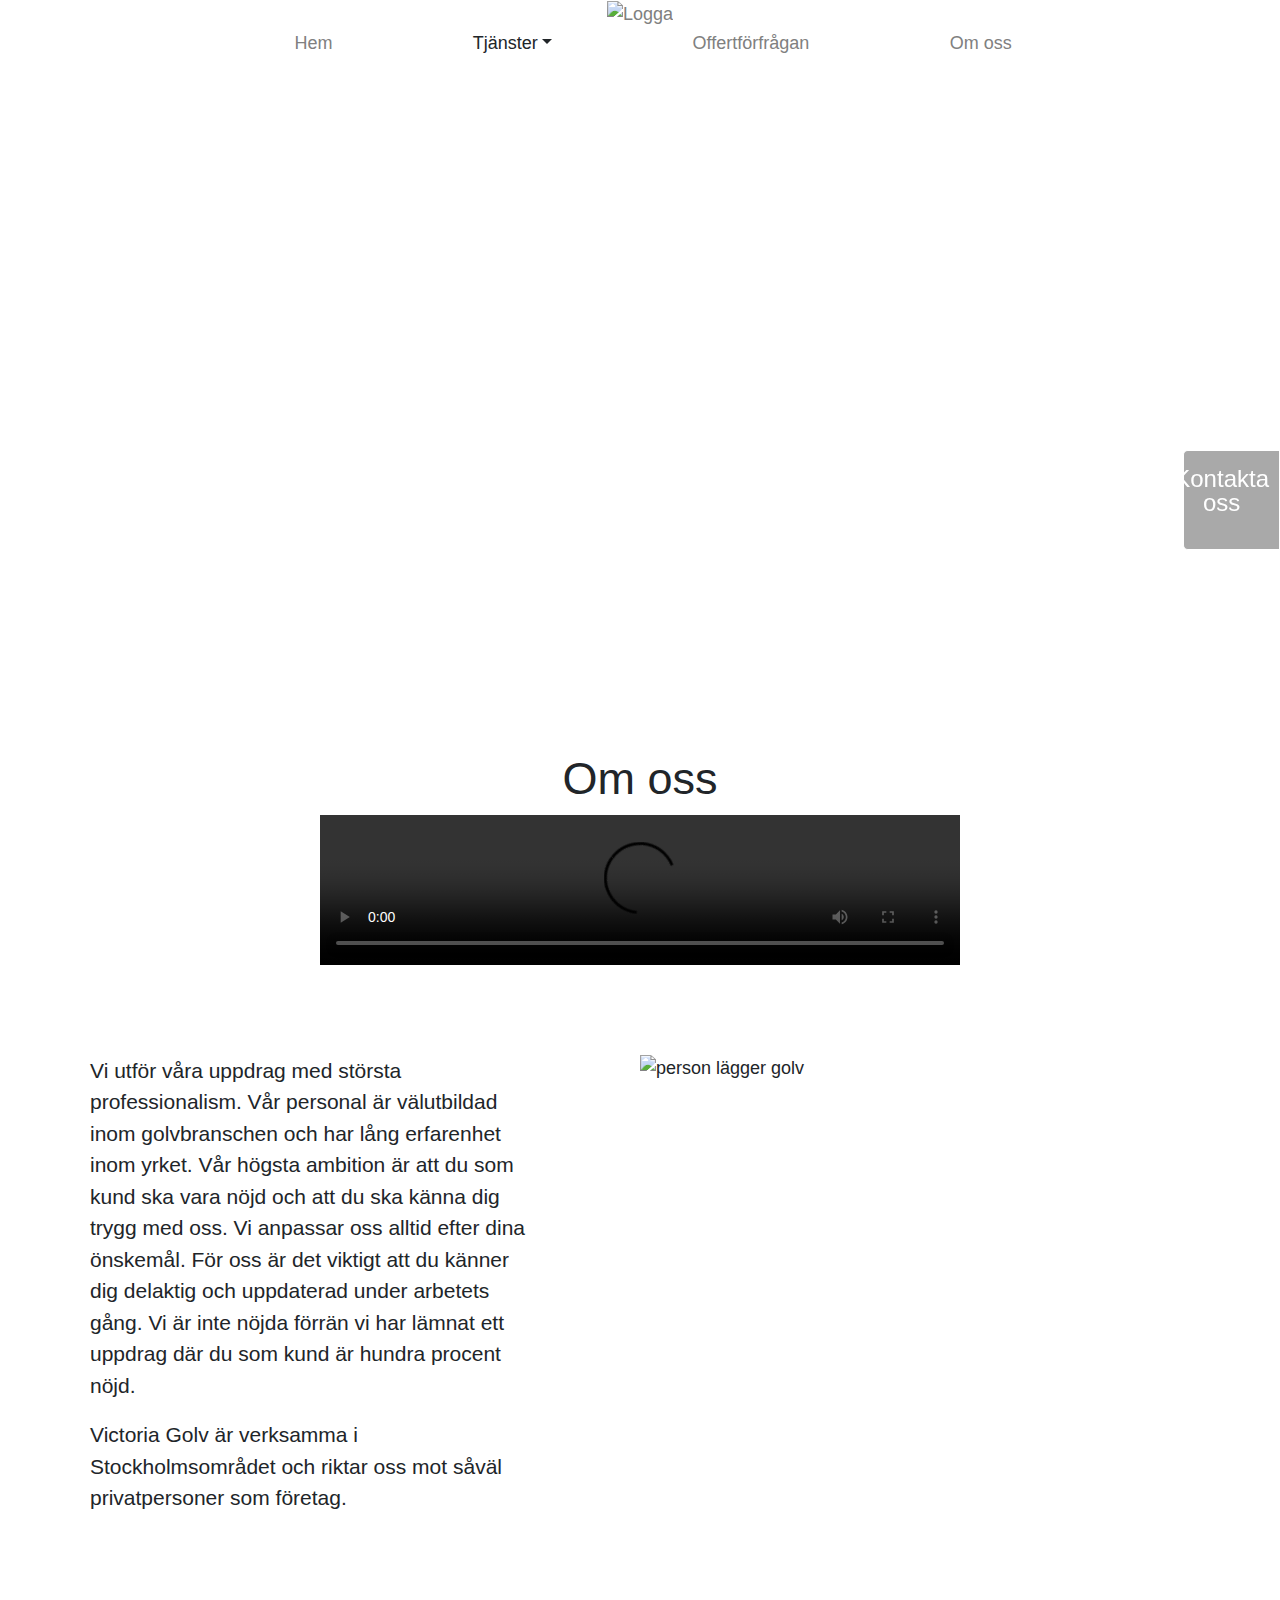
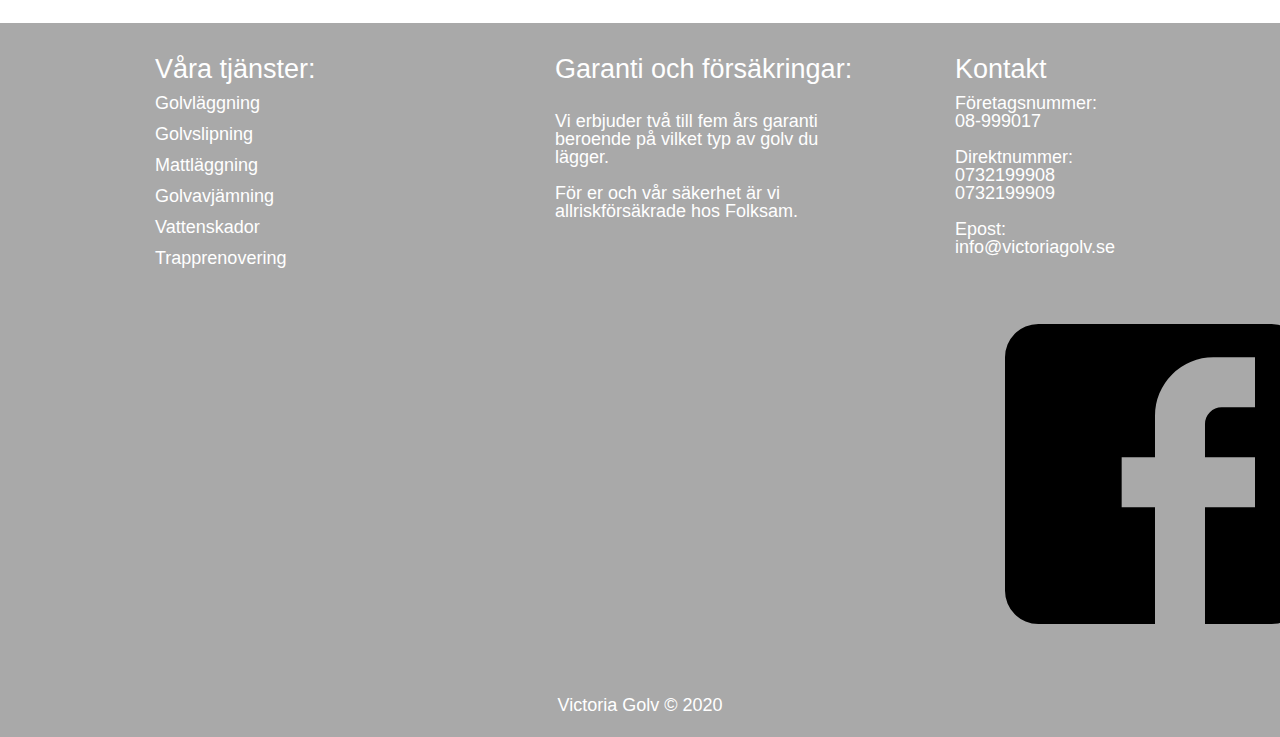
==== index.html @ 4b6d004a "Updates" ====
<!DOCTYPE html><html lang="en"><head><meta charSet="utf-8"/><meta http-equiv="x-ua-compatible" content="ie=edge"/><meta name="viewport" content="width=device-width, initial-scale=1, shrink-to-fit=no"/><style data-href="/styles.80795f7d08a707c10a8a.css">html{-ms-text-size-adjust:100%;font:112.5%/1.45em georgia,serif,sans-serif;box-sizing:border-box;overflow-y:scroll;outline:none!important}.vg-header{background:#fff;display:flex;flex-direction:column;align-items:center}.logo-container{display:flex;justify-content:center}.main-grid{min-height:100vh;display:grid;grid-auto-rows:auto 1fr}main{display:flex;max-width:100%}.desktop-nav{width:80%;height:60px;align-items:flex-end;display:flex}.cntnr{width:100%}.centered-section,.column-flex{display:flex;flex-direction:column}.centered-section{margin-top:5vw;align-items:center}.content-section{padding:5vw 20vw}.ytbehandling-section{width:100%;display:flex;flex-direction:column;align-items:center}.ytbehandling-container{display:flex;width:80%;justify-content:center}.ytbehandling-container article{text-align:left;display:flex;flex-direction:column}.section-header{text-align:center;margin-bottom:2rem}.parallax-heading{z-index:1;color:#fff}.parallax-subheading{z-index:1;color:#fff;font-size:2.5rem}#basic-nav-dropdown{padding:0}.ytbehandling-link{top:26px;left:137px}#offert-form .MuiFormControl-root{width:100%}.slide-section{display:flex;justify-content:center;width:100%;background:#fff;padding-top:1rem;padding-bottom:1rem}.slide-container{max-width:458px}.carousel-control-next .MuiSvgIcon-root,.carousel-control-prev .MuiSvgIcon-root{color:#000}.dopdown-nav{position:absolute;z-index:1000;min-width:10rem;padding-left:1.5rem;padding-right:1.5rem;font-size:1rem;color:#212529;list-style:none;background-color:#fff;background-clip:padding-box;border-radius:.25rem;display:flex;flex-direction:column}.hidden-nav{display:none}.dropdown-nav-link:after{display:inline-block;margin-left:.255em;vertical-align:.255em;content:"";border-top:.3em solid;border-right:.3em solid transparent;border-bottom:0;border-left:.3em solid transparent}.vg-footer{width:100%;background:#a9a9a9;display:flex;padding-top:30px;flex-direction:column;align-items:center;border-top:1px solid #fff}.footer-container{width:90%;display:flex;justify-content:space-between;align-self:flex-end}footer h4{color:#fff;width:400px}footer div{line-height:1;padding-left:1.5rem}.contact-tab{background:#a9a9a9;display:flex;position:fixed;right:0;z-index:10;top:50%;border-radius:5% 0 0 5%;justify-content:space-between;align-items:center;padding:10px 0;height:100px;border:1px solid #fff}.contact-tab p{text-align:center;align-self:center;line-height:1;position:relative;left:-10px;font-size:x-large;color:#fff}.contact-tab p,.contact-tab svg,footer a,footer a:hover,footer nav a:hover,footer p{color:#fff}footer address{color:#fff;display:flex;flex-direction:column}footer ul{width:100%;margin-left:0;justify-content:space-evenly;list-style:none}.footer-services li a{font-weight:700}.warranty-section{margin-right:auto}.warranty-section p{width:300px}.icon-container{display:flex;width:100%;padding:0}.about-us-header{text-align:center;margin-top:2rem}.responsive-section{display:flex;padding:5rem;justify-content:space-between}.about-us-article{text-align:left;width:40%}.ytbehandling-img-container{display:flex;flex-direction:column;align-items:center;justify-content:space-evenly}.ytbehandling-img-container img{width:70%}.stairs-section{display:flex;justify-content:space-evenly;margin-bottom:60px;width:100%}.stairs-img-container{max-width:30%}.contact-section{padding:5vw 20vw}#offert-form,.contact-container{display:flex;align-items:center;flex-direction:column}#offert-form{width:80%}#offert-form .MuiFormControl-root,#offert-form input,#offert-form textarea{width:100%}.form-textarea{margin-top:1.5rem;width:100%}#offert-form button{margin-top:1rem;background:#90ee90}body{-webkit-font-smoothing:antialiased;-moz-osx-font-smoothing:grayscale;color:rgba(0,0,0,.8);font-family:georgia,serif;word-wrap:break-word;-webkit-font-kerning:normal;font-kerning:normal;-ms-font-feature-settings:"kern","liga","clig","calt";font-feature-settings:"kern","liga","clig","calt"}article,aside,details,figcaption,figure,footer,header,main,menu,nav,section,summary{display:block}audio,canvas,progress,video{display:inline-block}audio:not([controls]){display:none;height:0}[hidden],template{display:none}.parallax-banner h1{font-size:4rem}main section p{font-size:21px}nav{z-index:1;background-color:transparent}header a{text-decoration:none;color:grey;font-size:large}nav a:hover{color:#000}a{-webkit-text-decoration-skip:objects}a:active,a:hover{outline-width:0}abbr[title]{border-bottom:1px dotted rgba(0,0,0,.5);cursor:help;text-decoration:none}b,strong{font-weight:inherit}dfn{font-style:italic}.banner{display:flex;justify-content:center;align-items:center;flex-direction:column}.services-mid{text-align:justify}.services-mid article{text-align:center}mark{background-color:#ff0;color:#000}img{max-width:100%;margin-left:0;margin-right:0;margin-top:0;padding:0}svg:not(:root){overflow:hidden}code,kbd,pre,samp{font-family:monospace}figure{padding:0;margin:0 0 1.45rem}hr{padding:0;margin:0 0 calc(1.45rem - 1px);background:rgba(0,0,0,.2);border:none;height:1px}button,input,optgroup,select,textarea{font:inherit}optgroup{font-weight:700}[type=reset],[type=submit],button,html [type=button]{-webkit-appearance:button}[type=button]:-moz-focusring,[type=reset]:-moz-focusring,[type=submit]:-moz-focusring,button:-moz-focusring{outline:1px dotted ButtonText}fieldset{border:1px solid silver;margin:0 0 1.45rem}legend{box-sizing:border-box;display:table}[type=checkbox],[type=radio]{box-sizing:border-box;padding:0}[type=search]{-webkit-appearance:textfield}[type=search]::-webkit-search-cancel-button,[type=search]::-webkit-search-decoration{-webkit-appearance:none}::-webkit-input-placeholder{color:inherit;opacity:.54}*,:after,:before{box-sizing:inherit}h2{font-size:1.62671rem}h2,h3{padding:0;margin:0 0 1.45rem;color:inherit;font-family:-apple-system,BlinkMacSystemFont,Segoe UI,Roboto,Oxygen,Ubuntu,Cantarell,Fira Sans,Droid Sans,Helvetica Neue,sans-serif;font-weight:700;text-rendering:optimizeLegibility;line-height:1.1}h3{font-size:1.38316rem}h4{font-size:1rem}h4,h5{padding:0;margin:0 0 1.45rem;color:inherit;font-family:-apple-system,BlinkMacSystemFont,Segoe UI,Roboto,Oxygen,Ubuntu,Cantarell,Fira Sans,Droid Sans,Helvetica Neue,sans-serif;font-weight:700;text-rendering:optimizeLegibility;line-height:1.1}h5{font-size:.85028rem}h6{color:inherit;font-family:-apple-system,BlinkMacSystemFont,Segoe UI,Roboto,Oxygen,Ubuntu,Cantarell,Fira Sans,Droid Sans,Helvetica Neue,sans-serif;font-weight:700;text-rendering:optimizeLegibility;font-size:.78405rem;line-height:1.1}h6,hgroup{padding:0;margin:0 0 1.45rem}ol,ul{padding:0;margin:0 0 1.45rem 1.45rem;list-style-position:outside;list-style-image:none}dd,dl,p{padding:0}dd,dl,p,pre{margin:0 0 1.45rem}pre{font-size:.85rem;line-height:1.42;background:rgba(0,0,0,.04);border-radius:3px;word-wrap:normal;padding:1.45rem}table{padding:0;margin:0 0 1.45rem;font-size:1rem;line-height:1.45rem;width:100%}blockquote{padding:0;margin:0 1.45rem 1.45rem}address,form,iframe,noscript{padding:0;margin:0 0 1.45rem}b,strong,th{font-weight:700}li{margin-bottom:.725rem}ol li,ul li{padding-left:0}li>ol,li>ul{margin-left:1.45rem;margin-bottom:.725rem;margin-top:.725rem}blockquote :last-child,li :last-child,p :last-child{margin-bottom:0}li>p{margin-bottom:.725rem}code,kbd,samp{font-size:.85rem;line-height:1.45rem}abbr,acronym{border-bottom:1px dotted rgba(0,0,0,.5);cursor:help}td,th,thead{text-align:left}td,th{border-bottom:1px solid rgba(0,0,0,.12);font-feature-settings:"tnum";-moz-font-feature-settings:"tnum";-ms-font-feature-settings:"tnum";-webkit-font-feature-settings:"tnum";padding:.725rem .96667rem calc(.725rem - 1px)}td:first-child,th:first-child{padding-left:0}td:last-child,th:last-child{padding-right:0}code,tt{background-color:rgba(0,0,0,.04);border-radius:3px;font-family:SFMono-Regular,Consolas,Roboto Mono,Droid Sans Mono,Liberation Mono,Menlo,Courier,monospace;padding:.2em 0}pre code{background:none;line-height:1.42}code:after,code:before,tt:after,tt:before{letter-spacing:-.2em;content:" "}pre code:after,pre code:before,pre tt:after,pre tt:before{content:""}@media only screen and (max-width:480px){html{font-size:100%}}@media only screen and (max-width:650px){.footer-container{flex-direction:column}.ytbehandling-container{width:100%}.responsive-section,.ytbehandling-container{flex-direction:column;padding:1rem}.responsive-section *{width:100%}.main-grid{max-width:100%}footer h4{width:-webkit-fit-content;width:-moz-fit-content;width:fit-content}.parallax-banner h1{font-size:3rem;text-align:center}.parallax-heading{z-index:1;color:#fff}.parallax-subheading{z-index:1;color:#fff;font-size:1.5rem}.footer-container section{display:inline;align-self:flex-start}.mobile-nav{display:flex;width:100%;background:#a9a9a9;justify-content:space-between;position:fixed;top:0;z-index:10000}.content-section{padding:1rem}.MuiPaper-root.MuiDrawer-paper.MuiDrawer-paperAnchorTop{top:80px}.MuiPaper-root.MuiDrawer-paper.MuiDrawer-paperAnchorTop a{color:#000}main{margin-top:80px}.ytbehandling-img-container img{width:100%}.stairs-section{flex-direction:column;align-items:center;margin-bottom:60px}.stairs-img-container{max-width:100%}.contact-section{padding:1rem}}

/*!
 * Bootstrap v4.5.2 (https://getbootstrap.com/)
 * Copyright 2011-2020 The Bootstrap Authors
 * Copyright 2011-2020 Twitter, Inc.
 * Licensed under MIT (https://github.com/twbs/bootstrap/blob/main/LICENSE)
 */:root{--blue:#007bff;--indigo:#6610f2;--purple:#6f42c1;--pink:#e83e8c;--red:#dc3545;--orange:#fd7e14;--yellow:#ffc107;--green:#28a745;--teal:#20c997;--cyan:#17a2b8;--white:#fff;--gray:#6c757d;--gray-dark:#343a40;--primary:#007bff;--secondary:#6c757d;--success:#28a745;--info:#17a2b8;--warning:#ffc107;--danger:#dc3545;--light:#f8f9fa;--dark:#343a40;--breakpoint-xs:0;--breakpoint-sm:576px;--breakpoint-md:768px;--breakpoint-lg:992px;--breakpoint-xl:1200px;--font-family-sans-serif:-apple-system,BlinkMacSystemFont,"Segoe UI",Roboto,"Helvetica Neue",Arial,"Noto Sans",sans-serif,"Apple Color Emoji","Segoe UI Emoji","Segoe UI Symbol","Noto Color Emoji";--font-family-monospace:SFMono-Regular,Menlo,Monaco,Consolas,"Liberation Mono","Courier New",monospace}*,:after,:before{box-sizing:border-box}html{font-family:sans-serif;line-height:1.15;-webkit-text-size-adjust:100%;-webkit-tap-highlight-color:transparent}article,aside,figcaption,figure,footer,header,hgroup,main,nav,section{display:block}body{margin:0;font-family:-apple-system,BlinkMacSystemFont,Segoe UI,Roboto,Helvetica Neue,Arial,Noto Sans,sans-serif,Apple Color Emoji,Segoe UI Emoji,Segoe UI Symbol,Noto Color Emoji;font-size:1rem;font-weight:400;line-height:1.5;color:#212529;text-align:left;background-color:#fff}[tabindex="-1"]:focus:not(:focus-visible){outline:0!important}hr{box-sizing:content-box;height:0;overflow:visible}h1,h2,h3,h4,h5,h6{margin-top:0;margin-bottom:.5rem}p{margin-top:0;margin-bottom:1rem}abbr[data-original-title],abbr[title]{text-decoration:underline;-webkit-text-decoration:underline dotted;text-decoration:underline dotted;cursor:help;border-bottom:0;-webkit-text-decoration-skip-ink:none;text-decoration-skip-ink:none}address{font-style:normal;line-height:inherit}address,dl,ol,ul{margin-bottom:1rem}dl,ol,ul{margin-top:0}ol ol,ol ul,ul ol,ul ul{margin-bottom:0}dt{font-weight:700}dd{margin-bottom:.5rem;margin-left:0}blockquote{margin:0 0 1rem}b,strong{font-weight:bolder}small{font-size:80%}sub,sup{position:relative;font-size:75%;line-height:0;vertical-align:baseline}sub{bottom:-.25em}sup{top:-.5em}a{color:#007bff;text-decoration:none;background-color:transparent}a:hover{color:#0056b3;text-decoration:underline}a:not([href]):not([class]),a:not([href]):not([class]):hover{color:inherit;text-decoration:none}code,kbd,pre,samp{font-family:SFMono-Regular,Menlo,Monaco,Consolas,Liberation Mono,Courier New,monospace;font-size:1em}pre{margin-top:0;margin-bottom:1rem;overflow:auto;-ms-overflow-style:scrollbar}figure{margin:0 0 1rem}img{border-style:none}img,svg{vertical-align:middle}svg{overflow:hidden}table{border-collapse:collapse}caption{padding-top:.75rem;padding-bottom:.75rem;color:#6c757d;text-align:left;caption-side:bottom}th{text-align:inherit}label{display:inline-block;margin-bottom:.5rem}button{border-radius:0}button:focus{outline:1px dotted;outline:5px auto -webkit-focus-ring-color}button,input,optgroup,select,textarea{margin:0;font-family:inherit;font-size:inherit;line-height:inherit}button,input{overflow:visible}button,select{text-transform:none}[role=button]{cursor:pointer}select{word-wrap:normal}[type=button],[type=reset],[type=submit],button{-webkit-appearance:button}[type=button]:not(:disabled),[type=reset]:not(:disabled),[type=submit]:not(:disabled),button:not(:disabled){cursor:pointer}[type=button]::-moz-focus-inner,[type=reset]::-moz-focus-inner,[type=submit]::-moz-focus-inner,button::-moz-focus-inner{padding:0;border-style:none}input[type=checkbox],input[type=radio]{box-sizing:border-box;padding:0}textarea{overflow:auto;resize:vertical}fieldset{min-width:0;padding:0;margin:0;border:0}legend{display:block;width:100%;max-width:100%;padding:0;margin-bottom:.5rem;font-size:1.5rem;line-height:inherit;color:inherit;white-space:normal}progress{vertical-align:baseline}[type=number]::-webkit-inner-spin-button,[type=number]::-webkit-outer-spin-button{height:auto}[type=search]{outline-offset:-2px;-webkit-appearance:none}[type=search]::-webkit-search-decoration{-webkit-appearance:none}::-webkit-file-upload-button{font:inherit;-webkit-appearance:button}output{display:inline-block}summary{display:list-item;cursor:pointer}template{display:none}[hidden]{display:none!important}.h1,.h2,.h3,.h4,.h5,.h6,h1,h2,h3,h4,h5,h6{margin-bottom:.5rem;font-weight:500;line-height:1.2}.h1,h1{font-size:2.5rem}.h2,h2{font-size:2rem}.h3,h3{font-size:1.75rem}.h4,h4{font-size:1.5rem}.h5,h5{font-size:1.25rem}.h6,h6{font-size:1rem}.lead{font-size:1.25rem;font-weight:300}.display-1{font-size:6rem}.display-1,.display-2{font-weight:300;line-height:1.2}.display-2{font-size:5.5rem}.display-3{font-size:4.5rem}.display-3,.display-4{font-weight:300;line-height:1.2}.display-4{font-size:3.5rem}hr{margin-top:1rem;margin-bottom:1rem;border:0;border-top:1px solid rgba(0,0,0,.1)}.small,small{font-size:80%;font-weight:400}.mark,mark{padding:.2em;background-color:#fcf8e3}.list-inline,.list-unstyled{padding-left:0;list-style:none}.list-inline-item{display:inline-block}.list-inline-item:not(:last-child){margin-right:.5rem}.initialism{font-size:90%;text-transform:uppercase}.blockquote{margin-bottom:1rem;font-size:1.25rem}.blockquote-footer{display:block;font-size:80%;color:#6c757d}.blockquote-footer:before{content:"\2014\A0"}.img-fluid,.img-thumbnail{max-width:100%;height:auto}.img-thumbnail{padding:.25rem;background-color:#fff;border:1px solid #dee2e6;border-radius:.25rem}.figure{display:inline-block}.figure-img{margin-bottom:.5rem;line-height:1}.figure-caption{font-size:90%;color:#6c757d}code{font-size:87.5%;color:#e83e8c;word-wrap:break-word}a>code{color:inherit}kbd{padding:.2rem .4rem;font-size:87.5%;color:#fff;background-color:#212529;border-radius:.2rem}kbd kbd{padding:0;font-size:100%;font-weight:700}pre{display:block;font-size:87.5%;color:#212529}pre code{font-size:inherit;color:inherit;word-break:normal}.pre-scrollable{max-height:340px;overflow-y:scroll}.container,.container-fluid,.container-lg,.container-md,.container-sm,.container-xl{width:100%;padding-right:15px;padding-left:15px;margin-right:auto;margin-left:auto}@media (min-width:576px){.container,.container-sm{max-width:540px}}@media (min-width:768px){.container,.container-md,.container-sm{max-width:720px}}@media (min-width:992px){.container,.container-lg,.container-md,.container-sm{max-width:960px}}@media (min-width:1200px){.container,.container-lg,.container-md,.container-sm,.container-xl{max-width:1140px}}.row{display:flex;flex-wrap:wrap;margin-right:-15px;margin-left:-15px}.no-gutters{margin-right:0;margin-left:0}.no-gutters>.col,.no-gutters>[class*=col-]{padding-right:0;padding-left:0}.col,.col-1,.col-2,.col-3,.col-4,.col-5,.col-6,.col-7,.col-8,.col-9,.col-10,.col-11,.col-12,.col-auto,.col-lg,.col-lg-1,.col-lg-2,.col-lg-3,.col-lg-4,.col-lg-5,.col-lg-6,.col-lg-7,.col-lg-8,.col-lg-9,.col-lg-10,.col-lg-11,.col-lg-12,.col-lg-auto,.col-md,.col-md-1,.col-md-2,.col-md-3,.col-md-4,.col-md-5,.col-md-6,.col-md-7,.col-md-8,.col-md-9,.col-md-10,.col-md-11,.col-md-12,.col-md-auto,.col-sm,.col-sm-1,.col-sm-2,.col-sm-3,.col-sm-4,.col-sm-5,.col-sm-6,.col-sm-7,.col-sm-8,.col-sm-9,.col-sm-10,.col-sm-11,.col-sm-12,.col-sm-auto,.col-xl,.col-xl-1,.col-xl-2,.col-xl-3,.col-xl-4,.col-xl-5,.col-xl-6,.col-xl-7,.col-xl-8,.col-xl-9,.col-xl-10,.col-xl-11,.col-xl-12,.col-xl-auto{position:relative;width:100%;padding-right:15px;padding-left:15px}.col{flex-basis:0;flex-grow:1;max-width:100%}.row-cols-1>*{flex:0 0 100%;max-width:100%}.row-cols-2>*{flex:0 0 50%;max-width:50%}.row-cols-3>*{flex:0 0 33.333333%;max-width:33.333333%}.row-cols-4>*{flex:0 0 25%;max-width:25%}.row-cols-5>*{flex:0 0 20%;max-width:20%}.row-cols-6>*{flex:0 0 16.666667%;max-width:16.666667%}.col-auto{flex:0 0 auto;width:auto;max-width:100%}.col-1{flex:0 0 8.333333%;max-width:8.333333%}.col-2{flex:0 0 16.666667%;max-width:16.666667%}.col-3{flex:0 0 25%;max-width:25%}.col-4{flex:0 0 33.333333%;max-width:33.333333%}.col-5{flex:0 0 41.666667%;max-width:41.666667%}.col-6{flex:0 0 50%;max-width:50%}.col-7{flex:0 0 58.333333%;max-width:58.333333%}.col-8{flex:0 0 66.666667%;max-width:66.666667%}.col-9{flex:0 0 75%;max-width:75%}.col-10{flex:0 0 83.333333%;max-width:83.333333%}.col-11{flex:0 0 91.666667%;max-width:91.666667%}.col-12{flex:0 0 100%;max-width:100%}.order-first{order:-1}.order-last{order:13}.order-0{order:0}.order-1{order:1}.order-2{order:2}.order-3{order:3}.order-4{order:4}.order-5{order:5}.order-6{order:6}.order-7{order:7}.order-8{order:8}.order-9{order:9}.order-10{order:10}.order-11{order:11}.order-12{order:12}.offset-1{margin-left:8.333333%}.offset-2{margin-left:16.666667%}.offset-3{margin-left:25%}.offset-4{margin-left:33.333333%}.offset-5{margin-left:41.666667%}.offset-6{margin-left:50%}.offset-7{margin-left:58.333333%}.offset-8{margin-left:66.666667%}.offset-9{margin-left:75%}.offset-10{margin-left:83.333333%}.offset-11{margin-left:91.666667%}@media (min-width:576px){.col-sm{flex-basis:0;flex-grow:1;max-width:100%}.row-cols-sm-1>*{flex:0 0 100%;max-width:100%}.row-cols-sm-2>*{flex:0 0 50%;max-width:50%}.row-cols-sm-3>*{flex:0 0 33.333333%;max-width:33.333333%}.row-cols-sm-4>*{flex:0 0 25%;max-width:25%}.row-cols-sm-5>*{flex:0 0 20%;max-width:20%}.row-cols-sm-6>*{flex:0 0 16.666667%;max-width:16.666667%}.col-sm-auto{flex:0 0 auto;width:auto;max-width:100%}.col-sm-1{flex:0 0 8.333333%;max-width:8.333333%}.col-sm-2{flex:0 0 16.666667%;max-width:16.666667%}.col-sm-3{flex:0 0 25%;max-width:25%}.col-sm-4{flex:0 0 33.333333%;max-width:33.333333%}.col-sm-5{flex:0 0 41.666667%;max-width:41.666667%}.col-sm-6{flex:0 0 50%;max-width:50%}.col-sm-7{flex:0 0 58.333333%;max-width:58.333333%}.col-sm-8{flex:0 0 66.666667%;max-width:66.666667%}.col-sm-9{flex:0 0 75%;max-width:75%}.col-sm-10{flex:0 0 83.333333%;max-width:83.333333%}.col-sm-11{flex:0 0 91.666667%;max-width:91.666667%}.col-sm-12{flex:0 0 100%;max-width:100%}.order-sm-first{order:-1}.order-sm-last{order:13}.order-sm-0{order:0}.order-sm-1{order:1}.order-sm-2{order:2}.order-sm-3{order:3}.order-sm-4{order:4}.order-sm-5{order:5}.order-sm-6{order:6}.order-sm-7{order:7}.order-sm-8{order:8}.order-sm-9{order:9}.order-sm-10{order:10}.order-sm-11{order:11}.order-sm-12{order:12}.offset-sm-0{margin-left:0}.offset-sm-1{margin-left:8.333333%}.offset-sm-2{margin-left:16.666667%}.offset-sm-3{margin-left:25%}.offset-sm-4{margin-left:33.333333%}.offset-sm-5{margin-left:41.666667%}.offset-sm-6{margin-left:50%}.offset-sm-7{margin-left:58.333333%}.offset-sm-8{margin-left:66.666667%}.offset-sm-9{margin-left:75%}.offset-sm-10{margin-left:83.333333%}.offset-sm-11{margin-left:91.666667%}}@media (min-width:768px){.col-md{flex-basis:0;flex-grow:1;max-width:100%}.row-cols-md-1>*{flex:0 0 100%;max-width:100%}.row-cols-md-2>*{flex:0 0 50%;max-width:50%}.row-cols-md-3>*{flex:0 0 33.333333%;max-width:33.333333%}.row-cols-md-4>*{flex:0 0 25%;max-width:25%}.row-cols-md-5>*{flex:0 0 20%;max-width:20%}.row-cols-md-6>*{flex:0 0 16.666667%;max-width:16.666667%}.col-md-auto{flex:0 0 auto;width:auto;max-width:100%}.col-md-1{flex:0 0 8.333333%;max-width:8.333333%}.col-md-2{flex:0 0 16.666667%;max-width:16.666667%}.col-md-3{flex:0 0 25%;max-width:25%}.col-md-4{flex:0 0 33.333333%;max-width:33.333333%}.col-md-5{flex:0 0 41.666667%;max-width:41.666667%}.col-md-6{flex:0 0 50%;max-width:50%}.col-md-7{flex:0 0 58.333333%;max-width:58.333333%}.col-md-8{flex:0 0 66.666667%;max-width:66.666667%}.col-md-9{flex:0 0 75%;max-width:75%}.col-md-10{flex:0 0 83.333333%;max-width:83.333333%}.col-md-11{flex:0 0 91.666667%;max-width:91.666667%}.col-md-12{flex:0 0 100%;max-width:100%}.order-md-first{order:-1}.order-md-last{order:13}.order-md-0{order:0}.order-md-1{order:1}.order-md-2{order:2}.order-md-3{order:3}.order-md-4{order:4}.order-md-5{order:5}.order-md-6{order:6}.order-md-7{order:7}.order-md-8{order:8}.order-md-9{order:9}.order-md-10{order:10}.order-md-11{order:11}.order-md-12{order:12}.offset-md-0{margin-left:0}.offset-md-1{margin-left:8.333333%}.offset-md-2{margin-left:16.666667%}.offset-md-3{margin-left:25%}.offset-md-4{margin-left:33.333333%}.offset-md-5{margin-left:41.666667%}.offset-md-6{margin-left:50%}.offset-md-7{margin-left:58.333333%}.offset-md-8{margin-left:66.666667%}.offset-md-9{margin-left:75%}.offset-md-10{margin-left:83.333333%}.offset-md-11{margin-left:91.666667%}}@media (min-width:992px){.col-lg{flex-basis:0;flex-grow:1;max-width:100%}.row-cols-lg-1>*{flex:0 0 100%;max-width:100%}.row-cols-lg-2>*{flex:0 0 50%;max-width:50%}.row-cols-lg-3>*{flex:0 0 33.333333%;max-width:33.333333%}.row-cols-lg-4>*{flex:0 0 25%;max-width:25%}.row-cols-lg-5>*{flex:0 0 20%;max-width:20%}.row-cols-lg-6>*{flex:0 0 16.666667%;max-width:16.666667%}.col-lg-auto{flex:0 0 auto;width:auto;max-width:100%}.col-lg-1{flex:0 0 8.333333%;max-width:8.333333%}.col-lg-2{flex:0 0 16.666667%;max-width:16.666667%}.col-lg-3{flex:0 0 25%;max-width:25%}.col-lg-4{flex:0 0 33.333333%;max-width:33.333333%}.col-lg-5{flex:0 0 41.666667%;max-width:41.666667%}.col-lg-6{flex:0 0 50%;max-width:50%}.col-lg-7{flex:0 0 58.333333%;max-width:58.333333%}.col-lg-8{flex:0 0 66.666667%;max-width:66.666667%}.col-lg-9{flex:0 0 75%;max-width:75%}.col-lg-10{flex:0 0 83.333333%;max-width:83.333333%}.col-lg-11{flex:0 0 91.666667%;max-width:91.666667%}.col-lg-12{flex:0 0 100%;max-width:100%}.order-lg-first{order:-1}.order-lg-last{order:13}.order-lg-0{order:0}.order-lg-1{order:1}.order-lg-2{order:2}.order-lg-3{order:3}.order-lg-4{order:4}.order-lg-5{order:5}.order-lg-6{order:6}.order-lg-7{order:7}.order-lg-8{order:8}.order-lg-9{order:9}.order-lg-10{order:10}.order-lg-11{order:11}.order-lg-12{order:12}.offset-lg-0{margin-left:0}.offset-lg-1{margin-left:8.333333%}.offset-lg-2{margin-left:16.666667%}.offset-lg-3{margin-left:25%}.offset-lg-4{margin-left:33.333333%}.offset-lg-5{margin-left:41.666667%}.offset-lg-6{margin-left:50%}.offset-lg-7{margin-left:58.333333%}.offset-lg-8{margin-left:66.666667%}.offset-lg-9{margin-left:75%}.offset-lg-10{margin-left:83.333333%}.offset-lg-11{margin-left:91.666667%}}@media (min-width:1200px){.col-xl{flex-basis:0;flex-grow:1;max-width:100%}.row-cols-xl-1>*{flex:0 0 100%;max-width:100%}.row-cols-xl-2>*{flex:0 0 50%;max-width:50%}.row-cols-xl-3>*{flex:0 0 33.333333%;max-width:33.333333%}.row-cols-xl-4>*{flex:0 0 25%;max-width:25%}.row-cols-xl-5>*{flex:0 0 20%;max-width:20%}.row-cols-xl-6>*{flex:0 0 16.666667%;max-width:16.666667%}.col-xl-auto{flex:0 0 auto;width:auto;max-width:100%}.col-xl-1{flex:0 0 8.333333%;max-width:8.333333%}.col-xl-2{flex:0 0 16.666667%;max-width:16.666667%}.col-xl-3{flex:0 0 25%;max-width:25%}.col-xl-4{flex:0 0 33.333333%;max-width:33.333333%}.col-xl-5{flex:0 0 41.666667%;max-width:41.666667%}.col-xl-6{flex:0 0 50%;max-width:50%}.col-xl-7{flex:0 0 58.333333%;max-width:58.333333%}.col-xl-8{flex:0 0 66.666667%;max-width:66.666667%}.col-xl-9{flex:0 0 75%;max-width:75%}.col-xl-10{flex:0 0 83.333333%;max-width:83.333333%}.col-xl-11{flex:0 0 91.666667%;max-width:91.666667%}.col-xl-12{flex:0 0 100%;max-width:100%}.order-xl-first{order:-1}.order-xl-last{order:13}.order-xl-0{order:0}.order-xl-1{order:1}.order-xl-2{order:2}.order-xl-3{order:3}.order-xl-4{order:4}.order-xl-5{order:5}.order-xl-6{order:6}.order-xl-7{order:7}.order-xl-8{order:8}.order-xl-9{order:9}.order-xl-10{order:10}.order-xl-11{order:11}.order-xl-12{order:12}.offset-xl-0{margin-left:0}.offset-xl-1{margin-left:8.333333%}.offset-xl-2{margin-left:16.666667%}.offset-xl-3{margin-left:25%}.offset-xl-4{margin-left:33.333333%}.offset-xl-5{margin-left:41.666667%}.offset-xl-6{margin-left:50%}.offset-xl-7{margin-left:58.333333%}.offset-xl-8{margin-left:66.666667%}.offset-xl-9{margin-left:75%}.offset-xl-10{margin-left:83.333333%}.offset-xl-11{margin-left:91.666667%}}.table{width:100%;margin-bottom:1rem;color:#212529}.table td,.table th{padding:.75rem;vertical-align:top;border-top:1px solid #dee2e6}.table thead th{vertical-align:bottom;border-bottom:2px solid #dee2e6}.table tbody+tbody{border-top:2px solid #dee2e6}.table-sm td,.table-sm th{padding:.3rem}.table-bordered,.table-bordered td,.table-bordered th{border:1px solid #dee2e6}.table-bordered thead td,.table-bordered thead th{border-bottom-width:2px}.table-borderless tbody+tbody,.table-borderless td,.table-borderless th,.table-borderless thead th{border:0}.table-striped tbody tr:nth-of-type(odd){background-color:rgba(0,0,0,.05)}.table-hover tbody tr:hover{color:#212529;background-color:rgba(0,0,0,.075)}.table-primary,.table-primary>td,.table-primary>th{background-color:#b8daff}.table-primary tbody+tbody,.table-primary td,.table-primary th,.table-primary thead th{border-color:#7abaff}.table-hover .table-primary:hover,.table-hover .table-primary:hover>td,.table-hover .table-primary:hover>th{background-color:#9fcdff}.table-secondary,.table-secondary>td,.table-secondary>th{background-color:#d6d8db}.table-secondary tbody+tbody,.table-secondary td,.table-secondary th,.table-secondary thead th{border-color:#b3b7bb}.table-hover .table-secondary:hover,.table-hover .table-secondary:hover>td,.table-hover .table-secondary:hover>th{background-color:#c8cbcf}.table-success,.table-success>td,.table-success>th{background-color:#c3e6cb}.table-success tbody+tbody,.table-success td,.table-success th,.table-success thead th{border-color:#8fd19e}.table-hover .table-success:hover,.table-hover .table-success:hover>td,.table-hover .table-success:hover>th{background-color:#b1dfbb}.table-info,.table-info>td,.table-info>th{background-color:#bee5eb}.table-info tbody+tbody,.table-info td,.table-info th,.table-info thead th{border-color:#86cfda}.table-hover .table-info:hover,.table-hover .table-info:hover>td,.table-hover .table-info:hover>th{background-color:#abdde5}.table-warning,.table-warning>td,.table-warning>th{background-color:#ffeeba}.table-warning tbody+tbody,.table-warning td,.table-warning th,.table-warning thead th{border-color:#ffdf7e}.table-hover .table-warning:hover,.table-hover .table-warning:hover>td,.table-hover .table-warning:hover>th{background-color:#ffe8a1}.table-danger,.table-danger>td,.table-danger>th{background-color:#f5c6cb}.table-danger tbody+tbody,.table-danger td,.table-danger th,.table-danger thead th{border-color:#ed969e}.table-hover .table-danger:hover,.table-hover .table-danger:hover>td,.table-hover .table-danger:hover>th{background-color:#f1b0b7}.table-light,.table-light>td,.table-light>th{background-color:#fdfdfe}.table-light tbody+tbody,.table-light td,.table-light th,.table-light thead th{border-color:#fbfcfc}.table-hover .table-light:hover,.table-hover .table-light:hover>td,.table-hover .table-light:hover>th{background-color:#ececf6}.table-dark,.table-dark>td,.table-dark>th{background-color:#c6c8ca}.table-dark tbody+tbody,.table-dark td,.table-dark th,.table-dark thead th{border-color:#95999c}.table-hover .table-dark:hover,.table-hover .table-dark:hover>td,.table-hover .table-dark:hover>th{background-color:#b9bbbe}.table-active,.table-active>td,.table-active>th,.table-hover .table-active:hover,.table-hover .table-active:hover>td,.table-hover .table-active:hover>th{background-color:rgba(0,0,0,.075)}.table .thead-dark th{color:#fff;background-color:#343a40;border-color:#454d55}.table .thead-light th{color:#495057;background-color:#e9ecef;border-color:#dee2e6}.table-dark{color:#fff;background-color:#343a40}.table-dark td,.table-dark th,.table-dark thead th{border-color:#454d55}.table-dark.table-bordered{border:0}.table-dark.table-striped tbody tr:nth-of-type(odd){background-color:hsla(0,0%,100%,.05)}.table-dark.table-hover tbody tr:hover{color:#fff;background-color:hsla(0,0%,100%,.075)}@media (max-width:575.98px){.table-responsive-sm{display:block;width:100%;overflow-x:auto;-webkit-overflow-scrolling:touch}.table-responsive-sm>.table-bordered{border:0}}@media (max-width:767.98px){.table-responsive-md{display:block;width:100%;overflow-x:auto;-webkit-overflow-scrolling:touch}.table-responsive-md>.table-bordered{border:0}}@media (max-width:991.98px){.table-responsive-lg{display:block;width:100%;overflow-x:auto;-webkit-overflow-scrolling:touch}.table-responsive-lg>.table-bordered{border:0}}@media (max-width:1199.98px){.table-responsive-xl{display:block;width:100%;overflow-x:auto;-webkit-overflow-scrolling:touch}.table-responsive-xl>.table-bordered{border:0}}.table-responsive{display:block;width:100%;overflow-x:auto;-webkit-overflow-scrolling:touch}.table-responsive>.table-bordered{border:0}.form-control{display:block;width:100%;height:calc(1.5em + .75rem + 2px);padding:.375rem .75rem;font-size:1rem;font-weight:400;line-height:1.5;color:#495057;background-color:#fff;background-clip:padding-box;border:1px solid #ced4da;border-radius:.25rem;transition:border-color .15s ease-in-out,box-shadow .15s ease-in-out}@media (prefers-reduced-motion:reduce){.form-control{transition:none}}.form-control::-ms-expand{background-color:transparent;border:0}.form-control:-moz-focusring{color:transparent;text-shadow:0 0 0 #495057}.form-control:focus{color:#495057;background-color:#fff;border-color:#80bdff;outline:0;box-shadow:0 0 0 .2rem rgba(0,123,255,.25)}.form-control::-webkit-input-placeholder{color:#6c757d;opacity:1}.form-control:-ms-input-placeholder{color:#6c757d;opacity:1}.form-control::-ms-input-placeholder{color:#6c757d;opacity:1}.form-control::placeholder{color:#6c757d;opacity:1}.form-control:disabled,.form-control[readonly]{background-color:#e9ecef;opacity:1}input[type=date].form-control,input[type=datetime-local].form-control,input[type=month].form-control,input[type=time].form-control{-webkit-appearance:none;-moz-appearance:none;appearance:none}select.form-control:focus::-ms-value{color:#495057;background-color:#fff}.form-control-file,.form-control-range{display:block;width:100%}.col-form-label{padding-top:calc(.375rem + 1px);padding-bottom:calc(.375rem + 1px);margin-bottom:0;font-size:inherit;line-height:1.5}.col-form-label-lg{padding-top:calc(.5rem + 1px);padding-bottom:calc(.5rem + 1px);font-size:1.25rem;line-height:1.5}.col-form-label-sm{padding-top:calc(.25rem + 1px);padding-bottom:calc(.25rem + 1px);font-size:.875rem;line-height:1.5}.form-control-plaintext{display:block;width:100%;padding:.375rem 0;margin-bottom:0;font-size:1rem;line-height:1.5;color:#212529;background-color:transparent;border:solid transparent;border-width:1px 0}.form-control-plaintext.form-control-lg,.form-control-plaintext.form-control-sm{padding-right:0;padding-left:0}.form-control-sm{height:calc(1.5em + .5rem + 2px);padding:.25rem .5rem;font-size:.875rem;line-height:1.5;border-radius:.2rem}.form-control-lg{height:calc(1.5em + 1rem + 2px);padding:.5rem 1rem;font-size:1.25rem;line-height:1.5;border-radius:.3rem}select.form-control[multiple],select.form-control[size],textarea.form-control{height:auto}.form-group{margin-bottom:1rem}.form-text{display:block;margin-top:.25rem}.form-row{display:flex;flex-wrap:wrap;margin-right:-5px;margin-left:-5px}.form-row>.col,.form-row>[class*=col-]{padding-right:5px;padding-left:5px}.form-check{position:relative;display:block;padding-left:1.25rem}.form-check-input{position:absolute;margin-top:.3rem;margin-left:-1.25rem}.form-check-input:disabled~.form-check-label,.form-check-input[disabled]~.form-check-label{color:#6c757d}.form-check-label{margin-bottom:0}.form-check-inline{display:inline-flex;align-items:center;padding-left:0;margin-right:.75rem}.form-check-inline .form-check-input{position:static;margin-top:0;margin-right:.3125rem;margin-left:0}.valid-feedback{display:none;width:100%;margin-top:.25rem;font-size:80%;color:#28a745}.valid-tooltip{position:absolute;top:100%;left:0;z-index:5;display:none;max-width:100%;padding:.25rem .5rem;margin-top:.1rem;font-size:.875rem;line-height:1.5;color:#fff;background-color:rgba(40,167,69,.9);border-radius:.25rem}.is-valid~.valid-feedback,.is-valid~.valid-tooltip,.was-validated :valid~.valid-feedback,.was-validated :valid~.valid-tooltip{display:block}.form-control.is-valid,.was-validated .form-control:valid{border-color:#28a745;padding-right:calc(1.5em + .75rem);background-image:url("data:image/svg+xml;charset=utf-8,%3Csvg xmlns='http://www.w3.org/2000/svg' width='8' height='8' viewBox='0 0 8 8'%3E%3Cpath fill='%2328a745' d='M2.3 6.73L.6 4.53c-.4-1.04.46-1.4 1.1-.8l1.1 1.4 3.4-3.8c.6-.63 1.6-.27 1.2.7l-4 4.6c-.43.5-.8.4-1.1.1z'/%3E%3C/svg%3E");background-repeat:no-repeat;background-position:right calc(.375em + .1875rem) center;background-size:calc(.75em + .375rem) calc(.75em + .375rem)}.form-control.is-valid:focus,.was-validated .form-control:valid:focus{border-color:#28a745;box-shadow:0 0 0 .2rem rgba(40,167,69,.25)}.was-validated textarea.form-control:valid,textarea.form-control.is-valid{padding-right:calc(1.5em + .75rem);background-position:top calc(.375em + .1875rem) right calc(.375em + .1875rem)}.custom-select.is-valid,.was-validated .custom-select:valid{border-color:#28a745;padding-right:calc(.75em + 2.3125rem);background:url("data:image/svg+xml;charset=utf-8,%3Csvg xmlns='http://www.w3.org/2000/svg' width='4' height='5' viewBox='0 0 4 5'%3E%3Cpath fill='%23343a40' d='M2 0L0 2h4zm0 5L0 3h4z'/%3E%3C/svg%3E") no-repeat right .75rem center/8px 10px,url("data:image/svg+xml;charset=utf-8,%3Csvg xmlns='http://www.w3.org/2000/svg' width='8' height='8' viewBox='0 0 8 8'%3E%3Cpath fill='%2328a745' d='M2.3 6.73L.6 4.53c-.4-1.04.46-1.4 1.1-.8l1.1 1.4 3.4-3.8c.6-.63 1.6-.27 1.2.7l-4 4.6c-.43.5-.8.4-1.1.1z'/%3E%3C/svg%3E") #fff no-repeat center right 1.75rem/calc(.75em + .375rem) calc(.75em + .375rem)}.custom-select.is-valid:focus,.was-validated .custom-select:valid:focus{border-color:#28a745;box-shadow:0 0 0 .2rem rgba(40,167,69,.25)}.form-check-input.is-valid~.form-check-label,.was-validated .form-check-input:valid~.form-check-label{color:#28a745}.form-check-input.is-valid~.valid-feedback,.form-check-input.is-valid~.valid-tooltip,.was-validated .form-check-input:valid~.valid-feedback,.was-validated .form-check-input:valid~.valid-tooltip{display:block}.custom-control-input.is-valid~.custom-control-label,.was-validated .custom-control-input:valid~.custom-control-label{color:#28a745}.custom-control-input.is-valid~.custom-control-label:before,.was-validated .custom-control-input:valid~.custom-control-label:before{border-color:#28a745}.custom-control-input.is-valid:checked~.custom-control-label:before,.was-validated .custom-control-input:valid:checked~.custom-control-label:before{border-color:#34ce57;background-color:#34ce57}.custom-control-input.is-valid:focus~.custom-control-label:before,.was-validated .custom-control-input:valid:focus~.custom-control-label:before{box-shadow:0 0 0 .2rem rgba(40,167,69,.25)}.custom-control-input.is-valid:focus:not(:checked)~.custom-control-label:before,.custom-file-input.is-valid~.custom-file-label,.was-validated .custom-control-input:valid:focus:not(:checked)~.custom-control-label:before,.was-validated .custom-file-input:valid~.custom-file-label{border-color:#28a745}.custom-file-input.is-valid:focus~.custom-file-label,.was-validated .custom-file-input:valid:focus~.custom-file-label{border-color:#28a745;box-shadow:0 0 0 .2rem rgba(40,167,69,.25)}.invalid-feedback{display:none;width:100%;margin-top:.25rem;font-size:80%;color:#dc3545}.invalid-tooltip{position:absolute;top:100%;left:0;z-index:5;display:none;max-width:100%;padding:.25rem .5rem;margin-top:.1rem;font-size:.875rem;line-height:1.5;color:#fff;background-color:rgba(220,53,69,.9);border-radius:.25rem}.is-invalid~.invalid-feedback,.is-invalid~.invalid-tooltip,.was-validated :invalid~.invalid-feedback,.was-validated :invalid~.invalid-tooltip{display:block}.form-control.is-invalid,.was-validated .form-control:invalid{border-color:#dc3545;padding-right:calc(1.5em + .75rem);background-image:url("data:image/svg+xml;charset=utf-8,%3Csvg xmlns='http://www.w3.org/2000/svg' width='12' height='12' fill='none' stroke='%23dc3545' viewBox='0 0 12 12'%3E%3Ccircle cx='6' cy='6' r='4.5'/%3E%3Cpath stroke-linejoin='round' d='M5.8 3.6h.4L6 6.5z'/%3E%3Ccircle cx='6' cy='8.2' r='.6' fill='%23dc3545' stroke='none'/%3E%3C/svg%3E");background-repeat:no-repeat;background-position:right calc(.375em + .1875rem) center;background-size:calc(.75em + .375rem) calc(.75em + .375rem)}.form-control.is-invalid:focus,.was-validated .form-control:invalid:focus{border-color:#dc3545;box-shadow:0 0 0 .2rem rgba(220,53,69,.25)}.was-validated textarea.form-control:invalid,textarea.form-control.is-invalid{padding-right:calc(1.5em + .75rem);background-position:top calc(.375em + .1875rem) right calc(.375em + .1875rem)}.custom-select.is-invalid,.was-validated .custom-select:invalid{border-color:#dc3545;padding-right:calc(.75em + 2.3125rem);background:url("data:image/svg+xml;charset=utf-8,%3Csvg xmlns='http://www.w3.org/2000/svg' width='4' height='5' viewBox='0 0 4 5'%3E%3Cpath fill='%23343a40' d='M2 0L0 2h4zm0 5L0 3h4z'/%3E%3C/svg%3E") no-repeat right .75rem center/8px 10px,url("data:image/svg+xml;charset=utf-8,%3Csvg xmlns='http://www.w3.org/2000/svg' width='12' height='12' fill='none' stroke='%23dc3545' viewBox='0 0 12 12'%3E%3Ccircle cx='6' cy='6' r='4.5'/%3E%3Cpath stroke-linejoin='round' d='M5.8 3.6h.4L6 6.5z'/%3E%3Ccircle cx='6' cy='8.2' r='.6' fill='%23dc3545' stroke='none'/%3E%3C/svg%3E") #fff no-repeat center right 1.75rem/calc(.75em + .375rem) calc(.75em + .375rem)}.custom-select.is-invalid:focus,.was-validated .custom-select:invalid:focus{border-color:#dc3545;box-shadow:0 0 0 .2rem rgba(220,53,69,.25)}.form-check-input.is-invalid~.form-check-label,.was-validated .form-check-input:invalid~.form-check-label{color:#dc3545}.form-check-input.is-invalid~.invalid-feedback,.form-check-input.is-invalid~.invalid-tooltip,.was-validated .form-check-input:invalid~.invalid-feedback,.was-validated .form-check-input:invalid~.invalid-tooltip{display:block}.custom-control-input.is-invalid~.custom-control-label,.was-validated .custom-control-input:invalid~.custom-control-label{color:#dc3545}.custom-control-input.is-invalid~.custom-control-label:before,.was-validated .custom-control-input:invalid~.custom-control-label:before{border-color:#dc3545}.custom-control-input.is-invalid:checked~.custom-control-label:before,.was-validated .custom-control-input:invalid:checked~.custom-control-label:before{border-color:#e4606d;background-color:#e4606d}.custom-control-input.is-invalid:focus~.custom-control-label:before,.was-validated .custom-control-input:invalid:focus~.custom-control-label:before{box-shadow:0 0 0 .2rem rgba(220,53,69,.25)}.custom-control-input.is-invalid:focus:not(:checked)~.custom-control-label:before,.custom-file-input.is-invalid~.custom-file-label,.was-validated .custom-control-input:invalid:focus:not(:checked)~.custom-control-label:before,.was-validated .custom-file-input:invalid~.custom-file-label{border-color:#dc3545}.custom-file-input.is-invalid:focus~.custom-file-label,.was-validated .custom-file-input:invalid:focus~.custom-file-label{border-color:#dc3545;box-shadow:0 0 0 .2rem rgba(220,53,69,.25)}.form-inline{display:flex;flex-flow:row wrap;align-items:center}.form-inline .form-check{width:100%}@media (min-width:576px){.form-inline label{justify-content:center}.form-inline .form-group,.form-inline label{display:flex;align-items:center;margin-bottom:0}.form-inline .form-group{flex:0 0 auto;flex-flow:row wrap}.form-inline .form-control{display:inline-block;width:auto;vertical-align:middle}.form-inline .form-control-plaintext{display:inline-block}.form-inline .custom-select,.form-inline .input-group{width:auto}.form-inline .form-check{display:flex;align-items:center;justify-content:center;width:auto;padding-left:0}.form-inline .form-check-input{position:relative;flex-shrink:0;margin-top:0;margin-right:.25rem;margin-left:0}.form-inline .custom-control{align-items:center;justify-content:center}.form-inline .custom-control-label{margin-bottom:0}}.btn{display:inline-block;font-weight:400;color:#212529;text-align:center;vertical-align:middle;-webkit-user-select:none;-ms-user-select:none;user-select:none;background-color:transparent;border:1px solid transparent;padding:.375rem .75rem;font-size:1rem;line-height:1.5;border-radius:.25rem;transition:color .15s ease-in-out,background-color .15s ease-in-out,border-color .15s ease-in-out,box-shadow .15s ease-in-out}@media (prefers-reduced-motion:reduce){.btn{transition:none}}.btn:hover{color:#212529;text-decoration:none}.btn.focus,.btn:focus{outline:0;box-shadow:0 0 0 .2rem rgba(0,123,255,.25)}.btn.disabled,.btn:disabled{opacity:.65}.btn:not(:disabled):not(.disabled){cursor:pointer}a.btn.disabled,fieldset:disabled a.btn{pointer-events:none}.btn-primary{color:#fff;background-color:#007bff;border-color:#007bff}.btn-primary.focus,.btn-primary:focus,.btn-primary:hover{color:#fff;background-color:#0069d9;border-color:#0062cc}.btn-primary.focus,.btn-primary:focus{box-shadow:0 0 0 .2rem rgba(38,143,255,.5)}.btn-primary.disabled,.btn-primary:disabled{color:#fff;background-color:#007bff;border-color:#007bff}.btn-primary:not(:disabled):not(.disabled).active,.btn-primary:not(:disabled):not(.disabled):active,.show>.btn-primary.dropdown-toggle{color:#fff;background-color:#0062cc;border-color:#005cbf}.btn-primary:not(:disabled):not(.disabled).active:focus,.btn-primary:not(:disabled):not(.disabled):active:focus,.show>.btn-primary.dropdown-toggle:focus{box-shadow:0 0 0 .2rem rgba(38,143,255,.5)}.btn-secondary{color:#fff;background-color:#6c757d;border-color:#6c757d}.btn-secondary.focus,.btn-secondary:focus,.btn-secondary:hover{color:#fff;background-color:#5a6268;border-color:#545b62}.btn-secondary.focus,.btn-secondary:focus{box-shadow:0 0 0 .2rem rgba(130,138,145,.5)}.btn-secondary.disabled,.btn-secondary:disabled{color:#fff;background-color:#6c757d;border-color:#6c757d}.btn-secondary:not(:disabled):not(.disabled).active,.btn-secondary:not(:disabled):not(.disabled):active,.show>.btn-secondary.dropdown-toggle{color:#fff;background-color:#545b62;border-color:#4e555b}.btn-secondary:not(:disabled):not(.disabled).active:focus,.btn-secondary:not(:disabled):not(.disabled):active:focus,.show>.btn-secondary.dropdown-toggle:focus{box-shadow:0 0 0 .2rem rgba(130,138,145,.5)}.btn-success{color:#fff;background-color:#28a745;border-color:#28a745}.btn-success.focus,.btn-success:focus,.btn-success:hover{color:#fff;background-color:#218838;border-color:#1e7e34}.btn-success.focus,.btn-success:focus{box-shadow:0 0 0 .2rem rgba(72,180,97,.5)}.btn-success.disabled,.btn-success:disabled{color:#fff;background-color:#28a745;border-color:#28a745}.btn-success:not(:disabled):not(.disabled).active,.btn-success:not(:disabled):not(.disabled):active,.show>.btn-success.dropdown-toggle{color:#fff;background-color:#1e7e34;border-color:#1c7430}.btn-success:not(:disabled):not(.disabled).active:focus,.btn-success:not(:disabled):not(.disabled):active:focus,.show>.btn-success.dropdown-toggle:focus{box-shadow:0 0 0 .2rem rgba(72,180,97,.5)}.btn-info{color:#fff;background-color:#17a2b8;border-color:#17a2b8}.btn-info.focus,.btn-info:focus,.btn-info:hover{color:#fff;background-color:#138496;border-color:#117a8b}.btn-info.focus,.btn-info:focus{box-shadow:0 0 0 .2rem rgba(58,176,195,.5)}.btn-info.disabled,.btn-info:disabled{color:#fff;background-color:#17a2b8;border-color:#17a2b8}.btn-info:not(:disabled):not(.disabled).active,.btn-info:not(:disabled):not(.disabled):active,.show>.btn-info.dropdown-toggle{color:#fff;background-color:#117a8b;border-color:#10707f}.btn-info:not(:disabled):not(.disabled).active:focus,.btn-info:not(:disabled):not(.disabled):active:focus,.show>.btn-info.dropdown-toggle:focus{box-shadow:0 0 0 .2rem rgba(58,176,195,.5)}.btn-warning{color:#212529;background-color:#ffc107;border-color:#ffc107}.btn-warning.focus,.btn-warning:focus,.btn-warning:hover{color:#212529;background-color:#e0a800;border-color:#d39e00}.btn-warning.focus,.btn-warning:focus{box-shadow:0 0 0 .2rem rgba(222,170,12,.5)}.btn-warning.disabled,.btn-warning:disabled{color:#212529;background-color:#ffc107;border-color:#ffc107}.btn-warning:not(:disabled):not(.disabled).active,.btn-warning:not(:disabled):not(.disabled):active,.show>.btn-warning.dropdown-toggle{color:#212529;background-color:#d39e00;border-color:#c69500}.btn-warning:not(:disabled):not(.disabled).active:focus,.btn-warning:not(:disabled):not(.disabled):active:focus,.show>.btn-warning.dropdown-toggle:focus{box-shadow:0 0 0 .2rem rgba(222,170,12,.5)}.btn-danger{color:#fff;background-color:#dc3545;border-color:#dc3545}.btn-danger.focus,.btn-danger:focus,.btn-danger:hover{color:#fff;background-color:#c82333;border-color:#bd2130}.btn-danger.focus,.btn-danger:focus{box-shadow:0 0 0 .2rem rgba(225,83,97,.5)}.btn-danger.disabled,.btn-danger:disabled{color:#fff;background-color:#dc3545;border-color:#dc3545}.btn-danger:not(:disabled):not(.disabled).active,.btn-danger:not(:disabled):not(.disabled):active,.show>.btn-danger.dropdown-toggle{color:#fff;background-color:#bd2130;border-color:#b21f2d}.btn-danger:not(:disabled):not(.disabled).active:focus,.btn-danger:not(:disabled):not(.disabled):active:focus,.show>.btn-danger.dropdown-toggle:focus{box-shadow:0 0 0 .2rem rgba(225,83,97,.5)}.btn-light{color:#212529;background-color:#f8f9fa;border-color:#f8f9fa}.btn-light.focus,.btn-light:focus,.btn-light:hover{color:#212529;background-color:#e2e6ea;border-color:#dae0e5}.btn-light.focus,.btn-light:focus{box-shadow:0 0 0 .2rem rgba(216,217,219,.5)}.btn-light.disabled,.btn-light:disabled{color:#212529;background-color:#f8f9fa;border-color:#f8f9fa}.btn-light:not(:disabled):not(.disabled).active,.btn-light:not(:disabled):not(.disabled):active,.show>.btn-light.dropdown-toggle{color:#212529;background-color:#dae0e5;border-color:#d3d9df}.btn-light:not(:disabled):not(.disabled).active:focus,.btn-light:not(:disabled):not(.disabled):active:focus,.show>.btn-light.dropdown-toggle:focus{box-shadow:0 0 0 .2rem rgba(216,217,219,.5)}.btn-dark{color:#fff;background-color:#343a40;border-color:#343a40}.btn-dark.focus,.btn-dark:focus,.btn-dark:hover{color:#fff;background-color:#23272b;border-color:#1d2124}.btn-dark.focus,.btn-dark:focus{box-shadow:0 0 0 .2rem rgba(82,88,93,.5)}.btn-dark.disabled,.btn-dark:disabled{color:#fff;background-color:#343a40;border-color:#343a40}.btn-dark:not(:disabled):not(.disabled).active,.btn-dark:not(:disabled):not(.disabled):active,.show>.btn-dark.dropdown-toggle{color:#fff;background-color:#1d2124;border-color:#171a1d}.btn-dark:not(:disabled):not(.disabled).active:focus,.btn-dark:not(:disabled):not(.disabled):active:focus,.show>.btn-dark.dropdown-toggle:focus{box-shadow:0 0 0 .2rem rgba(82,88,93,.5)}.btn-outline-primary{color:#007bff;border-color:#007bff}.btn-outline-primary:hover{color:#fff;background-color:#007bff;border-color:#007bff}.btn-outline-primary.focus,.btn-outline-primary:focus{box-shadow:0 0 0 .2rem rgba(0,123,255,.5)}.btn-outline-primary.disabled,.btn-outline-primary:disabled{color:#007bff;background-color:transparent}.btn-outline-primary:not(:disabled):not(.disabled).active,.btn-outline-primary:not(:disabled):not(.disabled):active,.show>.btn-outline-primary.dropdown-toggle{color:#fff;background-color:#007bff;border-color:#007bff}.btn-outline-primary:not(:disabled):not(.disabled).active:focus,.btn-outline-primary:not(:disabled):not(.disabled):active:focus,.show>.btn-outline-primary.dropdown-toggle:focus{box-shadow:0 0 0 .2rem rgba(0,123,255,.5)}.btn-outline-secondary{color:#6c757d;border-color:#6c757d}.btn-outline-secondary:hover{color:#fff;background-color:#6c757d;border-color:#6c757d}.btn-outline-secondary.focus,.btn-outline-secondary:focus{box-shadow:0 0 0 .2rem rgba(108,117,125,.5)}.btn-outline-secondary.disabled,.btn-outline-secondary:disabled{color:#6c757d;background-color:transparent}.btn-outline-secondary:not(:disabled):not(.disabled).active,.btn-outline-secondary:not(:disabled):not(.disabled):active,.show>.btn-outline-secondary.dropdown-toggle{color:#fff;background-color:#6c757d;border-color:#6c757d}.btn-outline-secondary:not(:disabled):not(.disabled).active:focus,.btn-outline-secondary:not(:disabled):not(.disabled):active:focus,.show>.btn-outline-secondary.dropdown-toggle:focus{box-shadow:0 0 0 .2rem rgba(108,117,125,.5)}.btn-outline-success{color:#28a745;border-color:#28a745}.btn-outline-success:hover{color:#fff;background-color:#28a745;border-color:#28a745}.btn-outline-success.focus,.btn-outline-success:focus{box-shadow:0 0 0 .2rem rgba(40,167,69,.5)}.btn-outline-success.disabled,.btn-outline-success:disabled{color:#28a745;background-color:transparent}.btn-outline-success:not(:disabled):not(.disabled).active,.btn-outline-success:not(:disabled):not(.disabled):active,.show>.btn-outline-success.dropdown-toggle{color:#fff;background-color:#28a745;border-color:#28a745}.btn-outline-success:not(:disabled):not(.disabled).active:focus,.btn-outline-success:not(:disabled):not(.disabled):active:focus,.show>.btn-outline-success.dropdown-toggle:focus{box-shadow:0 0 0 .2rem rgba(40,167,69,.5)}.btn-outline-info{color:#17a2b8;border-color:#17a2b8}.btn-outline-info:hover{color:#fff;background-color:#17a2b8;border-color:#17a2b8}.btn-outline-info.focus,.btn-outline-info:focus{box-shadow:0 0 0 .2rem rgba(23,162,184,.5)}.btn-outline-info.disabled,.btn-outline-info:disabled{color:#17a2b8;background-color:transparent}.btn-outline-info:not(:disabled):not(.disabled).active,.btn-outline-info:not(:disabled):not(.disabled):active,.show>.btn-outline-info.dropdown-toggle{color:#fff;background-color:#17a2b8;border-color:#17a2b8}.btn-outline-info:not(:disabled):not(.disabled).active:focus,.btn-outline-info:not(:disabled):not(.disabled):active:focus,.show>.btn-outline-info.dropdown-toggle:focus{box-shadow:0 0 0 .2rem rgba(23,162,184,.5)}.btn-outline-warning{color:#ffc107;border-color:#ffc107}.btn-outline-warning:hover{color:#212529;background-color:#ffc107;border-color:#ffc107}.btn-outline-warning.focus,.btn-outline-warning:focus{box-shadow:0 0 0 .2rem rgba(255,193,7,.5)}.btn-outline-warning.disabled,.btn-outline-warning:disabled{color:#ffc107;background-color:transparent}.btn-outline-warning:not(:disabled):not(.disabled).active,.btn-outline-warning:not(:disabled):not(.disabled):active,.show>.btn-outline-warning.dropdown-toggle{color:#212529;background-color:#ffc107;border-color:#ffc107}.btn-outline-warning:not(:disabled):not(.disabled).active:focus,.btn-outline-warning:not(:disabled):not(.disabled):active:focus,.show>.btn-outline-warning.dropdown-toggle:focus{box-shadow:0 0 0 .2rem rgba(255,193,7,.5)}.btn-outline-danger{color:#dc3545;border-color:#dc3545}.btn-outline-danger:hover{color:#fff;background-color:#dc3545;border-color:#dc3545}.btn-outline-danger.focus,.btn-outline-danger:focus{box-shadow:0 0 0 .2rem rgba(220,53,69,.5)}.btn-outline-danger.disabled,.btn-outline-danger:disabled{color:#dc3545;background-color:transparent}.btn-outline-danger:not(:disabled):not(.disabled).active,.btn-outline-danger:not(:disabled):not(.disabled):active,.show>.btn-outline-danger.dropdown-toggle{color:#fff;background-color:#dc3545;border-color:#dc3545}.btn-outline-danger:not(:disabled):not(.disabled).active:focus,.btn-outline-danger:not(:disabled):not(.disabled):active:focus,.show>.btn-outline-danger.dropdown-toggle:focus{box-shadow:0 0 0 .2rem rgba(220,53,69,.5)}.btn-outline-light{color:#f8f9fa;border-color:#f8f9fa}.btn-outline-light:hover{color:#212529;background-color:#f8f9fa;border-color:#f8f9fa}.btn-outline-light.focus,.btn-outline-light:focus{box-shadow:0 0 0 .2rem rgba(248,249,250,.5)}.btn-outline-light.disabled,.btn-outline-light:disabled{color:#f8f9fa;background-color:transparent}.btn-outline-light:not(:disabled):not(.disabled).active,.btn-outline-light:not(:disabled):not(.disabled):active,.show>.btn-outline-light.dropdown-toggle{color:#212529;background-color:#f8f9fa;border-color:#f8f9fa}.btn-outline-light:not(:disabled):not(.disabled).active:focus,.btn-outline-light:not(:disabled):not(.disabled):active:focus,.show>.btn-outline-light.dropdown-toggle:focus{box-shadow:0 0 0 .2rem rgba(248,249,250,.5)}.btn-outline-dark{color:#343a40;border-color:#343a40}.btn-outline-dark:hover{color:#fff;background-color:#343a40;border-color:#343a40}.btn-outline-dark.focus,.btn-outline-dark:focus{box-shadow:0 0 0 .2rem rgba(52,58,64,.5)}.btn-outline-dark.disabled,.btn-outline-dark:disabled{color:#343a40;background-color:transparent}.btn-outline-dark:not(:disabled):not(.disabled).active,.btn-outline-dark:not(:disabled):not(.disabled):active,.show>.btn-outline-dark.dropdown-toggle{color:#fff;background-color:#343a40;border-color:#343a40}.btn-outline-dark:not(:disabled):not(.disabled).active:focus,.btn-outline-dark:not(:disabled):not(.disabled):active:focus,.show>.btn-outline-dark.dropdown-toggle:focus{box-shadow:0 0 0 .2rem rgba(52,58,64,.5)}.btn-link{font-weight:400;color:#007bff;text-decoration:none}.btn-link:hover{color:#0056b3}.btn-link.focus,.btn-link:focus,.btn-link:hover{text-decoration:underline}.btn-link.disabled,.btn-link:disabled{color:#6c757d;pointer-events:none}.btn-group-lg>.btn,.btn-lg{padding:.5rem 1rem;font-size:1.25rem;line-height:1.5;border-radius:.3rem}.btn-group-sm>.btn,.btn-sm{padding:.25rem .5rem;font-size:.875rem;line-height:1.5;border-radius:.2rem}.btn-block{display:block;width:100%}.btn-block+.btn-block{margin-top:.5rem}input[type=button].btn-block,input[type=reset].btn-block,input[type=submit].btn-block{width:100%}.fade{transition:opacity .15s linear}@media (prefers-reduced-motion:reduce){.fade{transition:none}}.fade:not(.show){opacity:0}.collapse:not(.show){display:none}.collapsing{position:relative;height:0;overflow:hidden;transition:height .35s ease}@media (prefers-reduced-motion:reduce){.collapsing{transition:none}}.dropdown,.dropleft,.dropright,.dropup{position:relative}.dropdown-toggle{white-space:nowrap}.dropdown-toggle:after{display:inline-block;margin-left:.255em;vertical-align:.255em;content:"";border-top:.3em solid;border-right:.3em solid transparent;border-bottom:0;border-left:.3em solid transparent}.dropdown-toggle:empty:after{margin-left:0}.dropdown-menu{position:absolute;top:100%;left:0;z-index:1000;display:none;float:left;min-width:10rem;padding:.5rem 0;margin:.125rem 0 0;font-size:1rem;color:#212529;text-align:left;list-style:none;background-color:#fff;background-clip:padding-box;border:1px solid rgba(0,0,0,.15);border-radius:.25rem}.dropdown-menu-left{right:auto;left:0}.dropdown-menu-right{right:0;left:auto}@media (min-width:576px){.dropdown-menu-sm-left{right:auto;left:0}.dropdown-menu-sm-right{right:0;left:auto}}@media (min-width:768px){.dropdown-menu-md-left{right:auto;left:0}.dropdown-menu-md-right{right:0;left:auto}}@media (min-width:992px){.dropdown-menu-lg-left{right:auto;left:0}.dropdown-menu-lg-right{right:0;left:auto}}@media (min-width:1200px){.dropdown-menu-xl-left{right:auto;left:0}.dropdown-menu-xl-right{right:0;left:auto}}.dropup .dropdown-menu{top:auto;bottom:100%;margin-top:0;margin-bottom:.125rem}.dropup .dropdown-toggle:after{display:inline-block;margin-left:.255em;vertical-align:.255em;content:"";border-top:0;border-right:.3em solid transparent;border-bottom:.3em solid;border-left:.3em solid transparent}.dropup .dropdown-toggle:empty:after{margin-left:0}.dropright .dropdown-menu{top:0;right:auto;left:100%;margin-top:0;margin-left:.125rem}.dropright .dropdown-toggle:after{display:inline-block;margin-left:.255em;vertical-align:.255em;content:"";border-top:.3em solid transparent;border-right:0;border-bottom:.3em solid transparent;border-left:.3em solid}.dropright .dropdown-toggle:empty:after{margin-left:0}.dropright .dropdown-toggle:after{vertical-align:0}.dropleft .dropdown-menu{top:0;right:100%;left:auto;margin-top:0;margin-right:.125rem}.dropleft .dropdown-toggle:after{display:inline-block;margin-left:.255em;vertical-align:.255em;content:"";display:none}.dropleft .dropdown-toggle:before{display:inline-block;margin-right:.255em;vertical-align:.255em;content:"";border-top:.3em solid transparent;border-right:.3em solid;border-bottom:.3em solid transparent}.dropleft .dropdown-toggle:empty:after{margin-left:0}.dropleft .dropdown-toggle:before{vertical-align:0}.dropdown-menu[x-placement^=bottom],.dropdown-menu[x-placement^=left],.dropdown-menu[x-placement^=right],.dropdown-menu[x-placement^=top]{right:auto;bottom:auto}.dropdown-divider{height:0;margin:.5rem 0;overflow:hidden;border-top:1px solid #e9ecef}.dropdown-item{display:block;width:100%;padding:.25rem 1.5rem;clear:both;font-weight:400;color:#212529;text-align:inherit;white-space:nowrap;background-color:transparent;border:0}.dropdown-item:focus,.dropdown-item:hover{color:#16181b;text-decoration:none;background-color:#f8f9fa}.dropdown-item.active,.dropdown-item:active{color:#fff;text-decoration:none;background-color:#007bff}.dropdown-item.disabled,.dropdown-item:disabled{color:#6c757d;pointer-events:none;background-color:transparent}.dropdown-menu.show{display:block}.dropdown-header{display:block;padding:.5rem 1.5rem;margin-bottom:0;font-size:.875rem;color:#6c757d;white-space:nowrap}.dropdown-item-text{display:block;padding:.25rem 1.5rem;color:#212529}.btn-group,.btn-group-vertical{position:relative;display:inline-flex;vertical-align:middle}.btn-group-vertical>.btn,.btn-group>.btn{position:relative;flex:1 1 auto}.btn-group-vertical>.btn.active,.btn-group-vertical>.btn:active,.btn-group-vertical>.btn:focus,.btn-group-vertical>.btn:hover,.btn-group>.btn.active,.btn-group>.btn:active,.btn-group>.btn:focus,.btn-group>.btn:hover{z-index:1}.btn-toolbar{display:flex;flex-wrap:wrap;justify-content:flex-start}.btn-toolbar .input-group{width:auto}.btn-group>.btn-group:not(:first-child),.btn-group>.btn:not(:first-child){margin-left:-1px}.btn-group>.btn-group:not(:last-child)>.btn,.btn-group>.btn:not(:last-child):not(.dropdown-toggle){border-top-right-radius:0;border-bottom-right-radius:0}.btn-group>.btn-group:not(:first-child)>.btn,.btn-group>.btn:not(:first-child){border-top-left-radius:0;border-bottom-left-radius:0}.dropdown-toggle-split{padding-right:.5625rem;padding-left:.5625rem}.dropdown-toggle-split:after,.dropright .dropdown-toggle-split:after,.dropup .dropdown-toggle-split:after{margin-left:0}.dropleft .dropdown-toggle-split:before{margin-right:0}.btn-group-sm>.btn+.dropdown-toggle-split,.btn-sm+.dropdown-toggle-split{padding-right:.375rem;padding-left:.375rem}.btn-group-lg>.btn+.dropdown-toggle-split,.btn-lg+.dropdown-toggle-split{padding-right:.75rem;padding-left:.75rem}.btn-group-vertical{flex-direction:column;align-items:flex-start;justify-content:center}.btn-group-vertical>.btn,.btn-group-vertical>.btn-group{width:100%}.btn-group-vertical>.btn-group:not(:first-child),.btn-group-vertical>.btn:not(:first-child){margin-top:-1px}.btn-group-vertical>.btn-group:not(:last-child)>.btn,.btn-group-vertical>.btn:not(:last-child):not(.dropdown-toggle){border-bottom-right-radius:0;border-bottom-left-radius:0}.btn-group-vertical>.btn-group:not(:first-child)>.btn,.btn-group-vertical>.btn:not(:first-child){border-top-left-radius:0;border-top-right-radius:0}.btn-group-toggle>.btn,.btn-group-toggle>.btn-group>.btn{margin-bottom:0}.btn-group-toggle>.btn-group>.btn input[type=checkbox],.btn-group-toggle>.btn-group>.btn input[type=radio],.btn-group-toggle>.btn input[type=checkbox],.btn-group-toggle>.btn input[type=radio]{position:absolute;clip:rect(0,0,0,0);pointer-events:none}.input-group{position:relative;display:flex;flex-wrap:wrap;align-items:stretch;width:100%}.input-group>.custom-file,.input-group>.custom-select,.input-group>.form-control,.input-group>.form-control-plaintext{position:relative;flex:1 1 auto;width:1%;min-width:0;margin-bottom:0}.input-group>.custom-file+.custom-file,.input-group>.custom-file+.custom-select,.input-group>.custom-file+.form-control,.input-group>.custom-select+.custom-file,.input-group>.custom-select+.custom-select,.input-group>.custom-select+.form-control,.input-group>.form-control+.custom-file,.input-group>.form-control+.custom-select,.input-group>.form-control+.form-control,.input-group>.form-control-plaintext+.custom-file,.input-group>.form-control-plaintext+.custom-select,.input-group>.form-control-plaintext+.form-control{margin-left:-1px}.input-group>.custom-file .custom-file-input:focus~.custom-file-label,.input-group>.custom-select:focus,.input-group>.form-control:focus{z-index:3}.input-group>.custom-file .custom-file-input:focus{z-index:4}.input-group>.custom-select:not(:last-child),.input-group>.form-control:not(:last-child){border-top-right-radius:0;border-bottom-right-radius:0}.input-group>.custom-select:not(:first-child),.input-group>.form-control:not(:first-child){border-top-left-radius:0;border-bottom-left-radius:0}.input-group>.custom-file{display:flex;align-items:center}.input-group>.custom-file:not(:last-child) .custom-file-label,.input-group>.custom-file:not(:last-child) .custom-file-label:after{border-top-right-radius:0;border-bottom-right-radius:0}.input-group>.custom-file:not(:first-child) .custom-file-label{border-top-left-radius:0;border-bottom-left-radius:0}.input-group-append,.input-group-prepend{display:flex}.input-group-append .btn,.input-group-prepend .btn{position:relative;z-index:2}.input-group-append .btn:focus,.input-group-prepend .btn:focus{z-index:3}.input-group-append .btn+.btn,.input-group-append .btn+.input-group-text,.input-group-append .input-group-text+.btn,.input-group-append .input-group-text+.input-group-text,.input-group-prepend .btn+.btn,.input-group-prepend .btn+.input-group-text,.input-group-prepend .input-group-text+.btn,.input-group-prepend .input-group-text+.input-group-text{margin-left:-1px}.input-group-prepend{margin-right:-1px}.input-group-append{margin-left:-1px}.input-group-text{display:flex;align-items:center;padding:.375rem .75rem;margin-bottom:0;font-size:1rem;font-weight:400;line-height:1.5;color:#495057;text-align:center;white-space:nowrap;background-color:#e9ecef;border:1px solid #ced4da;border-radius:.25rem}.input-group-text input[type=checkbox],.input-group-text input[type=radio]{margin-top:0}.input-group-lg>.custom-select,.input-group-lg>.form-control:not(textarea){height:calc(1.5em + 1rem + 2px)}.input-group-lg>.custom-select,.input-group-lg>.form-control,.input-group-lg>.input-group-append>.btn,.input-group-lg>.input-group-append>.input-group-text,.input-group-lg>.input-group-prepend>.btn,.input-group-lg>.input-group-prepend>.input-group-text{padding:.5rem 1rem;font-size:1.25rem;line-height:1.5;border-radius:.3rem}.input-group-sm>.custom-select,.input-group-sm>.form-control:not(textarea){height:calc(1.5em + .5rem + 2px)}.input-group-sm>.custom-select,.input-group-sm>.form-control,.input-group-sm>.input-group-append>.btn,.input-group-sm>.input-group-append>.input-group-text,.input-group-sm>.input-group-prepend>.btn,.input-group-sm>.input-group-prepend>.input-group-text{padding:.25rem .5rem;font-size:.875rem;line-height:1.5;border-radius:.2rem}.input-group-lg>.custom-select,.input-group-sm>.custom-select{padding-right:1.75rem}.input-group>.input-group-append:last-child>.btn:not(:last-child):not(.dropdown-toggle),.input-group>.input-group-append:last-child>.input-group-text:not(:last-child),.input-group>.input-group-append:not(:last-child)>.btn,.input-group>.input-group-append:not(:last-child)>.input-group-text,.input-group>.input-group-prepend>.btn,.input-group>.input-group-prepend>.input-group-text{border-top-right-radius:0;border-bottom-right-radius:0}.input-group>.input-group-append>.btn,.input-group>.input-group-append>.input-group-text,.input-group>.input-group-prepend:first-child>.btn:not(:first-child),.input-group>.input-group-prepend:first-child>.input-group-text:not(:first-child),.input-group>.input-group-prepend:not(:first-child)>.btn,.input-group>.input-group-prepend:not(:first-child)>.input-group-text{border-top-left-radius:0;border-bottom-left-radius:0}.custom-control{position:relative;z-index:1;display:block;min-height:1.5rem;padding-left:1.5rem}.custom-control-inline{display:inline-flex;margin-right:1rem}.custom-control-input{position:absolute;left:0;z-index:-1;width:1rem;height:1.25rem;opacity:0}.custom-control-input:checked~.custom-control-label:before{color:#fff;border-color:#007bff;background-color:#007bff}.custom-control-input:focus~.custom-control-label:before{box-shadow:0 0 0 .2rem rgba(0,123,255,.25)}.custom-control-input:focus:not(:checked)~.custom-control-label:before{border-color:#80bdff}.custom-control-input:not(:disabled):active~.custom-control-label:before{color:#fff;background-color:#b3d7ff;border-color:#b3d7ff}.custom-control-input:disabled~.custom-control-label,.custom-control-input[disabled]~.custom-control-label{color:#6c757d}.custom-control-input:disabled~.custom-control-label:before,.custom-control-input[disabled]~.custom-control-label:before{background-color:#e9ecef}.custom-control-label{position:relative;margin-bottom:0;vertical-align:top}.custom-control-label:before{pointer-events:none;background-color:#fff;border:1px solid #adb5bd}.custom-control-label:after,.custom-control-label:before{position:absolute;top:.25rem;left:-1.5rem;display:block;width:1rem;height:1rem;content:""}.custom-control-label:after{background:no-repeat 50%/50% 50%}.custom-checkbox .custom-control-label:before{border-radius:.25rem}.custom-checkbox .custom-control-input:checked~.custom-control-label:after{background-image:url("data:image/svg+xml;charset=utf-8,%3Csvg xmlns='http://www.w3.org/2000/svg' width='8' height='8' viewBox='0 0 8 8'%3E%3Cpath fill='%23fff' d='M6.564.75l-3.59 3.612-1.538-1.55L0 4.26l2.974 2.99L8 2.193z'/%3E%3C/svg%3E")}.custom-checkbox .custom-control-input:indeterminate~.custom-control-label:before{border-color:#007bff;background-color:#007bff}.custom-checkbox .custom-control-input:indeterminate~.custom-control-label:after{background-image:url("data:image/svg+xml;charset=utf-8,%3Csvg xmlns='http://www.w3.org/2000/svg' width='4' height='4' viewBox='0 0 4 4'%3E%3Cpath stroke='%23fff' d='M0 2h4'/%3E%3C/svg%3E")}.custom-checkbox .custom-control-input:disabled:checked~.custom-control-label:before{background-color:rgba(0,123,255,.5)}.custom-checkbox .custom-control-input:disabled:indeterminate~.custom-control-label:before{background-color:rgba(0,123,255,.5)}.custom-radio .custom-control-label:before{border-radius:50%}.custom-radio .custom-control-input:checked~.custom-control-label:after{background-image:url("data:image/svg+xml;charset=utf-8,%3Csvg xmlns='http://www.w3.org/2000/svg' width='12' height='12' viewBox='-4 -4 8 8'%3E%3Ccircle r='3' fill='%23fff'/%3E%3C/svg%3E")}.custom-radio .custom-control-input:disabled:checked~.custom-control-label:before{background-color:rgba(0,123,255,.5)}.custom-switch{padding-left:2.25rem}.custom-switch .custom-control-label:before{left:-2.25rem;width:1.75rem;pointer-events:all;border-radius:.5rem}.custom-switch .custom-control-label:after{top:calc(.25rem + 2px);left:calc(-2.25rem + 2px);width:calc(1rem - 4px);height:calc(1rem - 4px);background-color:#adb5bd;border-radius:.5rem;transition:transform .15s ease-in-out,background-color .15s ease-in-out,border-color .15s ease-in-out,box-shadow .15s ease-in-out}@media (prefers-reduced-motion:reduce){.custom-switch .custom-control-label:after{transition:none}}.custom-switch .custom-control-input:checked~.custom-control-label:after{background-color:#fff;transform:translateX(.75rem)}.custom-switch .custom-control-input:disabled:checked~.custom-control-label:before{background-color:rgba(0,123,255,.5)}.custom-select{display:inline-block;width:100%;height:calc(1.5em + .75rem + 2px);padding:.375rem 1.75rem .375rem .75rem;font-size:1rem;font-weight:400;line-height:1.5;color:#495057;vertical-align:middle;background:#fff url("data:image/svg+xml;charset=utf-8,%3Csvg xmlns='http://www.w3.org/2000/svg' width='4' height='5' viewBox='0 0 4 5'%3E%3Cpath fill='%23343a40' d='M2 0L0 2h4zm0 5L0 3h4z'/%3E%3C/svg%3E") no-repeat right .75rem center/8px 10px;border:1px solid #ced4da;border-radius:.25rem;-webkit-appearance:none;-moz-appearance:none;appearance:none}.custom-select:focus{border-color:#80bdff;outline:0;box-shadow:0 0 0 .2rem rgba(0,123,255,.25)}.custom-select:focus::-ms-value{color:#495057;background-color:#fff}.custom-select[multiple],.custom-select[size]:not([size="1"]){height:auto;padding-right:.75rem;background-image:none}.custom-select:disabled{color:#6c757d;background-color:#e9ecef}.custom-select::-ms-expand{display:none}.custom-select:-moz-focusring{color:transparent;text-shadow:0 0 0 #495057}.custom-select-sm{height:calc(1.5em + .5rem + 2px);padding-top:.25rem;padding-bottom:.25rem;padding-left:.5rem;font-size:.875rem}.custom-select-lg{height:calc(1.5em + 1rem + 2px);padding-top:.5rem;padding-bottom:.5rem;padding-left:1rem;font-size:1.25rem}.custom-file{display:inline-block;margin-bottom:0}.custom-file,.custom-file-input{position:relative;width:100%;height:calc(1.5em + .75rem + 2px)}.custom-file-input{z-index:2;margin:0;opacity:0}.custom-file-input:focus~.custom-file-label{border-color:#80bdff;box-shadow:0 0 0 .2rem rgba(0,123,255,.25)}.custom-file-input:disabled~.custom-file-label,.custom-file-input[disabled]~.custom-file-label{background-color:#e9ecef}.custom-file-input:lang(en)~.custom-file-label:after{content:"Browse"}.custom-file-input~.custom-file-label[data-browse]:after{content:attr(data-browse)}.custom-file-label{left:0;z-index:1;height:calc(1.5em + .75rem + 2px);font-weight:400;background-color:#fff;border:1px solid #ced4da;border-radius:.25rem}.custom-file-label,.custom-file-label:after{position:absolute;top:0;right:0;padding:.375rem .75rem;line-height:1.5;color:#495057}.custom-file-label:after{bottom:0;z-index:3;display:block;height:calc(1.5em + .75rem);content:"Browse";background-color:#e9ecef;border-left:inherit;border-radius:0 .25rem .25rem 0}.custom-range{width:100%;height:1.4rem;padding:0;background-color:transparent;-webkit-appearance:none;-moz-appearance:none;appearance:none}.custom-range:focus{outline:0}.custom-range:focus::-webkit-slider-thumb{box-shadow:0 0 0 1px #fff,0 0 0 .2rem rgba(0,123,255,.25)}.custom-range:focus::-moz-range-thumb{box-shadow:0 0 0 1px #fff,0 0 0 .2rem rgba(0,123,255,.25)}.custom-range:focus::-ms-thumb{box-shadow:0 0 0 1px #fff,0 0 0 .2rem rgba(0,123,255,.25)}.custom-range::-moz-focus-outer{border:0}.custom-range::-webkit-slider-thumb{width:1rem;height:1rem;margin-top:-.25rem;background-color:#007bff;border:0;border-radius:1rem;-webkit-transition:background-color .15s ease-in-out,border-color .15s ease-in-out,box-shadow .15s ease-in-out;transition:background-color .15s ease-in-out,border-color .15s ease-in-out,box-shadow .15s ease-in-out;-webkit-appearance:none;appearance:none}@media (prefers-reduced-motion:reduce){.custom-range::-webkit-slider-thumb{-webkit-transition:none;transition:none}}.custom-range::-webkit-slider-thumb:active{background-color:#b3d7ff}.custom-range::-webkit-slider-runnable-track{width:100%;height:.5rem;color:transparent;cursor:pointer;background-color:#dee2e6;border-color:transparent;border-radius:1rem}.custom-range::-moz-range-thumb{width:1rem;height:1rem;background-color:#007bff;border:0;border-radius:1rem;-moz-transition:background-color .15s ease-in-out,border-color .15s ease-in-out,box-shadow .15s ease-in-out;transition:background-color .15s ease-in-out,border-color .15s ease-in-out,box-shadow .15s ease-in-out;-moz-appearance:none;appearance:none}@media (prefers-reduced-motion:reduce){.custom-range::-moz-range-thumb{-moz-transition:none;transition:none}}.custom-range::-moz-range-thumb:active{background-color:#b3d7ff}.custom-range::-moz-range-track{width:100%;height:.5rem;color:transparent;cursor:pointer;background-color:#dee2e6;border-color:transparent;border-radius:1rem}.custom-range::-ms-thumb{width:1rem;height:1rem;margin-top:0;margin-right:.2rem;margin-left:.2rem;background-color:#007bff;border:0;border-radius:1rem;-ms-transition:background-color .15s ease-in-out,border-color .15s ease-in-out,box-shadow .15s ease-in-out;transition:background-color .15s ease-in-out,border-color .15s ease-in-out,box-shadow .15s ease-in-out;appearance:none}@media (prefers-reduced-motion:reduce){.custom-range::-ms-thumb{-ms-transition:none;transition:none}}.custom-range::-ms-thumb:active{background-color:#b3d7ff}.custom-range::-ms-track{width:100%;height:.5rem;color:transparent;cursor:pointer;background-color:transparent;border-color:transparent;border-width:.5rem}.custom-range::-ms-fill-lower,.custom-range::-ms-fill-upper{background-color:#dee2e6;border-radius:1rem}.custom-range::-ms-fill-upper{margin-right:15px}.custom-range:disabled::-webkit-slider-thumb{background-color:#adb5bd}.custom-range:disabled::-webkit-slider-runnable-track{cursor:default}.custom-range:disabled::-moz-range-thumb{background-color:#adb5bd}.custom-range:disabled::-moz-range-track{cursor:default}.custom-range:disabled::-ms-thumb{background-color:#adb5bd}.custom-control-label:before,.custom-file-label,.custom-select{transition:background-color .15s ease-in-out,border-color .15s ease-in-out,box-shadow .15s ease-in-out}@media (prefers-reduced-motion:reduce){.custom-control-label:before,.custom-file-label,.custom-select{transition:none}}.nav{display:flex;flex-wrap:wrap;padding-left:0;margin-bottom:0;list-style:none}.nav-link{display:block;padding:.5rem 1rem}.nav-link:focus,.nav-link:hover{text-decoration:none}.nav-link.disabled{color:#6c757d;pointer-events:none;cursor:default}.nav-tabs{border-bottom:1px solid #dee2e6}.nav-tabs .nav-item{margin-bottom:-1px}.nav-tabs .nav-link{border:1px solid transparent;border-top-left-radius:.25rem;border-top-right-radius:.25rem}.nav-tabs .nav-link:focus,.nav-tabs .nav-link:hover{border-color:#e9ecef #e9ecef #dee2e6}.nav-tabs .nav-link.disabled{color:#6c757d;background-color:transparent;border-color:transparent}.nav-tabs .nav-item.show .nav-link,.nav-tabs .nav-link.active{color:#495057;background-color:#fff;border-color:#dee2e6 #dee2e6 #fff}.nav-tabs .dropdown-menu{margin-top:-1px;border-top-left-radius:0;border-top-right-radius:0}.nav-pills .nav-link{border-radius:.25rem}.nav-pills .nav-link.active,.nav-pills .show>.nav-link{color:#fff;background-color:#007bff}.nav-fill .nav-item,.nav-fill>.nav-link{flex:1 1 auto;text-align:center}.nav-justified .nav-item,.nav-justified>.nav-link{flex-basis:0;flex-grow:1;text-align:center}.tab-content>.tab-pane{display:none}.tab-content>.active{display:block}.navbar{position:relative;padding:.5rem 1rem}.navbar,.navbar .container,.navbar .container-fluid,.navbar .container-lg,.navbar .container-md,.navbar .container-sm,.navbar .container-xl{display:flex;flex-wrap:wrap;align-items:center;justify-content:space-between}.navbar-brand{display:inline-block;padding-top:.3125rem;padding-bottom:.3125rem;margin-right:1rem;font-size:1.25rem;line-height:inherit;white-space:nowrap}.navbar-brand:focus,.navbar-brand:hover{text-decoration:none}.navbar-nav{display:flex;flex-direction:column;padding-left:0;margin-bottom:0;list-style:none}.navbar-nav .nav-link{padding-right:0;padding-left:0}.navbar-nav .dropdown-menu{position:static;float:none}.navbar-text{display:inline-block;padding-top:.5rem;padding-bottom:.5rem}.navbar-collapse{flex-basis:100%;flex-grow:1;align-items:center}.navbar-toggler{padding:.25rem .75rem;font-size:1.25rem;line-height:1;background-color:transparent;border:1px solid transparent;border-radius:.25rem}.navbar-toggler:focus,.navbar-toggler:hover{text-decoration:none}.navbar-toggler-icon{display:inline-block;width:1.5em;height:1.5em;vertical-align:middle;content:"";background:no-repeat 50%;background-size:100% 100%}@media (max-width:575.98px){.navbar-expand-sm>.container,.navbar-expand-sm>.container-fluid,.navbar-expand-sm>.container-lg,.navbar-expand-sm>.container-md,.navbar-expand-sm>.container-sm,.navbar-expand-sm>.container-xl{padding-right:0;padding-left:0}}@media (min-width:576px){.navbar-expand-sm{flex-flow:row nowrap;justify-content:flex-start}.navbar-expand-sm .navbar-nav{flex-direction:row}.navbar-expand-sm .navbar-nav .dropdown-menu{position:absolute}.navbar-expand-sm .navbar-nav .nav-link{padding-right:.5rem;padding-left:.5rem}.navbar-expand-sm>.container,.navbar-expand-sm>.container-fluid,.navbar-expand-sm>.container-lg,.navbar-expand-sm>.container-md,.navbar-expand-sm>.container-sm,.navbar-expand-sm>.container-xl{flex-wrap:nowrap}.navbar-expand-sm .navbar-collapse{display:flex!important;flex-basis:auto}.navbar-expand-sm .navbar-toggler{display:none}}@media (max-width:767.98px){.navbar-expand-md>.container,.navbar-expand-md>.container-fluid,.navbar-expand-md>.container-lg,.navbar-expand-md>.container-md,.navbar-expand-md>.container-sm,.navbar-expand-md>.container-xl{padding-right:0;padding-left:0}}@media (min-width:768px){.navbar-expand-md{flex-flow:row nowrap;justify-content:flex-start}.navbar-expand-md .navbar-nav{flex-direction:row}.navbar-expand-md .navbar-nav .dropdown-menu{position:absolute}.navbar-expand-md .navbar-nav .nav-link{padding-right:.5rem;padding-left:.5rem}.navbar-expand-md>.container,.navbar-expand-md>.container-fluid,.navbar-expand-md>.container-lg,.navbar-expand-md>.container-md,.navbar-expand-md>.container-sm,.navbar-expand-md>.container-xl{flex-wrap:nowrap}.navbar-expand-md .navbar-collapse{display:flex!important;flex-basis:auto}.navbar-expand-md .navbar-toggler{display:none}}@media (max-width:991.98px){.navbar-expand-lg>.container,.navbar-expand-lg>.container-fluid,.navbar-expand-lg>.container-lg,.navbar-expand-lg>.container-md,.navbar-expand-lg>.container-sm,.navbar-expand-lg>.container-xl{padding-right:0;padding-left:0}}@media (min-width:992px){.navbar-expand-lg{flex-flow:row nowrap;justify-content:flex-start}.navbar-expand-lg .navbar-nav{flex-direction:row}.navbar-expand-lg .navbar-nav .dropdown-menu{position:absolute}.navbar-expand-lg .navbar-nav .nav-link{padding-right:.5rem;padding-left:.5rem}.navbar-expand-lg>.container,.navbar-expand-lg>.container-fluid,.navbar-expand-lg>.container-lg,.navbar-expand-lg>.container-md,.navbar-expand-lg>.container-sm,.navbar-expand-lg>.container-xl{flex-wrap:nowrap}.navbar-expand-lg .navbar-collapse{display:flex!important;flex-basis:auto}.navbar-expand-lg .navbar-toggler{display:none}}@media (max-width:1199.98px){.navbar-expand-xl>.container,.navbar-expand-xl>.container-fluid,.navbar-expand-xl>.container-lg,.navbar-expand-xl>.container-md,.navbar-expand-xl>.container-sm,.navbar-expand-xl>.container-xl{padding-right:0;padding-left:0}}@media (min-width:1200px){.navbar-expand-xl{flex-flow:row nowrap;justify-content:flex-start}.navbar-expand-xl .navbar-nav{flex-direction:row}.navbar-expand-xl .navbar-nav .dropdown-menu{position:absolute}.navbar-expand-xl .navbar-nav .nav-link{padding-right:.5rem;padding-left:.5rem}.navbar-expand-xl>.container,.navbar-expand-xl>.container-fluid,.navbar-expand-xl>.container-lg,.navbar-expand-xl>.container-md,.navbar-expand-xl>.container-sm,.navbar-expand-xl>.container-xl{flex-wrap:nowrap}.navbar-expand-xl .navbar-collapse{display:flex!important;flex-basis:auto}.navbar-expand-xl .navbar-toggler{display:none}}.navbar-expand{flex-flow:row nowrap;justify-content:flex-start}.navbar-expand>.container,.navbar-expand>.container-fluid,.navbar-expand>.container-lg,.navbar-expand>.container-md,.navbar-expand>.container-sm,.navbar-expand>.container-xl{padding-right:0;padding-left:0}.navbar-expand .navbar-nav{flex-direction:row}.navbar-expand .navbar-nav .dropdown-menu{position:absolute}.navbar-expand .navbar-nav .nav-link{padding-right:.5rem;padding-left:.5rem}.navbar-expand>.container,.navbar-expand>.container-fluid,.navbar-expand>.container-lg,.navbar-expand>.container-md,.navbar-expand>.container-sm,.navbar-expand>.container-xl{flex-wrap:nowrap}.navbar-expand .navbar-collapse{display:flex!important;flex-basis:auto}.navbar-expand .navbar-toggler{display:none}.navbar-light .navbar-brand,.navbar-light .navbar-brand:focus,.navbar-light .navbar-brand:hover{color:rgba(0,0,0,.9)}.navbar-light .navbar-nav .nav-link{color:rgba(0,0,0,.5)}.navbar-light .navbar-nav .nav-link:focus,.navbar-light .navbar-nav .nav-link:hover{color:rgba(0,0,0,.7)}.navbar-light .navbar-nav .nav-link.disabled{color:rgba(0,0,0,.3)}.navbar-light .navbar-nav .active>.nav-link,.navbar-light .navbar-nav .nav-link.active,.navbar-light .navbar-nav .nav-link.show,.navbar-light .navbar-nav .show>.nav-link{color:rgba(0,0,0,.9)}.navbar-light .navbar-toggler{color:rgba(0,0,0,.5);border-color:rgba(0,0,0,.1)}.navbar-light .navbar-toggler-icon{background-image:url("data:image/svg+xml;charset=utf-8,%3Csvg xmlns='http://www.w3.org/2000/svg' width='30' height='30' viewBox='0 0 30 30'%3E%3Cpath stroke='rgba(0, 0, 0, 0.5)' stroke-linecap='round' stroke-miterlimit='10' stroke-width='2' d='M4 7h22M4 15h22M4 23h22'/%3E%3C/svg%3E")}.navbar-light .navbar-text{color:rgba(0,0,0,.5)}.navbar-light .navbar-text a,.navbar-light .navbar-text a:focus,.navbar-light .navbar-text a:hover{color:rgba(0,0,0,.9)}.navbar-dark .navbar-brand,.navbar-dark .navbar-brand:focus,.navbar-dark .navbar-brand:hover{color:#fff}.navbar-dark .navbar-nav .nav-link{color:hsla(0,0%,100%,.5)}.navbar-dark .navbar-nav .nav-link:focus,.navbar-dark .navbar-nav .nav-link:hover{color:hsla(0,0%,100%,.75)}.navbar-dark .navbar-nav .nav-link.disabled{color:hsla(0,0%,100%,.25)}.navbar-dark .navbar-nav .active>.nav-link,.navbar-dark .navbar-nav .nav-link.active,.navbar-dark .navbar-nav .nav-link.show,.navbar-dark .navbar-nav .show>.nav-link{color:#fff}.navbar-dark .navbar-toggler{color:hsla(0,0%,100%,.5);border-color:hsla(0,0%,100%,.1)}.navbar-dark .navbar-toggler-icon{background-image:url("data:image/svg+xml;charset=utf-8,%3Csvg xmlns='http://www.w3.org/2000/svg' width='30' height='30' viewBox='0 0 30 30'%3E%3Cpath stroke='rgba(255, 255, 255, 0.5)' stroke-linecap='round' stroke-miterlimit='10' stroke-width='2' d='M4 7h22M4 15h22M4 23h22'/%3E%3C/svg%3E")}.navbar-dark .navbar-text{color:hsla(0,0%,100%,.5)}.navbar-dark .navbar-text a,.navbar-dark .navbar-text a:focus,.navbar-dark .navbar-text a:hover{color:#fff}.card{position:relative;display:flex;flex-direction:column;min-width:0;word-wrap:break-word;background-color:#fff;background-clip:border-box;border:1px solid rgba(0,0,0,.125);border-radius:.25rem}.card>hr{margin-right:0;margin-left:0}.card>.list-group{border-top:inherit;border-bottom:inherit}.card>.list-group:first-child{border-top-width:0;border-top-left-radius:calc(.25rem - 1px);border-top-right-radius:calc(.25rem - 1px)}.card>.list-group:last-child{border-bottom-width:0;border-bottom-right-radius:calc(.25rem - 1px);border-bottom-left-radius:calc(.25rem - 1px)}.card>.card-header+.list-group,.card>.list-group+.card-footer{border-top:0}.card-body{flex:1 1 auto;min-height:1px;padding:1.25rem}.card-title{margin-bottom:.75rem}.card-subtitle{margin-top:-.375rem}.card-subtitle,.card-text:last-child{margin-bottom:0}.card-link:hover{text-decoration:none}.card-link+.card-link{margin-left:1.25rem}.card-header{padding:.75rem 1.25rem;margin-bottom:0;background-color:rgba(0,0,0,.03);border-bottom:1px solid rgba(0,0,0,.125)}.card-header:first-child{border-radius:calc(.25rem - 1px) calc(.25rem - 1px) 0 0}.card-footer{padding:.75rem 1.25rem;background-color:rgba(0,0,0,.03);border-top:1px solid rgba(0,0,0,.125)}.card-footer:last-child{border-radius:0 0 calc(.25rem - 1px) calc(.25rem - 1px)}.card-header-tabs{margin-bottom:-.75rem;border-bottom:0}.card-header-pills,.card-header-tabs{margin-right:-.625rem;margin-left:-.625rem}.card-img-overlay{position:absolute;top:0;right:0;bottom:0;left:0;padding:1.25rem;border-radius:calc(.25rem - 1px)}.card-img,.card-img-bottom,.card-img-top{flex-shrink:0;width:100%}.card-img,.card-img-top{border-top-left-radius:calc(.25rem - 1px);border-top-right-radius:calc(.25rem - 1px)}.card-img,.card-img-bottom{border-bottom-right-radius:calc(.25rem - 1px);border-bottom-left-radius:calc(.25rem - 1px)}.card-deck .card{margin-bottom:15px}@media (min-width:576px){.card-deck{display:flex;flex-flow:row wrap;margin-right:-15px;margin-left:-15px}.card-deck .card{flex:1 0;margin-right:15px;margin-bottom:0;margin-left:15px}}.card-group>.card{margin-bottom:15px}@media (min-width:576px){.card-group{display:flex;flex-flow:row wrap}.card-group>.card{flex:1 0;margin-bottom:0}.card-group>.card+.card{margin-left:0;border-left:0}.card-group>.card:not(:last-child){border-top-right-radius:0;border-bottom-right-radius:0}.card-group>.card:not(:last-child) .card-header,.card-group>.card:not(:last-child) .card-img-top{border-top-right-radius:0}.card-group>.card:not(:last-child) .card-footer,.card-group>.card:not(:last-child) .card-img-bottom{border-bottom-right-radius:0}.card-group>.card:not(:first-child){border-top-left-radius:0;border-bottom-left-radius:0}.card-group>.card:not(:first-child) .card-header,.card-group>.card:not(:first-child) .card-img-top{border-top-left-radius:0}.card-group>.card:not(:first-child) .card-footer,.card-group>.card:not(:first-child) .card-img-bottom{border-bottom-left-radius:0}}.card-columns .card{margin-bottom:.75rem}@media (min-width:576px){.card-columns{-webkit-column-count:3;column-count:3;-webkit-column-gap:1.25rem;column-gap:1.25rem;orphans:1;widows:1}.card-columns .card{display:inline-block;width:100%}}.accordion{overflow-anchor:none}.accordion>.card{overflow:hidden}.accordion>.card:not(:last-of-type){border-bottom:0;border-bottom-right-radius:0;border-bottom-left-radius:0}.accordion>.card:not(:first-of-type){border-top-left-radius:0;border-top-right-radius:0}.accordion>.card>.card-header{border-radius:0;margin-bottom:-1px}.breadcrumb{flex-wrap:wrap;padding:.75rem 1rem;margin-bottom:1rem;list-style:none;background-color:#e9ecef;border-radius:.25rem}.breadcrumb,.breadcrumb-item{display:flex}.breadcrumb-item+.breadcrumb-item{padding-left:.5rem}.breadcrumb-item+.breadcrumb-item:before{display:inline-block;padding-right:.5rem;color:#6c757d;content:"/"}.breadcrumb-item+.breadcrumb-item:hover:before{text-decoration:underline;text-decoration:none}.breadcrumb-item.active{color:#6c757d}.pagination{display:flex;padding-left:0;list-style:none;border-radius:.25rem}.page-link{position:relative;display:block;padding:.5rem .75rem;margin-left:-1px;line-height:1.25;color:#007bff;background-color:#fff;border:1px solid #dee2e6}.page-link:hover{z-index:2;color:#0056b3;text-decoration:none;background-color:#e9ecef;border-color:#dee2e6}.page-link:focus{z-index:3;outline:0;box-shadow:0 0 0 .2rem rgba(0,123,255,.25)}.page-item:first-child .page-link{margin-left:0;border-top-left-radius:.25rem;border-bottom-left-radius:.25rem}.page-item:last-child .page-link{border-top-right-radius:.25rem;border-bottom-right-radius:.25rem}.page-item.active .page-link{z-index:3;color:#fff;background-color:#007bff;border-color:#007bff}.page-item.disabled .page-link{color:#6c757d;pointer-events:none;cursor:auto;background-color:#fff;border-color:#dee2e6}.pagination-lg .page-link{padding:.75rem 1.5rem;font-size:1.25rem;line-height:1.5}.pagination-lg .page-item:first-child .page-link{border-top-left-radius:.3rem;border-bottom-left-radius:.3rem}.pagination-lg .page-item:last-child .page-link{border-top-right-radius:.3rem;border-bottom-right-radius:.3rem}.pagination-sm .page-link{padding:.25rem .5rem;font-size:.875rem;line-height:1.5}.pagination-sm .page-item:first-child .page-link{border-top-left-radius:.2rem;border-bottom-left-radius:.2rem}.pagination-sm .page-item:last-child .page-link{border-top-right-radius:.2rem;border-bottom-right-radius:.2rem}.badge{display:inline-block;padding:.25em .4em;font-size:75%;font-weight:700;line-height:1;text-align:center;white-space:nowrap;vertical-align:baseline;border-radius:.25rem;transition:color .15s ease-in-out,background-color .15s ease-in-out,border-color .15s ease-in-out,box-shadow .15s ease-in-out}@media (prefers-reduced-motion:reduce){.badge{transition:none}}a.badge:focus,a.badge:hover{text-decoration:none}.badge:empty{display:none}.btn .badge{position:relative;top:-1px}.badge-pill{padding-right:.6em;padding-left:.6em;border-radius:10rem}.badge-primary{color:#fff;background-color:#007bff}a.badge-primary:focus,a.badge-primary:hover{color:#fff;background-color:#0062cc}a.badge-primary.focus,a.badge-primary:focus{outline:0;box-shadow:0 0 0 .2rem rgba(0,123,255,.5)}.badge-secondary{color:#fff;background-color:#6c757d}a.badge-secondary:focus,a.badge-secondary:hover{color:#fff;background-color:#545b62}a.badge-secondary.focus,a.badge-secondary:focus{outline:0;box-shadow:0 0 0 .2rem rgba(108,117,125,.5)}.badge-success{color:#fff;background-color:#28a745}a.badge-success:focus,a.badge-success:hover{color:#fff;background-color:#1e7e34}a.badge-success.focus,a.badge-success:focus{outline:0;box-shadow:0 0 0 .2rem rgba(40,167,69,.5)}.badge-info{color:#fff;background-color:#17a2b8}a.badge-info:focus,a.badge-info:hover{color:#fff;background-color:#117a8b}a.badge-info.focus,a.badge-info:focus{outline:0;box-shadow:0 0 0 .2rem rgba(23,162,184,.5)}.badge-warning{color:#212529;background-color:#ffc107}a.badge-warning:focus,a.badge-warning:hover{color:#212529;background-color:#d39e00}a.badge-warning.focus,a.badge-warning:focus{outline:0;box-shadow:0 0 0 .2rem rgba(255,193,7,.5)}.badge-danger{color:#fff;background-color:#dc3545}a.badge-danger:focus,a.badge-danger:hover{color:#fff;background-color:#bd2130}a.badge-danger.focus,a.badge-danger:focus{outline:0;box-shadow:0 0 0 .2rem rgba(220,53,69,.5)}.badge-light{color:#212529;background-color:#f8f9fa}a.badge-light:focus,a.badge-light:hover{color:#212529;background-color:#dae0e5}a.badge-light.focus,a.badge-light:focus{outline:0;box-shadow:0 0 0 .2rem rgba(248,249,250,.5)}.badge-dark{color:#fff;background-color:#343a40}a.badge-dark:focus,a.badge-dark:hover{color:#fff;background-color:#1d2124}a.badge-dark.focus,a.badge-dark:focus{outline:0;box-shadow:0 0 0 .2rem rgba(52,58,64,.5)}.jumbotron{padding:2rem 1rem;margin-bottom:2rem;background-color:#e9ecef;border-radius:.3rem}@media (min-width:576px){.jumbotron{padding:4rem 2rem}}.jumbotron-fluid{padding-right:0;padding-left:0;border-radius:0}.alert{position:relative;padding:.75rem 1.25rem;margin-bottom:1rem;border:1px solid transparent;border-radius:.25rem}.alert-heading{color:inherit}.alert-link{font-weight:700}.alert-dismissible{padding-right:4rem}.alert-dismissible .close{position:absolute;top:0;right:0;padding:.75rem 1.25rem;color:inherit}.alert-primary{color:#004085;background-color:#cce5ff;border-color:#b8daff}.alert-primary hr{border-top-color:#9fcdff}.alert-primary .alert-link{color:#002752}.alert-secondary{color:#383d41;background-color:#e2e3e5;border-color:#d6d8db}.alert-secondary hr{border-top-color:#c8cbcf}.alert-secondary .alert-link{color:#202326}.alert-success{color:#155724;background-color:#d4edda;border-color:#c3e6cb}.alert-success hr{border-top-color:#b1dfbb}.alert-success .alert-link{color:#0b2e13}.alert-info{color:#0c5460;background-color:#d1ecf1;border-color:#bee5eb}.alert-info hr{border-top-color:#abdde5}.alert-info .alert-link{color:#062c33}.alert-warning{color:#856404;background-color:#fff3cd;border-color:#ffeeba}.alert-warning hr{border-top-color:#ffe8a1}.alert-warning .alert-link{color:#533f03}.alert-danger{color:#721c24;background-color:#f8d7da;border-color:#f5c6cb}.alert-danger hr{border-top-color:#f1b0b7}.alert-danger .alert-link{color:#491217}.alert-light{color:#818182;background-color:#fefefe;border-color:#fdfdfe}.alert-light hr{border-top-color:#ececf6}.alert-light .alert-link{color:#686868}.alert-dark{color:#1b1e21;background-color:#d6d8d9;border-color:#c6c8ca}.alert-dark hr{border-top-color:#b9bbbe}.alert-dark .alert-link{color:#040505}@keyframes progress-bar-stripes{0%{background-position:1rem 0}to{background-position:0 0}}.progress{height:1rem;line-height:0;font-size:.75rem;background-color:#e9ecef;border-radius:.25rem}.progress,.progress-bar{display:flex;overflow:hidden}.progress-bar{flex-direction:column;justify-content:center;color:#fff;text-align:center;white-space:nowrap;background-color:#007bff;transition:width .6s ease}@media (prefers-reduced-motion:reduce){.progress-bar{transition:none}}.progress-bar-striped{background-image:linear-gradient(45deg,hsla(0,0%,100%,.15) 25%,transparent 0,transparent 50%,hsla(0,0%,100%,.15) 0,hsla(0,0%,100%,.15) 75%,transparent 0,transparent);background-size:1rem 1rem}.progress-bar-animated{animation:progress-bar-stripes 1s linear infinite}@media (prefers-reduced-motion:reduce){.progress-bar-animated{animation:none}}.media{display:flex;align-items:flex-start}.media-body{flex:1 1}.list-group{display:flex;flex-direction:column;padding-left:0;margin-bottom:0;border-radius:.25rem}.list-group-item-action{width:100%;color:#495057;text-align:inherit}.list-group-item-action:focus,.list-group-item-action:hover{z-index:1;color:#495057;text-decoration:none;background-color:#f8f9fa}.list-group-item-action:active{color:#212529;background-color:#e9ecef}.list-group-item{position:relative;display:block;padding:.75rem 1.25rem;background-color:#fff;border:1px solid rgba(0,0,0,.125)}.list-group-item:first-child{border-top-left-radius:inherit;border-top-right-radius:inherit}.list-group-item:last-child{border-bottom-right-radius:inherit;border-bottom-left-radius:inherit}.list-group-item.disabled,.list-group-item:disabled{color:#6c757d;pointer-events:none;background-color:#fff}.list-group-item.active{z-index:2;color:#fff;background-color:#007bff;border-color:#007bff}.list-group-item+.list-group-item{border-top-width:0}.list-group-item+.list-group-item.active{margin-top:-1px;border-top-width:1px}.list-group-horizontal{flex-direction:row}.list-group-horizontal>.list-group-item:first-child{border-bottom-left-radius:.25rem;border-top-right-radius:0}.list-group-horizontal>.list-group-item:last-child{border-top-right-radius:.25rem;border-bottom-left-radius:0}.list-group-horizontal>.list-group-item.active{margin-top:0}.list-group-horizontal>.list-group-item+.list-group-item{border-top-width:1px;border-left-width:0}.list-group-horizontal>.list-group-item+.list-group-item.active{margin-left:-1px;border-left-width:1px}@media (min-width:576px){.list-group-horizontal-sm{flex-direction:row}.list-group-horizontal-sm>.list-group-item:first-child{border-bottom-left-radius:.25rem;border-top-right-radius:0}.list-group-horizontal-sm>.list-group-item:last-child{border-top-right-radius:.25rem;border-bottom-left-radius:0}.list-group-horizontal-sm>.list-group-item.active{margin-top:0}.list-group-horizontal-sm>.list-group-item+.list-group-item{border-top-width:1px;border-left-width:0}.list-group-horizontal-sm>.list-group-item+.list-group-item.active{margin-left:-1px;border-left-width:1px}}@media (min-width:768px){.list-group-horizontal-md{flex-direction:row}.list-group-horizontal-md>.list-group-item:first-child{border-bottom-left-radius:.25rem;border-top-right-radius:0}.list-group-horizontal-md>.list-group-item:last-child{border-top-right-radius:.25rem;border-bottom-left-radius:0}.list-group-horizontal-md>.list-group-item.active{margin-top:0}.list-group-horizontal-md>.list-group-item+.list-group-item{border-top-width:1px;border-left-width:0}.list-group-horizontal-md>.list-group-item+.list-group-item.active{margin-left:-1px;border-left-width:1px}}@media (min-width:992px){.list-group-horizontal-lg{flex-direction:row}.list-group-horizontal-lg>.list-group-item:first-child{border-bottom-left-radius:.25rem;border-top-right-radius:0}.list-group-horizontal-lg>.list-group-item:last-child{border-top-right-radius:.25rem;border-bottom-left-radius:0}.list-group-horizontal-lg>.list-group-item.active{margin-top:0}.list-group-horizontal-lg>.list-group-item+.list-group-item{border-top-width:1px;border-left-width:0}.list-group-horizontal-lg>.list-group-item+.list-group-item.active{margin-left:-1px;border-left-width:1px}}@media (min-width:1200px){.list-group-horizontal-xl{flex-direction:row}.list-group-horizontal-xl>.list-group-item:first-child{border-bottom-left-radius:.25rem;border-top-right-radius:0}.list-group-horizontal-xl>.list-group-item:last-child{border-top-right-radius:.25rem;border-bottom-left-radius:0}.list-group-horizontal-xl>.list-group-item.active{margin-top:0}.list-group-horizontal-xl>.list-group-item+.list-group-item{border-top-width:1px;border-left-width:0}.list-group-horizontal-xl>.list-group-item+.list-group-item.active{margin-left:-1px;border-left-width:1px}}.list-group-flush{border-radius:0}.list-group-flush>.list-group-item{border-width:0 0 1px}.list-group-flush>.list-group-item:last-child{border-bottom-width:0}.list-group-item-primary{color:#004085;background-color:#b8daff}.list-group-item-primary.list-group-item-action:focus,.list-group-item-primary.list-group-item-action:hover{color:#004085;background-color:#9fcdff}.list-group-item-primary.list-group-item-action.active{color:#fff;background-color:#004085;border-color:#004085}.list-group-item-secondary{color:#383d41;background-color:#d6d8db}.list-group-item-secondary.list-group-item-action:focus,.list-group-item-secondary.list-group-item-action:hover{color:#383d41;background-color:#c8cbcf}.list-group-item-secondary.list-group-item-action.active{color:#fff;background-color:#383d41;border-color:#383d41}.list-group-item-success{color:#155724;background-color:#c3e6cb}.list-group-item-success.list-group-item-action:focus,.list-group-item-success.list-group-item-action:hover{color:#155724;background-color:#b1dfbb}.list-group-item-success.list-group-item-action.active{color:#fff;background-color:#155724;border-color:#155724}.list-group-item-info{color:#0c5460;background-color:#bee5eb}.list-group-item-info.list-group-item-action:focus,.list-group-item-info.list-group-item-action:hover{color:#0c5460;background-color:#abdde5}.list-group-item-info.list-group-item-action.active{color:#fff;background-color:#0c5460;border-color:#0c5460}.list-group-item-warning{color:#856404;background-color:#ffeeba}.list-group-item-warning.list-group-item-action:focus,.list-group-item-warning.list-group-item-action:hover{color:#856404;background-color:#ffe8a1}.list-group-item-warning.list-group-item-action.active{color:#fff;background-color:#856404;border-color:#856404}.list-group-item-danger{color:#721c24;background-color:#f5c6cb}.list-group-item-danger.list-group-item-action:focus,.list-group-item-danger.list-group-item-action:hover{color:#721c24;background-color:#f1b0b7}.list-group-item-danger.list-group-item-action.active{color:#fff;background-color:#721c24;border-color:#721c24}.list-group-item-light{color:#818182;background-color:#fdfdfe}.list-group-item-light.list-group-item-action:focus,.list-group-item-light.list-group-item-action:hover{color:#818182;background-color:#ececf6}.list-group-item-light.list-group-item-action.active{color:#fff;background-color:#818182;border-color:#818182}.list-group-item-dark{color:#1b1e21;background-color:#c6c8ca}.list-group-item-dark.list-group-item-action:focus,.list-group-item-dark.list-group-item-action:hover{color:#1b1e21;background-color:#b9bbbe}.list-group-item-dark.list-group-item-action.active{color:#fff;background-color:#1b1e21;border-color:#1b1e21}.close{float:right;font-size:1.5rem;font-weight:700;line-height:1;color:#000;text-shadow:0 1px 0 #fff;opacity:.5}.close:hover{color:#000;text-decoration:none}.close:not(:disabled):not(.disabled):focus,.close:not(:disabled):not(.disabled):hover{opacity:.75}button.close{padding:0;background-color:transparent;border:0}a.close.disabled{pointer-events:none}.toast{flex-basis:350px;max-width:350px;font-size:.875rem;background-color:hsla(0,0%,100%,.85);background-clip:padding-box;border:1px solid rgba(0,0,0,.1);box-shadow:0 .25rem .75rem rgba(0,0,0,.1);opacity:0;border-radius:.25rem}.toast:not(:last-child){margin-bottom:.75rem}.toast.showing{opacity:1}.toast.show{display:block;opacity:1}.toast.hide{display:none}.toast-header{display:flex;align-items:center;padding:.25rem .75rem;color:#6c757d;background-color:hsla(0,0%,100%,.85);background-clip:padding-box;border-bottom:1px solid rgba(0,0,0,.05);border-top-left-radius:calc(.25rem - 1px);border-top-right-radius:calc(.25rem - 1px)}.toast-body{padding:.75rem}.modal-open{overflow:hidden}.modal-open .modal{overflow-x:hidden;overflow-y:auto}.modal{position:fixed;top:0;left:0;z-index:1050;display:none;width:100%;height:100%;overflow:hidden;outline:0}.modal-dialog{position:relative;width:auto;margin:.5rem;pointer-events:none}.modal.fade .modal-dialog{transition:transform .3s ease-out;transform:translateY(-50px)}@media (prefers-reduced-motion:reduce){.modal.fade .modal-dialog{transition:none}}.modal.show .modal-dialog{transform:none}.modal.modal-static .modal-dialog{transform:scale(1.02)}.modal-dialog-scrollable{display:flex;max-height:calc(100% - 1rem)}.modal-dialog-scrollable .modal-content{max-height:calc(100vh - 1rem);overflow:hidden}.modal-dialog-scrollable .modal-footer,.modal-dialog-scrollable .modal-header{flex-shrink:0}.modal-dialog-scrollable .modal-body{overflow-y:auto}.modal-dialog-centered{display:flex;align-items:center;min-height:calc(100% - 1rem)}.modal-dialog-centered:before{display:block;height:calc(100vh - 1rem);height:-webkit-min-content;height:-moz-min-content;height:min-content;content:""}.modal-dialog-centered.modal-dialog-scrollable{flex-direction:column;justify-content:center;height:100%}.modal-dialog-centered.modal-dialog-scrollable .modal-content{max-height:none}.modal-dialog-centered.modal-dialog-scrollable:before{content:none}.modal-content{position:relative;display:flex;flex-direction:column;width:100%;pointer-events:auto;background-color:#fff;background-clip:padding-box;border:1px solid rgba(0,0,0,.2);border-radius:.3rem;outline:0}.modal-backdrop{position:fixed;top:0;left:0;z-index:1040;width:100vw;height:100vh;background-color:#000}.modal-backdrop.fade{opacity:0}.modal-backdrop.show{opacity:.5}.modal-header{display:flex;align-items:flex-start;justify-content:space-between;padding:1rem;border-bottom:1px solid #dee2e6;border-top-left-radius:calc(.3rem - 1px);border-top-right-radius:calc(.3rem - 1px)}.modal-header .close{padding:1rem;margin:-1rem -1rem -1rem auto}.modal-title{margin-bottom:0;line-height:1.5}.modal-body{position:relative;flex:1 1 auto;padding:1rem}.modal-footer{display:flex;flex-wrap:wrap;align-items:center;justify-content:flex-end;padding:.75rem;border-top:1px solid #dee2e6;border-bottom-right-radius:calc(.3rem - 1px);border-bottom-left-radius:calc(.3rem - 1px)}.modal-footer>*{margin:.25rem}.modal-scrollbar-measure{position:absolute;top:-9999px;width:50px;height:50px;overflow:scroll}@media (min-width:576px){.modal-dialog{max-width:500px;margin:1.75rem auto}.modal-dialog-scrollable{max-height:calc(100% - 3.5rem)}.modal-dialog-scrollable .modal-content{max-height:calc(100vh - 3.5rem)}.modal-dialog-centered{min-height:calc(100% - 3.5rem)}.modal-dialog-centered:before{height:calc(100vh - 3.5rem);height:-webkit-min-content;height:-moz-min-content;height:min-content}.modal-sm{max-width:300px}}@media (min-width:992px){.modal-lg,.modal-xl{max-width:800px}}@media (min-width:1200px){.modal-xl{max-width:1140px}}.tooltip{position:absolute;z-index:1070;display:block;margin:0;font-family:-apple-system,BlinkMacSystemFont,Segoe UI,Roboto,Helvetica Neue,Arial,Noto Sans,sans-serif,Apple Color Emoji,Segoe UI Emoji,Segoe UI Symbol,Noto Color Emoji;font-style:normal;font-weight:400;line-height:1.5;text-align:left;text-align:start;text-decoration:none;text-shadow:none;text-transform:none;letter-spacing:normal;word-break:normal;word-spacing:normal;white-space:normal;line-break:auto;font-size:.875rem;word-wrap:break-word;opacity:0}.tooltip.show{opacity:.9}.tooltip .arrow{position:absolute;display:block;width:.8rem;height:.4rem}.tooltip .arrow:before{position:absolute;content:"";border-color:transparent;border-style:solid}.bs-tooltip-auto[x-placement^=top],.bs-tooltip-top{padding:.4rem 0}.bs-tooltip-auto[x-placement^=top] .arrow,.bs-tooltip-top .arrow{bottom:0}.bs-tooltip-auto[x-placement^=top] .arrow:before,.bs-tooltip-top .arrow:before{top:0;border-width:.4rem .4rem 0;border-top-color:#000}.bs-tooltip-auto[x-placement^=right],.bs-tooltip-right{padding:0 .4rem}.bs-tooltip-auto[x-placement^=right] .arrow,.bs-tooltip-right .arrow{left:0;width:.4rem;height:.8rem}.bs-tooltip-auto[x-placement^=right] .arrow:before,.bs-tooltip-right .arrow:before{right:0;border-width:.4rem .4rem .4rem 0;border-right-color:#000}.bs-tooltip-auto[x-placement^=bottom],.bs-tooltip-bottom{padding:.4rem 0}.bs-tooltip-auto[x-placement^=bottom] .arrow,.bs-tooltip-bottom .arrow{top:0}.bs-tooltip-auto[x-placement^=bottom] .arrow:before,.bs-tooltip-bottom .arrow:before{bottom:0;border-width:0 .4rem .4rem;border-bottom-color:#000}.bs-tooltip-auto[x-placement^=left],.bs-tooltip-left{padding:0 .4rem}.bs-tooltip-auto[x-placement^=left] .arrow,.bs-tooltip-left .arrow{right:0;width:.4rem;height:.8rem}.bs-tooltip-auto[x-placement^=left] .arrow:before,.bs-tooltip-left .arrow:before{left:0;border-width:.4rem 0 .4rem .4rem;border-left-color:#000}.tooltip-inner{max-width:200px;padding:.25rem .5rem;color:#fff;text-align:center;background-color:#000;border-radius:.25rem}.popover{top:0;left:0;z-index:1060;max-width:276px;font-family:-apple-system,BlinkMacSystemFont,Segoe UI,Roboto,Helvetica Neue,Arial,Noto Sans,sans-serif,Apple Color Emoji,Segoe UI Emoji,Segoe UI Symbol,Noto Color Emoji;font-style:normal;font-weight:400;line-height:1.5;text-align:left;text-align:start;text-decoration:none;text-shadow:none;text-transform:none;letter-spacing:normal;word-break:normal;word-spacing:normal;white-space:normal;line-break:auto;font-size:.875rem;word-wrap:break-word;background-color:#fff;background-clip:padding-box;border:1px solid rgba(0,0,0,.2);border-radius:.3rem}.popover,.popover .arrow{position:absolute;display:block}.popover .arrow{width:1rem;height:.5rem;margin:0 .3rem}.popover .arrow:after,.popover .arrow:before{position:absolute;display:block;content:"";border-color:transparent;border-style:solid}.bs-popover-auto[x-placement^=top],.bs-popover-top{margin-bottom:.5rem}.bs-popover-auto[x-placement^=top]>.arrow,.bs-popover-top>.arrow{bottom:calc(-.5rem - 1px)}.bs-popover-auto[x-placement^=top]>.arrow:before,.bs-popover-top>.arrow:before{bottom:0;border-width:.5rem .5rem 0;border-top-color:rgba(0,0,0,.25)}.bs-popover-auto[x-placement^=top]>.arrow:after,.bs-popover-top>.arrow:after{bottom:1px;border-width:.5rem .5rem 0;border-top-color:#fff}.bs-popover-auto[x-placement^=right],.bs-popover-right{margin-left:.5rem}.bs-popover-auto[x-placement^=right]>.arrow,.bs-popover-right>.arrow{left:calc(-.5rem - 1px);width:.5rem;height:1rem;margin:.3rem 0}.bs-popover-auto[x-placement^=right]>.arrow:before,.bs-popover-right>.arrow:before{left:0;border-width:.5rem .5rem .5rem 0;border-right-color:rgba(0,0,0,.25)}.bs-popover-auto[x-placement^=right]>.arrow:after,.bs-popover-right>.arrow:after{left:1px;border-width:.5rem .5rem .5rem 0;border-right-color:#fff}.bs-popover-auto[x-placement^=bottom],.bs-popover-bottom{margin-top:.5rem}.bs-popover-auto[x-placement^=bottom]>.arrow,.bs-popover-bottom>.arrow{top:calc(-.5rem - 1px)}.bs-popover-auto[x-placement^=bottom]>.arrow:before,.bs-popover-bottom>.arrow:before{top:0;border-width:0 .5rem .5rem;border-bottom-color:rgba(0,0,0,.25)}.bs-popover-auto[x-placement^=bottom]>.arrow:after,.bs-popover-bottom>.arrow:after{top:1px;border-width:0 .5rem .5rem;border-bottom-color:#fff}.bs-popover-auto[x-placement^=bottom] .popover-header:before,.bs-popover-bottom .popover-header:before{position:absolute;top:0;left:50%;display:block;width:1rem;margin-left:-.5rem;content:"";border-bottom:1px solid #f7f7f7}.bs-popover-auto[x-placement^=left],.bs-popover-left{margin-right:.5rem}.bs-popover-auto[x-placement^=left]>.arrow,.bs-popover-left>.arrow{right:calc(-.5rem - 1px);width:.5rem;height:1rem;margin:.3rem 0}.bs-popover-auto[x-placement^=left]>.arrow:before,.bs-popover-left>.arrow:before{right:0;border-width:.5rem 0 .5rem .5rem;border-left-color:rgba(0,0,0,.25)}.bs-popover-auto[x-placement^=left]>.arrow:after,.bs-popover-left>.arrow:after{right:1px;border-width:.5rem 0 .5rem .5rem;border-left-color:#fff}.popover-header{padding:.5rem .75rem;margin-bottom:0;font-size:1rem;background-color:#f7f7f7;border-bottom:1px solid #ebebeb;border-top-left-radius:calc(.3rem - 1px);border-top-right-radius:calc(.3rem - 1px)}.popover-header:empty{display:none}.popover-body{padding:.5rem .75rem;color:#212529}.carousel{position:relative}.carousel.pointer-event{touch-action:pan-y}.carousel-inner{position:relative;width:100%;overflow:hidden}.carousel-inner:after{display:block;clear:both;content:""}.carousel-item{position:relative;display:none;float:left;width:100%;margin-right:-100%;-webkit-backface-visibility:hidden;backface-visibility:hidden;transition:transform .6s ease-in-out}@media (prefers-reduced-motion:reduce){.carousel-item{transition:none}}.carousel-item-next,.carousel-item-prev,.carousel-item.active{display:block}.active.carousel-item-right,.carousel-item-next:not(.carousel-item-left){transform:translateX(100%)}.active.carousel-item-left,.carousel-item-prev:not(.carousel-item-right){transform:translateX(-100%)}.carousel-fade .carousel-item{opacity:0;transition-property:opacity;transform:none}.carousel-fade .carousel-item-next.carousel-item-left,.carousel-fade .carousel-item-prev.carousel-item-right,.carousel-fade .carousel-item.active{z-index:1;opacity:1}.carousel-fade .active.carousel-item-left,.carousel-fade .active.carousel-item-right{z-index:0;opacity:0;transition:opacity 0s .6s}@media (prefers-reduced-motion:reduce){.carousel-fade .active.carousel-item-left,.carousel-fade .active.carousel-item-right{transition:none}}.carousel-control-next,.carousel-control-prev{position:absolute;top:0;bottom:0;z-index:1;display:flex;align-items:center;justify-content:center;width:15%;color:#fff;text-align:center;opacity:.5;transition:opacity .15s ease}@media (prefers-reduced-motion:reduce){.carousel-control-next,.carousel-control-prev{transition:none}}.carousel-control-next:focus,.carousel-control-next:hover,.carousel-control-prev:focus,.carousel-control-prev:hover{color:#fff;text-decoration:none;outline:0;opacity:.9}.carousel-control-prev{left:0}.carousel-control-next{right:0}.carousel-control-next-icon,.carousel-control-prev-icon{display:inline-block;width:20px;height:20px;background:no-repeat 50%/100% 100%}.carousel-control-prev-icon{background-image:url("data:image/svg+xml;charset=utf-8,%3Csvg xmlns='http://www.w3.org/2000/svg' fill='%23fff' width='8' height='8' viewBox='0 0 8 8'%3E%3Cpath d='M5.25 0l-4 4 4 4 1.5-1.5L4.25 4l2.5-2.5L5.25 0z'/%3E%3C/svg%3E")}.carousel-control-next-icon{background-image:url("data:image/svg+xml;charset=utf-8,%3Csvg xmlns='http://www.w3.org/2000/svg' fill='%23fff' width='8' height='8' viewBox='0 0 8 8'%3E%3Cpath d='M2.75 0l-1.5 1.5L3.75 4l-2.5 2.5L2.75 8l4-4-4-4z'/%3E%3C/svg%3E")}.carousel-indicators{position:absolute;right:0;bottom:0;left:0;z-index:15;display:flex;justify-content:center;padding-left:0;margin-right:15%;margin-left:15%;list-style:none}.carousel-indicators li{box-sizing:content-box;flex:0 1 auto;width:30px;height:3px;margin-right:3px;margin-left:3px;text-indent:-999px;cursor:pointer;background-color:#fff;background-clip:padding-box;border-top:10px solid transparent;border-bottom:10px solid transparent;opacity:.5;transition:opacity .6s ease}@media (prefers-reduced-motion:reduce){.carousel-indicators li{transition:none}}.carousel-indicators .active{opacity:1}.carousel-caption{position:absolute;right:15%;bottom:20px;left:15%;z-index:10;padding-top:20px;padding-bottom:20px;color:#fff;text-align:center}@keyframes spinner-border{to{transform:rotate(1turn)}}.spinner-border{display:inline-block;width:2rem;height:2rem;vertical-align:text-bottom;border:.25em solid;border-right:.25em solid transparent;border-radius:50%;animation:spinner-border .75s linear infinite}.spinner-border-sm{width:1rem;height:1rem;border-width:.2em}@keyframes spinner-grow{0%{transform:scale(0)}50%{opacity:1;transform:none}}.spinner-grow{display:inline-block;width:2rem;height:2rem;vertical-align:text-bottom;background-color:currentColor;border-radius:50%;opacity:0;animation:spinner-grow .75s linear infinite}.spinner-grow-sm{width:1rem;height:1rem}.align-baseline{vertical-align:baseline!important}.align-top{vertical-align:top!important}.align-middle{vertical-align:middle!important}.align-bottom{vertical-align:bottom!important}.align-text-bottom{vertical-align:text-bottom!important}.align-text-top{vertical-align:text-top!important}.bg-primary{background-color:#007bff!important}a.bg-primary:focus,a.bg-primary:hover,button.bg-primary:focus,button.bg-primary:hover{background-color:#0062cc!important}.bg-secondary{background-color:#6c757d!important}a.bg-secondary:focus,a.bg-secondary:hover,button.bg-secondary:focus,button.bg-secondary:hover{background-color:#545b62!important}.bg-success{background-color:#28a745!important}a.bg-success:focus,a.bg-success:hover,button.bg-success:focus,button.bg-success:hover{background-color:#1e7e34!important}.bg-info{background-color:#17a2b8!important}a.bg-info:focus,a.bg-info:hover,button.bg-info:focus,button.bg-info:hover{background-color:#117a8b!important}.bg-warning{background-color:#ffc107!important}a.bg-warning:focus,a.bg-warning:hover,button.bg-warning:focus,button.bg-warning:hover{background-color:#d39e00!important}.bg-danger{background-color:#dc3545!important}a.bg-danger:focus,a.bg-danger:hover,button.bg-danger:focus,button.bg-danger:hover{background-color:#bd2130!important}.bg-light{background-color:#f8f9fa!important}a.bg-light:focus,a.bg-light:hover,button.bg-light:focus,button.bg-light:hover{background-color:#dae0e5!important}.bg-dark{background-color:#343a40!important}a.bg-dark:focus,a.bg-dark:hover,button.bg-dark:focus,button.bg-dark:hover{background-color:#1d2124!important}.bg-white{background-color:#fff!important}.bg-transparent{background-color:transparent!important}.border{border:1px solid #dee2e6!important}.border-top{border-top:1px solid #dee2e6!important}.border-right{border-right:1px solid #dee2e6!important}.border-bottom{border-bottom:1px solid #dee2e6!important}.border-left{border-left:1px solid #dee2e6!important}.border-0{border:0!important}.border-top-0{border-top:0!important}.border-right-0{border-right:0!important}.border-bottom-0{border-bottom:0!important}.border-left-0{border-left:0!important}.border-primary{border-color:#007bff!important}.border-secondary{border-color:#6c757d!important}.border-success{border-color:#28a745!important}.border-info{border-color:#17a2b8!important}.border-warning{border-color:#ffc107!important}.border-danger{border-color:#dc3545!important}.border-light{border-color:#f8f9fa!important}.border-dark{border-color:#343a40!important}.border-white{border-color:#fff!important}.rounded-sm{border-radius:.2rem!important}.rounded{border-radius:.25rem!important}.rounded-top{border-top-left-radius:.25rem!important}.rounded-right,.rounded-top{border-top-right-radius:.25rem!important}.rounded-bottom,.rounded-right{border-bottom-right-radius:.25rem!important}.rounded-bottom,.rounded-left{border-bottom-left-radius:.25rem!important}.rounded-left{border-top-left-radius:.25rem!important}.rounded-lg{border-radius:.3rem!important}.rounded-circle{border-radius:50%!important}.rounded-pill{border-radius:50rem!important}.rounded-0{border-radius:0!important}.clearfix:after{display:block;clear:both;content:""}.d-none{display:none!important}.d-inline{display:inline!important}.d-inline-block{display:inline-block!important}.d-block{display:block!important}.d-table{display:table!important}.d-table-row{display:table-row!important}.d-table-cell{display:table-cell!important}.d-flex{display:flex!important}.d-inline-flex{display:inline-flex!important}@media (min-width:576px){.d-sm-none{display:none!important}.d-sm-inline{display:inline!important}.d-sm-inline-block{display:inline-block!important}.d-sm-block{display:block!important}.d-sm-table{display:table!important}.d-sm-table-row{display:table-row!important}.d-sm-table-cell{display:table-cell!important}.d-sm-flex{display:flex!important}.d-sm-inline-flex{display:inline-flex!important}}@media (min-width:768px){.d-md-none{display:none!important}.d-md-inline{display:inline!important}.d-md-inline-block{display:inline-block!important}.d-md-block{display:block!important}.d-md-table{display:table!important}.d-md-table-row{display:table-row!important}.d-md-table-cell{display:table-cell!important}.d-md-flex{display:flex!important}.d-md-inline-flex{display:inline-flex!important}}@media (min-width:992px){.d-lg-none{display:none!important}.d-lg-inline{display:inline!important}.d-lg-inline-block{display:inline-block!important}.d-lg-block{display:block!important}.d-lg-table{display:table!important}.d-lg-table-row{display:table-row!important}.d-lg-table-cell{display:table-cell!important}.d-lg-flex{display:flex!important}.d-lg-inline-flex{display:inline-flex!important}}@media (min-width:1200px){.d-xl-none{display:none!important}.d-xl-inline{display:inline!important}.d-xl-inline-block{display:inline-block!important}.d-xl-block{display:block!important}.d-xl-table{display:table!important}.d-xl-table-row{display:table-row!important}.d-xl-table-cell{display:table-cell!important}.d-xl-flex{display:flex!important}.d-xl-inline-flex{display:inline-flex!important}}@media print{.d-print-none{display:none!important}.d-print-inline{display:inline!important}.d-print-inline-block{display:inline-block!important}.d-print-block{display:block!important}.d-print-table{display:table!important}.d-print-table-row{display:table-row!important}.d-print-table-cell{display:table-cell!important}.d-print-flex{display:flex!important}.d-print-inline-flex{display:inline-flex!important}}.embed-responsive{position:relative;display:block;width:100%;padding:0;overflow:hidden}.embed-responsive:before{display:block;content:""}.embed-responsive .embed-responsive-item,.embed-responsive embed,.embed-responsive iframe,.embed-responsive object,.embed-responsive video{position:absolute;top:0;bottom:0;left:0;width:100%;height:100%;border:0}.embed-responsive-21by9:before{padding-top:42.857143%}.embed-responsive-16by9:before{padding-top:56.25%}.embed-responsive-4by3:before{padding-top:75%}.embed-responsive-1by1:before{padding-top:100%}.flex-row{flex-direction:row!important}.flex-column{flex-direction:column!important}.flex-row-reverse{flex-direction:row-reverse!important}.flex-column-reverse{flex-direction:column-reverse!important}.flex-wrap{flex-wrap:wrap!important}.flex-nowrap{flex-wrap:nowrap!important}.flex-wrap-reverse{flex-wrap:wrap-reverse!important}.flex-fill{flex:1 1 auto!important}.flex-grow-0{flex-grow:0!important}.flex-grow-1{flex-grow:1!important}.flex-shrink-0{flex-shrink:0!important}.flex-shrink-1{flex-shrink:1!important}.justify-content-start{justify-content:flex-start!important}.justify-content-end{justify-content:flex-end!important}.justify-content-center{justify-content:center!important}.justify-content-between{justify-content:space-between!important}.justify-content-around{justify-content:space-around!important}.align-items-start{align-items:flex-start!important}.align-items-end{align-items:flex-end!important}.align-items-center{align-items:center!important}.align-items-baseline{align-items:baseline!important}.align-items-stretch{align-items:stretch!important}.align-content-start{align-content:flex-start!important}.align-content-end{align-content:flex-end!important}.align-content-center{align-content:center!important}.align-content-between{align-content:space-between!important}.align-content-around{align-content:space-around!important}.align-content-stretch{align-content:stretch!important}.align-self-auto{align-self:auto!important}.align-self-start{align-self:flex-start!important}.align-self-end{align-self:flex-end!important}.align-self-center{align-self:center!important}.align-self-baseline{align-self:baseline!important}.align-self-stretch{align-self:stretch!important}@media (min-width:576px){.flex-sm-row{flex-direction:row!important}.flex-sm-column{flex-direction:column!important}.flex-sm-row-reverse{flex-direction:row-reverse!important}.flex-sm-column-reverse{flex-direction:column-reverse!important}.flex-sm-wrap{flex-wrap:wrap!important}.flex-sm-nowrap{flex-wrap:nowrap!important}.flex-sm-wrap-reverse{flex-wrap:wrap-reverse!important}.flex-sm-fill{flex:1 1 auto!important}.flex-sm-grow-0{flex-grow:0!important}.flex-sm-grow-1{flex-grow:1!important}.flex-sm-shrink-0{flex-shrink:0!important}.flex-sm-shrink-1{flex-shrink:1!important}.justify-content-sm-start{justify-content:flex-start!important}.justify-content-sm-end{justify-content:flex-end!important}.justify-content-sm-center{justify-content:center!important}.justify-content-sm-between{justify-content:space-between!important}.justify-content-sm-around{justify-content:space-around!important}.align-items-sm-start{align-items:flex-start!important}.align-items-sm-end{align-items:flex-end!important}.align-items-sm-center{align-items:center!important}.align-items-sm-baseline{align-items:baseline!important}.align-items-sm-stretch{align-items:stretch!important}.align-content-sm-start{align-content:flex-start!important}.align-content-sm-end{align-content:flex-end!important}.align-content-sm-center{align-content:center!important}.align-content-sm-between{align-content:space-between!important}.align-content-sm-around{align-content:space-around!important}.align-content-sm-stretch{align-content:stretch!important}.align-self-sm-auto{align-self:auto!important}.align-self-sm-start{align-self:flex-start!important}.align-self-sm-end{align-self:flex-end!important}.align-self-sm-center{align-self:center!important}.align-self-sm-baseline{align-self:baseline!important}.align-self-sm-stretch{align-self:stretch!important}}@media (min-width:768px){.flex-md-row{flex-direction:row!important}.flex-md-column{flex-direction:column!important}.flex-md-row-reverse{flex-direction:row-reverse!important}.flex-md-column-reverse{flex-direction:column-reverse!important}.flex-md-wrap{flex-wrap:wrap!important}.flex-md-nowrap{flex-wrap:nowrap!important}.flex-md-wrap-reverse{flex-wrap:wrap-reverse!important}.flex-md-fill{flex:1 1 auto!important}.flex-md-grow-0{flex-grow:0!important}.flex-md-grow-1{flex-grow:1!important}.flex-md-shrink-0{flex-shrink:0!important}.flex-md-shrink-1{flex-shrink:1!important}.justify-content-md-start{justify-content:flex-start!important}.justify-content-md-end{justify-content:flex-end!important}.justify-content-md-center{justify-content:center!important}.justify-content-md-between{justify-content:space-between!important}.justify-content-md-around{justify-content:space-around!important}.align-items-md-start{align-items:flex-start!important}.align-items-md-end{align-items:flex-end!important}.align-items-md-center{align-items:center!important}.align-items-md-baseline{align-items:baseline!important}.align-items-md-stretch{align-items:stretch!important}.align-content-md-start{align-content:flex-start!important}.align-content-md-end{align-content:flex-end!important}.align-content-md-center{align-content:center!important}.align-content-md-between{align-content:space-between!important}.align-content-md-around{align-content:space-around!important}.align-content-md-stretch{align-content:stretch!important}.align-self-md-auto{align-self:auto!important}.align-self-md-start{align-self:flex-start!important}.align-self-md-end{align-self:flex-end!important}.align-self-md-center{align-self:center!important}.align-self-md-baseline{align-self:baseline!important}.align-self-md-stretch{align-self:stretch!important}}@media (min-width:992px){.flex-lg-row{flex-direction:row!important}.flex-lg-column{flex-direction:column!important}.flex-lg-row-reverse{flex-direction:row-reverse!important}.flex-lg-column-reverse{flex-direction:column-reverse!important}.flex-lg-wrap{flex-wrap:wrap!important}.flex-lg-nowrap{flex-wrap:nowrap!important}.flex-lg-wrap-reverse{flex-wrap:wrap-reverse!important}.flex-lg-fill{flex:1 1 auto!important}.flex-lg-grow-0{flex-grow:0!important}.flex-lg-grow-1{flex-grow:1!important}.flex-lg-shrink-0{flex-shrink:0!important}.flex-lg-shrink-1{flex-shrink:1!important}.justify-content-lg-start{justify-content:flex-start!important}.justify-content-lg-end{justify-content:flex-end!important}.justify-content-lg-center{justify-content:center!important}.justify-content-lg-between{justify-content:space-between!important}.justify-content-lg-around{justify-content:space-around!important}.align-items-lg-start{align-items:flex-start!important}.align-items-lg-end{align-items:flex-end!important}.align-items-lg-center{align-items:center!important}.align-items-lg-baseline{align-items:baseline!important}.align-items-lg-stretch{align-items:stretch!important}.align-content-lg-start{align-content:flex-start!important}.align-content-lg-end{align-content:flex-end!important}.align-content-lg-center{align-content:center!important}.align-content-lg-between{align-content:space-between!important}.align-content-lg-around{align-content:space-around!important}.align-content-lg-stretch{align-content:stretch!important}.align-self-lg-auto{align-self:auto!important}.align-self-lg-start{align-self:flex-start!important}.align-self-lg-end{align-self:flex-end!important}.align-self-lg-center{align-self:center!important}.align-self-lg-baseline{align-self:baseline!important}.align-self-lg-stretch{align-self:stretch!important}}@media (min-width:1200px){.flex-xl-row{flex-direction:row!important}.flex-xl-column{flex-direction:column!important}.flex-xl-row-reverse{flex-direction:row-reverse!important}.flex-xl-column-reverse{flex-direction:column-reverse!important}.flex-xl-wrap{flex-wrap:wrap!important}.flex-xl-nowrap{flex-wrap:nowrap!important}.flex-xl-wrap-reverse{flex-wrap:wrap-reverse!important}.flex-xl-fill{flex:1 1 auto!important}.flex-xl-grow-0{flex-grow:0!important}.flex-xl-grow-1{flex-grow:1!important}.flex-xl-shrink-0{flex-shrink:0!important}.flex-xl-shrink-1{flex-shrink:1!important}.justify-content-xl-start{justify-content:flex-start!important}.justify-content-xl-end{justify-content:flex-end!important}.justify-content-xl-center{justify-content:center!important}.justify-content-xl-between{justify-content:space-between!important}.justify-content-xl-around{justify-content:space-around!important}.align-items-xl-start{align-items:flex-start!important}.align-items-xl-end{align-items:flex-end!important}.align-items-xl-center{align-items:center!important}.align-items-xl-baseline{align-items:baseline!important}.align-items-xl-stretch{align-items:stretch!important}.align-content-xl-start{align-content:flex-start!important}.align-content-xl-end{align-content:flex-end!important}.align-content-xl-center{align-content:center!important}.align-content-xl-between{align-content:space-between!important}.align-content-xl-around{align-content:space-around!important}.align-content-xl-stretch{align-content:stretch!important}.align-self-xl-auto{align-self:auto!important}.align-self-xl-start{align-self:flex-start!important}.align-self-xl-end{align-self:flex-end!important}.align-self-xl-center{align-self:center!important}.align-self-xl-baseline{align-self:baseline!important}.align-self-xl-stretch{align-self:stretch!important}}.float-left{float:left!important}.float-right{float:right!important}.float-none{float:none!important}@media (min-width:576px){.float-sm-left{float:left!important}.float-sm-right{float:right!important}.float-sm-none{float:none!important}}@media (min-width:768px){.float-md-left{float:left!important}.float-md-right{float:right!important}.float-md-none{float:none!important}}@media (min-width:992px){.float-lg-left{float:left!important}.float-lg-right{float:right!important}.float-lg-none{float:none!important}}@media (min-width:1200px){.float-xl-left{float:left!important}.float-xl-right{float:right!important}.float-xl-none{float:none!important}}.user-select-all{-webkit-user-select:all!important;-ms-user-select:all!important;user-select:all!important}.user-select-auto{-webkit-user-select:auto!important;-ms-user-select:auto!important;user-select:auto!important}.user-select-none{-webkit-user-select:none!important;-ms-user-select:none!important;user-select:none!important}.overflow-auto{overflow:auto!important}.overflow-hidden{overflow:hidden!important}.position-static{position:static!important}.position-relative{position:relative!important}.position-absolute{position:absolute!important}.position-fixed{position:fixed!important}.position-sticky{position:-webkit-sticky!important;position:sticky!important}.fixed-top{top:0}.fixed-bottom,.fixed-top{position:fixed;right:0;left:0;z-index:1030}.fixed-bottom{bottom:0}@supports ((position:-webkit-sticky) or (position:sticky)){.sticky-top{position:-webkit-sticky;position:sticky;top:0;z-index:1020}}.sr-only{position:absolute;width:1px;height:1px;padding:0;margin:-1px;overflow:hidden;clip:rect(0,0,0,0);white-space:nowrap;border:0}.sr-only-focusable:active,.sr-only-focusable:focus{position:static;width:auto;height:auto;overflow:visible;clip:auto;white-space:normal}.shadow-sm{box-shadow:0 .125rem .25rem rgba(0,0,0,.075)!important}.shadow{box-shadow:0 .5rem 1rem rgba(0,0,0,.15)!important}.shadow-lg{box-shadow:0 1rem 3rem rgba(0,0,0,.175)!important}.shadow-none{box-shadow:none!important}.w-25{width:25%!important}.w-50{width:50%!important}.w-75{width:75%!important}.w-100{width:100%!important}.w-auto{width:auto!important}.h-25{height:25%!important}.h-50{height:50%!important}.h-75{height:75%!important}.h-100{height:100%!important}.h-auto{height:auto!important}.mw-100{max-width:100%!important}.mh-100{max-height:100%!important}.min-vw-100{min-width:100vw!important}.min-vh-100{min-height:100vh!important}.vw-100{width:100vw!important}.vh-100{height:100vh!important}.m-0{margin:0!important}.mt-0,.my-0{margin-top:0!important}.mr-0,.mx-0{margin-right:0!important}.mb-0,.my-0{margin-bottom:0!important}.ml-0,.mx-0{margin-left:0!important}.m-1{margin:.25rem!important}.mt-1,.my-1{margin-top:.25rem!important}.mr-1,.mx-1{margin-right:.25rem!important}.mb-1,.my-1{margin-bottom:.25rem!important}.ml-1,.mx-1{margin-left:.25rem!important}.m-2{margin:.5rem!important}.mt-2,.my-2{margin-top:.5rem!important}.mr-2,.mx-2{margin-right:.5rem!important}.mb-2,.my-2{margin-bottom:.5rem!important}.ml-2,.mx-2{margin-left:.5rem!important}.m-3{margin:1rem!important}.mt-3,.my-3{margin-top:1rem!important}.mr-3,.mx-3{margin-right:1rem!important}.mb-3,.my-3{margin-bottom:1rem!important}.ml-3,.mx-3{margin-left:1rem!important}.m-4{margin:1.5rem!important}.mt-4,.my-4{margin-top:1.5rem!important}.mr-4,.mx-4{margin-right:1.5rem!important}.mb-4,.my-4{margin-bottom:1.5rem!important}.ml-4,.mx-4{margin-left:1.5rem!important}.m-5{margin:3rem!important}.mt-5,.my-5{margin-top:3rem!important}.mr-5,.mx-5{margin-right:3rem!important}.mb-5,.my-5{margin-bottom:3rem!important}.ml-5,.mx-5{margin-left:3rem!important}.p-0{padding:0!important}.pt-0,.py-0{padding-top:0!important}.pr-0,.px-0{padding-right:0!important}.pb-0,.py-0{padding-bottom:0!important}.pl-0,.px-0{padding-left:0!important}.p-1{padding:.25rem!important}.pt-1,.py-1{padding-top:.25rem!important}.pr-1,.px-1{padding-right:.25rem!important}.pb-1,.py-1{padding-bottom:.25rem!important}.pl-1,.px-1{padding-left:.25rem!important}.p-2{padding:.5rem!important}.pt-2,.py-2{padding-top:.5rem!important}.pr-2,.px-2{padding-right:.5rem!important}.pb-2,.py-2{padding-bottom:.5rem!important}.pl-2,.px-2{padding-left:.5rem!important}.p-3{padding:1rem!important}.pt-3,.py-3{padding-top:1rem!important}.pr-3,.px-3{padding-right:1rem!important}.pb-3,.py-3{padding-bottom:1rem!important}.pl-3,.px-3{padding-left:1rem!important}.p-4{padding:1.5rem!important}.pt-4,.py-4{padding-top:1.5rem!important}.pr-4,.px-4{padding-right:1.5rem!important}.pb-4,.py-4{padding-bottom:1.5rem!important}.pl-4,.px-4{padding-left:1.5rem!important}.p-5{padding:3rem!important}.pt-5,.py-5{padding-top:3rem!important}.pr-5,.px-5{padding-right:3rem!important}.pb-5,.py-5{padding-bottom:3rem!important}.pl-5,.px-5{padding-left:3rem!important}.m-n1{margin:-.25rem!important}.mt-n1,.my-n1{margin-top:-.25rem!important}.mr-n1,.mx-n1{margin-right:-.25rem!important}.mb-n1,.my-n1{margin-bottom:-.25rem!important}.ml-n1,.mx-n1{margin-left:-.25rem!important}.m-n2{margin:-.5rem!important}.mt-n2,.my-n2{margin-top:-.5rem!important}.mr-n2,.mx-n2{margin-right:-.5rem!important}.mb-n2,.my-n2{margin-bottom:-.5rem!important}.ml-n2,.mx-n2{margin-left:-.5rem!important}.m-n3{margin:-1rem!important}.mt-n3,.my-n3{margin-top:-1rem!important}.mr-n3,.mx-n3{margin-right:-1rem!important}.mb-n3,.my-n3{margin-bottom:-1rem!important}.ml-n3,.mx-n3{margin-left:-1rem!important}.m-n4{margin:-1.5rem!important}.mt-n4,.my-n4{margin-top:-1.5rem!important}.mr-n4,.mx-n4{margin-right:-1.5rem!important}.mb-n4,.my-n4{margin-bottom:-1.5rem!important}.ml-n4,.mx-n4{margin-left:-1.5rem!important}.m-n5{margin:-3rem!important}.mt-n5,.my-n5{margin-top:-3rem!important}.mr-n5,.mx-n5{margin-right:-3rem!important}.mb-n5,.my-n5{margin-bottom:-3rem!important}.ml-n5,.mx-n5{margin-left:-3rem!important}.m-auto{margin:auto!important}.mt-auto,.my-auto{margin-top:auto!important}.mr-auto,.mx-auto{margin-right:auto!important}.mb-auto,.my-auto{margin-bottom:auto!important}.ml-auto,.mx-auto{margin-left:auto!important}@media (min-width:576px){.m-sm-0{margin:0!important}.mt-sm-0,.my-sm-0{margin-top:0!important}.mr-sm-0,.mx-sm-0{margin-right:0!important}.mb-sm-0,.my-sm-0{margin-bottom:0!important}.ml-sm-0,.mx-sm-0{margin-left:0!important}.m-sm-1{margin:.25rem!important}.mt-sm-1,.my-sm-1{margin-top:.25rem!important}.mr-sm-1,.mx-sm-1{margin-right:.25rem!important}.mb-sm-1,.my-sm-1{margin-bottom:.25rem!important}.ml-sm-1,.mx-sm-1{margin-left:.25rem!important}.m-sm-2{margin:.5rem!important}.mt-sm-2,.my-sm-2{margin-top:.5rem!important}.mr-sm-2,.mx-sm-2{margin-right:.5rem!important}.mb-sm-2,.my-sm-2{margin-bottom:.5rem!important}.ml-sm-2,.mx-sm-2{margin-left:.5rem!important}.m-sm-3{margin:1rem!important}.mt-sm-3,.my-sm-3{margin-top:1rem!important}.mr-sm-3,.mx-sm-3{margin-right:1rem!important}.mb-sm-3,.my-sm-3{margin-bottom:1rem!important}.ml-sm-3,.mx-sm-3{margin-left:1rem!important}.m-sm-4{margin:1.5rem!important}.mt-sm-4,.my-sm-4{margin-top:1.5rem!important}.mr-sm-4,.mx-sm-4{margin-right:1.5rem!important}.mb-sm-4,.my-sm-4{margin-bottom:1.5rem!important}.ml-sm-4,.mx-sm-4{margin-left:1.5rem!important}.m-sm-5{margin:3rem!important}.mt-sm-5,.my-sm-5{margin-top:3rem!important}.mr-sm-5,.mx-sm-5{margin-right:3rem!important}.mb-sm-5,.my-sm-5{margin-bottom:3rem!important}.ml-sm-5,.mx-sm-5{margin-left:3rem!important}.p-sm-0{padding:0!important}.pt-sm-0,.py-sm-0{padding-top:0!important}.pr-sm-0,.px-sm-0{padding-right:0!important}.pb-sm-0,.py-sm-0{padding-bottom:0!important}.pl-sm-0,.px-sm-0{padding-left:0!important}.p-sm-1{padding:.25rem!important}.pt-sm-1,.py-sm-1{padding-top:.25rem!important}.pr-sm-1,.px-sm-1{padding-right:.25rem!important}.pb-sm-1,.py-sm-1{padding-bottom:.25rem!important}.pl-sm-1,.px-sm-1{padding-left:.25rem!important}.p-sm-2{padding:.5rem!important}.pt-sm-2,.py-sm-2{padding-top:.5rem!important}.pr-sm-2,.px-sm-2{padding-right:.5rem!important}.pb-sm-2,.py-sm-2{padding-bottom:.5rem!important}.pl-sm-2,.px-sm-2{padding-left:.5rem!important}.p-sm-3{padding:1rem!important}.pt-sm-3,.py-sm-3{padding-top:1rem!important}.pr-sm-3,.px-sm-3{padding-right:1rem!important}.pb-sm-3,.py-sm-3{padding-bottom:1rem!important}.pl-sm-3,.px-sm-3{padding-left:1rem!important}.p-sm-4{padding:1.5rem!important}.pt-sm-4,.py-sm-4{padding-top:1.5rem!important}.pr-sm-4,.px-sm-4{padding-right:1.5rem!important}.pb-sm-4,.py-sm-4{padding-bottom:1.5rem!important}.pl-sm-4,.px-sm-4{padding-left:1.5rem!important}.p-sm-5{padding:3rem!important}.pt-sm-5,.py-sm-5{padding-top:3rem!important}.pr-sm-5,.px-sm-5{padding-right:3rem!important}.pb-sm-5,.py-sm-5{padding-bottom:3rem!important}.pl-sm-5,.px-sm-5{padding-left:3rem!important}.m-sm-n1{margin:-.25rem!important}.mt-sm-n1,.my-sm-n1{margin-top:-.25rem!important}.mr-sm-n1,.mx-sm-n1{margin-right:-.25rem!important}.mb-sm-n1,.my-sm-n1{margin-bottom:-.25rem!important}.ml-sm-n1,.mx-sm-n1{margin-left:-.25rem!important}.m-sm-n2{margin:-.5rem!important}.mt-sm-n2,.my-sm-n2{margin-top:-.5rem!important}.mr-sm-n2,.mx-sm-n2{margin-right:-.5rem!important}.mb-sm-n2,.my-sm-n2{margin-bottom:-.5rem!important}.ml-sm-n2,.mx-sm-n2{margin-left:-.5rem!important}.m-sm-n3{margin:-1rem!important}.mt-sm-n3,.my-sm-n3{margin-top:-1rem!important}.mr-sm-n3,.mx-sm-n3{margin-right:-1rem!important}.mb-sm-n3,.my-sm-n3{margin-bottom:-1rem!important}.ml-sm-n3,.mx-sm-n3{margin-left:-1rem!important}.m-sm-n4{margin:-1.5rem!important}.mt-sm-n4,.my-sm-n4{margin-top:-1.5rem!important}.mr-sm-n4,.mx-sm-n4{margin-right:-1.5rem!important}.mb-sm-n4,.my-sm-n4{margin-bottom:-1.5rem!important}.ml-sm-n4,.mx-sm-n4{margin-left:-1.5rem!important}.m-sm-n5{margin:-3rem!important}.mt-sm-n5,.my-sm-n5{margin-top:-3rem!important}.mr-sm-n5,.mx-sm-n5{margin-right:-3rem!important}.mb-sm-n5,.my-sm-n5{margin-bottom:-3rem!important}.ml-sm-n5,.mx-sm-n5{margin-left:-3rem!important}.m-sm-auto{margin:auto!important}.mt-sm-auto,.my-sm-auto{margin-top:auto!important}.mr-sm-auto,.mx-sm-auto{margin-right:auto!important}.mb-sm-auto,.my-sm-auto{margin-bottom:auto!important}.ml-sm-auto,.mx-sm-auto{margin-left:auto!important}}@media (min-width:768px){.m-md-0{margin:0!important}.mt-md-0,.my-md-0{margin-top:0!important}.mr-md-0,.mx-md-0{margin-right:0!important}.mb-md-0,.my-md-0{margin-bottom:0!important}.ml-md-0,.mx-md-0{margin-left:0!important}.m-md-1{margin:.25rem!important}.mt-md-1,.my-md-1{margin-top:.25rem!important}.mr-md-1,.mx-md-1{margin-right:.25rem!important}.mb-md-1,.my-md-1{margin-bottom:.25rem!important}.ml-md-1,.mx-md-1{margin-left:.25rem!important}.m-md-2{margin:.5rem!important}.mt-md-2,.my-md-2{margin-top:.5rem!important}.mr-md-2,.mx-md-2{margin-right:.5rem!important}.mb-md-2,.my-md-2{margin-bottom:.5rem!important}.ml-md-2,.mx-md-2{margin-left:.5rem!important}.m-md-3{margin:1rem!important}.mt-md-3,.my-md-3{margin-top:1rem!important}.mr-md-3,.mx-md-3{margin-right:1rem!important}.mb-md-3,.my-md-3{margin-bottom:1rem!important}.ml-md-3,.mx-md-3{margin-left:1rem!important}.m-md-4{margin:1.5rem!important}.mt-md-4,.my-md-4{margin-top:1.5rem!important}.mr-md-4,.mx-md-4{margin-right:1.5rem!important}.mb-md-4,.my-md-4{margin-bottom:1.5rem!important}.ml-md-4,.mx-md-4{margin-left:1.5rem!important}.m-md-5{margin:3rem!important}.mt-md-5,.my-md-5{margin-top:3rem!important}.mr-md-5,.mx-md-5{margin-right:3rem!important}.mb-md-5,.my-md-5{margin-bottom:3rem!important}.ml-md-5,.mx-md-5{margin-left:3rem!important}.p-md-0{padding:0!important}.pt-md-0,.py-md-0{padding-top:0!important}.pr-md-0,.px-md-0{padding-right:0!important}.pb-md-0,.py-md-0{padding-bottom:0!important}.pl-md-0,.px-md-0{padding-left:0!important}.p-md-1{padding:.25rem!important}.pt-md-1,.py-md-1{padding-top:.25rem!important}.pr-md-1,.px-md-1{padding-right:.25rem!important}.pb-md-1,.py-md-1{padding-bottom:.25rem!important}.pl-md-1,.px-md-1{padding-left:.25rem!important}.p-md-2{padding:.5rem!important}.pt-md-2,.py-md-2{padding-top:.5rem!important}.pr-md-2,.px-md-2{padding-right:.5rem!important}.pb-md-2,.py-md-2{padding-bottom:.5rem!important}.pl-md-2,.px-md-2{padding-left:.5rem!important}.p-md-3{padding:1rem!important}.pt-md-3,.py-md-3{padding-top:1rem!important}.pr-md-3,.px-md-3{padding-right:1rem!important}.pb-md-3,.py-md-3{padding-bottom:1rem!important}.pl-md-3,.px-md-3{padding-left:1rem!important}.p-md-4{padding:1.5rem!important}.pt-md-4,.py-md-4{padding-top:1.5rem!important}.pr-md-4,.px-md-4{padding-right:1.5rem!important}.pb-md-4,.py-md-4{padding-bottom:1.5rem!important}.pl-md-4,.px-md-4{padding-left:1.5rem!important}.p-md-5{padding:3rem!important}.pt-md-5,.py-md-5{padding-top:3rem!important}.pr-md-5,.px-md-5{padding-right:3rem!important}.pb-md-5,.py-md-5{padding-bottom:3rem!important}.pl-md-5,.px-md-5{padding-left:3rem!important}.m-md-n1{margin:-.25rem!important}.mt-md-n1,.my-md-n1{margin-top:-.25rem!important}.mr-md-n1,.mx-md-n1{margin-right:-.25rem!important}.mb-md-n1,.my-md-n1{margin-bottom:-.25rem!important}.ml-md-n1,.mx-md-n1{margin-left:-.25rem!important}.m-md-n2{margin:-.5rem!important}.mt-md-n2,.my-md-n2{margin-top:-.5rem!important}.mr-md-n2,.mx-md-n2{margin-right:-.5rem!important}.mb-md-n2,.my-md-n2{margin-bottom:-.5rem!important}.ml-md-n2,.mx-md-n2{margin-left:-.5rem!important}.m-md-n3{margin:-1rem!important}.mt-md-n3,.my-md-n3{margin-top:-1rem!important}.mr-md-n3,.mx-md-n3{margin-right:-1rem!important}.mb-md-n3,.my-md-n3{margin-bottom:-1rem!important}.ml-md-n3,.mx-md-n3{margin-left:-1rem!important}.m-md-n4{margin:-1.5rem!important}.mt-md-n4,.my-md-n4{margin-top:-1.5rem!important}.mr-md-n4,.mx-md-n4{margin-right:-1.5rem!important}.mb-md-n4,.my-md-n4{margin-bottom:-1.5rem!important}.ml-md-n4,.mx-md-n4{margin-left:-1.5rem!important}.m-md-n5{margin:-3rem!important}.mt-md-n5,.my-md-n5{margin-top:-3rem!important}.mr-md-n5,.mx-md-n5{margin-right:-3rem!important}.mb-md-n5,.my-md-n5{margin-bottom:-3rem!important}.ml-md-n5,.mx-md-n5{margin-left:-3rem!important}.m-md-auto{margin:auto!important}.mt-md-auto,.my-md-auto{margin-top:auto!important}.mr-md-auto,.mx-md-auto{margin-right:auto!important}.mb-md-auto,.my-md-auto{margin-bottom:auto!important}.ml-md-auto,.mx-md-auto{margin-left:auto!important}}@media (min-width:992px){.m-lg-0{margin:0!important}.mt-lg-0,.my-lg-0{margin-top:0!important}.mr-lg-0,.mx-lg-0{margin-right:0!important}.mb-lg-0,.my-lg-0{margin-bottom:0!important}.ml-lg-0,.mx-lg-0{margin-left:0!important}.m-lg-1{margin:.25rem!important}.mt-lg-1,.my-lg-1{margin-top:.25rem!important}.mr-lg-1,.mx-lg-1{margin-right:.25rem!important}.mb-lg-1,.my-lg-1{margin-bottom:.25rem!important}.ml-lg-1,.mx-lg-1{margin-left:.25rem!important}.m-lg-2{margin:.5rem!important}.mt-lg-2,.my-lg-2{margin-top:.5rem!important}.mr-lg-2,.mx-lg-2{margin-right:.5rem!important}.mb-lg-2,.my-lg-2{margin-bottom:.5rem!important}.ml-lg-2,.mx-lg-2{margin-left:.5rem!important}.m-lg-3{margin:1rem!important}.mt-lg-3,.my-lg-3{margin-top:1rem!important}.mr-lg-3,.mx-lg-3{margin-right:1rem!important}.mb-lg-3,.my-lg-3{margin-bottom:1rem!important}.ml-lg-3,.mx-lg-3{margin-left:1rem!important}.m-lg-4{margin:1.5rem!important}.mt-lg-4,.my-lg-4{margin-top:1.5rem!important}.mr-lg-4,.mx-lg-4{margin-right:1.5rem!important}.mb-lg-4,.my-lg-4{margin-bottom:1.5rem!important}.ml-lg-4,.mx-lg-4{margin-left:1.5rem!important}.m-lg-5{margin:3rem!important}.mt-lg-5,.my-lg-5{margin-top:3rem!important}.mr-lg-5,.mx-lg-5{margin-right:3rem!important}.mb-lg-5,.my-lg-5{margin-bottom:3rem!important}.ml-lg-5,.mx-lg-5{margin-left:3rem!important}.p-lg-0{padding:0!important}.pt-lg-0,.py-lg-0{padding-top:0!important}.pr-lg-0,.px-lg-0{padding-right:0!important}.pb-lg-0,.py-lg-0{padding-bottom:0!important}.pl-lg-0,.px-lg-0{padding-left:0!important}.p-lg-1{padding:.25rem!important}.pt-lg-1,.py-lg-1{padding-top:.25rem!important}.pr-lg-1,.px-lg-1{padding-right:.25rem!important}.pb-lg-1,.py-lg-1{padding-bottom:.25rem!important}.pl-lg-1,.px-lg-1{padding-left:.25rem!important}.p-lg-2{padding:.5rem!important}.pt-lg-2,.py-lg-2{padding-top:.5rem!important}.pr-lg-2,.px-lg-2{padding-right:.5rem!important}.pb-lg-2,.py-lg-2{padding-bottom:.5rem!important}.pl-lg-2,.px-lg-2{padding-left:.5rem!important}.p-lg-3{padding:1rem!important}.pt-lg-3,.py-lg-3{padding-top:1rem!important}.pr-lg-3,.px-lg-3{padding-right:1rem!important}.pb-lg-3,.py-lg-3{padding-bottom:1rem!important}.pl-lg-3,.px-lg-3{padding-left:1rem!important}.p-lg-4{padding:1.5rem!important}.pt-lg-4,.py-lg-4{padding-top:1.5rem!important}.pr-lg-4,.px-lg-4{padding-right:1.5rem!important}.pb-lg-4,.py-lg-4{padding-bottom:1.5rem!important}.pl-lg-4,.px-lg-4{padding-left:1.5rem!important}.p-lg-5{padding:3rem!important}.pt-lg-5,.py-lg-5{padding-top:3rem!important}.pr-lg-5,.px-lg-5{padding-right:3rem!important}.pb-lg-5,.py-lg-5{padding-bottom:3rem!important}.pl-lg-5,.px-lg-5{padding-left:3rem!important}.m-lg-n1{margin:-.25rem!important}.mt-lg-n1,.my-lg-n1{margin-top:-.25rem!important}.mr-lg-n1,.mx-lg-n1{margin-right:-.25rem!important}.mb-lg-n1,.my-lg-n1{margin-bottom:-.25rem!important}.ml-lg-n1,.mx-lg-n1{margin-left:-.25rem!important}.m-lg-n2{margin:-.5rem!important}.mt-lg-n2,.my-lg-n2{margin-top:-.5rem!important}.mr-lg-n2,.mx-lg-n2{margin-right:-.5rem!important}.mb-lg-n2,.my-lg-n2{margin-bottom:-.5rem!important}.ml-lg-n2,.mx-lg-n2{margin-left:-.5rem!important}.m-lg-n3{margin:-1rem!important}.mt-lg-n3,.my-lg-n3{margin-top:-1rem!important}.mr-lg-n3,.mx-lg-n3{margin-right:-1rem!important}.mb-lg-n3,.my-lg-n3{margin-bottom:-1rem!important}.ml-lg-n3,.mx-lg-n3{margin-left:-1rem!important}.m-lg-n4{margin:-1.5rem!important}.mt-lg-n4,.my-lg-n4{margin-top:-1.5rem!important}.mr-lg-n4,.mx-lg-n4{margin-right:-1.5rem!important}.mb-lg-n4,.my-lg-n4{margin-bottom:-1.5rem!important}.ml-lg-n4,.mx-lg-n4{margin-left:-1.5rem!important}.m-lg-n5{margin:-3rem!important}.mt-lg-n5,.my-lg-n5{margin-top:-3rem!important}.mr-lg-n5,.mx-lg-n5{margin-right:-3rem!important}.mb-lg-n5,.my-lg-n5{margin-bottom:-3rem!important}.ml-lg-n5,.mx-lg-n5{margin-left:-3rem!important}.m-lg-auto{margin:auto!important}.mt-lg-auto,.my-lg-auto{margin-top:auto!important}.mr-lg-auto,.mx-lg-auto{margin-right:auto!important}.mb-lg-auto,.my-lg-auto{margin-bottom:auto!important}.ml-lg-auto,.mx-lg-auto{margin-left:auto!important}}@media (min-width:1200px){.m-xl-0{margin:0!important}.mt-xl-0,.my-xl-0{margin-top:0!important}.mr-xl-0,.mx-xl-0{margin-right:0!important}.mb-xl-0,.my-xl-0{margin-bottom:0!important}.ml-xl-0,.mx-xl-0{margin-left:0!important}.m-xl-1{margin:.25rem!important}.mt-xl-1,.my-xl-1{margin-top:.25rem!important}.mr-xl-1,.mx-xl-1{margin-right:.25rem!important}.mb-xl-1,.my-xl-1{margin-bottom:.25rem!important}.ml-xl-1,.mx-xl-1{margin-left:.25rem!important}.m-xl-2{margin:.5rem!important}.mt-xl-2,.my-xl-2{margin-top:.5rem!important}.mr-xl-2,.mx-xl-2{margin-right:.5rem!important}.mb-xl-2,.my-xl-2{margin-bottom:.5rem!important}.ml-xl-2,.mx-xl-2{margin-left:.5rem!important}.m-xl-3{margin:1rem!important}.mt-xl-3,.my-xl-3{margin-top:1rem!important}.mr-xl-3,.mx-xl-3{margin-right:1rem!important}.mb-xl-3,.my-xl-3{margin-bottom:1rem!important}.ml-xl-3,.mx-xl-3{margin-left:1rem!important}.m-xl-4{margin:1.5rem!important}.mt-xl-4,.my-xl-4{margin-top:1.5rem!important}.mr-xl-4,.mx-xl-4{margin-right:1.5rem!important}.mb-xl-4,.my-xl-4{margin-bottom:1.5rem!important}.ml-xl-4,.mx-xl-4{margin-left:1.5rem!important}.m-xl-5{margin:3rem!important}.mt-xl-5,.my-xl-5{margin-top:3rem!important}.mr-xl-5,.mx-xl-5{margin-right:3rem!important}.mb-xl-5,.my-xl-5{margin-bottom:3rem!important}.ml-xl-5,.mx-xl-5{margin-left:3rem!important}.p-xl-0{padding:0!important}.pt-xl-0,.py-xl-0{padding-top:0!important}.pr-xl-0,.px-xl-0{padding-right:0!important}.pb-xl-0,.py-xl-0{padding-bottom:0!important}.pl-xl-0,.px-xl-0{padding-left:0!important}.p-xl-1{padding:.25rem!important}.pt-xl-1,.py-xl-1{padding-top:.25rem!important}.pr-xl-1,.px-xl-1{padding-right:.25rem!important}.pb-xl-1,.py-xl-1{padding-bottom:.25rem!important}.pl-xl-1,.px-xl-1{padding-left:.25rem!important}.p-xl-2{padding:.5rem!important}.pt-xl-2,.py-xl-2{padding-top:.5rem!important}.pr-xl-2,.px-xl-2{padding-right:.5rem!important}.pb-xl-2,.py-xl-2{padding-bottom:.5rem!important}.pl-xl-2,.px-xl-2{padding-left:.5rem!important}.p-xl-3{padding:1rem!important}.pt-xl-3,.py-xl-3{padding-top:1rem!important}.pr-xl-3,.px-xl-3{padding-right:1rem!important}.pb-xl-3,.py-xl-3{padding-bottom:1rem!important}.pl-xl-3,.px-xl-3{padding-left:1rem!important}.p-xl-4{padding:1.5rem!important}.pt-xl-4,.py-xl-4{padding-top:1.5rem!important}.pr-xl-4,.px-xl-4{padding-right:1.5rem!important}.pb-xl-4,.py-xl-4{padding-bottom:1.5rem!important}.pl-xl-4,.px-xl-4{padding-left:1.5rem!important}.p-xl-5{padding:3rem!important}.pt-xl-5,.py-xl-5{padding-top:3rem!important}.pr-xl-5,.px-xl-5{padding-right:3rem!important}.pb-xl-5,.py-xl-5{padding-bottom:3rem!important}.pl-xl-5,.px-xl-5{padding-left:3rem!important}.m-xl-n1{margin:-.25rem!important}.mt-xl-n1,.my-xl-n1{margin-top:-.25rem!important}.mr-xl-n1,.mx-xl-n1{margin-right:-.25rem!important}.mb-xl-n1,.my-xl-n1{margin-bottom:-.25rem!important}.ml-xl-n1,.mx-xl-n1{margin-left:-.25rem!important}.m-xl-n2{margin:-.5rem!important}.mt-xl-n2,.my-xl-n2{margin-top:-.5rem!important}.mr-xl-n2,.mx-xl-n2{margin-right:-.5rem!important}.mb-xl-n2,.my-xl-n2{margin-bottom:-.5rem!important}.ml-xl-n2,.mx-xl-n2{margin-left:-.5rem!important}.m-xl-n3{margin:-1rem!important}.mt-xl-n3,.my-xl-n3{margin-top:-1rem!important}.mr-xl-n3,.mx-xl-n3{margin-right:-1rem!important}.mb-xl-n3,.my-xl-n3{margin-bottom:-1rem!important}.ml-xl-n3,.mx-xl-n3{margin-left:-1rem!important}.m-xl-n4{margin:-1.5rem!important}.mt-xl-n4,.my-xl-n4{margin-top:-1.5rem!important}.mr-xl-n4,.mx-xl-n4{margin-right:-1.5rem!important}.mb-xl-n4,.my-xl-n4{margin-bottom:-1.5rem!important}.ml-xl-n4,.mx-xl-n4{margin-left:-1.5rem!important}.m-xl-n5{margin:-3rem!important}.mt-xl-n5,.my-xl-n5{margin-top:-3rem!important}.mr-xl-n5,.mx-xl-n5{margin-right:-3rem!important}.mb-xl-n5,.my-xl-n5{margin-bottom:-3rem!important}.ml-xl-n5,.mx-xl-n5{margin-left:-3rem!important}.m-xl-auto{margin:auto!important}.mt-xl-auto,.my-xl-auto{margin-top:auto!important}.mr-xl-auto,.mx-xl-auto{margin-right:auto!important}.mb-xl-auto,.my-xl-auto{margin-bottom:auto!important}.ml-xl-auto,.mx-xl-auto{margin-left:auto!important}}.stretched-link:after{position:absolute;top:0;right:0;bottom:0;left:0;z-index:1;pointer-events:auto;content:"";background-color:transparent}.text-monospace{font-family:SFMono-Regular,Menlo,Monaco,Consolas,Liberation Mono,Courier New,monospace!important}.text-justify{text-align:justify!important}.text-wrap{white-space:normal!important}.text-nowrap{white-space:nowrap!important}.text-truncate{overflow:hidden;text-overflow:ellipsis;white-space:nowrap}.text-left{text-align:left!important}.text-right{text-align:right!important}.text-center{text-align:center!important}@media (min-width:576px){.text-sm-left{text-align:left!important}.text-sm-right{text-align:right!important}.text-sm-center{text-align:center!important}}@media (min-width:768px){.text-md-left{text-align:left!important}.text-md-right{text-align:right!important}.text-md-center{text-align:center!important}}@media (min-width:992px){.text-lg-left{text-align:left!important}.text-lg-right{text-align:right!important}.text-lg-center{text-align:center!important}}@media (min-width:1200px){.text-xl-left{text-align:left!important}.text-xl-right{text-align:right!important}.text-xl-center{text-align:center!important}}.text-lowercase{text-transform:lowercase!important}.text-uppercase{text-transform:uppercase!important}.text-capitalize{text-transform:capitalize!important}.font-weight-light{font-weight:300!important}.font-weight-lighter{font-weight:lighter!important}.font-weight-normal{font-weight:400!important}.font-weight-bold{font-weight:700!important}.font-weight-bolder{font-weight:bolder!important}.font-italic{font-style:italic!important}.text-white{color:#fff!important}.text-primary{color:#007bff!important}a.text-primary:focus,a.text-primary:hover{color:#0056b3!important}.text-secondary{color:#6c757d!important}a.text-secondary:focus,a.text-secondary:hover{color:#494f54!important}.text-success{color:#28a745!important}a.text-success:focus,a.text-success:hover{color:#19692c!important}.text-info{color:#17a2b8!important}a.text-info:focus,a.text-info:hover{color:#0f6674!important}.text-warning{color:#ffc107!important}a.text-warning:focus,a.text-warning:hover{color:#ba8b00!important}.text-danger{color:#dc3545!important}a.text-danger:focus,a.text-danger:hover{color:#a71d2a!important}.text-light{color:#f8f9fa!important}a.text-light:focus,a.text-light:hover{color:#cbd3da!important}.text-dark{color:#343a40!important}a.text-dark:focus,a.text-dark:hover{color:#121416!important}.text-body{color:#212529!important}.text-muted{color:#6c757d!important}.text-black-50{color:rgba(0,0,0,.5)!important}.text-white-50{color:hsla(0,0%,100%,.5)!important}.text-hide{font:0/0 a;color:transparent;text-shadow:none;background-color:transparent;border:0}.text-decoration-none{text-decoration:none!important}.text-break{word-break:break-word!important;overflow-wrap:break-word!important}.text-reset{color:inherit!important}.visible{visibility:visible!important}.invisible{visibility:hidden!important}@media print{*,:after,:before{text-shadow:none!important;box-shadow:none!important}a:not(.btn){text-decoration:underline}abbr[title]:after{content:" (" attr(title) ")"}pre{white-space:pre-wrap!important}blockquote,pre{border:1px solid #adb5bd;page-break-inside:avoid}thead{display:table-header-group}img,tr{page-break-inside:avoid}h2,h3,p{orphans:3;widows:3}h2,h3{page-break-after:avoid}@page{size:a3}.container,body{min-width:992px!important}.navbar{display:none}.badge{border:1px solid #000}.table{border-collapse:collapse!important}.table td,.table th{background-color:#fff!important}.table-bordered td,.table-bordered th{border:1px solid #dee2e6!important}.table-dark{color:inherit}.table-dark tbody+tbody,.table-dark td,.table-dark th,.table-dark thead th{border-color:#dee2e6}.table .thead-dark th{color:inherit;border-color:#dee2e6}}</style><meta name="generator" content="Gatsby 2.24.53"/><title data-react-helmet="true">Hem | Victoria Golv</title><meta data-react-helmet="true" name="description" content="Välkommen till Victoria Golv. "/><meta data-react-helmet="true" property="og:title" content="Hem"/><meta data-react-helmet="true" property="og:description" content="Välkommen till Victoria Golv. "/><meta data-react-helmet="true" property="og:type" content="website"/><meta data-react-helmet="true" name="twitter:card" content="summary"/><meta data-react-helmet="true" name="twitter:creator" content="@victoriagolv"/><meta data-react-helmet="true" name="twitter:title" content="Hem"/><meta data-react-helmet="true" name="twitter:description" content="Välkommen till Victoria Golv. "/><link rel="icon" href="/favicon-32x32.png?v=bacda31f558f3eccabf5d07d328e0dd8" type="image/png"/><link rel="manifest" href="/manifest.webmanifest"/><meta name="theme-color" content="#663399"/><link rel="apple-touch-icon" sizes="48x48" href="/icons/icon-48x48.png?v=bacda31f558f3eccabf5d07d328e0dd8"/><link rel="apple-touch-icon" sizes="72x72" href="/icons/icon-72x72.png?v=bacda31f558f3eccabf5d07d328e0dd8"/><link rel="apple-touch-icon" sizes="96x96" href="/icons/icon-96x96.png?v=bacda31f558f3eccabf5d07d328e0dd8"/><link rel="apple-touch-icon" sizes="144x144" href="/icons/icon-144x144.png?v=bacda31f558f3eccabf5d07d328e0dd8"/><link rel="apple-touch-icon" sizes="192x192" href="/icons/icon-192x192.png?v=bacda31f558f3eccabf5d07d328e0dd8"/><link rel="apple-touch-icon" sizes="256x256" href="/icons/icon-256x256.png?v=bacda31f558f3eccabf5d07d328e0dd8"/><link rel="apple-touch-icon" sizes="384x384" href="/icons/icon-384x384.png?v=bacda31f558f3eccabf5d07d328e0dd8"/><link rel="apple-touch-icon" sizes="512x512" href="/icons/icon-512x512.png?v=bacda31f558f3eccabf5d07d328e0dd8"/><link as="script" rel="preload" href="/webpack-runtime-0f77f0a32096f92cc1fc.js"/><link as="script" rel="preload" href="/framework-88141e8bb2fa5a1effff.js"/><link as="script" rel="preload" href="/app-da50f31c6826d9b01dee.js"/><link as="script" rel="preload" href="/styles-c2fe8482057191dca484.js"/><link as="script" rel="preload" href="/commons-d109314bd6f96178888d.js"/><link as="script" rel="preload" href="/d0fbb6c2822fe622b247c1fde63dbfd588d7fc5d-711944f4583d3a7c52a1.js"/><link as="script" rel="preload" href="/component---src-pages-index-js-c8c628cc9fe664d882b1.js"/><link as="fetch" rel="preload" href="/page-data\index\page-data.json" crossorigin="anonymous"/><link as="fetch" rel="preload" href="/page-data/sq/d/2675372354.json" crossorigin="anonymous"/><link as="fetch" rel="preload" href="/page-data/sq/d/274233465.json" crossorigin="anonymous"/><link as="fetch" rel="preload" href="/page-data/sq/d/3542338321.json" crossorigin="anonymous"/><link as="fetch" rel="preload" href="/page-data/sq/d/3601929992.json" crossorigin="anonymous"/><link as="fetch" rel="preload" href="/page-data/sq/d/3649515864.json" crossorigin="anonymous"/><link as="fetch" rel="preload" href="/page-data/sq/d/561677320.json" crossorigin="anonymous"/><link as="fetch" rel="preload" href="/page-data/sq/d/63159454.json" crossorigin="anonymous"/><link as="fetch" rel="preload" href="/page-data\app-data.json" crossorigin="anonymous"/></head><body><div id="___gatsby"><div style="outline:none" tabindex="-1" id="gatsby-focus-wrapper"><div class="main-grid"><header class="vg-header"><aside class="logo-container d-none d-md-flex"><a aria-current="page" class="" href="/"><img height="150px" src="https://media.graphcms.com/HHZAGHUnTnuEDLgXsfh0" alt="Logga"/></a></aside><nav class="d-lg-none d-md-none d-xl-none mobile-nav"><a aria-current="page" class="" href="/"><img height="80px" src="https://media.graphcms.com/HHZAGHUnTnuEDLgXsfh0" alt="Logga"/></a><button class="MuiButtonBase-root MuiIconButton-root" tabindex="0" type="button"><span class="MuiIconButton-label"><svg class="MuiSvgIcon-root" focusable="false" viewBox="0 0 24 24" aria-hidden="true"><path d="M3 18h18v-2H3v2zm0-5h18v-2H3v2zm0-7v2h18V6H3z"></path></svg></span></button></nav><nav class="desktop-nav d-none d-md-flex"><ul style="width:100%;display:flex;justify-content:space-evenly;list-style:none"><li><a aria-current="page" class="" href="/">Hem</a></li><li><div class="dropdown-nav-link"><a>Tjänster</a><div class="dopdown-nav hidden-nav"><a href="/golvlaggning">Golvläggning</a><div><a href="/golvslipning">Golvslipning</a><div class="dopdown-nav ytbehandling-link hidden-nav"><a href="/ytbehandling">Ytbehandling</a></div></div><a href="/mattlaggning">Mattläggning</a><a href="/golvavjamning">Golvavjämning</a><a href="/vattenskador">Vattenskador</a><a href="/trapprenovering">Trapprenovering</a></div></div></li><li><a href="/offertforfragan">Offertförfrågan</a></li><li><a href="/om-oss">Om oss</a></li></ul></nav></header><main><div class="cntnr"><div style="position:relative;overflow:hidden;width:100%;height:600px" class="parallax-banner banner"><div class="parallax-outer" style="position:absolute;top:0;right:0;bottom:0;left:0"><div class="parallax-inner" style="position:absolute;top:0;right:0;bottom:0;left:0"><div class="parallax-banner-layer-0" style="background-image:url(https://media.graphcms.com/R09cSZjRLWAUfaxTk53Q);background-position:center center;background-size:cover;position:absolute;top:-25vh;right:0;bottom:-20%;left:0"></div></div></div><h1 class="parallax-heading">Välkommen till Victoria Golv</h1><h2 class="parallax-subheading">Golvarbete av högsta kvalité</h2></div><section class="centered-section"><h1>Om oss</h1><video width="50%" controls=""><source src="https://media.graphcms.com/OIVAYGivQim0KdA4k9Mv"/></video></section><div><h1 class="about-us-header" style="display:none">Om oss</h1><section class="responsive-section"><article class="about-us-article"><p>Vi utför våra uppdrag med största professionalism. Vår personal är välutbildad inom golvbranschen och har lång erfarenhet inom yrket. Vår högsta ambition är att du som kund ska vara nöjd och att du ska känna dig trygg med oss. Vi anpassar oss alltid efter dina önskemål. För oss är det viktigt att du känner dig delaktig och uppdaterad under arbetets gång. Vi är inte nöjda förrän vi har lämnat ett uppdrag där du som kund är hundra procent nöjd.</p><p>Victoria Golv  är verksamma i Stockholmsområdet och riktar oss mot såväl privatpersoner som företag.</p></article><img width="50%" src="https://media.graphcms.com/Vz6RzbMKS5amZcz4GkGR" alt="person lägger golv"/></section></div></div></main><footer class="vg-footer"><div class="footer-container"><section><h4>Våra tjänster:</h4><nav><ul><li><a href="/golvlaggning">Golvläggning</a></li><li><a href="/golvslipning">Golvslipning</a></li><li><a href="/mattlaggning">Mattläggning</a></li><li><a href="/golvavjamning">Golvavjämning</a></li><li><a href="/vattenskador">Vattenskador</a></li><li><a href="/trapprenovering">Trapprenovering</a></li></ul></nav></section><section class="warranty-section"><h4>Garanti och försäkringar:</h4><br/><p>Vi erbjuder två till fem års garanti beroende på vilket typ av golv du lägger.</p><p>För er och vår säkerhet är vi allriskförsäkrade hos Folksam.</p></section><section><address><h4>Kontakt</h4><p>Företagsnummer:<br/><a href="tel:08-999017">08-999017</a></p><p>Direktnummer:<br/><a href="tel:0732199908">0732199908</a><br/><a href="tel:0732199908">0732199909</a></p><p>Epost:<br/><a href="mailto:kontakt@victoriagolv.se">info@victoriagolv.se</a><br/></p><div class="icon-container"><a href="https://www.instagram.com/victoriagolvab/?hl=sv"><svg class="MuiSvgIcon-root" focusable="false" viewBox="0 0 24 24" aria-hidden="true"><path d="M7.8 2h8.4C19.4 2 22 4.6 22 7.8v8.4a5.8 5.8 0 0 1-5.8 5.8H7.8C4.6 22 2 19.4 2 16.2V7.8A5.8 5.8 0 0 1 7.8 2m-.2 2A3.6 3.6 0 0 0 4 7.6v8.8C4 18.39 5.61 20 7.6 20h8.8a3.6 3.6 0 0 0 3.6-3.6V7.6C20 5.61 18.39 4 16.4 4H7.6m9.65 1.5a1.25 1.25 0 0 1 1.25 1.25A1.25 1.25 0 0 1 17.25 8 1.25 1.25 0 0 1 16 6.75a1.25 1.25 0 0 1 1.25-1.25M12 7a5 5 0 0 1 5 5 5 5 0 0 1-5 5 5 5 0 0 1-5-5 5 5 0 0 1 5-5m0 2a3 3 0 0 0-3 3 3 3 0 0 0 3 3 3 3 0 0 0 3-3 3 3 0 0 0-3-3z"></path></svg></a><svg class="MuiSvgIcon-root" focusable="false" viewBox="0 0 24 24" aria-hidden="true"><path d="M5 3h14a2 2 0 0 1 2 2v14a2 2 0 0 1-2 2H5a2 2 0 0 1-2-2V5a2 2 0 0 1 2-2m13 2h-2.5A3.5 3.5 0 0 0 12 8.5V11h-2v3h2v7h3v-7h3v-3h-3V9a1 1 0 0 1 1-1h2V5z"></path></svg></div></address></section></div><p>Victoria Golv © <!-- -->2020</p></footer></div><aside class="d-none d-lg-flex contact-tab"><svg class="MuiSvgIcon-root" focusable="false" viewBox="0 0 24 24" aria-hidden="true"><path d="M11.67 3.87L9.9 2.1 0 12l9.9 9.9 1.77-1.77L3.54 12z"></path></svg><p>Kontakta<br/>oss</p></aside></div><div id="gatsby-announcer" style="position:absolute;top:0;width:1px;height:1px;padding:0;overflow:hidden;clip:rect(0, 0, 0, 0);white-space:nowrap;border:0" aria-live="assertive" aria-atomic="true"></div></div><script id="gatsby-script-loader">/*<![CDATA[*/window.pagePath="/";/*]]>*/</script><script id="gatsby-chunk-mapping">/*<![CDATA[*/window.___chunkMapping={"polyfill":["/polyfill-5b54fd00827b6f8a423d.js"],"app":["/app-da50f31c6826d9b01dee.js"],"component---src-pages-404-js":["/component---src-pages-404-js-87cd0fa8da10bf115fc5.js"],"component---src-pages-golvavjamning-js":["/component---src-pages-golvavjamning-js-318c811ed7888fd438c1.js"],"component---src-pages-golvlaggning-js":["/component---src-pages-golvlaggning-js-a8ecfe111793b9f7a8ea.js"],"component---src-pages-golvslipning-js":["/component---src-pages-golvslipning-js-75c412df3fc63778f0e0.js"],"component---src-pages-index-js":["/component---src-pages-index-js-c8c628cc9fe664d882b1.js"],"component---src-pages-mattlaggning-js":["/component---src-pages-mattlaggning-js-023dc4b417f5ebd6784e.js"],"component---src-pages-offertforfragan-js":["/component---src-pages-offertforfragan-js-a9d25e22ff19de83a356.js"],"component---src-pages-om-oss-js":["/component---src-pages-om-oss-js-c2c7c091e05f800058b0.js"],"component---src-pages-trapprenovering-js":["/component---src-pages-trapprenovering-js-26746a266ad25bdcbdc3.js"],"component---src-pages-vattenskador-js":["/component---src-pages-vattenskador-js-5aff3ea93acef409dbf0.js"],"component---src-pages-ytbehandling-js":["/component---src-pages-ytbehandling-js-355ed6e7fe919c6b1454.js"]};/*]]>*/</script><script src="/polyfill-5b54fd00827b6f8a423d.js" nomodule=""></script><script src="/component---src-pages-index-js-c8c628cc9fe664d882b1.js" async=""></script><script src="/d0fbb6c2822fe622b247c1fde63dbfd588d7fc5d-711944f4583d3a7c52a1.js" async=""></script><script src="/commons-d109314bd6f96178888d.js" async=""></script><script src="/styles-c2fe8482057191dca484.js" async=""></script><script src="/app-da50f31c6826d9b01dee.js" async=""></script><script src="/framework-88141e8bb2fa5a1effff.js" async=""></script><script src="/webpack-runtime-0f77f0a32096f92cc1fc.js" async=""></script></body></html>
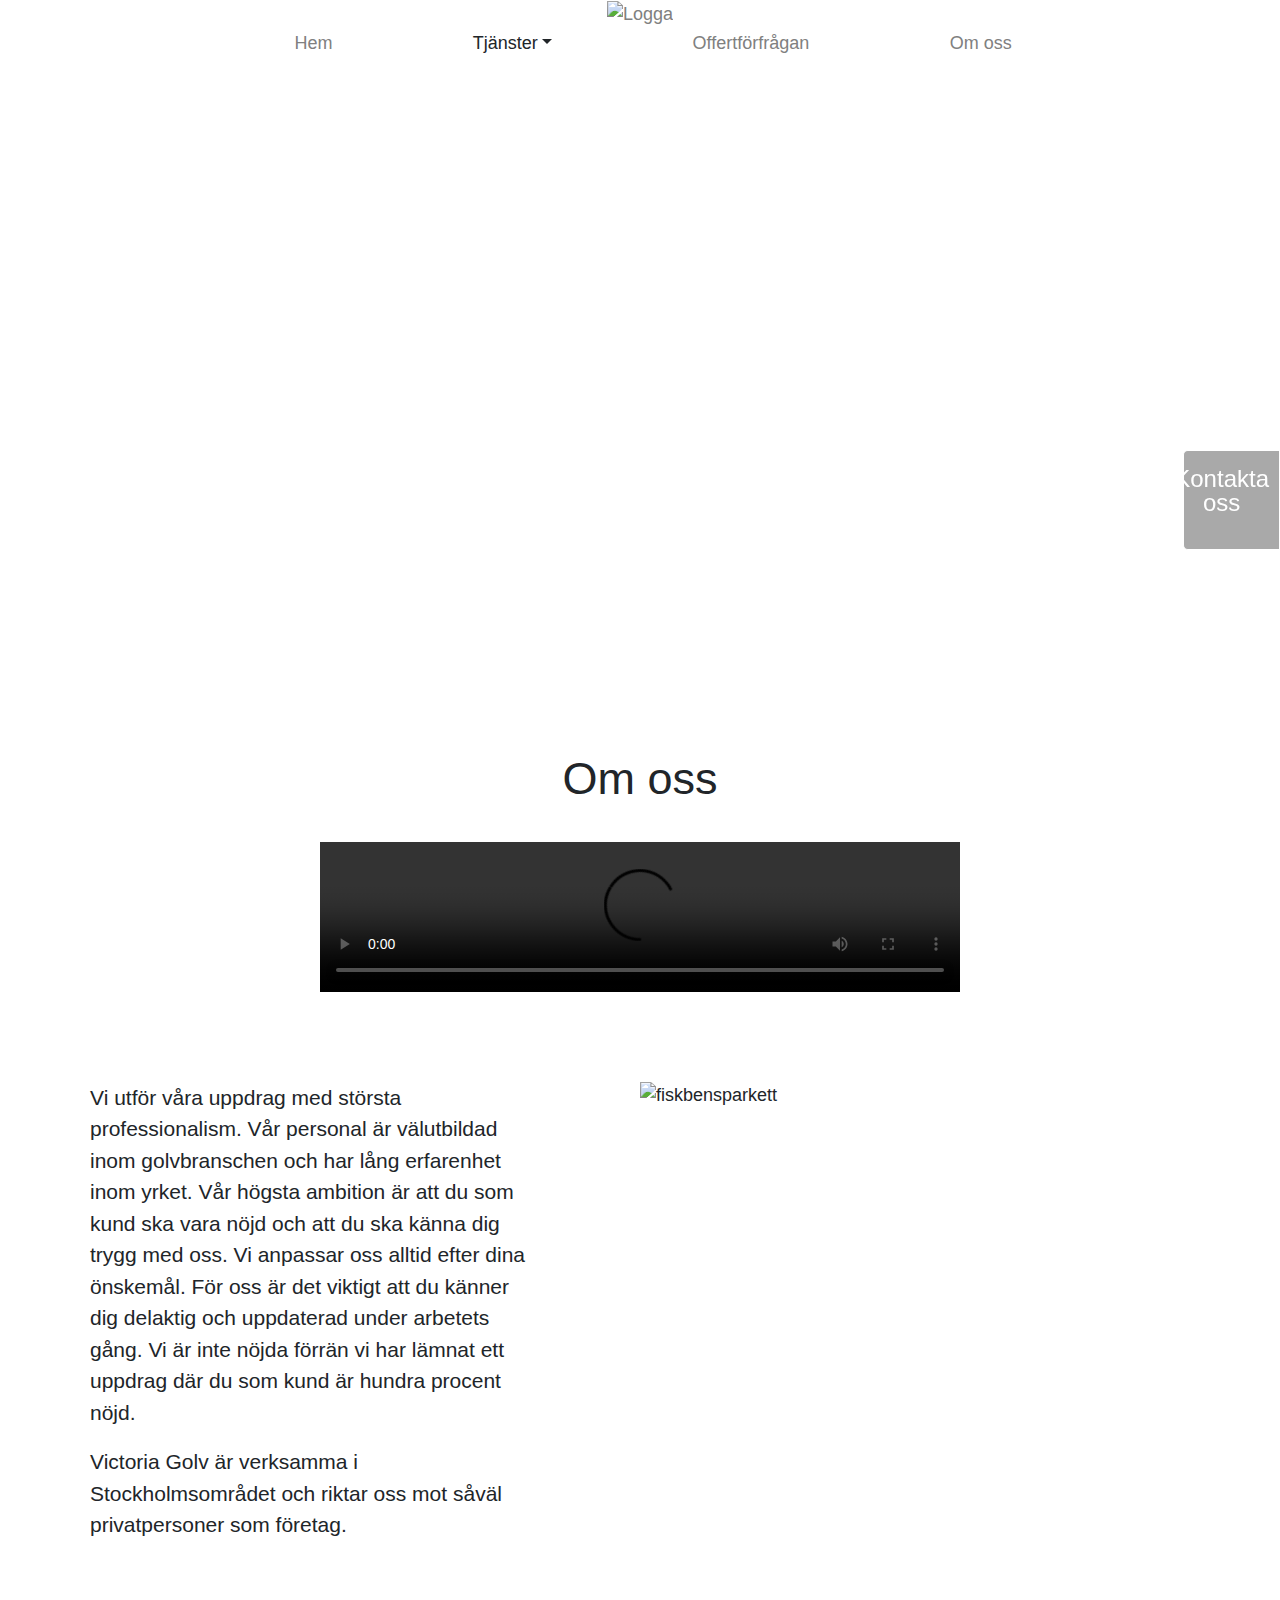
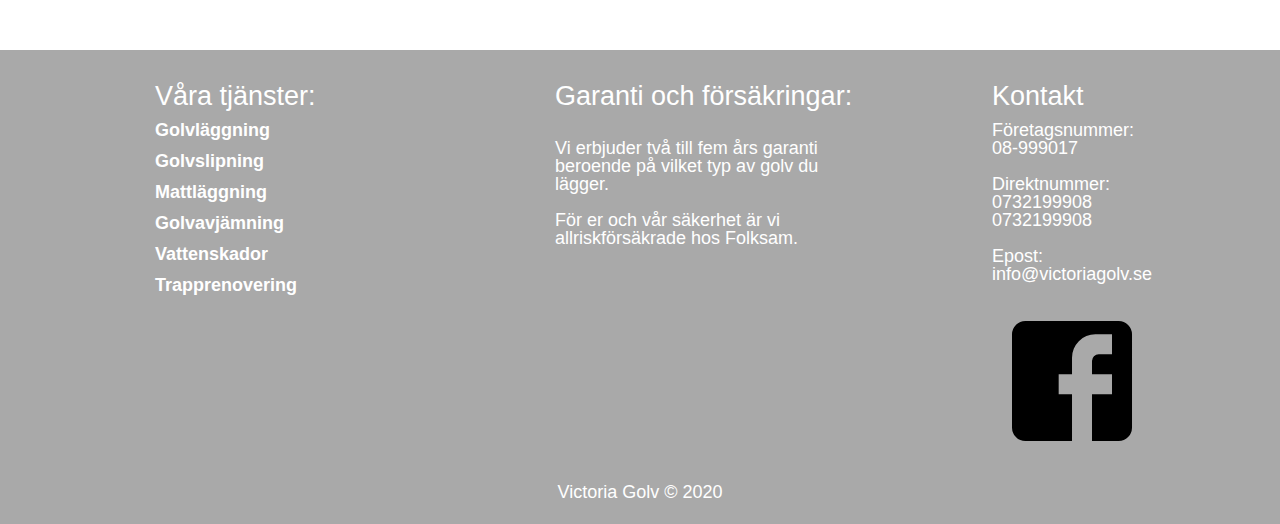
==== commit c9656d7a: "Changed to info mail" ====
--- a/index.html
+++ b/index.html
@@ -1,8 +1,8 @@
-<!DOCTYPE html><html lang="en"><head><meta charSet="utf-8"/><meta http-equiv="x-ua-compatible" content="ie=edge"/><meta name="viewport" content="width=device-width, initial-scale=1, shrink-to-fit=no"/><style data-href="/styles.80795f7d08a707c10a8a.css">html{-ms-text-size-adjust:100%;font:112.5%/1.45em georgia,serif,sans-serif;box-sizing:border-box;overflow-y:scroll;outline:none!important}.vg-header{background:#fff;display:flex;flex-direction:column;align-items:center}.logo-container{display:flex;justify-content:center}.main-grid{min-height:100vh;display:grid;grid-auto-rows:auto 1fr}main{display:flex;max-width:100%}.desktop-nav{width:80%;height:60px;align-items:flex-end;display:flex}.cntnr{width:100%}.centered-section,.column-flex{display:flex;flex-direction:column}.centered-section{margin-top:5vw;align-items:center}.content-section{padding:5vw 20vw}.ytbehandling-section{width:100%;display:flex;flex-direction:column;align-items:center}.ytbehandling-container{display:flex;width:80%;justify-content:center}.ytbehandling-container article{text-align:left;display:flex;flex-direction:column}.section-header{text-align:center;margin-bottom:2rem}.parallax-heading{z-index:1;color:#fff}.parallax-subheading{z-index:1;color:#fff;font-size:2.5rem}#basic-nav-dropdown{padding:0}.ytbehandling-link{top:26px;left:137px}#offert-form .MuiFormControl-root{width:100%}.slide-section{display:flex;justify-content:center;width:100%;background:#fff;padding-top:1rem;padding-bottom:1rem}.slide-container{max-width:458px}.carousel-control-next .MuiSvgIcon-root,.carousel-control-prev .MuiSvgIcon-root{color:#000}.dopdown-nav{position:absolute;z-index:1000;min-width:10rem;padding-left:1.5rem;padding-right:1.5rem;font-size:1rem;color:#212529;list-style:none;background-color:#fff;background-clip:padding-box;border-radius:.25rem;display:flex;flex-direction:column}.hidden-nav{display:none}.dropdown-nav-link:after{display:inline-block;margin-left:.255em;vertical-align:.255em;content:"";border-top:.3em solid;border-right:.3em solid transparent;border-bottom:0;border-left:.3em solid transparent}.vg-footer{width:100%;background:#a9a9a9;display:flex;padding-top:30px;flex-direction:column;align-items:center;border-top:1px solid #fff}.footer-container{width:90%;display:flex;justify-content:space-between;align-self:flex-end}footer h4{color:#fff;width:400px}footer div{line-height:1;padding-left:1.5rem}.contact-tab{background:#a9a9a9;display:flex;position:fixed;right:0;z-index:10;top:50%;border-radius:5% 0 0 5%;justify-content:space-between;align-items:center;padding:10px 0;height:100px;border:1px solid #fff}.contact-tab p{text-align:center;align-self:center;line-height:1;position:relative;left:-10px;font-size:x-large;color:#fff}.contact-tab p,.contact-tab svg,footer a,footer a:hover,footer nav a:hover,footer p{color:#fff}footer address{color:#fff;display:flex;flex-direction:column}footer ul{width:100%;margin-left:0;justify-content:space-evenly;list-style:none}.footer-services li a{font-weight:700}.warranty-section{margin-right:auto}.warranty-section p{width:300px}.icon-container{display:flex;width:100%;padding:0}.about-us-header{text-align:center;margin-top:2rem}.responsive-section{display:flex;padding:5rem;justify-content:space-between}.about-us-article{text-align:left;width:40%}.ytbehandling-img-container{display:flex;flex-direction:column;align-items:center;justify-content:space-evenly}.ytbehandling-img-container img{width:70%}.stairs-section{display:flex;justify-content:space-evenly;margin-bottom:60px;width:100%}.stairs-img-container{max-width:30%}.contact-section{padding:5vw 20vw}#offert-form,.contact-container{display:flex;align-items:center;flex-direction:column}#offert-form{width:80%}#offert-form .MuiFormControl-root,#offert-form input,#offert-form textarea{width:100%}.form-textarea{margin-top:1.5rem;width:100%}#offert-form button{margin-top:1rem;background:#90ee90}body{-webkit-font-smoothing:antialiased;-moz-osx-font-smoothing:grayscale;color:rgba(0,0,0,.8);font-family:georgia,serif;word-wrap:break-word;-webkit-font-kerning:normal;font-kerning:normal;-ms-font-feature-settings:"kern","liga","clig","calt";font-feature-settings:"kern","liga","clig","calt"}article,aside,details,figcaption,figure,footer,header,main,menu,nav,section,summary{display:block}audio,canvas,progress,video{display:inline-block}audio:not([controls]){display:none;height:0}[hidden],template{display:none}.parallax-banner h1{font-size:4rem}main section p{font-size:21px}nav{z-index:1;background-color:transparent}header a{text-decoration:none;color:grey;font-size:large}nav a:hover{color:#000}a{-webkit-text-decoration-skip:objects}a:active,a:hover{outline-width:0}abbr[title]{border-bottom:1px dotted rgba(0,0,0,.5);cursor:help;text-decoration:none}b,strong{font-weight:inherit}dfn{font-style:italic}.banner{display:flex;justify-content:center;align-items:center;flex-direction:column}.services-mid{text-align:justify}.services-mid article{text-align:center}mark{background-color:#ff0;color:#000}img{max-width:100%;margin-left:0;margin-right:0;margin-top:0;padding:0}svg:not(:root){overflow:hidden}code,kbd,pre,samp{font-family:monospace}figure{padding:0;margin:0 0 1.45rem}hr{padding:0;margin:0 0 calc(1.45rem - 1px);background:rgba(0,0,0,.2);border:none;height:1px}button,input,optgroup,select,textarea{font:inherit}optgroup{font-weight:700}[type=reset],[type=submit],button,html [type=button]{-webkit-appearance:button}[type=button]:-moz-focusring,[type=reset]:-moz-focusring,[type=submit]:-moz-focusring,button:-moz-focusring{outline:1px dotted ButtonText}fieldset{border:1px solid silver;margin:0 0 1.45rem}legend{box-sizing:border-box;display:table}[type=checkbox],[type=radio]{box-sizing:border-box;padding:0}[type=search]{-webkit-appearance:textfield}[type=search]::-webkit-search-cancel-button,[type=search]::-webkit-search-decoration{-webkit-appearance:none}::-webkit-input-placeholder{color:inherit;opacity:.54}*,:after,:before{box-sizing:inherit}h2{font-size:1.62671rem}h2,h3{padding:0;margin:0 0 1.45rem;color:inherit;font-family:-apple-system,BlinkMacSystemFont,Segoe UI,Roboto,Oxygen,Ubuntu,Cantarell,Fira Sans,Droid Sans,Helvetica Neue,sans-serif;font-weight:700;text-rendering:optimizeLegibility;line-height:1.1}h3{font-size:1.38316rem}h4{font-size:1rem}h4,h5{padding:0;margin:0 0 1.45rem;color:inherit;font-family:-apple-system,BlinkMacSystemFont,Segoe UI,Roboto,Oxygen,Ubuntu,Cantarell,Fira Sans,Droid Sans,Helvetica Neue,sans-serif;font-weight:700;text-rendering:optimizeLegibility;line-height:1.1}h5{font-size:.85028rem}h6{color:inherit;font-family:-apple-system,BlinkMacSystemFont,Segoe UI,Roboto,Oxygen,Ubuntu,Cantarell,Fira Sans,Droid Sans,Helvetica Neue,sans-serif;font-weight:700;text-rendering:optimizeLegibility;font-size:.78405rem;line-height:1.1}h6,hgroup{padding:0;margin:0 0 1.45rem}ol,ul{padding:0;margin:0 0 1.45rem 1.45rem;list-style-position:outside;list-style-image:none}dd,dl,p{padding:0}dd,dl,p,pre{margin:0 0 1.45rem}pre{font-size:.85rem;line-height:1.42;background:rgba(0,0,0,.04);border-radius:3px;word-wrap:normal;padding:1.45rem}table{padding:0;margin:0 0 1.45rem;font-size:1rem;line-height:1.45rem;width:100%}blockquote{padding:0;margin:0 1.45rem 1.45rem}address,form,iframe,noscript{padding:0;margin:0 0 1.45rem}b,strong,th{font-weight:700}li{margin-bottom:.725rem}ol li,ul li{padding-left:0}li>ol,li>ul{margin-left:1.45rem;margin-bottom:.725rem;margin-top:.725rem}blockquote :last-child,li :last-child,p :last-child{margin-bottom:0}li>p{margin-bottom:.725rem}code,kbd,samp{font-size:.85rem;line-height:1.45rem}abbr,acronym{border-bottom:1px dotted rgba(0,0,0,.5);cursor:help}td,th,thead{text-align:left}td,th{border-bottom:1px solid rgba(0,0,0,.12);font-feature-settings:"tnum";-moz-font-feature-settings:"tnum";-ms-font-feature-settings:"tnum";-webkit-font-feature-settings:"tnum";padding:.725rem .96667rem calc(.725rem - 1px)}td:first-child,th:first-child{padding-left:0}td:last-child,th:last-child{padding-right:0}code,tt{background-color:rgba(0,0,0,.04);border-radius:3px;font-family:SFMono-Regular,Consolas,Roboto Mono,Droid Sans Mono,Liberation Mono,Menlo,Courier,monospace;padding:.2em 0}pre code{background:none;line-height:1.42}code:after,code:before,tt:after,tt:before{letter-spacing:-.2em;content:" "}pre code:after,pre code:before,pre tt:after,pre tt:before{content:""}@media only screen and (max-width:480px){html{font-size:100%}}@media only screen and (max-width:650px){.footer-container{flex-direction:column}.ytbehandling-container{width:100%}.responsive-section,.ytbehandling-container{flex-direction:column;padding:1rem}.responsive-section *{width:100%}.main-grid{max-width:100%}footer h4{width:-webkit-fit-content;width:-moz-fit-content;width:fit-content}.parallax-banner h1{font-size:3rem;text-align:center}.parallax-heading{z-index:1;color:#fff}.parallax-subheading{z-index:1;color:#fff;font-size:1.5rem}.footer-container section{display:inline;align-self:flex-start}.mobile-nav{display:flex;width:100%;background:#a9a9a9;justify-content:space-between;position:fixed;top:0;z-index:10000}.content-section{padding:1rem}.MuiPaper-root.MuiDrawer-paper.MuiDrawer-paperAnchorTop{top:80px}.MuiPaper-root.MuiDrawer-paper.MuiDrawer-paperAnchorTop a{color:#000}main{margin-top:80px}.ytbehandling-img-container img{width:100%}.stairs-section{flex-direction:column;align-items:center;margin-bottom:60px}.stairs-img-container{max-width:100%}.contact-section{padding:1rem}}
+<!DOCTYPE html><html lang="en"><head><meta charSet="utf-8"/><meta http-equiv="x-ua-compatible" content="ie=edge"/><meta name="viewport" content="width=device-width, initial-scale=1, shrink-to-fit=no"/><style data-href="/styles.8473e179a8ce7ccf9d46.css">html{-ms-text-size-adjust:100%;font:112.5%/1.45em georgia,serif,sans-serif;box-sizing:border-box;overflow-y:scroll}#basic-nav-dropdown{padding:0}.ytbehandling-link{top:26px;left:137px}#offert-form .MuiFormControl-root{width:100%}.dopdown-nav{position:absolute;z-index:1000;min-width:10rem;padding-left:1.5rem;padding-right:1.5rem;font-size:1rem;color:#212529;list-style:none;background-color:#fff;background-clip:padding-box;border-radius:.25rem;display:flex;flex-direction:column}.hidden-nav{display:none}.dropdown-nav-link:after{display:inline-block;margin-left:.255em;vertical-align:.255em;content:"";border-top:.3em solid;border-right:.3em solid transparent;border-bottom:0;border-left:.3em solid transparent}footer div{line-height:1;padding-left:1.5rem}footer p{color:#000}body{-webkit-font-smoothing:antialiased;-moz-osx-font-smoothing:grayscale;color:rgba(0,0,0,.8);font-family:georgia,serif;word-wrap:break-word;-webkit-font-kerning:normal;font-kerning:normal;-ms-font-feature-settings:"kern","liga","clig","calt";font-feature-settings:"kern","liga","clig","calt"}article,aside,details,figcaption,figure,footer,header,main,menu,nav,section,summary{display:block}audio,canvas,progress,video{display:inline-block}audio:not([controls]){display:none;height:0}[hidden],template{display:none}.parallax-banner h1{font-size:4rem}main section p{font-size:21px}nav{z-index:1;background-color:transparent}header a{text-decoration:none;color:grey;font-size:large}nav a:hover{color:#000}a{-webkit-text-decoration-skip:objects}a:active,a:hover{outline-width:0}abbr[title]{border-bottom:1px dotted rgba(0,0,0,.5);cursor:help;text-decoration:none}b,strong{font-weight:inherit}dfn{font-style:italic}.banner{display:flex;justify-content:center;align-items:center;flex-direction:column}.services-mid{text-align:justify}.services-mid article{text-align:center}mark{background-color:#ff0;color:#000}img{max-width:100%;margin-left:0;margin-right:0;margin-top:0;padding:0}svg:not(:root){overflow:hidden}code,kbd,pre,samp{font-family:monospace}figure{padding:0;margin:0 0 1.45rem}hr{padding:0;margin:0 0 calc(1.45rem - 1px);background:rgba(0,0,0,.2);border:none;height:1px}button,input,optgroup,select,textarea{font:inherit}optgroup{font-weight:700}[type=reset],[type=submit],button,html [type=button]{-webkit-appearance:button}[type=button]:-moz-focusring,[type=reset]:-moz-focusring,[type=submit]:-moz-focusring,button:-moz-focusring{outline:1px dotted ButtonText}fieldset{border:1px solid silver;margin:0 0 1.45rem}legend{box-sizing:border-box;display:table}[type=checkbox],[type=radio]{box-sizing:border-box;padding:0}[type=search]{-webkit-appearance:textfield}[type=search]::-webkit-search-cancel-button,[type=search]::-webkit-search-decoration{-webkit-appearance:none}::-webkit-input-placeholder{color:inherit;opacity:.54}*,:after,:before{box-sizing:inherit}h2{font-size:1.62671rem}h2,h3{padding:0;margin:0 0 1.45rem;color:inherit;font-family:-apple-system,BlinkMacSystemFont,Segoe UI,Roboto,Oxygen,Ubuntu,Cantarell,Fira Sans,Droid Sans,Helvetica Neue,sans-serif;font-weight:700;text-rendering:optimizeLegibility;line-height:1.1}h3{font-size:1.38316rem}h4{font-size:1rem}h4,h5{padding:0;margin:0 0 1.45rem;color:inherit;font-family:-apple-system,BlinkMacSystemFont,Segoe UI,Roboto,Oxygen,Ubuntu,Cantarell,Fira Sans,Droid Sans,Helvetica Neue,sans-serif;font-weight:700;text-rendering:optimizeLegibility;line-height:1.1}h5{font-size:.85028rem}h6{color:inherit;font-family:-apple-system,BlinkMacSystemFont,Segoe UI,Roboto,Oxygen,Ubuntu,Cantarell,Fira Sans,Droid Sans,Helvetica Neue,sans-serif;font-weight:700;text-rendering:optimizeLegibility;font-size:.78405rem;line-height:1.1}h6,hgroup{padding:0;margin:0 0 1.45rem}ol,ul{padding:0;margin:0 0 1.45rem 1.45rem;list-style-position:outside;list-style-image:none}dd,dl,p{padding:0}dd,dl,p,pre{margin:0 0 1.45rem}pre{font-size:.85rem;line-height:1.42;background:rgba(0,0,0,.04);border-radius:3px;word-wrap:normal;padding:1.45rem}table{padding:0;margin:0 0 1.45rem;font-size:1rem;line-height:1.45rem;width:100%}blockquote{padding:0;margin:0 1.45rem 1.45rem}address,form,iframe,noscript{padding:0;margin:0 0 1.45rem}b,strong,th{font-weight:700}li{margin-bottom:.725rem}ol li,ul li{padding-left:0}li>ol,li>ul{margin-left:1.45rem;margin-bottom:.725rem;margin-top:.725rem}blockquote :last-child,li :last-child,p :last-child{margin-bottom:0}li>p{margin-bottom:.725rem}code,kbd,samp{font-size:.85rem;line-height:1.45rem}abbr,acronym{border-bottom:1px dotted rgba(0,0,0,.5);cursor:help}td,th,thead{text-align:left}td,th{border-bottom:1px solid rgba(0,0,0,.12);font-feature-settings:"tnum";-moz-font-feature-settings:"tnum";-ms-font-feature-settings:"tnum";-webkit-font-feature-settings:"tnum";padding:.725rem .96667rem calc(.725rem - 1px)}td:first-child,th:first-child{padding-left:0}td:last-child,th:last-child{padding-right:0}code,tt{background-color:rgba(0,0,0,.04);border-radius:3px;font-family:SFMono-Regular,Consolas,Roboto Mono,Droid Sans Mono,Liberation Mono,Menlo,Courier,monospace;padding:.2em 0}pre code{background:none;line-height:1.42}code:after,code:before,tt:after,tt:before{letter-spacing:-.2em;content:" "}pre code:after,pre code:before,pre tt:after,pre tt:before{content:""}@media only screen and (max-width:480px){html{font-size:100%}}
 
 /*!
  * Bootstrap v4.5.2 (https://getbootstrap.com/)
  * Copyright 2011-2020 The Bootstrap Authors
  * Copyright 2011-2020 Twitter, Inc.
  * Licensed under MIT (https://github.com/twbs/bootstrap/blob/main/LICENSE)
- */:root{--blue:#007bff;--indigo:#6610f2;--purple:#6f42c1;--pink:#e83e8c;--red:#dc3545;--orange:#fd7e14;--yellow:#ffc107;--green:#28a745;--teal:#20c997;--cyan:#17a2b8;--white:#fff;--gray:#6c757d;--gray-dark:#343a40;--primary:#007bff;--secondary:#6c757d;--success:#28a745;--info:#17a2b8;--warning:#ffc107;--danger:#dc3545;--light:#f8f9fa;--dark:#343a40;--breakpoint-xs:0;--breakpoint-sm:576px;--breakpoint-md:768px;--breakpoint-lg:992px;--breakpoint-xl:1200px;--font-family-sans-serif:-apple-system,BlinkMacSystemFont,"Segoe UI",Roboto,"Helvetica Neue",Arial,"Noto Sans",sans-serif,"Apple Color Emoji","Segoe UI Emoji","Segoe UI Symbol","Noto Color Emoji";--font-family-monospace:SFMono-Regular,Menlo,Monaco,Consolas,"Liberation Mono","Courier New",monospace}*,:after,:before{box-sizing:border-box}html{font-family:sans-serif;line-height:1.15;-webkit-text-size-adjust:100%;-webkit-tap-highlight-color:transparent}article,aside,figcaption,figure,footer,header,hgroup,main,nav,section{display:block}body{margin:0;font-family:-apple-system,BlinkMacSystemFont,Segoe UI,Roboto,Helvetica Neue,Arial,Noto Sans,sans-serif,Apple Color Emoji,Segoe UI Emoji,Segoe UI Symbol,Noto Color Emoji;font-size:1rem;font-weight:400;line-height:1.5;color:#212529;text-align:left;background-color:#fff}[tabindex="-1"]:focus:not(:focus-visible){outline:0!important}hr{box-sizing:content-box;height:0;overflow:visible}h1,h2,h3,h4,h5,h6{margin-top:0;margin-bottom:.5rem}p{margin-top:0;margin-bottom:1rem}abbr[data-original-title],abbr[title]{text-decoration:underline;-webkit-text-decoration:underline dotted;text-decoration:underline dotted;cursor:help;border-bottom:0;-webkit-text-decoration-skip-ink:none;text-decoration-skip-ink:none}address{font-style:normal;line-height:inherit}address,dl,ol,ul{margin-bottom:1rem}dl,ol,ul{margin-top:0}ol ol,ol ul,ul ol,ul ul{margin-bottom:0}dt{font-weight:700}dd{margin-bottom:.5rem;margin-left:0}blockquote{margin:0 0 1rem}b,strong{font-weight:bolder}small{font-size:80%}sub,sup{position:relative;font-size:75%;line-height:0;vertical-align:baseline}sub{bottom:-.25em}sup{top:-.5em}a{color:#007bff;text-decoration:none;background-color:transparent}a:hover{color:#0056b3;text-decoration:underline}a:not([href]):not([class]),a:not([href]):not([class]):hover{color:inherit;text-decoration:none}code,kbd,pre,samp{font-family:SFMono-Regular,Menlo,Monaco,Consolas,Liberation Mono,Courier New,monospace;font-size:1em}pre{margin-top:0;margin-bottom:1rem;overflow:auto;-ms-overflow-style:scrollbar}figure{margin:0 0 1rem}img{border-style:none}img,svg{vertical-align:middle}svg{overflow:hidden}table{border-collapse:collapse}caption{padding-top:.75rem;padding-bottom:.75rem;color:#6c757d;text-align:left;caption-side:bottom}th{text-align:inherit}label{display:inline-block;margin-bottom:.5rem}button{border-radius:0}button:focus{outline:1px dotted;outline:5px auto -webkit-focus-ring-color}button,input,optgroup,select,textarea{margin:0;font-family:inherit;font-size:inherit;line-height:inherit}button,input{overflow:visible}button,select{text-transform:none}[role=button]{cursor:pointer}select{word-wrap:normal}[type=button],[type=reset],[type=submit],button{-webkit-appearance:button}[type=button]:not(:disabled),[type=reset]:not(:disabled),[type=submit]:not(:disabled),button:not(:disabled){cursor:pointer}[type=button]::-moz-focus-inner,[type=reset]::-moz-focus-inner,[type=submit]::-moz-focus-inner,button::-moz-focus-inner{padding:0;border-style:none}input[type=checkbox],input[type=radio]{box-sizing:border-box;padding:0}textarea{overflow:auto;resize:vertical}fieldset{min-width:0;padding:0;margin:0;border:0}legend{display:block;width:100%;max-width:100%;padding:0;margin-bottom:.5rem;font-size:1.5rem;line-height:inherit;color:inherit;white-space:normal}progress{vertical-align:baseline}[type=number]::-webkit-inner-spin-button,[type=number]::-webkit-outer-spin-button{height:auto}[type=search]{outline-offset:-2px;-webkit-appearance:none}[type=search]::-webkit-search-decoration{-webkit-appearance:none}::-webkit-file-upload-button{font:inherit;-webkit-appearance:button}output{display:inline-block}summary{display:list-item;cursor:pointer}template{display:none}[hidden]{display:none!important}.h1,.h2,.h3,.h4,.h5,.h6,h1,h2,h3,h4,h5,h6{margin-bottom:.5rem;font-weight:500;line-height:1.2}.h1,h1{font-size:2.5rem}.h2,h2{font-size:2rem}.h3,h3{font-size:1.75rem}.h4,h4{font-size:1.5rem}.h5,h5{font-size:1.25rem}.h6,h6{font-size:1rem}.lead{font-size:1.25rem;font-weight:300}.display-1{font-size:6rem}.display-1,.display-2{font-weight:300;line-height:1.2}.display-2{font-size:5.5rem}.display-3{font-size:4.5rem}.display-3,.display-4{font-weight:300;line-height:1.2}.display-4{font-size:3.5rem}hr{margin-top:1rem;margin-bottom:1rem;border:0;border-top:1px solid rgba(0,0,0,.1)}.small,small{font-size:80%;font-weight:400}.mark,mark{padding:.2em;background-color:#fcf8e3}.list-inline,.list-unstyled{padding-left:0;list-style:none}.list-inline-item{display:inline-block}.list-inline-item:not(:last-child){margin-right:.5rem}.initialism{font-size:90%;text-transform:uppercase}.blockquote{margin-bottom:1rem;font-size:1.25rem}.blockquote-footer{display:block;font-size:80%;color:#6c757d}.blockquote-footer:before{content:"\2014\A0"}.img-fluid,.img-thumbnail{max-width:100%;height:auto}.img-thumbnail{padding:.25rem;background-color:#fff;border:1px solid #dee2e6;border-radius:.25rem}.figure{display:inline-block}.figure-img{margin-bottom:.5rem;line-height:1}.figure-caption{font-size:90%;color:#6c757d}code{font-size:87.5%;color:#e83e8c;word-wrap:break-word}a>code{color:inherit}kbd{padding:.2rem .4rem;font-size:87.5%;color:#fff;background-color:#212529;border-radius:.2rem}kbd kbd{padding:0;font-size:100%;font-weight:700}pre{display:block;font-size:87.5%;color:#212529}pre code{font-size:inherit;color:inherit;word-break:normal}.pre-scrollable{max-height:340px;overflow-y:scroll}.container,.container-fluid,.container-lg,.container-md,.container-sm,.container-xl{width:100%;padding-right:15px;padding-left:15px;margin-right:auto;margin-left:auto}@media (min-width:576px){.container,.container-sm{max-width:540px}}@media (min-width:768px){.container,.container-md,.container-sm{max-width:720px}}@media (min-width:992px){.container,.container-lg,.container-md,.container-sm{max-width:960px}}@media (min-width:1200px){.container,.container-lg,.container-md,.container-sm,.container-xl{max-width:1140px}}.row{display:flex;flex-wrap:wrap;margin-right:-15px;margin-left:-15px}.no-gutters{margin-right:0;margin-left:0}.no-gutters>.col,.no-gutters>[class*=col-]{padding-right:0;padding-left:0}.col,.col-1,.col-2,.col-3,.col-4,.col-5,.col-6,.col-7,.col-8,.col-9,.col-10,.col-11,.col-12,.col-auto,.col-lg,.col-lg-1,.col-lg-2,.col-lg-3,.col-lg-4,.col-lg-5,.col-lg-6,.col-lg-7,.col-lg-8,.col-lg-9,.col-lg-10,.col-lg-11,.col-lg-12,.col-lg-auto,.col-md,.col-md-1,.col-md-2,.col-md-3,.col-md-4,.col-md-5,.col-md-6,.col-md-7,.col-md-8,.col-md-9,.col-md-10,.col-md-11,.col-md-12,.col-md-auto,.col-sm,.col-sm-1,.col-sm-2,.col-sm-3,.col-sm-4,.col-sm-5,.col-sm-6,.col-sm-7,.col-sm-8,.col-sm-9,.col-sm-10,.col-sm-11,.col-sm-12,.col-sm-auto,.col-xl,.col-xl-1,.col-xl-2,.col-xl-3,.col-xl-4,.col-xl-5,.col-xl-6,.col-xl-7,.col-xl-8,.col-xl-9,.col-xl-10,.col-xl-11,.col-xl-12,.col-xl-auto{position:relative;width:100%;padding-right:15px;padding-left:15px}.col{flex-basis:0;flex-grow:1;max-width:100%}.row-cols-1>*{flex:0 0 100%;max-width:100%}.row-cols-2>*{flex:0 0 50%;max-width:50%}.row-cols-3>*{flex:0 0 33.333333%;max-width:33.333333%}.row-cols-4>*{flex:0 0 25%;max-width:25%}.row-cols-5>*{flex:0 0 20%;max-width:20%}.row-cols-6>*{flex:0 0 16.666667%;max-width:16.666667%}.col-auto{flex:0 0 auto;width:auto;max-width:100%}.col-1{flex:0 0 8.333333%;max-width:8.333333%}.col-2{flex:0 0 16.666667%;max-width:16.666667%}.col-3{flex:0 0 25%;max-width:25%}.col-4{flex:0 0 33.333333%;max-width:33.333333%}.col-5{flex:0 0 41.666667%;max-width:41.666667%}.col-6{flex:0 0 50%;max-width:50%}.col-7{flex:0 0 58.333333%;max-width:58.333333%}.col-8{flex:0 0 66.666667%;max-width:66.666667%}.col-9{flex:0 0 75%;max-width:75%}.col-10{flex:0 0 83.333333%;max-width:83.333333%}.col-11{flex:0 0 91.666667%;max-width:91.666667%}.col-12{flex:0 0 100%;max-width:100%}.order-first{order:-1}.order-last{order:13}.order-0{order:0}.order-1{order:1}.order-2{order:2}.order-3{order:3}.order-4{order:4}.order-5{order:5}.order-6{order:6}.order-7{order:7}.order-8{order:8}.order-9{order:9}.order-10{order:10}.order-11{order:11}.order-12{order:12}.offset-1{margin-left:8.333333%}.offset-2{margin-left:16.666667%}.offset-3{margin-left:25%}.offset-4{margin-left:33.333333%}.offset-5{margin-left:41.666667%}.offset-6{margin-left:50%}.offset-7{margin-left:58.333333%}.offset-8{margin-left:66.666667%}.offset-9{margin-left:75%}.offset-10{margin-left:83.333333%}.offset-11{margin-left:91.666667%}@media (min-width:576px){.col-sm{flex-basis:0;flex-grow:1;max-width:100%}.row-cols-sm-1>*{flex:0 0 100%;max-width:100%}.row-cols-sm-2>*{flex:0 0 50%;max-width:50%}.row-cols-sm-3>*{flex:0 0 33.333333%;max-width:33.333333%}.row-cols-sm-4>*{flex:0 0 25%;max-width:25%}.row-cols-sm-5>*{flex:0 0 20%;max-width:20%}.row-cols-sm-6>*{flex:0 0 16.666667%;max-width:16.666667%}.col-sm-auto{flex:0 0 auto;width:auto;max-width:100%}.col-sm-1{flex:0 0 8.333333%;max-width:8.333333%}.col-sm-2{flex:0 0 16.666667%;max-width:16.666667%}.col-sm-3{flex:0 0 25%;max-width:25%}.col-sm-4{flex:0 0 33.333333%;max-width:33.333333%}.col-sm-5{flex:0 0 41.666667%;max-width:41.666667%}.col-sm-6{flex:0 0 50%;max-width:50%}.col-sm-7{flex:0 0 58.333333%;max-width:58.333333%}.col-sm-8{flex:0 0 66.666667%;max-width:66.666667%}.col-sm-9{flex:0 0 75%;max-width:75%}.col-sm-10{flex:0 0 83.333333%;max-width:83.333333%}.col-sm-11{flex:0 0 91.666667%;max-width:91.666667%}.col-sm-12{flex:0 0 100%;max-width:100%}.order-sm-first{order:-1}.order-sm-last{order:13}.order-sm-0{order:0}.order-sm-1{order:1}.order-sm-2{order:2}.order-sm-3{order:3}.order-sm-4{order:4}.order-sm-5{order:5}.order-sm-6{order:6}.order-sm-7{order:7}.order-sm-8{order:8}.order-sm-9{order:9}.order-sm-10{order:10}.order-sm-11{order:11}.order-sm-12{order:12}.offset-sm-0{margin-left:0}.offset-sm-1{margin-left:8.333333%}.offset-sm-2{margin-left:16.666667%}.offset-sm-3{margin-left:25%}.offset-sm-4{margin-left:33.333333%}.offset-sm-5{margin-left:41.666667%}.offset-sm-6{margin-left:50%}.offset-sm-7{margin-left:58.333333%}.offset-sm-8{margin-left:66.666667%}.offset-sm-9{margin-left:75%}.offset-sm-10{margin-left:83.333333%}.offset-sm-11{margin-left:91.666667%}}@media (min-width:768px){.col-md{flex-basis:0;flex-grow:1;max-width:100%}.row-cols-md-1>*{flex:0 0 100%;max-width:100%}.row-cols-md-2>*{flex:0 0 50%;max-width:50%}.row-cols-md-3>*{flex:0 0 33.333333%;max-width:33.333333%}.row-cols-md-4>*{flex:0 0 25%;max-width:25%}.row-cols-md-5>*{flex:0 0 20%;max-width:20%}.row-cols-md-6>*{flex:0 0 16.666667%;max-width:16.666667%}.col-md-auto{flex:0 0 auto;width:auto;max-width:100%}.col-md-1{flex:0 0 8.333333%;max-width:8.333333%}.col-md-2{flex:0 0 16.666667%;max-width:16.666667%}.col-md-3{flex:0 0 25%;max-width:25%}.col-md-4{flex:0 0 33.333333%;max-width:33.333333%}.col-md-5{flex:0 0 41.666667%;max-width:41.666667%}.col-md-6{flex:0 0 50%;max-width:50%}.col-md-7{flex:0 0 58.333333%;max-width:58.333333%}.col-md-8{flex:0 0 66.666667%;max-width:66.666667%}.col-md-9{flex:0 0 75%;max-width:75%}.col-md-10{flex:0 0 83.333333%;max-width:83.333333%}.col-md-11{flex:0 0 91.666667%;max-width:91.666667%}.col-md-12{flex:0 0 100%;max-width:100%}.order-md-first{order:-1}.order-md-last{order:13}.order-md-0{order:0}.order-md-1{order:1}.order-md-2{order:2}.order-md-3{order:3}.order-md-4{order:4}.order-md-5{order:5}.order-md-6{order:6}.order-md-7{order:7}.order-md-8{order:8}.order-md-9{order:9}.order-md-10{order:10}.order-md-11{order:11}.order-md-12{order:12}.offset-md-0{margin-left:0}.offset-md-1{margin-left:8.333333%}.offset-md-2{margin-left:16.666667%}.offset-md-3{margin-left:25%}.offset-md-4{margin-left:33.333333%}.offset-md-5{margin-left:41.666667%}.offset-md-6{margin-left:50%}.offset-md-7{margin-left:58.333333%}.offset-md-8{margin-left:66.666667%}.offset-md-9{margin-left:75%}.offset-md-10{margin-left:83.333333%}.offset-md-11{margin-left:91.666667%}}@media (min-width:992px){.col-lg{flex-basis:0;flex-grow:1;max-width:100%}.row-cols-lg-1>*{flex:0 0 100%;max-width:100%}.row-cols-lg-2>*{flex:0 0 50%;max-width:50%}.row-cols-lg-3>*{flex:0 0 33.333333%;max-width:33.333333%}.row-cols-lg-4>*{flex:0 0 25%;max-width:25%}.row-cols-lg-5>*{flex:0 0 20%;max-width:20%}.row-cols-lg-6>*{flex:0 0 16.666667%;max-width:16.666667%}.col-lg-auto{flex:0 0 auto;width:auto;max-width:100%}.col-lg-1{flex:0 0 8.333333%;max-width:8.333333%}.col-lg-2{flex:0 0 16.666667%;max-width:16.666667%}.col-lg-3{flex:0 0 25%;max-width:25%}.col-lg-4{flex:0 0 33.333333%;max-width:33.333333%}.col-lg-5{flex:0 0 41.666667%;max-width:41.666667%}.col-lg-6{flex:0 0 50%;max-width:50%}.col-lg-7{flex:0 0 58.333333%;max-width:58.333333%}.col-lg-8{flex:0 0 66.666667%;max-width:66.666667%}.col-lg-9{flex:0 0 75%;max-width:75%}.col-lg-10{flex:0 0 83.333333%;max-width:83.333333%}.col-lg-11{flex:0 0 91.666667%;max-width:91.666667%}.col-lg-12{flex:0 0 100%;max-width:100%}.order-lg-first{order:-1}.order-lg-last{order:13}.order-lg-0{order:0}.order-lg-1{order:1}.order-lg-2{order:2}.order-lg-3{order:3}.order-lg-4{order:4}.order-lg-5{order:5}.order-lg-6{order:6}.order-lg-7{order:7}.order-lg-8{order:8}.order-lg-9{order:9}.order-lg-10{order:10}.order-lg-11{order:11}.order-lg-12{order:12}.offset-lg-0{margin-left:0}.offset-lg-1{margin-left:8.333333%}.offset-lg-2{margin-left:16.666667%}.offset-lg-3{margin-left:25%}.offset-lg-4{margin-left:33.333333%}.offset-lg-5{margin-left:41.666667%}.offset-lg-6{margin-left:50%}.offset-lg-7{margin-left:58.333333%}.offset-lg-8{margin-left:66.666667%}.offset-lg-9{margin-left:75%}.offset-lg-10{margin-left:83.333333%}.offset-lg-11{margin-left:91.666667%}}@media (min-width:1200px){.col-xl{flex-basis:0;flex-grow:1;max-width:100%}.row-cols-xl-1>*{flex:0 0 100%;max-width:100%}.row-cols-xl-2>*{flex:0 0 50%;max-width:50%}.row-cols-xl-3>*{flex:0 0 33.333333%;max-width:33.333333%}.row-cols-xl-4>*{flex:0 0 25%;max-width:25%}.row-cols-xl-5>*{flex:0 0 20%;max-width:20%}.row-cols-xl-6>*{flex:0 0 16.666667%;max-width:16.666667%}.col-xl-auto{flex:0 0 auto;width:auto;max-width:100%}.col-xl-1{flex:0 0 8.333333%;max-width:8.333333%}.col-xl-2{flex:0 0 16.666667%;max-width:16.666667%}.col-xl-3{flex:0 0 25%;max-width:25%}.col-xl-4{flex:0 0 33.333333%;max-width:33.333333%}.col-xl-5{flex:0 0 41.666667%;max-width:41.666667%}.col-xl-6{flex:0 0 50%;max-width:50%}.col-xl-7{flex:0 0 58.333333%;max-width:58.333333%}.col-xl-8{flex:0 0 66.666667%;max-width:66.666667%}.col-xl-9{flex:0 0 75%;max-width:75%}.col-xl-10{flex:0 0 83.333333%;max-width:83.333333%}.col-xl-11{flex:0 0 91.666667%;max-width:91.666667%}.col-xl-12{flex:0 0 100%;max-width:100%}.order-xl-first{order:-1}.order-xl-last{order:13}.order-xl-0{order:0}.order-xl-1{order:1}.order-xl-2{order:2}.order-xl-3{order:3}.order-xl-4{order:4}.order-xl-5{order:5}.order-xl-6{order:6}.order-xl-7{order:7}.order-xl-8{order:8}.order-xl-9{order:9}.order-xl-10{order:10}.order-xl-11{order:11}.order-xl-12{order:12}.offset-xl-0{margin-left:0}.offset-xl-1{margin-left:8.333333%}.offset-xl-2{margin-left:16.666667%}.offset-xl-3{margin-left:25%}.offset-xl-4{margin-left:33.333333%}.offset-xl-5{margin-left:41.666667%}.offset-xl-6{margin-left:50%}.offset-xl-7{margin-left:58.333333%}.offset-xl-8{margin-left:66.666667%}.offset-xl-9{margin-left:75%}.offset-xl-10{margin-left:83.333333%}.offset-xl-11{margin-left:91.666667%}}.table{width:100%;margin-bottom:1rem;color:#212529}.table td,.table th{padding:.75rem;vertical-align:top;border-top:1px solid #dee2e6}.table thead th{vertical-align:bottom;border-bottom:2px solid #dee2e6}.table tbody+tbody{border-top:2px solid #dee2e6}.table-sm td,.table-sm th{padding:.3rem}.table-bordered,.table-bordered td,.table-bordered th{border:1px solid #dee2e6}.table-bordered thead td,.table-bordered thead th{border-bottom-width:2px}.table-borderless tbody+tbody,.table-borderless td,.table-borderless th,.table-borderless thead th{border:0}.table-striped tbody tr:nth-of-type(odd){background-color:rgba(0,0,0,.05)}.table-hover tbody tr:hover{color:#212529;background-color:rgba(0,0,0,.075)}.table-primary,.table-primary>td,.table-primary>th{background-color:#b8daff}.table-primary tbody+tbody,.table-primary td,.table-primary th,.table-primary thead th{border-color:#7abaff}.table-hover .table-primary:hover,.table-hover .table-primary:hover>td,.table-hover .table-primary:hover>th{background-color:#9fcdff}.table-secondary,.table-secondary>td,.table-secondary>th{background-color:#d6d8db}.table-secondary tbody+tbody,.table-secondary td,.table-secondary th,.table-secondary thead th{border-color:#b3b7bb}.table-hover .table-secondary:hover,.table-hover .table-secondary:hover>td,.table-hover .table-secondary:hover>th{background-color:#c8cbcf}.table-success,.table-success>td,.table-success>th{background-color:#c3e6cb}.table-success tbody+tbody,.table-success td,.table-success th,.table-success thead th{border-color:#8fd19e}.table-hover .table-success:hover,.table-hover .table-success:hover>td,.table-hover .table-success:hover>th{background-color:#b1dfbb}.table-info,.table-info>td,.table-info>th{background-color:#bee5eb}.table-info tbody+tbody,.table-info td,.table-info th,.table-info thead th{border-color:#86cfda}.table-hover .table-info:hover,.table-hover .table-info:hover>td,.table-hover .table-info:hover>th{background-color:#abdde5}.table-warning,.table-warning>td,.table-warning>th{background-color:#ffeeba}.table-warning tbody+tbody,.table-warning td,.table-warning th,.table-warning thead th{border-color:#ffdf7e}.table-hover .table-warning:hover,.table-hover .table-warning:hover>td,.table-hover .table-warning:hover>th{background-color:#ffe8a1}.table-danger,.table-danger>td,.table-danger>th{background-color:#f5c6cb}.table-danger tbody+tbody,.table-danger td,.table-danger th,.table-danger thead th{border-color:#ed969e}.table-hover .table-danger:hover,.table-hover .table-danger:hover>td,.table-hover .table-danger:hover>th{background-color:#f1b0b7}.table-light,.table-light>td,.table-light>th{background-color:#fdfdfe}.table-light tbody+tbody,.table-light td,.table-light th,.table-light thead th{border-color:#fbfcfc}.table-hover .table-light:hover,.table-hover .table-light:hover>td,.table-hover .table-light:hover>th{background-color:#ececf6}.table-dark,.table-dark>td,.table-dark>th{background-color:#c6c8ca}.table-dark tbody+tbody,.table-dark td,.table-dark th,.table-dark thead th{border-color:#95999c}.table-hover .table-dark:hover,.table-hover .table-dark:hover>td,.table-hover .table-dark:hover>th{background-color:#b9bbbe}.table-active,.table-active>td,.table-active>th,.table-hover .table-active:hover,.table-hover .table-active:hover>td,.table-hover .table-active:hover>th{background-color:rgba(0,0,0,.075)}.table .thead-dark th{color:#fff;background-color:#343a40;border-color:#454d55}.table .thead-light th{color:#495057;background-color:#e9ecef;border-color:#dee2e6}.table-dark{color:#fff;background-color:#343a40}.table-dark td,.table-dark th,.table-dark thead th{border-color:#454d55}.table-dark.table-bordered{border:0}.table-dark.table-striped tbody tr:nth-of-type(odd){background-color:hsla(0,0%,100%,.05)}.table-dark.table-hover tbody tr:hover{color:#fff;background-color:hsla(0,0%,100%,.075)}@media (max-width:575.98px){.table-responsive-sm{display:block;width:100%;overflow-x:auto;-webkit-overflow-scrolling:touch}.table-responsive-sm>.table-bordered{border:0}}@media (max-width:767.98px){.table-responsive-md{display:block;width:100%;overflow-x:auto;-webkit-overflow-scrolling:touch}.table-responsive-md>.table-bordered{border:0}}@media (max-width:991.98px){.table-responsive-lg{display:block;width:100%;overflow-x:auto;-webkit-overflow-scrolling:touch}.table-responsive-lg>.table-bordered{border:0}}@media (max-width:1199.98px){.table-responsive-xl{display:block;width:100%;overflow-x:auto;-webkit-overflow-scrolling:touch}.table-responsive-xl>.table-bordered{border:0}}.table-responsive{display:block;width:100%;overflow-x:auto;-webkit-overflow-scrolling:touch}.table-responsive>.table-bordered{border:0}.form-control{display:block;width:100%;height:calc(1.5em + .75rem + 2px);padding:.375rem .75rem;font-size:1rem;font-weight:400;line-height:1.5;color:#495057;background-color:#fff;background-clip:padding-box;border:1px solid #ced4da;border-radius:.25rem;transition:border-color .15s ease-in-out,box-shadow .15s ease-in-out}@media (prefers-reduced-motion:reduce){.form-control{transition:none}}.form-control::-ms-expand{background-color:transparent;border:0}.form-control:-moz-focusring{color:transparent;text-shadow:0 0 0 #495057}.form-control:focus{color:#495057;background-color:#fff;border-color:#80bdff;outline:0;box-shadow:0 0 0 .2rem rgba(0,123,255,.25)}.form-control::-webkit-input-placeholder{color:#6c757d;opacity:1}.form-control:-ms-input-placeholder{color:#6c757d;opacity:1}.form-control::-ms-input-placeholder{color:#6c757d;opacity:1}.form-control::placeholder{color:#6c757d;opacity:1}.form-control:disabled,.form-control[readonly]{background-color:#e9ecef;opacity:1}input[type=date].form-control,input[type=datetime-local].form-control,input[type=month].form-control,input[type=time].form-control{-webkit-appearance:none;-moz-appearance:none;appearance:none}select.form-control:focus::-ms-value{color:#495057;background-color:#fff}.form-control-file,.form-control-range{display:block;width:100%}.col-form-label{padding-top:calc(.375rem + 1px);padding-bottom:calc(.375rem + 1px);margin-bottom:0;font-size:inherit;line-height:1.5}.col-form-label-lg{padding-top:calc(.5rem + 1px);padding-bottom:calc(.5rem + 1px);font-size:1.25rem;line-height:1.5}.col-form-label-sm{padding-top:calc(.25rem + 1px);padding-bottom:calc(.25rem + 1px);font-size:.875rem;line-height:1.5}.form-control-plaintext{display:block;width:100%;padding:.375rem 0;margin-bottom:0;font-size:1rem;line-height:1.5;color:#212529;background-color:transparent;border:solid transparent;border-width:1px 0}.form-control-plaintext.form-control-lg,.form-control-plaintext.form-control-sm{padding-right:0;padding-left:0}.form-control-sm{height:calc(1.5em + .5rem + 2px);padding:.25rem .5rem;font-size:.875rem;line-height:1.5;border-radius:.2rem}.form-control-lg{height:calc(1.5em + 1rem + 2px);padding:.5rem 1rem;font-size:1.25rem;line-height:1.5;border-radius:.3rem}select.form-control[multiple],select.form-control[size],textarea.form-control{height:auto}.form-group{margin-bottom:1rem}.form-text{display:block;margin-top:.25rem}.form-row{display:flex;flex-wrap:wrap;margin-right:-5px;margin-left:-5px}.form-row>.col,.form-row>[class*=col-]{padding-right:5px;padding-left:5px}.form-check{position:relative;display:block;padding-left:1.25rem}.form-check-input{position:absolute;margin-top:.3rem;margin-left:-1.25rem}.form-check-input:disabled~.form-check-label,.form-check-input[disabled]~.form-check-label{color:#6c757d}.form-check-label{margin-bottom:0}.form-check-inline{display:inline-flex;align-items:center;padding-left:0;margin-right:.75rem}.form-check-inline .form-check-input{position:static;margin-top:0;margin-right:.3125rem;margin-left:0}.valid-feedback{display:none;width:100%;margin-top:.25rem;font-size:80%;color:#28a745}.valid-tooltip{position:absolute;top:100%;left:0;z-index:5;display:none;max-width:100%;padding:.25rem .5rem;margin-top:.1rem;font-size:.875rem;line-height:1.5;color:#fff;background-color:rgba(40,167,69,.9);border-radius:.25rem}.is-valid~.valid-feedback,.is-valid~.valid-tooltip,.was-validated :valid~.valid-feedback,.was-validated :valid~.valid-tooltip{display:block}.form-control.is-valid,.was-validated .form-control:valid{border-color:#28a745;padding-right:calc(1.5em + .75rem);background-image:url("data:image/svg+xml;charset=utf-8,%3Csvg xmlns='http://www.w3.org/2000/svg' width='8' height='8' viewBox='0 0 8 8'%3E%3Cpath fill='%2328a745' d='M2.3 6.73L.6 4.53c-.4-1.04.46-1.4 1.1-.8l1.1 1.4 3.4-3.8c.6-.63 1.6-.27 1.2.7l-4 4.6c-.43.5-.8.4-1.1.1z'/%3E%3C/svg%3E");background-repeat:no-repeat;background-position:right calc(.375em + .1875rem) center;background-size:calc(.75em + .375rem) calc(.75em + .375rem)}.form-control.is-valid:focus,.was-validated .form-control:valid:focus{border-color:#28a745;box-shadow:0 0 0 .2rem rgba(40,167,69,.25)}.was-validated textarea.form-control:valid,textarea.form-control.is-valid{padding-right:calc(1.5em + .75rem);background-position:top calc(.375em + .1875rem) right calc(.375em + .1875rem)}.custom-select.is-valid,.was-validated .custom-select:valid{border-color:#28a745;padding-right:calc(.75em + 2.3125rem);background:url("data:image/svg+xml;charset=utf-8,%3Csvg xmlns='http://www.w3.org/2000/svg' width='4' height='5' viewBox='0 0 4 5'%3E%3Cpath fill='%23343a40' d='M2 0L0 2h4zm0 5L0 3h4z'/%3E%3C/svg%3E") no-repeat right .75rem center/8px 10px,url("data:image/svg+xml;charset=utf-8,%3Csvg xmlns='http://www.w3.org/2000/svg' width='8' height='8' viewBox='0 0 8 8'%3E%3Cpath fill='%2328a745' d='M2.3 6.73L.6 4.53c-.4-1.04.46-1.4 1.1-.8l1.1 1.4 3.4-3.8c.6-.63 1.6-.27 1.2.7l-4 4.6c-.43.5-.8.4-1.1.1z'/%3E%3C/svg%3E") #fff no-repeat center right 1.75rem/calc(.75em + .375rem) calc(.75em + .375rem)}.custom-select.is-valid:focus,.was-validated .custom-select:valid:focus{border-color:#28a745;box-shadow:0 0 0 .2rem rgba(40,167,69,.25)}.form-check-input.is-valid~.form-check-label,.was-validated .form-check-input:valid~.form-check-label{color:#28a745}.form-check-input.is-valid~.valid-feedback,.form-check-input.is-valid~.valid-tooltip,.was-validated .form-check-input:valid~.valid-feedback,.was-validated .form-check-input:valid~.valid-tooltip{display:block}.custom-control-input.is-valid~.custom-control-label,.was-validated .custom-control-input:valid~.custom-control-label{color:#28a745}.custom-control-input.is-valid~.custom-control-label:before,.was-validated .custom-control-input:valid~.custom-control-label:before{border-color:#28a745}.custom-control-input.is-valid:checked~.custom-control-label:before,.was-validated .custom-control-input:valid:checked~.custom-control-label:before{border-color:#34ce57;background-color:#34ce57}.custom-control-input.is-valid:focus~.custom-control-label:before,.was-validated .custom-control-input:valid:focus~.custom-control-label:before{box-shadow:0 0 0 .2rem rgba(40,167,69,.25)}.custom-control-input.is-valid:focus:not(:checked)~.custom-control-label:before,.custom-file-input.is-valid~.custom-file-label,.was-validated .custom-control-input:valid:focus:not(:checked)~.custom-control-label:before,.was-validated .custom-file-input:valid~.custom-file-label{border-color:#28a745}.custom-file-input.is-valid:focus~.custom-file-label,.was-validated .custom-file-input:valid:focus~.custom-file-label{border-color:#28a745;box-shadow:0 0 0 .2rem rgba(40,167,69,.25)}.invalid-feedback{display:none;width:100%;margin-top:.25rem;font-size:80%;color:#dc3545}.invalid-tooltip{position:absolute;top:100%;left:0;z-index:5;display:none;max-width:100%;padding:.25rem .5rem;margin-top:.1rem;font-size:.875rem;line-height:1.5;color:#fff;background-color:rgba(220,53,69,.9);border-radius:.25rem}.is-invalid~.invalid-feedback,.is-invalid~.invalid-tooltip,.was-validated :invalid~.invalid-feedback,.was-validated :invalid~.invalid-tooltip{display:block}.form-control.is-invalid,.was-validated .form-control:invalid{border-color:#dc3545;padding-right:calc(1.5em + .75rem);background-image:url("data:image/svg+xml;charset=utf-8,%3Csvg xmlns='http://www.w3.org/2000/svg' width='12' height='12' fill='none' stroke='%23dc3545' viewBox='0 0 12 12'%3E%3Ccircle cx='6' cy='6' r='4.5'/%3E%3Cpath stroke-linejoin='round' d='M5.8 3.6h.4L6 6.5z'/%3E%3Ccircle cx='6' cy='8.2' r='.6' fill='%23dc3545' stroke='none'/%3E%3C/svg%3E");background-repeat:no-repeat;background-position:right calc(.375em + .1875rem) center;background-size:calc(.75em + .375rem) calc(.75em + .375rem)}.form-control.is-invalid:focus,.was-validated .form-control:invalid:focus{border-color:#dc3545;box-shadow:0 0 0 .2rem rgba(220,53,69,.25)}.was-validated textarea.form-control:invalid,textarea.form-control.is-invalid{padding-right:calc(1.5em + .75rem);background-position:top calc(.375em + .1875rem) right calc(.375em + .1875rem)}.custom-select.is-invalid,.was-validated .custom-select:invalid{border-color:#dc3545;padding-right:calc(.75em + 2.3125rem);background:url("data:image/svg+xml;charset=utf-8,%3Csvg xmlns='http://www.w3.org/2000/svg' width='4' height='5' viewBox='0 0 4 5'%3E%3Cpath fill='%23343a40' d='M2 0L0 2h4zm0 5L0 3h4z'/%3E%3C/svg%3E") no-repeat right .75rem center/8px 10px,url("data:image/svg+xml;charset=utf-8,%3Csvg xmlns='http://www.w3.org/2000/svg' width='12' height='12' fill='none' stroke='%23dc3545' viewBox='0 0 12 12'%3E%3Ccircle cx='6' cy='6' r='4.5'/%3E%3Cpath stroke-linejoin='round' d='M5.8 3.6h.4L6 6.5z'/%3E%3Ccircle cx='6' cy='8.2' r='.6' fill='%23dc3545' stroke='none'/%3E%3C/svg%3E") #fff no-repeat center right 1.75rem/calc(.75em + .375rem) calc(.75em + .375rem)}.custom-select.is-invalid:focus,.was-validated .custom-select:invalid:focus{border-color:#dc3545;box-shadow:0 0 0 .2rem rgba(220,53,69,.25)}.form-check-input.is-invalid~.form-check-label,.was-validated .form-check-input:invalid~.form-check-label{color:#dc3545}.form-check-input.is-invalid~.invalid-feedback,.form-check-input.is-invalid~.invalid-tooltip,.was-validated .form-check-input:invalid~.invalid-feedback,.was-validated .form-check-input:invalid~.invalid-tooltip{display:block}.custom-control-input.is-invalid~.custom-control-label,.was-validated .custom-control-input:invalid~.custom-control-label{color:#dc3545}.custom-control-input.is-invalid~.custom-control-label:before,.was-validated .custom-control-input:invalid~.custom-control-label:before{border-color:#dc3545}.custom-control-input.is-invalid:checked~.custom-control-label:before,.was-validated .custom-control-input:invalid:checked~.custom-control-label:before{border-color:#e4606d;background-color:#e4606d}.custom-control-input.is-invalid:focus~.custom-control-label:before,.was-validated .custom-control-input:invalid:focus~.custom-control-label:before{box-shadow:0 0 0 .2rem rgba(220,53,69,.25)}.custom-control-input.is-invalid:focus:not(:checked)~.custom-control-label:before,.custom-file-input.is-invalid~.custom-file-label,.was-validated .custom-control-input:invalid:focus:not(:checked)~.custom-control-label:before,.was-validated .custom-file-input:invalid~.custom-file-label{border-color:#dc3545}.custom-file-input.is-invalid:focus~.custom-file-label,.was-validated .custom-file-input:invalid:focus~.custom-file-label{border-color:#dc3545;box-shadow:0 0 0 .2rem rgba(220,53,69,.25)}.form-inline{display:flex;flex-flow:row wrap;align-items:center}.form-inline .form-check{width:100%}@media (min-width:576px){.form-inline label{justify-content:center}.form-inline .form-group,.form-inline label{display:flex;align-items:center;margin-bottom:0}.form-inline .form-group{flex:0 0 auto;flex-flow:row wrap}.form-inline .form-control{display:inline-block;width:auto;vertical-align:middle}.form-inline .form-control-plaintext{display:inline-block}.form-inline .custom-select,.form-inline .input-group{width:auto}.form-inline .form-check{display:flex;align-items:center;justify-content:center;width:auto;padding-left:0}.form-inline .form-check-input{position:relative;flex-shrink:0;margin-top:0;margin-right:.25rem;margin-left:0}.form-inline .custom-control{align-items:center;justify-content:center}.form-inline .custom-control-label{margin-bottom:0}}.btn{display:inline-block;font-weight:400;color:#212529;text-align:center;vertical-align:middle;-webkit-user-select:none;-ms-user-select:none;user-select:none;background-color:transparent;border:1px solid transparent;padding:.375rem .75rem;font-size:1rem;line-height:1.5;border-radius:.25rem;transition:color .15s ease-in-out,background-color .15s ease-in-out,border-color .15s ease-in-out,box-shadow .15s ease-in-out}@media (prefers-reduced-motion:reduce){.btn{transition:none}}.btn:hover{color:#212529;text-decoration:none}.btn.focus,.btn:focus{outline:0;box-shadow:0 0 0 .2rem rgba(0,123,255,.25)}.btn.disabled,.btn:disabled{opacity:.65}.btn:not(:disabled):not(.disabled){cursor:pointer}a.btn.disabled,fieldset:disabled a.btn{pointer-events:none}.btn-primary{color:#fff;background-color:#007bff;border-color:#007bff}.btn-primary.focus,.btn-primary:focus,.btn-primary:hover{color:#fff;background-color:#0069d9;border-color:#0062cc}.btn-primary.focus,.btn-primary:focus{box-shadow:0 0 0 .2rem rgba(38,143,255,.5)}.btn-primary.disabled,.btn-primary:disabled{color:#fff;background-color:#007bff;border-color:#007bff}.btn-primary:not(:disabled):not(.disabled).active,.btn-primary:not(:disabled):not(.disabled):active,.show>.btn-primary.dropdown-toggle{color:#fff;background-color:#0062cc;border-color:#005cbf}.btn-primary:not(:disabled):not(.disabled).active:focus,.btn-primary:not(:disabled):not(.disabled):active:focus,.show>.btn-primary.dropdown-toggle:focus{box-shadow:0 0 0 .2rem rgba(38,143,255,.5)}.btn-secondary{color:#fff;background-color:#6c757d;border-color:#6c757d}.btn-secondary.focus,.btn-secondary:focus,.btn-secondary:hover{color:#fff;background-color:#5a6268;border-color:#545b62}.btn-secondary.focus,.btn-secondary:focus{box-shadow:0 0 0 .2rem rgba(130,138,145,.5)}.btn-secondary.disabled,.btn-secondary:disabled{color:#fff;background-color:#6c757d;border-color:#6c757d}.btn-secondary:not(:disabled):not(.disabled).active,.btn-secondary:not(:disabled):not(.disabled):active,.show>.btn-secondary.dropdown-toggle{color:#fff;background-color:#545b62;border-color:#4e555b}.btn-secondary:not(:disabled):not(.disabled).active:focus,.btn-secondary:not(:disabled):not(.disabled):active:focus,.show>.btn-secondary.dropdown-toggle:focus{box-shadow:0 0 0 .2rem rgba(130,138,145,.5)}.btn-success{color:#fff;background-color:#28a745;border-color:#28a745}.btn-success.focus,.btn-success:focus,.btn-success:hover{color:#fff;background-color:#218838;border-color:#1e7e34}.btn-success.focus,.btn-success:focus{box-shadow:0 0 0 .2rem rgba(72,180,97,.5)}.btn-success.disabled,.btn-success:disabled{color:#fff;background-color:#28a745;border-color:#28a745}.btn-success:not(:disabled):not(.disabled).active,.btn-success:not(:disabled):not(.disabled):active,.show>.btn-success.dropdown-toggle{color:#fff;background-color:#1e7e34;border-color:#1c7430}.btn-success:not(:disabled):not(.disabled).active:focus,.btn-success:not(:disabled):not(.disabled):active:focus,.show>.btn-success.dropdown-toggle:focus{box-shadow:0 0 0 .2rem rgba(72,180,97,.5)}.btn-info{color:#fff;background-color:#17a2b8;border-color:#17a2b8}.btn-info.focus,.btn-info:focus,.btn-info:hover{color:#fff;background-color:#138496;border-color:#117a8b}.btn-info.focus,.btn-info:focus{box-shadow:0 0 0 .2rem rgba(58,176,195,.5)}.btn-info.disabled,.btn-info:disabled{color:#fff;background-color:#17a2b8;border-color:#17a2b8}.btn-info:not(:disabled):not(.disabled).active,.btn-info:not(:disabled):not(.disabled):active,.show>.btn-info.dropdown-toggle{color:#fff;background-color:#117a8b;border-color:#10707f}.btn-info:not(:disabled):not(.disabled).active:focus,.btn-info:not(:disabled):not(.disabled):active:focus,.show>.btn-info.dropdown-toggle:focus{box-shadow:0 0 0 .2rem rgba(58,176,195,.5)}.btn-warning{color:#212529;background-color:#ffc107;border-color:#ffc107}.btn-warning.focus,.btn-warning:focus,.btn-warning:hover{color:#212529;background-color:#e0a800;border-color:#d39e00}.btn-warning.focus,.btn-warning:focus{box-shadow:0 0 0 .2rem rgba(222,170,12,.5)}.btn-warning.disabled,.btn-warning:disabled{color:#212529;background-color:#ffc107;border-color:#ffc107}.btn-warning:not(:disabled):not(.disabled).active,.btn-warning:not(:disabled):not(.disabled):active,.show>.btn-warning.dropdown-toggle{color:#212529;background-color:#d39e00;border-color:#c69500}.btn-warning:not(:disabled):not(.disabled).active:focus,.btn-warning:not(:disabled):not(.disabled):active:focus,.show>.btn-warning.dropdown-toggle:focus{box-shadow:0 0 0 .2rem rgba(222,170,12,.5)}.btn-danger{color:#fff;background-color:#dc3545;border-color:#dc3545}.btn-danger.focus,.btn-danger:focus,.btn-danger:hover{color:#fff;background-color:#c82333;border-color:#bd2130}.btn-danger.focus,.btn-danger:focus{box-shadow:0 0 0 .2rem rgba(225,83,97,.5)}.btn-danger.disabled,.btn-danger:disabled{color:#fff;background-color:#dc3545;border-color:#dc3545}.btn-danger:not(:disabled):not(.disabled).active,.btn-danger:not(:disabled):not(.disabled):active,.show>.btn-danger.dropdown-toggle{color:#fff;background-color:#bd2130;border-color:#b21f2d}.btn-danger:not(:disabled):not(.disabled).active:focus,.btn-danger:not(:disabled):not(.disabled):active:focus,.show>.btn-danger.dropdown-toggle:focus{box-shadow:0 0 0 .2rem rgba(225,83,97,.5)}.btn-light{color:#212529;background-color:#f8f9fa;border-color:#f8f9fa}.btn-light.focus,.btn-light:focus,.btn-light:hover{color:#212529;background-color:#e2e6ea;border-color:#dae0e5}.btn-light.focus,.btn-light:focus{box-shadow:0 0 0 .2rem rgba(216,217,219,.5)}.btn-light.disabled,.btn-light:disabled{color:#212529;background-color:#f8f9fa;border-color:#f8f9fa}.btn-light:not(:disabled):not(.disabled).active,.btn-light:not(:disabled):not(.disabled):active,.show>.btn-light.dropdown-toggle{color:#212529;background-color:#dae0e5;border-color:#d3d9df}.btn-light:not(:disabled):not(.disabled).active:focus,.btn-light:not(:disabled):not(.disabled):active:focus,.show>.btn-light.dropdown-toggle:focus{box-shadow:0 0 0 .2rem rgba(216,217,219,.5)}.btn-dark{color:#fff;background-color:#343a40;border-color:#343a40}.btn-dark.focus,.btn-dark:focus,.btn-dark:hover{color:#fff;background-color:#23272b;border-color:#1d2124}.btn-dark.focus,.btn-dark:focus{box-shadow:0 0 0 .2rem rgba(82,88,93,.5)}.btn-dark.disabled,.btn-dark:disabled{color:#fff;background-color:#343a40;border-color:#343a40}.btn-dark:not(:disabled):not(.disabled).active,.btn-dark:not(:disabled):not(.disabled):active,.show>.btn-dark.dropdown-toggle{color:#fff;background-color:#1d2124;border-color:#171a1d}.btn-dark:not(:disabled):not(.disabled).active:focus,.btn-dark:not(:disabled):not(.disabled):active:focus,.show>.btn-dark.dropdown-toggle:focus{box-shadow:0 0 0 .2rem rgba(82,88,93,.5)}.btn-outline-primary{color:#007bff;border-color:#007bff}.btn-outline-primary:hover{color:#fff;background-color:#007bff;border-color:#007bff}.btn-outline-primary.focus,.btn-outline-primary:focus{box-shadow:0 0 0 .2rem rgba(0,123,255,.5)}.btn-outline-primary.disabled,.btn-outline-primary:disabled{color:#007bff;background-color:transparent}.btn-outline-primary:not(:disabled):not(.disabled).active,.btn-outline-primary:not(:disabled):not(.disabled):active,.show>.btn-outline-primary.dropdown-toggle{color:#fff;background-color:#007bff;border-color:#007bff}.btn-outline-primary:not(:disabled):not(.disabled).active:focus,.btn-outline-primary:not(:disabled):not(.disabled):active:focus,.show>.btn-outline-primary.dropdown-toggle:focus{box-shadow:0 0 0 .2rem rgba(0,123,255,.5)}.btn-outline-secondary{color:#6c757d;border-color:#6c757d}.btn-outline-secondary:hover{color:#fff;background-color:#6c757d;border-color:#6c757d}.btn-outline-secondary.focus,.btn-outline-secondary:focus{box-shadow:0 0 0 .2rem rgba(108,117,125,.5)}.btn-outline-secondary.disabled,.btn-outline-secondary:disabled{color:#6c757d;background-color:transparent}.btn-outline-secondary:not(:disabled):not(.disabled).active,.btn-outline-secondary:not(:disabled):not(.disabled):active,.show>.btn-outline-secondary.dropdown-toggle{color:#fff;background-color:#6c757d;border-color:#6c757d}.btn-outline-secondary:not(:disabled):not(.disabled).active:focus,.btn-outline-secondary:not(:disabled):not(.disabled):active:focus,.show>.btn-outline-secondary.dropdown-toggle:focus{box-shadow:0 0 0 .2rem rgba(108,117,125,.5)}.btn-outline-success{color:#28a745;border-color:#28a745}.btn-outline-success:hover{color:#fff;background-color:#28a745;border-color:#28a745}.btn-outline-success.focus,.btn-outline-success:focus{box-shadow:0 0 0 .2rem rgba(40,167,69,.5)}.btn-outline-success.disabled,.btn-outline-success:disabled{color:#28a745;background-color:transparent}.btn-outline-success:not(:disabled):not(.disabled).active,.btn-outline-success:not(:disabled):not(.disabled):active,.show>.btn-outline-success.dropdown-toggle{color:#fff;background-color:#28a745;border-color:#28a745}.btn-outline-success:not(:disabled):not(.disabled).active:focus,.btn-outline-success:not(:disabled):not(.disabled):active:focus,.show>.btn-outline-success.dropdown-toggle:focus{box-shadow:0 0 0 .2rem rgba(40,167,69,.5)}.btn-outline-info{color:#17a2b8;border-color:#17a2b8}.btn-outline-info:hover{color:#fff;background-color:#17a2b8;border-color:#17a2b8}.btn-outline-info.focus,.btn-outline-info:focus{box-shadow:0 0 0 .2rem rgba(23,162,184,.5)}.btn-outline-info.disabled,.btn-outline-info:disabled{color:#17a2b8;background-color:transparent}.btn-outline-info:not(:disabled):not(.disabled).active,.btn-outline-info:not(:disabled):not(.disabled):active,.show>.btn-outline-info.dropdown-toggle{color:#fff;background-color:#17a2b8;border-color:#17a2b8}.btn-outline-info:not(:disabled):not(.disabled).active:focus,.btn-outline-info:not(:disabled):not(.disabled):active:focus,.show>.btn-outline-info.dropdown-toggle:focus{box-shadow:0 0 0 .2rem rgba(23,162,184,.5)}.btn-outline-warning{color:#ffc107;border-color:#ffc107}.btn-outline-warning:hover{color:#212529;background-color:#ffc107;border-color:#ffc107}.btn-outline-warning.focus,.btn-outline-warning:focus{box-shadow:0 0 0 .2rem rgba(255,193,7,.5)}.btn-outline-warning.disabled,.btn-outline-warning:disabled{color:#ffc107;background-color:transparent}.btn-outline-warning:not(:disabled):not(.disabled).active,.btn-outline-warning:not(:disabled):not(.disabled):active,.show>.btn-outline-warning.dropdown-toggle{color:#212529;background-color:#ffc107;border-color:#ffc107}.btn-outline-warning:not(:disabled):not(.disabled).active:focus,.btn-outline-warning:not(:disabled):not(.disabled):active:focus,.show>.btn-outline-warning.dropdown-toggle:focus{box-shadow:0 0 0 .2rem rgba(255,193,7,.5)}.btn-outline-danger{color:#dc3545;border-color:#dc3545}.btn-outline-danger:hover{color:#fff;background-color:#dc3545;border-color:#dc3545}.btn-outline-danger.focus,.btn-outline-danger:focus{box-shadow:0 0 0 .2rem rgba(220,53,69,.5)}.btn-outline-danger.disabled,.btn-outline-danger:disabled{color:#dc3545;background-color:transparent}.btn-outline-danger:not(:disabled):not(.disabled).active,.btn-outline-danger:not(:disabled):not(.disabled):active,.show>.btn-outline-danger.dropdown-toggle{color:#fff;background-color:#dc3545;border-color:#dc3545}.btn-outline-danger:not(:disabled):not(.disabled).active:focus,.btn-outline-danger:not(:disabled):not(.disabled):active:focus,.show>.btn-outline-danger.dropdown-toggle:focus{box-shadow:0 0 0 .2rem rgba(220,53,69,.5)}.btn-outline-light{color:#f8f9fa;border-color:#f8f9fa}.btn-outline-light:hover{color:#212529;background-color:#f8f9fa;border-color:#f8f9fa}.btn-outline-light.focus,.btn-outline-light:focus{box-shadow:0 0 0 .2rem rgba(248,249,250,.5)}.btn-outline-light.disabled,.btn-outline-light:disabled{color:#f8f9fa;background-color:transparent}.btn-outline-light:not(:disabled):not(.disabled).active,.btn-outline-light:not(:disabled):not(.disabled):active,.show>.btn-outline-light.dropdown-toggle{color:#212529;background-color:#f8f9fa;border-color:#f8f9fa}.btn-outline-light:not(:disabled):not(.disabled).active:focus,.btn-outline-light:not(:disabled):not(.disabled):active:focus,.show>.btn-outline-light.dropdown-toggle:focus{box-shadow:0 0 0 .2rem rgba(248,249,250,.5)}.btn-outline-dark{color:#343a40;border-color:#343a40}.btn-outline-dark:hover{color:#fff;background-color:#343a40;border-color:#343a40}.btn-outline-dark.focus,.btn-outline-dark:focus{box-shadow:0 0 0 .2rem rgba(52,58,64,.5)}.btn-outline-dark.disabled,.btn-outline-dark:disabled{color:#343a40;background-color:transparent}.btn-outline-dark:not(:disabled):not(.disabled).active,.btn-outline-dark:not(:disabled):not(.disabled):active,.show>.btn-outline-dark.dropdown-toggle{color:#fff;background-color:#343a40;border-color:#343a40}.btn-outline-dark:not(:disabled):not(.disabled).active:focus,.btn-outline-dark:not(:disabled):not(.disabled):active:focus,.show>.btn-outline-dark.dropdown-toggle:focus{box-shadow:0 0 0 .2rem rgba(52,58,64,.5)}.btn-link{font-weight:400;color:#007bff;text-decoration:none}.btn-link:hover{color:#0056b3}.btn-link.focus,.btn-link:focus,.btn-link:hover{text-decoration:underline}.btn-link.disabled,.btn-link:disabled{color:#6c757d;pointer-events:none}.btn-group-lg>.btn,.btn-lg{padding:.5rem 1rem;font-size:1.25rem;line-height:1.5;border-radius:.3rem}.btn-group-sm>.btn,.btn-sm{padding:.25rem .5rem;font-size:.875rem;line-height:1.5;border-radius:.2rem}.btn-block{display:block;width:100%}.btn-block+.btn-block{margin-top:.5rem}input[type=button].btn-block,input[type=reset].btn-block,input[type=submit].btn-block{width:100%}.fade{transition:opacity .15s linear}@media (prefers-reduced-motion:reduce){.fade{transition:none}}.fade:not(.show){opacity:0}.collapse:not(.show){display:none}.collapsing{position:relative;height:0;overflow:hidden;transition:height .35s ease}@media (prefers-reduced-motion:reduce){.collapsing{transition:none}}.dropdown,.dropleft,.dropright,.dropup{position:relative}.dropdown-toggle{white-space:nowrap}.dropdown-toggle:after{display:inline-block;margin-left:.255em;vertical-align:.255em;content:"";border-top:.3em solid;border-right:.3em solid transparent;border-bottom:0;border-left:.3em solid transparent}.dropdown-toggle:empty:after{margin-left:0}.dropdown-menu{position:absolute;top:100%;left:0;z-index:1000;display:none;float:left;min-width:10rem;padding:.5rem 0;margin:.125rem 0 0;font-size:1rem;color:#212529;text-align:left;list-style:none;background-color:#fff;background-clip:padding-box;border:1px solid rgba(0,0,0,.15);border-radius:.25rem}.dropdown-menu-left{right:auto;left:0}.dropdown-menu-right{right:0;left:auto}@media (min-width:576px){.dropdown-menu-sm-left{right:auto;left:0}.dropdown-menu-sm-right{right:0;left:auto}}@media (min-width:768px){.dropdown-menu-md-left{right:auto;left:0}.dropdown-menu-md-right{right:0;left:auto}}@media (min-width:992px){.dropdown-menu-lg-left{right:auto;left:0}.dropdown-menu-lg-right{right:0;left:auto}}@media (min-width:1200px){.dropdown-menu-xl-left{right:auto;left:0}.dropdown-menu-xl-right{right:0;left:auto}}.dropup .dropdown-menu{top:auto;bottom:100%;margin-top:0;margin-bottom:.125rem}.dropup .dropdown-toggle:after{display:inline-block;margin-left:.255em;vertical-align:.255em;content:"";border-top:0;border-right:.3em solid transparent;border-bottom:.3em solid;border-left:.3em solid transparent}.dropup .dropdown-toggle:empty:after{margin-left:0}.dropright .dropdown-menu{top:0;right:auto;left:100%;margin-top:0;margin-left:.125rem}.dropright .dropdown-toggle:after{display:inline-block;margin-left:.255em;vertical-align:.255em;content:"";border-top:.3em solid transparent;border-right:0;border-bottom:.3em solid transparent;border-left:.3em solid}.dropright .dropdown-toggle:empty:after{margin-left:0}.dropright .dropdown-toggle:after{vertical-align:0}.dropleft .dropdown-menu{top:0;right:100%;left:auto;margin-top:0;margin-right:.125rem}.dropleft .dropdown-toggle:after{display:inline-block;margin-left:.255em;vertical-align:.255em;content:"";display:none}.dropleft .dropdown-toggle:before{display:inline-block;margin-right:.255em;vertical-align:.255em;content:"";border-top:.3em solid transparent;border-right:.3em solid;border-bottom:.3em solid transparent}.dropleft .dropdown-toggle:empty:after{margin-left:0}.dropleft .dropdown-toggle:before{vertical-align:0}.dropdown-menu[x-placement^=bottom],.dropdown-menu[x-placement^=left],.dropdown-menu[x-placement^=right],.dropdown-menu[x-placement^=top]{right:auto;bottom:auto}.dropdown-divider{height:0;margin:.5rem 0;overflow:hidden;border-top:1px solid #e9ecef}.dropdown-item{display:block;width:100%;padding:.25rem 1.5rem;clear:both;font-weight:400;color:#212529;text-align:inherit;white-space:nowrap;background-color:transparent;border:0}.dropdown-item:focus,.dropdown-item:hover{color:#16181b;text-decoration:none;background-color:#f8f9fa}.dropdown-item.active,.dropdown-item:active{color:#fff;text-decoration:none;background-color:#007bff}.dropdown-item.disabled,.dropdown-item:disabled{color:#6c757d;pointer-events:none;background-color:transparent}.dropdown-menu.show{display:block}.dropdown-header{display:block;padding:.5rem 1.5rem;margin-bottom:0;font-size:.875rem;color:#6c757d;white-space:nowrap}.dropdown-item-text{display:block;padding:.25rem 1.5rem;color:#212529}.btn-group,.btn-group-vertical{position:relative;display:inline-flex;vertical-align:middle}.btn-group-vertical>.btn,.btn-group>.btn{position:relative;flex:1 1 auto}.btn-group-vertical>.btn.active,.btn-group-vertical>.btn:active,.btn-group-vertical>.btn:focus,.btn-group-vertical>.btn:hover,.btn-group>.btn.active,.btn-group>.btn:active,.btn-group>.btn:focus,.btn-group>.btn:hover{z-index:1}.btn-toolbar{display:flex;flex-wrap:wrap;justify-content:flex-start}.btn-toolbar .input-group{width:auto}.btn-group>.btn-group:not(:first-child),.btn-group>.btn:not(:first-child){margin-left:-1px}.btn-group>.btn-group:not(:last-child)>.btn,.btn-group>.btn:not(:last-child):not(.dropdown-toggle){border-top-right-radius:0;border-bottom-right-radius:0}.btn-group>.btn-group:not(:first-child)>.btn,.btn-group>.btn:not(:first-child){border-top-left-radius:0;border-bottom-left-radius:0}.dropdown-toggle-split{padding-right:.5625rem;padding-left:.5625rem}.dropdown-toggle-split:after,.dropright .dropdown-toggle-split:after,.dropup .dropdown-toggle-split:after{margin-left:0}.dropleft .dropdown-toggle-split:before{margin-right:0}.btn-group-sm>.btn+.dropdown-toggle-split,.btn-sm+.dropdown-toggle-split{padding-right:.375rem;padding-left:.375rem}.btn-group-lg>.btn+.dropdown-toggle-split,.btn-lg+.dropdown-toggle-split{padding-right:.75rem;padding-left:.75rem}.btn-group-vertical{flex-direction:column;align-items:flex-start;justify-content:center}.btn-group-vertical>.btn,.btn-group-vertical>.btn-group{width:100%}.btn-group-vertical>.btn-group:not(:first-child),.btn-group-vertical>.btn:not(:first-child){margin-top:-1px}.btn-group-vertical>.btn-group:not(:last-child)>.btn,.btn-group-vertical>.btn:not(:last-child):not(.dropdown-toggle){border-bottom-right-radius:0;border-bottom-left-radius:0}.btn-group-vertical>.btn-group:not(:first-child)>.btn,.btn-group-vertical>.btn:not(:first-child){border-top-left-radius:0;border-top-right-radius:0}.btn-group-toggle>.btn,.btn-group-toggle>.btn-group>.btn{margin-bottom:0}.btn-group-toggle>.btn-group>.btn input[type=checkbox],.btn-group-toggle>.btn-group>.btn input[type=radio],.btn-group-toggle>.btn input[type=checkbox],.btn-group-toggle>.btn input[type=radio]{position:absolute;clip:rect(0,0,0,0);pointer-events:none}.input-group{position:relative;display:flex;flex-wrap:wrap;align-items:stretch;width:100%}.input-group>.custom-file,.input-group>.custom-select,.input-group>.form-control,.input-group>.form-control-plaintext{position:relative;flex:1 1 auto;width:1%;min-width:0;margin-bottom:0}.input-group>.custom-file+.custom-file,.input-group>.custom-file+.custom-select,.input-group>.custom-file+.form-control,.input-group>.custom-select+.custom-file,.input-group>.custom-select+.custom-select,.input-group>.custom-select+.form-control,.input-group>.form-control+.custom-file,.input-group>.form-control+.custom-select,.input-group>.form-control+.form-control,.input-group>.form-control-plaintext+.custom-file,.input-group>.form-control-plaintext+.custom-select,.input-group>.form-control-plaintext+.form-control{margin-left:-1px}.input-group>.custom-file .custom-file-input:focus~.custom-file-label,.input-group>.custom-select:focus,.input-group>.form-control:focus{z-index:3}.input-group>.custom-file .custom-file-input:focus{z-index:4}.input-group>.custom-select:not(:last-child),.input-group>.form-control:not(:last-child){border-top-right-radius:0;border-bottom-right-radius:0}.input-group>.custom-select:not(:first-child),.input-group>.form-control:not(:first-child){border-top-left-radius:0;border-bottom-left-radius:0}.input-group>.custom-file{display:flex;align-items:center}.input-group>.custom-file:not(:last-child) .custom-file-label,.input-group>.custom-file:not(:last-child) .custom-file-label:after{border-top-right-radius:0;border-bottom-right-radius:0}.input-group>.custom-file:not(:first-child) .custom-file-label{border-top-left-radius:0;border-bottom-left-radius:0}.input-group-append,.input-group-prepend{display:flex}.input-group-append .btn,.input-group-prepend .btn{position:relative;z-index:2}.input-group-append .btn:focus,.input-group-prepend .btn:focus{z-index:3}.input-group-append .btn+.btn,.input-group-append .btn+.input-group-text,.input-group-append .input-group-text+.btn,.input-group-append .input-group-text+.input-group-text,.input-group-prepend .btn+.btn,.input-group-prepend .btn+.input-group-text,.input-group-prepend .input-group-text+.btn,.input-group-prepend .input-group-text+.input-group-text{margin-left:-1px}.input-group-prepend{margin-right:-1px}.input-group-append{margin-left:-1px}.input-group-text{display:flex;align-items:center;padding:.375rem .75rem;margin-bottom:0;font-size:1rem;font-weight:400;line-height:1.5;color:#495057;text-align:center;white-space:nowrap;background-color:#e9ecef;border:1px solid #ced4da;border-radius:.25rem}.input-group-text input[type=checkbox],.input-group-text input[type=radio]{margin-top:0}.input-group-lg>.custom-select,.input-group-lg>.form-control:not(textarea){height:calc(1.5em + 1rem + 2px)}.input-group-lg>.custom-select,.input-group-lg>.form-control,.input-group-lg>.input-group-append>.btn,.input-group-lg>.input-group-append>.input-group-text,.input-group-lg>.input-group-prepend>.btn,.input-group-lg>.input-group-prepend>.input-group-text{padding:.5rem 1rem;font-size:1.25rem;line-height:1.5;border-radius:.3rem}.input-group-sm>.custom-select,.input-group-sm>.form-control:not(textarea){height:calc(1.5em + .5rem + 2px)}.input-group-sm>.custom-select,.input-group-sm>.form-control,.input-group-sm>.input-group-append>.btn,.input-group-sm>.input-group-append>.input-group-text,.input-group-sm>.input-group-prepend>.btn,.input-group-sm>.input-group-prepend>.input-group-text{padding:.25rem .5rem;font-size:.875rem;line-height:1.5;border-radius:.2rem}.input-group-lg>.custom-select,.input-group-sm>.custom-select{padding-right:1.75rem}.input-group>.input-group-append:last-child>.btn:not(:last-child):not(.dropdown-toggle),.input-group>.input-group-append:last-child>.input-group-text:not(:last-child),.input-group>.input-group-append:not(:last-child)>.btn,.input-group>.input-group-append:not(:last-child)>.input-group-text,.input-group>.input-group-prepend>.btn,.input-group>.input-group-prepend>.input-group-text{border-top-right-radius:0;border-bottom-right-radius:0}.input-group>.input-group-append>.btn,.input-group>.input-group-append>.input-group-text,.input-group>.input-group-prepend:first-child>.btn:not(:first-child),.input-group>.input-group-prepend:first-child>.input-group-text:not(:first-child),.input-group>.input-group-prepend:not(:first-child)>.btn,.input-group>.input-group-prepend:not(:first-child)>.input-group-text{border-top-left-radius:0;border-bottom-left-radius:0}.custom-control{position:relative;z-index:1;display:block;min-height:1.5rem;padding-left:1.5rem}.custom-control-inline{display:inline-flex;margin-right:1rem}.custom-control-input{position:absolute;left:0;z-index:-1;width:1rem;height:1.25rem;opacity:0}.custom-control-input:checked~.custom-control-label:before{color:#fff;border-color:#007bff;background-color:#007bff}.custom-control-input:focus~.custom-control-label:before{box-shadow:0 0 0 .2rem rgba(0,123,255,.25)}.custom-control-input:focus:not(:checked)~.custom-control-label:before{border-color:#80bdff}.custom-control-input:not(:disabled):active~.custom-control-label:before{color:#fff;background-color:#b3d7ff;border-color:#b3d7ff}.custom-control-input:disabled~.custom-control-label,.custom-control-input[disabled]~.custom-control-label{color:#6c757d}.custom-control-input:disabled~.custom-control-label:before,.custom-control-input[disabled]~.custom-control-label:before{background-color:#e9ecef}.custom-control-label{position:relative;margin-bottom:0;vertical-align:top}.custom-control-label:before{pointer-events:none;background-color:#fff;border:1px solid #adb5bd}.custom-control-label:after,.custom-control-label:before{position:absolute;top:.25rem;left:-1.5rem;display:block;width:1rem;height:1rem;content:""}.custom-control-label:after{background:no-repeat 50%/50% 50%}.custom-checkbox .custom-control-label:before{border-radius:.25rem}.custom-checkbox .custom-control-input:checked~.custom-control-label:after{background-image:url("data:image/svg+xml;charset=utf-8,%3Csvg xmlns='http://www.w3.org/2000/svg' width='8' height='8' viewBox='0 0 8 8'%3E%3Cpath fill='%23fff' d='M6.564.75l-3.59 3.612-1.538-1.55L0 4.26l2.974 2.99L8 2.193z'/%3E%3C/svg%3E")}.custom-checkbox .custom-control-input:indeterminate~.custom-control-label:before{border-color:#007bff;background-color:#007bff}.custom-checkbox .custom-control-input:indeterminate~.custom-control-label:after{background-image:url("data:image/svg+xml;charset=utf-8,%3Csvg xmlns='http://www.w3.org/2000/svg' width='4' height='4' viewBox='0 0 4 4'%3E%3Cpath stroke='%23fff' d='M0 2h4'/%3E%3C/svg%3E")}.custom-checkbox .custom-control-input:disabled:checked~.custom-control-label:before{background-color:rgba(0,123,255,.5)}.custom-checkbox .custom-control-input:disabled:indeterminate~.custom-control-label:before{background-color:rgba(0,123,255,.5)}.custom-radio .custom-control-label:before{border-radius:50%}.custom-radio .custom-control-input:checked~.custom-control-label:after{background-image:url("data:image/svg+xml;charset=utf-8,%3Csvg xmlns='http://www.w3.org/2000/svg' width='12' height='12' viewBox='-4 -4 8 8'%3E%3Ccircle r='3' fill='%23fff'/%3E%3C/svg%3E")}.custom-radio .custom-control-input:disabled:checked~.custom-control-label:before{background-color:rgba(0,123,255,.5)}.custom-switch{padding-left:2.25rem}.custom-switch .custom-control-label:before{left:-2.25rem;width:1.75rem;pointer-events:all;border-radius:.5rem}.custom-switch .custom-control-label:after{top:calc(.25rem + 2px);left:calc(-2.25rem + 2px);width:calc(1rem - 4px);height:calc(1rem - 4px);background-color:#adb5bd;border-radius:.5rem;transition:transform .15s ease-in-out,background-color .15s ease-in-out,border-color .15s ease-in-out,box-shadow .15s ease-in-out}@media (prefers-reduced-motion:reduce){.custom-switch .custom-control-label:after{transition:none}}.custom-switch .custom-control-input:checked~.custom-control-label:after{background-color:#fff;transform:translateX(.75rem)}.custom-switch .custom-control-input:disabled:checked~.custom-control-label:before{background-color:rgba(0,123,255,.5)}.custom-select{display:inline-block;width:100%;height:calc(1.5em + .75rem + 2px);padding:.375rem 1.75rem .375rem .75rem;font-size:1rem;font-weight:400;line-height:1.5;color:#495057;vertical-align:middle;background:#fff url("data:image/svg+xml;charset=utf-8,%3Csvg xmlns='http://www.w3.org/2000/svg' width='4' height='5' viewBox='0 0 4 5'%3E%3Cpath fill='%23343a40' d='M2 0L0 2h4zm0 5L0 3h4z'/%3E%3C/svg%3E") no-repeat right .75rem center/8px 10px;border:1px solid #ced4da;border-radius:.25rem;-webkit-appearance:none;-moz-appearance:none;appearance:none}.custom-select:focus{border-color:#80bdff;outline:0;box-shadow:0 0 0 .2rem rgba(0,123,255,.25)}.custom-select:focus::-ms-value{color:#495057;background-color:#fff}.custom-select[multiple],.custom-select[size]:not([size="1"]){height:auto;padding-right:.75rem;background-image:none}.custom-select:disabled{color:#6c757d;background-color:#e9ecef}.custom-select::-ms-expand{display:none}.custom-select:-moz-focusring{color:transparent;text-shadow:0 0 0 #495057}.custom-select-sm{height:calc(1.5em + .5rem + 2px);padding-top:.25rem;padding-bottom:.25rem;padding-left:.5rem;font-size:.875rem}.custom-select-lg{height:calc(1.5em + 1rem + 2px);padding-top:.5rem;padding-bottom:.5rem;padding-left:1rem;font-size:1.25rem}.custom-file{display:inline-block;margin-bottom:0}.custom-file,.custom-file-input{position:relative;width:100%;height:calc(1.5em + .75rem + 2px)}.custom-file-input{z-index:2;margin:0;opacity:0}.custom-file-input:focus~.custom-file-label{border-color:#80bdff;box-shadow:0 0 0 .2rem rgba(0,123,255,.25)}.custom-file-input:disabled~.custom-file-label,.custom-file-input[disabled]~.custom-file-label{background-color:#e9ecef}.custom-file-input:lang(en)~.custom-file-label:after{content:"Browse"}.custom-file-input~.custom-file-label[data-browse]:after{content:attr(data-browse)}.custom-file-label{left:0;z-index:1;height:calc(1.5em + .75rem + 2px);font-weight:400;background-color:#fff;border:1px solid #ced4da;border-radius:.25rem}.custom-file-label,.custom-file-label:after{position:absolute;top:0;right:0;padding:.375rem .75rem;line-height:1.5;color:#495057}.custom-file-label:after{bottom:0;z-index:3;display:block;height:calc(1.5em + .75rem);content:"Browse";background-color:#e9ecef;border-left:inherit;border-radius:0 .25rem .25rem 0}.custom-range{width:100%;height:1.4rem;padding:0;background-color:transparent;-webkit-appearance:none;-moz-appearance:none;appearance:none}.custom-range:focus{outline:0}.custom-range:focus::-webkit-slider-thumb{box-shadow:0 0 0 1px #fff,0 0 0 .2rem rgba(0,123,255,.25)}.custom-range:focus::-moz-range-thumb{box-shadow:0 0 0 1px #fff,0 0 0 .2rem rgba(0,123,255,.25)}.custom-range:focus::-ms-thumb{box-shadow:0 0 0 1px #fff,0 0 0 .2rem rgba(0,123,255,.25)}.custom-range::-moz-focus-outer{border:0}.custom-range::-webkit-slider-thumb{width:1rem;height:1rem;margin-top:-.25rem;background-color:#007bff;border:0;border-radius:1rem;-webkit-transition:background-color .15s ease-in-out,border-color .15s ease-in-out,box-shadow .15s ease-in-out;transition:background-color .15s ease-in-out,border-color .15s ease-in-out,box-shadow .15s ease-in-out;-webkit-appearance:none;appearance:none}@media (prefers-reduced-motion:reduce){.custom-range::-webkit-slider-thumb{-webkit-transition:none;transition:none}}.custom-range::-webkit-slider-thumb:active{background-color:#b3d7ff}.custom-range::-webkit-slider-runnable-track{width:100%;height:.5rem;color:transparent;cursor:pointer;background-color:#dee2e6;border-color:transparent;border-radius:1rem}.custom-range::-moz-range-thumb{width:1rem;height:1rem;background-color:#007bff;border:0;border-radius:1rem;-moz-transition:background-color .15s ease-in-out,border-color .15s ease-in-out,box-shadow .15s ease-in-out;transition:background-color .15s ease-in-out,border-color .15s ease-in-out,box-shadow .15s ease-in-out;-moz-appearance:none;appearance:none}@media (prefers-reduced-motion:reduce){.custom-range::-moz-range-thumb{-moz-transition:none;transition:none}}.custom-range::-moz-range-thumb:active{background-color:#b3d7ff}.custom-range::-moz-range-track{width:100%;height:.5rem;color:transparent;cursor:pointer;background-color:#dee2e6;border-color:transparent;border-radius:1rem}.custom-range::-ms-thumb{width:1rem;height:1rem;margin-top:0;margin-right:.2rem;margin-left:.2rem;background-color:#007bff;border:0;border-radius:1rem;-ms-transition:background-color .15s ease-in-out,border-color .15s ease-in-out,box-shadow .15s ease-in-out;transition:background-color .15s ease-in-out,border-color .15s ease-in-out,box-shadow .15s ease-in-out;appearance:none}@media (prefers-reduced-motion:reduce){.custom-range::-ms-thumb{-ms-transition:none;transition:none}}.custom-range::-ms-thumb:active{background-color:#b3d7ff}.custom-range::-ms-track{width:100%;height:.5rem;color:transparent;cursor:pointer;background-color:transparent;border-color:transparent;border-width:.5rem}.custom-range::-ms-fill-lower,.custom-range::-ms-fill-upper{background-color:#dee2e6;border-radius:1rem}.custom-range::-ms-fill-upper{margin-right:15px}.custom-range:disabled::-webkit-slider-thumb{background-color:#adb5bd}.custom-range:disabled::-webkit-slider-runnable-track{cursor:default}.custom-range:disabled::-moz-range-thumb{background-color:#adb5bd}.custom-range:disabled::-moz-range-track{cursor:default}.custom-range:disabled::-ms-thumb{background-color:#adb5bd}.custom-control-label:before,.custom-file-label,.custom-select{transition:background-color .15s ease-in-out,border-color .15s ease-in-out,box-shadow .15s ease-in-out}@media (prefers-reduced-motion:reduce){.custom-control-label:before,.custom-file-label,.custom-select{transition:none}}.nav{display:flex;flex-wrap:wrap;padding-left:0;margin-bottom:0;list-style:none}.nav-link{display:block;padding:.5rem 1rem}.nav-link:focus,.nav-link:hover{text-decoration:none}.nav-link.disabled{color:#6c757d;pointer-events:none;cursor:default}.nav-tabs{border-bottom:1px solid #dee2e6}.nav-tabs .nav-item{margin-bottom:-1px}.nav-tabs .nav-link{border:1px solid transparent;border-top-left-radius:.25rem;border-top-right-radius:.25rem}.nav-tabs .nav-link:focus,.nav-tabs .nav-link:hover{border-color:#e9ecef #e9ecef #dee2e6}.nav-tabs .nav-link.disabled{color:#6c757d;background-color:transparent;border-color:transparent}.nav-tabs .nav-item.show .nav-link,.nav-tabs .nav-link.active{color:#495057;background-color:#fff;border-color:#dee2e6 #dee2e6 #fff}.nav-tabs .dropdown-menu{margin-top:-1px;border-top-left-radius:0;border-top-right-radius:0}.nav-pills .nav-link{border-radius:.25rem}.nav-pills .nav-link.active,.nav-pills .show>.nav-link{color:#fff;background-color:#007bff}.nav-fill .nav-item,.nav-fill>.nav-link{flex:1 1 auto;text-align:center}.nav-justified .nav-item,.nav-justified>.nav-link{flex-basis:0;flex-grow:1;text-align:center}.tab-content>.tab-pane{display:none}.tab-content>.active{display:block}.navbar{position:relative;padding:.5rem 1rem}.navbar,.navbar .container,.navbar .container-fluid,.navbar .container-lg,.navbar .container-md,.navbar .container-sm,.navbar .container-xl{display:flex;flex-wrap:wrap;align-items:center;justify-content:space-between}.navbar-brand{display:inline-block;padding-top:.3125rem;padding-bottom:.3125rem;margin-right:1rem;font-size:1.25rem;line-height:inherit;white-space:nowrap}.navbar-brand:focus,.navbar-brand:hover{text-decoration:none}.navbar-nav{display:flex;flex-direction:column;padding-left:0;margin-bottom:0;list-style:none}.navbar-nav .nav-link{padding-right:0;padding-left:0}.navbar-nav .dropdown-menu{position:static;float:none}.navbar-text{display:inline-block;padding-top:.5rem;padding-bottom:.5rem}.navbar-collapse{flex-basis:100%;flex-grow:1;align-items:center}.navbar-toggler{padding:.25rem .75rem;font-size:1.25rem;line-height:1;background-color:transparent;border:1px solid transparent;border-radius:.25rem}.navbar-toggler:focus,.navbar-toggler:hover{text-decoration:none}.navbar-toggler-icon{display:inline-block;width:1.5em;height:1.5em;vertical-align:middle;content:"";background:no-repeat 50%;background-size:100% 100%}@media (max-width:575.98px){.navbar-expand-sm>.container,.navbar-expand-sm>.container-fluid,.navbar-expand-sm>.container-lg,.navbar-expand-sm>.container-md,.navbar-expand-sm>.container-sm,.navbar-expand-sm>.container-xl{padding-right:0;padding-left:0}}@media (min-width:576px){.navbar-expand-sm{flex-flow:row nowrap;justify-content:flex-start}.navbar-expand-sm .navbar-nav{flex-direction:row}.navbar-expand-sm .navbar-nav .dropdown-menu{position:absolute}.navbar-expand-sm .navbar-nav .nav-link{padding-right:.5rem;padding-left:.5rem}.navbar-expand-sm>.container,.navbar-expand-sm>.container-fluid,.navbar-expand-sm>.container-lg,.navbar-expand-sm>.container-md,.navbar-expand-sm>.container-sm,.navbar-expand-sm>.container-xl{flex-wrap:nowrap}.navbar-expand-sm .navbar-collapse{display:flex!important;flex-basis:auto}.navbar-expand-sm .navbar-toggler{display:none}}@media (max-width:767.98px){.navbar-expand-md>.container,.navbar-expand-md>.container-fluid,.navbar-expand-md>.container-lg,.navbar-expand-md>.container-md,.navbar-expand-md>.container-sm,.navbar-expand-md>.container-xl{padding-right:0;padding-left:0}}@media (min-width:768px){.navbar-expand-md{flex-flow:row nowrap;justify-content:flex-start}.navbar-expand-md .navbar-nav{flex-direction:row}.navbar-expand-md .navbar-nav .dropdown-menu{position:absolute}.navbar-expand-md .navbar-nav .nav-link{padding-right:.5rem;padding-left:.5rem}.navbar-expand-md>.container,.navbar-expand-md>.container-fluid,.navbar-expand-md>.container-lg,.navbar-expand-md>.container-md,.navbar-expand-md>.container-sm,.navbar-expand-md>.container-xl{flex-wrap:nowrap}.navbar-expand-md .navbar-collapse{display:flex!important;flex-basis:auto}.navbar-expand-md .navbar-toggler{display:none}}@media (max-width:991.98px){.navbar-expand-lg>.container,.navbar-expand-lg>.container-fluid,.navbar-expand-lg>.container-lg,.navbar-expand-lg>.container-md,.navbar-expand-lg>.container-sm,.navbar-expand-lg>.container-xl{padding-right:0;padding-left:0}}@media (min-width:992px){.navbar-expand-lg{flex-flow:row nowrap;justify-content:flex-start}.navbar-expand-lg .navbar-nav{flex-direction:row}.navbar-expand-lg .navbar-nav .dropdown-menu{position:absolute}.navbar-expand-lg .navbar-nav .nav-link{padding-right:.5rem;padding-left:.5rem}.navbar-expand-lg>.container,.navbar-expand-lg>.container-fluid,.navbar-expand-lg>.container-lg,.navbar-expand-lg>.container-md,.navbar-expand-lg>.container-sm,.navbar-expand-lg>.container-xl{flex-wrap:nowrap}.navbar-expand-lg .navbar-collapse{display:flex!important;flex-basis:auto}.navbar-expand-lg .navbar-toggler{display:none}}@media (max-width:1199.98px){.navbar-expand-xl>.container,.navbar-expand-xl>.container-fluid,.navbar-expand-xl>.container-lg,.navbar-expand-xl>.container-md,.navbar-expand-xl>.container-sm,.navbar-expand-xl>.container-xl{padding-right:0;padding-left:0}}@media (min-width:1200px){.navbar-expand-xl{flex-flow:row nowrap;justify-content:flex-start}.navbar-expand-xl .navbar-nav{flex-direction:row}.navbar-expand-xl .navbar-nav .dropdown-menu{position:absolute}.navbar-expand-xl .navbar-nav .nav-link{padding-right:.5rem;padding-left:.5rem}.navbar-expand-xl>.container,.navbar-expand-xl>.container-fluid,.navbar-expand-xl>.container-lg,.navbar-expand-xl>.container-md,.navbar-expand-xl>.container-sm,.navbar-expand-xl>.container-xl{flex-wrap:nowrap}.navbar-expand-xl .navbar-collapse{display:flex!important;flex-basis:auto}.navbar-expand-xl .navbar-toggler{display:none}}.navbar-expand{flex-flow:row nowrap;justify-content:flex-start}.navbar-expand>.container,.navbar-expand>.container-fluid,.navbar-expand>.container-lg,.navbar-expand>.container-md,.navbar-expand>.container-sm,.navbar-expand>.container-xl{padding-right:0;padding-left:0}.navbar-expand .navbar-nav{flex-direction:row}.navbar-expand .navbar-nav .dropdown-menu{position:absolute}.navbar-expand .navbar-nav .nav-link{padding-right:.5rem;padding-left:.5rem}.navbar-expand>.container,.navbar-expand>.container-fluid,.navbar-expand>.container-lg,.navbar-expand>.container-md,.navbar-expand>.container-sm,.navbar-expand>.container-xl{flex-wrap:nowrap}.navbar-expand .navbar-collapse{display:flex!important;flex-basis:auto}.navbar-expand .navbar-toggler{display:none}.navbar-light .navbar-brand,.navbar-light .navbar-brand:focus,.navbar-light .navbar-brand:hover{color:rgba(0,0,0,.9)}.navbar-light .navbar-nav .nav-link{color:rgba(0,0,0,.5)}.navbar-light .navbar-nav .nav-link:focus,.navbar-light .navbar-nav .nav-link:hover{color:rgba(0,0,0,.7)}.navbar-light .navbar-nav .nav-link.disabled{color:rgba(0,0,0,.3)}.navbar-light .navbar-nav .active>.nav-link,.navbar-light .navbar-nav .nav-link.active,.navbar-light .navbar-nav .nav-link.show,.navbar-light .navbar-nav .show>.nav-link{color:rgba(0,0,0,.9)}.navbar-light .navbar-toggler{color:rgba(0,0,0,.5);border-color:rgba(0,0,0,.1)}.navbar-light .navbar-toggler-icon{background-image:url("data:image/svg+xml;charset=utf-8,%3Csvg xmlns='http://www.w3.org/2000/svg' width='30' height='30' viewBox='0 0 30 30'%3E%3Cpath stroke='rgba(0, 0, 0, 0.5)' stroke-linecap='round' stroke-miterlimit='10' stroke-width='2' d='M4 7h22M4 15h22M4 23h22'/%3E%3C/svg%3E")}.navbar-light .navbar-text{color:rgba(0,0,0,.5)}.navbar-light .navbar-text a,.navbar-light .navbar-text a:focus,.navbar-light .navbar-text a:hover{color:rgba(0,0,0,.9)}.navbar-dark .navbar-brand,.navbar-dark .navbar-brand:focus,.navbar-dark .navbar-brand:hover{color:#fff}.navbar-dark .navbar-nav .nav-link{color:hsla(0,0%,100%,.5)}.navbar-dark .navbar-nav .nav-link:focus,.navbar-dark .navbar-nav .nav-link:hover{color:hsla(0,0%,100%,.75)}.navbar-dark .navbar-nav .nav-link.disabled{color:hsla(0,0%,100%,.25)}.navbar-dark .navbar-nav .active>.nav-link,.navbar-dark .navbar-nav .nav-link.active,.navbar-dark .navbar-nav .nav-link.show,.navbar-dark .navbar-nav .show>.nav-link{color:#fff}.navbar-dark .navbar-toggler{color:hsla(0,0%,100%,.5);border-color:hsla(0,0%,100%,.1)}.navbar-dark .navbar-toggler-icon{background-image:url("data:image/svg+xml;charset=utf-8,%3Csvg xmlns='http://www.w3.org/2000/svg' width='30' height='30' viewBox='0 0 30 30'%3E%3Cpath stroke='rgba(255, 255, 255, 0.5)' stroke-linecap='round' stroke-miterlimit='10' stroke-width='2' d='M4 7h22M4 15h22M4 23h22'/%3E%3C/svg%3E")}.navbar-dark .navbar-text{color:hsla(0,0%,100%,.5)}.navbar-dark .navbar-text a,.navbar-dark .navbar-text a:focus,.navbar-dark .navbar-text a:hover{color:#fff}.card{position:relative;display:flex;flex-direction:column;min-width:0;word-wrap:break-word;background-color:#fff;background-clip:border-box;border:1px solid rgba(0,0,0,.125);border-radius:.25rem}.card>hr{margin-right:0;margin-left:0}.card>.list-group{border-top:inherit;border-bottom:inherit}.card>.list-group:first-child{border-top-width:0;border-top-left-radius:calc(.25rem - 1px);border-top-right-radius:calc(.25rem - 1px)}.card>.list-group:last-child{border-bottom-width:0;border-bottom-right-radius:calc(.25rem - 1px);border-bottom-left-radius:calc(.25rem - 1px)}.card>.card-header+.list-group,.card>.list-group+.card-footer{border-top:0}.card-body{flex:1 1 auto;min-height:1px;padding:1.25rem}.card-title{margin-bottom:.75rem}.card-subtitle{margin-top:-.375rem}.card-subtitle,.card-text:last-child{margin-bottom:0}.card-link:hover{text-decoration:none}.card-link+.card-link{margin-left:1.25rem}.card-header{padding:.75rem 1.25rem;margin-bottom:0;background-color:rgba(0,0,0,.03);border-bottom:1px solid rgba(0,0,0,.125)}.card-header:first-child{border-radius:calc(.25rem - 1px) calc(.25rem - 1px) 0 0}.card-footer{padding:.75rem 1.25rem;background-color:rgba(0,0,0,.03);border-top:1px solid rgba(0,0,0,.125)}.card-footer:last-child{border-radius:0 0 calc(.25rem - 1px) calc(.25rem - 1px)}.card-header-tabs{margin-bottom:-.75rem;border-bottom:0}.card-header-pills,.card-header-tabs{margin-right:-.625rem;margin-left:-.625rem}.card-img-overlay{position:absolute;top:0;right:0;bottom:0;left:0;padding:1.25rem;border-radius:calc(.25rem - 1px)}.card-img,.card-img-bottom,.card-img-top{flex-shrink:0;width:100%}.card-img,.card-img-top{border-top-left-radius:calc(.25rem - 1px);border-top-right-radius:calc(.25rem - 1px)}.card-img,.card-img-bottom{border-bottom-right-radius:calc(.25rem - 1px);border-bottom-left-radius:calc(.25rem - 1px)}.card-deck .card{margin-bottom:15px}@media (min-width:576px){.card-deck{display:flex;flex-flow:row wrap;margin-right:-15px;margin-left:-15px}.card-deck .card{flex:1 0;margin-right:15px;margin-bottom:0;margin-left:15px}}.card-group>.card{margin-bottom:15px}@media (min-width:576px){.card-group{display:flex;flex-flow:row wrap}.card-group>.card{flex:1 0;margin-bottom:0}.card-group>.card+.card{margin-left:0;border-left:0}.card-group>.card:not(:last-child){border-top-right-radius:0;border-bottom-right-radius:0}.card-group>.card:not(:last-child) .card-header,.card-group>.card:not(:last-child) .card-img-top{border-top-right-radius:0}.card-group>.card:not(:last-child) .card-footer,.card-group>.card:not(:last-child) .card-img-bottom{border-bottom-right-radius:0}.card-group>.card:not(:first-child){border-top-left-radius:0;border-bottom-left-radius:0}.card-group>.card:not(:first-child) .card-header,.card-group>.card:not(:first-child) .card-img-top{border-top-left-radius:0}.card-group>.card:not(:first-child) .card-footer,.card-group>.card:not(:first-child) .card-img-bottom{border-bottom-left-radius:0}}.card-columns .card{margin-bottom:.75rem}@media (min-width:576px){.card-columns{-webkit-column-count:3;column-count:3;-webkit-column-gap:1.25rem;column-gap:1.25rem;orphans:1;widows:1}.card-columns .card{display:inline-block;width:100%}}.accordion{overflow-anchor:none}.accordion>.card{overflow:hidden}.accordion>.card:not(:last-of-type){border-bottom:0;border-bottom-right-radius:0;border-bottom-left-radius:0}.accordion>.card:not(:first-of-type){border-top-left-radius:0;border-top-right-radius:0}.accordion>.card>.card-header{border-radius:0;margin-bottom:-1px}.breadcrumb{flex-wrap:wrap;padding:.75rem 1rem;margin-bottom:1rem;list-style:none;background-color:#e9ecef;border-radius:.25rem}.breadcrumb,.breadcrumb-item{display:flex}.breadcrumb-item+.breadcrumb-item{padding-left:.5rem}.breadcrumb-item+.breadcrumb-item:before{display:inline-block;padding-right:.5rem;color:#6c757d;content:"/"}.breadcrumb-item+.breadcrumb-item:hover:before{text-decoration:underline;text-decoration:none}.breadcrumb-item.active{color:#6c757d}.pagination{display:flex;padding-left:0;list-style:none;border-radius:.25rem}.page-link{position:relative;display:block;padding:.5rem .75rem;margin-left:-1px;line-height:1.25;color:#007bff;background-color:#fff;border:1px solid #dee2e6}.page-link:hover{z-index:2;color:#0056b3;text-decoration:none;background-color:#e9ecef;border-color:#dee2e6}.page-link:focus{z-index:3;outline:0;box-shadow:0 0 0 .2rem rgba(0,123,255,.25)}.page-item:first-child .page-link{margin-left:0;border-top-left-radius:.25rem;border-bottom-left-radius:.25rem}.page-item:last-child .page-link{border-top-right-radius:.25rem;border-bottom-right-radius:.25rem}.page-item.active .page-link{z-index:3;color:#fff;background-color:#007bff;border-color:#007bff}.page-item.disabled .page-link{color:#6c757d;pointer-events:none;cursor:auto;background-color:#fff;border-color:#dee2e6}.pagination-lg .page-link{padding:.75rem 1.5rem;font-size:1.25rem;line-height:1.5}.pagination-lg .page-item:first-child .page-link{border-top-left-radius:.3rem;border-bottom-left-radius:.3rem}.pagination-lg .page-item:last-child .page-link{border-top-right-radius:.3rem;border-bottom-right-radius:.3rem}.pagination-sm .page-link{padding:.25rem .5rem;font-size:.875rem;line-height:1.5}.pagination-sm .page-item:first-child .page-link{border-top-left-radius:.2rem;border-bottom-left-radius:.2rem}.pagination-sm .page-item:last-child .page-link{border-top-right-radius:.2rem;border-bottom-right-radius:.2rem}.badge{display:inline-block;padding:.25em .4em;font-size:75%;font-weight:700;line-height:1;text-align:center;white-space:nowrap;vertical-align:baseline;border-radius:.25rem;transition:color .15s ease-in-out,background-color .15s ease-in-out,border-color .15s ease-in-out,box-shadow .15s ease-in-out}@media (prefers-reduced-motion:reduce){.badge{transition:none}}a.badge:focus,a.badge:hover{text-decoration:none}.badge:empty{display:none}.btn .badge{position:relative;top:-1px}.badge-pill{padding-right:.6em;padding-left:.6em;border-radius:10rem}.badge-primary{color:#fff;background-color:#007bff}a.badge-primary:focus,a.badge-primary:hover{color:#fff;background-color:#0062cc}a.badge-primary.focus,a.badge-primary:focus{outline:0;box-shadow:0 0 0 .2rem rgba(0,123,255,.5)}.badge-secondary{color:#fff;background-color:#6c757d}a.badge-secondary:focus,a.badge-secondary:hover{color:#fff;background-color:#545b62}a.badge-secondary.focus,a.badge-secondary:focus{outline:0;box-shadow:0 0 0 .2rem rgba(108,117,125,.5)}.badge-success{color:#fff;background-color:#28a745}a.badge-success:focus,a.badge-success:hover{color:#fff;background-color:#1e7e34}a.badge-success.focus,a.badge-success:focus{outline:0;box-shadow:0 0 0 .2rem rgba(40,167,69,.5)}.badge-info{color:#fff;background-color:#17a2b8}a.badge-info:focus,a.badge-info:hover{color:#fff;background-color:#117a8b}a.badge-info.focus,a.badge-info:focus{outline:0;box-shadow:0 0 0 .2rem rgba(23,162,184,.5)}.badge-warning{color:#212529;background-color:#ffc107}a.badge-warning:focus,a.badge-warning:hover{color:#212529;background-color:#d39e00}a.badge-warning.focus,a.badge-warning:focus{outline:0;box-shadow:0 0 0 .2rem rgba(255,193,7,.5)}.badge-danger{color:#fff;background-color:#dc3545}a.badge-danger:focus,a.badge-danger:hover{color:#fff;background-color:#bd2130}a.badge-danger.focus,a.badge-danger:focus{outline:0;box-shadow:0 0 0 .2rem rgba(220,53,69,.5)}.badge-light{color:#212529;background-color:#f8f9fa}a.badge-light:focus,a.badge-light:hover{color:#212529;background-color:#dae0e5}a.badge-light.focus,a.badge-light:focus{outline:0;box-shadow:0 0 0 .2rem rgba(248,249,250,.5)}.badge-dark{color:#fff;background-color:#343a40}a.badge-dark:focus,a.badge-dark:hover{color:#fff;background-color:#1d2124}a.badge-dark.focus,a.badge-dark:focus{outline:0;box-shadow:0 0 0 .2rem rgba(52,58,64,.5)}.jumbotron{padding:2rem 1rem;margin-bottom:2rem;background-color:#e9ecef;border-radius:.3rem}@media (min-width:576px){.jumbotron{padding:4rem 2rem}}.jumbotron-fluid{padding-right:0;padding-left:0;border-radius:0}.alert{position:relative;padding:.75rem 1.25rem;margin-bottom:1rem;border:1px solid transparent;border-radius:.25rem}.alert-heading{color:inherit}.alert-link{font-weight:700}.alert-dismissible{padding-right:4rem}.alert-dismissible .close{position:absolute;top:0;right:0;padding:.75rem 1.25rem;color:inherit}.alert-primary{color:#004085;background-color:#cce5ff;border-color:#b8daff}.alert-primary hr{border-top-color:#9fcdff}.alert-primary .alert-link{color:#002752}.alert-secondary{color:#383d41;background-color:#e2e3e5;border-color:#d6d8db}.alert-secondary hr{border-top-color:#c8cbcf}.alert-secondary .alert-link{color:#202326}.alert-success{color:#155724;background-color:#d4edda;border-color:#c3e6cb}.alert-success hr{border-top-color:#b1dfbb}.alert-success .alert-link{color:#0b2e13}.alert-info{color:#0c5460;background-color:#d1ecf1;border-color:#bee5eb}.alert-info hr{border-top-color:#abdde5}.alert-info .alert-link{color:#062c33}.alert-warning{color:#856404;background-color:#fff3cd;border-color:#ffeeba}.alert-warning hr{border-top-color:#ffe8a1}.alert-warning .alert-link{color:#533f03}.alert-danger{color:#721c24;background-color:#f8d7da;border-color:#f5c6cb}.alert-danger hr{border-top-color:#f1b0b7}.alert-danger .alert-link{color:#491217}.alert-light{color:#818182;background-color:#fefefe;border-color:#fdfdfe}.alert-light hr{border-top-color:#ececf6}.alert-light .alert-link{color:#686868}.alert-dark{color:#1b1e21;background-color:#d6d8d9;border-color:#c6c8ca}.alert-dark hr{border-top-color:#b9bbbe}.alert-dark .alert-link{color:#040505}@keyframes progress-bar-stripes{0%{background-position:1rem 0}to{background-position:0 0}}.progress{height:1rem;line-height:0;font-size:.75rem;background-color:#e9ecef;border-radius:.25rem}.progress,.progress-bar{display:flex;overflow:hidden}.progress-bar{flex-direction:column;justify-content:center;color:#fff;text-align:center;white-space:nowrap;background-color:#007bff;transition:width .6s ease}@media (prefers-reduced-motion:reduce){.progress-bar{transition:none}}.progress-bar-striped{background-image:linear-gradient(45deg,hsla(0,0%,100%,.15) 25%,transparent 0,transparent 50%,hsla(0,0%,100%,.15) 0,hsla(0,0%,100%,.15) 75%,transparent 0,transparent);background-size:1rem 1rem}.progress-bar-animated{animation:progress-bar-stripes 1s linear infinite}@media (prefers-reduced-motion:reduce){.progress-bar-animated{animation:none}}.media{display:flex;align-items:flex-start}.media-body{flex:1 1}.list-group{display:flex;flex-direction:column;padding-left:0;margin-bottom:0;border-radius:.25rem}.list-group-item-action{width:100%;color:#495057;text-align:inherit}.list-group-item-action:focus,.list-group-item-action:hover{z-index:1;color:#495057;text-decoration:none;background-color:#f8f9fa}.list-group-item-action:active{color:#212529;background-color:#e9ecef}.list-group-item{position:relative;display:block;padding:.75rem 1.25rem;background-color:#fff;border:1px solid rgba(0,0,0,.125)}.list-group-item:first-child{border-top-left-radius:inherit;border-top-right-radius:inherit}.list-group-item:last-child{border-bottom-right-radius:inherit;border-bottom-left-radius:inherit}.list-group-item.disabled,.list-group-item:disabled{color:#6c757d;pointer-events:none;background-color:#fff}.list-group-item.active{z-index:2;color:#fff;background-color:#007bff;border-color:#007bff}.list-group-item+.list-group-item{border-top-width:0}.list-group-item+.list-group-item.active{margin-top:-1px;border-top-width:1px}.list-group-horizontal{flex-direction:row}.list-group-horizontal>.list-group-item:first-child{border-bottom-left-radius:.25rem;border-top-right-radius:0}.list-group-horizontal>.list-group-item:last-child{border-top-right-radius:.25rem;border-bottom-left-radius:0}.list-group-horizontal>.list-group-item.active{margin-top:0}.list-group-horizontal>.list-group-item+.list-group-item{border-top-width:1px;border-left-width:0}.list-group-horizontal>.list-group-item+.list-group-item.active{margin-left:-1px;border-left-width:1px}@media (min-width:576px){.list-group-horizontal-sm{flex-direction:row}.list-group-horizontal-sm>.list-group-item:first-child{border-bottom-left-radius:.25rem;border-top-right-radius:0}.list-group-horizontal-sm>.list-group-item:last-child{border-top-right-radius:.25rem;border-bottom-left-radius:0}.list-group-horizontal-sm>.list-group-item.active{margin-top:0}.list-group-horizontal-sm>.list-group-item+.list-group-item{border-top-width:1px;border-left-width:0}.list-group-horizontal-sm>.list-group-item+.list-group-item.active{margin-left:-1px;border-left-width:1px}}@media (min-width:768px){.list-group-horizontal-md{flex-direction:row}.list-group-horizontal-md>.list-group-item:first-child{border-bottom-left-radius:.25rem;border-top-right-radius:0}.list-group-horizontal-md>.list-group-item:last-child{border-top-right-radius:.25rem;border-bottom-left-radius:0}.list-group-horizontal-md>.list-group-item.active{margin-top:0}.list-group-horizontal-md>.list-group-item+.list-group-item{border-top-width:1px;border-left-width:0}.list-group-horizontal-md>.list-group-item+.list-group-item.active{margin-left:-1px;border-left-width:1px}}@media (min-width:992px){.list-group-horizontal-lg{flex-direction:row}.list-group-horizontal-lg>.list-group-item:first-child{border-bottom-left-radius:.25rem;border-top-right-radius:0}.list-group-horizontal-lg>.list-group-item:last-child{border-top-right-radius:.25rem;border-bottom-left-radius:0}.list-group-horizontal-lg>.list-group-item.active{margin-top:0}.list-group-horizontal-lg>.list-group-item+.list-group-item{border-top-width:1px;border-left-width:0}.list-group-horizontal-lg>.list-group-item+.list-group-item.active{margin-left:-1px;border-left-width:1px}}@media (min-width:1200px){.list-group-horizontal-xl{flex-direction:row}.list-group-horizontal-xl>.list-group-item:first-child{border-bottom-left-radius:.25rem;border-top-right-radius:0}.list-group-horizontal-xl>.list-group-item:last-child{border-top-right-radius:.25rem;border-bottom-left-radius:0}.list-group-horizontal-xl>.list-group-item.active{margin-top:0}.list-group-horizontal-xl>.list-group-item+.list-group-item{border-top-width:1px;border-left-width:0}.list-group-horizontal-xl>.list-group-item+.list-group-item.active{margin-left:-1px;border-left-width:1px}}.list-group-flush{border-radius:0}.list-group-flush>.list-group-item{border-width:0 0 1px}.list-group-flush>.list-group-item:last-child{border-bottom-width:0}.list-group-item-primary{color:#004085;background-color:#b8daff}.list-group-item-primary.list-group-item-action:focus,.list-group-item-primary.list-group-item-action:hover{color:#004085;background-color:#9fcdff}.list-group-item-primary.list-group-item-action.active{color:#fff;background-color:#004085;border-color:#004085}.list-group-item-secondary{color:#383d41;background-color:#d6d8db}.list-group-item-secondary.list-group-item-action:focus,.list-group-item-secondary.list-group-item-action:hover{color:#383d41;background-color:#c8cbcf}.list-group-item-secondary.list-group-item-action.active{color:#fff;background-color:#383d41;border-color:#383d41}.list-group-item-success{color:#155724;background-color:#c3e6cb}.list-group-item-success.list-group-item-action:focus,.list-group-item-success.list-group-item-action:hover{color:#155724;background-color:#b1dfbb}.list-group-item-success.list-group-item-action.active{color:#fff;background-color:#155724;border-color:#155724}.list-group-item-info{color:#0c5460;background-color:#bee5eb}.list-group-item-info.list-group-item-action:focus,.list-group-item-info.list-group-item-action:hover{color:#0c5460;background-color:#abdde5}.list-group-item-info.list-group-item-action.active{color:#fff;background-color:#0c5460;border-color:#0c5460}.list-group-item-warning{color:#856404;background-color:#ffeeba}.list-group-item-warning.list-group-item-action:focus,.list-group-item-warning.list-group-item-action:hover{color:#856404;background-color:#ffe8a1}.list-group-item-warning.list-group-item-action.active{color:#fff;background-color:#856404;border-color:#856404}.list-group-item-danger{color:#721c24;background-color:#f5c6cb}.list-group-item-danger.list-group-item-action:focus,.list-group-item-danger.list-group-item-action:hover{color:#721c24;background-color:#f1b0b7}.list-group-item-danger.list-group-item-action.active{color:#fff;background-color:#721c24;border-color:#721c24}.list-group-item-light{color:#818182;background-color:#fdfdfe}.list-group-item-light.list-group-item-action:focus,.list-group-item-light.list-group-item-action:hover{color:#818182;background-color:#ececf6}.list-group-item-light.list-group-item-action.active{color:#fff;background-color:#818182;border-color:#818182}.list-group-item-dark{color:#1b1e21;background-color:#c6c8ca}.list-group-item-dark.list-group-item-action:focus,.list-group-item-dark.list-group-item-action:hover{color:#1b1e21;background-color:#b9bbbe}.list-group-item-dark.list-group-item-action.active{color:#fff;background-color:#1b1e21;border-color:#1b1e21}.close{float:right;font-size:1.5rem;font-weight:700;line-height:1;color:#000;text-shadow:0 1px 0 #fff;opacity:.5}.close:hover{color:#000;text-decoration:none}.close:not(:disabled):not(.disabled):focus,.close:not(:disabled):not(.disabled):hover{opacity:.75}button.close{padding:0;background-color:transparent;border:0}a.close.disabled{pointer-events:none}.toast{flex-basis:350px;max-width:350px;font-size:.875rem;background-color:hsla(0,0%,100%,.85);background-clip:padding-box;border:1px solid rgba(0,0,0,.1);box-shadow:0 .25rem .75rem rgba(0,0,0,.1);opacity:0;border-radius:.25rem}.toast:not(:last-child){margin-bottom:.75rem}.toast.showing{opacity:1}.toast.show{display:block;opacity:1}.toast.hide{display:none}.toast-header{display:flex;align-items:center;padding:.25rem .75rem;color:#6c757d;background-color:hsla(0,0%,100%,.85);background-clip:padding-box;border-bottom:1px solid rgba(0,0,0,.05);border-top-left-radius:calc(.25rem - 1px);border-top-right-radius:calc(.25rem - 1px)}.toast-body{padding:.75rem}.modal-open{overflow:hidden}.modal-open .modal{overflow-x:hidden;overflow-y:auto}.modal{position:fixed;top:0;left:0;z-index:1050;display:none;width:100%;height:100%;overflow:hidden;outline:0}.modal-dialog{position:relative;width:auto;margin:.5rem;pointer-events:none}.modal.fade .modal-dialog{transition:transform .3s ease-out;transform:translateY(-50px)}@media (prefers-reduced-motion:reduce){.modal.fade .modal-dialog{transition:none}}.modal.show .modal-dialog{transform:none}.modal.modal-static .modal-dialog{transform:scale(1.02)}.modal-dialog-scrollable{display:flex;max-height:calc(100% - 1rem)}.modal-dialog-scrollable .modal-content{max-height:calc(100vh - 1rem);overflow:hidden}.modal-dialog-scrollable .modal-footer,.modal-dialog-scrollable .modal-header{flex-shrink:0}.modal-dialog-scrollable .modal-body{overflow-y:auto}.modal-dialog-centered{display:flex;align-items:center;min-height:calc(100% - 1rem)}.modal-dialog-centered:before{display:block;height:calc(100vh - 1rem);height:-webkit-min-content;height:-moz-min-content;height:min-content;content:""}.modal-dialog-centered.modal-dialog-scrollable{flex-direction:column;justify-content:center;height:100%}.modal-dialog-centered.modal-dialog-scrollable .modal-content{max-height:none}.modal-dialog-centered.modal-dialog-scrollable:before{content:none}.modal-content{position:relative;display:flex;flex-direction:column;width:100%;pointer-events:auto;background-color:#fff;background-clip:padding-box;border:1px solid rgba(0,0,0,.2);border-radius:.3rem;outline:0}.modal-backdrop{position:fixed;top:0;left:0;z-index:1040;width:100vw;height:100vh;background-color:#000}.modal-backdrop.fade{opacity:0}.modal-backdrop.show{opacity:.5}.modal-header{display:flex;align-items:flex-start;justify-content:space-between;padding:1rem;border-bottom:1px solid #dee2e6;border-top-left-radius:calc(.3rem - 1px);border-top-right-radius:calc(.3rem - 1px)}.modal-header .close{padding:1rem;margin:-1rem -1rem -1rem auto}.modal-title{margin-bottom:0;line-height:1.5}.modal-body{position:relative;flex:1 1 auto;padding:1rem}.modal-footer{display:flex;flex-wrap:wrap;align-items:center;justify-content:flex-end;padding:.75rem;border-top:1px solid #dee2e6;border-bottom-right-radius:calc(.3rem - 1px);border-bottom-left-radius:calc(.3rem - 1px)}.modal-footer>*{margin:.25rem}.modal-scrollbar-measure{position:absolute;top:-9999px;width:50px;height:50px;overflow:scroll}@media (min-width:576px){.modal-dialog{max-width:500px;margin:1.75rem auto}.modal-dialog-scrollable{max-height:calc(100% - 3.5rem)}.modal-dialog-scrollable .modal-content{max-height:calc(100vh - 3.5rem)}.modal-dialog-centered{min-height:calc(100% - 3.5rem)}.modal-dialog-centered:before{height:calc(100vh - 3.5rem);height:-webkit-min-content;height:-moz-min-content;height:min-content}.modal-sm{max-width:300px}}@media (min-width:992px){.modal-lg,.modal-xl{max-width:800px}}@media (min-width:1200px){.modal-xl{max-width:1140px}}.tooltip{position:absolute;z-index:1070;display:block;margin:0;font-family:-apple-system,BlinkMacSystemFont,Segoe UI,Roboto,Helvetica Neue,Arial,Noto Sans,sans-serif,Apple Color Emoji,Segoe UI Emoji,Segoe UI Symbol,Noto Color Emoji;font-style:normal;font-weight:400;line-height:1.5;text-align:left;text-align:start;text-decoration:none;text-shadow:none;text-transform:none;letter-spacing:normal;word-break:normal;word-spacing:normal;white-space:normal;line-break:auto;font-size:.875rem;word-wrap:break-word;opacity:0}.tooltip.show{opacity:.9}.tooltip .arrow{position:absolute;display:block;width:.8rem;height:.4rem}.tooltip .arrow:before{position:absolute;content:"";border-color:transparent;border-style:solid}.bs-tooltip-auto[x-placement^=top],.bs-tooltip-top{padding:.4rem 0}.bs-tooltip-auto[x-placement^=top] .arrow,.bs-tooltip-top .arrow{bottom:0}.bs-tooltip-auto[x-placement^=top] .arrow:before,.bs-tooltip-top .arrow:before{top:0;border-width:.4rem .4rem 0;border-top-color:#000}.bs-tooltip-auto[x-placement^=right],.bs-tooltip-right{padding:0 .4rem}.bs-tooltip-auto[x-placement^=right] .arrow,.bs-tooltip-right .arrow{left:0;width:.4rem;height:.8rem}.bs-tooltip-auto[x-placement^=right] .arrow:before,.bs-tooltip-right .arrow:before{right:0;border-width:.4rem .4rem .4rem 0;border-right-color:#000}.bs-tooltip-auto[x-placement^=bottom],.bs-tooltip-bottom{padding:.4rem 0}.bs-tooltip-auto[x-placement^=bottom] .arrow,.bs-tooltip-bottom .arrow{top:0}.bs-tooltip-auto[x-placement^=bottom] .arrow:before,.bs-tooltip-bottom .arrow:before{bottom:0;border-width:0 .4rem .4rem;border-bottom-color:#000}.bs-tooltip-auto[x-placement^=left],.bs-tooltip-left{padding:0 .4rem}.bs-tooltip-auto[x-placement^=left] .arrow,.bs-tooltip-left .arrow{right:0;width:.4rem;height:.8rem}.bs-tooltip-auto[x-placement^=left] .arrow:before,.bs-tooltip-left .arrow:before{left:0;border-width:.4rem 0 .4rem .4rem;border-left-color:#000}.tooltip-inner{max-width:200px;padding:.25rem .5rem;color:#fff;text-align:center;background-color:#000;border-radius:.25rem}.popover{top:0;left:0;z-index:1060;max-width:276px;font-family:-apple-system,BlinkMacSystemFont,Segoe UI,Roboto,Helvetica Neue,Arial,Noto Sans,sans-serif,Apple Color Emoji,Segoe UI Emoji,Segoe UI Symbol,Noto Color Emoji;font-style:normal;font-weight:400;line-height:1.5;text-align:left;text-align:start;text-decoration:none;text-shadow:none;text-transform:none;letter-spacing:normal;word-break:normal;word-spacing:normal;white-space:normal;line-break:auto;font-size:.875rem;word-wrap:break-word;background-color:#fff;background-clip:padding-box;border:1px solid rgba(0,0,0,.2);border-radius:.3rem}.popover,.popover .arrow{position:absolute;display:block}.popover .arrow{width:1rem;height:.5rem;margin:0 .3rem}.popover .arrow:after,.popover .arrow:before{position:absolute;display:block;content:"";border-color:transparent;border-style:solid}.bs-popover-auto[x-placement^=top],.bs-popover-top{margin-bottom:.5rem}.bs-popover-auto[x-placement^=top]>.arrow,.bs-popover-top>.arrow{bottom:calc(-.5rem - 1px)}.bs-popover-auto[x-placement^=top]>.arrow:before,.bs-popover-top>.arrow:before{bottom:0;border-width:.5rem .5rem 0;border-top-color:rgba(0,0,0,.25)}.bs-popover-auto[x-placement^=top]>.arrow:after,.bs-popover-top>.arrow:after{bottom:1px;border-width:.5rem .5rem 0;border-top-color:#fff}.bs-popover-auto[x-placement^=right],.bs-popover-right{margin-left:.5rem}.bs-popover-auto[x-placement^=right]>.arrow,.bs-popover-right>.arrow{left:calc(-.5rem - 1px);width:.5rem;height:1rem;margin:.3rem 0}.bs-popover-auto[x-placement^=right]>.arrow:before,.bs-popover-right>.arrow:before{left:0;border-width:.5rem .5rem .5rem 0;border-right-color:rgba(0,0,0,.25)}.bs-popover-auto[x-placement^=right]>.arrow:after,.bs-popover-right>.arrow:after{left:1px;border-width:.5rem .5rem .5rem 0;border-right-color:#fff}.bs-popover-auto[x-placement^=bottom],.bs-popover-bottom{margin-top:.5rem}.bs-popover-auto[x-placement^=bottom]>.arrow,.bs-popover-bottom>.arrow{top:calc(-.5rem - 1px)}.bs-popover-auto[x-placement^=bottom]>.arrow:before,.bs-popover-bottom>.arrow:before{top:0;border-width:0 .5rem .5rem;border-bottom-color:rgba(0,0,0,.25)}.bs-popover-auto[x-placement^=bottom]>.arrow:after,.bs-popover-bottom>.arrow:after{top:1px;border-width:0 .5rem .5rem;border-bottom-color:#fff}.bs-popover-auto[x-placement^=bottom] .popover-header:before,.bs-popover-bottom .popover-header:before{position:absolute;top:0;left:50%;display:block;width:1rem;margin-left:-.5rem;content:"";border-bottom:1px solid #f7f7f7}.bs-popover-auto[x-placement^=left],.bs-popover-left{margin-right:.5rem}.bs-popover-auto[x-placement^=left]>.arrow,.bs-popover-left>.arrow{right:calc(-.5rem - 1px);width:.5rem;height:1rem;margin:.3rem 0}.bs-popover-auto[x-placement^=left]>.arrow:before,.bs-popover-left>.arrow:before{right:0;border-width:.5rem 0 .5rem .5rem;border-left-color:rgba(0,0,0,.25)}.bs-popover-auto[x-placement^=left]>.arrow:after,.bs-popover-left>.arrow:after{right:1px;border-width:.5rem 0 .5rem .5rem;border-left-color:#fff}.popover-header{padding:.5rem .75rem;margin-bottom:0;font-size:1rem;background-color:#f7f7f7;border-bottom:1px solid #ebebeb;border-top-left-radius:calc(.3rem - 1px);border-top-right-radius:calc(.3rem - 1px)}.popover-header:empty{display:none}.popover-body{padding:.5rem .75rem;color:#212529}.carousel{position:relative}.carousel.pointer-event{touch-action:pan-y}.carousel-inner{position:relative;width:100%;overflow:hidden}.carousel-inner:after{display:block;clear:both;content:""}.carousel-item{position:relative;display:none;float:left;width:100%;margin-right:-100%;-webkit-backface-visibility:hidden;backface-visibility:hidden;transition:transform .6s ease-in-out}@media (prefers-reduced-motion:reduce){.carousel-item{transition:none}}.carousel-item-next,.carousel-item-prev,.carousel-item.active{display:block}.active.carousel-item-right,.carousel-item-next:not(.carousel-item-left){transform:translateX(100%)}.active.carousel-item-left,.carousel-item-prev:not(.carousel-item-right){transform:translateX(-100%)}.carousel-fade .carousel-item{opacity:0;transition-property:opacity;transform:none}.carousel-fade .carousel-item-next.carousel-item-left,.carousel-fade .carousel-item-prev.carousel-item-right,.carousel-fade .carousel-item.active{z-index:1;opacity:1}.carousel-fade .active.carousel-item-left,.carousel-fade .active.carousel-item-right{z-index:0;opacity:0;transition:opacity 0s .6s}@media (prefers-reduced-motion:reduce){.carousel-fade .active.carousel-item-left,.carousel-fade .active.carousel-item-right{transition:none}}.carousel-control-next,.carousel-control-prev{position:absolute;top:0;bottom:0;z-index:1;display:flex;align-items:center;justify-content:center;width:15%;color:#fff;text-align:center;opacity:.5;transition:opacity .15s ease}@media (prefers-reduced-motion:reduce){.carousel-control-next,.carousel-control-prev{transition:none}}.carousel-control-next:focus,.carousel-control-next:hover,.carousel-control-prev:focus,.carousel-control-prev:hover{color:#fff;text-decoration:none;outline:0;opacity:.9}.carousel-control-prev{left:0}.carousel-control-next{right:0}.carousel-control-next-icon,.carousel-control-prev-icon{display:inline-block;width:20px;height:20px;background:no-repeat 50%/100% 100%}.carousel-control-prev-icon{background-image:url("data:image/svg+xml;charset=utf-8,%3Csvg xmlns='http://www.w3.org/2000/svg' fill='%23fff' width='8' height='8' viewBox='0 0 8 8'%3E%3Cpath d='M5.25 0l-4 4 4 4 1.5-1.5L4.25 4l2.5-2.5L5.25 0z'/%3E%3C/svg%3E")}.carousel-control-next-icon{background-image:url("data:image/svg+xml;charset=utf-8,%3Csvg xmlns='http://www.w3.org/2000/svg' fill='%23fff' width='8' height='8' viewBox='0 0 8 8'%3E%3Cpath d='M2.75 0l-1.5 1.5L3.75 4l-2.5 2.5L2.75 8l4-4-4-4z'/%3E%3C/svg%3E")}.carousel-indicators{position:absolute;right:0;bottom:0;left:0;z-index:15;display:flex;justify-content:center;padding-left:0;margin-right:15%;margin-left:15%;list-style:none}.carousel-indicators li{box-sizing:content-box;flex:0 1 auto;width:30px;height:3px;margin-right:3px;margin-left:3px;text-indent:-999px;cursor:pointer;background-color:#fff;background-clip:padding-box;border-top:10px solid transparent;border-bottom:10px solid transparent;opacity:.5;transition:opacity .6s ease}@media (prefers-reduced-motion:reduce){.carousel-indicators li{transition:none}}.carousel-indicators .active{opacity:1}.carousel-caption{position:absolute;right:15%;bottom:20px;left:15%;z-index:10;padding-top:20px;padding-bottom:20px;color:#fff;text-align:center}@keyframes spinner-border{to{transform:rotate(1turn)}}.spinner-border{display:inline-block;width:2rem;height:2rem;vertical-align:text-bottom;border:.25em solid;border-right:.25em solid transparent;border-radius:50%;animation:spinner-border .75s linear infinite}.spinner-border-sm{width:1rem;height:1rem;border-width:.2em}@keyframes spinner-grow{0%{transform:scale(0)}50%{opacity:1;transform:none}}.spinner-grow{display:inline-block;width:2rem;height:2rem;vertical-align:text-bottom;background-color:currentColor;border-radius:50%;opacity:0;animation:spinner-grow .75s linear infinite}.spinner-grow-sm{width:1rem;height:1rem}.align-baseline{vertical-align:baseline!important}.align-top{vertical-align:top!important}.align-middle{vertical-align:middle!important}.align-bottom{vertical-align:bottom!important}.align-text-bottom{vertical-align:text-bottom!important}.align-text-top{vertical-align:text-top!important}.bg-primary{background-color:#007bff!important}a.bg-primary:focus,a.bg-primary:hover,button.bg-primary:focus,button.bg-primary:hover{background-color:#0062cc!important}.bg-secondary{background-color:#6c757d!important}a.bg-secondary:focus,a.bg-secondary:hover,button.bg-secondary:focus,button.bg-secondary:hover{background-color:#545b62!important}.bg-success{background-color:#28a745!important}a.bg-success:focus,a.bg-success:hover,button.bg-success:focus,button.bg-success:hover{background-color:#1e7e34!important}.bg-info{background-color:#17a2b8!important}a.bg-info:focus,a.bg-info:hover,button.bg-info:focus,button.bg-info:hover{background-color:#117a8b!important}.bg-warning{background-color:#ffc107!important}a.bg-warning:focus,a.bg-warning:hover,button.bg-warning:focus,button.bg-warning:hover{background-color:#d39e00!important}.bg-danger{background-color:#dc3545!important}a.bg-danger:focus,a.bg-danger:hover,button.bg-danger:focus,button.bg-danger:hover{background-color:#bd2130!important}.bg-light{background-color:#f8f9fa!important}a.bg-light:focus,a.bg-light:hover,button.bg-light:focus,button.bg-light:hover{background-color:#dae0e5!important}.bg-dark{background-color:#343a40!important}a.bg-dark:focus,a.bg-dark:hover,button.bg-dark:focus,button.bg-dark:hover{background-color:#1d2124!important}.bg-white{background-color:#fff!important}.bg-transparent{background-color:transparent!important}.border{border:1px solid #dee2e6!important}.border-top{border-top:1px solid #dee2e6!important}.border-right{border-right:1px solid #dee2e6!important}.border-bottom{border-bottom:1px solid #dee2e6!important}.border-left{border-left:1px solid #dee2e6!important}.border-0{border:0!important}.border-top-0{border-top:0!important}.border-right-0{border-right:0!important}.border-bottom-0{border-bottom:0!important}.border-left-0{border-left:0!important}.border-primary{border-color:#007bff!important}.border-secondary{border-color:#6c757d!important}.border-success{border-color:#28a745!important}.border-info{border-color:#17a2b8!important}.border-warning{border-color:#ffc107!important}.border-danger{border-color:#dc3545!important}.border-light{border-color:#f8f9fa!important}.border-dark{border-color:#343a40!important}.border-white{border-color:#fff!important}.rounded-sm{border-radius:.2rem!important}.rounded{border-radius:.25rem!important}.rounded-top{border-top-left-radius:.25rem!important}.rounded-right,.rounded-top{border-top-right-radius:.25rem!important}.rounded-bottom,.rounded-right{border-bottom-right-radius:.25rem!important}.rounded-bottom,.rounded-left{border-bottom-left-radius:.25rem!important}.rounded-left{border-top-left-radius:.25rem!important}.rounded-lg{border-radius:.3rem!important}.rounded-circle{border-radius:50%!important}.rounded-pill{border-radius:50rem!important}.rounded-0{border-radius:0!important}.clearfix:after{display:block;clear:both;content:""}.d-none{display:none!important}.d-inline{display:inline!important}.d-inline-block{display:inline-block!important}.d-block{display:block!important}.d-table{display:table!important}.d-table-row{display:table-row!important}.d-table-cell{display:table-cell!important}.d-flex{display:flex!important}.d-inline-flex{display:inline-flex!important}@media (min-width:576px){.d-sm-none{display:none!important}.d-sm-inline{display:inline!important}.d-sm-inline-block{display:inline-block!important}.d-sm-block{display:block!important}.d-sm-table{display:table!important}.d-sm-table-row{display:table-row!important}.d-sm-table-cell{display:table-cell!important}.d-sm-flex{display:flex!important}.d-sm-inline-flex{display:inline-flex!important}}@media (min-width:768px){.d-md-none{display:none!important}.d-md-inline{display:inline!important}.d-md-inline-block{display:inline-block!important}.d-md-block{display:block!important}.d-md-table{display:table!important}.d-md-table-row{display:table-row!important}.d-md-table-cell{display:table-cell!important}.d-md-flex{display:flex!important}.d-md-inline-flex{display:inline-flex!important}}@media (min-width:992px){.d-lg-none{display:none!important}.d-lg-inline{display:inline!important}.d-lg-inline-block{display:inline-block!important}.d-lg-block{display:block!important}.d-lg-table{display:table!important}.d-lg-table-row{display:table-row!important}.d-lg-table-cell{display:table-cell!important}.d-lg-flex{display:flex!important}.d-lg-inline-flex{display:inline-flex!important}}@media (min-width:1200px){.d-xl-none{display:none!important}.d-xl-inline{display:inline!important}.d-xl-inline-block{display:inline-block!important}.d-xl-block{display:block!important}.d-xl-table{display:table!important}.d-xl-table-row{display:table-row!important}.d-xl-table-cell{display:table-cell!important}.d-xl-flex{display:flex!important}.d-xl-inline-flex{display:inline-flex!important}}@media print{.d-print-none{display:none!important}.d-print-inline{display:inline!important}.d-print-inline-block{display:inline-block!important}.d-print-block{display:block!important}.d-print-table{display:table!important}.d-print-table-row{display:table-row!important}.d-print-table-cell{display:table-cell!important}.d-print-flex{display:flex!important}.d-print-inline-flex{display:inline-flex!important}}.embed-responsive{position:relative;display:block;width:100%;padding:0;overflow:hidden}.embed-responsive:before{display:block;content:""}.embed-responsive .embed-responsive-item,.embed-responsive embed,.embed-responsive iframe,.embed-responsive object,.embed-responsive video{position:absolute;top:0;bottom:0;left:0;width:100%;height:100%;border:0}.embed-responsive-21by9:before{padding-top:42.857143%}.embed-responsive-16by9:before{padding-top:56.25%}.embed-responsive-4by3:before{padding-top:75%}.embed-responsive-1by1:before{padding-top:100%}.flex-row{flex-direction:row!important}.flex-column{flex-direction:column!important}.flex-row-reverse{flex-direction:row-reverse!important}.flex-column-reverse{flex-direction:column-reverse!important}.flex-wrap{flex-wrap:wrap!important}.flex-nowrap{flex-wrap:nowrap!important}.flex-wrap-reverse{flex-wrap:wrap-reverse!important}.flex-fill{flex:1 1 auto!important}.flex-grow-0{flex-grow:0!important}.flex-grow-1{flex-grow:1!important}.flex-shrink-0{flex-shrink:0!important}.flex-shrink-1{flex-shrink:1!important}.justify-content-start{justify-content:flex-start!important}.justify-content-end{justify-content:flex-end!important}.justify-content-center{justify-content:center!important}.justify-content-between{justify-content:space-between!important}.justify-content-around{justify-content:space-around!important}.align-items-start{align-items:flex-start!important}.align-items-end{align-items:flex-end!important}.align-items-center{align-items:center!important}.align-items-baseline{align-items:baseline!important}.align-items-stretch{align-items:stretch!important}.align-content-start{align-content:flex-start!important}.align-content-end{align-content:flex-end!important}.align-content-center{align-content:center!important}.align-content-between{align-content:space-between!important}.align-content-around{align-content:space-around!important}.align-content-stretch{align-content:stretch!important}.align-self-auto{align-self:auto!important}.align-self-start{align-self:flex-start!important}.align-self-end{align-self:flex-end!important}.align-self-center{align-self:center!important}.align-self-baseline{align-self:baseline!important}.align-self-stretch{align-self:stretch!important}@media (min-width:576px){.flex-sm-row{flex-direction:row!important}.flex-sm-column{flex-direction:column!important}.flex-sm-row-reverse{flex-direction:row-reverse!important}.flex-sm-column-reverse{flex-direction:column-reverse!important}.flex-sm-wrap{flex-wrap:wrap!important}.flex-sm-nowrap{flex-wrap:nowrap!important}.flex-sm-wrap-reverse{flex-wrap:wrap-reverse!important}.flex-sm-fill{flex:1 1 auto!important}.flex-sm-grow-0{flex-grow:0!important}.flex-sm-grow-1{flex-grow:1!important}.flex-sm-shrink-0{flex-shrink:0!important}.flex-sm-shrink-1{flex-shrink:1!important}.justify-content-sm-start{justify-content:flex-start!important}.justify-content-sm-end{justify-content:flex-end!important}.justify-content-sm-center{justify-content:center!important}.justify-content-sm-between{justify-content:space-between!important}.justify-content-sm-around{justify-content:space-around!important}.align-items-sm-start{align-items:flex-start!important}.align-items-sm-end{align-items:flex-end!important}.align-items-sm-center{align-items:center!important}.align-items-sm-baseline{align-items:baseline!important}.align-items-sm-stretch{align-items:stretch!important}.align-content-sm-start{align-content:flex-start!important}.align-content-sm-end{align-content:flex-end!important}.align-content-sm-center{align-content:center!important}.align-content-sm-between{align-content:space-between!important}.align-content-sm-around{align-content:space-around!important}.align-content-sm-stretch{align-content:stretch!important}.align-self-sm-auto{align-self:auto!important}.align-self-sm-start{align-self:flex-start!important}.align-self-sm-end{align-self:flex-end!important}.align-self-sm-center{align-self:center!important}.align-self-sm-baseline{align-self:baseline!important}.align-self-sm-stretch{align-self:stretch!important}}@media (min-width:768px){.flex-md-row{flex-direction:row!important}.flex-md-column{flex-direction:column!important}.flex-md-row-reverse{flex-direction:row-reverse!important}.flex-md-column-reverse{flex-direction:column-reverse!important}.flex-md-wrap{flex-wrap:wrap!important}.flex-md-nowrap{flex-wrap:nowrap!important}.flex-md-wrap-reverse{flex-wrap:wrap-reverse!important}.flex-md-fill{flex:1 1 auto!important}.flex-md-grow-0{flex-grow:0!important}.flex-md-grow-1{flex-grow:1!important}.flex-md-shrink-0{flex-shrink:0!important}.flex-md-shrink-1{flex-shrink:1!important}.justify-content-md-start{justify-content:flex-start!important}.justify-content-md-end{justify-content:flex-end!important}.justify-content-md-center{justify-content:center!important}.justify-content-md-between{justify-content:space-between!important}.justify-content-md-around{justify-content:space-around!important}.align-items-md-start{align-items:flex-start!important}.align-items-md-end{align-items:flex-end!important}.align-items-md-center{align-items:center!important}.align-items-md-baseline{align-items:baseline!important}.align-items-md-stretch{align-items:stretch!important}.align-content-md-start{align-content:flex-start!important}.align-content-md-end{align-content:flex-end!important}.align-content-md-center{align-content:center!important}.align-content-md-between{align-content:space-between!important}.align-content-md-around{align-content:space-around!important}.align-content-md-stretch{align-content:stretch!important}.align-self-md-auto{align-self:auto!important}.align-self-md-start{align-self:flex-start!important}.align-self-md-end{align-self:flex-end!important}.align-self-md-center{align-self:center!important}.align-self-md-baseline{align-self:baseline!important}.align-self-md-stretch{align-self:stretch!important}}@media (min-width:992px){.flex-lg-row{flex-direction:row!important}.flex-lg-column{flex-direction:column!important}.flex-lg-row-reverse{flex-direction:row-reverse!important}.flex-lg-column-reverse{flex-direction:column-reverse!important}.flex-lg-wrap{flex-wrap:wrap!important}.flex-lg-nowrap{flex-wrap:nowrap!important}.flex-lg-wrap-reverse{flex-wrap:wrap-reverse!important}.flex-lg-fill{flex:1 1 auto!important}.flex-lg-grow-0{flex-grow:0!important}.flex-lg-grow-1{flex-grow:1!important}.flex-lg-shrink-0{flex-shrink:0!important}.flex-lg-shrink-1{flex-shrink:1!important}.justify-content-lg-start{justify-content:flex-start!important}.justify-content-lg-end{justify-content:flex-end!important}.justify-content-lg-center{justify-content:center!important}.justify-content-lg-between{justify-content:space-between!important}.justify-content-lg-around{justify-content:space-around!important}.align-items-lg-start{align-items:flex-start!important}.align-items-lg-end{align-items:flex-end!important}.align-items-lg-center{align-items:center!important}.align-items-lg-baseline{align-items:baseline!important}.align-items-lg-stretch{align-items:stretch!important}.align-content-lg-start{align-content:flex-start!important}.align-content-lg-end{align-content:flex-end!important}.align-content-lg-center{align-content:center!important}.align-content-lg-between{align-content:space-between!important}.align-content-lg-around{align-content:space-around!important}.align-content-lg-stretch{align-content:stretch!important}.align-self-lg-auto{align-self:auto!important}.align-self-lg-start{align-self:flex-start!important}.align-self-lg-end{align-self:flex-end!important}.align-self-lg-center{align-self:center!important}.align-self-lg-baseline{align-self:baseline!important}.align-self-lg-stretch{align-self:stretch!important}}@media (min-width:1200px){.flex-xl-row{flex-direction:row!important}.flex-xl-column{flex-direction:column!important}.flex-xl-row-reverse{flex-direction:row-reverse!important}.flex-xl-column-reverse{flex-direction:column-reverse!important}.flex-xl-wrap{flex-wrap:wrap!important}.flex-xl-nowrap{flex-wrap:nowrap!important}.flex-xl-wrap-reverse{flex-wrap:wrap-reverse!important}.flex-xl-fill{flex:1 1 auto!important}.flex-xl-grow-0{flex-grow:0!important}.flex-xl-grow-1{flex-grow:1!important}.flex-xl-shrink-0{flex-shrink:0!important}.flex-xl-shrink-1{flex-shrink:1!important}.justify-content-xl-start{justify-content:flex-start!important}.justify-content-xl-end{justify-content:flex-end!important}.justify-content-xl-center{justify-content:center!important}.justify-content-xl-between{justify-content:space-between!important}.justify-content-xl-around{justify-content:space-around!important}.align-items-xl-start{align-items:flex-start!important}.align-items-xl-end{align-items:flex-end!important}.align-items-xl-center{align-items:center!important}.align-items-xl-baseline{align-items:baseline!important}.align-items-xl-stretch{align-items:stretch!important}.align-content-xl-start{align-content:flex-start!important}.align-content-xl-end{align-content:flex-end!important}.align-content-xl-center{align-content:center!important}.align-content-xl-between{align-content:space-between!important}.align-content-xl-around{align-content:space-around!important}.align-content-xl-stretch{align-content:stretch!important}.align-self-xl-auto{align-self:auto!important}.align-self-xl-start{align-self:flex-start!important}.align-self-xl-end{align-self:flex-end!important}.align-self-xl-center{align-self:center!important}.align-self-xl-baseline{align-self:baseline!important}.align-self-xl-stretch{align-self:stretch!important}}.float-left{float:left!important}.float-right{float:right!important}.float-none{float:none!important}@media (min-width:576px){.float-sm-left{float:left!important}.float-sm-right{float:right!important}.float-sm-none{float:none!important}}@media (min-width:768px){.float-md-left{float:left!important}.float-md-right{float:right!important}.float-md-none{float:none!important}}@media (min-width:992px){.float-lg-left{float:left!important}.float-lg-right{float:right!important}.float-lg-none{float:none!important}}@media (min-width:1200px){.float-xl-left{float:left!important}.float-xl-right{float:right!important}.float-xl-none{float:none!important}}.user-select-all{-webkit-user-select:all!important;-ms-user-select:all!important;user-select:all!important}.user-select-auto{-webkit-user-select:auto!important;-ms-user-select:auto!important;user-select:auto!important}.user-select-none{-webkit-user-select:none!important;-ms-user-select:none!important;user-select:none!important}.overflow-auto{overflow:auto!important}.overflow-hidden{overflow:hidden!important}.position-static{position:static!important}.position-relative{position:relative!important}.position-absolute{position:absolute!important}.position-fixed{position:fixed!important}.position-sticky{position:-webkit-sticky!important;position:sticky!important}.fixed-top{top:0}.fixed-bottom,.fixed-top{position:fixed;right:0;left:0;z-index:1030}.fixed-bottom{bottom:0}@supports ((position:-webkit-sticky) or (position:sticky)){.sticky-top{position:-webkit-sticky;position:sticky;top:0;z-index:1020}}.sr-only{position:absolute;width:1px;height:1px;padding:0;margin:-1px;overflow:hidden;clip:rect(0,0,0,0);white-space:nowrap;border:0}.sr-only-focusable:active,.sr-only-focusable:focus{position:static;width:auto;height:auto;overflow:visible;clip:auto;white-space:normal}.shadow-sm{box-shadow:0 .125rem .25rem rgba(0,0,0,.075)!important}.shadow{box-shadow:0 .5rem 1rem rgba(0,0,0,.15)!important}.shadow-lg{box-shadow:0 1rem 3rem rgba(0,0,0,.175)!important}.shadow-none{box-shadow:none!important}.w-25{width:25%!important}.w-50{width:50%!important}.w-75{width:75%!important}.w-100{width:100%!important}.w-auto{width:auto!important}.h-25{height:25%!important}.h-50{height:50%!important}.h-75{height:75%!important}.h-100{height:100%!important}.h-auto{height:auto!important}.mw-100{max-width:100%!important}.mh-100{max-height:100%!important}.min-vw-100{min-width:100vw!important}.min-vh-100{min-height:100vh!important}.vw-100{width:100vw!important}.vh-100{height:100vh!important}.m-0{margin:0!important}.mt-0,.my-0{margin-top:0!important}.mr-0,.mx-0{margin-right:0!important}.mb-0,.my-0{margin-bottom:0!important}.ml-0,.mx-0{margin-left:0!important}.m-1{margin:.25rem!important}.mt-1,.my-1{margin-top:.25rem!important}.mr-1,.mx-1{margin-right:.25rem!important}.mb-1,.my-1{margin-bottom:.25rem!important}.ml-1,.mx-1{margin-left:.25rem!important}.m-2{margin:.5rem!important}.mt-2,.my-2{margin-top:.5rem!important}.mr-2,.mx-2{margin-right:.5rem!important}.mb-2,.my-2{margin-bottom:.5rem!important}.ml-2,.mx-2{margin-left:.5rem!important}.m-3{margin:1rem!important}.mt-3,.my-3{margin-top:1rem!important}.mr-3,.mx-3{margin-right:1rem!important}.mb-3,.my-3{margin-bottom:1rem!important}.ml-3,.mx-3{margin-left:1rem!important}.m-4{margin:1.5rem!important}.mt-4,.my-4{margin-top:1.5rem!important}.mr-4,.mx-4{margin-right:1.5rem!important}.mb-4,.my-4{margin-bottom:1.5rem!important}.ml-4,.mx-4{margin-left:1.5rem!important}.m-5{margin:3rem!important}.mt-5,.my-5{margin-top:3rem!important}.mr-5,.mx-5{margin-right:3rem!important}.mb-5,.my-5{margin-bottom:3rem!important}.ml-5,.mx-5{margin-left:3rem!important}.p-0{padding:0!important}.pt-0,.py-0{padding-top:0!important}.pr-0,.px-0{padding-right:0!important}.pb-0,.py-0{padding-bottom:0!important}.pl-0,.px-0{padding-left:0!important}.p-1{padding:.25rem!important}.pt-1,.py-1{padding-top:.25rem!important}.pr-1,.px-1{padding-right:.25rem!important}.pb-1,.py-1{padding-bottom:.25rem!important}.pl-1,.px-1{padding-left:.25rem!important}.p-2{padding:.5rem!important}.pt-2,.py-2{padding-top:.5rem!important}.pr-2,.px-2{padding-right:.5rem!important}.pb-2,.py-2{padding-bottom:.5rem!important}.pl-2,.px-2{padding-left:.5rem!important}.p-3{padding:1rem!important}.pt-3,.py-3{padding-top:1rem!important}.pr-3,.px-3{padding-right:1rem!important}.pb-3,.py-3{padding-bottom:1rem!important}.pl-3,.px-3{padding-left:1rem!important}.p-4{padding:1.5rem!important}.pt-4,.py-4{padding-top:1.5rem!important}.pr-4,.px-4{padding-right:1.5rem!important}.pb-4,.py-4{padding-bottom:1.5rem!important}.pl-4,.px-4{padding-left:1.5rem!important}.p-5{padding:3rem!important}.pt-5,.py-5{padding-top:3rem!important}.pr-5,.px-5{padding-right:3rem!important}.pb-5,.py-5{padding-bottom:3rem!important}.pl-5,.px-5{padding-left:3rem!important}.m-n1{margin:-.25rem!important}.mt-n1,.my-n1{margin-top:-.25rem!important}.mr-n1,.mx-n1{margin-right:-.25rem!important}.mb-n1,.my-n1{margin-bottom:-.25rem!important}.ml-n1,.mx-n1{margin-left:-.25rem!important}.m-n2{margin:-.5rem!important}.mt-n2,.my-n2{margin-top:-.5rem!important}.mr-n2,.mx-n2{margin-right:-.5rem!important}.mb-n2,.my-n2{margin-bottom:-.5rem!important}.ml-n2,.mx-n2{margin-left:-.5rem!important}.m-n3{margin:-1rem!important}.mt-n3,.my-n3{margin-top:-1rem!important}.mr-n3,.mx-n3{margin-right:-1rem!important}.mb-n3,.my-n3{margin-bottom:-1rem!important}.ml-n3,.mx-n3{margin-left:-1rem!important}.m-n4{margin:-1.5rem!important}.mt-n4,.my-n4{margin-top:-1.5rem!important}.mr-n4,.mx-n4{margin-right:-1.5rem!important}.mb-n4,.my-n4{margin-bottom:-1.5rem!important}.ml-n4,.mx-n4{margin-left:-1.5rem!important}.m-n5{margin:-3rem!important}.mt-n5,.my-n5{margin-top:-3rem!important}.mr-n5,.mx-n5{margin-right:-3rem!important}.mb-n5,.my-n5{margin-bottom:-3rem!important}.ml-n5,.mx-n5{margin-left:-3rem!important}.m-auto{margin:auto!important}.mt-auto,.my-auto{margin-top:auto!important}.mr-auto,.mx-auto{margin-right:auto!important}.mb-auto,.my-auto{margin-bottom:auto!important}.ml-auto,.mx-auto{margin-left:auto!important}@media (min-width:576px){.m-sm-0{margin:0!important}.mt-sm-0,.my-sm-0{margin-top:0!important}.mr-sm-0,.mx-sm-0{margin-right:0!important}.mb-sm-0,.my-sm-0{margin-bottom:0!important}.ml-sm-0,.mx-sm-0{margin-left:0!important}.m-sm-1{margin:.25rem!important}.mt-sm-1,.my-sm-1{margin-top:.25rem!important}.mr-sm-1,.mx-sm-1{margin-right:.25rem!important}.mb-sm-1,.my-sm-1{margin-bottom:.25rem!important}.ml-sm-1,.mx-sm-1{margin-left:.25rem!important}.m-sm-2{margin:.5rem!important}.mt-sm-2,.my-sm-2{margin-top:.5rem!important}.mr-sm-2,.mx-sm-2{margin-right:.5rem!important}.mb-sm-2,.my-sm-2{margin-bottom:.5rem!important}.ml-sm-2,.mx-sm-2{margin-left:.5rem!important}.m-sm-3{margin:1rem!important}.mt-sm-3,.my-sm-3{margin-top:1rem!important}.mr-sm-3,.mx-sm-3{margin-right:1rem!important}.mb-sm-3,.my-sm-3{margin-bottom:1rem!important}.ml-sm-3,.mx-sm-3{margin-left:1rem!important}.m-sm-4{margin:1.5rem!important}.mt-sm-4,.my-sm-4{margin-top:1.5rem!important}.mr-sm-4,.mx-sm-4{margin-right:1.5rem!important}.mb-sm-4,.my-sm-4{margin-bottom:1.5rem!important}.ml-sm-4,.mx-sm-4{margin-left:1.5rem!important}.m-sm-5{margin:3rem!important}.mt-sm-5,.my-sm-5{margin-top:3rem!important}.mr-sm-5,.mx-sm-5{margin-right:3rem!important}.mb-sm-5,.my-sm-5{margin-bottom:3rem!important}.ml-sm-5,.mx-sm-5{margin-left:3rem!important}.p-sm-0{padding:0!important}.pt-sm-0,.py-sm-0{padding-top:0!important}.pr-sm-0,.px-sm-0{padding-right:0!important}.pb-sm-0,.py-sm-0{padding-bottom:0!important}.pl-sm-0,.px-sm-0{padding-left:0!important}.p-sm-1{padding:.25rem!important}.pt-sm-1,.py-sm-1{padding-top:.25rem!important}.pr-sm-1,.px-sm-1{padding-right:.25rem!important}.pb-sm-1,.py-sm-1{padding-bottom:.25rem!important}.pl-sm-1,.px-sm-1{padding-left:.25rem!important}.p-sm-2{padding:.5rem!important}.pt-sm-2,.py-sm-2{padding-top:.5rem!important}.pr-sm-2,.px-sm-2{padding-right:.5rem!important}.pb-sm-2,.py-sm-2{padding-bottom:.5rem!important}.pl-sm-2,.px-sm-2{padding-left:.5rem!important}.p-sm-3{padding:1rem!important}.pt-sm-3,.py-sm-3{padding-top:1rem!important}.pr-sm-3,.px-sm-3{padding-right:1rem!important}.pb-sm-3,.py-sm-3{padding-bottom:1rem!important}.pl-sm-3,.px-sm-3{padding-left:1rem!important}.p-sm-4{padding:1.5rem!important}.pt-sm-4,.py-sm-4{padding-top:1.5rem!important}.pr-sm-4,.px-sm-4{padding-right:1.5rem!important}.pb-sm-4,.py-sm-4{padding-bottom:1.5rem!important}.pl-sm-4,.px-sm-4{padding-left:1.5rem!important}.p-sm-5{padding:3rem!important}.pt-sm-5,.py-sm-5{padding-top:3rem!important}.pr-sm-5,.px-sm-5{padding-right:3rem!important}.pb-sm-5,.py-sm-5{padding-bottom:3rem!important}.pl-sm-5,.px-sm-5{padding-left:3rem!important}.m-sm-n1{margin:-.25rem!important}.mt-sm-n1,.my-sm-n1{margin-top:-.25rem!important}.mr-sm-n1,.mx-sm-n1{margin-right:-.25rem!important}.mb-sm-n1,.my-sm-n1{margin-bottom:-.25rem!important}.ml-sm-n1,.mx-sm-n1{margin-left:-.25rem!important}.m-sm-n2{margin:-.5rem!important}.mt-sm-n2,.my-sm-n2{margin-top:-.5rem!important}.mr-sm-n2,.mx-sm-n2{margin-right:-.5rem!important}.mb-sm-n2,.my-sm-n2{margin-bottom:-.5rem!important}.ml-sm-n2,.mx-sm-n2{margin-left:-.5rem!important}.m-sm-n3{margin:-1rem!important}.mt-sm-n3,.my-sm-n3{margin-top:-1rem!important}.mr-sm-n3,.mx-sm-n3{margin-right:-1rem!important}.mb-sm-n3,.my-sm-n3{margin-bottom:-1rem!important}.ml-sm-n3,.mx-sm-n3{margin-left:-1rem!important}.m-sm-n4{margin:-1.5rem!important}.mt-sm-n4,.my-sm-n4{margin-top:-1.5rem!important}.mr-sm-n4,.mx-sm-n4{margin-right:-1.5rem!important}.mb-sm-n4,.my-sm-n4{margin-bottom:-1.5rem!important}.ml-sm-n4,.mx-sm-n4{margin-left:-1.5rem!important}.m-sm-n5{margin:-3rem!important}.mt-sm-n5,.my-sm-n5{margin-top:-3rem!important}.mr-sm-n5,.mx-sm-n5{margin-right:-3rem!important}.mb-sm-n5,.my-sm-n5{margin-bottom:-3rem!important}.ml-sm-n5,.mx-sm-n5{margin-left:-3rem!important}.m-sm-auto{margin:auto!important}.mt-sm-auto,.my-sm-auto{margin-top:auto!important}.mr-sm-auto,.mx-sm-auto{margin-right:auto!important}.mb-sm-auto,.my-sm-auto{margin-bottom:auto!important}.ml-sm-auto,.mx-sm-auto{margin-left:auto!important}}@media (min-width:768px){.m-md-0{margin:0!important}.mt-md-0,.my-md-0{margin-top:0!important}.mr-md-0,.mx-md-0{margin-right:0!important}.mb-md-0,.my-md-0{margin-bottom:0!important}.ml-md-0,.mx-md-0{margin-left:0!important}.m-md-1{margin:.25rem!important}.mt-md-1,.my-md-1{margin-top:.25rem!important}.mr-md-1,.mx-md-1{margin-right:.25rem!important}.mb-md-1,.my-md-1{margin-bottom:.25rem!important}.ml-md-1,.mx-md-1{margin-left:.25rem!important}.m-md-2{margin:.5rem!important}.mt-md-2,.my-md-2{margin-top:.5rem!important}.mr-md-2,.mx-md-2{margin-right:.5rem!important}.mb-md-2,.my-md-2{margin-bottom:.5rem!important}.ml-md-2,.mx-md-2{margin-left:.5rem!important}.m-md-3{margin:1rem!important}.mt-md-3,.my-md-3{margin-top:1rem!important}.mr-md-3,.mx-md-3{margin-right:1rem!important}.mb-md-3,.my-md-3{margin-bottom:1rem!important}.ml-md-3,.mx-md-3{margin-left:1rem!important}.m-md-4{margin:1.5rem!important}.mt-md-4,.my-md-4{margin-top:1.5rem!important}.mr-md-4,.mx-md-4{margin-right:1.5rem!important}.mb-md-4,.my-md-4{margin-bottom:1.5rem!important}.ml-md-4,.mx-md-4{margin-left:1.5rem!important}.m-md-5{margin:3rem!important}.mt-md-5,.my-md-5{margin-top:3rem!important}.mr-md-5,.mx-md-5{margin-right:3rem!important}.mb-md-5,.my-md-5{margin-bottom:3rem!important}.ml-md-5,.mx-md-5{margin-left:3rem!important}.p-md-0{padding:0!important}.pt-md-0,.py-md-0{padding-top:0!important}.pr-md-0,.px-md-0{padding-right:0!important}.pb-md-0,.py-md-0{padding-bottom:0!important}.pl-md-0,.px-md-0{padding-left:0!important}.p-md-1{padding:.25rem!important}.pt-md-1,.py-md-1{padding-top:.25rem!important}.pr-md-1,.px-md-1{padding-right:.25rem!important}.pb-md-1,.py-md-1{padding-bottom:.25rem!important}.pl-md-1,.px-md-1{padding-left:.25rem!important}.p-md-2{padding:.5rem!important}.pt-md-2,.py-md-2{padding-top:.5rem!important}.pr-md-2,.px-md-2{padding-right:.5rem!important}.pb-md-2,.py-md-2{padding-bottom:.5rem!important}.pl-md-2,.px-md-2{padding-left:.5rem!important}.p-md-3{padding:1rem!important}.pt-md-3,.py-md-3{padding-top:1rem!important}.pr-md-3,.px-md-3{padding-right:1rem!important}.pb-md-3,.py-md-3{padding-bottom:1rem!important}.pl-md-3,.px-md-3{padding-left:1rem!important}.p-md-4{padding:1.5rem!important}.pt-md-4,.py-md-4{padding-top:1.5rem!important}.pr-md-4,.px-md-4{padding-right:1.5rem!important}.pb-md-4,.py-md-4{padding-bottom:1.5rem!important}.pl-md-4,.px-md-4{padding-left:1.5rem!important}.p-md-5{padding:3rem!important}.pt-md-5,.py-md-5{padding-top:3rem!important}.pr-md-5,.px-md-5{padding-right:3rem!important}.pb-md-5,.py-md-5{padding-bottom:3rem!important}.pl-md-5,.px-md-5{padding-left:3rem!important}.m-md-n1{margin:-.25rem!important}.mt-md-n1,.my-md-n1{margin-top:-.25rem!important}.mr-md-n1,.mx-md-n1{margin-right:-.25rem!important}.mb-md-n1,.my-md-n1{margin-bottom:-.25rem!important}.ml-md-n1,.mx-md-n1{margin-left:-.25rem!important}.m-md-n2{margin:-.5rem!important}.mt-md-n2,.my-md-n2{margin-top:-.5rem!important}.mr-md-n2,.mx-md-n2{margin-right:-.5rem!important}.mb-md-n2,.my-md-n2{margin-bottom:-.5rem!important}.ml-md-n2,.mx-md-n2{margin-left:-.5rem!important}.m-md-n3{margin:-1rem!important}.mt-md-n3,.my-md-n3{margin-top:-1rem!important}.mr-md-n3,.mx-md-n3{margin-right:-1rem!important}.mb-md-n3,.my-md-n3{margin-bottom:-1rem!important}.ml-md-n3,.mx-md-n3{margin-left:-1rem!important}.m-md-n4{margin:-1.5rem!important}.mt-md-n4,.my-md-n4{margin-top:-1.5rem!important}.mr-md-n4,.mx-md-n4{margin-right:-1.5rem!important}.mb-md-n4,.my-md-n4{margin-bottom:-1.5rem!important}.ml-md-n4,.mx-md-n4{margin-left:-1.5rem!important}.m-md-n5{margin:-3rem!important}.mt-md-n5,.my-md-n5{margin-top:-3rem!important}.mr-md-n5,.mx-md-n5{margin-right:-3rem!important}.mb-md-n5,.my-md-n5{margin-bottom:-3rem!important}.ml-md-n5,.mx-md-n5{margin-left:-3rem!important}.m-md-auto{margin:auto!important}.mt-md-auto,.my-md-auto{margin-top:auto!important}.mr-md-auto,.mx-md-auto{margin-right:auto!important}.mb-md-auto,.my-md-auto{margin-bottom:auto!important}.ml-md-auto,.mx-md-auto{margin-left:auto!important}}@media (min-width:992px){.m-lg-0{margin:0!important}.mt-lg-0,.my-lg-0{margin-top:0!important}.mr-lg-0,.mx-lg-0{margin-right:0!important}.mb-lg-0,.my-lg-0{margin-bottom:0!important}.ml-lg-0,.mx-lg-0{margin-left:0!important}.m-lg-1{margin:.25rem!important}.mt-lg-1,.my-lg-1{margin-top:.25rem!important}.mr-lg-1,.mx-lg-1{margin-right:.25rem!important}.mb-lg-1,.my-lg-1{margin-bottom:.25rem!important}.ml-lg-1,.mx-lg-1{margin-left:.25rem!important}.m-lg-2{margin:.5rem!important}.mt-lg-2,.my-lg-2{margin-top:.5rem!important}.mr-lg-2,.mx-lg-2{margin-right:.5rem!important}.mb-lg-2,.my-lg-2{margin-bottom:.5rem!important}.ml-lg-2,.mx-lg-2{margin-left:.5rem!important}.m-lg-3{margin:1rem!important}.mt-lg-3,.my-lg-3{margin-top:1rem!important}.mr-lg-3,.mx-lg-3{margin-right:1rem!important}.mb-lg-3,.my-lg-3{margin-bottom:1rem!important}.ml-lg-3,.mx-lg-3{margin-left:1rem!important}.m-lg-4{margin:1.5rem!important}.mt-lg-4,.my-lg-4{margin-top:1.5rem!important}.mr-lg-4,.mx-lg-4{margin-right:1.5rem!important}.mb-lg-4,.my-lg-4{margin-bottom:1.5rem!important}.ml-lg-4,.mx-lg-4{margin-left:1.5rem!important}.m-lg-5{margin:3rem!important}.mt-lg-5,.my-lg-5{margin-top:3rem!important}.mr-lg-5,.mx-lg-5{margin-right:3rem!important}.mb-lg-5,.my-lg-5{margin-bottom:3rem!important}.ml-lg-5,.mx-lg-5{margin-left:3rem!important}.p-lg-0{padding:0!important}.pt-lg-0,.py-lg-0{padding-top:0!important}.pr-lg-0,.px-lg-0{padding-right:0!important}.pb-lg-0,.py-lg-0{padding-bottom:0!important}.pl-lg-0,.px-lg-0{padding-left:0!important}.p-lg-1{padding:.25rem!important}.pt-lg-1,.py-lg-1{padding-top:.25rem!important}.pr-lg-1,.px-lg-1{padding-right:.25rem!important}.pb-lg-1,.py-lg-1{padding-bottom:.25rem!important}.pl-lg-1,.px-lg-1{padding-left:.25rem!important}.p-lg-2{padding:.5rem!important}.pt-lg-2,.py-lg-2{padding-top:.5rem!important}.pr-lg-2,.px-lg-2{padding-right:.5rem!important}.pb-lg-2,.py-lg-2{padding-bottom:.5rem!important}.pl-lg-2,.px-lg-2{padding-left:.5rem!important}.p-lg-3{padding:1rem!important}.pt-lg-3,.py-lg-3{padding-top:1rem!important}.pr-lg-3,.px-lg-3{padding-right:1rem!important}.pb-lg-3,.py-lg-3{padding-bottom:1rem!important}.pl-lg-3,.px-lg-3{padding-left:1rem!important}.p-lg-4{padding:1.5rem!important}.pt-lg-4,.py-lg-4{padding-top:1.5rem!important}.pr-lg-4,.px-lg-4{padding-right:1.5rem!important}.pb-lg-4,.py-lg-4{padding-bottom:1.5rem!important}.pl-lg-4,.px-lg-4{padding-left:1.5rem!important}.p-lg-5{padding:3rem!important}.pt-lg-5,.py-lg-5{padding-top:3rem!important}.pr-lg-5,.px-lg-5{padding-right:3rem!important}.pb-lg-5,.py-lg-5{padding-bottom:3rem!important}.pl-lg-5,.px-lg-5{padding-left:3rem!important}.m-lg-n1{margin:-.25rem!important}.mt-lg-n1,.my-lg-n1{margin-top:-.25rem!important}.mr-lg-n1,.mx-lg-n1{margin-right:-.25rem!important}.mb-lg-n1,.my-lg-n1{margin-bottom:-.25rem!important}.ml-lg-n1,.mx-lg-n1{margin-left:-.25rem!important}.m-lg-n2{margin:-.5rem!important}.mt-lg-n2,.my-lg-n2{margin-top:-.5rem!important}.mr-lg-n2,.mx-lg-n2{margin-right:-.5rem!important}.mb-lg-n2,.my-lg-n2{margin-bottom:-.5rem!important}.ml-lg-n2,.mx-lg-n2{margin-left:-.5rem!important}.m-lg-n3{margin:-1rem!important}.mt-lg-n3,.my-lg-n3{margin-top:-1rem!important}.mr-lg-n3,.mx-lg-n3{margin-right:-1rem!important}.mb-lg-n3,.my-lg-n3{margin-bottom:-1rem!important}.ml-lg-n3,.mx-lg-n3{margin-left:-1rem!important}.m-lg-n4{margin:-1.5rem!important}.mt-lg-n4,.my-lg-n4{margin-top:-1.5rem!important}.mr-lg-n4,.mx-lg-n4{margin-right:-1.5rem!important}.mb-lg-n4,.my-lg-n4{margin-bottom:-1.5rem!important}.ml-lg-n4,.mx-lg-n4{margin-left:-1.5rem!important}.m-lg-n5{margin:-3rem!important}.mt-lg-n5,.my-lg-n5{margin-top:-3rem!important}.mr-lg-n5,.mx-lg-n5{margin-right:-3rem!important}.mb-lg-n5,.my-lg-n5{margin-bottom:-3rem!important}.ml-lg-n5,.mx-lg-n5{margin-left:-3rem!important}.m-lg-auto{margin:auto!important}.mt-lg-auto,.my-lg-auto{margin-top:auto!important}.mr-lg-auto,.mx-lg-auto{margin-right:auto!important}.mb-lg-auto,.my-lg-auto{margin-bottom:auto!important}.ml-lg-auto,.mx-lg-auto{margin-left:auto!important}}@media (min-width:1200px){.m-xl-0{margin:0!important}.mt-xl-0,.my-xl-0{margin-top:0!important}.mr-xl-0,.mx-xl-0{margin-right:0!important}.mb-xl-0,.my-xl-0{margin-bottom:0!important}.ml-xl-0,.mx-xl-0{margin-left:0!important}.m-xl-1{margin:.25rem!important}.mt-xl-1,.my-xl-1{margin-top:.25rem!important}.mr-xl-1,.mx-xl-1{margin-right:.25rem!important}.mb-xl-1,.my-xl-1{margin-bottom:.25rem!important}.ml-xl-1,.mx-xl-1{margin-left:.25rem!important}.m-xl-2{margin:.5rem!important}.mt-xl-2,.my-xl-2{margin-top:.5rem!important}.mr-xl-2,.mx-xl-2{margin-right:.5rem!important}.mb-xl-2,.my-xl-2{margin-bottom:.5rem!important}.ml-xl-2,.mx-xl-2{margin-left:.5rem!important}.m-xl-3{margin:1rem!important}.mt-xl-3,.my-xl-3{margin-top:1rem!important}.mr-xl-3,.mx-xl-3{margin-right:1rem!important}.mb-xl-3,.my-xl-3{margin-bottom:1rem!important}.ml-xl-3,.mx-xl-3{margin-left:1rem!important}.m-xl-4{margin:1.5rem!important}.mt-xl-4,.my-xl-4{margin-top:1.5rem!important}.mr-xl-4,.mx-xl-4{margin-right:1.5rem!important}.mb-xl-4,.my-xl-4{margin-bottom:1.5rem!important}.ml-xl-4,.mx-xl-4{margin-left:1.5rem!important}.m-xl-5{margin:3rem!important}.mt-xl-5,.my-xl-5{margin-top:3rem!important}.mr-xl-5,.mx-xl-5{margin-right:3rem!important}.mb-xl-5,.my-xl-5{margin-bottom:3rem!important}.ml-xl-5,.mx-xl-5{margin-left:3rem!important}.p-xl-0{padding:0!important}.pt-xl-0,.py-xl-0{padding-top:0!important}.pr-xl-0,.px-xl-0{padding-right:0!important}.pb-xl-0,.py-xl-0{padding-bottom:0!important}.pl-xl-0,.px-xl-0{padding-left:0!important}.p-xl-1{padding:.25rem!important}.pt-xl-1,.py-xl-1{padding-top:.25rem!important}.pr-xl-1,.px-xl-1{padding-right:.25rem!important}.pb-xl-1,.py-xl-1{padding-bottom:.25rem!important}.pl-xl-1,.px-xl-1{padding-left:.25rem!important}.p-xl-2{padding:.5rem!important}.pt-xl-2,.py-xl-2{padding-top:.5rem!important}.pr-xl-2,.px-xl-2{padding-right:.5rem!important}.pb-xl-2,.py-xl-2{padding-bottom:.5rem!important}.pl-xl-2,.px-xl-2{padding-left:.5rem!important}.p-xl-3{padding:1rem!important}.pt-xl-3,.py-xl-3{padding-top:1rem!important}.pr-xl-3,.px-xl-3{padding-right:1rem!important}.pb-xl-3,.py-xl-3{padding-bottom:1rem!important}.pl-xl-3,.px-xl-3{padding-left:1rem!important}.p-xl-4{padding:1.5rem!important}.pt-xl-4,.py-xl-4{padding-top:1.5rem!important}.pr-xl-4,.px-xl-4{padding-right:1.5rem!important}.pb-xl-4,.py-xl-4{padding-bottom:1.5rem!important}.pl-xl-4,.px-xl-4{padding-left:1.5rem!important}.p-xl-5{padding:3rem!important}.pt-xl-5,.py-xl-5{padding-top:3rem!important}.pr-xl-5,.px-xl-5{padding-right:3rem!important}.pb-xl-5,.py-xl-5{padding-bottom:3rem!important}.pl-xl-5,.px-xl-5{padding-left:3rem!important}.m-xl-n1{margin:-.25rem!important}.mt-xl-n1,.my-xl-n1{margin-top:-.25rem!important}.mr-xl-n1,.mx-xl-n1{margin-right:-.25rem!important}.mb-xl-n1,.my-xl-n1{margin-bottom:-.25rem!important}.ml-xl-n1,.mx-xl-n1{margin-left:-.25rem!important}.m-xl-n2{margin:-.5rem!important}.mt-xl-n2,.my-xl-n2{margin-top:-.5rem!important}.mr-xl-n2,.mx-xl-n2{margin-right:-.5rem!important}.mb-xl-n2,.my-xl-n2{margin-bottom:-.5rem!important}.ml-xl-n2,.mx-xl-n2{margin-left:-.5rem!important}.m-xl-n3{margin:-1rem!important}.mt-xl-n3,.my-xl-n3{margin-top:-1rem!important}.mr-xl-n3,.mx-xl-n3{margin-right:-1rem!important}.mb-xl-n3,.my-xl-n3{margin-bottom:-1rem!important}.ml-xl-n3,.mx-xl-n3{margin-left:-1rem!important}.m-xl-n4{margin:-1.5rem!important}.mt-xl-n4,.my-xl-n4{margin-top:-1.5rem!important}.mr-xl-n4,.mx-xl-n4{margin-right:-1.5rem!important}.mb-xl-n4,.my-xl-n4{margin-bottom:-1.5rem!important}.ml-xl-n4,.mx-xl-n4{margin-left:-1.5rem!important}.m-xl-n5{margin:-3rem!important}.mt-xl-n5,.my-xl-n5{margin-top:-3rem!important}.mr-xl-n5,.mx-xl-n5{margin-right:-3rem!important}.mb-xl-n5,.my-xl-n5{margin-bottom:-3rem!important}.ml-xl-n5,.mx-xl-n5{margin-left:-3rem!important}.m-xl-auto{margin:auto!important}.mt-xl-auto,.my-xl-auto{margin-top:auto!important}.mr-xl-auto,.mx-xl-auto{margin-right:auto!important}.mb-xl-auto,.my-xl-auto{margin-bottom:auto!important}.ml-xl-auto,.mx-xl-auto{margin-left:auto!important}}.stretched-link:after{position:absolute;top:0;right:0;bottom:0;left:0;z-index:1;pointer-events:auto;content:"";background-color:transparent}.text-monospace{font-family:SFMono-Regular,Menlo,Monaco,Consolas,Liberation Mono,Courier New,monospace!important}.text-justify{text-align:justify!important}.text-wrap{white-space:normal!important}.text-nowrap{white-space:nowrap!important}.text-truncate{overflow:hidden;text-overflow:ellipsis;white-space:nowrap}.text-left{text-align:left!important}.text-right{text-align:right!important}.text-center{text-align:center!important}@media (min-width:576px){.text-sm-left{text-align:left!important}.text-sm-right{text-align:right!important}.text-sm-center{text-align:center!important}}@media (min-width:768px){.text-md-left{text-align:left!important}.text-md-right{text-align:right!important}.text-md-center{text-align:center!important}}@media (min-width:992px){.text-lg-left{text-align:left!important}.text-lg-right{text-align:right!important}.text-lg-center{text-align:center!important}}@media (min-width:1200px){.text-xl-left{text-align:left!important}.text-xl-right{text-align:right!important}.text-xl-center{text-align:center!important}}.text-lowercase{text-transform:lowercase!important}.text-uppercase{text-transform:uppercase!important}.text-capitalize{text-transform:capitalize!important}.font-weight-light{font-weight:300!important}.font-weight-lighter{font-weight:lighter!important}.font-weight-normal{font-weight:400!important}.font-weight-bold{font-weight:700!important}.font-weight-bolder{font-weight:bolder!important}.font-italic{font-style:italic!important}.text-white{color:#fff!important}.text-primary{color:#007bff!important}a.text-primary:focus,a.text-primary:hover{color:#0056b3!important}.text-secondary{color:#6c757d!important}a.text-secondary:focus,a.text-secondary:hover{color:#494f54!important}.text-success{color:#28a745!important}a.text-success:focus,a.text-success:hover{color:#19692c!important}.text-info{color:#17a2b8!important}a.text-info:focus,a.text-info:hover{color:#0f6674!important}.text-warning{color:#ffc107!important}a.text-warning:focus,a.text-warning:hover{color:#ba8b00!important}.text-danger{color:#dc3545!important}a.text-danger:focus,a.text-danger:hover{color:#a71d2a!important}.text-light{color:#f8f9fa!important}a.text-light:focus,a.text-light:hover{color:#cbd3da!important}.text-dark{color:#343a40!important}a.text-dark:focus,a.text-dark:hover{color:#121416!important}.text-body{color:#212529!important}.text-muted{color:#6c757d!important}.text-black-50{color:rgba(0,0,0,.5)!important}.text-white-50{color:hsla(0,0%,100%,.5)!important}.text-hide{font:0/0 a;color:transparent;text-shadow:none;background-color:transparent;border:0}.text-decoration-none{text-decoration:none!important}.text-break{word-break:break-word!important;overflow-wrap:break-word!important}.text-reset{color:inherit!important}.visible{visibility:visible!important}.invisible{visibility:hidden!important}@media print{*,:after,:before{text-shadow:none!important;box-shadow:none!important}a:not(.btn){text-decoration:underline}abbr[title]:after{content:" (" attr(title) ")"}pre{white-space:pre-wrap!important}blockquote,pre{border:1px solid #adb5bd;page-break-inside:avoid}thead{display:table-header-group}img,tr{page-break-inside:avoid}h2,h3,p{orphans:3;widows:3}h2,h3{page-break-after:avoid}@page{size:a3}.container,body{min-width:992px!important}.navbar{display:none}.badge{border:1px solid #000}.table{border-collapse:collapse!important}.table td,.table th{background-color:#fff!important}.table-bordered td,.table-bordered th{border:1px solid #dee2e6!important}.table-dark{color:inherit}.table-dark tbody+tbody,.table-dark td,.table-dark th,.table-dark thead th{border-color:#dee2e6}.table .thead-dark th{color:inherit;border-color:#dee2e6}}</style><meta name="generator" content="Gatsby 2.24.53"/><title data-react-helmet="true">Hem | Victoria Golv</title><meta data-react-helmet="true" name="description" content="Välkommen till Victoria Golv. "/><meta data-react-helmet="true" property="og:title" content="Hem"/><meta data-react-helmet="true" property="og:description" content="Välkommen till Victoria Golv. "/><meta data-react-helmet="true" property="og:type" content="website"/><meta data-react-helmet="true" name="twitter:card" content="summary"/><meta data-react-helmet="true" name="twitter:creator" content="@victoriagolv"/><meta data-react-helmet="true" name="twitter:title" content="Hem"/><meta data-react-helmet="true" name="twitter:description" content="Välkommen till Victoria Golv. "/><link rel="icon" href="/favicon-32x32.png?v=bacda31f558f3eccabf5d07d328e0dd8" type="image/png"/><link rel="manifest" href="/manifest.webmanifest"/><meta name="theme-color" content="#663399"/><link rel="apple-touch-icon" sizes="48x48" href="/icons/icon-48x48.png?v=bacda31f558f3eccabf5d07d328e0dd8"/><link rel="apple-touch-icon" sizes="72x72" href="/icons/icon-72x72.png?v=bacda31f558f3eccabf5d07d328e0dd8"/><link rel="apple-touch-icon" sizes="96x96" href="/icons/icon-96x96.png?v=bacda31f558f3eccabf5d07d328e0dd8"/><link rel="apple-touch-icon" sizes="144x144" href="/icons/icon-144x144.png?v=bacda31f558f3eccabf5d07d328e0dd8"/><link rel="apple-touch-icon" sizes="192x192" href="/icons/icon-192x192.png?v=bacda31f558f3eccabf5d07d328e0dd8"/><link rel="apple-touch-icon" sizes="256x256" href="/icons/icon-256x256.png?v=bacda31f558f3eccabf5d07d328e0dd8"/><link rel="apple-touch-icon" sizes="384x384" href="/icons/icon-384x384.png?v=bacda31f558f3eccabf5d07d328e0dd8"/><link rel="apple-touch-icon" sizes="512x512" href="/icons/icon-512x512.png?v=bacda31f558f3eccabf5d07d328e0dd8"/><link as="script" rel="preload" href="/webpack-runtime-0f77f0a32096f92cc1fc.js"/><link as="script" rel="preload" href="/framework-88141e8bb2fa5a1effff.js"/><link as="script" rel="preload" href="/app-da50f31c6826d9b01dee.js"/><link as="script" rel="preload" href="/styles-c2fe8482057191dca484.js"/><link as="script" rel="preload" href="/commons-d109314bd6f96178888d.js"/><link as="script" rel="preload" href="/d0fbb6c2822fe622b247c1fde63dbfd588d7fc5d-711944f4583d3a7c52a1.js"/><link as="script" rel="preload" href="/component---src-pages-index-js-c8c628cc9fe664d882b1.js"/><link as="fetch" rel="preload" href="/page-data\index\page-data.json" crossorigin="anonymous"/><link as="fetch" rel="preload" href="/page-data/sq/d/2675372354.json" crossorigin="anonymous"/><link as="fetch" rel="preload" href="/page-data/sq/d/274233465.json" crossorigin="anonymous"/><link as="fetch" rel="preload" href="/page-data/sq/d/3542338321.json" crossorigin="anonymous"/><link as="fetch" rel="preload" href="/page-data/sq/d/3601929992.json" crossorigin="anonymous"/><link as="fetch" rel="preload" href="/page-data/sq/d/3649515864.json" crossorigin="anonymous"/><link as="fetch" rel="preload" href="/page-data/sq/d/561677320.json" crossorigin="anonymous"/><link as="fetch" rel="preload" href="/page-data/sq/d/63159454.json" crossorigin="anonymous"/><link as="fetch" rel="preload" href="/page-data\app-data.json" crossorigin="anonymous"/></head><body><div id="___gatsby"><div style="outline:none" tabindex="-1" id="gatsby-focus-wrapper"><div class="main-grid"><header class="vg-header"><aside class="logo-container d-none d-md-flex"><a aria-current="page" class="" href="/"><img height="150px" src="https://media.graphcms.com/HHZAGHUnTnuEDLgXsfh0" alt="Logga"/></a></aside><nav class="d-lg-none d-md-none d-xl-none mobile-nav"><a aria-current="page" class="" href="/"><img height="80px" src="https://media.graphcms.com/HHZAGHUnTnuEDLgXsfh0" alt="Logga"/></a><button class="MuiButtonBase-root MuiIconButton-root" tabindex="0" type="button"><span class="MuiIconButton-label"><svg class="MuiSvgIcon-root" focusable="false" viewBox="0 0 24 24" aria-hidden="true"><path d="M3 18h18v-2H3v2zm0-5h18v-2H3v2zm0-7v2h18V6H3z"></path></svg></span></button></nav><nav class="desktop-nav d-none d-md-flex"><ul style="width:100%;display:flex;justify-content:space-evenly;list-style:none"><li><a aria-current="page" class="" href="/">Hem</a></li><li><div class="dropdown-nav-link"><a>Tjänster</a><div class="dopdown-nav hidden-nav"><a href="/golvlaggning">Golvläggning</a><div><a href="/golvslipning">Golvslipning</a><div class="dopdown-nav ytbehandling-link hidden-nav"><a href="/ytbehandling">Ytbehandling</a></div></div><a href="/mattlaggning">Mattläggning</a><a href="/golvavjamning">Golvavjämning</a><a href="/vattenskador">Vattenskador</a><a href="/trapprenovering">Trapprenovering</a></div></div></li><li><a href="/offertforfragan">Offertförfrågan</a></li><li><a href="/om-oss">Om oss</a></li></ul></nav></header><main><div class="cntnr"><div style="position:relative;overflow:hidden;width:100%;height:600px" class="parallax-banner banner"><div class="parallax-outer" style="position:absolute;top:0;right:0;bottom:0;left:0"><div class="parallax-inner" style="position:absolute;top:0;right:0;bottom:0;left:0"><div class="parallax-banner-layer-0" style="background-image:url(https://media.graphcms.com/R09cSZjRLWAUfaxTk53Q);background-position:center center;background-size:cover;position:absolute;top:-25vh;right:0;bottom:-20%;left:0"></div></div></div><h1 class="parallax-heading">Välkommen till Victoria Golv</h1><h2 class="parallax-subheading">Golvarbete av högsta kvalité</h2></div><section class="centered-section"><h1>Om oss</h1><video width="50%" controls=""><source src="https://media.graphcms.com/OIVAYGivQim0KdA4k9Mv"/></video></section><div><h1 class="about-us-header" style="display:none">Om oss</h1><section class="responsive-section"><article class="about-us-article"><p>Vi utför våra uppdrag med största professionalism. Vår personal är välutbildad inom golvbranschen och har lång erfarenhet inom yrket. Vår högsta ambition är att du som kund ska vara nöjd och att du ska känna dig trygg med oss. Vi anpassar oss alltid efter dina önskemål. För oss är det viktigt att du känner dig delaktig och uppdaterad under arbetets gång. Vi är inte nöjda förrän vi har lämnat ett uppdrag där du som kund är hundra procent nöjd.</p><p>Victoria Golv  är verksamma i Stockholmsområdet och riktar oss mot såväl privatpersoner som företag.</p></article><img width="50%" src="https://media.graphcms.com/Vz6RzbMKS5amZcz4GkGR" alt="person lägger golv"/></section></div></div></main><footer class="vg-footer"><div class="footer-container"><section><h4>Våra tjänster:</h4><nav><ul><li><a href="/golvlaggning">Golvläggning</a></li><li><a href="/golvslipning">Golvslipning</a></li><li><a href="/mattlaggning">Mattläggning</a></li><li><a href="/golvavjamning">Golvavjämning</a></li><li><a href="/vattenskador">Vattenskador</a></li><li><a href="/trapprenovering">Trapprenovering</a></li></ul></nav></section><section class="warranty-section"><h4>Garanti och försäkringar:</h4><br/><p>Vi erbjuder två till fem års garanti beroende på vilket typ av golv du lägger.</p><p>För er och vår säkerhet är vi allriskförsäkrade hos Folksam.</p></section><section><address><h4>Kontakt</h4><p>Företagsnummer:<br/><a href="tel:08-999017">08-999017</a></p><p>Direktnummer:<br/><a href="tel:0732199908">0732199908</a><br/><a href="tel:0732199908">0732199909</a></p><p>Epost:<br/><a href="mailto:kontakt@victoriagolv.se">info@victoriagolv.se</a><br/></p><div class="icon-container"><a href="https://www.instagram.com/victoriagolvab/?hl=sv"><svg class="MuiSvgIcon-root" focusable="false" viewBox="0 0 24 24" aria-hidden="true"><path d="M7.8 2h8.4C19.4 2 22 4.6 22 7.8v8.4a5.8 5.8 0 0 1-5.8 5.8H7.8C4.6 22 2 19.4 2 16.2V7.8A5.8 5.8 0 0 1 7.8 2m-.2 2A3.6 3.6 0 0 0 4 7.6v8.8C4 18.39 5.61 20 7.6 20h8.8a3.6 3.6 0 0 0 3.6-3.6V7.6C20 5.61 18.39 4 16.4 4H7.6m9.65 1.5a1.25 1.25 0 0 1 1.25 1.25A1.25 1.25 0 0 1 17.25 8 1.25 1.25 0 0 1 16 6.75a1.25 1.25 0 0 1 1.25-1.25M12 7a5 5 0 0 1 5 5 5 5 0 0 1-5 5 5 5 0 0 1-5-5 5 5 0 0 1 5-5m0 2a3 3 0 0 0-3 3 3 3 0 0 0 3 3 3 3 0 0 0 3-3 3 3 0 0 0-3-3z"></path></svg></a><svg class="MuiSvgIcon-root" focusable="false" viewBox="0 0 24 24" aria-hidden="true"><path d="M5 3h14a2 2 0 0 1 2 2v14a2 2 0 0 1-2 2H5a2 2 0 0 1-2-2V5a2 2 0 0 1 2-2m13 2h-2.5A3.5 3.5 0 0 0 12 8.5V11h-2v3h2v7h3v-7h3v-3h-3V9a1 1 0 0 1 1-1h2V5z"></path></svg></div></address></section></div><p>Victoria Golv © <!-- -->2020</p></footer></div><aside class="d-none d-lg-flex contact-tab"><svg class="MuiSvgIcon-root" focusable="false" viewBox="0 0 24 24" aria-hidden="true"><path d="M11.67 3.87L9.9 2.1 0 12l9.9 9.9 1.77-1.77L3.54 12z"></path></svg><p>Kontakta<br/>oss</p></aside></div><div id="gatsby-announcer" style="position:absolute;top:0;width:1px;height:1px;padding:0;overflow:hidden;clip:rect(0, 0, 0, 0);white-space:nowrap;border:0" aria-live="assertive" aria-atomic="true"></div></div><script id="gatsby-script-loader">/*<![CDATA[*/window.pagePath="/";/*]]>*/</script><script id="gatsby-chunk-mapping">/*<![CDATA[*/window.___chunkMapping={"polyfill":["/polyfill-5b54fd00827b6f8a423d.js"],"app":["/app-da50f31c6826d9b01dee.js"],"component---src-pages-404-js":["/component---src-pages-404-js-87cd0fa8da10bf115fc5.js"],"component---src-pages-golvavjamning-js":["/component---src-pages-golvavjamning-js-318c811ed7888fd438c1.js"],"component---src-pages-golvlaggning-js":["/component---src-pages-golvlaggning-js-a8ecfe111793b9f7a8ea.js"],"component---src-pages-golvslipning-js":["/component---src-pages-golvslipning-js-75c412df3fc63778f0e0.js"],"component---src-pages-index-js":["/component---src-pages-index-js-c8c628cc9fe664d882b1.js"],"component---src-pages-mattlaggning-js":["/component---src-pages-mattlaggning-js-023dc4b417f5ebd6784e.js"],"component---src-pages-offertforfragan-js":["/component---src-pages-offertforfragan-js-a9d25e22ff19de83a356.js"],"component---src-pages-om-oss-js":["/component---src-pages-om-oss-js-c2c7c091e05f800058b0.js"],"component---src-pages-trapprenovering-js":["/component---src-pages-trapprenovering-js-26746a266ad25bdcbdc3.js"],"component---src-pages-vattenskador-js":["/component---src-pages-vattenskador-js-5aff3ea93acef409dbf0.js"],"component---src-pages-ytbehandling-js":["/component---src-pages-ytbehandling-js-355ed6e7fe919c6b1454.js"]};/*]]>*/</script><script src="/polyfill-5b54fd00827b6f8a423d.js" nomodule=""></script><script src="/component---src-pages-index-js-c8c628cc9fe664d882b1.js" async=""></script><script src="/d0fbb6c2822fe622b247c1fde63dbfd588d7fc5d-711944f4583d3a7c52a1.js" async=""></script><script src="/commons-d109314bd6f96178888d.js" async=""></script><script src="/styles-c2fe8482057191dca484.js" async=""></script><script src="/app-da50f31c6826d9b01dee.js" async=""></script><script src="/framework-88141e8bb2fa5a1effff.js" async=""></script><script src="/webpack-runtime-0f77f0a32096f92cc1fc.js" async=""></script></body></html>+ */:root{--blue:#007bff;--indigo:#6610f2;--purple:#6f42c1;--pink:#e83e8c;--red:#dc3545;--orange:#fd7e14;--yellow:#ffc107;--green:#28a745;--teal:#20c997;--cyan:#17a2b8;--white:#fff;--gray:#6c757d;--gray-dark:#343a40;--primary:#007bff;--secondary:#6c757d;--success:#28a745;--info:#17a2b8;--warning:#ffc107;--danger:#dc3545;--light:#f8f9fa;--dark:#343a40;--breakpoint-xs:0;--breakpoint-sm:576px;--breakpoint-md:768px;--breakpoint-lg:992px;--breakpoint-xl:1200px;--font-family-sans-serif:-apple-system,BlinkMacSystemFont,"Segoe UI",Roboto,"Helvetica Neue",Arial,"Noto Sans",sans-serif,"Apple Color Emoji","Segoe UI Emoji","Segoe UI Symbol","Noto Color Emoji";--font-family-monospace:SFMono-Regular,Menlo,Monaco,Consolas,"Liberation Mono","Courier New",monospace}*,:after,:before{box-sizing:border-box}html{font-family:sans-serif;line-height:1.15;-webkit-text-size-adjust:100%;-webkit-tap-highlight-color:transparent}article,aside,figcaption,figure,footer,header,hgroup,main,nav,section{display:block}body{margin:0;font-family:-apple-system,BlinkMacSystemFont,Segoe UI,Roboto,Helvetica Neue,Arial,Noto Sans,sans-serif,Apple Color Emoji,Segoe UI Emoji,Segoe UI Symbol,Noto Color Emoji;font-size:1rem;font-weight:400;line-height:1.5;color:#212529;text-align:left;background-color:#fff}[tabindex="-1"]:focus:not(:focus-visible){outline:0!important}hr{box-sizing:content-box;height:0;overflow:visible}h1,h2,h3,h4,h5,h6{margin-top:0;margin-bottom:.5rem}p{margin-top:0;margin-bottom:1rem}abbr[data-original-title],abbr[title]{text-decoration:underline;-webkit-text-decoration:underline dotted;text-decoration:underline dotted;cursor:help;border-bottom:0;-webkit-text-decoration-skip-ink:none;text-decoration-skip-ink:none}address{font-style:normal;line-height:inherit}address,dl,ol,ul{margin-bottom:1rem}dl,ol,ul{margin-top:0}ol ol,ol ul,ul ol,ul ul{margin-bottom:0}dt{font-weight:700}dd{margin-bottom:.5rem;margin-left:0}blockquote{margin:0 0 1rem}b,strong{font-weight:bolder}small{font-size:80%}sub,sup{position:relative;font-size:75%;line-height:0;vertical-align:baseline}sub{bottom:-.25em}sup{top:-.5em}a{color:#007bff;text-decoration:none;background-color:transparent}a:hover{color:#0056b3;text-decoration:underline}a:not([href]):not([class]),a:not([href]):not([class]):hover{color:inherit;text-decoration:none}code,kbd,pre,samp{font-family:SFMono-Regular,Menlo,Monaco,Consolas,Liberation Mono,Courier New,monospace;font-size:1em}pre{margin-top:0;margin-bottom:1rem;overflow:auto;-ms-overflow-style:scrollbar}figure{margin:0 0 1rem}img{border-style:none}img,svg{vertical-align:middle}svg{overflow:hidden}table{border-collapse:collapse}caption{padding-top:.75rem;padding-bottom:.75rem;color:#6c757d;text-align:left;caption-side:bottom}th{text-align:inherit}label{display:inline-block;margin-bottom:.5rem}button{border-radius:0}button:focus{outline:1px dotted;outline:5px auto -webkit-focus-ring-color}button,input,optgroup,select,textarea{margin:0;font-family:inherit;font-size:inherit;line-height:inherit}button,input{overflow:visible}button,select{text-transform:none}[role=button]{cursor:pointer}select{word-wrap:normal}[type=button],[type=reset],[type=submit],button{-webkit-appearance:button}[type=button]:not(:disabled),[type=reset]:not(:disabled),[type=submit]:not(:disabled),button:not(:disabled){cursor:pointer}[type=button]::-moz-focus-inner,[type=reset]::-moz-focus-inner,[type=submit]::-moz-focus-inner,button::-moz-focus-inner{padding:0;border-style:none}input[type=checkbox],input[type=radio]{box-sizing:border-box;padding:0}textarea{overflow:auto;resize:vertical}fieldset{min-width:0;padding:0;margin:0;border:0}legend{display:block;width:100%;max-width:100%;padding:0;margin-bottom:.5rem;font-size:1.5rem;line-height:inherit;color:inherit;white-space:normal}progress{vertical-align:baseline}[type=number]::-webkit-inner-spin-button,[type=number]::-webkit-outer-spin-button{height:auto}[type=search]{outline-offset:-2px;-webkit-appearance:none}[type=search]::-webkit-search-decoration{-webkit-appearance:none}::-webkit-file-upload-button{font:inherit;-webkit-appearance:button}output{display:inline-block}summary{display:list-item;cursor:pointer}template{display:none}[hidden]{display:none!important}.h1,.h2,.h3,.h4,.h5,.h6,h1,h2,h3,h4,h5,h6{margin-bottom:.5rem;font-weight:500;line-height:1.2}.h1,h1{font-size:2.5rem}.h2,h2{font-size:2rem}.h3,h3{font-size:1.75rem}.h4,h4{font-size:1.5rem}.h5,h5{font-size:1.25rem}.h6,h6{font-size:1rem}.lead{font-size:1.25rem;font-weight:300}.display-1{font-size:6rem}.display-1,.display-2{font-weight:300;line-height:1.2}.display-2{font-size:5.5rem}.display-3{font-size:4.5rem}.display-3,.display-4{font-weight:300;line-height:1.2}.display-4{font-size:3.5rem}hr{margin-top:1rem;margin-bottom:1rem;border:0;border-top:1px solid rgba(0,0,0,.1)}.small,small{font-size:80%;font-weight:400}.mark,mark{padding:.2em;background-color:#fcf8e3}.list-inline,.list-unstyled{padding-left:0;list-style:none}.list-inline-item{display:inline-block}.list-inline-item:not(:last-child){margin-right:.5rem}.initialism{font-size:90%;text-transform:uppercase}.blockquote{margin-bottom:1rem;font-size:1.25rem}.blockquote-footer{display:block;font-size:80%;color:#6c757d}.blockquote-footer:before{content:"\2014\A0"}.img-fluid,.img-thumbnail{max-width:100%;height:auto}.img-thumbnail{padding:.25rem;background-color:#fff;border:1px solid #dee2e6;border-radius:.25rem}.figure{display:inline-block}.figure-img{margin-bottom:.5rem;line-height:1}.figure-caption{font-size:90%;color:#6c757d}code{font-size:87.5%;color:#e83e8c;word-wrap:break-word}a>code{color:inherit}kbd{padding:.2rem .4rem;font-size:87.5%;color:#fff;background-color:#212529;border-radius:.2rem}kbd kbd{padding:0;font-size:100%;font-weight:700}pre{display:block;font-size:87.5%;color:#212529}pre code{font-size:inherit;color:inherit;word-break:normal}.pre-scrollable{max-height:340px;overflow-y:scroll}.container,.container-fluid,.container-lg,.container-md,.container-sm,.container-xl{width:100%;padding-right:15px;padding-left:15px;margin-right:auto;margin-left:auto}@media (min-width:576px){.container,.container-sm{max-width:540px}}@media (min-width:768px){.container,.container-md,.container-sm{max-width:720px}}@media (min-width:992px){.container,.container-lg,.container-md,.container-sm{max-width:960px}}@media (min-width:1200px){.container,.container-lg,.container-md,.container-sm,.container-xl{max-width:1140px}}.row{display:flex;flex-wrap:wrap;margin-right:-15px;margin-left:-15px}.no-gutters{margin-right:0;margin-left:0}.no-gutters>.col,.no-gutters>[class*=col-]{padding-right:0;padding-left:0}.col,.col-1,.col-2,.col-3,.col-4,.col-5,.col-6,.col-7,.col-8,.col-9,.col-10,.col-11,.col-12,.col-auto,.col-lg,.col-lg-1,.col-lg-2,.col-lg-3,.col-lg-4,.col-lg-5,.col-lg-6,.col-lg-7,.col-lg-8,.col-lg-9,.col-lg-10,.col-lg-11,.col-lg-12,.col-lg-auto,.col-md,.col-md-1,.col-md-2,.col-md-3,.col-md-4,.col-md-5,.col-md-6,.col-md-7,.col-md-8,.col-md-9,.col-md-10,.col-md-11,.col-md-12,.col-md-auto,.col-sm,.col-sm-1,.col-sm-2,.col-sm-3,.col-sm-4,.col-sm-5,.col-sm-6,.col-sm-7,.col-sm-8,.col-sm-9,.col-sm-10,.col-sm-11,.col-sm-12,.col-sm-auto,.col-xl,.col-xl-1,.col-xl-2,.col-xl-3,.col-xl-4,.col-xl-5,.col-xl-6,.col-xl-7,.col-xl-8,.col-xl-9,.col-xl-10,.col-xl-11,.col-xl-12,.col-xl-auto{position:relative;width:100%;padding-right:15px;padding-left:15px}.col{flex-basis:0;flex-grow:1;max-width:100%}.row-cols-1>*{flex:0 0 100%;max-width:100%}.row-cols-2>*{flex:0 0 50%;max-width:50%}.row-cols-3>*{flex:0 0 33.333333%;max-width:33.333333%}.row-cols-4>*{flex:0 0 25%;max-width:25%}.row-cols-5>*{flex:0 0 20%;max-width:20%}.row-cols-6>*{flex:0 0 16.666667%;max-width:16.666667%}.col-auto{flex:0 0 auto;width:auto;max-width:100%}.col-1{flex:0 0 8.333333%;max-width:8.333333%}.col-2{flex:0 0 16.666667%;max-width:16.666667%}.col-3{flex:0 0 25%;max-width:25%}.col-4{flex:0 0 33.333333%;max-width:33.333333%}.col-5{flex:0 0 41.666667%;max-width:41.666667%}.col-6{flex:0 0 50%;max-width:50%}.col-7{flex:0 0 58.333333%;max-width:58.333333%}.col-8{flex:0 0 66.666667%;max-width:66.666667%}.col-9{flex:0 0 75%;max-width:75%}.col-10{flex:0 0 83.333333%;max-width:83.333333%}.col-11{flex:0 0 91.666667%;max-width:91.666667%}.col-12{flex:0 0 100%;max-width:100%}.order-first{order:-1}.order-last{order:13}.order-0{order:0}.order-1{order:1}.order-2{order:2}.order-3{order:3}.order-4{order:4}.order-5{order:5}.order-6{order:6}.order-7{order:7}.order-8{order:8}.order-9{order:9}.order-10{order:10}.order-11{order:11}.order-12{order:12}.offset-1{margin-left:8.333333%}.offset-2{margin-left:16.666667%}.offset-3{margin-left:25%}.offset-4{margin-left:33.333333%}.offset-5{margin-left:41.666667%}.offset-6{margin-left:50%}.offset-7{margin-left:58.333333%}.offset-8{margin-left:66.666667%}.offset-9{margin-left:75%}.offset-10{margin-left:83.333333%}.offset-11{margin-left:91.666667%}@media (min-width:576px){.col-sm{flex-basis:0;flex-grow:1;max-width:100%}.row-cols-sm-1>*{flex:0 0 100%;max-width:100%}.row-cols-sm-2>*{flex:0 0 50%;max-width:50%}.row-cols-sm-3>*{flex:0 0 33.333333%;max-width:33.333333%}.row-cols-sm-4>*{flex:0 0 25%;max-width:25%}.row-cols-sm-5>*{flex:0 0 20%;max-width:20%}.row-cols-sm-6>*{flex:0 0 16.666667%;max-width:16.666667%}.col-sm-auto{flex:0 0 auto;width:auto;max-width:100%}.col-sm-1{flex:0 0 8.333333%;max-width:8.333333%}.col-sm-2{flex:0 0 16.666667%;max-width:16.666667%}.col-sm-3{flex:0 0 25%;max-width:25%}.col-sm-4{flex:0 0 33.333333%;max-width:33.333333%}.col-sm-5{flex:0 0 41.666667%;max-width:41.666667%}.col-sm-6{flex:0 0 50%;max-width:50%}.col-sm-7{flex:0 0 58.333333%;max-width:58.333333%}.col-sm-8{flex:0 0 66.666667%;max-width:66.666667%}.col-sm-9{flex:0 0 75%;max-width:75%}.col-sm-10{flex:0 0 83.333333%;max-width:83.333333%}.col-sm-11{flex:0 0 91.666667%;max-width:91.666667%}.col-sm-12{flex:0 0 100%;max-width:100%}.order-sm-first{order:-1}.order-sm-last{order:13}.order-sm-0{order:0}.order-sm-1{order:1}.order-sm-2{order:2}.order-sm-3{order:3}.order-sm-4{order:4}.order-sm-5{order:5}.order-sm-6{order:6}.order-sm-7{order:7}.order-sm-8{order:8}.order-sm-9{order:9}.order-sm-10{order:10}.order-sm-11{order:11}.order-sm-12{order:12}.offset-sm-0{margin-left:0}.offset-sm-1{margin-left:8.333333%}.offset-sm-2{margin-left:16.666667%}.offset-sm-3{margin-left:25%}.offset-sm-4{margin-left:33.333333%}.offset-sm-5{margin-left:41.666667%}.offset-sm-6{margin-left:50%}.offset-sm-7{margin-left:58.333333%}.offset-sm-8{margin-left:66.666667%}.offset-sm-9{margin-left:75%}.offset-sm-10{margin-left:83.333333%}.offset-sm-11{margin-left:91.666667%}}@media (min-width:768px){.col-md{flex-basis:0;flex-grow:1;max-width:100%}.row-cols-md-1>*{flex:0 0 100%;max-width:100%}.row-cols-md-2>*{flex:0 0 50%;max-width:50%}.row-cols-md-3>*{flex:0 0 33.333333%;max-width:33.333333%}.row-cols-md-4>*{flex:0 0 25%;max-width:25%}.row-cols-md-5>*{flex:0 0 20%;max-width:20%}.row-cols-md-6>*{flex:0 0 16.666667%;max-width:16.666667%}.col-md-auto{flex:0 0 auto;width:auto;max-width:100%}.col-md-1{flex:0 0 8.333333%;max-width:8.333333%}.col-md-2{flex:0 0 16.666667%;max-width:16.666667%}.col-md-3{flex:0 0 25%;max-width:25%}.col-md-4{flex:0 0 33.333333%;max-width:33.333333%}.col-md-5{flex:0 0 41.666667%;max-width:41.666667%}.col-md-6{flex:0 0 50%;max-width:50%}.col-md-7{flex:0 0 58.333333%;max-width:58.333333%}.col-md-8{flex:0 0 66.666667%;max-width:66.666667%}.col-md-9{flex:0 0 75%;max-width:75%}.col-md-10{flex:0 0 83.333333%;max-width:83.333333%}.col-md-11{flex:0 0 91.666667%;max-width:91.666667%}.col-md-12{flex:0 0 100%;max-width:100%}.order-md-first{order:-1}.order-md-last{order:13}.order-md-0{order:0}.order-md-1{order:1}.order-md-2{order:2}.order-md-3{order:3}.order-md-4{order:4}.order-md-5{order:5}.order-md-6{order:6}.order-md-7{order:7}.order-md-8{order:8}.order-md-9{order:9}.order-md-10{order:10}.order-md-11{order:11}.order-md-12{order:12}.offset-md-0{margin-left:0}.offset-md-1{margin-left:8.333333%}.offset-md-2{margin-left:16.666667%}.offset-md-3{margin-left:25%}.offset-md-4{margin-left:33.333333%}.offset-md-5{margin-left:41.666667%}.offset-md-6{margin-left:50%}.offset-md-7{margin-left:58.333333%}.offset-md-8{margin-left:66.666667%}.offset-md-9{margin-left:75%}.offset-md-10{margin-left:83.333333%}.offset-md-11{margin-left:91.666667%}}@media (min-width:992px){.col-lg{flex-basis:0;flex-grow:1;max-width:100%}.row-cols-lg-1>*{flex:0 0 100%;max-width:100%}.row-cols-lg-2>*{flex:0 0 50%;max-width:50%}.row-cols-lg-3>*{flex:0 0 33.333333%;max-width:33.333333%}.row-cols-lg-4>*{flex:0 0 25%;max-width:25%}.row-cols-lg-5>*{flex:0 0 20%;max-width:20%}.row-cols-lg-6>*{flex:0 0 16.666667%;max-width:16.666667%}.col-lg-auto{flex:0 0 auto;width:auto;max-width:100%}.col-lg-1{flex:0 0 8.333333%;max-width:8.333333%}.col-lg-2{flex:0 0 16.666667%;max-width:16.666667%}.col-lg-3{flex:0 0 25%;max-width:25%}.col-lg-4{flex:0 0 33.333333%;max-width:33.333333%}.col-lg-5{flex:0 0 41.666667%;max-width:41.666667%}.col-lg-6{flex:0 0 50%;max-width:50%}.col-lg-7{flex:0 0 58.333333%;max-width:58.333333%}.col-lg-8{flex:0 0 66.666667%;max-width:66.666667%}.col-lg-9{flex:0 0 75%;max-width:75%}.col-lg-10{flex:0 0 83.333333%;max-width:83.333333%}.col-lg-11{flex:0 0 91.666667%;max-width:91.666667%}.col-lg-12{flex:0 0 100%;max-width:100%}.order-lg-first{order:-1}.order-lg-last{order:13}.order-lg-0{order:0}.order-lg-1{order:1}.order-lg-2{order:2}.order-lg-3{order:3}.order-lg-4{order:4}.order-lg-5{order:5}.order-lg-6{order:6}.order-lg-7{order:7}.order-lg-8{order:8}.order-lg-9{order:9}.order-lg-10{order:10}.order-lg-11{order:11}.order-lg-12{order:12}.offset-lg-0{margin-left:0}.offset-lg-1{margin-left:8.333333%}.offset-lg-2{margin-left:16.666667%}.offset-lg-3{margin-left:25%}.offset-lg-4{margin-left:33.333333%}.offset-lg-5{margin-left:41.666667%}.offset-lg-6{margin-left:50%}.offset-lg-7{margin-left:58.333333%}.offset-lg-8{margin-left:66.666667%}.offset-lg-9{margin-left:75%}.offset-lg-10{margin-left:83.333333%}.offset-lg-11{margin-left:91.666667%}}@media (min-width:1200px){.col-xl{flex-basis:0;flex-grow:1;max-width:100%}.row-cols-xl-1>*{flex:0 0 100%;max-width:100%}.row-cols-xl-2>*{flex:0 0 50%;max-width:50%}.row-cols-xl-3>*{flex:0 0 33.333333%;max-width:33.333333%}.row-cols-xl-4>*{flex:0 0 25%;max-width:25%}.row-cols-xl-5>*{flex:0 0 20%;max-width:20%}.row-cols-xl-6>*{flex:0 0 16.666667%;max-width:16.666667%}.col-xl-auto{flex:0 0 auto;width:auto;max-width:100%}.col-xl-1{flex:0 0 8.333333%;max-width:8.333333%}.col-xl-2{flex:0 0 16.666667%;max-width:16.666667%}.col-xl-3{flex:0 0 25%;max-width:25%}.col-xl-4{flex:0 0 33.333333%;max-width:33.333333%}.col-xl-5{flex:0 0 41.666667%;max-width:41.666667%}.col-xl-6{flex:0 0 50%;max-width:50%}.col-xl-7{flex:0 0 58.333333%;max-width:58.333333%}.col-xl-8{flex:0 0 66.666667%;max-width:66.666667%}.col-xl-9{flex:0 0 75%;max-width:75%}.col-xl-10{flex:0 0 83.333333%;max-width:83.333333%}.col-xl-11{flex:0 0 91.666667%;max-width:91.666667%}.col-xl-12{flex:0 0 100%;max-width:100%}.order-xl-first{order:-1}.order-xl-last{order:13}.order-xl-0{order:0}.order-xl-1{order:1}.order-xl-2{order:2}.order-xl-3{order:3}.order-xl-4{order:4}.order-xl-5{order:5}.order-xl-6{order:6}.order-xl-7{order:7}.order-xl-8{order:8}.order-xl-9{order:9}.order-xl-10{order:10}.order-xl-11{order:11}.order-xl-12{order:12}.offset-xl-0{margin-left:0}.offset-xl-1{margin-left:8.333333%}.offset-xl-2{margin-left:16.666667%}.offset-xl-3{margin-left:25%}.offset-xl-4{margin-left:33.333333%}.offset-xl-5{margin-left:41.666667%}.offset-xl-6{margin-left:50%}.offset-xl-7{margin-left:58.333333%}.offset-xl-8{margin-left:66.666667%}.offset-xl-9{margin-left:75%}.offset-xl-10{margin-left:83.333333%}.offset-xl-11{margin-left:91.666667%}}.table{width:100%;margin-bottom:1rem;color:#212529}.table td,.table th{padding:.75rem;vertical-align:top;border-top:1px solid #dee2e6}.table thead th{vertical-align:bottom;border-bottom:2px solid #dee2e6}.table tbody+tbody{border-top:2px solid #dee2e6}.table-sm td,.table-sm th{padding:.3rem}.table-bordered,.table-bordered td,.table-bordered th{border:1px solid #dee2e6}.table-bordered thead td,.table-bordered thead th{border-bottom-width:2px}.table-borderless tbody+tbody,.table-borderless td,.table-borderless th,.table-borderless thead th{border:0}.table-striped tbody tr:nth-of-type(odd){background-color:rgba(0,0,0,.05)}.table-hover tbody tr:hover{color:#212529;background-color:rgba(0,0,0,.075)}.table-primary,.table-primary>td,.table-primary>th{background-color:#b8daff}.table-primary tbody+tbody,.table-primary td,.table-primary th,.table-primary thead th{border-color:#7abaff}.table-hover .table-primary:hover,.table-hover .table-primary:hover>td,.table-hover .table-primary:hover>th{background-color:#9fcdff}.table-secondary,.table-secondary>td,.table-secondary>th{background-color:#d6d8db}.table-secondary tbody+tbody,.table-secondary td,.table-secondary th,.table-secondary thead th{border-color:#b3b7bb}.table-hover .table-secondary:hover,.table-hover .table-secondary:hover>td,.table-hover .table-secondary:hover>th{background-color:#c8cbcf}.table-success,.table-success>td,.table-success>th{background-color:#c3e6cb}.table-success tbody+tbody,.table-success td,.table-success th,.table-success thead th{border-color:#8fd19e}.table-hover .table-success:hover,.table-hover .table-success:hover>td,.table-hover .table-success:hover>th{background-color:#b1dfbb}.table-info,.table-info>td,.table-info>th{background-color:#bee5eb}.table-info tbody+tbody,.table-info td,.table-info th,.table-info thead th{border-color:#86cfda}.table-hover .table-info:hover,.table-hover .table-info:hover>td,.table-hover .table-info:hover>th{background-color:#abdde5}.table-warning,.table-warning>td,.table-warning>th{background-color:#ffeeba}.table-warning tbody+tbody,.table-warning td,.table-warning th,.table-warning thead th{border-color:#ffdf7e}.table-hover .table-warning:hover,.table-hover .table-warning:hover>td,.table-hover .table-warning:hover>th{background-color:#ffe8a1}.table-danger,.table-danger>td,.table-danger>th{background-color:#f5c6cb}.table-danger tbody+tbody,.table-danger td,.table-danger th,.table-danger thead th{border-color:#ed969e}.table-hover .table-danger:hover,.table-hover .table-danger:hover>td,.table-hover .table-danger:hover>th{background-color:#f1b0b7}.table-light,.table-light>td,.table-light>th{background-color:#fdfdfe}.table-light tbody+tbody,.table-light td,.table-light th,.table-light thead th{border-color:#fbfcfc}.table-hover .table-light:hover,.table-hover .table-light:hover>td,.table-hover .table-light:hover>th{background-color:#ececf6}.table-dark,.table-dark>td,.table-dark>th{background-color:#c6c8ca}.table-dark tbody+tbody,.table-dark td,.table-dark th,.table-dark thead th{border-color:#95999c}.table-hover .table-dark:hover,.table-hover .table-dark:hover>td,.table-hover .table-dark:hover>th{background-color:#b9bbbe}.table-active,.table-active>td,.table-active>th,.table-hover .table-active:hover,.table-hover .table-active:hover>td,.table-hover .table-active:hover>th{background-color:rgba(0,0,0,.075)}.table .thead-dark th{color:#fff;background-color:#343a40;border-color:#454d55}.table .thead-light th{color:#495057;background-color:#e9ecef;border-color:#dee2e6}.table-dark{color:#fff;background-color:#343a40}.table-dark td,.table-dark th,.table-dark thead th{border-color:#454d55}.table-dark.table-bordered{border:0}.table-dark.table-striped tbody tr:nth-of-type(odd){background-color:hsla(0,0%,100%,.05)}.table-dark.table-hover tbody tr:hover{color:#fff;background-color:hsla(0,0%,100%,.075)}@media (max-width:575.98px){.table-responsive-sm{display:block;width:100%;overflow-x:auto;-webkit-overflow-scrolling:touch}.table-responsive-sm>.table-bordered{border:0}}@media (max-width:767.98px){.table-responsive-md{display:block;width:100%;overflow-x:auto;-webkit-overflow-scrolling:touch}.table-responsive-md>.table-bordered{border:0}}@media (max-width:991.98px){.table-responsive-lg{display:block;width:100%;overflow-x:auto;-webkit-overflow-scrolling:touch}.table-responsive-lg>.table-bordered{border:0}}@media (max-width:1199.98px){.table-responsive-xl{display:block;width:100%;overflow-x:auto;-webkit-overflow-scrolling:touch}.table-responsive-xl>.table-bordered{border:0}}.table-responsive{display:block;width:100%;overflow-x:auto;-webkit-overflow-scrolling:touch}.table-responsive>.table-bordered{border:0}.form-control{display:block;width:100%;height:calc(1.5em + .75rem + 2px);padding:.375rem .75rem;font-size:1rem;font-weight:400;line-height:1.5;color:#495057;background-color:#fff;background-clip:padding-box;border:1px solid #ced4da;border-radius:.25rem;transition:border-color .15s ease-in-out,box-shadow .15s ease-in-out}@media (prefers-reduced-motion:reduce){.form-control{transition:none}}.form-control::-ms-expand{background-color:transparent;border:0}.form-control:-moz-focusring{color:transparent;text-shadow:0 0 0 #495057}.form-control:focus{color:#495057;background-color:#fff;border-color:#80bdff;outline:0;box-shadow:0 0 0 .2rem rgba(0,123,255,.25)}.form-control::-webkit-input-placeholder{color:#6c757d;opacity:1}.form-control:-ms-input-placeholder{color:#6c757d;opacity:1}.form-control::-ms-input-placeholder{color:#6c757d;opacity:1}.form-control::placeholder{color:#6c757d;opacity:1}.form-control:disabled,.form-control[readonly]{background-color:#e9ecef;opacity:1}input[type=date].form-control,input[type=datetime-local].form-control,input[type=month].form-control,input[type=time].form-control{-webkit-appearance:none;-moz-appearance:none;appearance:none}select.form-control:focus::-ms-value{color:#495057;background-color:#fff}.form-control-file,.form-control-range{display:block;width:100%}.col-form-label{padding-top:calc(.375rem + 1px);padding-bottom:calc(.375rem + 1px);margin-bottom:0;font-size:inherit;line-height:1.5}.col-form-label-lg{padding-top:calc(.5rem + 1px);padding-bottom:calc(.5rem + 1px);font-size:1.25rem;line-height:1.5}.col-form-label-sm{padding-top:calc(.25rem + 1px);padding-bottom:calc(.25rem + 1px);font-size:.875rem;line-height:1.5}.form-control-plaintext{display:block;width:100%;padding:.375rem 0;margin-bottom:0;font-size:1rem;line-height:1.5;color:#212529;background-color:transparent;border:solid transparent;border-width:1px 0}.form-control-plaintext.form-control-lg,.form-control-plaintext.form-control-sm{padding-right:0;padding-left:0}.form-control-sm{height:calc(1.5em + .5rem + 2px);padding:.25rem .5rem;font-size:.875rem;line-height:1.5;border-radius:.2rem}.form-control-lg{height:calc(1.5em + 1rem + 2px);padding:.5rem 1rem;font-size:1.25rem;line-height:1.5;border-radius:.3rem}select.form-control[multiple],select.form-control[size],textarea.form-control{height:auto}.form-group{margin-bottom:1rem}.form-text{display:block;margin-top:.25rem}.form-row{display:flex;flex-wrap:wrap;margin-right:-5px;margin-left:-5px}.form-row>.col,.form-row>[class*=col-]{padding-right:5px;padding-left:5px}.form-check{position:relative;display:block;padding-left:1.25rem}.form-check-input{position:absolute;margin-top:.3rem;margin-left:-1.25rem}.form-check-input:disabled~.form-check-label,.form-check-input[disabled]~.form-check-label{color:#6c757d}.form-check-label{margin-bottom:0}.form-check-inline{display:inline-flex;align-items:center;padding-left:0;margin-right:.75rem}.form-check-inline .form-check-input{position:static;margin-top:0;margin-right:.3125rem;margin-left:0}.valid-feedback{display:none;width:100%;margin-top:.25rem;font-size:80%;color:#28a745}.valid-tooltip{position:absolute;top:100%;left:0;z-index:5;display:none;max-width:100%;padding:.25rem .5rem;margin-top:.1rem;font-size:.875rem;line-height:1.5;color:#fff;background-color:rgba(40,167,69,.9);border-radius:.25rem}.is-valid~.valid-feedback,.is-valid~.valid-tooltip,.was-validated :valid~.valid-feedback,.was-validated :valid~.valid-tooltip{display:block}.form-control.is-valid,.was-validated .form-control:valid{border-color:#28a745;padding-right:calc(1.5em + .75rem);background-image:url("data:image/svg+xml;charset=utf-8,%3Csvg xmlns='http://www.w3.org/2000/svg' width='8' height='8' viewBox='0 0 8 8'%3E%3Cpath fill='%2328a745' d='M2.3 6.73L.6 4.53c-.4-1.04.46-1.4 1.1-.8l1.1 1.4 3.4-3.8c.6-.63 1.6-.27 1.2.7l-4 4.6c-.43.5-.8.4-1.1.1z'/%3E%3C/svg%3E");background-repeat:no-repeat;background-position:right calc(.375em + .1875rem) center;background-size:calc(.75em + .375rem) calc(.75em + .375rem)}.form-control.is-valid:focus,.was-validated .form-control:valid:focus{border-color:#28a745;box-shadow:0 0 0 .2rem rgba(40,167,69,.25)}.was-validated textarea.form-control:valid,textarea.form-control.is-valid{padding-right:calc(1.5em + .75rem);background-position:top calc(.375em + .1875rem) right calc(.375em + .1875rem)}.custom-select.is-valid,.was-validated .custom-select:valid{border-color:#28a745;padding-right:calc(.75em + 2.3125rem);background:url("data:image/svg+xml;charset=utf-8,%3Csvg xmlns='http://www.w3.org/2000/svg' width='4' height='5' viewBox='0 0 4 5'%3E%3Cpath fill='%23343a40' d='M2 0L0 2h4zm0 5L0 3h4z'/%3E%3C/svg%3E") no-repeat right .75rem center/8px 10px,url("data:image/svg+xml;charset=utf-8,%3Csvg xmlns='http://www.w3.org/2000/svg' width='8' height='8' viewBox='0 0 8 8'%3E%3Cpath fill='%2328a745' d='M2.3 6.73L.6 4.53c-.4-1.04.46-1.4 1.1-.8l1.1 1.4 3.4-3.8c.6-.63 1.6-.27 1.2.7l-4 4.6c-.43.5-.8.4-1.1.1z'/%3E%3C/svg%3E") #fff no-repeat center right 1.75rem/calc(.75em + .375rem) calc(.75em + .375rem)}.custom-select.is-valid:focus,.was-validated .custom-select:valid:focus{border-color:#28a745;box-shadow:0 0 0 .2rem rgba(40,167,69,.25)}.form-check-input.is-valid~.form-check-label,.was-validated .form-check-input:valid~.form-check-label{color:#28a745}.form-check-input.is-valid~.valid-feedback,.form-check-input.is-valid~.valid-tooltip,.was-validated .form-check-input:valid~.valid-feedback,.was-validated .form-check-input:valid~.valid-tooltip{display:block}.custom-control-input.is-valid~.custom-control-label,.was-validated .custom-control-input:valid~.custom-control-label{color:#28a745}.custom-control-input.is-valid~.custom-control-label:before,.was-validated .custom-control-input:valid~.custom-control-label:before{border-color:#28a745}.custom-control-input.is-valid:checked~.custom-control-label:before,.was-validated .custom-control-input:valid:checked~.custom-control-label:before{border-color:#34ce57;background-color:#34ce57}.custom-control-input.is-valid:focus~.custom-control-label:before,.was-validated .custom-control-input:valid:focus~.custom-control-label:before{box-shadow:0 0 0 .2rem rgba(40,167,69,.25)}.custom-control-input.is-valid:focus:not(:checked)~.custom-control-label:before,.custom-file-input.is-valid~.custom-file-label,.was-validated .custom-control-input:valid:focus:not(:checked)~.custom-control-label:before,.was-validated .custom-file-input:valid~.custom-file-label{border-color:#28a745}.custom-file-input.is-valid:focus~.custom-file-label,.was-validated .custom-file-input:valid:focus~.custom-file-label{border-color:#28a745;box-shadow:0 0 0 .2rem rgba(40,167,69,.25)}.invalid-feedback{display:none;width:100%;margin-top:.25rem;font-size:80%;color:#dc3545}.invalid-tooltip{position:absolute;top:100%;left:0;z-index:5;display:none;max-width:100%;padding:.25rem .5rem;margin-top:.1rem;font-size:.875rem;line-height:1.5;color:#fff;background-color:rgba(220,53,69,.9);border-radius:.25rem}.is-invalid~.invalid-feedback,.is-invalid~.invalid-tooltip,.was-validated :invalid~.invalid-feedback,.was-validated :invalid~.invalid-tooltip{display:block}.form-control.is-invalid,.was-validated .form-control:invalid{border-color:#dc3545;padding-right:calc(1.5em + .75rem);background-image:url("data:image/svg+xml;charset=utf-8,%3Csvg xmlns='http://www.w3.org/2000/svg' width='12' height='12' fill='none' stroke='%23dc3545' viewBox='0 0 12 12'%3E%3Ccircle cx='6' cy='6' r='4.5'/%3E%3Cpath stroke-linejoin='round' d='M5.8 3.6h.4L6 6.5z'/%3E%3Ccircle cx='6' cy='8.2' r='.6' fill='%23dc3545' stroke='none'/%3E%3C/svg%3E");background-repeat:no-repeat;background-position:right calc(.375em + .1875rem) center;background-size:calc(.75em + .375rem) calc(.75em + .375rem)}.form-control.is-invalid:focus,.was-validated .form-control:invalid:focus{border-color:#dc3545;box-shadow:0 0 0 .2rem rgba(220,53,69,.25)}.was-validated textarea.form-control:invalid,textarea.form-control.is-invalid{padding-right:calc(1.5em + .75rem);background-position:top calc(.375em + .1875rem) right calc(.375em + .1875rem)}.custom-select.is-invalid,.was-validated .custom-select:invalid{border-color:#dc3545;padding-right:calc(.75em + 2.3125rem);background:url("data:image/svg+xml;charset=utf-8,%3Csvg xmlns='http://www.w3.org/2000/svg' width='4' height='5' viewBox='0 0 4 5'%3E%3Cpath fill='%23343a40' d='M2 0L0 2h4zm0 5L0 3h4z'/%3E%3C/svg%3E") no-repeat right .75rem center/8px 10px,url("data:image/svg+xml;charset=utf-8,%3Csvg xmlns='http://www.w3.org/2000/svg' width='12' height='12' fill='none' stroke='%23dc3545' viewBox='0 0 12 12'%3E%3Ccircle cx='6' cy='6' r='4.5'/%3E%3Cpath stroke-linejoin='round' d='M5.8 3.6h.4L6 6.5z'/%3E%3Ccircle cx='6' cy='8.2' r='.6' fill='%23dc3545' stroke='none'/%3E%3C/svg%3E") #fff no-repeat center right 1.75rem/calc(.75em + .375rem) calc(.75em + .375rem)}.custom-select.is-invalid:focus,.was-validated .custom-select:invalid:focus{border-color:#dc3545;box-shadow:0 0 0 .2rem rgba(220,53,69,.25)}.form-check-input.is-invalid~.form-check-label,.was-validated .form-check-input:invalid~.form-check-label{color:#dc3545}.form-check-input.is-invalid~.invalid-feedback,.form-check-input.is-invalid~.invalid-tooltip,.was-validated .form-check-input:invalid~.invalid-feedback,.was-validated .form-check-input:invalid~.invalid-tooltip{display:block}.custom-control-input.is-invalid~.custom-control-label,.was-validated .custom-control-input:invalid~.custom-control-label{color:#dc3545}.custom-control-input.is-invalid~.custom-control-label:before,.was-validated .custom-control-input:invalid~.custom-control-label:before{border-color:#dc3545}.custom-control-input.is-invalid:checked~.custom-control-label:before,.was-validated .custom-control-input:invalid:checked~.custom-control-label:before{border-color:#e4606d;background-color:#e4606d}.custom-control-input.is-invalid:focus~.custom-control-label:before,.was-validated .custom-control-input:invalid:focus~.custom-control-label:before{box-shadow:0 0 0 .2rem rgba(220,53,69,.25)}.custom-control-input.is-invalid:focus:not(:checked)~.custom-control-label:before,.custom-file-input.is-invalid~.custom-file-label,.was-validated .custom-control-input:invalid:focus:not(:checked)~.custom-control-label:before,.was-validated .custom-file-input:invalid~.custom-file-label{border-color:#dc3545}.custom-file-input.is-invalid:focus~.custom-file-label,.was-validated .custom-file-input:invalid:focus~.custom-file-label{border-color:#dc3545;box-shadow:0 0 0 .2rem rgba(220,53,69,.25)}.form-inline{display:flex;flex-flow:row wrap;align-items:center}.form-inline .form-check{width:100%}@media (min-width:576px){.form-inline label{justify-content:center}.form-inline .form-group,.form-inline label{display:flex;align-items:center;margin-bottom:0}.form-inline .form-group{flex:0 0 auto;flex-flow:row wrap}.form-inline .form-control{display:inline-block;width:auto;vertical-align:middle}.form-inline .form-control-plaintext{display:inline-block}.form-inline .custom-select,.form-inline .input-group{width:auto}.form-inline .form-check{display:flex;align-items:center;justify-content:center;width:auto;padding-left:0}.form-inline .form-check-input{position:relative;flex-shrink:0;margin-top:0;margin-right:.25rem;margin-left:0}.form-inline .custom-control{align-items:center;justify-content:center}.form-inline .custom-control-label{margin-bottom:0}}.btn{display:inline-block;font-weight:400;color:#212529;text-align:center;vertical-align:middle;-webkit-user-select:none;-ms-user-select:none;user-select:none;background-color:transparent;border:1px solid transparent;padding:.375rem .75rem;font-size:1rem;line-height:1.5;border-radius:.25rem;transition:color .15s ease-in-out,background-color .15s ease-in-out,border-color .15s ease-in-out,box-shadow .15s ease-in-out}@media (prefers-reduced-motion:reduce){.btn{transition:none}}.btn:hover{color:#212529;text-decoration:none}.btn.focus,.btn:focus{outline:0;box-shadow:0 0 0 .2rem rgba(0,123,255,.25)}.btn.disabled,.btn:disabled{opacity:.65}.btn:not(:disabled):not(.disabled){cursor:pointer}a.btn.disabled,fieldset:disabled a.btn{pointer-events:none}.btn-primary{color:#fff;background-color:#007bff;border-color:#007bff}.btn-primary.focus,.btn-primary:focus,.btn-primary:hover{color:#fff;background-color:#0069d9;border-color:#0062cc}.btn-primary.focus,.btn-primary:focus{box-shadow:0 0 0 .2rem rgba(38,143,255,.5)}.btn-primary.disabled,.btn-primary:disabled{color:#fff;background-color:#007bff;border-color:#007bff}.btn-primary:not(:disabled):not(.disabled).active,.btn-primary:not(:disabled):not(.disabled):active,.show>.btn-primary.dropdown-toggle{color:#fff;background-color:#0062cc;border-color:#005cbf}.btn-primary:not(:disabled):not(.disabled).active:focus,.btn-primary:not(:disabled):not(.disabled):active:focus,.show>.btn-primary.dropdown-toggle:focus{box-shadow:0 0 0 .2rem rgba(38,143,255,.5)}.btn-secondary{color:#fff;background-color:#6c757d;border-color:#6c757d}.btn-secondary.focus,.btn-secondary:focus,.btn-secondary:hover{color:#fff;background-color:#5a6268;border-color:#545b62}.btn-secondary.focus,.btn-secondary:focus{box-shadow:0 0 0 .2rem rgba(130,138,145,.5)}.btn-secondary.disabled,.btn-secondary:disabled{color:#fff;background-color:#6c757d;border-color:#6c757d}.btn-secondary:not(:disabled):not(.disabled).active,.btn-secondary:not(:disabled):not(.disabled):active,.show>.btn-secondary.dropdown-toggle{color:#fff;background-color:#545b62;border-color:#4e555b}.btn-secondary:not(:disabled):not(.disabled).active:focus,.btn-secondary:not(:disabled):not(.disabled):active:focus,.show>.btn-secondary.dropdown-toggle:focus{box-shadow:0 0 0 .2rem rgba(130,138,145,.5)}.btn-success{color:#fff;background-color:#28a745;border-color:#28a745}.btn-success.focus,.btn-success:focus,.btn-success:hover{color:#fff;background-color:#218838;border-color:#1e7e34}.btn-success.focus,.btn-success:focus{box-shadow:0 0 0 .2rem rgba(72,180,97,.5)}.btn-success.disabled,.btn-success:disabled{color:#fff;background-color:#28a745;border-color:#28a745}.btn-success:not(:disabled):not(.disabled).active,.btn-success:not(:disabled):not(.disabled):active,.show>.btn-success.dropdown-toggle{color:#fff;background-color:#1e7e34;border-color:#1c7430}.btn-success:not(:disabled):not(.disabled).active:focus,.btn-success:not(:disabled):not(.disabled):active:focus,.show>.btn-success.dropdown-toggle:focus{box-shadow:0 0 0 .2rem rgba(72,180,97,.5)}.btn-info{color:#fff;background-color:#17a2b8;border-color:#17a2b8}.btn-info.focus,.btn-info:focus,.btn-info:hover{color:#fff;background-color:#138496;border-color:#117a8b}.btn-info.focus,.btn-info:focus{box-shadow:0 0 0 .2rem rgba(58,176,195,.5)}.btn-info.disabled,.btn-info:disabled{color:#fff;background-color:#17a2b8;border-color:#17a2b8}.btn-info:not(:disabled):not(.disabled).active,.btn-info:not(:disabled):not(.disabled):active,.show>.btn-info.dropdown-toggle{color:#fff;background-color:#117a8b;border-color:#10707f}.btn-info:not(:disabled):not(.disabled).active:focus,.btn-info:not(:disabled):not(.disabled):active:focus,.show>.btn-info.dropdown-toggle:focus{box-shadow:0 0 0 .2rem rgba(58,176,195,.5)}.btn-warning{color:#212529;background-color:#ffc107;border-color:#ffc107}.btn-warning.focus,.btn-warning:focus,.btn-warning:hover{color:#212529;background-color:#e0a800;border-color:#d39e00}.btn-warning.focus,.btn-warning:focus{box-shadow:0 0 0 .2rem rgba(222,170,12,.5)}.btn-warning.disabled,.btn-warning:disabled{color:#212529;background-color:#ffc107;border-color:#ffc107}.btn-warning:not(:disabled):not(.disabled).active,.btn-warning:not(:disabled):not(.disabled):active,.show>.btn-warning.dropdown-toggle{color:#212529;background-color:#d39e00;border-color:#c69500}.btn-warning:not(:disabled):not(.disabled).active:focus,.btn-warning:not(:disabled):not(.disabled):active:focus,.show>.btn-warning.dropdown-toggle:focus{box-shadow:0 0 0 .2rem rgba(222,170,12,.5)}.btn-danger{color:#fff;background-color:#dc3545;border-color:#dc3545}.btn-danger.focus,.btn-danger:focus,.btn-danger:hover{color:#fff;background-color:#c82333;border-color:#bd2130}.btn-danger.focus,.btn-danger:focus{box-shadow:0 0 0 .2rem rgba(225,83,97,.5)}.btn-danger.disabled,.btn-danger:disabled{color:#fff;background-color:#dc3545;border-color:#dc3545}.btn-danger:not(:disabled):not(.disabled).active,.btn-danger:not(:disabled):not(.disabled):active,.show>.btn-danger.dropdown-toggle{color:#fff;background-color:#bd2130;border-color:#b21f2d}.btn-danger:not(:disabled):not(.disabled).active:focus,.btn-danger:not(:disabled):not(.disabled):active:focus,.show>.btn-danger.dropdown-toggle:focus{box-shadow:0 0 0 .2rem rgba(225,83,97,.5)}.btn-light{color:#212529;background-color:#f8f9fa;border-color:#f8f9fa}.btn-light.focus,.btn-light:focus,.btn-light:hover{color:#212529;background-color:#e2e6ea;border-color:#dae0e5}.btn-light.focus,.btn-light:focus{box-shadow:0 0 0 .2rem rgba(216,217,219,.5)}.btn-light.disabled,.btn-light:disabled{color:#212529;background-color:#f8f9fa;border-color:#f8f9fa}.btn-light:not(:disabled):not(.disabled).active,.btn-light:not(:disabled):not(.disabled):active,.show>.btn-light.dropdown-toggle{color:#212529;background-color:#dae0e5;border-color:#d3d9df}.btn-light:not(:disabled):not(.disabled).active:focus,.btn-light:not(:disabled):not(.disabled):active:focus,.show>.btn-light.dropdown-toggle:focus{box-shadow:0 0 0 .2rem rgba(216,217,219,.5)}.btn-dark{color:#fff;background-color:#343a40;border-color:#343a40}.btn-dark.focus,.btn-dark:focus,.btn-dark:hover{color:#fff;background-color:#23272b;border-color:#1d2124}.btn-dark.focus,.btn-dark:focus{box-shadow:0 0 0 .2rem rgba(82,88,93,.5)}.btn-dark.disabled,.btn-dark:disabled{color:#fff;background-color:#343a40;border-color:#343a40}.btn-dark:not(:disabled):not(.disabled).active,.btn-dark:not(:disabled):not(.disabled):active,.show>.btn-dark.dropdown-toggle{color:#fff;background-color:#1d2124;border-color:#171a1d}.btn-dark:not(:disabled):not(.disabled).active:focus,.btn-dark:not(:disabled):not(.disabled):active:focus,.show>.btn-dark.dropdown-toggle:focus{box-shadow:0 0 0 .2rem rgba(82,88,93,.5)}.btn-outline-primary{color:#007bff;border-color:#007bff}.btn-outline-primary:hover{color:#fff;background-color:#007bff;border-color:#007bff}.btn-outline-primary.focus,.btn-outline-primary:focus{box-shadow:0 0 0 .2rem rgba(0,123,255,.5)}.btn-outline-primary.disabled,.btn-outline-primary:disabled{color:#007bff;background-color:transparent}.btn-outline-primary:not(:disabled):not(.disabled).active,.btn-outline-primary:not(:disabled):not(.disabled):active,.show>.btn-outline-primary.dropdown-toggle{color:#fff;background-color:#007bff;border-color:#007bff}.btn-outline-primary:not(:disabled):not(.disabled).active:focus,.btn-outline-primary:not(:disabled):not(.disabled):active:focus,.show>.btn-outline-primary.dropdown-toggle:focus{box-shadow:0 0 0 .2rem rgba(0,123,255,.5)}.btn-outline-secondary{color:#6c757d;border-color:#6c757d}.btn-outline-secondary:hover{color:#fff;background-color:#6c757d;border-color:#6c757d}.btn-outline-secondary.focus,.btn-outline-secondary:focus{box-shadow:0 0 0 .2rem rgba(108,117,125,.5)}.btn-outline-secondary.disabled,.btn-outline-secondary:disabled{color:#6c757d;background-color:transparent}.btn-outline-secondary:not(:disabled):not(.disabled).active,.btn-outline-secondary:not(:disabled):not(.disabled):active,.show>.btn-outline-secondary.dropdown-toggle{color:#fff;background-color:#6c757d;border-color:#6c757d}.btn-outline-secondary:not(:disabled):not(.disabled).active:focus,.btn-outline-secondary:not(:disabled):not(.disabled):active:focus,.show>.btn-outline-secondary.dropdown-toggle:focus{box-shadow:0 0 0 .2rem rgba(108,117,125,.5)}.btn-outline-success{color:#28a745;border-color:#28a745}.btn-outline-success:hover{color:#fff;background-color:#28a745;border-color:#28a745}.btn-outline-success.focus,.btn-outline-success:focus{box-shadow:0 0 0 .2rem rgba(40,167,69,.5)}.btn-outline-success.disabled,.btn-outline-success:disabled{color:#28a745;background-color:transparent}.btn-outline-success:not(:disabled):not(.disabled).active,.btn-outline-success:not(:disabled):not(.disabled):active,.show>.btn-outline-success.dropdown-toggle{color:#fff;background-color:#28a745;border-color:#28a745}.btn-outline-success:not(:disabled):not(.disabled).active:focus,.btn-outline-success:not(:disabled):not(.disabled):active:focus,.show>.btn-outline-success.dropdown-toggle:focus{box-shadow:0 0 0 .2rem rgba(40,167,69,.5)}.btn-outline-info{color:#17a2b8;border-color:#17a2b8}.btn-outline-info:hover{color:#fff;background-color:#17a2b8;border-color:#17a2b8}.btn-outline-info.focus,.btn-outline-info:focus{box-shadow:0 0 0 .2rem rgba(23,162,184,.5)}.btn-outline-info.disabled,.btn-outline-info:disabled{color:#17a2b8;background-color:transparent}.btn-outline-info:not(:disabled):not(.disabled).active,.btn-outline-info:not(:disabled):not(.disabled):active,.show>.btn-outline-info.dropdown-toggle{color:#fff;background-color:#17a2b8;border-color:#17a2b8}.btn-outline-info:not(:disabled):not(.disabled).active:focus,.btn-outline-info:not(:disabled):not(.disabled):active:focus,.show>.btn-outline-info.dropdown-toggle:focus{box-shadow:0 0 0 .2rem rgba(23,162,184,.5)}.btn-outline-warning{color:#ffc107;border-color:#ffc107}.btn-outline-warning:hover{color:#212529;background-color:#ffc107;border-color:#ffc107}.btn-outline-warning.focus,.btn-outline-warning:focus{box-shadow:0 0 0 .2rem rgba(255,193,7,.5)}.btn-outline-warning.disabled,.btn-outline-warning:disabled{color:#ffc107;background-color:transparent}.btn-outline-warning:not(:disabled):not(.disabled).active,.btn-outline-warning:not(:disabled):not(.disabled):active,.show>.btn-outline-warning.dropdown-toggle{color:#212529;background-color:#ffc107;border-color:#ffc107}.btn-outline-warning:not(:disabled):not(.disabled).active:focus,.btn-outline-warning:not(:disabled):not(.disabled):active:focus,.show>.btn-outline-warning.dropdown-toggle:focus{box-shadow:0 0 0 .2rem rgba(255,193,7,.5)}.btn-outline-danger{color:#dc3545;border-color:#dc3545}.btn-outline-danger:hover{color:#fff;background-color:#dc3545;border-color:#dc3545}.btn-outline-danger.focus,.btn-outline-danger:focus{box-shadow:0 0 0 .2rem rgba(220,53,69,.5)}.btn-outline-danger.disabled,.btn-outline-danger:disabled{color:#dc3545;background-color:transparent}.btn-outline-danger:not(:disabled):not(.disabled).active,.btn-outline-danger:not(:disabled):not(.disabled):active,.show>.btn-outline-danger.dropdown-toggle{color:#fff;background-color:#dc3545;border-color:#dc3545}.btn-outline-danger:not(:disabled):not(.disabled).active:focus,.btn-outline-danger:not(:disabled):not(.disabled):active:focus,.show>.btn-outline-danger.dropdown-toggle:focus{box-shadow:0 0 0 .2rem rgba(220,53,69,.5)}.btn-outline-light{color:#f8f9fa;border-color:#f8f9fa}.btn-outline-light:hover{color:#212529;background-color:#f8f9fa;border-color:#f8f9fa}.btn-outline-light.focus,.btn-outline-light:focus{box-shadow:0 0 0 .2rem rgba(248,249,250,.5)}.btn-outline-light.disabled,.btn-outline-light:disabled{color:#f8f9fa;background-color:transparent}.btn-outline-light:not(:disabled):not(.disabled).active,.btn-outline-light:not(:disabled):not(.disabled):active,.show>.btn-outline-light.dropdown-toggle{color:#212529;background-color:#f8f9fa;border-color:#f8f9fa}.btn-outline-light:not(:disabled):not(.disabled).active:focus,.btn-outline-light:not(:disabled):not(.disabled):active:focus,.show>.btn-outline-light.dropdown-toggle:focus{box-shadow:0 0 0 .2rem rgba(248,249,250,.5)}.btn-outline-dark{color:#343a40;border-color:#343a40}.btn-outline-dark:hover{color:#fff;background-color:#343a40;border-color:#343a40}.btn-outline-dark.focus,.btn-outline-dark:focus{box-shadow:0 0 0 .2rem rgba(52,58,64,.5)}.btn-outline-dark.disabled,.btn-outline-dark:disabled{color:#343a40;background-color:transparent}.btn-outline-dark:not(:disabled):not(.disabled).active,.btn-outline-dark:not(:disabled):not(.disabled):active,.show>.btn-outline-dark.dropdown-toggle{color:#fff;background-color:#343a40;border-color:#343a40}.btn-outline-dark:not(:disabled):not(.disabled).active:focus,.btn-outline-dark:not(:disabled):not(.disabled):active:focus,.show>.btn-outline-dark.dropdown-toggle:focus{box-shadow:0 0 0 .2rem rgba(52,58,64,.5)}.btn-link{font-weight:400;color:#007bff;text-decoration:none}.btn-link:hover{color:#0056b3}.btn-link.focus,.btn-link:focus,.btn-link:hover{text-decoration:underline}.btn-link.disabled,.btn-link:disabled{color:#6c757d;pointer-events:none}.btn-group-lg>.btn,.btn-lg{padding:.5rem 1rem;font-size:1.25rem;line-height:1.5;border-radius:.3rem}.btn-group-sm>.btn,.btn-sm{padding:.25rem .5rem;font-size:.875rem;line-height:1.5;border-radius:.2rem}.btn-block{display:block;width:100%}.btn-block+.btn-block{margin-top:.5rem}input[type=button].btn-block,input[type=reset].btn-block,input[type=submit].btn-block{width:100%}.fade{transition:opacity .15s linear}@media (prefers-reduced-motion:reduce){.fade{transition:none}}.fade:not(.show){opacity:0}.collapse:not(.show){display:none}.collapsing{position:relative;height:0;overflow:hidden;transition:height .35s ease}@media (prefers-reduced-motion:reduce){.collapsing{transition:none}}.dropdown,.dropleft,.dropright,.dropup{position:relative}.dropdown-toggle{white-space:nowrap}.dropdown-toggle:after{display:inline-block;margin-left:.255em;vertical-align:.255em;content:"";border-top:.3em solid;border-right:.3em solid transparent;border-bottom:0;border-left:.3em solid transparent}.dropdown-toggle:empty:after{margin-left:0}.dropdown-menu{position:absolute;top:100%;left:0;z-index:1000;display:none;float:left;min-width:10rem;padding:.5rem 0;margin:.125rem 0 0;font-size:1rem;color:#212529;text-align:left;list-style:none;background-color:#fff;background-clip:padding-box;border:1px solid rgba(0,0,0,.15);border-radius:.25rem}.dropdown-menu-left{right:auto;left:0}.dropdown-menu-right{right:0;left:auto}@media (min-width:576px){.dropdown-menu-sm-left{right:auto;left:0}.dropdown-menu-sm-right{right:0;left:auto}}@media (min-width:768px){.dropdown-menu-md-left{right:auto;left:0}.dropdown-menu-md-right{right:0;left:auto}}@media (min-width:992px){.dropdown-menu-lg-left{right:auto;left:0}.dropdown-menu-lg-right{right:0;left:auto}}@media (min-width:1200px){.dropdown-menu-xl-left{right:auto;left:0}.dropdown-menu-xl-right{right:0;left:auto}}.dropup .dropdown-menu{top:auto;bottom:100%;margin-top:0;margin-bottom:.125rem}.dropup .dropdown-toggle:after{display:inline-block;margin-left:.255em;vertical-align:.255em;content:"";border-top:0;border-right:.3em solid transparent;border-bottom:.3em solid;border-left:.3em solid transparent}.dropup .dropdown-toggle:empty:after{margin-left:0}.dropright .dropdown-menu{top:0;right:auto;left:100%;margin-top:0;margin-left:.125rem}.dropright .dropdown-toggle:after{display:inline-block;margin-left:.255em;vertical-align:.255em;content:"";border-top:.3em solid transparent;border-right:0;border-bottom:.3em solid transparent;border-left:.3em solid}.dropright .dropdown-toggle:empty:after{margin-left:0}.dropright .dropdown-toggle:after{vertical-align:0}.dropleft .dropdown-menu{top:0;right:100%;left:auto;margin-top:0;margin-right:.125rem}.dropleft .dropdown-toggle:after{display:inline-block;margin-left:.255em;vertical-align:.255em;content:"";display:none}.dropleft .dropdown-toggle:before{display:inline-block;margin-right:.255em;vertical-align:.255em;content:"";border-top:.3em solid transparent;border-right:.3em solid;border-bottom:.3em solid transparent}.dropleft .dropdown-toggle:empty:after{margin-left:0}.dropleft .dropdown-toggle:before{vertical-align:0}.dropdown-menu[x-placement^=bottom],.dropdown-menu[x-placement^=left],.dropdown-menu[x-placement^=right],.dropdown-menu[x-placement^=top]{right:auto;bottom:auto}.dropdown-divider{height:0;margin:.5rem 0;overflow:hidden;border-top:1px solid #e9ecef}.dropdown-item{display:block;width:100%;padding:.25rem 1.5rem;clear:both;font-weight:400;color:#212529;text-align:inherit;white-space:nowrap;background-color:transparent;border:0}.dropdown-item:focus,.dropdown-item:hover{color:#16181b;text-decoration:none;background-color:#f8f9fa}.dropdown-item.active,.dropdown-item:active{color:#fff;text-decoration:none;background-color:#007bff}.dropdown-item.disabled,.dropdown-item:disabled{color:#6c757d;pointer-events:none;background-color:transparent}.dropdown-menu.show{display:block}.dropdown-header{display:block;padding:.5rem 1.5rem;margin-bottom:0;font-size:.875rem;color:#6c757d;white-space:nowrap}.dropdown-item-text{display:block;padding:.25rem 1.5rem;color:#212529}.btn-group,.btn-group-vertical{position:relative;display:inline-flex;vertical-align:middle}.btn-group-vertical>.btn,.btn-group>.btn{position:relative;flex:1 1 auto}.btn-group-vertical>.btn.active,.btn-group-vertical>.btn:active,.btn-group-vertical>.btn:focus,.btn-group-vertical>.btn:hover,.btn-group>.btn.active,.btn-group>.btn:active,.btn-group>.btn:focus,.btn-group>.btn:hover{z-index:1}.btn-toolbar{display:flex;flex-wrap:wrap;justify-content:flex-start}.btn-toolbar .input-group{width:auto}.btn-group>.btn-group:not(:first-child),.btn-group>.btn:not(:first-child){margin-left:-1px}.btn-group>.btn-group:not(:last-child)>.btn,.btn-group>.btn:not(:last-child):not(.dropdown-toggle){border-top-right-radius:0;border-bottom-right-radius:0}.btn-group>.btn-group:not(:first-child)>.btn,.btn-group>.btn:not(:first-child){border-top-left-radius:0;border-bottom-left-radius:0}.dropdown-toggle-split{padding-right:.5625rem;padding-left:.5625rem}.dropdown-toggle-split:after,.dropright .dropdown-toggle-split:after,.dropup .dropdown-toggle-split:after{margin-left:0}.dropleft .dropdown-toggle-split:before{margin-right:0}.btn-group-sm>.btn+.dropdown-toggle-split,.btn-sm+.dropdown-toggle-split{padding-right:.375rem;padding-left:.375rem}.btn-group-lg>.btn+.dropdown-toggle-split,.btn-lg+.dropdown-toggle-split{padding-right:.75rem;padding-left:.75rem}.btn-group-vertical{flex-direction:column;align-items:flex-start;justify-content:center}.btn-group-vertical>.btn,.btn-group-vertical>.btn-group{width:100%}.btn-group-vertical>.btn-group:not(:first-child),.btn-group-vertical>.btn:not(:first-child){margin-top:-1px}.btn-group-vertical>.btn-group:not(:last-child)>.btn,.btn-group-vertical>.btn:not(:last-child):not(.dropdown-toggle){border-bottom-right-radius:0;border-bottom-left-radius:0}.btn-group-vertical>.btn-group:not(:first-child)>.btn,.btn-group-vertical>.btn:not(:first-child){border-top-left-radius:0;border-top-right-radius:0}.btn-group-toggle>.btn,.btn-group-toggle>.btn-group>.btn{margin-bottom:0}.btn-group-toggle>.btn-group>.btn input[type=checkbox],.btn-group-toggle>.btn-group>.btn input[type=radio],.btn-group-toggle>.btn input[type=checkbox],.btn-group-toggle>.btn input[type=radio]{position:absolute;clip:rect(0,0,0,0);pointer-events:none}.input-group{position:relative;display:flex;flex-wrap:wrap;align-items:stretch;width:100%}.input-group>.custom-file,.input-group>.custom-select,.input-group>.form-control,.input-group>.form-control-plaintext{position:relative;flex:1 1 auto;width:1%;min-width:0;margin-bottom:0}.input-group>.custom-file+.custom-file,.input-group>.custom-file+.custom-select,.input-group>.custom-file+.form-control,.input-group>.custom-select+.custom-file,.input-group>.custom-select+.custom-select,.input-group>.custom-select+.form-control,.input-group>.form-control+.custom-file,.input-group>.form-control+.custom-select,.input-group>.form-control+.form-control,.input-group>.form-control-plaintext+.custom-file,.input-group>.form-control-plaintext+.custom-select,.input-group>.form-control-plaintext+.form-control{margin-left:-1px}.input-group>.custom-file .custom-file-input:focus~.custom-file-label,.input-group>.custom-select:focus,.input-group>.form-control:focus{z-index:3}.input-group>.custom-file .custom-file-input:focus{z-index:4}.input-group>.custom-select:not(:last-child),.input-group>.form-control:not(:last-child){border-top-right-radius:0;border-bottom-right-radius:0}.input-group>.custom-select:not(:first-child),.input-group>.form-control:not(:first-child){border-top-left-radius:0;border-bottom-left-radius:0}.input-group>.custom-file{display:flex;align-items:center}.input-group>.custom-file:not(:last-child) .custom-file-label,.input-group>.custom-file:not(:last-child) .custom-file-label:after{border-top-right-radius:0;border-bottom-right-radius:0}.input-group>.custom-file:not(:first-child) .custom-file-label{border-top-left-radius:0;border-bottom-left-radius:0}.input-group-append,.input-group-prepend{display:flex}.input-group-append .btn,.input-group-prepend .btn{position:relative;z-index:2}.input-group-append .btn:focus,.input-group-prepend .btn:focus{z-index:3}.input-group-append .btn+.btn,.input-group-append .btn+.input-group-text,.input-group-append .input-group-text+.btn,.input-group-append .input-group-text+.input-group-text,.input-group-prepend .btn+.btn,.input-group-prepend .btn+.input-group-text,.input-group-prepend .input-group-text+.btn,.input-group-prepend .input-group-text+.input-group-text{margin-left:-1px}.input-group-prepend{margin-right:-1px}.input-group-append{margin-left:-1px}.input-group-text{display:flex;align-items:center;padding:.375rem .75rem;margin-bottom:0;font-size:1rem;font-weight:400;line-height:1.5;color:#495057;text-align:center;white-space:nowrap;background-color:#e9ecef;border:1px solid #ced4da;border-radius:.25rem}.input-group-text input[type=checkbox],.input-group-text input[type=radio]{margin-top:0}.input-group-lg>.custom-select,.input-group-lg>.form-control:not(textarea){height:calc(1.5em + 1rem + 2px)}.input-group-lg>.custom-select,.input-group-lg>.form-control,.input-group-lg>.input-group-append>.btn,.input-group-lg>.input-group-append>.input-group-text,.input-group-lg>.input-group-prepend>.btn,.input-group-lg>.input-group-prepend>.input-group-text{padding:.5rem 1rem;font-size:1.25rem;line-height:1.5;border-radius:.3rem}.input-group-sm>.custom-select,.input-group-sm>.form-control:not(textarea){height:calc(1.5em + .5rem + 2px)}.input-group-sm>.custom-select,.input-group-sm>.form-control,.input-group-sm>.input-group-append>.btn,.input-group-sm>.input-group-append>.input-group-text,.input-group-sm>.input-group-prepend>.btn,.input-group-sm>.input-group-prepend>.input-group-text{padding:.25rem .5rem;font-size:.875rem;line-height:1.5;border-radius:.2rem}.input-group-lg>.custom-select,.input-group-sm>.custom-select{padding-right:1.75rem}.input-group>.input-group-append:last-child>.btn:not(:last-child):not(.dropdown-toggle),.input-group>.input-group-append:last-child>.input-group-text:not(:last-child),.input-group>.input-group-append:not(:last-child)>.btn,.input-group>.input-group-append:not(:last-child)>.input-group-text,.input-group>.input-group-prepend>.btn,.input-group>.input-group-prepend>.input-group-text{border-top-right-radius:0;border-bottom-right-radius:0}.input-group>.input-group-append>.btn,.input-group>.input-group-append>.input-group-text,.input-group>.input-group-prepend:first-child>.btn:not(:first-child),.input-group>.input-group-prepend:first-child>.input-group-text:not(:first-child),.input-group>.input-group-prepend:not(:first-child)>.btn,.input-group>.input-group-prepend:not(:first-child)>.input-group-text{border-top-left-radius:0;border-bottom-left-radius:0}.custom-control{position:relative;z-index:1;display:block;min-height:1.5rem;padding-left:1.5rem}.custom-control-inline{display:inline-flex;margin-right:1rem}.custom-control-input{position:absolute;left:0;z-index:-1;width:1rem;height:1.25rem;opacity:0}.custom-control-input:checked~.custom-control-label:before{color:#fff;border-color:#007bff;background-color:#007bff}.custom-control-input:focus~.custom-control-label:before{box-shadow:0 0 0 .2rem rgba(0,123,255,.25)}.custom-control-input:focus:not(:checked)~.custom-control-label:before{border-color:#80bdff}.custom-control-input:not(:disabled):active~.custom-control-label:before{color:#fff;background-color:#b3d7ff;border-color:#b3d7ff}.custom-control-input:disabled~.custom-control-label,.custom-control-input[disabled]~.custom-control-label{color:#6c757d}.custom-control-input:disabled~.custom-control-label:before,.custom-control-input[disabled]~.custom-control-label:before{background-color:#e9ecef}.custom-control-label{position:relative;margin-bottom:0;vertical-align:top}.custom-control-label:before{pointer-events:none;background-color:#fff;border:1px solid #adb5bd}.custom-control-label:after,.custom-control-label:before{position:absolute;top:.25rem;left:-1.5rem;display:block;width:1rem;height:1rem;content:""}.custom-control-label:after{background:no-repeat 50%/50% 50%}.custom-checkbox .custom-control-label:before{border-radius:.25rem}.custom-checkbox .custom-control-input:checked~.custom-control-label:after{background-image:url("data:image/svg+xml;charset=utf-8,%3Csvg xmlns='http://www.w3.org/2000/svg' width='8' height='8' viewBox='0 0 8 8'%3E%3Cpath fill='%23fff' d='M6.564.75l-3.59 3.612-1.538-1.55L0 4.26l2.974 2.99L8 2.193z'/%3E%3C/svg%3E")}.custom-checkbox .custom-control-input:indeterminate~.custom-control-label:before{border-color:#007bff;background-color:#007bff}.custom-checkbox .custom-control-input:indeterminate~.custom-control-label:after{background-image:url("data:image/svg+xml;charset=utf-8,%3Csvg xmlns='http://www.w3.org/2000/svg' width='4' height='4' viewBox='0 0 4 4'%3E%3Cpath stroke='%23fff' d='M0 2h4'/%3E%3C/svg%3E")}.custom-checkbox .custom-control-input:disabled:checked~.custom-control-label:before{background-color:rgba(0,123,255,.5)}.custom-checkbox .custom-control-input:disabled:indeterminate~.custom-control-label:before{background-color:rgba(0,123,255,.5)}.custom-radio .custom-control-label:before{border-radius:50%}.custom-radio .custom-control-input:checked~.custom-control-label:after{background-image:url("data:image/svg+xml;charset=utf-8,%3Csvg xmlns='http://www.w3.org/2000/svg' width='12' height='12' viewBox='-4 -4 8 8'%3E%3Ccircle r='3' fill='%23fff'/%3E%3C/svg%3E")}.custom-radio .custom-control-input:disabled:checked~.custom-control-label:before{background-color:rgba(0,123,255,.5)}.custom-switch{padding-left:2.25rem}.custom-switch .custom-control-label:before{left:-2.25rem;width:1.75rem;pointer-events:all;border-radius:.5rem}.custom-switch .custom-control-label:after{top:calc(.25rem + 2px);left:calc(-2.25rem + 2px);width:calc(1rem - 4px);height:calc(1rem - 4px);background-color:#adb5bd;border-radius:.5rem;transition:transform .15s ease-in-out,background-color .15s ease-in-out,border-color .15s ease-in-out,box-shadow .15s ease-in-out}@media (prefers-reduced-motion:reduce){.custom-switch .custom-control-label:after{transition:none}}.custom-switch .custom-control-input:checked~.custom-control-label:after{background-color:#fff;transform:translateX(.75rem)}.custom-switch .custom-control-input:disabled:checked~.custom-control-label:before{background-color:rgba(0,123,255,.5)}.custom-select{display:inline-block;width:100%;height:calc(1.5em + .75rem + 2px);padding:.375rem 1.75rem .375rem .75rem;font-size:1rem;font-weight:400;line-height:1.5;color:#495057;vertical-align:middle;background:#fff url("data:image/svg+xml;charset=utf-8,%3Csvg xmlns='http://www.w3.org/2000/svg' width='4' height='5' viewBox='0 0 4 5'%3E%3Cpath fill='%23343a40' d='M2 0L0 2h4zm0 5L0 3h4z'/%3E%3C/svg%3E") no-repeat right .75rem center/8px 10px;border:1px solid #ced4da;border-radius:.25rem;-webkit-appearance:none;-moz-appearance:none;appearance:none}.custom-select:focus{border-color:#80bdff;outline:0;box-shadow:0 0 0 .2rem rgba(0,123,255,.25)}.custom-select:focus::-ms-value{color:#495057;background-color:#fff}.custom-select[multiple],.custom-select[size]:not([size="1"]){height:auto;padding-right:.75rem;background-image:none}.custom-select:disabled{color:#6c757d;background-color:#e9ecef}.custom-select::-ms-expand{display:none}.custom-select:-moz-focusring{color:transparent;text-shadow:0 0 0 #495057}.custom-select-sm{height:calc(1.5em + .5rem + 2px);padding-top:.25rem;padding-bottom:.25rem;padding-left:.5rem;font-size:.875rem}.custom-select-lg{height:calc(1.5em + 1rem + 2px);padding-top:.5rem;padding-bottom:.5rem;padding-left:1rem;font-size:1.25rem}.custom-file{display:inline-block;margin-bottom:0}.custom-file,.custom-file-input{position:relative;width:100%;height:calc(1.5em + .75rem + 2px)}.custom-file-input{z-index:2;margin:0;opacity:0}.custom-file-input:focus~.custom-file-label{border-color:#80bdff;box-shadow:0 0 0 .2rem rgba(0,123,255,.25)}.custom-file-input:disabled~.custom-file-label,.custom-file-input[disabled]~.custom-file-label{background-color:#e9ecef}.custom-file-input:lang(en)~.custom-file-label:after{content:"Browse"}.custom-file-input~.custom-file-label[data-browse]:after{content:attr(data-browse)}.custom-file-label{left:0;z-index:1;height:calc(1.5em + .75rem + 2px);font-weight:400;background-color:#fff;border:1px solid #ced4da;border-radius:.25rem}.custom-file-label,.custom-file-label:after{position:absolute;top:0;right:0;padding:.375rem .75rem;line-height:1.5;color:#495057}.custom-file-label:after{bottom:0;z-index:3;display:block;height:calc(1.5em + .75rem);content:"Browse";background-color:#e9ecef;border-left:inherit;border-radius:0 .25rem .25rem 0}.custom-range{width:100%;height:1.4rem;padding:0;background-color:transparent;-webkit-appearance:none;-moz-appearance:none;appearance:none}.custom-range:focus{outline:0}.custom-range:focus::-webkit-slider-thumb{box-shadow:0 0 0 1px #fff,0 0 0 .2rem rgba(0,123,255,.25)}.custom-range:focus::-moz-range-thumb{box-shadow:0 0 0 1px #fff,0 0 0 .2rem rgba(0,123,255,.25)}.custom-range:focus::-ms-thumb{box-shadow:0 0 0 1px #fff,0 0 0 .2rem rgba(0,123,255,.25)}.custom-range::-moz-focus-outer{border:0}.custom-range::-webkit-slider-thumb{width:1rem;height:1rem;margin-top:-.25rem;background-color:#007bff;border:0;border-radius:1rem;-webkit-transition:background-color .15s ease-in-out,border-color .15s ease-in-out,box-shadow .15s ease-in-out;transition:background-color .15s ease-in-out,border-color .15s ease-in-out,box-shadow .15s ease-in-out;-webkit-appearance:none;appearance:none}@media (prefers-reduced-motion:reduce){.custom-range::-webkit-slider-thumb{-webkit-transition:none;transition:none}}.custom-range::-webkit-slider-thumb:active{background-color:#b3d7ff}.custom-range::-webkit-slider-runnable-track{width:100%;height:.5rem;color:transparent;cursor:pointer;background-color:#dee2e6;border-color:transparent;border-radius:1rem}.custom-range::-moz-range-thumb{width:1rem;height:1rem;background-color:#007bff;border:0;border-radius:1rem;-moz-transition:background-color .15s ease-in-out,border-color .15s ease-in-out,box-shadow .15s ease-in-out;transition:background-color .15s ease-in-out,border-color .15s ease-in-out,box-shadow .15s ease-in-out;-moz-appearance:none;appearance:none}@media (prefers-reduced-motion:reduce){.custom-range::-moz-range-thumb{-moz-transition:none;transition:none}}.custom-range::-moz-range-thumb:active{background-color:#b3d7ff}.custom-range::-moz-range-track{width:100%;height:.5rem;color:transparent;cursor:pointer;background-color:#dee2e6;border-color:transparent;border-radius:1rem}.custom-range::-ms-thumb{width:1rem;height:1rem;margin-top:0;margin-right:.2rem;margin-left:.2rem;background-color:#007bff;border:0;border-radius:1rem;-ms-transition:background-color .15s ease-in-out,border-color .15s ease-in-out,box-shadow .15s ease-in-out;transition:background-color .15s ease-in-out,border-color .15s ease-in-out,box-shadow .15s ease-in-out;appearance:none}@media (prefers-reduced-motion:reduce){.custom-range::-ms-thumb{-ms-transition:none;transition:none}}.custom-range::-ms-thumb:active{background-color:#b3d7ff}.custom-range::-ms-track{width:100%;height:.5rem;color:transparent;cursor:pointer;background-color:transparent;border-color:transparent;border-width:.5rem}.custom-range::-ms-fill-lower,.custom-range::-ms-fill-upper{background-color:#dee2e6;border-radius:1rem}.custom-range::-ms-fill-upper{margin-right:15px}.custom-range:disabled::-webkit-slider-thumb{background-color:#adb5bd}.custom-range:disabled::-webkit-slider-runnable-track{cursor:default}.custom-range:disabled::-moz-range-thumb{background-color:#adb5bd}.custom-range:disabled::-moz-range-track{cursor:default}.custom-range:disabled::-ms-thumb{background-color:#adb5bd}.custom-control-label:before,.custom-file-label,.custom-select{transition:background-color .15s ease-in-out,border-color .15s ease-in-out,box-shadow .15s ease-in-out}@media (prefers-reduced-motion:reduce){.custom-control-label:before,.custom-file-label,.custom-select{transition:none}}.nav{display:flex;flex-wrap:wrap;padding-left:0;margin-bottom:0;list-style:none}.nav-link{display:block;padding:.5rem 1rem}.nav-link:focus,.nav-link:hover{text-decoration:none}.nav-link.disabled{color:#6c757d;pointer-events:none;cursor:default}.nav-tabs{border-bottom:1px solid #dee2e6}.nav-tabs .nav-item{margin-bottom:-1px}.nav-tabs .nav-link{border:1px solid transparent;border-top-left-radius:.25rem;border-top-right-radius:.25rem}.nav-tabs .nav-link:focus,.nav-tabs .nav-link:hover{border-color:#e9ecef #e9ecef #dee2e6}.nav-tabs .nav-link.disabled{color:#6c757d;background-color:transparent;border-color:transparent}.nav-tabs .nav-item.show .nav-link,.nav-tabs .nav-link.active{color:#495057;background-color:#fff;border-color:#dee2e6 #dee2e6 #fff}.nav-tabs .dropdown-menu{margin-top:-1px;border-top-left-radius:0;border-top-right-radius:0}.nav-pills .nav-link{border-radius:.25rem}.nav-pills .nav-link.active,.nav-pills .show>.nav-link{color:#fff;background-color:#007bff}.nav-fill .nav-item,.nav-fill>.nav-link{flex:1 1 auto;text-align:center}.nav-justified .nav-item,.nav-justified>.nav-link{flex-basis:0;flex-grow:1;text-align:center}.tab-content>.tab-pane{display:none}.tab-content>.active{display:block}.navbar{position:relative;padding:.5rem 1rem}.navbar,.navbar .container,.navbar .container-fluid,.navbar .container-lg,.navbar .container-md,.navbar .container-sm,.navbar .container-xl{display:flex;flex-wrap:wrap;align-items:center;justify-content:space-between}.navbar-brand{display:inline-block;padding-top:.3125rem;padding-bottom:.3125rem;margin-right:1rem;font-size:1.25rem;line-height:inherit;white-space:nowrap}.navbar-brand:focus,.navbar-brand:hover{text-decoration:none}.navbar-nav{display:flex;flex-direction:column;padding-left:0;margin-bottom:0;list-style:none}.navbar-nav .nav-link{padding-right:0;padding-left:0}.navbar-nav .dropdown-menu{position:static;float:none}.navbar-text{display:inline-block;padding-top:.5rem;padding-bottom:.5rem}.navbar-collapse{flex-basis:100%;flex-grow:1;align-items:center}.navbar-toggler{padding:.25rem .75rem;font-size:1.25rem;line-height:1;background-color:transparent;border:1px solid transparent;border-radius:.25rem}.navbar-toggler:focus,.navbar-toggler:hover{text-decoration:none}.navbar-toggler-icon{display:inline-block;width:1.5em;height:1.5em;vertical-align:middle;content:"";background:no-repeat 50%;background-size:100% 100%}@media (max-width:575.98px){.navbar-expand-sm>.container,.navbar-expand-sm>.container-fluid,.navbar-expand-sm>.container-lg,.navbar-expand-sm>.container-md,.navbar-expand-sm>.container-sm,.navbar-expand-sm>.container-xl{padding-right:0;padding-left:0}}@media (min-width:576px){.navbar-expand-sm{flex-flow:row nowrap;justify-content:flex-start}.navbar-expand-sm .navbar-nav{flex-direction:row}.navbar-expand-sm .navbar-nav .dropdown-menu{position:absolute}.navbar-expand-sm .navbar-nav .nav-link{padding-right:.5rem;padding-left:.5rem}.navbar-expand-sm>.container,.navbar-expand-sm>.container-fluid,.navbar-expand-sm>.container-lg,.navbar-expand-sm>.container-md,.navbar-expand-sm>.container-sm,.navbar-expand-sm>.container-xl{flex-wrap:nowrap}.navbar-expand-sm .navbar-collapse{display:flex!important;flex-basis:auto}.navbar-expand-sm .navbar-toggler{display:none}}@media (max-width:767.98px){.navbar-expand-md>.container,.navbar-expand-md>.container-fluid,.navbar-expand-md>.container-lg,.navbar-expand-md>.container-md,.navbar-expand-md>.container-sm,.navbar-expand-md>.container-xl{padding-right:0;padding-left:0}}@media (min-width:768px){.navbar-expand-md{flex-flow:row nowrap;justify-content:flex-start}.navbar-expand-md .navbar-nav{flex-direction:row}.navbar-expand-md .navbar-nav .dropdown-menu{position:absolute}.navbar-expand-md .navbar-nav .nav-link{padding-right:.5rem;padding-left:.5rem}.navbar-expand-md>.container,.navbar-expand-md>.container-fluid,.navbar-expand-md>.container-lg,.navbar-expand-md>.container-md,.navbar-expand-md>.container-sm,.navbar-expand-md>.container-xl{flex-wrap:nowrap}.navbar-expand-md .navbar-collapse{display:flex!important;flex-basis:auto}.navbar-expand-md .navbar-toggler{display:none}}@media (max-width:991.98px){.navbar-expand-lg>.container,.navbar-expand-lg>.container-fluid,.navbar-expand-lg>.container-lg,.navbar-expand-lg>.container-md,.navbar-expand-lg>.container-sm,.navbar-expand-lg>.container-xl{padding-right:0;padding-left:0}}@media (min-width:992px){.navbar-expand-lg{flex-flow:row nowrap;justify-content:flex-start}.navbar-expand-lg .navbar-nav{flex-direction:row}.navbar-expand-lg .navbar-nav .dropdown-menu{position:absolute}.navbar-expand-lg .navbar-nav .nav-link{padding-right:.5rem;padding-left:.5rem}.navbar-expand-lg>.container,.navbar-expand-lg>.container-fluid,.navbar-expand-lg>.container-lg,.navbar-expand-lg>.container-md,.navbar-expand-lg>.container-sm,.navbar-expand-lg>.container-xl{flex-wrap:nowrap}.navbar-expand-lg .navbar-collapse{display:flex!important;flex-basis:auto}.navbar-expand-lg .navbar-toggler{display:none}}@media (max-width:1199.98px){.navbar-expand-xl>.container,.navbar-expand-xl>.container-fluid,.navbar-expand-xl>.container-lg,.navbar-expand-xl>.container-md,.navbar-expand-xl>.container-sm,.navbar-expand-xl>.container-xl{padding-right:0;padding-left:0}}@media (min-width:1200px){.navbar-expand-xl{flex-flow:row nowrap;justify-content:flex-start}.navbar-expand-xl .navbar-nav{flex-direction:row}.navbar-expand-xl .navbar-nav .dropdown-menu{position:absolute}.navbar-expand-xl .navbar-nav .nav-link{padding-right:.5rem;padding-left:.5rem}.navbar-expand-xl>.container,.navbar-expand-xl>.container-fluid,.navbar-expand-xl>.container-lg,.navbar-expand-xl>.container-md,.navbar-expand-xl>.container-sm,.navbar-expand-xl>.container-xl{flex-wrap:nowrap}.navbar-expand-xl .navbar-collapse{display:flex!important;flex-basis:auto}.navbar-expand-xl .navbar-toggler{display:none}}.navbar-expand{flex-flow:row nowrap;justify-content:flex-start}.navbar-expand>.container,.navbar-expand>.container-fluid,.navbar-expand>.container-lg,.navbar-expand>.container-md,.navbar-expand>.container-sm,.navbar-expand>.container-xl{padding-right:0;padding-left:0}.navbar-expand .navbar-nav{flex-direction:row}.navbar-expand .navbar-nav .dropdown-menu{position:absolute}.navbar-expand .navbar-nav .nav-link{padding-right:.5rem;padding-left:.5rem}.navbar-expand>.container,.navbar-expand>.container-fluid,.navbar-expand>.container-lg,.navbar-expand>.container-md,.navbar-expand>.container-sm,.navbar-expand>.container-xl{flex-wrap:nowrap}.navbar-expand .navbar-collapse{display:flex!important;flex-basis:auto}.navbar-expand .navbar-toggler{display:none}.navbar-light .navbar-brand,.navbar-light .navbar-brand:focus,.navbar-light .navbar-brand:hover{color:rgba(0,0,0,.9)}.navbar-light .navbar-nav .nav-link{color:rgba(0,0,0,.5)}.navbar-light .navbar-nav .nav-link:focus,.navbar-light .navbar-nav .nav-link:hover{color:rgba(0,0,0,.7)}.navbar-light .navbar-nav .nav-link.disabled{color:rgba(0,0,0,.3)}.navbar-light .navbar-nav .active>.nav-link,.navbar-light .navbar-nav .nav-link.active,.navbar-light .navbar-nav .nav-link.show,.navbar-light .navbar-nav .show>.nav-link{color:rgba(0,0,0,.9)}.navbar-light .navbar-toggler{color:rgba(0,0,0,.5);border-color:rgba(0,0,0,.1)}.navbar-light .navbar-toggler-icon{background-image:url("data:image/svg+xml;charset=utf-8,%3Csvg xmlns='http://www.w3.org/2000/svg' width='30' height='30' viewBox='0 0 30 30'%3E%3Cpath stroke='rgba(0, 0, 0, 0.5)' stroke-linecap='round' stroke-miterlimit='10' stroke-width='2' d='M4 7h22M4 15h22M4 23h22'/%3E%3C/svg%3E")}.navbar-light .navbar-text{color:rgba(0,0,0,.5)}.navbar-light .navbar-text a,.navbar-light .navbar-text a:focus,.navbar-light .navbar-text a:hover{color:rgba(0,0,0,.9)}.navbar-dark .navbar-brand,.navbar-dark .navbar-brand:focus,.navbar-dark .navbar-brand:hover{color:#fff}.navbar-dark .navbar-nav .nav-link{color:hsla(0,0%,100%,.5)}.navbar-dark .navbar-nav .nav-link:focus,.navbar-dark .navbar-nav .nav-link:hover{color:hsla(0,0%,100%,.75)}.navbar-dark .navbar-nav .nav-link.disabled{color:hsla(0,0%,100%,.25)}.navbar-dark .navbar-nav .active>.nav-link,.navbar-dark .navbar-nav .nav-link.active,.navbar-dark .navbar-nav .nav-link.show,.navbar-dark .navbar-nav .show>.nav-link{color:#fff}.navbar-dark .navbar-toggler{color:hsla(0,0%,100%,.5);border-color:hsla(0,0%,100%,.1)}.navbar-dark .navbar-toggler-icon{background-image:url("data:image/svg+xml;charset=utf-8,%3Csvg xmlns='http://www.w3.org/2000/svg' width='30' height='30' viewBox='0 0 30 30'%3E%3Cpath stroke='rgba(255, 255, 255, 0.5)' stroke-linecap='round' stroke-miterlimit='10' stroke-width='2' d='M4 7h22M4 15h22M4 23h22'/%3E%3C/svg%3E")}.navbar-dark .navbar-text{color:hsla(0,0%,100%,.5)}.navbar-dark .navbar-text a,.navbar-dark .navbar-text a:focus,.navbar-dark .navbar-text a:hover{color:#fff}.card{position:relative;display:flex;flex-direction:column;min-width:0;word-wrap:break-word;background-color:#fff;background-clip:border-box;border:1px solid rgba(0,0,0,.125);border-radius:.25rem}.card>hr{margin-right:0;margin-left:0}.card>.list-group{border-top:inherit;border-bottom:inherit}.card>.list-group:first-child{border-top-width:0;border-top-left-radius:calc(.25rem - 1px);border-top-right-radius:calc(.25rem - 1px)}.card>.list-group:last-child{border-bottom-width:0;border-bottom-right-radius:calc(.25rem - 1px);border-bottom-left-radius:calc(.25rem - 1px)}.card>.card-header+.list-group,.card>.list-group+.card-footer{border-top:0}.card-body{flex:1 1 auto;min-height:1px;padding:1.25rem}.card-title{margin-bottom:.75rem}.card-subtitle{margin-top:-.375rem}.card-subtitle,.card-text:last-child{margin-bottom:0}.card-link:hover{text-decoration:none}.card-link+.card-link{margin-left:1.25rem}.card-header{padding:.75rem 1.25rem;margin-bottom:0;background-color:rgba(0,0,0,.03);border-bottom:1px solid rgba(0,0,0,.125)}.card-header:first-child{border-radius:calc(.25rem - 1px) calc(.25rem - 1px) 0 0}.card-footer{padding:.75rem 1.25rem;background-color:rgba(0,0,0,.03);border-top:1px solid rgba(0,0,0,.125)}.card-footer:last-child{border-radius:0 0 calc(.25rem - 1px) calc(.25rem - 1px)}.card-header-tabs{margin-bottom:-.75rem;border-bottom:0}.card-header-pills,.card-header-tabs{margin-right:-.625rem;margin-left:-.625rem}.card-img-overlay{position:absolute;top:0;right:0;bottom:0;left:0;padding:1.25rem;border-radius:calc(.25rem - 1px)}.card-img,.card-img-bottom,.card-img-top{flex-shrink:0;width:100%}.card-img,.card-img-top{border-top-left-radius:calc(.25rem - 1px);border-top-right-radius:calc(.25rem - 1px)}.card-img,.card-img-bottom{border-bottom-right-radius:calc(.25rem - 1px);border-bottom-left-radius:calc(.25rem - 1px)}.card-deck .card{margin-bottom:15px}@media (min-width:576px){.card-deck{display:flex;flex-flow:row wrap;margin-right:-15px;margin-left:-15px}.card-deck .card{flex:1 0;margin-right:15px;margin-bottom:0;margin-left:15px}}.card-group>.card{margin-bottom:15px}@media (min-width:576px){.card-group{display:flex;flex-flow:row wrap}.card-group>.card{flex:1 0;margin-bottom:0}.card-group>.card+.card{margin-left:0;border-left:0}.card-group>.card:not(:last-child){border-top-right-radius:0;border-bottom-right-radius:0}.card-group>.card:not(:last-child) .card-header,.card-group>.card:not(:last-child) .card-img-top{border-top-right-radius:0}.card-group>.card:not(:last-child) .card-footer,.card-group>.card:not(:last-child) .card-img-bottom{border-bottom-right-radius:0}.card-group>.card:not(:first-child){border-top-left-radius:0;border-bottom-left-radius:0}.card-group>.card:not(:first-child) .card-header,.card-group>.card:not(:first-child) .card-img-top{border-top-left-radius:0}.card-group>.card:not(:first-child) .card-footer,.card-group>.card:not(:first-child) .card-img-bottom{border-bottom-left-radius:0}}.card-columns .card{margin-bottom:.75rem}@media (min-width:576px){.card-columns{-webkit-column-count:3;column-count:3;-webkit-column-gap:1.25rem;column-gap:1.25rem;orphans:1;widows:1}.card-columns .card{display:inline-block;width:100%}}.accordion{overflow-anchor:none}.accordion>.card{overflow:hidden}.accordion>.card:not(:last-of-type){border-bottom:0;border-bottom-right-radius:0;border-bottom-left-radius:0}.accordion>.card:not(:first-of-type){border-top-left-radius:0;border-top-right-radius:0}.accordion>.card>.card-header{border-radius:0;margin-bottom:-1px}.breadcrumb{flex-wrap:wrap;padding:.75rem 1rem;margin-bottom:1rem;list-style:none;background-color:#e9ecef;border-radius:.25rem}.breadcrumb,.breadcrumb-item{display:flex}.breadcrumb-item+.breadcrumb-item{padding-left:.5rem}.breadcrumb-item+.breadcrumb-item:before{display:inline-block;padding-right:.5rem;color:#6c757d;content:"/"}.breadcrumb-item+.breadcrumb-item:hover:before{text-decoration:underline;text-decoration:none}.breadcrumb-item.active{color:#6c757d}.pagination{display:flex;padding-left:0;list-style:none;border-radius:.25rem}.page-link{position:relative;display:block;padding:.5rem .75rem;margin-left:-1px;line-height:1.25;color:#007bff;background-color:#fff;border:1px solid #dee2e6}.page-link:hover{z-index:2;color:#0056b3;text-decoration:none;background-color:#e9ecef;border-color:#dee2e6}.page-link:focus{z-index:3;outline:0;box-shadow:0 0 0 .2rem rgba(0,123,255,.25)}.page-item:first-child .page-link{margin-left:0;border-top-left-radius:.25rem;border-bottom-left-radius:.25rem}.page-item:last-child .page-link{border-top-right-radius:.25rem;border-bottom-right-radius:.25rem}.page-item.active .page-link{z-index:3;color:#fff;background-color:#007bff;border-color:#007bff}.page-item.disabled .page-link{color:#6c757d;pointer-events:none;cursor:auto;background-color:#fff;border-color:#dee2e6}.pagination-lg .page-link{padding:.75rem 1.5rem;font-size:1.25rem;line-height:1.5}.pagination-lg .page-item:first-child .page-link{border-top-left-radius:.3rem;border-bottom-left-radius:.3rem}.pagination-lg .page-item:last-child .page-link{border-top-right-radius:.3rem;border-bottom-right-radius:.3rem}.pagination-sm .page-link{padding:.25rem .5rem;font-size:.875rem;line-height:1.5}.pagination-sm .page-item:first-child .page-link{border-top-left-radius:.2rem;border-bottom-left-radius:.2rem}.pagination-sm .page-item:last-child .page-link{border-top-right-radius:.2rem;border-bottom-right-radius:.2rem}.badge{display:inline-block;padding:.25em .4em;font-size:75%;font-weight:700;line-height:1;text-align:center;white-space:nowrap;vertical-align:baseline;border-radius:.25rem;transition:color .15s ease-in-out,background-color .15s ease-in-out,border-color .15s ease-in-out,box-shadow .15s ease-in-out}@media (prefers-reduced-motion:reduce){.badge{transition:none}}a.badge:focus,a.badge:hover{text-decoration:none}.badge:empty{display:none}.btn .badge{position:relative;top:-1px}.badge-pill{padding-right:.6em;padding-left:.6em;border-radius:10rem}.badge-primary{color:#fff;background-color:#007bff}a.badge-primary:focus,a.badge-primary:hover{color:#fff;background-color:#0062cc}a.badge-primary.focus,a.badge-primary:focus{outline:0;box-shadow:0 0 0 .2rem rgba(0,123,255,.5)}.badge-secondary{color:#fff;background-color:#6c757d}a.badge-secondary:focus,a.badge-secondary:hover{color:#fff;background-color:#545b62}a.badge-secondary.focus,a.badge-secondary:focus{outline:0;box-shadow:0 0 0 .2rem rgba(108,117,125,.5)}.badge-success{color:#fff;background-color:#28a745}a.badge-success:focus,a.badge-success:hover{color:#fff;background-color:#1e7e34}a.badge-success.focus,a.badge-success:focus{outline:0;box-shadow:0 0 0 .2rem rgba(40,167,69,.5)}.badge-info{color:#fff;background-color:#17a2b8}a.badge-info:focus,a.badge-info:hover{color:#fff;background-color:#117a8b}a.badge-info.focus,a.badge-info:focus{outline:0;box-shadow:0 0 0 .2rem rgba(23,162,184,.5)}.badge-warning{color:#212529;background-color:#ffc107}a.badge-warning:focus,a.badge-warning:hover{color:#212529;background-color:#d39e00}a.badge-warning.focus,a.badge-warning:focus{outline:0;box-shadow:0 0 0 .2rem rgba(255,193,7,.5)}.badge-danger{color:#fff;background-color:#dc3545}a.badge-danger:focus,a.badge-danger:hover{color:#fff;background-color:#bd2130}a.badge-danger.focus,a.badge-danger:focus{outline:0;box-shadow:0 0 0 .2rem rgba(220,53,69,.5)}.badge-light{color:#212529;background-color:#f8f9fa}a.badge-light:focus,a.badge-light:hover{color:#212529;background-color:#dae0e5}a.badge-light.focus,a.badge-light:focus{outline:0;box-shadow:0 0 0 .2rem rgba(248,249,250,.5)}.badge-dark{color:#fff;background-color:#343a40}a.badge-dark:focus,a.badge-dark:hover{color:#fff;background-color:#1d2124}a.badge-dark.focus,a.badge-dark:focus{outline:0;box-shadow:0 0 0 .2rem rgba(52,58,64,.5)}.jumbotron{padding:2rem 1rem;margin-bottom:2rem;background-color:#e9ecef;border-radius:.3rem}@media (min-width:576px){.jumbotron{padding:4rem 2rem}}.jumbotron-fluid{padding-right:0;padding-left:0;border-radius:0}.alert{position:relative;padding:.75rem 1.25rem;margin-bottom:1rem;border:1px solid transparent;border-radius:.25rem}.alert-heading{color:inherit}.alert-link{font-weight:700}.alert-dismissible{padding-right:4rem}.alert-dismissible .close{position:absolute;top:0;right:0;padding:.75rem 1.25rem;color:inherit}.alert-primary{color:#004085;background-color:#cce5ff;border-color:#b8daff}.alert-primary hr{border-top-color:#9fcdff}.alert-primary .alert-link{color:#002752}.alert-secondary{color:#383d41;background-color:#e2e3e5;border-color:#d6d8db}.alert-secondary hr{border-top-color:#c8cbcf}.alert-secondary .alert-link{color:#202326}.alert-success{color:#155724;background-color:#d4edda;border-color:#c3e6cb}.alert-success hr{border-top-color:#b1dfbb}.alert-success .alert-link{color:#0b2e13}.alert-info{color:#0c5460;background-color:#d1ecf1;border-color:#bee5eb}.alert-info hr{border-top-color:#abdde5}.alert-info .alert-link{color:#062c33}.alert-warning{color:#856404;background-color:#fff3cd;border-color:#ffeeba}.alert-warning hr{border-top-color:#ffe8a1}.alert-warning .alert-link{color:#533f03}.alert-danger{color:#721c24;background-color:#f8d7da;border-color:#f5c6cb}.alert-danger hr{border-top-color:#f1b0b7}.alert-danger .alert-link{color:#491217}.alert-light{color:#818182;background-color:#fefefe;border-color:#fdfdfe}.alert-light hr{border-top-color:#ececf6}.alert-light .alert-link{color:#686868}.alert-dark{color:#1b1e21;background-color:#d6d8d9;border-color:#c6c8ca}.alert-dark hr{border-top-color:#b9bbbe}.alert-dark .alert-link{color:#040505}@keyframes progress-bar-stripes{0%{background-position:1rem 0}to{background-position:0 0}}.progress{height:1rem;line-height:0;font-size:.75rem;background-color:#e9ecef;border-radius:.25rem}.progress,.progress-bar{display:flex;overflow:hidden}.progress-bar{flex-direction:column;justify-content:center;color:#fff;text-align:center;white-space:nowrap;background-color:#007bff;transition:width .6s ease}@media (prefers-reduced-motion:reduce){.progress-bar{transition:none}}.progress-bar-striped{background-image:linear-gradient(45deg,hsla(0,0%,100%,.15) 25%,transparent 0,transparent 50%,hsla(0,0%,100%,.15) 0,hsla(0,0%,100%,.15) 75%,transparent 0,transparent);background-size:1rem 1rem}.progress-bar-animated{animation:progress-bar-stripes 1s linear infinite}@media (prefers-reduced-motion:reduce){.progress-bar-animated{animation:none}}.media{display:flex;align-items:flex-start}.media-body{flex:1 1}.list-group{display:flex;flex-direction:column;padding-left:0;margin-bottom:0;border-radius:.25rem}.list-group-item-action{width:100%;color:#495057;text-align:inherit}.list-group-item-action:focus,.list-group-item-action:hover{z-index:1;color:#495057;text-decoration:none;background-color:#f8f9fa}.list-group-item-action:active{color:#212529;background-color:#e9ecef}.list-group-item{position:relative;display:block;padding:.75rem 1.25rem;background-color:#fff;border:1px solid rgba(0,0,0,.125)}.list-group-item:first-child{border-top-left-radius:inherit;border-top-right-radius:inherit}.list-group-item:last-child{border-bottom-right-radius:inherit;border-bottom-left-radius:inherit}.list-group-item.disabled,.list-group-item:disabled{color:#6c757d;pointer-events:none;background-color:#fff}.list-group-item.active{z-index:2;color:#fff;background-color:#007bff;border-color:#007bff}.list-group-item+.list-group-item{border-top-width:0}.list-group-item+.list-group-item.active{margin-top:-1px;border-top-width:1px}.list-group-horizontal{flex-direction:row}.list-group-horizontal>.list-group-item:first-child{border-bottom-left-radius:.25rem;border-top-right-radius:0}.list-group-horizontal>.list-group-item:last-child{border-top-right-radius:.25rem;border-bottom-left-radius:0}.list-group-horizontal>.list-group-item.active{margin-top:0}.list-group-horizontal>.list-group-item+.list-group-item{border-top-width:1px;border-left-width:0}.list-group-horizontal>.list-group-item+.list-group-item.active{margin-left:-1px;border-left-width:1px}@media (min-width:576px){.list-group-horizontal-sm{flex-direction:row}.list-group-horizontal-sm>.list-group-item:first-child{border-bottom-left-radius:.25rem;border-top-right-radius:0}.list-group-horizontal-sm>.list-group-item:last-child{border-top-right-radius:.25rem;border-bottom-left-radius:0}.list-group-horizontal-sm>.list-group-item.active{margin-top:0}.list-group-horizontal-sm>.list-group-item+.list-group-item{border-top-width:1px;border-left-width:0}.list-group-horizontal-sm>.list-group-item+.list-group-item.active{margin-left:-1px;border-left-width:1px}}@media (min-width:768px){.list-group-horizontal-md{flex-direction:row}.list-group-horizontal-md>.list-group-item:first-child{border-bottom-left-radius:.25rem;border-top-right-radius:0}.list-group-horizontal-md>.list-group-item:last-child{border-top-right-radius:.25rem;border-bottom-left-radius:0}.list-group-horizontal-md>.list-group-item.active{margin-top:0}.list-group-horizontal-md>.list-group-item+.list-group-item{border-top-width:1px;border-left-width:0}.list-group-horizontal-md>.list-group-item+.list-group-item.active{margin-left:-1px;border-left-width:1px}}@media (min-width:992px){.list-group-horizontal-lg{flex-direction:row}.list-group-horizontal-lg>.list-group-item:first-child{border-bottom-left-radius:.25rem;border-top-right-radius:0}.list-group-horizontal-lg>.list-group-item:last-child{border-top-right-radius:.25rem;border-bottom-left-radius:0}.list-group-horizontal-lg>.list-group-item.active{margin-top:0}.list-group-horizontal-lg>.list-group-item+.list-group-item{border-top-width:1px;border-left-width:0}.list-group-horizontal-lg>.list-group-item+.list-group-item.active{margin-left:-1px;border-left-width:1px}}@media (min-width:1200px){.list-group-horizontal-xl{flex-direction:row}.list-group-horizontal-xl>.list-group-item:first-child{border-bottom-left-radius:.25rem;border-top-right-radius:0}.list-group-horizontal-xl>.list-group-item:last-child{border-top-right-radius:.25rem;border-bottom-left-radius:0}.list-group-horizontal-xl>.list-group-item.active{margin-top:0}.list-group-horizontal-xl>.list-group-item+.list-group-item{border-top-width:1px;border-left-width:0}.list-group-horizontal-xl>.list-group-item+.list-group-item.active{margin-left:-1px;border-left-width:1px}}.list-group-flush{border-radius:0}.list-group-flush>.list-group-item{border-width:0 0 1px}.list-group-flush>.list-group-item:last-child{border-bottom-width:0}.list-group-item-primary{color:#004085;background-color:#b8daff}.list-group-item-primary.list-group-item-action:focus,.list-group-item-primary.list-group-item-action:hover{color:#004085;background-color:#9fcdff}.list-group-item-primary.list-group-item-action.active{color:#fff;background-color:#004085;border-color:#004085}.list-group-item-secondary{color:#383d41;background-color:#d6d8db}.list-group-item-secondary.list-group-item-action:focus,.list-group-item-secondary.list-group-item-action:hover{color:#383d41;background-color:#c8cbcf}.list-group-item-secondary.list-group-item-action.active{color:#fff;background-color:#383d41;border-color:#383d41}.list-group-item-success{color:#155724;background-color:#c3e6cb}.list-group-item-success.list-group-item-action:focus,.list-group-item-success.list-group-item-action:hover{color:#155724;background-color:#b1dfbb}.list-group-item-success.list-group-item-action.active{color:#fff;background-color:#155724;border-color:#155724}.list-group-item-info{color:#0c5460;background-color:#bee5eb}.list-group-item-info.list-group-item-action:focus,.list-group-item-info.list-group-item-action:hover{color:#0c5460;background-color:#abdde5}.list-group-item-info.list-group-item-action.active{color:#fff;background-color:#0c5460;border-color:#0c5460}.list-group-item-warning{color:#856404;background-color:#ffeeba}.list-group-item-warning.list-group-item-action:focus,.list-group-item-warning.list-group-item-action:hover{color:#856404;background-color:#ffe8a1}.list-group-item-warning.list-group-item-action.active{color:#fff;background-color:#856404;border-color:#856404}.list-group-item-danger{color:#721c24;background-color:#f5c6cb}.list-group-item-danger.list-group-item-action:focus,.list-group-item-danger.list-group-item-action:hover{color:#721c24;background-color:#f1b0b7}.list-group-item-danger.list-group-item-action.active{color:#fff;background-color:#721c24;border-color:#721c24}.list-group-item-light{color:#818182;background-color:#fdfdfe}.list-group-item-light.list-group-item-action:focus,.list-group-item-light.list-group-item-action:hover{color:#818182;background-color:#ececf6}.list-group-item-light.list-group-item-action.active{color:#fff;background-color:#818182;border-color:#818182}.list-group-item-dark{color:#1b1e21;background-color:#c6c8ca}.list-group-item-dark.list-group-item-action:focus,.list-group-item-dark.list-group-item-action:hover{color:#1b1e21;background-color:#b9bbbe}.list-group-item-dark.list-group-item-action.active{color:#fff;background-color:#1b1e21;border-color:#1b1e21}.close{float:right;font-size:1.5rem;font-weight:700;line-height:1;color:#000;text-shadow:0 1px 0 #fff;opacity:.5}.close:hover{color:#000;text-decoration:none}.close:not(:disabled):not(.disabled):focus,.close:not(:disabled):not(.disabled):hover{opacity:.75}button.close{padding:0;background-color:transparent;border:0}a.close.disabled{pointer-events:none}.toast{flex-basis:350px;max-width:350px;font-size:.875rem;background-color:hsla(0,0%,100%,.85);background-clip:padding-box;border:1px solid rgba(0,0,0,.1);box-shadow:0 .25rem .75rem rgba(0,0,0,.1);opacity:0;border-radius:.25rem}.toast:not(:last-child){margin-bottom:.75rem}.toast.showing{opacity:1}.toast.show{display:block;opacity:1}.toast.hide{display:none}.toast-header{display:flex;align-items:center;padding:.25rem .75rem;color:#6c757d;background-color:hsla(0,0%,100%,.85);background-clip:padding-box;border-bottom:1px solid rgba(0,0,0,.05);border-top-left-radius:calc(.25rem - 1px);border-top-right-radius:calc(.25rem - 1px)}.toast-body{padding:.75rem}.modal-open{overflow:hidden}.modal-open .modal{overflow-x:hidden;overflow-y:auto}.modal{position:fixed;top:0;left:0;z-index:1050;display:none;width:100%;height:100%;overflow:hidden;outline:0}.modal-dialog{position:relative;width:auto;margin:.5rem;pointer-events:none}.modal.fade .modal-dialog{transition:transform .3s ease-out;transform:translateY(-50px)}@media (prefers-reduced-motion:reduce){.modal.fade .modal-dialog{transition:none}}.modal.show .modal-dialog{transform:none}.modal.modal-static .modal-dialog{transform:scale(1.02)}.modal-dialog-scrollable{display:flex;max-height:calc(100% - 1rem)}.modal-dialog-scrollable .modal-content{max-height:calc(100vh - 1rem);overflow:hidden}.modal-dialog-scrollable .modal-footer,.modal-dialog-scrollable .modal-header{flex-shrink:0}.modal-dialog-scrollable .modal-body{overflow-y:auto}.modal-dialog-centered{display:flex;align-items:center;min-height:calc(100% - 1rem)}.modal-dialog-centered:before{display:block;height:calc(100vh - 1rem);height:-webkit-min-content;height:-moz-min-content;height:min-content;content:""}.modal-dialog-centered.modal-dialog-scrollable{flex-direction:column;justify-content:center;height:100%}.modal-dialog-centered.modal-dialog-scrollable .modal-content{max-height:none}.modal-dialog-centered.modal-dialog-scrollable:before{content:none}.modal-content{position:relative;display:flex;flex-direction:column;width:100%;pointer-events:auto;background-color:#fff;background-clip:padding-box;border:1px solid rgba(0,0,0,.2);border-radius:.3rem;outline:0}.modal-backdrop{position:fixed;top:0;left:0;z-index:1040;width:100vw;height:100vh;background-color:#000}.modal-backdrop.fade{opacity:0}.modal-backdrop.show{opacity:.5}.modal-header{display:flex;align-items:flex-start;justify-content:space-between;padding:1rem;border-bottom:1px solid #dee2e6;border-top-left-radius:calc(.3rem - 1px);border-top-right-radius:calc(.3rem - 1px)}.modal-header .close{padding:1rem;margin:-1rem -1rem -1rem auto}.modal-title{margin-bottom:0;line-height:1.5}.modal-body{position:relative;flex:1 1 auto;padding:1rem}.modal-footer{display:flex;flex-wrap:wrap;align-items:center;justify-content:flex-end;padding:.75rem;border-top:1px solid #dee2e6;border-bottom-right-radius:calc(.3rem - 1px);border-bottom-left-radius:calc(.3rem - 1px)}.modal-footer>*{margin:.25rem}.modal-scrollbar-measure{position:absolute;top:-9999px;width:50px;height:50px;overflow:scroll}@media (min-width:576px){.modal-dialog{max-width:500px;margin:1.75rem auto}.modal-dialog-scrollable{max-height:calc(100% - 3.5rem)}.modal-dialog-scrollable .modal-content{max-height:calc(100vh - 3.5rem)}.modal-dialog-centered{min-height:calc(100% - 3.5rem)}.modal-dialog-centered:before{height:calc(100vh - 3.5rem);height:-webkit-min-content;height:-moz-min-content;height:min-content}.modal-sm{max-width:300px}}@media (min-width:992px){.modal-lg,.modal-xl{max-width:800px}}@media (min-width:1200px){.modal-xl{max-width:1140px}}.tooltip{position:absolute;z-index:1070;display:block;margin:0;font-family:-apple-system,BlinkMacSystemFont,Segoe UI,Roboto,Helvetica Neue,Arial,Noto Sans,sans-serif,Apple Color Emoji,Segoe UI Emoji,Segoe UI Symbol,Noto Color Emoji;font-style:normal;font-weight:400;line-height:1.5;text-align:left;text-align:start;text-decoration:none;text-shadow:none;text-transform:none;letter-spacing:normal;word-break:normal;word-spacing:normal;white-space:normal;line-break:auto;font-size:.875rem;word-wrap:break-word;opacity:0}.tooltip.show{opacity:.9}.tooltip .arrow{position:absolute;display:block;width:.8rem;height:.4rem}.tooltip .arrow:before{position:absolute;content:"";border-color:transparent;border-style:solid}.bs-tooltip-auto[x-placement^=top],.bs-tooltip-top{padding:.4rem 0}.bs-tooltip-auto[x-placement^=top] .arrow,.bs-tooltip-top .arrow{bottom:0}.bs-tooltip-auto[x-placement^=top] .arrow:before,.bs-tooltip-top .arrow:before{top:0;border-width:.4rem .4rem 0;border-top-color:#000}.bs-tooltip-auto[x-placement^=right],.bs-tooltip-right{padding:0 .4rem}.bs-tooltip-auto[x-placement^=right] .arrow,.bs-tooltip-right .arrow{left:0;width:.4rem;height:.8rem}.bs-tooltip-auto[x-placement^=right] .arrow:before,.bs-tooltip-right .arrow:before{right:0;border-width:.4rem .4rem .4rem 0;border-right-color:#000}.bs-tooltip-auto[x-placement^=bottom],.bs-tooltip-bottom{padding:.4rem 0}.bs-tooltip-auto[x-placement^=bottom] .arrow,.bs-tooltip-bottom .arrow{top:0}.bs-tooltip-auto[x-placement^=bottom] .arrow:before,.bs-tooltip-bottom .arrow:before{bottom:0;border-width:0 .4rem .4rem;border-bottom-color:#000}.bs-tooltip-auto[x-placement^=left],.bs-tooltip-left{padding:0 .4rem}.bs-tooltip-auto[x-placement^=left] .arrow,.bs-tooltip-left .arrow{right:0;width:.4rem;height:.8rem}.bs-tooltip-auto[x-placement^=left] .arrow:before,.bs-tooltip-left .arrow:before{left:0;border-width:.4rem 0 .4rem .4rem;border-left-color:#000}.tooltip-inner{max-width:200px;padding:.25rem .5rem;color:#fff;text-align:center;background-color:#000;border-radius:.25rem}.popover{top:0;left:0;z-index:1060;max-width:276px;font-family:-apple-system,BlinkMacSystemFont,Segoe UI,Roboto,Helvetica Neue,Arial,Noto Sans,sans-serif,Apple Color Emoji,Segoe UI Emoji,Segoe UI Symbol,Noto Color Emoji;font-style:normal;font-weight:400;line-height:1.5;text-align:left;text-align:start;text-decoration:none;text-shadow:none;text-transform:none;letter-spacing:normal;word-break:normal;word-spacing:normal;white-space:normal;line-break:auto;font-size:.875rem;word-wrap:break-word;background-color:#fff;background-clip:padding-box;border:1px solid rgba(0,0,0,.2);border-radius:.3rem}.popover,.popover .arrow{position:absolute;display:block}.popover .arrow{width:1rem;height:.5rem;margin:0 .3rem}.popover .arrow:after,.popover .arrow:before{position:absolute;display:block;content:"";border-color:transparent;border-style:solid}.bs-popover-auto[x-placement^=top],.bs-popover-top{margin-bottom:.5rem}.bs-popover-auto[x-placement^=top]>.arrow,.bs-popover-top>.arrow{bottom:calc(-.5rem - 1px)}.bs-popover-auto[x-placement^=top]>.arrow:before,.bs-popover-top>.arrow:before{bottom:0;border-width:.5rem .5rem 0;border-top-color:rgba(0,0,0,.25)}.bs-popover-auto[x-placement^=top]>.arrow:after,.bs-popover-top>.arrow:after{bottom:1px;border-width:.5rem .5rem 0;border-top-color:#fff}.bs-popover-auto[x-placement^=right],.bs-popover-right{margin-left:.5rem}.bs-popover-auto[x-placement^=right]>.arrow,.bs-popover-right>.arrow{left:calc(-.5rem - 1px);width:.5rem;height:1rem;margin:.3rem 0}.bs-popover-auto[x-placement^=right]>.arrow:before,.bs-popover-right>.arrow:before{left:0;border-width:.5rem .5rem .5rem 0;border-right-color:rgba(0,0,0,.25)}.bs-popover-auto[x-placement^=right]>.arrow:after,.bs-popover-right>.arrow:after{left:1px;border-width:.5rem .5rem .5rem 0;border-right-color:#fff}.bs-popover-auto[x-placement^=bottom],.bs-popover-bottom{margin-top:.5rem}.bs-popover-auto[x-placement^=bottom]>.arrow,.bs-popover-bottom>.arrow{top:calc(-.5rem - 1px)}.bs-popover-auto[x-placement^=bottom]>.arrow:before,.bs-popover-bottom>.arrow:before{top:0;border-width:0 .5rem .5rem;border-bottom-color:rgba(0,0,0,.25)}.bs-popover-auto[x-placement^=bottom]>.arrow:after,.bs-popover-bottom>.arrow:after{top:1px;border-width:0 .5rem .5rem;border-bottom-color:#fff}.bs-popover-auto[x-placement^=bottom] .popover-header:before,.bs-popover-bottom .popover-header:before{position:absolute;top:0;left:50%;display:block;width:1rem;margin-left:-.5rem;content:"";border-bottom:1px solid #f7f7f7}.bs-popover-auto[x-placement^=left],.bs-popover-left{margin-right:.5rem}.bs-popover-auto[x-placement^=left]>.arrow,.bs-popover-left>.arrow{right:calc(-.5rem - 1px);width:.5rem;height:1rem;margin:.3rem 0}.bs-popover-auto[x-placement^=left]>.arrow:before,.bs-popover-left>.arrow:before{right:0;border-width:.5rem 0 .5rem .5rem;border-left-color:rgba(0,0,0,.25)}.bs-popover-auto[x-placement^=left]>.arrow:after,.bs-popover-left>.arrow:after{right:1px;border-width:.5rem 0 .5rem .5rem;border-left-color:#fff}.popover-header{padding:.5rem .75rem;margin-bottom:0;font-size:1rem;background-color:#f7f7f7;border-bottom:1px solid #ebebeb;border-top-left-radius:calc(.3rem - 1px);border-top-right-radius:calc(.3rem - 1px)}.popover-header:empty{display:none}.popover-body{padding:.5rem .75rem;color:#212529}.carousel{position:relative}.carousel.pointer-event{touch-action:pan-y}.carousel-inner{position:relative;width:100%;overflow:hidden}.carousel-inner:after{display:block;clear:both;content:""}.carousel-item{position:relative;display:none;float:left;width:100%;margin-right:-100%;-webkit-backface-visibility:hidden;backface-visibility:hidden;transition:transform .6s ease-in-out}@media (prefers-reduced-motion:reduce){.carousel-item{transition:none}}.carousel-item-next,.carousel-item-prev,.carousel-item.active{display:block}.active.carousel-item-right,.carousel-item-next:not(.carousel-item-left){transform:translateX(100%)}.active.carousel-item-left,.carousel-item-prev:not(.carousel-item-right){transform:translateX(-100%)}.carousel-fade .carousel-item{opacity:0;transition-property:opacity;transform:none}.carousel-fade .carousel-item-next.carousel-item-left,.carousel-fade .carousel-item-prev.carousel-item-right,.carousel-fade .carousel-item.active{z-index:1;opacity:1}.carousel-fade .active.carousel-item-left,.carousel-fade .active.carousel-item-right{z-index:0;opacity:0;transition:opacity 0s .6s}@media (prefers-reduced-motion:reduce){.carousel-fade .active.carousel-item-left,.carousel-fade .active.carousel-item-right{transition:none}}.carousel-control-next,.carousel-control-prev{position:absolute;top:0;bottom:0;z-index:1;display:flex;align-items:center;justify-content:center;width:15%;color:#fff;text-align:center;opacity:.5;transition:opacity .15s ease}@media (prefers-reduced-motion:reduce){.carousel-control-next,.carousel-control-prev{transition:none}}.carousel-control-next:focus,.carousel-control-next:hover,.carousel-control-prev:focus,.carousel-control-prev:hover{color:#fff;text-decoration:none;outline:0;opacity:.9}.carousel-control-prev{left:0}.carousel-control-next{right:0}.carousel-control-next-icon,.carousel-control-prev-icon{display:inline-block;width:20px;height:20px;background:no-repeat 50%/100% 100%}.carousel-control-prev-icon{background-image:url("data:image/svg+xml;charset=utf-8,%3Csvg xmlns='http://www.w3.org/2000/svg' fill='%23fff' width='8' height='8' viewBox='0 0 8 8'%3E%3Cpath d='M5.25 0l-4 4 4 4 1.5-1.5L4.25 4l2.5-2.5L5.25 0z'/%3E%3C/svg%3E")}.carousel-control-next-icon{background-image:url("data:image/svg+xml;charset=utf-8,%3Csvg xmlns='http://www.w3.org/2000/svg' fill='%23fff' width='8' height='8' viewBox='0 0 8 8'%3E%3Cpath d='M2.75 0l-1.5 1.5L3.75 4l-2.5 2.5L2.75 8l4-4-4-4z'/%3E%3C/svg%3E")}.carousel-indicators{position:absolute;right:0;bottom:0;left:0;z-index:15;display:flex;justify-content:center;padding-left:0;margin-right:15%;margin-left:15%;list-style:none}.carousel-indicators li{box-sizing:content-box;flex:0 1 auto;width:30px;height:3px;margin-right:3px;margin-left:3px;text-indent:-999px;cursor:pointer;background-color:#fff;background-clip:padding-box;border-top:10px solid transparent;border-bottom:10px solid transparent;opacity:.5;transition:opacity .6s ease}@media (prefers-reduced-motion:reduce){.carousel-indicators li{transition:none}}.carousel-indicators .active{opacity:1}.carousel-caption{position:absolute;right:15%;bottom:20px;left:15%;z-index:10;padding-top:20px;padding-bottom:20px;color:#fff;text-align:center}@keyframes spinner-border{to{transform:rotate(1turn)}}.spinner-border{display:inline-block;width:2rem;height:2rem;vertical-align:text-bottom;border:.25em solid;border-right:.25em solid transparent;border-radius:50%;animation:spinner-border .75s linear infinite}.spinner-border-sm{width:1rem;height:1rem;border-width:.2em}@keyframes spinner-grow{0%{transform:scale(0)}50%{opacity:1;transform:none}}.spinner-grow{display:inline-block;width:2rem;height:2rem;vertical-align:text-bottom;background-color:currentColor;border-radius:50%;opacity:0;animation:spinner-grow .75s linear infinite}.spinner-grow-sm{width:1rem;height:1rem}.align-baseline{vertical-align:baseline!important}.align-top{vertical-align:top!important}.align-middle{vertical-align:middle!important}.align-bottom{vertical-align:bottom!important}.align-text-bottom{vertical-align:text-bottom!important}.align-text-top{vertical-align:text-top!important}.bg-primary{background-color:#007bff!important}a.bg-primary:focus,a.bg-primary:hover,button.bg-primary:focus,button.bg-primary:hover{background-color:#0062cc!important}.bg-secondary{background-color:#6c757d!important}a.bg-secondary:focus,a.bg-secondary:hover,button.bg-secondary:focus,button.bg-secondary:hover{background-color:#545b62!important}.bg-success{background-color:#28a745!important}a.bg-success:focus,a.bg-success:hover,button.bg-success:focus,button.bg-success:hover{background-color:#1e7e34!important}.bg-info{background-color:#17a2b8!important}a.bg-info:focus,a.bg-info:hover,button.bg-info:focus,button.bg-info:hover{background-color:#117a8b!important}.bg-warning{background-color:#ffc107!important}a.bg-warning:focus,a.bg-warning:hover,button.bg-warning:focus,button.bg-warning:hover{background-color:#d39e00!important}.bg-danger{background-color:#dc3545!important}a.bg-danger:focus,a.bg-danger:hover,button.bg-danger:focus,button.bg-danger:hover{background-color:#bd2130!important}.bg-light{background-color:#f8f9fa!important}a.bg-light:focus,a.bg-light:hover,button.bg-light:focus,button.bg-light:hover{background-color:#dae0e5!important}.bg-dark{background-color:#343a40!important}a.bg-dark:focus,a.bg-dark:hover,button.bg-dark:focus,button.bg-dark:hover{background-color:#1d2124!important}.bg-white{background-color:#fff!important}.bg-transparent{background-color:transparent!important}.border{border:1px solid #dee2e6!important}.border-top{border-top:1px solid #dee2e6!important}.border-right{border-right:1px solid #dee2e6!important}.border-bottom{border-bottom:1px solid #dee2e6!important}.border-left{border-left:1px solid #dee2e6!important}.border-0{border:0!important}.border-top-0{border-top:0!important}.border-right-0{border-right:0!important}.border-bottom-0{border-bottom:0!important}.border-left-0{border-left:0!important}.border-primary{border-color:#007bff!important}.border-secondary{border-color:#6c757d!important}.border-success{border-color:#28a745!important}.border-info{border-color:#17a2b8!important}.border-warning{border-color:#ffc107!important}.border-danger{border-color:#dc3545!important}.border-light{border-color:#f8f9fa!important}.border-dark{border-color:#343a40!important}.border-white{border-color:#fff!important}.rounded-sm{border-radius:.2rem!important}.rounded{border-radius:.25rem!important}.rounded-top{border-top-left-radius:.25rem!important}.rounded-right,.rounded-top{border-top-right-radius:.25rem!important}.rounded-bottom,.rounded-right{border-bottom-right-radius:.25rem!important}.rounded-bottom,.rounded-left{border-bottom-left-radius:.25rem!important}.rounded-left{border-top-left-radius:.25rem!important}.rounded-lg{border-radius:.3rem!important}.rounded-circle{border-radius:50%!important}.rounded-pill{border-radius:50rem!important}.rounded-0{border-radius:0!important}.clearfix:after{display:block;clear:both;content:""}.d-none{display:none!important}.d-inline{display:inline!important}.d-inline-block{display:inline-block!important}.d-block{display:block!important}.d-table{display:table!important}.d-table-row{display:table-row!important}.d-table-cell{display:table-cell!important}.d-flex{display:flex!important}.d-inline-flex{display:inline-flex!important}@media (min-width:576px){.d-sm-none{display:none!important}.d-sm-inline{display:inline!important}.d-sm-inline-block{display:inline-block!important}.d-sm-block{display:block!important}.d-sm-table{display:table!important}.d-sm-table-row{display:table-row!important}.d-sm-table-cell{display:table-cell!important}.d-sm-flex{display:flex!important}.d-sm-inline-flex{display:inline-flex!important}}@media (min-width:768px){.d-md-none{display:none!important}.d-md-inline{display:inline!important}.d-md-inline-block{display:inline-block!important}.d-md-block{display:block!important}.d-md-table{display:table!important}.d-md-table-row{display:table-row!important}.d-md-table-cell{display:table-cell!important}.d-md-flex{display:flex!important}.d-md-inline-flex{display:inline-flex!important}}@media (min-width:992px){.d-lg-none{display:none!important}.d-lg-inline{display:inline!important}.d-lg-inline-block{display:inline-block!important}.d-lg-block{display:block!important}.d-lg-table{display:table!important}.d-lg-table-row{display:table-row!important}.d-lg-table-cell{display:table-cell!important}.d-lg-flex{display:flex!important}.d-lg-inline-flex{display:inline-flex!important}}@media (min-width:1200px){.d-xl-none{display:none!important}.d-xl-inline{display:inline!important}.d-xl-inline-block{display:inline-block!important}.d-xl-block{display:block!important}.d-xl-table{display:table!important}.d-xl-table-row{display:table-row!important}.d-xl-table-cell{display:table-cell!important}.d-xl-flex{display:flex!important}.d-xl-inline-flex{display:inline-flex!important}}@media print{.d-print-none{display:none!important}.d-print-inline{display:inline!important}.d-print-inline-block{display:inline-block!important}.d-print-block{display:block!important}.d-print-table{display:table!important}.d-print-table-row{display:table-row!important}.d-print-table-cell{display:table-cell!important}.d-print-flex{display:flex!important}.d-print-inline-flex{display:inline-flex!important}}.embed-responsive{position:relative;display:block;width:100%;padding:0;overflow:hidden}.embed-responsive:before{display:block;content:""}.embed-responsive .embed-responsive-item,.embed-responsive embed,.embed-responsive iframe,.embed-responsive object,.embed-responsive video{position:absolute;top:0;bottom:0;left:0;width:100%;height:100%;border:0}.embed-responsive-21by9:before{padding-top:42.857143%}.embed-responsive-16by9:before{padding-top:56.25%}.embed-responsive-4by3:before{padding-top:75%}.embed-responsive-1by1:before{padding-top:100%}.flex-row{flex-direction:row!important}.flex-column{flex-direction:column!important}.flex-row-reverse{flex-direction:row-reverse!important}.flex-column-reverse{flex-direction:column-reverse!important}.flex-wrap{flex-wrap:wrap!important}.flex-nowrap{flex-wrap:nowrap!important}.flex-wrap-reverse{flex-wrap:wrap-reverse!important}.flex-fill{flex:1 1 auto!important}.flex-grow-0{flex-grow:0!important}.flex-grow-1{flex-grow:1!important}.flex-shrink-0{flex-shrink:0!important}.flex-shrink-1{flex-shrink:1!important}.justify-content-start{justify-content:flex-start!important}.justify-content-end{justify-content:flex-end!important}.justify-content-center{justify-content:center!important}.justify-content-between{justify-content:space-between!important}.justify-content-around{justify-content:space-around!important}.align-items-start{align-items:flex-start!important}.align-items-end{align-items:flex-end!important}.align-items-center{align-items:center!important}.align-items-baseline{align-items:baseline!important}.align-items-stretch{align-items:stretch!important}.align-content-start{align-content:flex-start!important}.align-content-end{align-content:flex-end!important}.align-content-center{align-content:center!important}.align-content-between{align-content:space-between!important}.align-content-around{align-content:space-around!important}.align-content-stretch{align-content:stretch!important}.align-self-auto{align-self:auto!important}.align-self-start{align-self:flex-start!important}.align-self-end{align-self:flex-end!important}.align-self-center{align-self:center!important}.align-self-baseline{align-self:baseline!important}.align-self-stretch{align-self:stretch!important}@media (min-width:576px){.flex-sm-row{flex-direction:row!important}.flex-sm-column{flex-direction:column!important}.flex-sm-row-reverse{flex-direction:row-reverse!important}.flex-sm-column-reverse{flex-direction:column-reverse!important}.flex-sm-wrap{flex-wrap:wrap!important}.flex-sm-nowrap{flex-wrap:nowrap!important}.flex-sm-wrap-reverse{flex-wrap:wrap-reverse!important}.flex-sm-fill{flex:1 1 auto!important}.flex-sm-grow-0{flex-grow:0!important}.flex-sm-grow-1{flex-grow:1!important}.flex-sm-shrink-0{flex-shrink:0!important}.flex-sm-shrink-1{flex-shrink:1!important}.justify-content-sm-start{justify-content:flex-start!important}.justify-content-sm-end{justify-content:flex-end!important}.justify-content-sm-center{justify-content:center!important}.justify-content-sm-between{justify-content:space-between!important}.justify-content-sm-around{justify-content:space-around!important}.align-items-sm-start{align-items:flex-start!important}.align-items-sm-end{align-items:flex-end!important}.align-items-sm-center{align-items:center!important}.align-items-sm-baseline{align-items:baseline!important}.align-items-sm-stretch{align-items:stretch!important}.align-content-sm-start{align-content:flex-start!important}.align-content-sm-end{align-content:flex-end!important}.align-content-sm-center{align-content:center!important}.align-content-sm-between{align-content:space-between!important}.align-content-sm-around{align-content:space-around!important}.align-content-sm-stretch{align-content:stretch!important}.align-self-sm-auto{align-self:auto!important}.align-self-sm-start{align-self:flex-start!important}.align-self-sm-end{align-self:flex-end!important}.align-self-sm-center{align-self:center!important}.align-self-sm-baseline{align-self:baseline!important}.align-self-sm-stretch{align-self:stretch!important}}@media (min-width:768px){.flex-md-row{flex-direction:row!important}.flex-md-column{flex-direction:column!important}.flex-md-row-reverse{flex-direction:row-reverse!important}.flex-md-column-reverse{flex-direction:column-reverse!important}.flex-md-wrap{flex-wrap:wrap!important}.flex-md-nowrap{flex-wrap:nowrap!important}.flex-md-wrap-reverse{flex-wrap:wrap-reverse!important}.flex-md-fill{flex:1 1 auto!important}.flex-md-grow-0{flex-grow:0!important}.flex-md-grow-1{flex-grow:1!important}.flex-md-shrink-0{flex-shrink:0!important}.flex-md-shrink-1{flex-shrink:1!important}.justify-content-md-start{justify-content:flex-start!important}.justify-content-md-end{justify-content:flex-end!important}.justify-content-md-center{justify-content:center!important}.justify-content-md-between{justify-content:space-between!important}.justify-content-md-around{justify-content:space-around!important}.align-items-md-start{align-items:flex-start!important}.align-items-md-end{align-items:flex-end!important}.align-items-md-center{align-items:center!important}.align-items-md-baseline{align-items:baseline!important}.align-items-md-stretch{align-items:stretch!important}.align-content-md-start{align-content:flex-start!important}.align-content-md-end{align-content:flex-end!important}.align-content-md-center{align-content:center!important}.align-content-md-between{align-content:space-between!important}.align-content-md-around{align-content:space-around!important}.align-content-md-stretch{align-content:stretch!important}.align-self-md-auto{align-self:auto!important}.align-self-md-start{align-self:flex-start!important}.align-self-md-end{align-self:flex-end!important}.align-self-md-center{align-self:center!important}.align-self-md-baseline{align-self:baseline!important}.align-self-md-stretch{align-self:stretch!important}}@media (min-width:992px){.flex-lg-row{flex-direction:row!important}.flex-lg-column{flex-direction:column!important}.flex-lg-row-reverse{flex-direction:row-reverse!important}.flex-lg-column-reverse{flex-direction:column-reverse!important}.flex-lg-wrap{flex-wrap:wrap!important}.flex-lg-nowrap{flex-wrap:nowrap!important}.flex-lg-wrap-reverse{flex-wrap:wrap-reverse!important}.flex-lg-fill{flex:1 1 auto!important}.flex-lg-grow-0{flex-grow:0!important}.flex-lg-grow-1{flex-grow:1!important}.flex-lg-shrink-0{flex-shrink:0!important}.flex-lg-shrink-1{flex-shrink:1!important}.justify-content-lg-start{justify-content:flex-start!important}.justify-content-lg-end{justify-content:flex-end!important}.justify-content-lg-center{justify-content:center!important}.justify-content-lg-between{justify-content:space-between!important}.justify-content-lg-around{justify-content:space-around!important}.align-items-lg-start{align-items:flex-start!important}.align-items-lg-end{align-items:flex-end!important}.align-items-lg-center{align-items:center!important}.align-items-lg-baseline{align-items:baseline!important}.align-items-lg-stretch{align-items:stretch!important}.align-content-lg-start{align-content:flex-start!important}.align-content-lg-end{align-content:flex-end!important}.align-content-lg-center{align-content:center!important}.align-content-lg-between{align-content:space-between!important}.align-content-lg-around{align-content:space-around!important}.align-content-lg-stretch{align-content:stretch!important}.align-self-lg-auto{align-self:auto!important}.align-self-lg-start{align-self:flex-start!important}.align-self-lg-end{align-self:flex-end!important}.align-self-lg-center{align-self:center!important}.align-self-lg-baseline{align-self:baseline!important}.align-self-lg-stretch{align-self:stretch!important}}@media (min-width:1200px){.flex-xl-row{flex-direction:row!important}.flex-xl-column{flex-direction:column!important}.flex-xl-row-reverse{flex-direction:row-reverse!important}.flex-xl-column-reverse{flex-direction:column-reverse!important}.flex-xl-wrap{flex-wrap:wrap!important}.flex-xl-nowrap{flex-wrap:nowrap!important}.flex-xl-wrap-reverse{flex-wrap:wrap-reverse!important}.flex-xl-fill{flex:1 1 auto!important}.flex-xl-grow-0{flex-grow:0!important}.flex-xl-grow-1{flex-grow:1!important}.flex-xl-shrink-0{flex-shrink:0!important}.flex-xl-shrink-1{flex-shrink:1!important}.justify-content-xl-start{justify-content:flex-start!important}.justify-content-xl-end{justify-content:flex-end!important}.justify-content-xl-center{justify-content:center!important}.justify-content-xl-between{justify-content:space-between!important}.justify-content-xl-around{justify-content:space-around!important}.align-items-xl-start{align-items:flex-start!important}.align-items-xl-end{align-items:flex-end!important}.align-items-xl-center{align-items:center!important}.align-items-xl-baseline{align-items:baseline!important}.align-items-xl-stretch{align-items:stretch!important}.align-content-xl-start{align-content:flex-start!important}.align-content-xl-end{align-content:flex-end!important}.align-content-xl-center{align-content:center!important}.align-content-xl-between{align-content:space-between!important}.align-content-xl-around{align-content:space-around!important}.align-content-xl-stretch{align-content:stretch!important}.align-self-xl-auto{align-self:auto!important}.align-self-xl-start{align-self:flex-start!important}.align-self-xl-end{align-self:flex-end!important}.align-self-xl-center{align-self:center!important}.align-self-xl-baseline{align-self:baseline!important}.align-self-xl-stretch{align-self:stretch!important}}.float-left{float:left!important}.float-right{float:right!important}.float-none{float:none!important}@media (min-width:576px){.float-sm-left{float:left!important}.float-sm-right{float:right!important}.float-sm-none{float:none!important}}@media (min-width:768px){.float-md-left{float:left!important}.float-md-right{float:right!important}.float-md-none{float:none!important}}@media (min-width:992px){.float-lg-left{float:left!important}.float-lg-right{float:right!important}.float-lg-none{float:none!important}}@media (min-width:1200px){.float-xl-left{float:left!important}.float-xl-right{float:right!important}.float-xl-none{float:none!important}}.user-select-all{-webkit-user-select:all!important;-ms-user-select:all!important;user-select:all!important}.user-select-auto{-webkit-user-select:auto!important;-ms-user-select:auto!important;user-select:auto!important}.user-select-none{-webkit-user-select:none!important;-ms-user-select:none!important;user-select:none!important}.overflow-auto{overflow:auto!important}.overflow-hidden{overflow:hidden!important}.position-static{position:static!important}.position-relative{position:relative!important}.position-absolute{position:absolute!important}.position-fixed{position:fixed!important}.position-sticky{position:-webkit-sticky!important;position:sticky!important}.fixed-top{top:0}.fixed-bottom,.fixed-top{position:fixed;right:0;left:0;z-index:1030}.fixed-bottom{bottom:0}@supports ((position:-webkit-sticky) or (position:sticky)){.sticky-top{position:-webkit-sticky;position:sticky;top:0;z-index:1020}}.sr-only{position:absolute;width:1px;height:1px;padding:0;margin:-1px;overflow:hidden;clip:rect(0,0,0,0);white-space:nowrap;border:0}.sr-only-focusable:active,.sr-only-focusable:focus{position:static;width:auto;height:auto;overflow:visible;clip:auto;white-space:normal}.shadow-sm{box-shadow:0 .125rem .25rem rgba(0,0,0,.075)!important}.shadow{box-shadow:0 .5rem 1rem rgba(0,0,0,.15)!important}.shadow-lg{box-shadow:0 1rem 3rem rgba(0,0,0,.175)!important}.shadow-none{box-shadow:none!important}.w-25{width:25%!important}.w-50{width:50%!important}.w-75{width:75%!important}.w-100{width:100%!important}.w-auto{width:auto!important}.h-25{height:25%!important}.h-50{height:50%!important}.h-75{height:75%!important}.h-100{height:100%!important}.h-auto{height:auto!important}.mw-100{max-width:100%!important}.mh-100{max-height:100%!important}.min-vw-100{min-width:100vw!important}.min-vh-100{min-height:100vh!important}.vw-100{width:100vw!important}.vh-100{height:100vh!important}.m-0{margin:0!important}.mt-0,.my-0{margin-top:0!important}.mr-0,.mx-0{margin-right:0!important}.mb-0,.my-0{margin-bottom:0!important}.ml-0,.mx-0{margin-left:0!important}.m-1{margin:.25rem!important}.mt-1,.my-1{margin-top:.25rem!important}.mr-1,.mx-1{margin-right:.25rem!important}.mb-1,.my-1{margin-bottom:.25rem!important}.ml-1,.mx-1{margin-left:.25rem!important}.m-2{margin:.5rem!important}.mt-2,.my-2{margin-top:.5rem!important}.mr-2,.mx-2{margin-right:.5rem!important}.mb-2,.my-2{margin-bottom:.5rem!important}.ml-2,.mx-2{margin-left:.5rem!important}.m-3{margin:1rem!important}.mt-3,.my-3{margin-top:1rem!important}.mr-3,.mx-3{margin-right:1rem!important}.mb-3,.my-3{margin-bottom:1rem!important}.ml-3,.mx-3{margin-left:1rem!important}.m-4{margin:1.5rem!important}.mt-4,.my-4{margin-top:1.5rem!important}.mr-4,.mx-4{margin-right:1.5rem!important}.mb-4,.my-4{margin-bottom:1.5rem!important}.ml-4,.mx-4{margin-left:1.5rem!important}.m-5{margin:3rem!important}.mt-5,.my-5{margin-top:3rem!important}.mr-5,.mx-5{margin-right:3rem!important}.mb-5,.my-5{margin-bottom:3rem!important}.ml-5,.mx-5{margin-left:3rem!important}.p-0{padding:0!important}.pt-0,.py-0{padding-top:0!important}.pr-0,.px-0{padding-right:0!important}.pb-0,.py-0{padding-bottom:0!important}.pl-0,.px-0{padding-left:0!important}.p-1{padding:.25rem!important}.pt-1,.py-1{padding-top:.25rem!important}.pr-1,.px-1{padding-right:.25rem!important}.pb-1,.py-1{padding-bottom:.25rem!important}.pl-1,.px-1{padding-left:.25rem!important}.p-2{padding:.5rem!important}.pt-2,.py-2{padding-top:.5rem!important}.pr-2,.px-2{padding-right:.5rem!important}.pb-2,.py-2{padding-bottom:.5rem!important}.pl-2,.px-2{padding-left:.5rem!important}.p-3{padding:1rem!important}.pt-3,.py-3{padding-top:1rem!important}.pr-3,.px-3{padding-right:1rem!important}.pb-3,.py-3{padding-bottom:1rem!important}.pl-3,.px-3{padding-left:1rem!important}.p-4{padding:1.5rem!important}.pt-4,.py-4{padding-top:1.5rem!important}.pr-4,.px-4{padding-right:1.5rem!important}.pb-4,.py-4{padding-bottom:1.5rem!important}.pl-4,.px-4{padding-left:1.5rem!important}.p-5{padding:3rem!important}.pt-5,.py-5{padding-top:3rem!important}.pr-5,.px-5{padding-right:3rem!important}.pb-5,.py-5{padding-bottom:3rem!important}.pl-5,.px-5{padding-left:3rem!important}.m-n1{margin:-.25rem!important}.mt-n1,.my-n1{margin-top:-.25rem!important}.mr-n1,.mx-n1{margin-right:-.25rem!important}.mb-n1,.my-n1{margin-bottom:-.25rem!important}.ml-n1,.mx-n1{margin-left:-.25rem!important}.m-n2{margin:-.5rem!important}.mt-n2,.my-n2{margin-top:-.5rem!important}.mr-n2,.mx-n2{margin-right:-.5rem!important}.mb-n2,.my-n2{margin-bottom:-.5rem!important}.ml-n2,.mx-n2{margin-left:-.5rem!important}.m-n3{margin:-1rem!important}.mt-n3,.my-n3{margin-top:-1rem!important}.mr-n3,.mx-n3{margin-right:-1rem!important}.mb-n3,.my-n3{margin-bottom:-1rem!important}.ml-n3,.mx-n3{margin-left:-1rem!important}.m-n4{margin:-1.5rem!important}.mt-n4,.my-n4{margin-top:-1.5rem!important}.mr-n4,.mx-n4{margin-right:-1.5rem!important}.mb-n4,.my-n4{margin-bottom:-1.5rem!important}.ml-n4,.mx-n4{margin-left:-1.5rem!important}.m-n5{margin:-3rem!important}.mt-n5,.my-n5{margin-top:-3rem!important}.mr-n5,.mx-n5{margin-right:-3rem!important}.mb-n5,.my-n5{margin-bottom:-3rem!important}.ml-n5,.mx-n5{margin-left:-3rem!important}.m-auto{margin:auto!important}.mt-auto,.my-auto{margin-top:auto!important}.mr-auto,.mx-auto{margin-right:auto!important}.mb-auto,.my-auto{margin-bottom:auto!important}.ml-auto,.mx-auto{margin-left:auto!important}@media (min-width:576px){.m-sm-0{margin:0!important}.mt-sm-0,.my-sm-0{margin-top:0!important}.mr-sm-0,.mx-sm-0{margin-right:0!important}.mb-sm-0,.my-sm-0{margin-bottom:0!important}.ml-sm-0,.mx-sm-0{margin-left:0!important}.m-sm-1{margin:.25rem!important}.mt-sm-1,.my-sm-1{margin-top:.25rem!important}.mr-sm-1,.mx-sm-1{margin-right:.25rem!important}.mb-sm-1,.my-sm-1{margin-bottom:.25rem!important}.ml-sm-1,.mx-sm-1{margin-left:.25rem!important}.m-sm-2{margin:.5rem!important}.mt-sm-2,.my-sm-2{margin-top:.5rem!important}.mr-sm-2,.mx-sm-2{margin-right:.5rem!important}.mb-sm-2,.my-sm-2{margin-bottom:.5rem!important}.ml-sm-2,.mx-sm-2{margin-left:.5rem!important}.m-sm-3{margin:1rem!important}.mt-sm-3,.my-sm-3{margin-top:1rem!important}.mr-sm-3,.mx-sm-3{margin-right:1rem!important}.mb-sm-3,.my-sm-3{margin-bottom:1rem!important}.ml-sm-3,.mx-sm-3{margin-left:1rem!important}.m-sm-4{margin:1.5rem!important}.mt-sm-4,.my-sm-4{margin-top:1.5rem!important}.mr-sm-4,.mx-sm-4{margin-right:1.5rem!important}.mb-sm-4,.my-sm-4{margin-bottom:1.5rem!important}.ml-sm-4,.mx-sm-4{margin-left:1.5rem!important}.m-sm-5{margin:3rem!important}.mt-sm-5,.my-sm-5{margin-top:3rem!important}.mr-sm-5,.mx-sm-5{margin-right:3rem!important}.mb-sm-5,.my-sm-5{margin-bottom:3rem!important}.ml-sm-5,.mx-sm-5{margin-left:3rem!important}.p-sm-0{padding:0!important}.pt-sm-0,.py-sm-0{padding-top:0!important}.pr-sm-0,.px-sm-0{padding-right:0!important}.pb-sm-0,.py-sm-0{padding-bottom:0!important}.pl-sm-0,.px-sm-0{padding-left:0!important}.p-sm-1{padding:.25rem!important}.pt-sm-1,.py-sm-1{padding-top:.25rem!important}.pr-sm-1,.px-sm-1{padding-right:.25rem!important}.pb-sm-1,.py-sm-1{padding-bottom:.25rem!important}.pl-sm-1,.px-sm-1{padding-left:.25rem!important}.p-sm-2{padding:.5rem!important}.pt-sm-2,.py-sm-2{padding-top:.5rem!important}.pr-sm-2,.px-sm-2{padding-right:.5rem!important}.pb-sm-2,.py-sm-2{padding-bottom:.5rem!important}.pl-sm-2,.px-sm-2{padding-left:.5rem!important}.p-sm-3{padding:1rem!important}.pt-sm-3,.py-sm-3{padding-top:1rem!important}.pr-sm-3,.px-sm-3{padding-right:1rem!important}.pb-sm-3,.py-sm-3{padding-bottom:1rem!important}.pl-sm-3,.px-sm-3{padding-left:1rem!important}.p-sm-4{padding:1.5rem!important}.pt-sm-4,.py-sm-4{padding-top:1.5rem!important}.pr-sm-4,.px-sm-4{padding-right:1.5rem!important}.pb-sm-4,.py-sm-4{padding-bottom:1.5rem!important}.pl-sm-4,.px-sm-4{padding-left:1.5rem!important}.p-sm-5{padding:3rem!important}.pt-sm-5,.py-sm-5{padding-top:3rem!important}.pr-sm-5,.px-sm-5{padding-right:3rem!important}.pb-sm-5,.py-sm-5{padding-bottom:3rem!important}.pl-sm-5,.px-sm-5{padding-left:3rem!important}.m-sm-n1{margin:-.25rem!important}.mt-sm-n1,.my-sm-n1{margin-top:-.25rem!important}.mr-sm-n1,.mx-sm-n1{margin-right:-.25rem!important}.mb-sm-n1,.my-sm-n1{margin-bottom:-.25rem!important}.ml-sm-n1,.mx-sm-n1{margin-left:-.25rem!important}.m-sm-n2{margin:-.5rem!important}.mt-sm-n2,.my-sm-n2{margin-top:-.5rem!important}.mr-sm-n2,.mx-sm-n2{margin-right:-.5rem!important}.mb-sm-n2,.my-sm-n2{margin-bottom:-.5rem!important}.ml-sm-n2,.mx-sm-n2{margin-left:-.5rem!important}.m-sm-n3{margin:-1rem!important}.mt-sm-n3,.my-sm-n3{margin-top:-1rem!important}.mr-sm-n3,.mx-sm-n3{margin-right:-1rem!important}.mb-sm-n3,.my-sm-n3{margin-bottom:-1rem!important}.ml-sm-n3,.mx-sm-n3{margin-left:-1rem!important}.m-sm-n4{margin:-1.5rem!important}.mt-sm-n4,.my-sm-n4{margin-top:-1.5rem!important}.mr-sm-n4,.mx-sm-n4{margin-right:-1.5rem!important}.mb-sm-n4,.my-sm-n4{margin-bottom:-1.5rem!important}.ml-sm-n4,.mx-sm-n4{margin-left:-1.5rem!important}.m-sm-n5{margin:-3rem!important}.mt-sm-n5,.my-sm-n5{margin-top:-3rem!important}.mr-sm-n5,.mx-sm-n5{margin-right:-3rem!important}.mb-sm-n5,.my-sm-n5{margin-bottom:-3rem!important}.ml-sm-n5,.mx-sm-n5{margin-left:-3rem!important}.m-sm-auto{margin:auto!important}.mt-sm-auto,.my-sm-auto{margin-top:auto!important}.mr-sm-auto,.mx-sm-auto{margin-right:auto!important}.mb-sm-auto,.my-sm-auto{margin-bottom:auto!important}.ml-sm-auto,.mx-sm-auto{margin-left:auto!important}}@media (min-width:768px){.m-md-0{margin:0!important}.mt-md-0,.my-md-0{margin-top:0!important}.mr-md-0,.mx-md-0{margin-right:0!important}.mb-md-0,.my-md-0{margin-bottom:0!important}.ml-md-0,.mx-md-0{margin-left:0!important}.m-md-1{margin:.25rem!important}.mt-md-1,.my-md-1{margin-top:.25rem!important}.mr-md-1,.mx-md-1{margin-right:.25rem!important}.mb-md-1,.my-md-1{margin-bottom:.25rem!important}.ml-md-1,.mx-md-1{margin-left:.25rem!important}.m-md-2{margin:.5rem!important}.mt-md-2,.my-md-2{margin-top:.5rem!important}.mr-md-2,.mx-md-2{margin-right:.5rem!important}.mb-md-2,.my-md-2{margin-bottom:.5rem!important}.ml-md-2,.mx-md-2{margin-left:.5rem!important}.m-md-3{margin:1rem!important}.mt-md-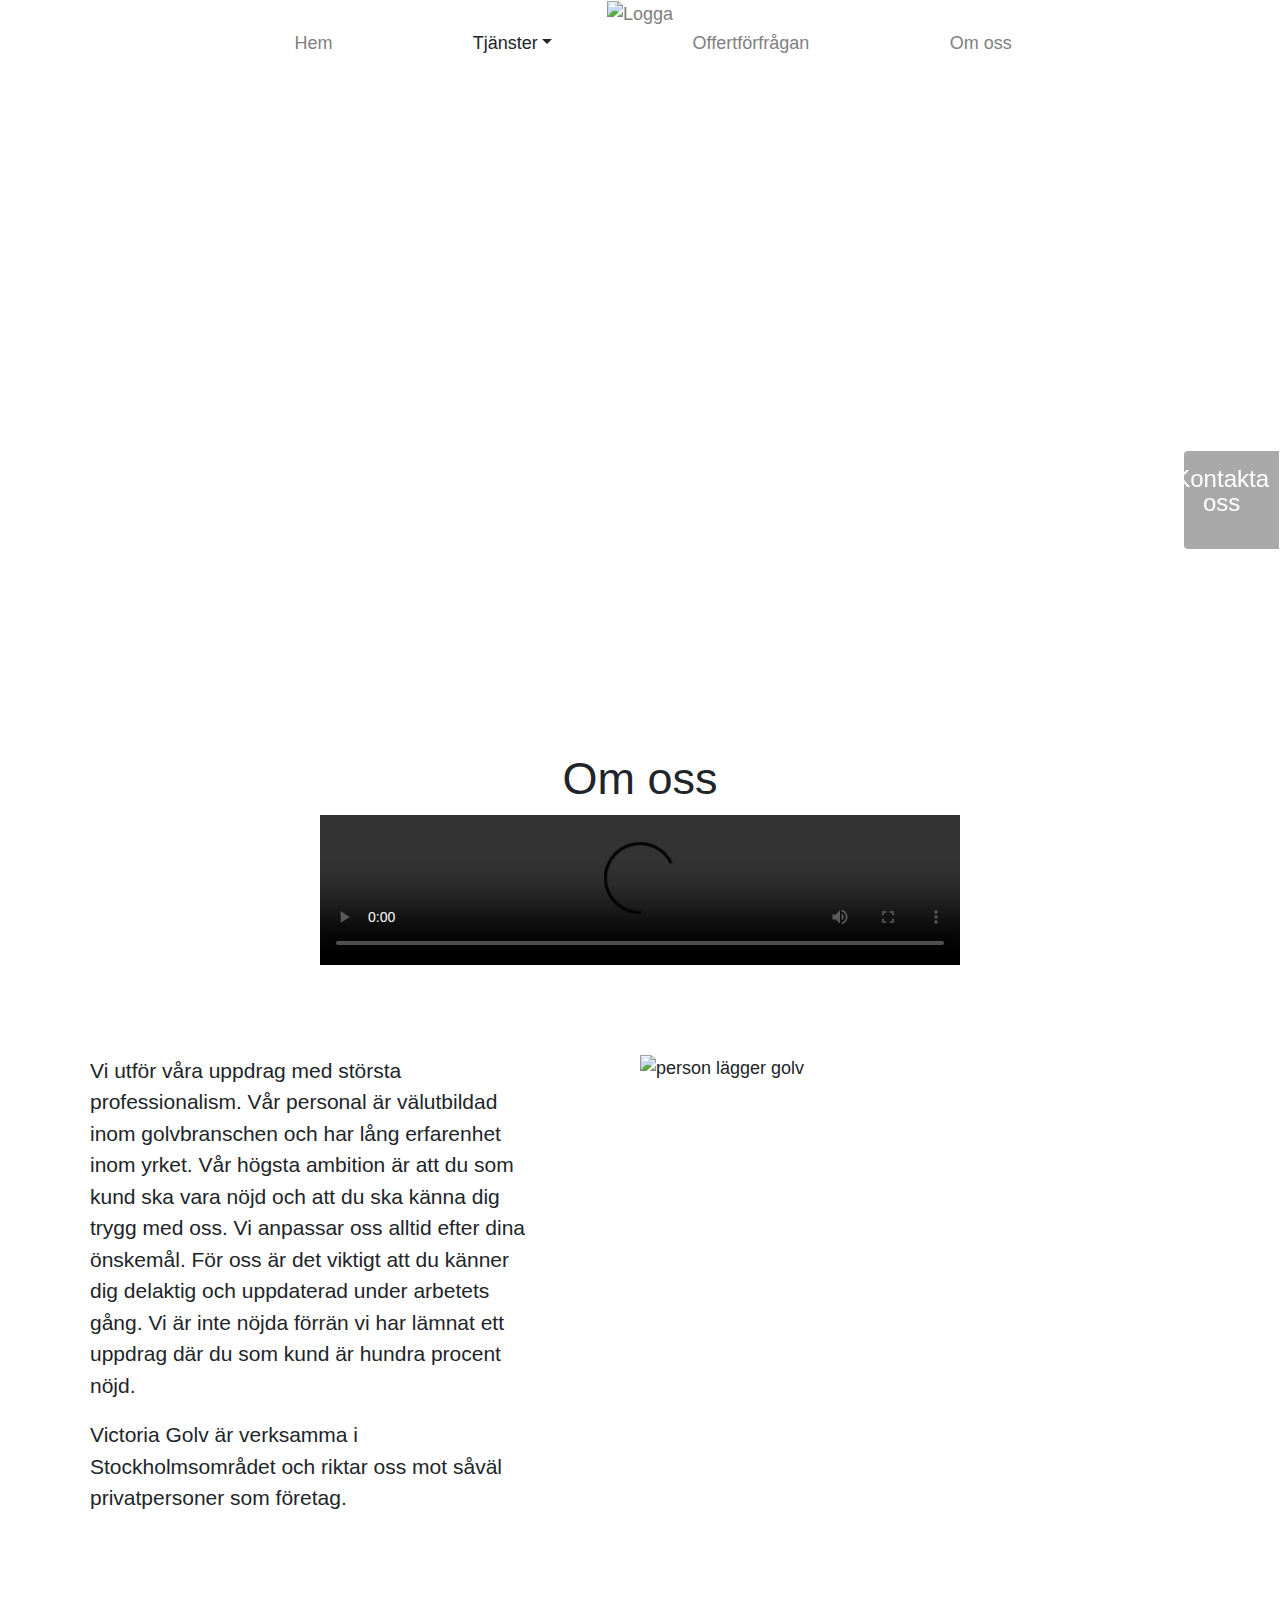
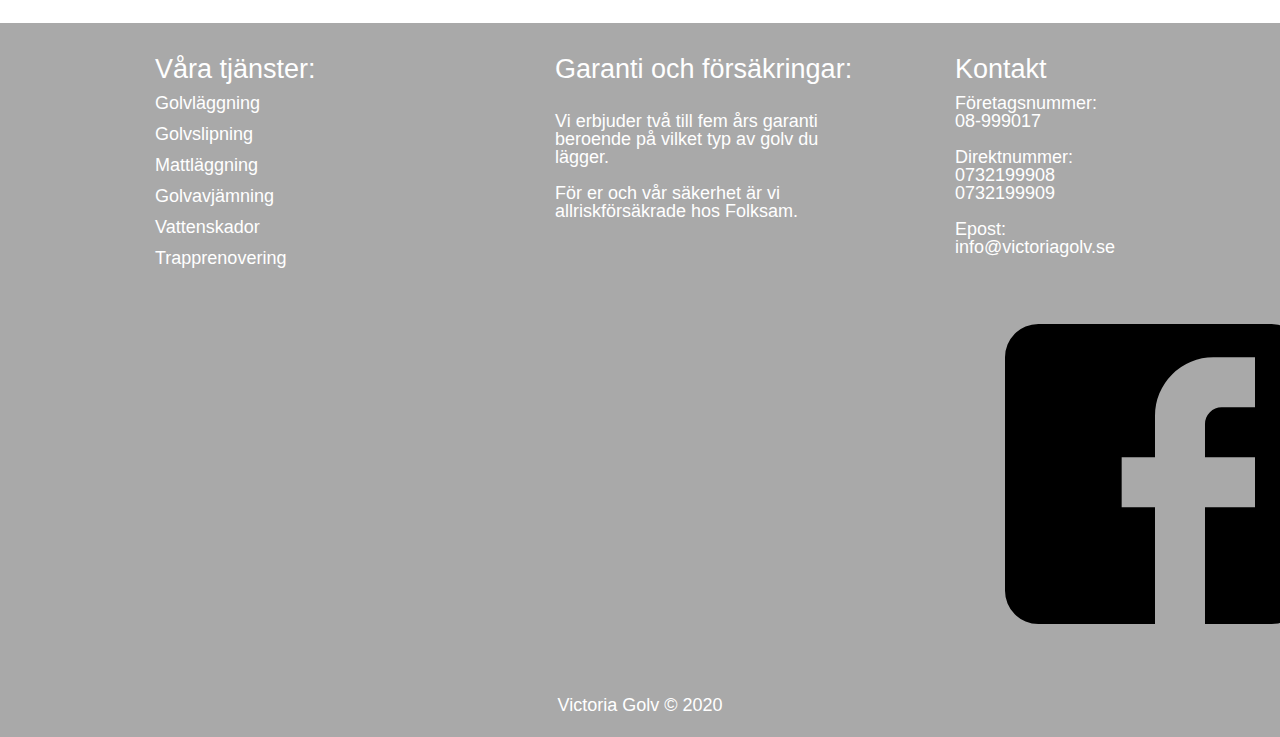
==== commit 20c5badc: "changed to info mail" ====
--- a/index.html
+++ b/index.html
@@ -1,8 +1,8 @@
-<!DOCTYPE html><html lang="en"><head><meta charSet="utf-8"/><meta http-equiv="x-ua-compatible" content="ie=edge"/><meta name="viewport" content="width=device-width, initial-scale=1, shrink-to-fit=no"/><style data-href="/styles.8473e179a8ce7ccf9d46.css">html{-ms-text-size-adjust:100%;font:112.5%/1.45em georgia,serif,sans-serif;box-sizing:border-box;overflow-y:scroll}#basic-nav-dropdown{padding:0}.ytbehandling-link{top:26px;left:137px}#offert-form .MuiFormControl-root{width:100%}.dopdown-nav{position:absolute;z-index:1000;min-width:10rem;padding-left:1.5rem;padding-right:1.5rem;font-size:1rem;color:#212529;list-style:none;background-color:#fff;background-clip:padding-box;border-radius:.25rem;display:flex;flex-direction:column}.hidden-nav{display:none}.dropdown-nav-link:after{display:inline-block;margin-left:.255em;vertical-align:.255em;content:"";border-top:.3em solid;border-right:.3em solid transparent;border-bottom:0;border-left:.3em solid transparent}footer div{line-height:1;padding-left:1.5rem}footer p{color:#000}body{-webkit-font-smoothing:antialiased;-moz-osx-font-smoothing:grayscale;color:rgba(0,0,0,.8);font-family:georgia,serif;word-wrap:break-word;-webkit-font-kerning:normal;font-kerning:normal;-ms-font-feature-settings:"kern","liga","clig","calt";font-feature-settings:"kern","liga","clig","calt"}article,aside,details,figcaption,figure,footer,header,main,menu,nav,section,summary{display:block}audio,canvas,progress,video{display:inline-block}audio:not([controls]){display:none;height:0}[hidden],template{display:none}.parallax-banner h1{font-size:4rem}main section p{font-size:21px}nav{z-index:1;background-color:transparent}header a{text-decoration:none;color:grey;font-size:large}nav a:hover{color:#000}a{-webkit-text-decoration-skip:objects}a:active,a:hover{outline-width:0}abbr[title]{border-bottom:1px dotted rgba(0,0,0,.5);cursor:help;text-decoration:none}b,strong{font-weight:inherit}dfn{font-style:italic}.banner{display:flex;justify-content:center;align-items:center;flex-direction:column}.services-mid{text-align:justify}.services-mid article{text-align:center}mark{background-color:#ff0;color:#000}img{max-width:100%;margin-left:0;margin-right:0;margin-top:0;padding:0}svg:not(:root){overflow:hidden}code,kbd,pre,samp{font-family:monospace}figure{padding:0;margin:0 0 1.45rem}hr{padding:0;margin:0 0 calc(1.45rem - 1px);background:rgba(0,0,0,.2);border:none;height:1px}button,input,optgroup,select,textarea{font:inherit}optgroup{font-weight:700}[type=reset],[type=submit],button,html [type=button]{-webkit-appearance:button}[type=button]:-moz-focusring,[type=reset]:-moz-focusring,[type=submit]:-moz-focusring,button:-moz-focusring{outline:1px dotted ButtonText}fieldset{border:1px solid silver;margin:0 0 1.45rem}legend{box-sizing:border-box;display:table}[type=checkbox],[type=radio]{box-sizing:border-box;padding:0}[type=search]{-webkit-appearance:textfield}[type=search]::-webkit-search-cancel-button,[type=search]::-webkit-search-decoration{-webkit-appearance:none}::-webkit-input-placeholder{color:inherit;opacity:.54}*,:after,:before{box-sizing:inherit}h2{font-size:1.62671rem}h2,h3{padding:0;margin:0 0 1.45rem;color:inherit;font-family:-apple-system,BlinkMacSystemFont,Segoe UI,Roboto,Oxygen,Ubuntu,Cantarell,Fira Sans,Droid Sans,Helvetica Neue,sans-serif;font-weight:700;text-rendering:optimizeLegibility;line-height:1.1}h3{font-size:1.38316rem}h4{font-size:1rem}h4,h5{padding:0;margin:0 0 1.45rem;color:inherit;font-family:-apple-system,BlinkMacSystemFont,Segoe UI,Roboto,Oxygen,Ubuntu,Cantarell,Fira Sans,Droid Sans,Helvetica Neue,sans-serif;font-weight:700;text-rendering:optimizeLegibility;line-height:1.1}h5{font-size:.85028rem}h6{color:inherit;font-family:-apple-system,BlinkMacSystemFont,Segoe UI,Roboto,Oxygen,Ubuntu,Cantarell,Fira Sans,Droid Sans,Helvetica Neue,sans-serif;font-weight:700;text-rendering:optimizeLegibility;font-size:.78405rem;line-height:1.1}h6,hgroup{padding:0;margin:0 0 1.45rem}ol,ul{padding:0;margin:0 0 1.45rem 1.45rem;list-style-position:outside;list-style-image:none}dd,dl,p{padding:0}dd,dl,p,pre{margin:0 0 1.45rem}pre{font-size:.85rem;line-height:1.42;background:rgba(0,0,0,.04);border-radius:3px;word-wrap:normal;padding:1.45rem}table{padding:0;margin:0 0 1.45rem;font-size:1rem;line-height:1.45rem;width:100%}blockquote{padding:0;margin:0 1.45rem 1.45rem}address,form,iframe,noscript{padding:0;margin:0 0 1.45rem}b,strong,th{font-weight:700}li{margin-bottom:.725rem}ol li,ul li{padding-left:0}li>ol,li>ul{margin-left:1.45rem;margin-bottom:.725rem;margin-top:.725rem}blockquote :last-child,li :last-child,p :last-child{margin-bottom:0}li>p{margin-bottom:.725rem}code,kbd,samp{font-size:.85rem;line-height:1.45rem}abbr,acronym{border-bottom:1px dotted rgba(0,0,0,.5);cursor:help}td,th,thead{text-align:left}td,th{border-bottom:1px solid rgba(0,0,0,.12);font-feature-settings:"tnum";-moz-font-feature-settings:"tnum";-ms-font-feature-settings:"tnum";-webkit-font-feature-settings:"tnum";padding:.725rem .96667rem calc(.725rem - 1px)}td:first-child,th:first-child{padding-left:0}td:last-child,th:last-child{padding-right:0}code,tt{background-color:rgba(0,0,0,.04);border-radius:3px;font-family:SFMono-Regular,Consolas,Roboto Mono,Droid Sans Mono,Liberation Mono,Menlo,Courier,monospace;padding:.2em 0}pre code{background:none;line-height:1.42}code:after,code:before,tt:after,tt:before{letter-spacing:-.2em;content:" "}pre code:after,pre code:before,pre tt:after,pre tt:before{content:""}@media only screen and (max-width:480px){html{font-size:100%}}
+<!DOCTYPE html><html lang="en"><head><meta charSet="utf-8"/><meta http-equiv="x-ua-compatible" content="ie=edge"/><meta name="viewport" content="width=device-width, initial-scale=1, shrink-to-fit=no"/><style data-href="/styles.80795f7d08a707c10a8a.css">html{-ms-text-size-adjust:100%;font:112.5%/1.45em georgia,serif,sans-serif;box-sizing:border-box;overflow-y:scroll;outline:none!important}.vg-header{background:#fff;display:flex;flex-direction:column;align-items:center}.logo-container{display:flex;justify-content:center}.main-grid{min-height:100vh;display:grid;grid-auto-rows:auto 1fr}main{display:flex;max-width:100%}.desktop-nav{width:80%;height:60px;align-items:flex-end;display:flex}.cntnr{width:100%}.centered-section,.column-flex{display:flex;flex-direction:column}.centered-section{margin-top:5vw;align-items:center}.content-section{padding:5vw 20vw}.ytbehandling-section{width:100%;display:flex;flex-direction:column;align-items:center}.ytbehandling-container{display:flex;width:80%;justify-content:center}.ytbehandling-container article{text-align:left;display:flex;flex-direction:column}.section-header{text-align:center;margin-bottom:2rem}.parallax-heading{z-index:1;color:#fff}.parallax-subheading{z-index:1;color:#fff;font-size:2.5rem}#basic-nav-dropdown{padding:0}.ytbehandling-link{top:26px;left:137px}#offert-form .MuiFormControl-root{width:100%}.slide-section{display:flex;justify-content:center;width:100%;background:#fff;padding-top:1rem;padding-bottom:1rem}.slide-container{max-width:458px}.carousel-control-next .MuiSvgIcon-root,.carousel-control-prev .MuiSvgIcon-root{color:#000}.dopdown-nav{position:absolute;z-index:1000;min-width:10rem;padding-left:1.5rem;padding-right:1.5rem;font-size:1rem;color:#212529;list-style:none;background-color:#fff;background-clip:padding-box;border-radius:.25rem;display:flex;flex-direction:column}.hidden-nav{display:none}.dropdown-nav-link:after{display:inline-block;margin-left:.255em;vertical-align:.255em;content:"";border-top:.3em solid;border-right:.3em solid transparent;border-bottom:0;border-left:.3em solid transparent}.vg-footer{width:100%;background:#a9a9a9;display:flex;padding-top:30px;flex-direction:column;align-items:center;border-top:1px solid #fff}.footer-container{width:90%;display:flex;justify-content:space-between;align-self:flex-end}footer h4{color:#fff;width:400px}footer div{line-height:1;padding-left:1.5rem}.contact-tab{background:#a9a9a9;display:flex;position:fixed;right:0;z-index:10;top:50%;border-radius:5% 0 0 5%;justify-content:space-between;align-items:center;padding:10px 0;height:100px;border:1px solid #fff}.contact-tab p{text-align:center;align-self:center;line-height:1;position:relative;left:-10px;font-size:x-large;color:#fff}.contact-tab p,.contact-tab svg,footer a,footer a:hover,footer nav a:hover,footer p{color:#fff}footer address{color:#fff;display:flex;flex-direction:column}footer ul{width:100%;margin-left:0;justify-content:space-evenly;list-style:none}.footer-services li a{font-weight:700}.warranty-section{margin-right:auto}.warranty-section p{width:300px}.icon-container{display:flex;width:100%;padding:0}.about-us-header{text-align:center;margin-top:2rem}.responsive-section{display:flex;padding:5rem;justify-content:space-between}.about-us-article{text-align:left;width:40%}.ytbehandling-img-container{display:flex;flex-direction:column;align-items:center;justify-content:space-evenly}.ytbehandling-img-container img{width:70%}.stairs-section{display:flex;justify-content:space-evenly;margin-bottom:60px;width:100%}.stairs-img-container{max-width:30%}.contact-section{padding:5vw 20vw}#offert-form,.contact-container{display:flex;align-items:center;flex-direction:column}#offert-form{width:80%}#offert-form .MuiFormControl-root,#offert-form input,#offert-form textarea{width:100%}.form-textarea{margin-top:1.5rem;width:100%}#offert-form button{margin-top:1rem;background:#90ee90}body{-webkit-font-smoothing:antialiased;-moz-osx-font-smoothing:grayscale;color:rgba(0,0,0,.8);font-family:georgia,serif;word-wrap:break-word;-webkit-font-kerning:normal;font-kerning:normal;-ms-font-feature-settings:"kern","liga","clig","calt";font-feature-settings:"kern","liga","clig","calt"}article,aside,details,figcaption,figure,footer,header,main,menu,nav,section,summary{display:block}audio,canvas,progress,video{display:inline-block}audio:not([controls]){display:none;height:0}[hidden],template{display:none}.parallax-banner h1{font-size:4rem}main section p{font-size:21px}nav{z-index:1;background-color:transparent}header a{text-decoration:none;color:grey;font-size:large}nav a:hover{color:#000}a{-webkit-text-decoration-skip:objects}a:active,a:hover{outline-width:0}abbr[title]{border-bottom:1px dotted rgba(0,0,0,.5);cursor:help;text-decoration:none}b,strong{font-weight:inherit}dfn{font-style:italic}.banner{display:flex;justify-content:center;align-items:center;flex-direction:column}.services-mid{text-align:justify}.services-mid article{text-align:center}mark{background-color:#ff0;color:#000}img{max-width:100%;margin-left:0;margin-right:0;margin-top:0;padding:0}svg:not(:root){overflow:hidden}code,kbd,pre,samp{font-family:monospace}figure{padding:0;margin:0 0 1.45rem}hr{padding:0;margin:0 0 calc(1.45rem - 1px);background:rgba(0,0,0,.2);border:none;height:1px}button,input,optgroup,select,textarea{font:inherit}optgroup{font-weight:700}[type=reset],[type=submit],button,html [type=button]{-webkit-appearance:button}[type=button]:-moz-focusring,[type=reset]:-moz-focusring,[type=submit]:-moz-focusring,button:-moz-focusring{outline:1px dotted ButtonText}fieldset{border:1px solid silver;margin:0 0 1.45rem}legend{box-sizing:border-box;display:table}[type=checkbox],[type=radio]{box-sizing:border-box;padding:0}[type=search]{-webkit-appearance:textfield}[type=search]::-webkit-search-cancel-button,[type=search]::-webkit-search-decoration{-webkit-appearance:none}::-webkit-input-placeholder{color:inherit;opacity:.54}*,:after,:before{box-sizing:inherit}h2{font-size:1.62671rem}h2,h3{padding:0;margin:0 0 1.45rem;color:inherit;font-family:-apple-system,BlinkMacSystemFont,Segoe UI,Roboto,Oxygen,Ubuntu,Cantarell,Fira Sans,Droid Sans,Helvetica Neue,sans-serif;font-weight:700;text-rendering:optimizeLegibility;line-height:1.1}h3{font-size:1.38316rem}h4{font-size:1rem}h4,h5{padding:0;margin:0 0 1.45rem;color:inherit;font-family:-apple-system,BlinkMacSystemFont,Segoe UI,Roboto,Oxygen,Ubuntu,Cantarell,Fira Sans,Droid Sans,Helvetica Neue,sans-serif;font-weight:700;text-rendering:optimizeLegibility;line-height:1.1}h5{font-size:.85028rem}h6{color:inherit;font-family:-apple-system,BlinkMacSystemFont,Segoe UI,Roboto,Oxygen,Ubuntu,Cantarell,Fira Sans,Droid Sans,Helvetica Neue,sans-serif;font-weight:700;text-rendering:optimizeLegibility;font-size:.78405rem;line-height:1.1}h6,hgroup{padding:0;margin:0 0 1.45rem}ol,ul{padding:0;margin:0 0 1.45rem 1.45rem;list-style-position:outside;list-style-image:none}dd,dl,p{padding:0}dd,dl,p,pre{margin:0 0 1.45rem}pre{font-size:.85rem;line-height:1.42;background:rgba(0,0,0,.04);border-radius:3px;word-wrap:normal;padding:1.45rem}table{padding:0;margin:0 0 1.45rem;font-size:1rem;line-height:1.45rem;width:100%}blockquote{padding:0;margin:0 1.45rem 1.45rem}address,form,iframe,noscript{padding:0;margin:0 0 1.45rem}b,strong,th{font-weight:700}li{margin-bottom:.725rem}ol li,ul li{padding-left:0}li>ol,li>ul{margin-left:1.45rem;margin-bottom:.725rem;margin-top:.725rem}blockquote :last-child,li :last-child,p :last-child{margin-bottom:0}li>p{margin-bottom:.725rem}code,kbd,samp{font-size:.85rem;line-height:1.45rem}abbr,acronym{border-bottom:1px dotted rgba(0,0,0,.5);cursor:help}td,th,thead{text-align:left}td,th{border-bottom:1px solid rgba(0,0,0,.12);font-feature-settings:"tnum";-moz-font-feature-settings:"tnum";-ms-font-feature-settings:"tnum";-webkit-font-feature-settings:"tnum";padding:.725rem .96667rem calc(.725rem - 1px)}td:first-child,th:first-child{padding-left:0}td:last-child,th:last-child{padding-right:0}code,tt{background-color:rgba(0,0,0,.04);border-radius:3px;font-family:SFMono-Regular,Consolas,Roboto Mono,Droid Sans Mono,Liberation Mono,Menlo,Courier,monospace;padding:.2em 0}pre code{background:none;line-height:1.42}code:after,code:before,tt:after,tt:before{letter-spacing:-.2em;content:" "}pre code:after,pre code:before,pre tt:after,pre tt:before{content:""}@media only screen and (max-width:480px){html{font-size:100%}}@media only screen and (max-width:650px){.footer-container{flex-direction:column}.ytbehandling-container{width:100%}.responsive-section,.ytbehandling-container{flex-direction:column;padding:1rem}.responsive-section *{width:100%}.main-grid{max-width:100%}footer h4{width:-webkit-fit-content;width:-moz-fit-content;width:fit-content}.parallax-banner h1{font-size:3rem;text-align:center}.parallax-heading{z-index:1;color:#fff}.parallax-subheading{z-index:1;color:#fff;font-size:1.5rem}.footer-container section{display:inline;align-self:flex-start}.mobile-nav{display:flex;width:100%;background:#a9a9a9;justify-content:space-between;position:fixed;top:0;z-index:10000}.content-section{padding:1rem}.MuiPaper-root.MuiDrawer-paper.MuiDrawer-paperAnchorTop{top:80px}.MuiPaper-root.MuiDrawer-paper.MuiDrawer-paperAnchorTop a{color:#000}main{margin-top:80px}.ytbehandling-img-container img{width:100%}.stairs-section{flex-direction:column;align-items:center;margin-bottom:60px}.stairs-img-container{max-width:100%}.contact-section{padding:1rem}}
 
 /*!
  * Bootstrap v4.5.2 (https://getbootstrap.com/)
  * Copyright 2011-2020 The Bootstrap Authors
  * Copyright 2011-2020 Twitter, Inc.
  * Licensed under MIT (https://github.com/twbs/bootstrap/blob/main/LICENSE)
- */:root{--blue:#007bff;--indigo:#6610f2;--purple:#6f42c1;--pink:#e83e8c;--red:#dc3545;--orange:#fd7e14;--yellow:#ffc107;--green:#28a745;--teal:#20c997;--cyan:#17a2b8;--white:#fff;--gray:#6c757d;--gray-dark:#343a40;--primary:#007bff;--secondary:#6c757d;--success:#28a745;--info:#17a2b8;--warning:#ffc107;--danger:#dc3545;--light:#f8f9fa;--dark:#343a40;--breakpoint-xs:0;--breakpoint-sm:576px;--breakpoint-md:768px;--breakpoint-lg:992px;--breakpoint-xl:1200px;--font-family-sans-serif:-apple-system,BlinkMacSystemFont,"Segoe UI",Roboto,"Helvetica Neue",Arial,"Noto Sans",sans-serif,"Apple Color Emoji","Segoe UI Emoji","Segoe UI Symbol","Noto Color Emoji";--font-family-monospace:SFMono-Regular,Menlo,Monaco,Consolas,"Liberation Mono","Courier New",monospace}*,:after,:before{box-sizing:border-box}html{font-family:sans-serif;line-height:1.15;-webkit-text-size-adjust:100%;-webkit-tap-highlight-color:transparent}article,aside,figcaption,figure,footer,header,hgroup,main,nav,section{display:block}body{margin:0;font-family:-apple-system,BlinkMacSystemFont,Segoe UI,Roboto,Helvetica Neue,Arial,Noto Sans,sans-serif,Apple Color Emoji,Segoe UI Emoji,Segoe UI Symbol,Noto Color Emoji;font-size:1rem;font-weight:400;line-height:1.5;color:#212529;text-align:left;background-color:#fff}[tabindex="-1"]:focus:not(:focus-visible){outline:0!important}hr{box-sizing:content-box;height:0;overflow:visible}h1,h2,h3,h4,h5,h6{margin-top:0;margin-bottom:.5rem}p{margin-top:0;margin-bottom:1rem}abbr[data-original-title],abbr[title]{text-decoration:underline;-webkit-text-decoration:underline dotted;text-decoration:underline dotted;cursor:help;border-bottom:0;-webkit-text-decoration-skip-ink:none;text-decoration-skip-ink:none}address{font-style:normal;line-height:inherit}address,dl,ol,ul{margin-bottom:1rem}dl,ol,ul{margin-top:0}ol ol,ol ul,ul ol,ul ul{margin-bottom:0}dt{font-weight:700}dd{margin-bottom:.5rem;margin-left:0}blockquote{margin:0 0 1rem}b,strong{font-weight:bolder}small{font-size:80%}sub,sup{position:relative;font-size:75%;line-height:0;vertical-align:baseline}sub{bottom:-.25em}sup{top:-.5em}a{color:#007bff;text-decoration:none;background-color:transparent}a:hover{color:#0056b3;text-decoration:underline}a:not([href]):not([class]),a:not([href]):not([class]):hover{color:inherit;text-decoration:none}code,kbd,pre,samp{font-family:SFMono-Regular,Menlo,Monaco,Consolas,Liberation Mono,Courier New,monospace;font-size:1em}pre{margin-top:0;margin-bottom:1rem;overflow:auto;-ms-overflow-style:scrollbar}figure{margin:0 0 1rem}img{border-style:none}img,svg{vertical-align:middle}svg{overflow:hidden}table{border-collapse:collapse}caption{padding-top:.75rem;padding-bottom:.75rem;color:#6c757d;text-align:left;caption-side:bottom}th{text-align:inherit}label{display:inline-block;margin-bottom:.5rem}button{border-radius:0}button:focus{outline:1px dotted;outline:5px auto -webkit-focus-ring-color}button,input,optgroup,select,textarea{margin:0;font-family:inherit;font-size:inherit;line-height:inherit}button,input{overflow:visible}button,select{text-transform:none}[role=button]{cursor:pointer}select{word-wrap:normal}[type=button],[type=reset],[type=submit],button{-webkit-appearance:button}[type=button]:not(:disabled),[type=reset]:not(:disabled),[type=submit]:not(:disabled),button:not(:disabled){cursor:pointer}[type=button]::-moz-focus-inner,[type=reset]::-moz-focus-inner,[type=submit]::-moz-focus-inner,button::-moz-focus-inner{padding:0;border-style:none}input[type=checkbox],input[type=radio]{box-sizing:border-box;padding:0}textarea{overflow:auto;resize:vertical}fieldset{min-width:0;padding:0;margin:0;border:0}legend{display:block;width:100%;max-width:100%;padding:0;margin-bottom:.5rem;font-size:1.5rem;line-height:inherit;color:inherit;white-space:normal}progress{vertical-align:baseline}[type=number]::-webkit-inner-spin-button,[type=number]::-webkit-outer-spin-button{height:auto}[type=search]{outline-offset:-2px;-webkit-appearance:none}[type=search]::-webkit-search-decoration{-webkit-appearance:none}::-webkit-file-upload-button{font:inherit;-webkit-appearance:button}output{display:inline-block}summary{display:list-item;cursor:pointer}template{display:none}[hidden]{display:none!important}.h1,.h2,.h3,.h4,.h5,.h6,h1,h2,h3,h4,h5,h6{margin-bottom:.5rem;font-weight:500;line-height:1.2}.h1,h1{font-size:2.5rem}.h2,h2{font-size:2rem}.h3,h3{font-size:1.75rem}.h4,h4{font-size:1.5rem}.h5,h5{font-size:1.25rem}.h6,h6{font-size:1rem}.lead{font-size:1.25rem;font-weight:300}.display-1{font-size:6rem}.display-1,.display-2{font-weight:300;line-height:1.2}.display-2{font-size:5.5rem}.display-3{font-size:4.5rem}.display-3,.display-4{font-weight:300;line-height:1.2}.display-4{font-size:3.5rem}hr{margin-top:1rem;margin-bottom:1rem;border:0;border-top:1px solid rgba(0,0,0,.1)}.small,small{font-size:80%;font-weight:400}.mark,mark{padding:.2em;background-color:#fcf8e3}.list-inline,.list-unstyled{padding-left:0;list-style:none}.list-inline-item{display:inline-block}.list-inline-item:not(:last-child){margin-right:.5rem}.initialism{font-size:90%;text-transform:uppercase}.blockquote{margin-bottom:1rem;font-size:1.25rem}.blockquote-footer{display:block;font-size:80%;color:#6c757d}.blockquote-footer:before{content:"\2014\A0"}.img-fluid,.img-thumbnail{max-width:100%;height:auto}.img-thumbnail{padding:.25rem;background-color:#fff;border:1px solid #dee2e6;border-radius:.25rem}.figure{display:inline-block}.figure-img{margin-bottom:.5rem;line-height:1}.figure-caption{font-size:90%;color:#6c757d}code{font-size:87.5%;color:#e83e8c;word-wrap:break-word}a>code{color:inherit}kbd{padding:.2rem .4rem;font-size:87.5%;color:#fff;background-color:#212529;border-radius:.2rem}kbd kbd{padding:0;font-size:100%;font-weight:700}pre{display:block;font-size:87.5%;color:#212529}pre code{font-size:inherit;color:inherit;word-break:normal}.pre-scrollable{max-height:340px;overflow-y:scroll}.container,.container-fluid,.container-lg,.container-md,.container-sm,.container-xl{width:100%;padding-right:15px;padding-left:15px;margin-right:auto;margin-left:auto}@media (min-width:576px){.container,.container-sm{max-width:540px}}@media (min-width:768px){.container,.container-md,.container-sm{max-width:720px}}@media (min-width:992px){.container,.container-lg,.container-md,.container-sm{max-width:960px}}@media (min-width:1200px){.container,.container-lg,.container-md,.container-sm,.container-xl{max-width:1140px}}.row{display:flex;flex-wrap:wrap;margin-right:-15px;margin-left:-15px}.no-gutters{margin-right:0;margin-left:0}.no-gutters>.col,.no-gutters>[class*=col-]{padding-right:0;padding-left:0}.col,.col-1,.col-2,.col-3,.col-4,.col-5,.col-6,.col-7,.col-8,.col-9,.col-10,.col-11,.col-12,.col-auto,.col-lg,.col-lg-1,.col-lg-2,.col-lg-3,.col-lg-4,.col-lg-5,.col-lg-6,.col-lg-7,.col-lg-8,.col-lg-9,.col-lg-10,.col-lg-11,.col-lg-12,.col-lg-auto,.col-md,.col-md-1,.col-md-2,.col-md-3,.col-md-4,.col-md-5,.col-md-6,.col-md-7,.col-md-8,.col-md-9,.col-md-10,.col-md-11,.col-md-12,.col-md-auto,.col-sm,.col-sm-1,.col-sm-2,.col-sm-3,.col-sm-4,.col-sm-5,.col-sm-6,.col-sm-7,.col-sm-8,.col-sm-9,.col-sm-10,.col-sm-11,.col-sm-12,.col-sm-auto,.col-xl,.col-xl-1,.col-xl-2,.col-xl-3,.col-xl-4,.col-xl-5,.col-xl-6,.col-xl-7,.col-xl-8,.col-xl-9,.col-xl-10,.col-xl-11,.col-xl-12,.col-xl-auto{position:relative;width:100%;padding-right:15px;padding-left:15px}.col{flex-basis:0;flex-grow:1;max-width:100%}.row-cols-1>*{flex:0 0 100%;max-width:100%}.row-cols-2>*{flex:0 0 50%;max-width:50%}.row-cols-3>*{flex:0 0 33.333333%;max-width:33.333333%}.row-cols-4>*{flex:0 0 25%;max-width:25%}.row-cols-5>*{flex:0 0 20%;max-width:20%}.row-cols-6>*{flex:0 0 16.666667%;max-width:16.666667%}.col-auto{flex:0 0 auto;width:auto;max-width:100%}.col-1{flex:0 0 8.333333%;max-width:8.333333%}.col-2{flex:0 0 16.666667%;max-width:16.666667%}.col-3{flex:0 0 25%;max-width:25%}.col-4{flex:0 0 33.333333%;max-width:33.333333%}.col-5{flex:0 0 41.666667%;max-width:41.666667%}.col-6{flex:0 0 50%;max-width:50%}.col-7{flex:0 0 58.333333%;max-width:58.333333%}.col-8{flex:0 0 66.666667%;max-width:66.666667%}.col-9{flex:0 0 75%;max-width:75%}.col-10{flex:0 0 83.333333%;max-width:83.333333%}.col-11{flex:0 0 91.666667%;max-width:91.666667%}.col-12{flex:0 0 100%;max-width:100%}.order-first{order:-1}.order-last{order:13}.order-0{order:0}.order-1{order:1}.order-2{order:2}.order-3{order:3}.order-4{order:4}.order-5{order:5}.order-6{order:6}.order-7{order:7}.order-8{order:8}.order-9{order:9}.order-10{order:10}.order-11{order:11}.order-12{order:12}.offset-1{margin-left:8.333333%}.offset-2{margin-left:16.666667%}.offset-3{margin-left:25%}.offset-4{margin-left:33.333333%}.offset-5{margin-left:41.666667%}.offset-6{margin-left:50%}.offset-7{margin-left:58.333333%}.offset-8{margin-left:66.666667%}.offset-9{margin-left:75%}.offset-10{margin-left:83.333333%}.offset-11{margin-left:91.666667%}@media (min-width:576px){.col-sm{flex-basis:0;flex-grow:1;max-width:100%}.row-cols-sm-1>*{flex:0 0 100%;max-width:100%}.row-cols-sm-2>*{flex:0 0 50%;max-width:50%}.row-cols-sm-3>*{flex:0 0 33.333333%;max-width:33.333333%}.row-cols-sm-4>*{flex:0 0 25%;max-width:25%}.row-cols-sm-5>*{flex:0 0 20%;max-width:20%}.row-cols-sm-6>*{flex:0 0 16.666667%;max-width:16.666667%}.col-sm-auto{flex:0 0 auto;width:auto;max-width:100%}.col-sm-1{flex:0 0 8.333333%;max-width:8.333333%}.col-sm-2{flex:0 0 16.666667%;max-width:16.666667%}.col-sm-3{flex:0 0 25%;max-width:25%}.col-sm-4{flex:0 0 33.333333%;max-width:33.333333%}.col-sm-5{flex:0 0 41.666667%;max-width:41.666667%}.col-sm-6{flex:0 0 50%;max-width:50%}.col-sm-7{flex:0 0 58.333333%;max-width:58.333333%}.col-sm-8{flex:0 0 66.666667%;max-width:66.666667%}.col-sm-9{flex:0 0 75%;max-width:75%}.col-sm-10{flex:0 0 83.333333%;max-width:83.333333%}.col-sm-11{flex:0 0 91.666667%;max-width:91.666667%}.col-sm-12{flex:0 0 100%;max-width:100%}.order-sm-first{order:-1}.order-sm-last{order:13}.order-sm-0{order:0}.order-sm-1{order:1}.order-sm-2{order:2}.order-sm-3{order:3}.order-sm-4{order:4}.order-sm-5{order:5}.order-sm-6{order:6}.order-sm-7{order:7}.order-sm-8{order:8}.order-sm-9{order:9}.order-sm-10{order:10}.order-sm-11{order:11}.order-sm-12{order:12}.offset-sm-0{margin-left:0}.offset-sm-1{margin-left:8.333333%}.offset-sm-2{margin-left:16.666667%}.offset-sm-3{margin-left:25%}.offset-sm-4{margin-left:33.333333%}.offset-sm-5{margin-left:41.666667%}.offset-sm-6{margin-left:50%}.offset-sm-7{margin-left:58.333333%}.offset-sm-8{margin-left:66.666667%}.offset-sm-9{margin-left:75%}.offset-sm-10{margin-left:83.333333%}.offset-sm-11{margin-left:91.666667%}}@media (min-width:768px){.col-md{flex-basis:0;flex-grow:1;max-width:100%}.row-cols-md-1>*{flex:0 0 100%;max-width:100%}.row-cols-md-2>*{flex:0 0 50%;max-width:50%}.row-cols-md-3>*{flex:0 0 33.333333%;max-width:33.333333%}.row-cols-md-4>*{flex:0 0 25%;max-width:25%}.row-cols-md-5>*{flex:0 0 20%;max-width:20%}.row-cols-md-6>*{flex:0 0 16.666667%;max-width:16.666667%}.col-md-auto{flex:0 0 auto;width:auto;max-width:100%}.col-md-1{flex:0 0 8.333333%;max-width:8.333333%}.col-md-2{flex:0 0 16.666667%;max-width:16.666667%}.col-md-3{flex:0 0 25%;max-width:25%}.col-md-4{flex:0 0 33.333333%;max-width:33.333333%}.col-md-5{flex:0 0 41.666667%;max-width:41.666667%}.col-md-6{flex:0 0 50%;max-width:50%}.col-md-7{flex:0 0 58.333333%;max-width:58.333333%}.col-md-8{flex:0 0 66.666667%;max-width:66.666667%}.col-md-9{flex:0 0 75%;max-width:75%}.col-md-10{flex:0 0 83.333333%;max-width:83.333333%}.col-md-11{flex:0 0 91.666667%;max-width:91.666667%}.col-md-12{flex:0 0 100%;max-width:100%}.order-md-first{order:-1}.order-md-last{order:13}.order-md-0{order:0}.order-md-1{order:1}.order-md-2{order:2}.order-md-3{order:3}.order-md-4{order:4}.order-md-5{order:5}.order-md-6{order:6}.order-md-7{order:7}.order-md-8{order:8}.order-md-9{order:9}.order-md-10{order:10}.order-md-11{order:11}.order-md-12{order:12}.offset-md-0{margin-left:0}.offset-md-1{margin-left:8.333333%}.offset-md-2{margin-left:16.666667%}.offset-md-3{margin-left:25%}.offset-md-4{margin-left:33.333333%}.offset-md-5{margin-left:41.666667%}.offset-md-6{margin-left:50%}.offset-md-7{margin-left:58.333333%}.offset-md-8{margin-left:66.666667%}.offset-md-9{margin-left:75%}.offset-md-10{margin-left:83.333333%}.offset-md-11{margin-left:91.666667%}}@media (min-width:992px){.col-lg{flex-basis:0;flex-grow:1;max-width:100%}.row-cols-lg-1>*{flex:0 0 100%;max-width:100%}.row-cols-lg-2>*{flex:0 0 50%;max-width:50%}.row-cols-lg-3>*{flex:0 0 33.333333%;max-width:33.333333%}.row-cols-lg-4>*{flex:0 0 25%;max-width:25%}.row-cols-lg-5>*{flex:0 0 20%;max-width:20%}.row-cols-lg-6>*{flex:0 0 16.666667%;max-width:16.666667%}.col-lg-auto{flex:0 0 auto;width:auto;max-width:100%}.col-lg-1{flex:0 0 8.333333%;max-width:8.333333%}.col-lg-2{flex:0 0 16.666667%;max-width:16.666667%}.col-lg-3{flex:0 0 25%;max-width:25%}.col-lg-4{flex:0 0 33.333333%;max-width:33.333333%}.col-lg-5{flex:0 0 41.666667%;max-width:41.666667%}.col-lg-6{flex:0 0 50%;max-width:50%}.col-lg-7{flex:0 0 58.333333%;max-width:58.333333%}.col-lg-8{flex:0 0 66.666667%;max-width:66.666667%}.col-lg-9{flex:0 0 75%;max-width:75%}.col-lg-10{flex:0 0 83.333333%;max-width:83.333333%}.col-lg-11{flex:0 0 91.666667%;max-width:91.666667%}.col-lg-12{flex:0 0 100%;max-width:100%}.order-lg-first{order:-1}.order-lg-last{order:13}.order-lg-0{order:0}.order-lg-1{order:1}.order-lg-2{order:2}.order-lg-3{order:3}.order-lg-4{order:4}.order-lg-5{order:5}.order-lg-6{order:6}.order-lg-7{order:7}.order-lg-8{order:8}.order-lg-9{order:9}.order-lg-10{order:10}.order-lg-11{order:11}.order-lg-12{order:12}.offset-lg-0{margin-left:0}.offset-lg-1{margin-left:8.333333%}.offset-lg-2{margin-left:16.666667%}.offset-lg-3{margin-left:25%}.offset-lg-4{margin-left:33.333333%}.offset-lg-5{margin-left:41.666667%}.offset-lg-6{margin-left:50%}.offset-lg-7{margin-left:58.333333%}.offset-lg-8{margin-left:66.666667%}.offset-lg-9{margin-left:75%}.offset-lg-10{margin-left:83.333333%}.offset-lg-11{margin-left:91.666667%}}@media (min-width:1200px){.col-xl{flex-basis:0;flex-grow:1;max-width:100%}.row-cols-xl-1>*{flex:0 0 100%;max-width:100%}.row-cols-xl-2>*{flex:0 0 50%;max-width:50%}.row-cols-xl-3>*{flex:0 0 33.333333%;max-width:33.333333%}.row-cols-xl-4>*{flex:0 0 25%;max-width:25%}.row-cols-xl-5>*{flex:0 0 20%;max-width:20%}.row-cols-xl-6>*{flex:0 0 16.666667%;max-width:16.666667%}.col-xl-auto{flex:0 0 auto;width:auto;max-width:100%}.col-xl-1{flex:0 0 8.333333%;max-width:8.333333%}.col-xl-2{flex:0 0 16.666667%;max-width:16.666667%}.col-xl-3{flex:0 0 25%;max-width:25%}.col-xl-4{flex:0 0 33.333333%;max-width:33.333333%}.col-xl-5{flex:0 0 41.666667%;max-width:41.666667%}.col-xl-6{flex:0 0 50%;max-width:50%}.col-xl-7{flex:0 0 58.333333%;max-width:58.333333%}.col-xl-8{flex:0 0 66.666667%;max-width:66.666667%}.col-xl-9{flex:0 0 75%;max-width:75%}.col-xl-10{flex:0 0 83.333333%;max-width:83.333333%}.col-xl-11{flex:0 0 91.666667%;max-width:91.666667%}.col-xl-12{flex:0 0 100%;max-width:100%}.order-xl-first{order:-1}.order-xl-last{order:13}.order-xl-0{order:0}.order-xl-1{order:1}.order-xl-2{order:2}.order-xl-3{order:3}.order-xl-4{order:4}.order-xl-5{order:5}.order-xl-6{order:6}.order-xl-7{order:7}.order-xl-8{order:8}.order-xl-9{order:9}.order-xl-10{order:10}.order-xl-11{order:11}.order-xl-12{order:12}.offset-xl-0{margin-left:0}.offset-xl-1{margin-left:8.333333%}.offset-xl-2{margin-left:16.666667%}.offset-xl-3{margin-left:25%}.offset-xl-4{margin-left:33.333333%}.offset-xl-5{margin-left:41.666667%}.offset-xl-6{margin-left:50%}.offset-xl-7{margin-left:58.333333%}.offset-xl-8{margin-left:66.666667%}.offset-xl-9{margin-left:75%}.offset-xl-10{margin-left:83.333333%}.offset-xl-11{margin-left:91.666667%}}.table{width:100%;margin-bottom:1rem;color:#212529}.table td,.table th{padding:.75rem;vertical-align:top;border-top:1px solid #dee2e6}.table thead th{vertical-align:bottom;border-bottom:2px solid #dee2e6}.table tbody+tbody{border-top:2px solid #dee2e6}.table-sm td,.table-sm th{padding:.3rem}.table-bordered,.table-bordered td,.table-bordered th{border:1px solid #dee2e6}.table-bordered thead td,.table-bordered thead th{border-bottom-width:2px}.table-borderless tbody+tbody,.table-borderless td,.table-borderless th,.table-borderless thead th{border:0}.table-striped tbody tr:nth-of-type(odd){background-color:rgba(0,0,0,.05)}.table-hover tbody tr:hover{color:#212529;background-color:rgba(0,0,0,.075)}.table-primary,.table-primary>td,.table-primary>th{background-color:#b8daff}.table-primary tbody+tbody,.table-primary td,.table-primary th,.table-primary thead th{border-color:#7abaff}.table-hover .table-primary:hover,.table-hover .table-primary:hover>td,.table-hover .table-primary:hover>th{background-color:#9fcdff}.table-secondary,.table-secondary>td,.table-secondary>th{background-color:#d6d8db}.table-secondary tbody+tbody,.table-secondary td,.table-secondary th,.table-secondary thead th{border-color:#b3b7bb}.table-hover .table-secondary:hover,.table-hover .table-secondary:hover>td,.table-hover .table-secondary:hover>th{background-color:#c8cbcf}.table-success,.table-success>td,.table-success>th{background-color:#c3e6cb}.table-success tbody+tbody,.table-success td,.table-success th,.table-success thead th{border-color:#8fd19e}.table-hover .table-success:hover,.table-hover .table-success:hover>td,.table-hover .table-success:hover>th{background-color:#b1dfbb}.table-info,.table-info>td,.table-info>th{background-color:#bee5eb}.table-info tbody+tbody,.table-info td,.table-info th,.table-info thead th{border-color:#86cfda}.table-hover .table-info:hover,.table-hover .table-info:hover>td,.table-hover .table-info:hover>th{background-color:#abdde5}.table-warning,.table-warning>td,.table-warning>th{background-color:#ffeeba}.table-warning tbody+tbody,.table-warning td,.table-warning th,.table-warning thead th{border-color:#ffdf7e}.table-hover .table-warning:hover,.table-hover .table-warning:hover>td,.table-hover .table-warning:hover>th{background-color:#ffe8a1}.table-danger,.table-danger>td,.table-danger>th{background-color:#f5c6cb}.table-danger tbody+tbody,.table-danger td,.table-danger th,.table-danger thead th{border-color:#ed969e}.table-hover .table-danger:hover,.table-hover .table-danger:hover>td,.table-hover .table-danger:hover>th{background-color:#f1b0b7}.table-light,.table-light>td,.table-light>th{background-color:#fdfdfe}.table-light tbody+tbody,.table-light td,.table-light th,.table-light thead th{border-color:#fbfcfc}.table-hover .table-light:hover,.table-hover .table-light:hover>td,.table-hover .table-light:hover>th{background-color:#ececf6}.table-dark,.table-dark>td,.table-dark>th{background-color:#c6c8ca}.table-dark tbody+tbody,.table-dark td,.table-dark th,.table-dark thead th{border-color:#95999c}.table-hover .table-dark:hover,.table-hover .table-dark:hover>td,.table-hover .table-dark:hover>th{background-color:#b9bbbe}.table-active,.table-active>td,.table-active>th,.table-hover .table-active:hover,.table-hover .table-active:hover>td,.table-hover .table-active:hover>th{background-color:rgba(0,0,0,.075)}.table .thead-dark th{color:#fff;background-color:#343a40;border-color:#454d55}.table .thead-light th{color:#495057;background-color:#e9ecef;border-color:#dee2e6}.table-dark{color:#fff;background-color:#343a40}.table-dark td,.table-dark th,.table-dark thead th{border-color:#454d55}.table-dark.table-bordered{border:0}.table-dark.table-striped tbody tr:nth-of-type(odd){background-color:hsla(0,0%,100%,.05)}.table-dark.table-hover tbody tr:hover{color:#fff;background-color:hsla(0,0%,100%,.075)}@media (max-width:575.98px){.table-responsive-sm{display:block;width:100%;overflow-x:auto;-webkit-overflow-scrolling:touch}.table-responsive-sm>.table-bordered{border:0}}@media (max-width:767.98px){.table-responsive-md{display:block;width:100%;overflow-x:auto;-webkit-overflow-scrolling:touch}.table-responsive-md>.table-bordered{border:0}}@media (max-width:991.98px){.table-responsive-lg{display:block;width:100%;overflow-x:auto;-webkit-overflow-scrolling:touch}.table-responsive-lg>.table-bordered{border:0}}@media (max-width:1199.98px){.table-responsive-xl{display:block;width:100%;overflow-x:auto;-webkit-overflow-scrolling:touch}.table-responsive-xl>.table-bordered{border:0}}.table-responsive{display:block;width:100%;overflow-x:auto;-webkit-overflow-scrolling:touch}.table-responsive>.table-bordered{border:0}.form-control{display:block;width:100%;height:calc(1.5em + .75rem + 2px);padding:.375rem .75rem;font-size:1rem;font-weight:400;line-height:1.5;color:#495057;background-color:#fff;background-clip:padding-box;border:1px solid #ced4da;border-radius:.25rem;transition:border-color .15s ease-in-out,box-shadow .15s ease-in-out}@media (prefers-reduced-motion:reduce){.form-control{transition:none}}.form-control::-ms-expand{background-color:transparent;border:0}.form-control:-moz-focusring{color:transparent;text-shadow:0 0 0 #495057}.form-control:focus{color:#495057;background-color:#fff;border-color:#80bdff;outline:0;box-shadow:0 0 0 .2rem rgba(0,123,255,.25)}.form-control::-webkit-input-placeholder{color:#6c757d;opacity:1}.form-control:-ms-input-placeholder{color:#6c757d;opacity:1}.form-control::-ms-input-placeholder{color:#6c757d;opacity:1}.form-control::placeholder{color:#6c757d;opacity:1}.form-control:disabled,.form-control[readonly]{background-color:#e9ecef;opacity:1}input[type=date].form-control,input[type=datetime-local].form-control,input[type=month].form-control,input[type=time].form-control{-webkit-appearance:none;-moz-appearance:none;appearance:none}select.form-control:focus::-ms-value{color:#495057;background-color:#fff}.form-control-file,.form-control-range{display:block;width:100%}.col-form-label{padding-top:calc(.375rem + 1px);padding-bottom:calc(.375rem + 1px);margin-bottom:0;font-size:inherit;line-height:1.5}.col-form-label-lg{padding-top:calc(.5rem + 1px);padding-bottom:calc(.5rem + 1px);font-size:1.25rem;line-height:1.5}.col-form-label-sm{padding-top:calc(.25rem + 1px);padding-bottom:calc(.25rem + 1px);font-size:.875rem;line-height:1.5}.form-control-plaintext{display:block;width:100%;padding:.375rem 0;margin-bottom:0;font-size:1rem;line-height:1.5;color:#212529;background-color:transparent;border:solid transparent;border-width:1px 0}.form-control-plaintext.form-control-lg,.form-control-plaintext.form-control-sm{padding-right:0;padding-left:0}.form-control-sm{height:calc(1.5em + .5rem + 2px);padding:.25rem .5rem;font-size:.875rem;line-height:1.5;border-radius:.2rem}.form-control-lg{height:calc(1.5em + 1rem + 2px);padding:.5rem 1rem;font-size:1.25rem;line-height:1.5;border-radius:.3rem}select.form-control[multiple],select.form-control[size],textarea.form-control{height:auto}.form-group{margin-bottom:1rem}.form-text{display:block;margin-top:.25rem}.form-row{display:flex;flex-wrap:wrap;margin-right:-5px;margin-left:-5px}.form-row>.col,.form-row>[class*=col-]{padding-right:5px;padding-left:5px}.form-check{position:relative;display:block;padding-left:1.25rem}.form-check-input{position:absolute;margin-top:.3rem;margin-left:-1.25rem}.form-check-input:disabled~.form-check-label,.form-check-input[disabled]~.form-check-label{color:#6c757d}.form-check-label{margin-bottom:0}.form-check-inline{display:inline-flex;align-items:center;padding-left:0;margin-right:.75rem}.form-check-inline .form-check-input{position:static;margin-top:0;margin-right:.3125rem;margin-left:0}.valid-feedback{display:none;width:100%;margin-top:.25rem;font-size:80%;color:#28a745}.valid-tooltip{position:absolute;top:100%;left:0;z-index:5;display:none;max-width:100%;padding:.25rem .5rem;margin-top:.1rem;font-size:.875rem;line-height:1.5;color:#fff;background-color:rgba(40,167,69,.9);border-radius:.25rem}.is-valid~.valid-feedback,.is-valid~.valid-tooltip,.was-validated :valid~.valid-feedback,.was-validated :valid~.valid-tooltip{display:block}.form-control.is-valid,.was-validated .form-control:valid{border-color:#28a745;padding-right:calc(1.5em + .75rem);background-image:url("data:image/svg+xml;charset=utf-8,%3Csvg xmlns='http://www.w3.org/2000/svg' width='8' height='8' viewBox='0 0 8 8'%3E%3Cpath fill='%2328a745' d='M2.3 6.73L.6 4.53c-.4-1.04.46-1.4 1.1-.8l1.1 1.4 3.4-3.8c.6-.63 1.6-.27 1.2.7l-4 4.6c-.43.5-.8.4-1.1.1z'/%3E%3C/svg%3E");background-repeat:no-repeat;background-position:right calc(.375em + .1875rem) center;background-size:calc(.75em + .375rem) calc(.75em + .375rem)}.form-control.is-valid:focus,.was-validated .form-control:valid:focus{border-color:#28a745;box-shadow:0 0 0 .2rem rgba(40,167,69,.25)}.was-validated textarea.form-control:valid,textarea.form-control.is-valid{padding-right:calc(1.5em + .75rem);background-position:top calc(.375em + .1875rem) right calc(.375em + .1875rem)}.custom-select.is-valid,.was-validated .custom-select:valid{border-color:#28a745;padding-right:calc(.75em + 2.3125rem);background:url("data:image/svg+xml;charset=utf-8,%3Csvg xmlns='http://www.w3.org/2000/svg' width='4' height='5' viewBox='0 0 4 5'%3E%3Cpath fill='%23343a40' d='M2 0L0 2h4zm0 5L0 3h4z'/%3E%3C/svg%3E") no-repeat right .75rem center/8px 10px,url("data:image/svg+xml;charset=utf-8,%3Csvg xmlns='http://www.w3.org/2000/svg' width='8' height='8' viewBox='0 0 8 8'%3E%3Cpath fill='%2328a745' d='M2.3 6.73L.6 4.53c-.4-1.04.46-1.4 1.1-.8l1.1 1.4 3.4-3.8c.6-.63 1.6-.27 1.2.7l-4 4.6c-.43.5-.8.4-1.1.1z'/%3E%3C/svg%3E") #fff no-repeat center right 1.75rem/calc(.75em + .375rem) calc(.75em + .375rem)}.custom-select.is-valid:focus,.was-validated .custom-select:valid:focus{border-color:#28a745;box-shadow:0 0 0 .2rem rgba(40,167,69,.25)}.form-check-input.is-valid~.form-check-label,.was-validated .form-check-input:valid~.form-check-label{color:#28a745}.form-check-input.is-valid~.valid-feedback,.form-check-input.is-valid~.valid-tooltip,.was-validated .form-check-input:valid~.valid-feedback,.was-validated .form-check-input:valid~.valid-tooltip{display:block}.custom-control-input.is-valid~.custom-control-label,.was-validated .custom-control-input:valid~.custom-control-label{color:#28a745}.custom-control-input.is-valid~.custom-control-label:before,.was-validated .custom-control-input:valid~.custom-control-label:before{border-color:#28a745}.custom-control-input.is-valid:checked~.custom-control-label:before,.was-validated .custom-control-input:valid:checked~.custom-control-label:before{border-color:#34ce57;background-color:#34ce57}.custom-control-input.is-valid:focus~.custom-control-label:before,.was-validated .custom-control-input:valid:focus~.custom-control-label:before{box-shadow:0 0 0 .2rem rgba(40,167,69,.25)}.custom-control-input.is-valid:focus:not(:checked)~.custom-control-label:before,.custom-file-input.is-valid~.custom-file-label,.was-validated .custom-control-input:valid:focus:not(:checked)~.custom-control-label:before,.was-validated .custom-file-input:valid~.custom-file-label{border-color:#28a745}.custom-file-input.is-valid:focus~.custom-file-label,.was-validated .custom-file-input:valid:focus~.custom-file-label{border-color:#28a745;box-shadow:0 0 0 .2rem rgba(40,167,69,.25)}.invalid-feedback{display:none;width:100%;margin-top:.25rem;font-size:80%;color:#dc3545}.invalid-tooltip{position:absolute;top:100%;left:0;z-index:5;display:none;max-width:100%;padding:.25rem .5rem;margin-top:.1rem;font-size:.875rem;line-height:1.5;color:#fff;background-color:rgba(220,53,69,.9);border-radius:.25rem}.is-invalid~.invalid-feedback,.is-invalid~.invalid-tooltip,.was-validated :invalid~.invalid-feedback,.was-validated :invalid~.invalid-tooltip{display:block}.form-control.is-invalid,.was-validated .form-control:invalid{border-color:#dc3545;padding-right:calc(1.5em + .75rem);background-image:url("data:image/svg+xml;charset=utf-8,%3Csvg xmlns='http://www.w3.org/2000/svg' width='12' height='12' fill='none' stroke='%23dc3545' viewBox='0 0 12 12'%3E%3Ccircle cx='6' cy='6' r='4.5'/%3E%3Cpath stroke-linejoin='round' d='M5.8 3.6h.4L6 6.5z'/%3E%3Ccircle cx='6' cy='8.2' r='.6' fill='%23dc3545' stroke='none'/%3E%3C/svg%3E");background-repeat:no-repeat;background-position:right calc(.375em + .1875rem) center;background-size:calc(.75em + .375rem) calc(.75em + .375rem)}.form-control.is-invalid:focus,.was-validated .form-control:invalid:focus{border-color:#dc3545;box-shadow:0 0 0 .2rem rgba(220,53,69,.25)}.was-validated textarea.form-control:invalid,textarea.form-control.is-invalid{padding-right:calc(1.5em + .75rem);background-position:top calc(.375em + .1875rem) right calc(.375em + .1875rem)}.custom-select.is-invalid,.was-validated .custom-select:invalid{border-color:#dc3545;padding-right:calc(.75em + 2.3125rem);background:url("data:image/svg+xml;charset=utf-8,%3Csvg xmlns='http://www.w3.org/2000/svg' width='4' height='5' viewBox='0 0 4 5'%3E%3Cpath fill='%23343a40' d='M2 0L0 2h4zm0 5L0 3h4z'/%3E%3C/svg%3E") no-repeat right .75rem center/8px 10px,url("data:image/svg+xml;charset=utf-8,%3Csvg xmlns='http://www.w3.org/2000/svg' width='12' height='12' fill='none' stroke='%23dc3545' viewBox='0 0 12 12'%3E%3Ccircle cx='6' cy='6' r='4.5'/%3E%3Cpath stroke-linejoin='round' d='M5.8 3.6h.4L6 6.5z'/%3E%3Ccircle cx='6' cy='8.2' r='.6' fill='%23dc3545' stroke='none'/%3E%3C/svg%3E") #fff no-repeat center right 1.75rem/calc(.75em + .375rem) calc(.75em + .375rem)}.custom-select.is-invalid:focus,.was-validated .custom-select:invalid:focus{border-color:#dc3545;box-shadow:0 0 0 .2rem rgba(220,53,69,.25)}.form-check-input.is-invalid~.form-check-label,.was-validated .form-check-input:invalid~.form-check-label{color:#dc3545}.form-check-input.is-invalid~.invalid-feedback,.form-check-input.is-invalid~.invalid-tooltip,.was-validated .form-check-input:invalid~.invalid-feedback,.was-validated .form-check-input:invalid~.invalid-tooltip{display:block}.custom-control-input.is-invalid~.custom-control-label,.was-validated .custom-control-input:invalid~.custom-control-label{color:#dc3545}.custom-control-input.is-invalid~.custom-control-label:before,.was-validated .custom-control-input:invalid~.custom-control-label:before{border-color:#dc3545}.custom-control-input.is-invalid:checked~.custom-control-label:before,.was-validated .custom-control-input:invalid:checked~.custom-control-label:before{border-color:#e4606d;background-color:#e4606d}.custom-control-input.is-invalid:focus~.custom-control-label:before,.was-validated .custom-control-input:invalid:focus~.custom-control-label:before{box-shadow:0 0 0 .2rem rgba(220,53,69,.25)}.custom-control-input.is-invalid:focus:not(:checked)~.custom-control-label:before,.custom-file-input.is-invalid~.custom-file-label,.was-validated .custom-control-input:invalid:focus:not(:checked)~.custom-control-label:before,.was-validated .custom-file-input:invalid~.custom-file-label{border-color:#dc3545}.custom-file-input.is-invalid:focus~.custom-file-label,.was-validated .custom-file-input:invalid:focus~.custom-file-label{border-color:#dc3545;box-shadow:0 0 0 .2rem rgba(220,53,69,.25)}.form-inline{display:flex;flex-flow:row wrap;align-items:center}.form-inline .form-check{width:100%}@media (min-width:576px){.form-inline label{justify-content:center}.form-inline .form-group,.form-inline label{display:flex;align-items:center;margin-bottom:0}.form-inline .form-group{flex:0 0 auto;flex-flow:row wrap}.form-inline .form-control{display:inline-block;width:auto;vertical-align:middle}.form-inline .form-control-plaintext{display:inline-block}.form-inline .custom-select,.form-inline .input-group{width:auto}.form-inline .form-check{display:flex;align-items:center;justify-content:center;width:auto;padding-left:0}.form-inline .form-check-input{position:relative;flex-shrink:0;margin-top:0;margin-right:.25rem;margin-left:0}.form-inline .custom-control{align-items:center;justify-content:center}.form-inline .custom-control-label{margin-bottom:0}}.btn{display:inline-block;font-weight:400;color:#212529;text-align:center;vertical-align:middle;-webkit-user-select:none;-ms-user-select:none;user-select:none;background-color:transparent;border:1px solid transparent;padding:.375rem .75rem;font-size:1rem;line-height:1.5;border-radius:.25rem;transition:color .15s ease-in-out,background-color .15s ease-in-out,border-color .15s ease-in-out,box-shadow .15s ease-in-out}@media (prefers-reduced-motion:reduce){.btn{transition:none}}.btn:hover{color:#212529;text-decoration:none}.btn.focus,.btn:focus{outline:0;box-shadow:0 0 0 .2rem rgba(0,123,255,.25)}.btn.disabled,.btn:disabled{opacity:.65}.btn:not(:disabled):not(.disabled){cursor:pointer}a.btn.disabled,fieldset:disabled a.btn{pointer-events:none}.btn-primary{color:#fff;background-color:#007bff;border-color:#007bff}.btn-primary.focus,.btn-primary:focus,.btn-primary:hover{color:#fff;background-color:#0069d9;border-color:#0062cc}.btn-primary.focus,.btn-primary:focus{box-shadow:0 0 0 .2rem rgba(38,143,255,.5)}.btn-primary.disabled,.btn-primary:disabled{color:#fff;background-color:#007bff;border-color:#007bff}.btn-primary:not(:disabled):not(.disabled).active,.btn-primary:not(:disabled):not(.disabled):active,.show>.btn-primary.dropdown-toggle{color:#fff;background-color:#0062cc;border-color:#005cbf}.btn-primary:not(:disabled):not(.disabled).active:focus,.btn-primary:not(:disabled):not(.disabled):active:focus,.show>.btn-primary.dropdown-toggle:focus{box-shadow:0 0 0 .2rem rgba(38,143,255,.5)}.btn-secondary{color:#fff;background-color:#6c757d;border-color:#6c757d}.btn-secondary.focus,.btn-secondary:focus,.btn-secondary:hover{color:#fff;background-color:#5a6268;border-color:#545b62}.btn-secondary.focus,.btn-secondary:focus{box-shadow:0 0 0 .2rem rgba(130,138,145,.5)}.btn-secondary.disabled,.btn-secondary:disabled{color:#fff;background-color:#6c757d;border-color:#6c757d}.btn-secondary:not(:disabled):not(.disabled).active,.btn-secondary:not(:disabled):not(.disabled):active,.show>.btn-secondary.dropdown-toggle{color:#fff;background-color:#545b62;border-color:#4e555b}.btn-secondary:not(:disabled):not(.disabled).active:focus,.btn-secondary:not(:disabled):not(.disabled):active:focus,.show>.btn-secondary.dropdown-toggle:focus{box-shadow:0 0 0 .2rem rgba(130,138,145,.5)}.btn-success{color:#fff;background-color:#28a745;border-color:#28a745}.btn-success.focus,.btn-success:focus,.btn-success:hover{color:#fff;background-color:#218838;border-color:#1e7e34}.btn-success.focus,.btn-success:focus{box-shadow:0 0 0 .2rem rgba(72,180,97,.5)}.btn-success.disabled,.btn-success:disabled{color:#fff;background-color:#28a745;border-color:#28a745}.btn-success:not(:disabled):not(.disabled).active,.btn-success:not(:disabled):not(.disabled):active,.show>.btn-success.dropdown-toggle{color:#fff;background-color:#1e7e34;border-color:#1c7430}.btn-success:not(:disabled):not(.disabled).active:focus,.btn-success:not(:disabled):not(.disabled):active:focus,.show>.btn-success.dropdown-toggle:focus{box-shadow:0 0 0 .2rem rgba(72,180,97,.5)}.btn-info{color:#fff;background-color:#17a2b8;border-color:#17a2b8}.btn-info.focus,.btn-info:focus,.btn-info:hover{color:#fff;background-color:#138496;border-color:#117a8b}.btn-info.focus,.btn-info:focus{box-shadow:0 0 0 .2rem rgba(58,176,195,.5)}.btn-info.disabled,.btn-info:disabled{color:#fff;background-color:#17a2b8;border-color:#17a2b8}.btn-info:not(:disabled):not(.disabled).active,.btn-info:not(:disabled):not(.disabled):active,.show>.btn-info.dropdown-toggle{color:#fff;background-color:#117a8b;border-color:#10707f}.btn-info:not(:disabled):not(.disabled).active:focus,.btn-info:not(:disabled):not(.disabled):active:focus,.show>.btn-info.dropdown-toggle:focus{box-shadow:0 0 0 .2rem rgba(58,176,195,.5)}.btn-warning{color:#212529;background-color:#ffc107;border-color:#ffc107}.btn-warning.focus,.btn-warning:focus,.btn-warning:hover{color:#212529;background-color:#e0a800;border-color:#d39e00}.btn-warning.focus,.btn-warning:focus{box-shadow:0 0 0 .2rem rgba(222,170,12,.5)}.btn-warning.disabled,.btn-warning:disabled{color:#212529;background-color:#ffc107;border-color:#ffc107}.btn-warning:not(:disabled):not(.disabled).active,.btn-warning:not(:disabled):not(.disabled):active,.show>.btn-warning.dropdown-toggle{color:#212529;background-color:#d39e00;border-color:#c69500}.btn-warning:not(:disabled):not(.disabled).active:focus,.btn-warning:not(:disabled):not(.disabled):active:focus,.show>.btn-warning.dropdown-toggle:focus{box-shadow:0 0 0 .2rem rgba(222,170,12,.5)}.btn-danger{color:#fff;background-color:#dc3545;border-color:#dc3545}.btn-danger.focus,.btn-danger:focus,.btn-danger:hover{color:#fff;background-color:#c82333;border-color:#bd2130}.btn-danger.focus,.btn-danger:focus{box-shadow:0 0 0 .2rem rgba(225,83,97,.5)}.btn-danger.disabled,.btn-danger:disabled{color:#fff;background-color:#dc3545;border-color:#dc3545}.btn-danger:not(:disabled):not(.disabled).active,.btn-danger:not(:disabled):not(.disabled):active,.show>.btn-danger.dropdown-toggle{color:#fff;background-color:#bd2130;border-color:#b21f2d}.btn-danger:not(:disabled):not(.disabled).active:focus,.btn-danger:not(:disabled):not(.disabled):active:focus,.show>.btn-danger.dropdown-toggle:focus{box-shadow:0 0 0 .2rem rgba(225,83,97,.5)}.btn-light{color:#212529;background-color:#f8f9fa;border-color:#f8f9fa}.btn-light.focus,.btn-light:focus,.btn-light:hover{color:#212529;background-color:#e2e6ea;border-color:#dae0e5}.btn-light.focus,.btn-light:focus{box-shadow:0 0 0 .2rem rgba(216,217,219,.5)}.btn-light.disabled,.btn-light:disabled{color:#212529;background-color:#f8f9fa;border-color:#f8f9fa}.btn-light:not(:disabled):not(.disabled).active,.btn-light:not(:disabled):not(.disabled):active,.show>.btn-light.dropdown-toggle{color:#212529;background-color:#dae0e5;border-color:#d3d9df}.btn-light:not(:disabled):not(.disabled).active:focus,.btn-light:not(:disabled):not(.disabled):active:focus,.show>.btn-light.dropdown-toggle:focus{box-shadow:0 0 0 .2rem rgba(216,217,219,.5)}.btn-dark{color:#fff;background-color:#343a40;border-color:#343a40}.btn-dark.focus,.btn-dark:focus,.btn-dark:hover{color:#fff;background-color:#23272b;border-color:#1d2124}.btn-dark.focus,.btn-dark:focus{box-shadow:0 0 0 .2rem rgba(82,88,93,.5)}.btn-dark.disabled,.btn-dark:disabled{color:#fff;background-color:#343a40;border-color:#343a40}.btn-dark:not(:disabled):not(.disabled).active,.btn-dark:not(:disabled):not(.disabled):active,.show>.btn-dark.dropdown-toggle{color:#fff;background-color:#1d2124;border-color:#171a1d}.btn-dark:not(:disabled):not(.disabled).active:focus,.btn-dark:not(:disabled):not(.disabled):active:focus,.show>.btn-dark.dropdown-toggle:focus{box-shadow:0 0 0 .2rem rgba(82,88,93,.5)}.btn-outline-primary{color:#007bff;border-color:#007bff}.btn-outline-primary:hover{color:#fff;background-color:#007bff;border-color:#007bff}.btn-outline-primary.focus,.btn-outline-primary:focus{box-shadow:0 0 0 .2rem rgba(0,123,255,.5)}.btn-outline-primary.disabled,.btn-outline-primary:disabled{color:#007bff;background-color:transparent}.btn-outline-primary:not(:disabled):not(.disabled).active,.btn-outline-primary:not(:disabled):not(.disabled):active,.show>.btn-outline-primary.dropdown-toggle{color:#fff;background-color:#007bff;border-color:#007bff}.btn-outline-primary:not(:disabled):not(.disabled).active:focus,.btn-outline-primary:not(:disabled):not(.disabled):active:focus,.show>.btn-outline-primary.dropdown-toggle:focus{box-shadow:0 0 0 .2rem rgba(0,123,255,.5)}.btn-outline-secondary{color:#6c757d;border-color:#6c757d}.btn-outline-secondary:hover{color:#fff;background-color:#6c757d;border-color:#6c757d}.btn-outline-secondary.focus,.btn-outline-secondary:focus{box-shadow:0 0 0 .2rem rgba(108,117,125,.5)}.btn-outline-secondary.disabled,.btn-outline-secondary:disabled{color:#6c757d;background-color:transparent}.btn-outline-secondary:not(:disabled):not(.disabled).active,.btn-outline-secondary:not(:disabled):not(.disabled):active,.show>.btn-outline-secondary.dropdown-toggle{color:#fff;background-color:#6c757d;border-color:#6c757d}.btn-outline-secondary:not(:disabled):not(.disabled).active:focus,.btn-outline-secondary:not(:disabled):not(.disabled):active:focus,.show>.btn-outline-secondary.dropdown-toggle:focus{box-shadow:0 0 0 .2rem rgba(108,117,125,.5)}.btn-outline-success{color:#28a745;border-color:#28a745}.btn-outline-success:hover{color:#fff;background-color:#28a745;border-color:#28a745}.btn-outline-success.focus,.btn-outline-success:focus{box-shadow:0 0 0 .2rem rgba(40,167,69,.5)}.btn-outline-success.disabled,.btn-outline-success:disabled{color:#28a745;background-color:transparent}.btn-outline-success:not(:disabled):not(.disabled).active,.btn-outline-success:not(:disabled):not(.disabled):active,.show>.btn-outline-success.dropdown-toggle{color:#fff;background-color:#28a745;border-color:#28a745}.btn-outline-success:not(:disabled):not(.disabled).active:focus,.btn-outline-success:not(:disabled):not(.disabled):active:focus,.show>.btn-outline-success.dropdown-toggle:focus{box-shadow:0 0 0 .2rem rgba(40,167,69,.5)}.btn-outline-info{color:#17a2b8;border-color:#17a2b8}.btn-outline-info:hover{color:#fff;background-color:#17a2b8;border-color:#17a2b8}.btn-outline-info.focus,.btn-outline-info:focus{box-shadow:0 0 0 .2rem rgba(23,162,184,.5)}.btn-outline-info.disabled,.btn-outline-info:disabled{color:#17a2b8;background-color:transparent}.btn-outline-info:not(:disabled):not(.disabled).active,.btn-outline-info:not(:disabled):not(.disabled):active,.show>.btn-outline-info.dropdown-toggle{color:#fff;background-color:#17a2b8;border-color:#17a2b8}.btn-outline-info:not(:disabled):not(.disabled).active:focus,.btn-outline-info:not(:disabled):not(.disabled):active:focus,.show>.btn-outline-info.dropdown-toggle:focus{box-shadow:0 0 0 .2rem rgba(23,162,184,.5)}.btn-outline-warning{color:#ffc107;border-color:#ffc107}.btn-outline-warning:hover{color:#212529;background-color:#ffc107;border-color:#ffc107}.btn-outline-warning.focus,.btn-outline-warning:focus{box-shadow:0 0 0 .2rem rgba(255,193,7,.5)}.btn-outline-warning.disabled,.btn-outline-warning:disabled{color:#ffc107;background-color:transparent}.btn-outline-warning:not(:disabled):not(.disabled).active,.btn-outline-warning:not(:disabled):not(.disabled):active,.show>.btn-outline-warning.dropdown-toggle{color:#212529;background-color:#ffc107;border-color:#ffc107}.btn-outline-warning:not(:disabled):not(.disabled).active:focus,.btn-outline-warning:not(:disabled):not(.disabled):active:focus,.show>.btn-outline-warning.dropdown-toggle:focus{box-shadow:0 0 0 .2rem rgba(255,193,7,.5)}.btn-outline-danger{color:#dc3545;border-color:#dc3545}.btn-outline-danger:hover{color:#fff;background-color:#dc3545;border-color:#dc3545}.btn-outline-danger.focus,.btn-outline-danger:focus{box-shadow:0 0 0 .2rem rgba(220,53,69,.5)}.btn-outline-danger.disabled,.btn-outline-danger:disabled{color:#dc3545;background-color:transparent}.btn-outline-danger:not(:disabled):not(.disabled).active,.btn-outline-danger:not(:disabled):not(.disabled):active,.show>.btn-outline-danger.dropdown-toggle{color:#fff;background-color:#dc3545;border-color:#dc3545}.btn-outline-danger:not(:disabled):not(.disabled).active:focus,.btn-outline-danger:not(:disabled):not(.disabled):active:focus,.show>.btn-outline-danger.dropdown-toggle:focus{box-shadow:0 0 0 .2rem rgba(220,53,69,.5)}.btn-outline-light{color:#f8f9fa;border-color:#f8f9fa}.btn-outline-light:hover{color:#212529;background-color:#f8f9fa;border-color:#f8f9fa}.btn-outline-light.focus,.btn-outline-light:focus{box-shadow:0 0 0 .2rem rgba(248,249,250,.5)}.btn-outline-light.disabled,.btn-outline-light:disabled{color:#f8f9fa;background-color:transparent}.btn-outline-light:not(:disabled):not(.disabled).active,.btn-outline-light:not(:disabled):not(.disabled):active,.show>.btn-outline-light.dropdown-toggle{color:#212529;background-color:#f8f9fa;border-color:#f8f9fa}.btn-outline-light:not(:disabled):not(.disabled).active:focus,.btn-outline-light:not(:disabled):not(.disabled):active:focus,.show>.btn-outline-light.dropdown-toggle:focus{box-shadow:0 0 0 .2rem rgba(248,249,250,.5)}.btn-outline-dark{color:#343a40;border-color:#343a40}.btn-outline-dark:hover{color:#fff;background-color:#343a40;border-color:#343a40}.btn-outline-dark.focus,.btn-outline-dark:focus{box-shadow:0 0 0 .2rem rgba(52,58,64,.5)}.btn-outline-dark.disabled,.btn-outline-dark:disabled{color:#343a40;background-color:transparent}.btn-outline-dark:not(:disabled):not(.disabled).active,.btn-outline-dark:not(:disabled):not(.disabled):active,.show>.btn-outline-dark.dropdown-toggle{color:#fff;background-color:#343a40;border-color:#343a40}.btn-outline-dark:not(:disabled):not(.disabled).active:focus,.btn-outline-dark:not(:disabled):not(.disabled):active:focus,.show>.btn-outline-dark.dropdown-toggle:focus{box-shadow:0 0 0 .2rem rgba(52,58,64,.5)}.btn-link{font-weight:400;color:#007bff;text-decoration:none}.btn-link:hover{color:#0056b3}.btn-link.focus,.btn-link:focus,.btn-link:hover{text-decoration:underline}.btn-link.disabled,.btn-link:disabled{color:#6c757d;pointer-events:none}.btn-group-lg>.btn,.btn-lg{padding:.5rem 1rem;font-size:1.25rem;line-height:1.5;border-radius:.3rem}.btn-group-sm>.btn,.btn-sm{padding:.25rem .5rem;font-size:.875rem;line-height:1.5;border-radius:.2rem}.btn-block{display:block;width:100%}.btn-block+.btn-block{margin-top:.5rem}input[type=button].btn-block,input[type=reset].btn-block,input[type=submit].btn-block{width:100%}.fade{transition:opacity .15s linear}@media (prefers-reduced-motion:reduce){.fade{transition:none}}.fade:not(.show){opacity:0}.collapse:not(.show){display:none}.collapsing{position:relative;height:0;overflow:hidden;transition:height .35s ease}@media (prefers-reduced-motion:reduce){.collapsing{transition:none}}.dropdown,.dropleft,.dropright,.dropup{position:relative}.dropdown-toggle{white-space:nowrap}.dropdown-toggle:after{display:inline-block;margin-left:.255em;vertical-align:.255em;content:"";border-top:.3em solid;border-right:.3em solid transparent;border-bottom:0;border-left:.3em solid transparent}.dropdown-toggle:empty:after{margin-left:0}.dropdown-menu{position:absolute;top:100%;left:0;z-index:1000;display:none;float:left;min-width:10rem;padding:.5rem 0;margin:.125rem 0 0;font-size:1rem;color:#212529;text-align:left;list-style:none;background-color:#fff;background-clip:padding-box;border:1px solid rgba(0,0,0,.15);border-radius:.25rem}.dropdown-menu-left{right:auto;left:0}.dropdown-menu-right{right:0;left:auto}@media (min-width:576px){.dropdown-menu-sm-left{right:auto;left:0}.dropdown-menu-sm-right{right:0;left:auto}}@media (min-width:768px){.dropdown-menu-md-left{right:auto;left:0}.dropdown-menu-md-right{right:0;left:auto}}@media (min-width:992px){.dropdown-menu-lg-left{right:auto;left:0}.dropdown-menu-lg-right{right:0;left:auto}}@media (min-width:1200px){.dropdown-menu-xl-left{right:auto;left:0}.dropdown-menu-xl-right{right:0;left:auto}}.dropup .dropdown-menu{top:auto;bottom:100%;margin-top:0;margin-bottom:.125rem}.dropup .dropdown-toggle:after{display:inline-block;margin-left:.255em;vertical-align:.255em;content:"";border-top:0;border-right:.3em solid transparent;border-bottom:.3em solid;border-left:.3em solid transparent}.dropup .dropdown-toggle:empty:after{margin-left:0}.dropright .dropdown-menu{top:0;right:auto;left:100%;margin-top:0;margin-left:.125rem}.dropright .dropdown-toggle:after{display:inline-block;margin-left:.255em;vertical-align:.255em;content:"";border-top:.3em solid transparent;border-right:0;border-bottom:.3em solid transparent;border-left:.3em solid}.dropright .dropdown-toggle:empty:after{margin-left:0}.dropright .dropdown-toggle:after{vertical-align:0}.dropleft .dropdown-menu{top:0;right:100%;left:auto;margin-top:0;margin-right:.125rem}.dropleft .dropdown-toggle:after{display:inline-block;margin-left:.255em;vertical-align:.255em;content:"";display:none}.dropleft .dropdown-toggle:before{display:inline-block;margin-right:.255em;vertical-align:.255em;content:"";border-top:.3em solid transparent;border-right:.3em solid;border-bottom:.3em solid transparent}.dropleft .dropdown-toggle:empty:after{margin-left:0}.dropleft .dropdown-toggle:before{vertical-align:0}.dropdown-menu[x-placement^=bottom],.dropdown-menu[x-placement^=left],.dropdown-menu[x-placement^=right],.dropdown-menu[x-placement^=top]{right:auto;bottom:auto}.dropdown-divider{height:0;margin:.5rem 0;overflow:hidden;border-top:1px solid #e9ecef}.dropdown-item{display:block;width:100%;padding:.25rem 1.5rem;clear:both;font-weight:400;color:#212529;text-align:inherit;white-space:nowrap;background-color:transparent;border:0}.dropdown-item:focus,.dropdown-item:hover{color:#16181b;text-decoration:none;background-color:#f8f9fa}.dropdown-item.active,.dropdown-item:active{color:#fff;text-decoration:none;background-color:#007bff}.dropdown-item.disabled,.dropdown-item:disabled{color:#6c757d;pointer-events:none;background-color:transparent}.dropdown-menu.show{display:block}.dropdown-header{display:block;padding:.5rem 1.5rem;margin-bottom:0;font-size:.875rem;color:#6c757d;white-space:nowrap}.dropdown-item-text{display:block;padding:.25rem 1.5rem;color:#212529}.btn-group,.btn-group-vertical{position:relative;display:inline-flex;vertical-align:middle}.btn-group-vertical>.btn,.btn-group>.btn{position:relative;flex:1 1 auto}.btn-group-vertical>.btn.active,.btn-group-vertical>.btn:active,.btn-group-vertical>.btn:focus,.btn-group-vertical>.btn:hover,.btn-group>.btn.active,.btn-group>.btn:active,.btn-group>.btn:focus,.btn-group>.btn:hover{z-index:1}.btn-toolbar{display:flex;flex-wrap:wrap;justify-content:flex-start}.btn-toolbar .input-group{width:auto}.btn-group>.btn-group:not(:first-child),.btn-group>.btn:not(:first-child){margin-left:-1px}.btn-group>.btn-group:not(:last-child)>.btn,.btn-group>.btn:not(:last-child):not(.dropdown-toggle){border-top-right-radius:0;border-bottom-right-radius:0}.btn-group>.btn-group:not(:first-child)>.btn,.btn-group>.btn:not(:first-child){border-top-left-radius:0;border-bottom-left-radius:0}.dropdown-toggle-split{padding-right:.5625rem;padding-left:.5625rem}.dropdown-toggle-split:after,.dropright .dropdown-toggle-split:after,.dropup .dropdown-toggle-split:after{margin-left:0}.dropleft .dropdown-toggle-split:before{margin-right:0}.btn-group-sm>.btn+.dropdown-toggle-split,.btn-sm+.dropdown-toggle-split{padding-right:.375rem;padding-left:.375rem}.btn-group-lg>.btn+.dropdown-toggle-split,.btn-lg+.dropdown-toggle-split{padding-right:.75rem;padding-left:.75rem}.btn-group-vertical{flex-direction:column;align-items:flex-start;justify-content:center}.btn-group-vertical>.btn,.btn-group-vertical>.btn-group{width:100%}.btn-group-vertical>.btn-group:not(:first-child),.btn-group-vertical>.btn:not(:first-child){margin-top:-1px}.btn-group-vertical>.btn-group:not(:last-child)>.btn,.btn-group-vertical>.btn:not(:last-child):not(.dropdown-toggle){border-bottom-right-radius:0;border-bottom-left-radius:0}.btn-group-vertical>.btn-group:not(:first-child)>.btn,.btn-group-vertical>.btn:not(:first-child){border-top-left-radius:0;border-top-right-radius:0}.btn-group-toggle>.btn,.btn-group-toggle>.btn-group>.btn{margin-bottom:0}.btn-group-toggle>.btn-group>.btn input[type=checkbox],.btn-group-toggle>.btn-group>.btn input[type=radio],.btn-group-toggle>.btn input[type=checkbox],.btn-group-toggle>.btn input[type=radio]{position:absolute;clip:rect(0,0,0,0);pointer-events:none}.input-group{position:relative;display:flex;flex-wrap:wrap;align-items:stretch;width:100%}.input-group>.custom-file,.input-group>.custom-select,.input-group>.form-control,.input-group>.form-control-plaintext{position:relative;flex:1 1 auto;width:1%;min-width:0;margin-bottom:0}.input-group>.custom-file+.custom-file,.input-group>.custom-file+.custom-select,.input-group>.custom-file+.form-control,.input-group>.custom-select+.custom-file,.input-group>.custom-select+.custom-select,.input-group>.custom-select+.form-control,.input-group>.form-control+.custom-file,.input-group>.form-control+.custom-select,.input-group>.form-control+.form-control,.input-group>.form-control-plaintext+.custom-file,.input-group>.form-control-plaintext+.custom-select,.input-group>.form-control-plaintext+.form-control{margin-left:-1px}.input-group>.custom-file .custom-file-input:focus~.custom-file-label,.input-group>.custom-select:focus,.input-group>.form-control:focus{z-index:3}.input-group>.custom-file .custom-file-input:focus{z-index:4}.input-group>.custom-select:not(:last-child),.input-group>.form-control:not(:last-child){border-top-right-radius:0;border-bottom-right-radius:0}.input-group>.custom-select:not(:first-child),.input-group>.form-control:not(:first-child){border-top-left-radius:0;border-bottom-left-radius:0}.input-group>.custom-file{display:flex;align-items:center}.input-group>.custom-file:not(:last-child) .custom-file-label,.input-group>.custom-file:not(:last-child) .custom-file-label:after{border-top-right-radius:0;border-bottom-right-radius:0}.input-group>.custom-file:not(:first-child) .custom-file-label{border-top-left-radius:0;border-bottom-left-radius:0}.input-group-append,.input-group-prepend{display:flex}.input-group-append .btn,.input-group-prepend .btn{position:relative;z-index:2}.input-group-append .btn:focus,.input-group-prepend .btn:focus{z-index:3}.input-group-append .btn+.btn,.input-group-append .btn+.input-group-text,.input-group-append .input-group-text+.btn,.input-group-append .input-group-text+.input-group-text,.input-group-prepend .btn+.btn,.input-group-prepend .btn+.input-group-text,.input-group-prepend .input-group-text+.btn,.input-group-prepend .input-group-text+.input-group-text{margin-left:-1px}.input-group-prepend{margin-right:-1px}.input-group-append{margin-left:-1px}.input-group-text{display:flex;align-items:center;padding:.375rem .75rem;margin-bottom:0;font-size:1rem;font-weight:400;line-height:1.5;color:#495057;text-align:center;white-space:nowrap;background-color:#e9ecef;border:1px solid #ced4da;border-radius:.25rem}.input-group-text input[type=checkbox],.input-group-text input[type=radio]{margin-top:0}.input-group-lg>.custom-select,.input-group-lg>.form-control:not(textarea){height:calc(1.5em + 1rem + 2px)}.input-group-lg>.custom-select,.input-group-lg>.form-control,.input-group-lg>.input-group-append>.btn,.input-group-lg>.input-group-append>.input-group-text,.input-group-lg>.input-group-prepend>.btn,.input-group-lg>.input-group-prepend>.input-group-text{padding:.5rem 1rem;font-size:1.25rem;line-height:1.5;border-radius:.3rem}.input-group-sm>.custom-select,.input-group-sm>.form-control:not(textarea){height:calc(1.5em + .5rem + 2px)}.input-group-sm>.custom-select,.input-group-sm>.form-control,.input-group-sm>.input-group-append>.btn,.input-group-sm>.input-group-append>.input-group-text,.input-group-sm>.input-group-prepend>.btn,.input-group-sm>.input-group-prepend>.input-group-text{padding:.25rem .5rem;font-size:.875rem;line-height:1.5;border-radius:.2rem}.input-group-lg>.custom-select,.input-group-sm>.custom-select{padding-right:1.75rem}.input-group>.input-group-append:last-child>.btn:not(:last-child):not(.dropdown-toggle),.input-group>.input-group-append:last-child>.input-group-text:not(:last-child),.input-group>.input-group-append:not(:last-child)>.btn,.input-group>.input-group-append:not(:last-child)>.input-group-text,.input-group>.input-group-prepend>.btn,.input-group>.input-group-prepend>.input-group-text{border-top-right-radius:0;border-bottom-right-radius:0}.input-group>.input-group-append>.btn,.input-group>.input-group-append>.input-group-text,.input-group>.input-group-prepend:first-child>.btn:not(:first-child),.input-group>.input-group-prepend:first-child>.input-group-text:not(:first-child),.input-group>.input-group-prepend:not(:first-child)>.btn,.input-group>.input-group-prepend:not(:first-child)>.input-group-text{border-top-left-radius:0;border-bottom-left-radius:0}.custom-control{position:relative;z-index:1;display:block;min-height:1.5rem;padding-left:1.5rem}.custom-control-inline{display:inline-flex;margin-right:1rem}.custom-control-input{position:absolute;left:0;z-index:-1;width:1rem;height:1.25rem;opacity:0}.custom-control-input:checked~.custom-control-label:before{color:#fff;border-color:#007bff;background-color:#007bff}.custom-control-input:focus~.custom-control-label:before{box-shadow:0 0 0 .2rem rgba(0,123,255,.25)}.custom-control-input:focus:not(:checked)~.custom-control-label:before{border-color:#80bdff}.custom-control-input:not(:disabled):active~.custom-control-label:before{color:#fff;background-color:#b3d7ff;border-color:#b3d7ff}.custom-control-input:disabled~.custom-control-label,.custom-control-input[disabled]~.custom-control-label{color:#6c757d}.custom-control-input:disabled~.custom-control-label:before,.custom-control-input[disabled]~.custom-control-label:before{background-color:#e9ecef}.custom-control-label{position:relative;margin-bottom:0;vertical-align:top}.custom-control-label:before{pointer-events:none;background-color:#fff;border:1px solid #adb5bd}.custom-control-label:after,.custom-control-label:before{position:absolute;top:.25rem;left:-1.5rem;display:block;width:1rem;height:1rem;content:""}.custom-control-label:after{background:no-repeat 50%/50% 50%}.custom-checkbox .custom-control-label:before{border-radius:.25rem}.custom-checkbox .custom-control-input:checked~.custom-control-label:after{background-image:url("data:image/svg+xml;charset=utf-8,%3Csvg xmlns='http://www.w3.org/2000/svg' width='8' height='8' viewBox='0 0 8 8'%3E%3Cpath fill='%23fff' d='M6.564.75l-3.59 3.612-1.538-1.55L0 4.26l2.974 2.99L8 2.193z'/%3E%3C/svg%3E")}.custom-checkbox .custom-control-input:indeterminate~.custom-control-label:before{border-color:#007bff;background-color:#007bff}.custom-checkbox .custom-control-input:indeterminate~.custom-control-label:after{background-image:url("data:image/svg+xml;charset=utf-8,%3Csvg xmlns='http://www.w3.org/2000/svg' width='4' height='4' viewBox='0 0 4 4'%3E%3Cpath stroke='%23fff' d='M0 2h4'/%3E%3C/svg%3E")}.custom-checkbox .custom-control-input:disabled:checked~.custom-control-label:before{background-color:rgba(0,123,255,.5)}.custom-checkbox .custom-control-input:disabled:indeterminate~.custom-control-label:before{background-color:rgba(0,123,255,.5)}.custom-radio .custom-control-label:before{border-radius:50%}.custom-radio .custom-control-input:checked~.custom-control-label:after{background-image:url("data:image/svg+xml;charset=utf-8,%3Csvg xmlns='http://www.w3.org/2000/svg' width='12' height='12' viewBox='-4 -4 8 8'%3E%3Ccircle r='3' fill='%23fff'/%3E%3C/svg%3E")}.custom-radio .custom-control-input:disabled:checked~.custom-control-label:before{background-color:rgba(0,123,255,.5)}.custom-switch{padding-left:2.25rem}.custom-switch .custom-control-label:before{left:-2.25rem;width:1.75rem;pointer-events:all;border-radius:.5rem}.custom-switch .custom-control-label:after{top:calc(.25rem + 2px);left:calc(-2.25rem + 2px);width:calc(1rem - 4px);height:calc(1rem - 4px);background-color:#adb5bd;border-radius:.5rem;transition:transform .15s ease-in-out,background-color .15s ease-in-out,border-color .15s ease-in-out,box-shadow .15s ease-in-out}@media (prefers-reduced-motion:reduce){.custom-switch .custom-control-label:after{transition:none}}.custom-switch .custom-control-input:checked~.custom-control-label:after{background-color:#fff;transform:translateX(.75rem)}.custom-switch .custom-control-input:disabled:checked~.custom-control-label:before{background-color:rgba(0,123,255,.5)}.custom-select{display:inline-block;width:100%;height:calc(1.5em + .75rem + 2px);padding:.375rem 1.75rem .375rem .75rem;font-size:1rem;font-weight:400;line-height:1.5;color:#495057;vertical-align:middle;background:#fff url("data:image/svg+xml;charset=utf-8,%3Csvg xmlns='http://www.w3.org/2000/svg' width='4' height='5' viewBox='0 0 4 5'%3E%3Cpath fill='%23343a40' d='M2 0L0 2h4zm0 5L0 3h4z'/%3E%3C/svg%3E") no-repeat right .75rem center/8px 10px;border:1px solid #ced4da;border-radius:.25rem;-webkit-appearance:none;-moz-appearance:none;appearance:none}.custom-select:focus{border-color:#80bdff;outline:0;box-shadow:0 0 0 .2rem rgba(0,123,255,.25)}.custom-select:focus::-ms-value{color:#495057;background-color:#fff}.custom-select[multiple],.custom-select[size]:not([size="1"]){height:auto;padding-right:.75rem;background-image:none}.custom-select:disabled{color:#6c757d;background-color:#e9ecef}.custom-select::-ms-expand{display:none}.custom-select:-moz-focusring{color:transparent;text-shadow:0 0 0 #495057}.custom-select-sm{height:calc(1.5em + .5rem + 2px);padding-top:.25rem;padding-bottom:.25rem;padding-left:.5rem;font-size:.875rem}.custom-select-lg{height:calc(1.5em + 1rem + 2px);padding-top:.5rem;padding-bottom:.5rem;padding-left:1rem;font-size:1.25rem}.custom-file{display:inline-block;margin-bottom:0}.custom-file,.custom-file-input{position:relative;width:100%;height:calc(1.5em + .75rem + 2px)}.custom-file-input{z-index:2;margin:0;opacity:0}.custom-file-input:focus~.custom-file-label{border-color:#80bdff;box-shadow:0 0 0 .2rem rgba(0,123,255,.25)}.custom-file-input:disabled~.custom-file-label,.custom-file-input[disabled]~.custom-file-label{background-color:#e9ecef}.custom-file-input:lang(en)~.custom-file-label:after{content:"Browse"}.custom-file-input~.custom-file-label[data-browse]:after{content:attr(data-browse)}.custom-file-label{left:0;z-index:1;height:calc(1.5em + .75rem + 2px);font-weight:400;background-color:#fff;border:1px solid #ced4da;border-radius:.25rem}.custom-file-label,.custom-file-label:after{position:absolute;top:0;right:0;padding:.375rem .75rem;line-height:1.5;color:#495057}.custom-file-label:after{bottom:0;z-index:3;display:block;height:calc(1.5em + .75rem);content:"Browse";background-color:#e9ecef;border-left:inherit;border-radius:0 .25rem .25rem 0}.custom-range{width:100%;height:1.4rem;padding:0;background-color:transparent;-webkit-appearance:none;-moz-appearance:none;appearance:none}.custom-range:focus{outline:0}.custom-range:focus::-webkit-slider-thumb{box-shadow:0 0 0 1px #fff,0 0 0 .2rem rgba(0,123,255,.25)}.custom-range:focus::-moz-range-thumb{box-shadow:0 0 0 1px #fff,0 0 0 .2rem rgba(0,123,255,.25)}.custom-range:focus::-ms-thumb{box-shadow:0 0 0 1px #fff,0 0 0 .2rem rgba(0,123,255,.25)}.custom-range::-moz-focus-outer{border:0}.custom-range::-webkit-slider-thumb{width:1rem;height:1rem;margin-top:-.25rem;background-color:#007bff;border:0;border-radius:1rem;-webkit-transition:background-color .15s ease-in-out,border-color .15s ease-in-out,box-shadow .15s ease-in-out;transition:background-color .15s ease-in-out,border-color .15s ease-in-out,box-shadow .15s ease-in-out;-webkit-appearance:none;appearance:none}@media (prefers-reduced-motion:reduce){.custom-range::-webkit-slider-thumb{-webkit-transition:none;transition:none}}.custom-range::-webkit-slider-thumb:active{background-color:#b3d7ff}.custom-range::-webkit-slider-runnable-track{width:100%;height:.5rem;color:transparent;cursor:pointer;background-color:#dee2e6;border-color:transparent;border-radius:1rem}.custom-range::-moz-range-thumb{width:1rem;height:1rem;background-color:#007bff;border:0;border-radius:1rem;-moz-transition:background-color .15s ease-in-out,border-color .15s ease-in-out,box-shadow .15s ease-in-out;transition:background-color .15s ease-in-out,border-color .15s ease-in-out,box-shadow .15s ease-in-out;-moz-appearance:none;appearance:none}@media (prefers-reduced-motion:reduce){.custom-range::-moz-range-thumb{-moz-transition:none;transition:none}}.custom-range::-moz-range-thumb:active{background-color:#b3d7ff}.custom-range::-moz-range-track{width:100%;height:.5rem;color:transparent;cursor:pointer;background-color:#dee2e6;border-color:transparent;border-radius:1rem}.custom-range::-ms-thumb{width:1rem;height:1rem;margin-top:0;margin-right:.2rem;margin-left:.2rem;background-color:#007bff;border:0;border-radius:1rem;-ms-transition:background-color .15s ease-in-out,border-color .15s ease-in-out,box-shadow .15s ease-in-out;transition:background-color .15s ease-in-out,border-color .15s ease-in-out,box-shadow .15s ease-in-out;appearance:none}@media (prefers-reduced-motion:reduce){.custom-range::-ms-thumb{-ms-transition:none;transition:none}}.custom-range::-ms-thumb:active{background-color:#b3d7ff}.custom-range::-ms-track{width:100%;height:.5rem;color:transparent;cursor:pointer;background-color:transparent;border-color:transparent;border-width:.5rem}.custom-range::-ms-fill-lower,.custom-range::-ms-fill-upper{background-color:#dee2e6;border-radius:1rem}.custom-range::-ms-fill-upper{margin-right:15px}.custom-range:disabled::-webkit-slider-thumb{background-color:#adb5bd}.custom-range:disabled::-webkit-slider-runnable-track{cursor:default}.custom-range:disabled::-moz-range-thumb{background-color:#adb5bd}.custom-range:disabled::-moz-range-track{cursor:default}.custom-range:disabled::-ms-thumb{background-color:#adb5bd}.custom-control-label:before,.custom-file-label,.custom-select{transition:background-color .15s ease-in-out,border-color .15s ease-in-out,box-shadow .15s ease-in-out}@media (prefers-reduced-motion:reduce){.custom-control-label:before,.custom-file-label,.custom-select{transition:none}}.nav{display:flex;flex-wrap:wrap;padding-left:0;margin-bottom:0;list-style:none}.nav-link{display:block;padding:.5rem 1rem}.nav-link:focus,.nav-link:hover{text-decoration:none}.nav-link.disabled{color:#6c757d;pointer-events:none;cursor:default}.nav-tabs{border-bottom:1px solid #dee2e6}.nav-tabs .nav-item{margin-bottom:-1px}.nav-tabs .nav-link{border:1px solid transparent;border-top-left-radius:.25rem;border-top-right-radius:.25rem}.nav-tabs .nav-link:focus,.nav-tabs .nav-link:hover{border-color:#e9ecef #e9ecef #dee2e6}.nav-tabs .nav-link.disabled{color:#6c757d;background-color:transparent;border-color:transparent}.nav-tabs .nav-item.show .nav-link,.nav-tabs .nav-link.active{color:#495057;background-color:#fff;border-color:#dee2e6 #dee2e6 #fff}.nav-tabs .dropdown-menu{margin-top:-1px;border-top-left-radius:0;border-top-right-radius:0}.nav-pills .nav-link{border-radius:.25rem}.nav-pills .nav-link.active,.nav-pills .show>.nav-link{color:#fff;background-color:#007bff}.nav-fill .nav-item,.nav-fill>.nav-link{flex:1 1 auto;text-align:center}.nav-justified .nav-item,.nav-justified>.nav-link{flex-basis:0;flex-grow:1;text-align:center}.tab-content>.tab-pane{display:none}.tab-content>.active{display:block}.navbar{position:relative;padding:.5rem 1rem}.navbar,.navbar .container,.navbar .container-fluid,.navbar .container-lg,.navbar .container-md,.navbar .container-sm,.navbar .container-xl{display:flex;flex-wrap:wrap;align-items:center;justify-content:space-between}.navbar-brand{display:inline-block;padding-top:.3125rem;padding-bottom:.3125rem;margin-right:1rem;font-size:1.25rem;line-height:inherit;white-space:nowrap}.navbar-brand:focus,.navbar-brand:hover{text-decoration:none}.navbar-nav{display:flex;flex-direction:column;padding-left:0;margin-bottom:0;list-style:none}.navbar-nav .nav-link{padding-right:0;padding-left:0}.navbar-nav .dropdown-menu{position:static;float:none}.navbar-text{display:inline-block;padding-top:.5rem;padding-bottom:.5rem}.navbar-collapse{flex-basis:100%;flex-grow:1;align-items:center}.navbar-toggler{padding:.25rem .75rem;font-size:1.25rem;line-height:1;background-color:transparent;border:1px solid transparent;border-radius:.25rem}.navbar-toggler:focus,.navbar-toggler:hover{text-decoration:none}.navbar-toggler-icon{display:inline-block;width:1.5em;height:1.5em;vertical-align:middle;content:"";background:no-repeat 50%;background-size:100% 100%}@media (max-width:575.98px){.navbar-expand-sm>.container,.navbar-expand-sm>.container-fluid,.navbar-expand-sm>.container-lg,.navbar-expand-sm>.container-md,.navbar-expand-sm>.container-sm,.navbar-expand-sm>.container-xl{padding-right:0;padding-left:0}}@media (min-width:576px){.navbar-expand-sm{flex-flow:row nowrap;justify-content:flex-start}.navbar-expand-sm .navbar-nav{flex-direction:row}.navbar-expand-sm .navbar-nav .dropdown-menu{position:absolute}.navbar-expand-sm .navbar-nav .nav-link{padding-right:.5rem;padding-left:.5rem}.navbar-expand-sm>.container,.navbar-expand-sm>.container-fluid,.navbar-expand-sm>.container-lg,.navbar-expand-sm>.container-md,.navbar-expand-sm>.container-sm,.navbar-expand-sm>.container-xl{flex-wrap:nowrap}.navbar-expand-sm .navbar-collapse{display:flex!important;flex-basis:auto}.navbar-expand-sm .navbar-toggler{display:none}}@media (max-width:767.98px){.navbar-expand-md>.container,.navbar-expand-md>.container-fluid,.navbar-expand-md>.container-lg,.navbar-expand-md>.container-md,.navbar-expand-md>.container-sm,.navbar-expand-md>.container-xl{padding-right:0;padding-left:0}}@media (min-width:768px){.navbar-expand-md{flex-flow:row nowrap;justify-content:flex-start}.navbar-expand-md .navbar-nav{flex-direction:row}.navbar-expand-md .navbar-nav .dropdown-menu{position:absolute}.navbar-expand-md .navbar-nav .nav-link{padding-right:.5rem;padding-left:.5rem}.navbar-expand-md>.container,.navbar-expand-md>.container-fluid,.navbar-expand-md>.container-lg,.navbar-expand-md>.container-md,.navbar-expand-md>.container-sm,.navbar-expand-md>.container-xl{flex-wrap:nowrap}.navbar-expand-md .navbar-collapse{display:flex!important;flex-basis:auto}.navbar-expand-md .navbar-toggler{display:none}}@media (max-width:991.98px){.navbar-expand-lg>.container,.navbar-expand-lg>.container-fluid,.navbar-expand-lg>.container-lg,.navbar-expand-lg>.container-md,.navbar-expand-lg>.container-sm,.navbar-expand-lg>.container-xl{padding-right:0;padding-left:0}}@media (min-width:992px){.navbar-expand-lg{flex-flow:row nowrap;justify-content:flex-start}.navbar-expand-lg .navbar-nav{flex-direction:row}.navbar-expand-lg .navbar-nav .dropdown-menu{position:absolute}.navbar-expand-lg .navbar-nav .nav-link{padding-right:.5rem;padding-left:.5rem}.navbar-expand-lg>.container,.navbar-expand-lg>.container-fluid,.navbar-expand-lg>.container-lg,.navbar-expand-lg>.container-md,.navbar-expand-lg>.container-sm,.navbar-expand-lg>.container-xl{flex-wrap:nowrap}.navbar-expand-lg .navbar-collapse{display:flex!important;flex-basis:auto}.navbar-expand-lg .navbar-toggler{display:none}}@media (max-width:1199.98px){.navbar-expand-xl>.container,.navbar-expand-xl>.container-fluid,.navbar-expand-xl>.container-lg,.navbar-expand-xl>.container-md,.navbar-expand-xl>.container-sm,.navbar-expand-xl>.container-xl{padding-right:0;padding-left:0}}@media (min-width:1200px){.navbar-expand-xl{flex-flow:row nowrap;justify-content:flex-start}.navbar-expand-xl .navbar-nav{flex-direction:row}.navbar-expand-xl .navbar-nav .dropdown-menu{position:absolute}.navbar-expand-xl .navbar-nav .nav-link{padding-right:.5rem;padding-left:.5rem}.navbar-expand-xl>.container,.navbar-expand-xl>.container-fluid,.navbar-expand-xl>.container-lg,.navbar-expand-xl>.container-md,.navbar-expand-xl>.container-sm,.navbar-expand-xl>.container-xl{flex-wrap:nowrap}.navbar-expand-xl .navbar-collapse{display:flex!important;flex-basis:auto}.navbar-expand-xl .navbar-toggler{display:none}}.navbar-expand{flex-flow:row nowrap;justify-content:flex-start}.navbar-expand>.container,.navbar-expand>.container-fluid,.navbar-expand>.container-lg,.navbar-expand>.container-md,.navbar-expand>.container-sm,.navbar-expand>.container-xl{padding-right:0;padding-left:0}.navbar-expand .navbar-nav{flex-direction:row}.navbar-expand .navbar-nav .dropdown-menu{position:absolute}.navbar-expand .navbar-nav .nav-link{padding-right:.5rem;padding-left:.5rem}.navbar-expand>.container,.navbar-expand>.container-fluid,.navbar-expand>.container-lg,.navbar-expand>.container-md,.navbar-expand>.container-sm,.navbar-expand>.container-xl{flex-wrap:nowrap}.navbar-expand .navbar-collapse{display:flex!important;flex-basis:auto}.navbar-expand .navbar-toggler{display:none}.navbar-light .navbar-brand,.navbar-light .navbar-brand:focus,.navbar-light .navbar-brand:hover{color:rgba(0,0,0,.9)}.navbar-light .navbar-nav .nav-link{color:rgba(0,0,0,.5)}.navbar-light .navbar-nav .nav-link:focus,.navbar-light .navbar-nav .nav-link:hover{color:rgba(0,0,0,.7)}.navbar-light .navbar-nav .nav-link.disabled{color:rgba(0,0,0,.3)}.navbar-light .navbar-nav .active>.nav-link,.navbar-light .navbar-nav .nav-link.active,.navbar-light .navbar-nav .nav-link.show,.navbar-light .navbar-nav .show>.nav-link{color:rgba(0,0,0,.9)}.navbar-light .navbar-toggler{color:rgba(0,0,0,.5);border-color:rgba(0,0,0,.1)}.navbar-light .navbar-toggler-icon{background-image:url("data:image/svg+xml;charset=utf-8,%3Csvg xmlns='http://www.w3.org/2000/svg' width='30' height='30' viewBox='0 0 30 30'%3E%3Cpath stroke='rgba(0, 0, 0, 0.5)' stroke-linecap='round' stroke-miterlimit='10' stroke-width='2' d='M4 7h22M4 15h22M4 23h22'/%3E%3C/svg%3E")}.navbar-light .navbar-text{color:rgba(0,0,0,.5)}.navbar-light .navbar-text a,.navbar-light .navbar-text a:focus,.navbar-light .navbar-text a:hover{color:rgba(0,0,0,.9)}.navbar-dark .navbar-brand,.navbar-dark .navbar-brand:focus,.navbar-dark .navbar-brand:hover{color:#fff}.navbar-dark .navbar-nav .nav-link{color:hsla(0,0%,100%,.5)}.navbar-dark .navbar-nav .nav-link:focus,.navbar-dark .navbar-nav .nav-link:hover{color:hsla(0,0%,100%,.75)}.navbar-dark .navbar-nav .nav-link.disabled{color:hsla(0,0%,100%,.25)}.navbar-dark .navbar-nav .active>.nav-link,.navbar-dark .navbar-nav .nav-link.active,.navbar-dark .navbar-nav .nav-link.show,.navbar-dark .navbar-nav .show>.nav-link{color:#fff}.navbar-dark .navbar-toggler{color:hsla(0,0%,100%,.5);border-color:hsla(0,0%,100%,.1)}.navbar-dark .navbar-toggler-icon{background-image:url("data:image/svg+xml;charset=utf-8,%3Csvg xmlns='http://www.w3.org/2000/svg' width='30' height='30' viewBox='0 0 30 30'%3E%3Cpath stroke='rgba(255, 255, 255, 0.5)' stroke-linecap='round' stroke-miterlimit='10' stroke-width='2' d='M4 7h22M4 15h22M4 23h22'/%3E%3C/svg%3E")}.navbar-dark .navbar-text{color:hsla(0,0%,100%,.5)}.navbar-dark .navbar-text a,.navbar-dark .navbar-text a:focus,.navbar-dark .navbar-text a:hover{color:#fff}.card{position:relative;display:flex;flex-direction:column;min-width:0;word-wrap:break-word;background-color:#fff;background-clip:border-box;border:1px solid rgba(0,0,0,.125);border-radius:.25rem}.card>hr{margin-right:0;margin-left:0}.card>.list-group{border-top:inherit;border-bottom:inherit}.card>.list-group:first-child{border-top-width:0;border-top-left-radius:calc(.25rem - 1px);border-top-right-radius:calc(.25rem - 1px)}.card>.list-group:last-child{border-bottom-width:0;border-bottom-right-radius:calc(.25rem - 1px);border-bottom-left-radius:calc(.25rem - 1px)}.card>.card-header+.list-group,.card>.list-group+.card-footer{border-top:0}.card-body{flex:1 1 auto;min-height:1px;padding:1.25rem}.card-title{margin-bottom:.75rem}.card-subtitle{margin-top:-.375rem}.card-subtitle,.card-text:last-child{margin-bottom:0}.card-link:hover{text-decoration:none}.card-link+.card-link{margin-left:1.25rem}.card-header{padding:.75rem 1.25rem;margin-bottom:0;background-color:rgba(0,0,0,.03);border-bottom:1px solid rgba(0,0,0,.125)}.card-header:first-child{border-radius:calc(.25rem - 1px) calc(.25rem - 1px) 0 0}.card-footer{padding:.75rem 1.25rem;background-color:rgba(0,0,0,.03);border-top:1px solid rgba(0,0,0,.125)}.card-footer:last-child{border-radius:0 0 calc(.25rem - 1px) calc(.25rem - 1px)}.card-header-tabs{margin-bottom:-.75rem;border-bottom:0}.card-header-pills,.card-header-tabs{margin-right:-.625rem;margin-left:-.625rem}.card-img-overlay{position:absolute;top:0;right:0;bottom:0;left:0;padding:1.25rem;border-radius:calc(.25rem - 1px)}.card-img,.card-img-bottom,.card-img-top{flex-shrink:0;width:100%}.card-img,.card-img-top{border-top-left-radius:calc(.25rem - 1px);border-top-right-radius:calc(.25rem - 1px)}.card-img,.card-img-bottom{border-bottom-right-radius:calc(.25rem - 1px);border-bottom-left-radius:calc(.25rem - 1px)}.card-deck .card{margin-bottom:15px}@media (min-width:576px){.card-deck{display:flex;flex-flow:row wrap;margin-right:-15px;margin-left:-15px}.card-deck .card{flex:1 0;margin-right:15px;margin-bottom:0;margin-left:15px}}.card-group>.card{margin-bottom:15px}@media (min-width:576px){.card-group{display:flex;flex-flow:row wrap}.card-group>.card{flex:1 0;margin-bottom:0}.card-group>.card+.card{margin-left:0;border-left:0}.card-group>.card:not(:last-child){border-top-right-radius:0;border-bottom-right-radius:0}.card-group>.card:not(:last-child) .card-header,.card-group>.card:not(:last-child) .card-img-top{border-top-right-radius:0}.card-group>.card:not(:last-child) .card-footer,.card-group>.card:not(:last-child) .card-img-bottom{border-bottom-right-radius:0}.card-group>.card:not(:first-child){border-top-left-radius:0;border-bottom-left-radius:0}.card-group>.card:not(:first-child) .card-header,.card-group>.card:not(:first-child) .card-img-top{border-top-left-radius:0}.card-group>.card:not(:first-child) .card-footer,.card-group>.card:not(:first-child) .card-img-bottom{border-bottom-left-radius:0}}.card-columns .card{margin-bottom:.75rem}@media (min-width:576px){.card-columns{-webkit-column-count:3;column-count:3;-webkit-column-gap:1.25rem;column-gap:1.25rem;orphans:1;widows:1}.card-columns .card{display:inline-block;width:100%}}.accordion{overflow-anchor:none}.accordion>.card{overflow:hidden}.accordion>.card:not(:last-of-type){border-bottom:0;border-bottom-right-radius:0;border-bottom-left-radius:0}.accordion>.card:not(:first-of-type){border-top-left-radius:0;border-top-right-radius:0}.accordion>.card>.card-header{border-radius:0;margin-bottom:-1px}.breadcrumb{flex-wrap:wrap;padding:.75rem 1rem;margin-bottom:1rem;list-style:none;background-color:#e9ecef;border-radius:.25rem}.breadcrumb,.breadcrumb-item{display:flex}.breadcrumb-item+.breadcrumb-item{padding-left:.5rem}.breadcrumb-item+.breadcrumb-item:before{display:inline-block;padding-right:.5rem;color:#6c757d;content:"/"}.breadcrumb-item+.breadcrumb-item:hover:before{text-decoration:underline;text-decoration:none}.breadcrumb-item.active{color:#6c757d}.pagination{display:flex;padding-left:0;list-style:none;border-radius:.25rem}.page-link{position:relative;display:block;padding:.5rem .75rem;margin-left:-1px;line-height:1.25;color:#007bff;background-color:#fff;border:1px solid #dee2e6}.page-link:hover{z-index:2;color:#0056b3;text-decoration:none;background-color:#e9ecef;border-color:#dee2e6}.page-link:focus{z-index:3;outline:0;box-shadow:0 0 0 .2rem rgba(0,123,255,.25)}.page-item:first-child .page-link{margin-left:0;border-top-left-radius:.25rem;border-bottom-left-radius:.25rem}.page-item:last-child .page-link{border-top-right-radius:.25rem;border-bottom-right-radius:.25rem}.page-item.active .page-link{z-index:3;color:#fff;background-color:#007bff;border-color:#007bff}.page-item.disabled .page-link{color:#6c757d;pointer-events:none;cursor:auto;background-color:#fff;border-color:#dee2e6}.pagination-lg .page-link{padding:.75rem 1.5rem;font-size:1.25rem;line-height:1.5}.pagination-lg .page-item:first-child .page-link{border-top-left-radius:.3rem;border-bottom-left-radius:.3rem}.pagination-lg .page-item:last-child .page-link{border-top-right-radius:.3rem;border-bottom-right-radius:.3rem}.pagination-sm .page-link{padding:.25rem .5rem;font-size:.875rem;line-height:1.5}.pagination-sm .page-item:first-child .page-link{border-top-left-radius:.2rem;border-bottom-left-radius:.2rem}.pagination-sm .page-item:last-child .page-link{border-top-right-radius:.2rem;border-bottom-right-radius:.2rem}.badge{display:inline-block;padding:.25em .4em;font-size:75%;font-weight:700;line-height:1;text-align:center;white-space:nowrap;vertical-align:baseline;border-radius:.25rem;transition:color .15s ease-in-out,background-color .15s ease-in-out,border-color .15s ease-in-out,box-shadow .15s ease-in-out}@media (prefers-reduced-motion:reduce){.badge{transition:none}}a.badge:focus,a.badge:hover{text-decoration:none}.badge:empty{display:none}.btn .badge{position:relative;top:-1px}.badge-pill{padding-right:.6em;padding-left:.6em;border-radius:10rem}.badge-primary{color:#fff;background-color:#007bff}a.badge-primary:focus,a.badge-primary:hover{color:#fff;background-color:#0062cc}a.badge-primary.focus,a.badge-primary:focus{outline:0;box-shadow:0 0 0 .2rem rgba(0,123,255,.5)}.badge-secondary{color:#fff;background-color:#6c757d}a.badge-secondary:focus,a.badge-secondary:hover{color:#fff;background-color:#545b62}a.badge-secondary.focus,a.badge-secondary:focus{outline:0;box-shadow:0 0 0 .2rem rgba(108,117,125,.5)}.badge-success{color:#fff;background-color:#28a745}a.badge-success:focus,a.badge-success:hover{color:#fff;background-color:#1e7e34}a.badge-success.focus,a.badge-success:focus{outline:0;box-shadow:0 0 0 .2rem rgba(40,167,69,.5)}.badge-info{color:#fff;background-color:#17a2b8}a.badge-info:focus,a.badge-info:hover{color:#fff;background-color:#117a8b}a.badge-info.focus,a.badge-info:focus{outline:0;box-shadow:0 0 0 .2rem rgba(23,162,184,.5)}.badge-warning{color:#212529;background-color:#ffc107}a.badge-warning:focus,a.badge-warning:hover{color:#212529;background-color:#d39e00}a.badge-warning.focus,a.badge-warning:focus{outline:0;box-shadow:0 0 0 .2rem rgba(255,193,7,.5)}.badge-danger{color:#fff;background-color:#dc3545}a.badge-danger:focus,a.badge-danger:hover{color:#fff;background-color:#bd2130}a.badge-danger.focus,a.badge-danger:focus{outline:0;box-shadow:0 0 0 .2rem rgba(220,53,69,.5)}.badge-light{color:#212529;background-color:#f8f9fa}a.badge-light:focus,a.badge-light:hover{color:#212529;background-color:#dae0e5}a.badge-light.focus,a.badge-light:focus{outline:0;box-shadow:0 0 0 .2rem rgba(248,249,250,.5)}.badge-dark{color:#fff;background-color:#343a40}a.badge-dark:focus,a.badge-dark:hover{color:#fff;background-color:#1d2124}a.badge-dark.focus,a.badge-dark:focus{outline:0;box-shadow:0 0 0 .2rem rgba(52,58,64,.5)}.jumbotron{padding:2rem 1rem;margin-bottom:2rem;background-color:#e9ecef;border-radius:.3rem}@media (min-width:576px){.jumbotron{padding:4rem 2rem}}.jumbotron-fluid{padding-right:0;padding-left:0;border-radius:0}.alert{position:relative;padding:.75rem 1.25rem;margin-bottom:1rem;border:1px solid transparent;border-radius:.25rem}.alert-heading{color:inherit}.alert-link{font-weight:700}.alert-dismissible{padding-right:4rem}.alert-dismissible .close{position:absolute;top:0;right:0;padding:.75rem 1.25rem;color:inherit}.alert-primary{color:#004085;background-color:#cce5ff;border-color:#b8daff}.alert-primary hr{border-top-color:#9fcdff}.alert-primary .alert-link{color:#002752}.alert-secondary{color:#383d41;background-color:#e2e3e5;border-color:#d6d8db}.alert-secondary hr{border-top-color:#c8cbcf}.alert-secondary .alert-link{color:#202326}.alert-success{color:#155724;background-color:#d4edda;border-color:#c3e6cb}.alert-success hr{border-top-color:#b1dfbb}.alert-success .alert-link{color:#0b2e13}.alert-info{color:#0c5460;background-color:#d1ecf1;border-color:#bee5eb}.alert-info hr{border-top-color:#abdde5}.alert-info .alert-link{color:#062c33}.alert-warning{color:#856404;background-color:#fff3cd;border-color:#ffeeba}.alert-warning hr{border-top-color:#ffe8a1}.alert-warning .alert-link{color:#533f03}.alert-danger{color:#721c24;background-color:#f8d7da;border-color:#f5c6cb}.alert-danger hr{border-top-color:#f1b0b7}.alert-danger .alert-link{color:#491217}.alert-light{color:#818182;background-color:#fefefe;border-color:#fdfdfe}.alert-light hr{border-top-color:#ececf6}.alert-light .alert-link{color:#686868}.alert-dark{color:#1b1e21;background-color:#d6d8d9;border-color:#c6c8ca}.alert-dark hr{border-top-color:#b9bbbe}.alert-dark .alert-link{color:#040505}@keyframes progress-bar-stripes{0%{background-position:1rem 0}to{background-position:0 0}}.progress{height:1rem;line-height:0;font-size:.75rem;background-color:#e9ecef;border-radius:.25rem}.progress,.progress-bar{display:flex;overflow:hidden}.progress-bar{flex-direction:column;justify-content:center;color:#fff;text-align:center;white-space:nowrap;background-color:#007bff;transition:width .6s ease}@media (prefers-reduced-motion:reduce){.progress-bar{transition:none}}.progress-bar-striped{background-image:linear-gradient(45deg,hsla(0,0%,100%,.15) 25%,transparent 0,transparent 50%,hsla(0,0%,100%,.15) 0,hsla(0,0%,100%,.15) 75%,transparent 0,transparent);background-size:1rem 1rem}.progress-bar-animated{animation:progress-bar-stripes 1s linear infinite}@media (prefers-reduced-motion:reduce){.progress-bar-animated{animation:none}}.media{display:flex;align-items:flex-start}.media-body{flex:1 1}.list-group{display:flex;flex-direction:column;padding-left:0;margin-bottom:0;border-radius:.25rem}.list-group-item-action{width:100%;color:#495057;text-align:inherit}.list-group-item-action:focus,.list-group-item-action:hover{z-index:1;color:#495057;text-decoration:none;background-color:#f8f9fa}.list-group-item-action:active{color:#212529;background-color:#e9ecef}.list-group-item{position:relative;display:block;padding:.75rem 1.25rem;background-color:#fff;border:1px solid rgba(0,0,0,.125)}.list-group-item:first-child{border-top-left-radius:inherit;border-top-right-radius:inherit}.list-group-item:last-child{border-bottom-right-radius:inherit;border-bottom-left-radius:inherit}.list-group-item.disabled,.list-group-item:disabled{color:#6c757d;pointer-events:none;background-color:#fff}.list-group-item.active{z-index:2;color:#fff;background-color:#007bff;border-color:#007bff}.list-group-item+.list-group-item{border-top-width:0}.list-group-item+.list-group-item.active{margin-top:-1px;border-top-width:1px}.list-group-horizontal{flex-direction:row}.list-group-horizontal>.list-group-item:first-child{border-bottom-left-radius:.25rem;border-top-right-radius:0}.list-group-horizontal>.list-group-item:last-child{border-top-right-radius:.25rem;border-bottom-left-radius:0}.list-group-horizontal>.list-group-item.active{margin-top:0}.list-group-horizontal>.list-group-item+.list-group-item{border-top-width:1px;border-left-width:0}.list-group-horizontal>.list-group-item+.list-group-item.active{margin-left:-1px;border-left-width:1px}@media (min-width:576px){.list-group-horizontal-sm{flex-direction:row}.list-group-horizontal-sm>.list-group-item:first-child{border-bottom-left-radius:.25rem;border-top-right-radius:0}.list-group-horizontal-sm>.list-group-item:last-child{border-top-right-radius:.25rem;border-bottom-left-radius:0}.list-group-horizontal-sm>.list-group-item.active{margin-top:0}.list-group-horizontal-sm>.list-group-item+.list-group-item{border-top-width:1px;border-left-width:0}.list-group-horizontal-sm>.list-group-item+.list-group-item.active{margin-left:-1px;border-left-width:1px}}@media (min-width:768px){.list-group-horizontal-md{flex-direction:row}.list-group-horizontal-md>.list-group-item:first-child{border-bottom-left-radius:.25rem;border-top-right-radius:0}.list-group-horizontal-md>.list-group-item:last-child{border-top-right-radius:.25rem;border-bottom-left-radius:0}.list-group-horizontal-md>.list-group-item.active{margin-top:0}.list-group-horizontal-md>.list-group-item+.list-group-item{border-top-width:1px;border-left-width:0}.list-group-horizontal-md>.list-group-item+.list-group-item.active{margin-left:-1px;border-left-width:1px}}@media (min-width:992px){.list-group-horizontal-lg{flex-direction:row}.list-group-horizontal-lg>.list-group-item:first-child{border-bottom-left-radius:.25rem;border-top-right-radius:0}.list-group-horizontal-lg>.list-group-item:last-child{border-top-right-radius:.25rem;border-bottom-left-radius:0}.list-group-horizontal-lg>.list-group-item.active{margin-top:0}.list-group-horizontal-lg>.list-group-item+.list-group-item{border-top-width:1px;border-left-width:0}.list-group-horizontal-lg>.list-group-item+.list-group-item.active{margin-left:-1px;border-left-width:1px}}@media (min-width:1200px){.list-group-horizontal-xl{flex-direction:row}.list-group-horizontal-xl>.list-group-item:first-child{border-bottom-left-radius:.25rem;border-top-right-radius:0}.list-group-horizontal-xl>.list-group-item:last-child{border-top-right-radius:.25rem;border-bottom-left-radius:0}.list-group-horizontal-xl>.list-group-item.active{margin-top:0}.list-group-horizontal-xl>.list-group-item+.list-group-item{border-top-width:1px;border-left-width:0}.list-group-horizontal-xl>.list-group-item+.list-group-item.active{margin-left:-1px;border-left-width:1px}}.list-group-flush{border-radius:0}.list-group-flush>.list-group-item{border-width:0 0 1px}.list-group-flush>.list-group-item:last-child{border-bottom-width:0}.list-group-item-primary{color:#004085;background-color:#b8daff}.list-group-item-primary.list-group-item-action:focus,.list-group-item-primary.list-group-item-action:hover{color:#004085;background-color:#9fcdff}.list-group-item-primary.list-group-item-action.active{color:#fff;background-color:#004085;border-color:#004085}.list-group-item-secondary{color:#383d41;background-color:#d6d8db}.list-group-item-secondary.list-group-item-action:focus,.list-group-item-secondary.list-group-item-action:hover{color:#383d41;background-color:#c8cbcf}.list-group-item-secondary.list-group-item-action.active{color:#fff;background-color:#383d41;border-color:#383d41}.list-group-item-success{color:#155724;background-color:#c3e6cb}.list-group-item-success.list-group-item-action:focus,.list-group-item-success.list-group-item-action:hover{color:#155724;background-color:#b1dfbb}.list-group-item-success.list-group-item-action.active{color:#fff;background-color:#155724;border-color:#155724}.list-group-item-info{color:#0c5460;background-color:#bee5eb}.list-group-item-info.list-group-item-action:focus,.list-group-item-info.list-group-item-action:hover{color:#0c5460;background-color:#abdde5}.list-group-item-info.list-group-item-action.active{color:#fff;background-color:#0c5460;border-color:#0c5460}.list-group-item-warning{color:#856404;background-color:#ffeeba}.list-group-item-warning.list-group-item-action:focus,.list-group-item-warning.list-group-item-action:hover{color:#856404;background-color:#ffe8a1}.list-group-item-warning.list-group-item-action.active{color:#fff;background-color:#856404;border-color:#856404}.list-group-item-danger{color:#721c24;background-color:#f5c6cb}.list-group-item-danger.list-group-item-action:focus,.list-group-item-danger.list-group-item-action:hover{color:#721c24;background-color:#f1b0b7}.list-group-item-danger.list-group-item-action.active{color:#fff;background-color:#721c24;border-color:#721c24}.list-group-item-light{color:#818182;background-color:#fdfdfe}.list-group-item-light.list-group-item-action:focus,.list-group-item-light.list-group-item-action:hover{color:#818182;background-color:#ececf6}.list-group-item-light.list-group-item-action.active{color:#fff;background-color:#818182;border-color:#818182}.list-group-item-dark{color:#1b1e21;background-color:#c6c8ca}.list-group-item-dark.list-group-item-action:focus,.list-group-item-dark.list-group-item-action:hover{color:#1b1e21;background-color:#b9bbbe}.list-group-item-dark.list-group-item-action.active{color:#fff;background-color:#1b1e21;border-color:#1b1e21}.close{float:right;font-size:1.5rem;font-weight:700;line-height:1;color:#000;text-shadow:0 1px 0 #fff;opacity:.5}.close:hover{color:#000;text-decoration:none}.close:not(:disabled):not(.disabled):focus,.close:not(:disabled):not(.disabled):hover{opacity:.75}button.close{padding:0;background-color:transparent;border:0}a.close.disabled{pointer-events:none}.toast{flex-basis:350px;max-width:350px;font-size:.875rem;background-color:hsla(0,0%,100%,.85);background-clip:padding-box;border:1px solid rgba(0,0,0,.1);box-shadow:0 .25rem .75rem rgba(0,0,0,.1);opacity:0;border-radius:.25rem}.toast:not(:last-child){margin-bottom:.75rem}.toast.showing{opacity:1}.toast.show{display:block;opacity:1}.toast.hide{display:none}.toast-header{display:flex;align-items:center;padding:.25rem .75rem;color:#6c757d;background-color:hsla(0,0%,100%,.85);background-clip:padding-box;border-bottom:1px solid rgba(0,0,0,.05);border-top-left-radius:calc(.25rem - 1px);border-top-right-radius:calc(.25rem - 1px)}.toast-body{padding:.75rem}.modal-open{overflow:hidden}.modal-open .modal{overflow-x:hidden;overflow-y:auto}.modal{position:fixed;top:0;left:0;z-index:1050;display:none;width:100%;height:100%;overflow:hidden;outline:0}.modal-dialog{position:relative;width:auto;margin:.5rem;pointer-events:none}.modal.fade .modal-dialog{transition:transform .3s ease-out;transform:translateY(-50px)}@media (prefers-reduced-motion:reduce){.modal.fade .modal-dialog{transition:none}}.modal.show .modal-dialog{transform:none}.modal.modal-static .modal-dialog{transform:scale(1.02)}.modal-dialog-scrollable{display:flex;max-height:calc(100% - 1rem)}.modal-dialog-scrollable .modal-content{max-height:calc(100vh - 1rem);overflow:hidden}.modal-dialog-scrollable .modal-footer,.modal-dialog-scrollable .modal-header{flex-shrink:0}.modal-dialog-scrollable .modal-body{overflow-y:auto}.modal-dialog-centered{display:flex;align-items:center;min-height:calc(100% - 1rem)}.modal-dialog-centered:before{display:block;height:calc(100vh - 1rem);height:-webkit-min-content;height:-moz-min-content;height:min-content;content:""}.modal-dialog-centered.modal-dialog-scrollable{flex-direction:column;justify-content:center;height:100%}.modal-dialog-centered.modal-dialog-scrollable .modal-content{max-height:none}.modal-dialog-centered.modal-dialog-scrollable:before{content:none}.modal-content{position:relative;display:flex;flex-direction:column;width:100%;pointer-events:auto;background-color:#fff;background-clip:padding-box;border:1px solid rgba(0,0,0,.2);border-radius:.3rem;outline:0}.modal-backdrop{position:fixed;top:0;left:0;z-index:1040;width:100vw;height:100vh;background-color:#000}.modal-backdrop.fade{opacity:0}.modal-backdrop.show{opacity:.5}.modal-header{display:flex;align-items:flex-start;justify-content:space-between;padding:1rem;border-bottom:1px solid #dee2e6;border-top-left-radius:calc(.3rem - 1px);border-top-right-radius:calc(.3rem - 1px)}.modal-header .close{padding:1rem;margin:-1rem -1rem -1rem auto}.modal-title{margin-bottom:0;line-height:1.5}.modal-body{position:relative;flex:1 1 auto;padding:1rem}.modal-footer{display:flex;flex-wrap:wrap;align-items:center;justify-content:flex-end;padding:.75rem;border-top:1px solid #dee2e6;border-bottom-right-radius:calc(.3rem - 1px);border-bottom-left-radius:calc(.3rem - 1px)}.modal-footer>*{margin:.25rem}.modal-scrollbar-measure{position:absolute;top:-9999px;width:50px;height:50px;overflow:scroll}@media (min-width:576px){.modal-dialog{max-width:500px;margin:1.75rem auto}.modal-dialog-scrollable{max-height:calc(100% - 3.5rem)}.modal-dialog-scrollable .modal-content{max-height:calc(100vh - 3.5rem)}.modal-dialog-centered{min-height:calc(100% - 3.5rem)}.modal-dialog-centered:before{height:calc(100vh - 3.5rem);height:-webkit-min-content;height:-moz-min-content;height:min-content}.modal-sm{max-width:300px}}@media (min-width:992px){.modal-lg,.modal-xl{max-width:800px}}@media (min-width:1200px){.modal-xl{max-width:1140px}}.tooltip{position:absolute;z-index:1070;display:block;margin:0;font-family:-apple-system,BlinkMacSystemFont,Segoe UI,Roboto,Helvetica Neue,Arial,Noto Sans,sans-serif,Apple Color Emoji,Segoe UI Emoji,Segoe UI Symbol,Noto Color Emoji;font-style:normal;font-weight:400;line-height:1.5;text-align:left;text-align:start;text-decoration:none;text-shadow:none;text-transform:none;letter-spacing:normal;word-break:normal;word-spacing:normal;white-space:normal;line-break:auto;font-size:.875rem;word-wrap:break-word;opacity:0}.tooltip.show{opacity:.9}.tooltip .arrow{position:absolute;display:block;width:.8rem;height:.4rem}.tooltip .arrow:before{position:absolute;content:"";border-color:transparent;border-style:solid}.bs-tooltip-auto[x-placement^=top],.bs-tooltip-top{padding:.4rem 0}.bs-tooltip-auto[x-placement^=top] .arrow,.bs-tooltip-top .arrow{bottom:0}.bs-tooltip-auto[x-placement^=top] .arrow:before,.bs-tooltip-top .arrow:before{top:0;border-width:.4rem .4rem 0;border-top-color:#000}.bs-tooltip-auto[x-placement^=right],.bs-tooltip-right{padding:0 .4rem}.bs-tooltip-auto[x-placement^=right] .arrow,.bs-tooltip-right .arrow{left:0;width:.4rem;height:.8rem}.bs-tooltip-auto[x-placement^=right] .arrow:before,.bs-tooltip-right .arrow:before{right:0;border-width:.4rem .4rem .4rem 0;border-right-color:#000}.bs-tooltip-auto[x-placement^=bottom],.bs-tooltip-bottom{padding:.4rem 0}.bs-tooltip-auto[x-placement^=bottom] .arrow,.bs-tooltip-bottom .arrow{top:0}.bs-tooltip-auto[x-placement^=bottom] .arrow:before,.bs-tooltip-bottom .arrow:before{bottom:0;border-width:0 .4rem .4rem;border-bottom-color:#000}.bs-tooltip-auto[x-placement^=left],.bs-tooltip-left{padding:0 .4rem}.bs-tooltip-auto[x-placement^=left] .arrow,.bs-tooltip-left .arrow{right:0;width:.4rem;height:.8rem}.bs-tooltip-auto[x-placement^=left] .arrow:before,.bs-tooltip-left .arrow:before{left:0;border-width:.4rem 0 .4rem .4rem;border-left-color:#000}.tooltip-inner{max-width:200px;padding:.25rem .5rem;color:#fff;text-align:center;background-color:#000;border-radius:.25rem}.popover{top:0;left:0;z-index:1060;max-width:276px;font-family:-apple-system,BlinkMacSystemFont,Segoe UI,Roboto,Helvetica Neue,Arial,Noto Sans,sans-serif,Apple Color Emoji,Segoe UI Emoji,Segoe UI Symbol,Noto Color Emoji;font-style:normal;font-weight:400;line-height:1.5;text-align:left;text-align:start;text-decoration:none;text-shadow:none;text-transform:none;letter-spacing:normal;word-break:normal;word-spacing:normal;white-space:normal;line-break:auto;font-size:.875rem;word-wrap:break-word;background-color:#fff;background-clip:padding-box;border:1px solid rgba(0,0,0,.2);border-radius:.3rem}.popover,.popover .arrow{position:absolute;display:block}.popover .arrow{width:1rem;height:.5rem;margin:0 .3rem}.popover .arrow:after,.popover .arrow:before{position:absolute;display:block;content:"";border-color:transparent;border-style:solid}.bs-popover-auto[x-placement^=top],.bs-popover-top{margin-bottom:.5rem}.bs-popover-auto[x-placement^=top]>.arrow,.bs-popover-top>.arrow{bottom:calc(-.5rem - 1px)}.bs-popover-auto[x-placement^=top]>.arrow:before,.bs-popover-top>.arrow:before{bottom:0;border-width:.5rem .5rem 0;border-top-color:rgba(0,0,0,.25)}.bs-popover-auto[x-placement^=top]>.arrow:after,.bs-popover-top>.arrow:after{bottom:1px;border-width:.5rem .5rem 0;border-top-color:#fff}.bs-popover-auto[x-placement^=right],.bs-popover-right{margin-left:.5rem}.bs-popover-auto[x-placement^=right]>.arrow,.bs-popover-right>.arrow{left:calc(-.5rem - 1px);width:.5rem;height:1rem;margin:.3rem 0}.bs-popover-auto[x-placement^=right]>.arrow:before,.bs-popover-right>.arrow:before{left:0;border-width:.5rem .5rem .5rem 0;border-right-color:rgba(0,0,0,.25)}.bs-popover-auto[x-placement^=right]>.arrow:after,.bs-popover-right>.arrow:after{left:1px;border-width:.5rem .5rem .5rem 0;border-right-color:#fff}.bs-popover-auto[x-placement^=bottom],.bs-popover-bottom{margin-top:.5rem}.bs-popover-auto[x-placement^=bottom]>.arrow,.bs-popover-bottom>.arrow{top:calc(-.5rem - 1px)}.bs-popover-auto[x-placement^=bottom]>.arrow:before,.bs-popover-bottom>.arrow:before{top:0;border-width:0 .5rem .5rem;border-bottom-color:rgba(0,0,0,.25)}.bs-popover-auto[x-placement^=bottom]>.arrow:after,.bs-popover-bottom>.arrow:after{top:1px;border-width:0 .5rem .5rem;border-bottom-color:#fff}.bs-popover-auto[x-placement^=bottom] .popover-header:before,.bs-popover-bottom .popover-header:before{position:absolute;top:0;left:50%;display:block;width:1rem;margin-left:-.5rem;content:"";border-bottom:1px solid #f7f7f7}.bs-popover-auto[x-placement^=left],.bs-popover-left{margin-right:.5rem}.bs-popover-auto[x-placement^=left]>.arrow,.bs-popover-left>.arrow{right:calc(-.5rem - 1px);width:.5rem;height:1rem;margin:.3rem 0}.bs-popover-auto[x-placement^=left]>.arrow:before,.bs-popover-left>.arrow:before{right:0;border-width:.5rem 0 .5rem .5rem;border-left-color:rgba(0,0,0,.25)}.bs-popover-auto[x-placement^=left]>.arrow:after,.bs-popover-left>.arrow:after{right:1px;border-width:.5rem 0 .5rem .5rem;border-left-color:#fff}.popover-header{padding:.5rem .75rem;margin-bottom:0;font-size:1rem;background-color:#f7f7f7;border-bottom:1px solid #ebebeb;border-top-left-radius:calc(.3rem - 1px);border-top-right-radius:calc(.3rem - 1px)}.popover-header:empty{display:none}.popover-body{padding:.5rem .75rem;color:#212529}.carousel{position:relative}.carousel.pointer-event{touch-action:pan-y}.carousel-inner{position:relative;width:100%;overflow:hidden}.carousel-inner:after{display:block;clear:both;content:""}.carousel-item{position:relative;display:none;float:left;width:100%;margin-right:-100%;-webkit-backface-visibility:hidden;backface-visibility:hidden;transition:transform .6s ease-in-out}@media (prefers-reduced-motion:reduce){.carousel-item{transition:none}}.carousel-item-next,.carousel-item-prev,.carousel-item.active{display:block}.active.carousel-item-right,.carousel-item-next:not(.carousel-item-left){transform:translateX(100%)}.active.carousel-item-left,.carousel-item-prev:not(.carousel-item-right){transform:translateX(-100%)}.carousel-fade .carousel-item{opacity:0;transition-property:opacity;transform:none}.carousel-fade .carousel-item-next.carousel-item-left,.carousel-fade .carousel-item-prev.carousel-item-right,.carousel-fade .carousel-item.active{z-index:1;opacity:1}.carousel-fade .active.carousel-item-left,.carousel-fade .active.carousel-item-right{z-index:0;opacity:0;transition:opacity 0s .6s}@media (prefers-reduced-motion:reduce){.carousel-fade .active.carousel-item-left,.carousel-fade .active.carousel-item-right{transition:none}}.carousel-control-next,.carousel-control-prev{position:absolute;top:0;bottom:0;z-index:1;display:flex;align-items:center;justify-content:center;width:15%;color:#fff;text-align:center;opacity:.5;transition:opacity .15s ease}@media (prefers-reduced-motion:reduce){.carousel-control-next,.carousel-control-prev{transition:none}}.carousel-control-next:focus,.carousel-control-next:hover,.carousel-control-prev:focus,.carousel-control-prev:hover{color:#fff;text-decoration:none;outline:0;opacity:.9}.carousel-control-prev{left:0}.carousel-control-next{right:0}.carousel-control-next-icon,.carousel-control-prev-icon{display:inline-block;width:20px;height:20px;background:no-repeat 50%/100% 100%}.carousel-control-prev-icon{background-image:url("data:image/svg+xml;charset=utf-8,%3Csvg xmlns='http://www.w3.org/2000/svg' fill='%23fff' width='8' height='8' viewBox='0 0 8 8'%3E%3Cpath d='M5.25 0l-4 4 4 4 1.5-1.5L4.25 4l2.5-2.5L5.25 0z'/%3E%3C/svg%3E")}.carousel-control-next-icon{background-image:url("data:image/svg+xml;charset=utf-8,%3Csvg xmlns='http://www.w3.org/2000/svg' fill='%23fff' width='8' height='8' viewBox='0 0 8 8'%3E%3Cpath d='M2.75 0l-1.5 1.5L3.75 4l-2.5 2.5L2.75 8l4-4-4-4z'/%3E%3C/svg%3E")}.carousel-indicators{position:absolute;right:0;bottom:0;left:0;z-index:15;display:flex;justify-content:center;padding-left:0;margin-right:15%;margin-left:15%;list-style:none}.carousel-indicators li{box-sizing:content-box;flex:0 1 auto;width:30px;height:3px;margin-right:3px;margin-left:3px;text-indent:-999px;cursor:pointer;background-color:#fff;background-clip:padding-box;border-top:10px solid transparent;border-bottom:10px solid transparent;opacity:.5;transition:opacity .6s ease}@media (prefers-reduced-motion:reduce){.carousel-indicators li{transition:none}}.carousel-indicators .active{opacity:1}.carousel-caption{position:absolute;right:15%;bottom:20px;left:15%;z-index:10;padding-top:20px;padding-bottom:20px;color:#fff;text-align:center}@keyframes spinner-border{to{transform:rotate(1turn)}}.spinner-border{display:inline-block;width:2rem;height:2rem;vertical-align:text-bottom;border:.25em solid;border-right:.25em solid transparent;border-radius:50%;animation:spinner-border .75s linear infinite}.spinner-border-sm{width:1rem;height:1rem;border-width:.2em}@keyframes spinner-grow{0%{transform:scale(0)}50%{opacity:1;transform:none}}.spinner-grow{display:inline-block;width:2rem;height:2rem;vertical-align:text-bottom;background-color:currentColor;border-radius:50%;opacity:0;animation:spinner-grow .75s linear infinite}.spinner-grow-sm{width:1rem;height:1rem}.align-baseline{vertical-align:baseline!important}.align-top{vertical-align:top!important}.align-middle{vertical-align:middle!important}.align-bottom{vertical-align:bottom!important}.align-text-bottom{vertical-align:text-bottom!important}.align-text-top{vertical-align:text-top!important}.bg-primary{background-color:#007bff!important}a.bg-primary:focus,a.bg-primary:hover,button.bg-primary:focus,button.bg-primary:hover{background-color:#0062cc!important}.bg-secondary{background-color:#6c757d!important}a.bg-secondary:focus,a.bg-secondary:hover,button.bg-secondary:focus,button.bg-secondary:hover{background-color:#545b62!important}.bg-success{background-color:#28a745!important}a.bg-success:focus,a.bg-success:hover,button.bg-success:focus,button.bg-success:hover{background-color:#1e7e34!important}.bg-info{background-color:#17a2b8!important}a.bg-info:focus,a.bg-info:hover,button.bg-info:focus,button.bg-info:hover{background-color:#117a8b!important}.bg-warning{background-color:#ffc107!important}a.bg-warning:focus,a.bg-warning:hover,button.bg-warning:focus,button.bg-warning:hover{background-color:#d39e00!important}.bg-danger{background-color:#dc3545!important}a.bg-danger:focus,a.bg-danger:hover,button.bg-danger:focus,button.bg-danger:hover{background-color:#bd2130!important}.bg-light{background-color:#f8f9fa!important}a.bg-light:focus,a.bg-light:hover,button.bg-light:focus,button.bg-light:hover{background-color:#dae0e5!important}.bg-dark{background-color:#343a40!important}a.bg-dark:focus,a.bg-dark:hover,button.bg-dark:focus,button.bg-dark:hover{background-color:#1d2124!important}.bg-white{background-color:#fff!important}.bg-transparent{background-color:transparent!important}.border{border:1px solid #dee2e6!important}.border-top{border-top:1px solid #dee2e6!important}.border-right{border-right:1px solid #dee2e6!important}.border-bottom{border-bottom:1px solid #dee2e6!important}.border-left{border-left:1px solid #dee2e6!important}.border-0{border:0!important}.border-top-0{border-top:0!important}.border-right-0{border-right:0!important}.border-bottom-0{border-bottom:0!important}.border-left-0{border-left:0!important}.border-primary{border-color:#007bff!important}.border-secondary{border-color:#6c757d!important}.border-success{border-color:#28a745!important}.border-info{border-color:#17a2b8!important}.border-warning{border-color:#ffc107!important}.border-danger{border-color:#dc3545!important}.border-light{border-color:#f8f9fa!important}.border-dark{border-color:#343a40!important}.border-white{border-color:#fff!important}.rounded-sm{border-radius:.2rem!important}.rounded{border-radius:.25rem!important}.rounded-top{border-top-left-radius:.25rem!important}.rounded-right,.rounded-top{border-top-right-radius:.25rem!important}.rounded-bottom,.rounded-right{border-bottom-right-radius:.25rem!important}.rounded-bottom,.rounded-left{border-bottom-left-radius:.25rem!important}.rounded-left{border-top-left-radius:.25rem!important}.rounded-lg{border-radius:.3rem!important}.rounded-circle{border-radius:50%!important}.rounded-pill{border-radius:50rem!important}.rounded-0{border-radius:0!important}.clearfix:after{display:block;clear:both;content:""}.d-none{display:none!important}.d-inline{display:inline!important}.d-inline-block{display:inline-block!important}.d-block{display:block!important}.d-table{display:table!important}.d-table-row{display:table-row!important}.d-table-cell{display:table-cell!important}.d-flex{display:flex!important}.d-inline-flex{display:inline-flex!important}@media (min-width:576px){.d-sm-none{display:none!important}.d-sm-inline{display:inline!important}.d-sm-inline-block{display:inline-block!important}.d-sm-block{display:block!important}.d-sm-table{display:table!important}.d-sm-table-row{display:table-row!important}.d-sm-table-cell{display:table-cell!important}.d-sm-flex{display:flex!important}.d-sm-inline-flex{display:inline-flex!important}}@media (min-width:768px){.d-md-none{display:none!important}.d-md-inline{display:inline!important}.d-md-inline-block{display:inline-block!important}.d-md-block{display:block!important}.d-md-table{display:table!important}.d-md-table-row{display:table-row!important}.d-md-table-cell{display:table-cell!important}.d-md-flex{display:flex!important}.d-md-inline-flex{display:inline-flex!important}}@media (min-width:992px){.d-lg-none{display:none!important}.d-lg-inline{display:inline!important}.d-lg-inline-block{display:inline-block!important}.d-lg-block{display:block!important}.d-lg-table{display:table!important}.d-lg-table-row{display:table-row!important}.d-lg-table-cell{display:table-cell!important}.d-lg-flex{display:flex!important}.d-lg-inline-flex{display:inline-flex!important}}@media (min-width:1200px){.d-xl-none{display:none!important}.d-xl-inline{display:inline!important}.d-xl-inline-block{display:inline-block!important}.d-xl-block{display:block!important}.d-xl-table{display:table!important}.d-xl-table-row{display:table-row!important}.d-xl-table-cell{display:table-cell!important}.d-xl-flex{display:flex!important}.d-xl-inline-flex{display:inline-flex!important}}@media print{.d-print-none{display:none!important}.d-print-inline{display:inline!important}.d-print-inline-block{display:inline-block!important}.d-print-block{display:block!important}.d-print-table{display:table!important}.d-print-table-row{display:table-row!important}.d-print-table-cell{display:table-cell!important}.d-print-flex{display:flex!important}.d-print-inline-flex{display:inline-flex!important}}.embed-responsive{position:relative;display:block;width:100%;padding:0;overflow:hidden}.embed-responsive:before{display:block;content:""}.embed-responsive .embed-responsive-item,.embed-responsive embed,.embed-responsive iframe,.embed-responsive object,.embed-responsive video{position:absolute;top:0;bottom:0;left:0;width:100%;height:100%;border:0}.embed-responsive-21by9:before{padding-top:42.857143%}.embed-responsive-16by9:before{padding-top:56.25%}.embed-responsive-4by3:before{padding-top:75%}.embed-responsive-1by1:before{padding-top:100%}.flex-row{flex-direction:row!important}.flex-column{flex-direction:column!important}.flex-row-reverse{flex-direction:row-reverse!important}.flex-column-reverse{flex-direction:column-reverse!important}.flex-wrap{flex-wrap:wrap!important}.flex-nowrap{flex-wrap:nowrap!important}.flex-wrap-reverse{flex-wrap:wrap-reverse!important}.flex-fill{flex:1 1 auto!important}.flex-grow-0{flex-grow:0!important}.flex-grow-1{flex-grow:1!important}.flex-shrink-0{flex-shrink:0!important}.flex-shrink-1{flex-shrink:1!important}.justify-content-start{justify-content:flex-start!important}.justify-content-end{justify-content:flex-end!important}.justify-content-center{justify-content:center!important}.justify-content-between{justify-content:space-between!important}.justify-content-around{justify-content:space-around!important}.align-items-start{align-items:flex-start!important}.align-items-end{align-items:flex-end!important}.align-items-center{align-items:center!important}.align-items-baseline{align-items:baseline!important}.align-items-stretch{align-items:stretch!important}.align-content-start{align-content:flex-start!important}.align-content-end{align-content:flex-end!important}.align-content-center{align-content:center!important}.align-content-between{align-content:space-between!important}.align-content-around{align-content:space-around!important}.align-content-stretch{align-content:stretch!important}.align-self-auto{align-self:auto!important}.align-self-start{align-self:flex-start!important}.align-self-end{align-self:flex-end!important}.align-self-center{align-self:center!important}.align-self-baseline{align-self:baseline!important}.align-self-stretch{align-self:stretch!important}@media (min-width:576px){.flex-sm-row{flex-direction:row!important}.flex-sm-column{flex-direction:column!important}.flex-sm-row-reverse{flex-direction:row-reverse!important}.flex-sm-column-reverse{flex-direction:column-reverse!important}.flex-sm-wrap{flex-wrap:wrap!important}.flex-sm-nowrap{flex-wrap:nowrap!important}.flex-sm-wrap-reverse{flex-wrap:wrap-reverse!important}.flex-sm-fill{flex:1 1 auto!important}.flex-sm-grow-0{flex-grow:0!important}.flex-sm-grow-1{flex-grow:1!important}.flex-sm-shrink-0{flex-shrink:0!important}.flex-sm-shrink-1{flex-shrink:1!important}.justify-content-sm-start{justify-content:flex-start!important}.justify-content-sm-end{justify-content:flex-end!important}.justify-content-sm-center{justify-content:center!important}.justify-content-sm-between{justify-content:space-between!important}.justify-content-sm-around{justify-content:space-around!important}.align-items-sm-start{align-items:flex-start!important}.align-items-sm-end{align-items:flex-end!important}.align-items-sm-center{align-items:center!important}.align-items-sm-baseline{align-items:baseline!important}.align-items-sm-stretch{align-items:stretch!important}.align-content-sm-start{align-content:flex-start!important}.align-content-sm-end{align-content:flex-end!important}.align-content-sm-center{align-content:center!important}.align-content-sm-between{align-content:space-between!important}.align-content-sm-around{align-content:space-around!important}.align-content-sm-stretch{align-content:stretch!important}.align-self-sm-auto{align-self:auto!important}.align-self-sm-start{align-self:flex-start!important}.align-self-sm-end{align-self:flex-end!important}.align-self-sm-center{align-self:center!important}.align-self-sm-baseline{align-self:baseline!important}.align-self-sm-stretch{align-self:stretch!important}}@media (min-width:768px){.flex-md-row{flex-direction:row!important}.flex-md-column{flex-direction:column!important}.flex-md-row-reverse{flex-direction:row-reverse!important}.flex-md-column-reverse{flex-direction:column-reverse!important}.flex-md-wrap{flex-wrap:wrap!important}.flex-md-nowrap{flex-wrap:nowrap!important}.flex-md-wrap-reverse{flex-wrap:wrap-reverse!important}.flex-md-fill{flex:1 1 auto!important}.flex-md-grow-0{flex-grow:0!important}.flex-md-grow-1{flex-grow:1!important}.flex-md-shrink-0{flex-shrink:0!important}.flex-md-shrink-1{flex-shrink:1!important}.justify-content-md-start{justify-content:flex-start!important}.justify-content-md-end{justify-content:flex-end!important}.justify-content-md-center{justify-content:center!important}.justify-content-md-between{justify-content:space-between!important}.justify-content-md-around{justify-content:space-around!important}.align-items-md-start{align-items:flex-start!important}.align-items-md-end{align-items:flex-end!important}.align-items-md-center{align-items:center!important}.align-items-md-baseline{align-items:baseline!important}.align-items-md-stretch{align-items:stretch!important}.align-content-md-start{align-content:flex-start!important}.align-content-md-end{align-content:flex-end!important}.align-content-md-center{align-content:center!important}.align-content-md-between{align-content:space-between!important}.align-content-md-around{align-content:space-around!important}.align-content-md-stretch{align-content:stretch!important}.align-self-md-auto{align-self:auto!important}.align-self-md-start{align-self:flex-start!important}.align-self-md-end{align-self:flex-end!important}.align-self-md-center{align-self:center!important}.align-self-md-baseline{align-self:baseline!important}.align-self-md-stretch{align-self:stretch!important}}@media (min-width:992px){.flex-lg-row{flex-direction:row!important}.flex-lg-column{flex-direction:column!important}.flex-lg-row-reverse{flex-direction:row-reverse!important}.flex-lg-column-reverse{flex-direction:column-reverse!important}.flex-lg-wrap{flex-wrap:wrap!important}.flex-lg-nowrap{flex-wrap:nowrap!important}.flex-lg-wrap-reverse{flex-wrap:wrap-reverse!important}.flex-lg-fill{flex:1 1 auto!important}.flex-lg-grow-0{flex-grow:0!important}.flex-lg-grow-1{flex-grow:1!important}.flex-lg-shrink-0{flex-shrink:0!important}.flex-lg-shrink-1{flex-shrink:1!important}.justify-content-lg-start{justify-content:flex-start!important}.justify-content-lg-end{justify-content:flex-end!important}.justify-content-lg-center{justify-content:center!important}.justify-content-lg-between{justify-content:space-between!important}.justify-content-lg-around{justify-content:space-around!important}.align-items-lg-start{align-items:flex-start!important}.align-items-lg-end{align-items:flex-end!important}.align-items-lg-center{align-items:center!important}.align-items-lg-baseline{align-items:baseline!important}.align-items-lg-stretch{align-items:stretch!important}.align-content-lg-start{align-content:flex-start!important}.align-content-lg-end{align-content:flex-end!important}.align-content-lg-center{align-content:center!important}.align-content-lg-between{align-content:space-between!important}.align-content-lg-around{align-content:space-around!important}.align-content-lg-stretch{align-content:stretch!important}.align-self-lg-auto{align-self:auto!important}.align-self-lg-start{align-self:flex-start!important}.align-self-lg-end{align-self:flex-end!important}.align-self-lg-center{align-self:center!important}.align-self-lg-baseline{align-self:baseline!important}.align-self-lg-stretch{align-self:stretch!important}}@media (min-width:1200px){.flex-xl-row{flex-direction:row!important}.flex-xl-column{flex-direction:column!important}.flex-xl-row-reverse{flex-direction:row-reverse!important}.flex-xl-column-reverse{flex-direction:column-reverse!important}.flex-xl-wrap{flex-wrap:wrap!important}.flex-xl-nowrap{flex-wrap:nowrap!important}.flex-xl-wrap-reverse{flex-wrap:wrap-reverse!important}.flex-xl-fill{flex:1 1 auto!important}.flex-xl-grow-0{flex-grow:0!important}.flex-xl-grow-1{flex-grow:1!important}.flex-xl-shrink-0{flex-shrink:0!important}.flex-xl-shrink-1{flex-shrink:1!important}.justify-content-xl-start{justify-content:flex-start!important}.justify-content-xl-end{justify-content:flex-end!important}.justify-content-xl-center{justify-content:center!important}.justify-content-xl-between{justify-content:space-between!important}.justify-content-xl-around{justify-content:space-around!important}.align-items-xl-start{align-items:flex-start!important}.align-items-xl-end{align-items:flex-end!important}.align-items-xl-center{align-items:center!important}.align-items-xl-baseline{align-items:baseline!important}.align-items-xl-stretch{align-items:stretch!important}.align-content-xl-start{align-content:flex-start!important}.align-content-xl-end{align-content:flex-end!important}.align-content-xl-center{align-content:center!important}.align-content-xl-between{align-content:space-between!important}.align-content-xl-around{align-content:space-around!important}.align-content-xl-stretch{align-content:stretch!important}.align-self-xl-auto{align-self:auto!important}.align-self-xl-start{align-self:flex-start!important}.align-self-xl-end{align-self:flex-end!important}.align-self-xl-center{align-self:center!important}.align-self-xl-baseline{align-self:baseline!important}.align-self-xl-stretch{align-self:stretch!important}}.float-left{float:left!important}.float-right{float:right!important}.float-none{float:none!important}@media (min-width:576px){.float-sm-left{float:left!important}.float-sm-right{float:right!important}.float-sm-none{float:none!important}}@media (min-width:768px){.float-md-left{float:left!important}.float-md-right{float:right!important}.float-md-none{float:none!important}}@media (min-width:992px){.float-lg-left{float:left!important}.float-lg-right{float:right!important}.float-lg-none{float:none!important}}@media (min-width:1200px){.float-xl-left{float:left!important}.float-xl-right{float:right!important}.float-xl-none{float:none!important}}.user-select-all{-webkit-user-select:all!important;-ms-user-select:all!important;user-select:all!important}.user-select-auto{-webkit-user-select:auto!important;-ms-user-select:auto!important;user-select:auto!important}.user-select-none{-webkit-user-select:none!important;-ms-user-select:none!important;user-select:none!important}.overflow-auto{overflow:auto!important}.overflow-hidden{overflow:hidden!important}.position-static{position:static!important}.position-relative{position:relative!important}.position-absolute{position:absolute!important}.position-fixed{position:fixed!important}.position-sticky{position:-webkit-sticky!important;position:sticky!important}.fixed-top{top:0}.fixed-bottom,.fixed-top{position:fixed;right:0;left:0;z-index:1030}.fixed-bottom{bottom:0}@supports ((position:-webkit-sticky) or (position:sticky)){.sticky-top{position:-webkit-sticky;position:sticky;top:0;z-index:1020}}.sr-only{position:absolute;width:1px;height:1px;padding:0;margin:-1px;overflow:hidden;clip:rect(0,0,0,0);white-space:nowrap;border:0}.sr-only-focusable:active,.sr-only-focusable:focus{position:static;width:auto;height:auto;overflow:visible;clip:auto;white-space:normal}.shadow-sm{box-shadow:0 .125rem .25rem rgba(0,0,0,.075)!important}.shadow{box-shadow:0 .5rem 1rem rgba(0,0,0,.15)!important}.shadow-lg{box-shadow:0 1rem 3rem rgba(0,0,0,.175)!important}.shadow-none{box-shadow:none!important}.w-25{width:25%!important}.w-50{width:50%!important}.w-75{width:75%!important}.w-100{width:100%!important}.w-auto{width:auto!important}.h-25{height:25%!important}.h-50{height:50%!important}.h-75{height:75%!important}.h-100{height:100%!important}.h-auto{height:auto!important}.mw-100{max-width:100%!important}.mh-100{max-height:100%!important}.min-vw-100{min-width:100vw!important}.min-vh-100{min-height:100vh!important}.vw-100{width:100vw!important}.vh-100{height:100vh!important}.m-0{margin:0!important}.mt-0,.my-0{margin-top:0!important}.mr-0,.mx-0{margin-right:0!important}.mb-0,.my-0{margin-bottom:0!important}.ml-0,.mx-0{margin-left:0!important}.m-1{margin:.25rem!important}.mt-1,.my-1{margin-top:.25rem!important}.mr-1,.mx-1{margin-right:.25rem!important}.mb-1,.my-1{margin-bottom:.25rem!important}.ml-1,.mx-1{margin-left:.25rem!important}.m-2{margin:.5rem!important}.mt-2,.my-2{margin-top:.5rem!important}.mr-2,.mx-2{margin-right:.5rem!important}.mb-2,.my-2{margin-bottom:.5rem!important}.ml-2,.mx-2{margin-left:.5rem!important}.m-3{margin:1rem!important}.mt-3,.my-3{margin-top:1rem!important}.mr-3,.mx-3{margin-right:1rem!important}.mb-3,.my-3{margin-bottom:1rem!important}.ml-3,.mx-3{margin-left:1rem!important}.m-4{margin:1.5rem!important}.mt-4,.my-4{margin-top:1.5rem!important}.mr-4,.mx-4{margin-right:1.5rem!important}.mb-4,.my-4{margin-bottom:1.5rem!important}.ml-4,.mx-4{margin-left:1.5rem!important}.m-5{margin:3rem!important}.mt-5,.my-5{margin-top:3rem!important}.mr-5,.mx-5{margin-right:3rem!important}.mb-5,.my-5{margin-bottom:3rem!important}.ml-5,.mx-5{margin-left:3rem!important}.p-0{padding:0!important}.pt-0,.py-0{padding-top:0!important}.pr-0,.px-0{padding-right:0!important}.pb-0,.py-0{padding-bottom:0!important}.pl-0,.px-0{padding-left:0!important}.p-1{padding:.25rem!important}.pt-1,.py-1{padding-top:.25rem!important}.pr-1,.px-1{padding-right:.25rem!important}.pb-1,.py-1{padding-bottom:.25rem!important}.pl-1,.px-1{padding-left:.25rem!important}.p-2{padding:.5rem!important}.pt-2,.py-2{padding-top:.5rem!important}.pr-2,.px-2{padding-right:.5rem!important}.pb-2,.py-2{padding-bottom:.5rem!important}.pl-2,.px-2{padding-left:.5rem!important}.p-3{padding:1rem!important}.pt-3,.py-3{padding-top:1rem!important}.pr-3,.px-3{padding-right:1rem!important}.pb-3,.py-3{padding-bottom:1rem!important}.pl-3,.px-3{padding-left:1rem!important}.p-4{padding:1.5rem!important}.pt-4,.py-4{padding-top:1.5rem!important}.pr-4,.px-4{padding-right:1.5rem!important}.pb-4,.py-4{padding-bottom:1.5rem!important}.pl-4,.px-4{padding-left:1.5rem!important}.p-5{padding:3rem!important}.pt-5,.py-5{padding-top:3rem!important}.pr-5,.px-5{padding-right:3rem!important}.pb-5,.py-5{padding-bottom:3rem!important}.pl-5,.px-5{padding-left:3rem!important}.m-n1{margin:-.25rem!important}.mt-n1,.my-n1{margin-top:-.25rem!important}.mr-n1,.mx-n1{margin-right:-.25rem!important}.mb-n1,.my-n1{margin-bottom:-.25rem!important}.ml-n1,.mx-n1{margin-left:-.25rem!important}.m-n2{margin:-.5rem!important}.mt-n2,.my-n2{margin-top:-.5rem!important}.mr-n2,.mx-n2{margin-right:-.5rem!important}.mb-n2,.my-n2{margin-bottom:-.5rem!important}.ml-n2,.mx-n2{margin-left:-.5rem!important}.m-n3{margin:-1rem!important}.mt-n3,.my-n3{margin-top:-1rem!important}.mr-n3,.mx-n3{margin-right:-1rem!important}.mb-n3,.my-n3{margin-bottom:-1rem!important}.ml-n3,.mx-n3{margin-left:-1rem!important}.m-n4{margin:-1.5rem!important}.mt-n4,.my-n4{margin-top:-1.5rem!important}.mr-n4,.mx-n4{margin-right:-1.5rem!important}.mb-n4,.my-n4{margin-bottom:-1.5rem!important}.ml-n4,.mx-n4{margin-left:-1.5rem!important}.m-n5{margin:-3rem!important}.mt-n5,.my-n5{margin-top:-3rem!important}.mr-n5,.mx-n5{margin-right:-3rem!important}.mb-n5,.my-n5{margin-bottom:-3rem!important}.ml-n5,.mx-n5{margin-left:-3rem!important}.m-auto{margin:auto!important}.mt-auto,.my-auto{margin-top:auto!important}.mr-auto,.mx-auto{margin-right:auto!important}.mb-auto,.my-auto{margin-bottom:auto!important}.ml-auto,.mx-auto{margin-left:auto!important}@media (min-width:576px){.m-sm-0{margin:0!important}.mt-sm-0,.my-sm-0{margin-top:0!important}.mr-sm-0,.mx-sm-0{margin-right:0!important}.mb-sm-0,.my-sm-0{margin-bottom:0!important}.ml-sm-0,.mx-sm-0{margin-left:0!important}.m-sm-1{margin:.25rem!important}.mt-sm-1,.my-sm-1{margin-top:.25rem!important}.mr-sm-1,.mx-sm-1{margin-right:.25rem!important}.mb-sm-1,.my-sm-1{margin-bottom:.25rem!important}.ml-sm-1,.mx-sm-1{margin-left:.25rem!important}.m-sm-2{margin:.5rem!important}.mt-sm-2,.my-sm-2{margin-top:.5rem!important}.mr-sm-2,.mx-sm-2{margin-right:.5rem!important}.mb-sm-2,.my-sm-2{margin-bottom:.5rem!important}.ml-sm-2,.mx-sm-2{margin-left:.5rem!important}.m-sm-3{margin:1rem!important}.mt-sm-3,.my-sm-3{margin-top:1rem!important}.mr-sm-3,.mx-sm-3{margin-right:1rem!important}.mb-sm-3,.my-sm-3{margin-bottom:1rem!important}.ml-sm-3,.mx-sm-3{margin-left:1rem!important}.m-sm-4{margin:1.5rem!important}.mt-sm-4,.my-sm-4{margin-top:1.5rem!important}.mr-sm-4,.mx-sm-4{margin-right:1.5rem!important}.mb-sm-4,.my-sm-4{margin-bottom:1.5rem!important}.ml-sm-4,.mx-sm-4{margin-left:1.5rem!important}.m-sm-5{margin:3rem!important}.mt-sm-5,.my-sm-5{margin-top:3rem!important}.mr-sm-5,.mx-sm-5{margin-right:3rem!important}.mb-sm-5,.my-sm-5{margin-bottom:3rem!important}.ml-sm-5,.mx-sm-5{margin-left:3rem!important}.p-sm-0{padding:0!important}.pt-sm-0,.py-sm-0{padding-top:0!important}.pr-sm-0,.px-sm-0{padding-right:0!important}.pb-sm-0,.py-sm-0{padding-bottom:0!important}.pl-sm-0,.px-sm-0{padding-left:0!important}.p-sm-1{padding:.25rem!important}.pt-sm-1,.py-sm-1{padding-top:.25rem!important}.pr-sm-1,.px-sm-1{padding-right:.25rem!important}.pb-sm-1,.py-sm-1{padding-bottom:.25rem!important}.pl-sm-1,.px-sm-1{padding-left:.25rem!important}.p-sm-2{padding:.5rem!important}.pt-sm-2,.py-sm-2{padding-top:.5rem!important}.pr-sm-2,.px-sm-2{padding-right:.5rem!important}.pb-sm-2,.py-sm-2{padding-bottom:.5rem!important}.pl-sm-2,.px-sm-2{padding-left:.5rem!important}.p-sm-3{padding:1rem!important}.pt-sm-3,.py-sm-3{padding-top:1rem!important}.pr-sm-3,.px-sm-3{padding-right:1rem!important}.pb-sm-3,.py-sm-3{padding-bottom:1rem!important}.pl-sm-3,.px-sm-3{padding-left:1rem!important}.p-sm-4{padding:1.5rem!important}.pt-sm-4,.py-sm-4{padding-top:1.5rem!important}.pr-sm-4,.px-sm-4{padding-right:1.5rem!important}.pb-sm-4,.py-sm-4{padding-bottom:1.5rem!important}.pl-sm-4,.px-sm-4{padding-left:1.5rem!important}.p-sm-5{padding:3rem!important}.pt-sm-5,.py-sm-5{padding-top:3rem!important}.pr-sm-5,.px-sm-5{padding-right:3rem!important}.pb-sm-5,.py-sm-5{padding-bottom:3rem!important}.pl-sm-5,.px-sm-5{padding-left:3rem!important}.m-sm-n1{margin:-.25rem!important}.mt-sm-n1,.my-sm-n1{margin-top:-.25rem!important}.mr-sm-n1,.mx-sm-n1{margin-right:-.25rem!important}.mb-sm-n1,.my-sm-n1{margin-bottom:-.25rem!important}.ml-sm-n1,.mx-sm-n1{margin-left:-.25rem!important}.m-sm-n2{margin:-.5rem!important}.mt-sm-n2,.my-sm-n2{margin-top:-.5rem!important}.mr-sm-n2,.mx-sm-n2{margin-right:-.5rem!important}.mb-sm-n2,.my-sm-n2{margin-bottom:-.5rem!important}.ml-sm-n2,.mx-sm-n2{margin-left:-.5rem!important}.m-sm-n3{margin:-1rem!important}.mt-sm-n3,.my-sm-n3{margin-top:-1rem!important}.mr-sm-n3,.mx-sm-n3{margin-right:-1rem!important}.mb-sm-n3,.my-sm-n3{margin-bottom:-1rem!important}.ml-sm-n3,.mx-sm-n3{margin-left:-1rem!important}.m-sm-n4{margin:-1.5rem!important}.mt-sm-n4,.my-sm-n4{margin-top:-1.5rem!important}.mr-sm-n4,.mx-sm-n4{margin-right:-1.5rem!important}.mb-sm-n4,.my-sm-n4{margin-bottom:-1.5rem!important}.ml-sm-n4,.mx-sm-n4{margin-left:-1.5rem!important}.m-sm-n5{margin:-3rem!important}.mt-sm-n5,.my-sm-n5{margin-top:-3rem!important}.mr-sm-n5,.mx-sm-n5{margin-right:-3rem!important}.mb-sm-n5,.my-sm-n5{margin-bottom:-3rem!important}.ml-sm-n5,.mx-sm-n5{margin-left:-3rem!important}.m-sm-auto{margin:auto!important}.mt-sm-auto,.my-sm-auto{margin-top:auto!important}.mr-sm-auto,.mx-sm-auto{margin-right:auto!important}.mb-sm-auto,.my-sm-auto{margin-bottom:auto!important}.ml-sm-auto,.mx-sm-auto{margin-left:auto!important}}@media (min-width:768px){.m-md-0{margin:0!important}.mt-md-0,.my-md-0{margin-top:0!important}.mr-md-0,.mx-md-0{margin-right:0!important}.mb-md-0,.my-md-0{margin-bottom:0!important}.ml-md-0,.mx-md-0{margin-left:0!important}.m-md-1{margin:.25rem!important}.mt-md-1,.my-md-1{margin-top:.25rem!important}.mr-md-1,.mx-md-1{margin-right:.25rem!important}.mb-md-1,.my-md-1{margin-bottom:.25rem!important}.ml-md-1,.mx-md-1{margin-left:.25rem!important}.m-md-2{margin:.5rem!important}.mt-md-2,.my-md-2{margin-top:.5rem!important}.mr-md-2,.mx-md-2{margin-right:.5rem!important}.mb-md-2,.my-md-2{margin-bottom:.5rem!important}.ml-md-2,.mx-md-2{margin-left:.5rem!important}.m-md-3{margin:1rem!important}.mt-md-3,.my-md-3{margin-top:1rem!important}.mr-md-3,.mx-md-3{margin-right:1rem!important}.mb-md-3,.my-md-3{margin-bottom:1rem!important}.ml-md-3,.mx-md-3{margin-left:1rem!important}.m-md-4{margin:1.5rem!important}.mt-md-4,.my-md-4{margin-top:1.5rem!important}.mr-md-4,.mx-md-4{margin-right:1.5rem!important}.mb-md-4,.my-md-4{margin-bottom:1.5rem!important}.ml-md-4,.mx-md-4{margin-left:1.5rem!important}.m-md-5{margin:3rem!important}.mt-md-5,.my-md-5{margin-top:3rem!important}.mr-md-5,.mx-md-5{margin-right:3rem!important}.mb-md-5,.my-md-5{margin-bottom:3rem!important}.ml-md-5,.mx-md-5{margin-left:3rem!important}.p-md-0{padding:0!important}.pt-md-0,.py-md-0{padding-top:0!important}.pr-md-0,.px-md-0{padding-right:0!important}.pb-md-0,.py-md-0{padding-bottom:0!important}.pl-md-0,.px-md-0{padding-left:0!important}.p-md-1{padding:.25rem!important}.pt-md-1,.py-md-1{padding-top:.25rem!important}.pr-md-1,.px-md-1{padding-right:.25rem!important}.pb-md-1,.py-md-1{padding-bottom:.25rem!important}.pl-md-1,.px-md-1{padding-left:.25rem!important}.p-md-2{padding:.5rem!important}.pt-md-2,.py-md-2{padding-top:.5rem!important}.pr-md-2,.px-md-2{padding-right:.5rem!important}.pb-md-2,.py-md-2{padding-bottom:.5rem!important}.pl-md-2,.px-md-2{padding-left:.5rem!important}.p-md-3{padding:1rem!important}.pt-md-3,.py-md-3{padding-top:1rem!important}.pr-md-3,.px-md-3{padding-right:1rem!important}.pb-md-3,.py-md-3{padding-bottom:1rem!important}.pl-md-3,.px-md-3{padding-left:1rem!important}.p-md-4{padding:1.5rem!important}.pt-md-4,.py-md-4{padding-top:1.5rem!important}.pr-md-4,.px-md-4{padding-right:1.5rem!important}.pb-md-4,.py-md-4{padding-bottom:1.5rem!important}.pl-md-4,.px-md-4{padding-left:1.5rem!important}.p-md-5{padding:3rem!important}.pt-md-5,.py-md-5{padding-top:3rem!important}.pr-md-5,.px-md-5{padding-right:3rem!important}.pb-md-5,.py-md-5{padding-bottom:3rem!important}.pl-md-5,.px-md-5{padding-left:3rem!important}.m-md-n1{margin:-.25rem!important}.mt-md-n1,.my-md-n1{margin-top:-.25rem!important}.mr-md-n1,.mx-md-n1{margin-right:-.25rem!important}.mb-md-n1,.my-md-n1{margin-bottom:-.25rem!important}.ml-md-n1,.mx-md-n1{margin-left:-.25rem!important}.m-md-n2{margin:-.5rem!important}.mt-md-n2,.my-md-n2{margin-top:-.5rem!important}.mr-md-n2,.mx-md-n2{margin-right:-.5rem!important}.mb-md-n2,.my-md-n2{margin-bottom:-.5rem!important}.ml-md-n2,.mx-md-n2{margin-left:-.5rem!important}.m-md-n3{margin:-1rem!important}.mt-md-n3,.my-md-n3{margin-top:-1rem!important}.mr-md-n3,.mx-md-n3{margin-right:-1rem!important}.mb-md-n3,.my-md-n3{margin-bottom:-1rem!important}.ml-md-n3,.mx-md-n3{margin-left:-1rem!important}.m-md-n4{margin:-1.5rem!important}.mt-md-n4,.my-md-n4{margin-top:-1.5rem!important}.mr-md-n4,.mx-md-n4{margin-right:-1.5rem!important}.mb-md-n4,.my-md-n4{margin-bottom:-1.5rem!important}.ml-md-n4,.mx-md-n4{margin-left:-1.5rem!important}.m-md-n5{margin:-3rem!important}.mt-md-n5,.my-md-n5{margin-top:-3rem!important}.mr-md-n5,.mx-md-n5{margin-right:-3rem!important}.mb-md-n5,.my-md-n5{margin-bottom:-3rem!important}.ml-md-n5,.mx-md-n5{margin-left:-3rem!important}.m-md-auto{margin:auto!important}.mt-md-auto,.my-md-auto{margin-top:auto!important}.mr-md-auto,.mx-md-auto{margin-right:auto!important}.mb-md-auto,.my-md-auto{margin-bottom:auto!important}.ml-md-auto,.mx-md-auto{margin-left:auto!important}}@media (min-width:992px){.m-lg-0{margin:0!important}.mt-lg-0,.my-lg-0{margin-top:0!important}.mr-lg-0,.mx-lg-0{margin-right:0!important}.mb-lg-0,.my-lg-0{margin-bottom:0!important}.ml-lg-0,.mx-lg-0{margin-left:0!important}.m-lg-1{margin:.25rem!important}.mt-lg-1,.my-lg-1{margin-top:.25rem!important}.mr-lg-1,.mx-lg-1{margin-right:.25rem!important}.mb-lg-1,.my-lg-1{margin-bottom:.25rem!important}.ml-lg-1,.mx-lg-1{margin-left:.25rem!important}.m-lg-2{margin:.5rem!important}.mt-lg-2,.my-lg-2{margin-top:.5rem!important}.mr-lg-2,.mx-lg-2{margin-right:.5rem!important}.mb-lg-2,.my-lg-2{margin-bottom:.5rem!important}.ml-lg-2,.mx-lg-2{margin-left:.5rem!important}.m-lg-3{margin:1rem!important}.mt-lg-3,.my-lg-3{margin-top:1rem!important}.mr-lg-3,.mx-lg-3{margin-right:1rem!important}.mb-lg-3,.my-lg-3{margin-bottom:1rem!important}.ml-lg-3,.mx-lg-3{margin-left:1rem!important}.m-lg-4{margin:1.5rem!important}.mt-lg-4,.my-lg-4{margin-top:1.5rem!important}.mr-lg-4,.mx-lg-4{margin-right:1.5rem!important}.mb-lg-4,.my-lg-4{margin-bottom:1.5rem!important}.ml-lg-4,.mx-lg-4{margin-left:1.5rem!important}.m-lg-5{margin:3rem!important}.mt-lg-5,.my-lg-5{margin-top:3rem!important}.mr-lg-5,.mx-lg-5{margin-right:3rem!important}.mb-lg-5,.my-lg-5{margin-bottom:3rem!important}.ml-lg-5,.mx-lg-5{margin-left:3rem!important}.p-lg-0{padding:0!important}.pt-lg-0,.py-lg-0{padding-top:0!important}.pr-lg-0,.px-lg-0{padding-right:0!important}.pb-lg-0,.py-lg-0{padding-bottom:0!important}.pl-lg-0,.px-lg-0{padding-left:0!important}.p-lg-1{padding:.25rem!important}.pt-lg-1,.py-lg-1{padding-top:.25rem!important}.pr-lg-1,.px-lg-1{padding-right:.25rem!important}.pb-lg-1,.py-lg-1{padding-bottom:.25rem!important}.pl-lg-1,.px-lg-1{padding-left:.25rem!important}.p-lg-2{padding:.5rem!important}.pt-lg-2,.py-lg-2{padding-top:.5rem!important}.pr-lg-2,.px-lg-2{padding-right:.5rem!important}.pb-lg-2,.py-lg-2{padding-bottom:.5rem!important}.pl-lg-2,.px-lg-2{padding-left:.5rem!important}.p-lg-3{padding:1rem!important}.pt-lg-3,.py-lg-3{padding-top:1rem!important}.pr-lg-3,.px-lg-3{padding-right:1rem!important}.pb-lg-3,.py-lg-3{padding-bottom:1rem!important}.pl-lg-3,.px-lg-3{padding-left:1rem!important}.p-lg-4{padding:1.5rem!important}.pt-lg-4,.py-lg-4{padding-top:1.5rem!important}.pr-lg-4,.px-lg-4{padding-right:1.5rem!important}.pb-lg-4,.py-lg-4{padding-bottom:1.5rem!important}.pl-lg-4,.px-lg-4{padding-left:1.5rem!important}.p-lg-5{padding:3rem!important}.pt-lg-5,.py-lg-5{padding-top:3rem!important}.pr-lg-5,.px-lg-5{padding-right:3rem!important}.pb-lg-5,.py-lg-5{padding-bottom:3rem!important}.pl-lg-5,.px-lg-5{padding-left:3rem!important}.m-lg-n1{margin:-.25rem!important}.mt-lg-n1,.my-lg-n1{margin-top:-.25rem!important}.mr-lg-n1,.mx-lg-n1{margin-right:-.25rem!important}.mb-lg-n1,.my-lg-n1{margin-bottom:-.25rem!important}.ml-lg-n1,.mx-lg-n1{margin-left:-.25rem!important}.m-lg-n2{margin:-.5rem!important}.mt-lg-n2,.my-lg-n2{margin-top:-.5rem!important}.mr-lg-n2,.mx-lg-n2{margin-right:-.5rem!important}.mb-lg-n2,.my-lg-n2{margin-bottom:-.5rem!important}.ml-lg-n2,.mx-lg-n2{margin-left:-.5rem!important}.m-lg-n3{margin:-1rem!important}.mt-lg-n3,.my-lg-n3{margin-top:-1rem!important}.mr-lg-n3,.mx-lg-n3{margin-right:-1rem!important}.mb-lg-n3,.my-lg-n3{margin-bottom:-1rem!important}.ml-lg-n3,.mx-lg-n3{margin-left:-1rem!important}.m-lg-n4{margin:-1.5rem!important}.mt-lg-n4,.my-lg-n4{margin-top:-1.5rem!important}.mr-lg-n4,.mx-lg-n4{margin-right:-1.5rem!important}.mb-lg-n4,.my-lg-n4{margin-bottom:-1.5rem!important}.ml-lg-n4,.mx-lg-n4{margin-left:-1.5rem!important}.m-lg-n5{margin:-3rem!important}.mt-lg-n5,.my-lg-n5{margin-top:-3rem!important}.mr-lg-n5,.mx-lg-n5{margin-right:-3rem!important}.mb-lg-n5,.my-lg-n5{margin-bottom:-3rem!important}.ml-lg-n5,.mx-lg-n5{margin-left:-3rem!important}.m-lg-auto{margin:auto!important}.mt-lg-auto,.my-lg-auto{margin-top:auto!important}.mr-lg-auto,.mx-lg-auto{margin-right:auto!important}.mb-lg-auto,.my-lg-auto{margin-bottom:auto!important}.ml-lg-auto,.mx-lg-auto{margin-left:auto!important}}@media (min-width:1200px){.m-xl-0{margin:0!important}.mt-xl-0,.my-xl-0{margin-top:0!important}.mr-xl-0,.mx-xl-0{margin-right:0!important}.mb-xl-0,.my-xl-0{margin-bottom:0!important}.ml-xl-0,.mx-xl-0{margin-left:0!important}.m-xl-1{margin:.25rem!important}.mt-xl-1,.my-xl-1{margin-top:.25rem!important}.mr-xl-1,.mx-xl-1{margin-right:.25rem!important}.mb-xl-1,.my-xl-1{margin-bottom:.25rem!important}.ml-xl-1,.mx-xl-1{margin-left:.25rem!important}.m-xl-2{margin:.5rem!important}.mt-xl-2,.my-xl-2{margin-top:.5rem!important}.mr-xl-2,.mx-xl-2{margin-right:.5rem!important}.mb-xl-2,.my-xl-2{margin-bottom:.5rem!important}.ml-xl-2,.mx-xl-2{margin-left:.5rem!important}.m-xl-3{margin:1rem!important}.mt-xl-3,.my-xl-3{margin-top:1rem!important}.mr-xl-3,.mx-xl-3{margin-right:1rem!important}.mb-xl-3,.my-xl-3{margin-bottom:1rem!important}.ml-xl-3,.mx-xl-3{margin-left:1rem!important}.m-xl-4{margin:1.5rem!important}.mt-xl-4,.my-xl-4{margin-top:1.5rem!important}.mr-xl-4,.mx-xl-4{margin-right:1.5rem!important}.mb-xl-4,.my-xl-4{margin-bottom:1.5rem!important}.ml-xl-4,.mx-xl-4{margin-left:1.5rem!important}.m-xl-5{margin:3rem!important}.mt-xl-5,.my-xl-5{margin-top:3rem!important}.mr-xl-5,.mx-xl-5{margin-right:3rem!important}.mb-xl-5,.my-xl-5{margin-bottom:3rem!important}.ml-xl-5,.mx-xl-5{margin-left:3rem!important}.p-xl-0{padding:0!important}.pt-xl-0,.py-xl-0{padding-top:0!important}.pr-xl-0,.px-xl-0{padding-right:0!important}.pb-xl-0,.py-xl-0{padding-bottom:0!important}.pl-xl-0,.px-xl-0{padding-left:0!important}.p-xl-1{padding:.25rem!important}.pt-xl-1,.py-xl-1{padding-top:.25rem!important}.pr-xl-1,.px-xl-1{padding-right:.25rem!important}.pb-xl-1,.py-xl-1{padding-bottom:.25rem!important}.pl-xl-1,.px-xl-1{padding-left:.25rem!important}.p-xl-2{padding:.5rem!important}.pt-xl-2,.py-xl-2{padding-top:.5rem!important}.pr-xl-2,.px-xl-2{padding-right:.5rem!important}.pb-xl-2,.py-xl-2{padding-bottom:.5rem!important}.pl-xl-2,.px-xl-2{padding-left:.5rem!important}.p-xl-3{padding:1rem!important}.pt-xl-3,.py-xl-3{padding-top:1rem!important}.pr-xl-3,.px-xl-3{padding-right:1rem!important}.pb-xl-3,.py-xl-3{padding-bottom:1rem!important}.pl-xl-3,.px-xl-3{padding-left:1rem!important}.p-xl-4{padding:1.5rem!important}.pt-xl-4,.py-xl-4{padding-top:1.5rem!important}.pr-xl-4,.px-xl-4{padding-right:1.5rem!important}.pb-xl-4,.py-xl-4{padding-bottom:1.5rem!important}.pl-xl-4,.px-xl-4{padding-left:1.5rem!important}.p-xl-5{padding:3rem!important}.pt-xl-5,.py-xl-5{padding-top:3rem!important}.pr-xl-5,.px-xl-5{padding-right:3rem!important}.pb-xl-5,.py-xl-5{padding-bottom:3rem!important}.pl-xl-5,.px-xl-5{padding-left:3rem!important}.m-xl-n1{margin:-.25rem!important}.mt-xl-n1,.my-xl-n1{margin-top:-.25rem!important}.mr-xl-n1,.mx-xl-n1{margin-right:-.25rem!important}.mb-xl-n1,.my-xl-n1{margin-bottom:-.25rem!important}.ml-xl-n1,.mx-xl-n1{margin-left:-.25rem!important}.m-xl-n2{margin:-.5rem!important}.mt-xl-n2,.my-xl-n2{margin-top:-.5rem!important}.mr-xl-n2,.mx-xl-n2{margin-right:-.5rem!important}.mb-xl-n2,.my-xl-n2{margin-bottom:-.5rem!important}.ml-xl-n2,.mx-xl-n2{margin-left:-.5rem!important}.m-xl-n3{margin:-1rem!important}.mt-xl-n3,.my-xl-n3{margin-top:-1rem!important}.mr-xl-n3,.mx-xl-n3{margin-right:-1rem!important}.mb-xl-n3,.my-xl-n3{margin-bottom:-1rem!important}.ml-xl-n3,.mx-xl-n3{margin-left:-1rem!important}.m-xl-n4{margin:-1.5rem!important}.mt-xl-n4,.my-xl-n4{margin-top:-1.5rem!important}.mr-xl-n4,.mx-xl-n4{margin-right:-1.5rem!important}.mb-xl-n4,.my-xl-n4{margin-bottom:-1.5rem!important}.ml-xl-n4,.mx-xl-n4{margin-left:-1.5rem!important}.m-xl-n5{margin:-3rem!important}.mt-xl-n5,.my-xl-n5{margin-top:-3rem!important}.mr-xl-n5,.mx-xl-n5{margin-right:-3rem!important}.mb-xl-n5,.my-xl-n5{margin-bottom:-3rem!important}.ml-xl-n5,.mx-xl-n5{margin-left:-3rem!important}.m-xl-auto{margin:auto!important}.mt-xl-auto,.my-xl-auto{margin-top:auto!important}.mr-xl-auto,.mx-xl-auto{margin-right:auto!important}.mb-xl-auto,.my-xl-auto{margin-bottom:auto!important}.ml-xl-auto,.mx-xl-auto{margin-left:auto!important}}.stretched-link:after{position:absolute;top:0;right:0;bottom:0;left:0;z-index:1;pointer-events:auto;content:"";background-color:transparent}.text-monospace{font-family:SFMono-Regular,Menlo,Monaco,Consolas,Liberation Mono,Courier New,monospace!important}.text-justify{text-align:justify!important}.text-wrap{white-space:normal!important}.text-nowrap{white-space:nowrap!important}.text-truncate{overflow:hidden;text-overflow:ellipsis;white-space:nowrap}.text-left{text-align:left!important}.text-right{text-align:right!important}.text-center{text-align:center!important}@media (min-width:576px){.text-sm-left{text-align:left!important}.text-sm-right{text-align:right!important}.text-sm-center{text-align:center!important}}@media (min-width:768px){.text-md-left{text-align:left!important}.text-md-right{text-align:right!important}.text-md-center{text-align:center!important}}@media (min-width:992px){.text-lg-left{text-align:left!important}.text-lg-right{text-align:right!important}.text-lg-center{text-align:center!important}}@media (min-width:1200px){.text-xl-left{text-align:left!important}.text-xl-right{text-align:right!important}.text-xl-center{text-align:center!important}}.text-lowercase{text-transform:lowercase!important}.text-uppercase{text-transform:uppercase!important}.text-capitalize{text-transform:capitalize!important}.font-weight-light{font-weight:300!important}.font-weight-lighter{font-weight:lighter!important}.font-weight-normal{font-weight:400!important}.font-weight-bold{font-weight:700!important}.font-weight-bolder{font-weight:bolder!important}.font-italic{font-style:italic!important}.text-white{color:#fff!important}.text-primary{color:#007bff!important}a.text-primary:focus,a.text-primary:hover{color:#0056b3!important}.text-secondary{color:#6c757d!important}a.text-secondary:focus,a.text-secondary:hover{color:#494f54!important}.text-success{color:#28a745!important}a.text-success:focus,a.text-success:hover{color:#19692c!important}.text-info{color:#17a2b8!important}a.text-info:focus,a.text-info:hover{color:#0f6674!important}.text-warning{color:#ffc107!important}a.text-warning:focus,a.text-warning:hover{color:#ba8b00!important}.text-danger{color:#dc3545!important}a.text-danger:focus,a.text-danger:hover{color:#a71d2a!important}.text-light{color:#f8f9fa!important}a.text-light:focus,a.text-light:hover{color:#cbd3da!important}.text-dark{color:#343a40!important}a.text-dark:focus,a.text-dark:hover{color:#121416!important}.text-body{color:#212529!important}.text-muted{color:#6c757d!important}.text-black-50{color:rgba(0,0,0,.5)!important}.text-white-50{color:hsla(0,0%,100%,.5)!important}.text-hide{font:0/0 a;color:transparent;text-shadow:none;background-color:transparent;border:0}.text-decoration-none{text-decoration:none!important}.text-break{word-break:break-word!important;overflow-wrap:break-word!important}.text-reset{color:inherit!important}.visible{visibility:visible!important}.invisible{visibility:hidden!important}@media print{*,:after,:before{text-shadow:none!important;box-shadow:none!important}a:not(.btn){text-decoration:underline}abbr[title]:after{content:" (" attr(title) ")"}pre{white-space:pre-wrap!important}blockquote,pre{border:1px solid #adb5bd;page-break-inside:avoid}thead{display:table-header-group}img,tr{page-break-inside:avoid}h2,h3,p{orphans:3;widows:3}h2,h3{page-break-after:avoid}@page{size:a3}.container,body{min-width:992px!important}.navbar{display:none}.badge{border:1px solid #000}.table{border-collapse:collapse!important}.table td,.table th{background-color:#fff!important}.table-bordered td,.table-bordered th{border:1px solid #dee2e6!important}.table-dark{color:inherit}.table-dark tbody+tbody,.table-dark td,.table-dark th,.table-dark thead th{border-color:#dee2e6}.table .thead-dark th{color:inherit;border-color:#dee2e6}}</style><meta name="generator" content="Gatsby 2.24.53"/><title data-react-helmet="true">Hem | Victoria Golv</title><meta data-react-helmet="true" name="description" content="Välkommen till Victoria Golv. "/><meta data-react-helmet="true" property="og:title" content="Hem"/><meta data-react-helmet="true" property="og:description" content="Välkommen till Victoria Golv. "/><meta data-react-helmet="true" property="og:type" content="website"/><meta data-react-helmet="true" name="twitter:card" content="summary"/><meta data-react-helmet="true" name="twitter:creator" content="@victoriagolv"/><meta data-react-helmet="true" name="twitter:title" content="Hem"/><meta data-react-helmet="true" name="twitter:description" content="Välkommen till Victoria Golv. "/><link rel="icon" href="/favicon-32x32.png?v=bacda31f558f3eccabf5d07d328e0dd8" type="image/png"/><link rel="manifest" href="/manifest.webmanifest"/><meta name="theme-color" content="#663399"/><link rel="apple-touch-icon" sizes="48x48" href="/icons/icon-48x48.png?v=bacda31f558f3eccabf5d07d328e0dd8"/><link rel="apple-touch-icon" sizes="72x72" href="/icons/icon-72x72.png?v=bacda31f558f3eccabf5d07d328e0dd8"/><link rel="apple-touch-icon" sizes="96x96" href="/icons/icon-96x96.png?v=bacda31f558f3eccabf5d07d328e0dd8"/><link rel="apple-touch-icon" sizes="144x144" href="/icons/icon-144x144.png?v=bacda31f558f3eccabf5d07d328e0dd8"/><link rel="apple-touch-icon" sizes="192x192" href="/icons/icon-192x192.png?v=bacda31f558f3eccabf5d07d328e0dd8"/><link rel="apple-touch-icon" sizes="256x256" href="/icons/icon-256x256.png?v=bacda31f558f3eccabf5d07d328e0dd8"/><link rel="apple-touch-icon" sizes="384x384" href="/icons/icon-384x384.png?v=bacda31f558f3eccabf5d07d328e0dd8"/><link rel="apple-touch-icon" sizes="512x512" href="/icons/icon-512x512.png?v=bacda31f558f3eccabf5d07d328e0dd8"/><link as="script" rel="preload" href="/webpack-runtime-923377e7416e780b9276.js"/><link as="script" rel="preload" href="/framework-88141e8bb2fa5a1effff.js"/><link as="script" rel="preload" href="/app-da50f31c6826d9b01dee.js"/><link as="script" rel="preload" href="/styles-c2fe8482057191dca484.js"/><link as="script" rel="preload" href="/commons-7ae8449fe78842ca1a4e.js"/><link as="script" rel="preload" href="/d0fbb6c2822fe622b247c1fde63dbfd588d7fc5d-1618d1ae32d58e9493ce.js"/><link as="script" rel="preload" href="/component---src-pages-index-js-f10d5728a562dfa2143d.js"/><link as="fetch" rel="preload" href="/page-data\index\page-data.json" crossorigin="anonymous"/><link as="fetch" rel="preload" href="/page-data/sq/d/2675372354.json" crossorigin="anonymous"/><link as="fetch" rel="preload" href="/page-data/sq/d/274233465.json" crossorigin="anonymous"/><link as="fetch" rel="preload" href="/page-data/sq/d/3542338321.json" crossorigin="anonymous"/><link as="fetch" rel="preload" href="/page-data/sq/d/3601929992.json" crossorigin="anonymous"/><link as="fetch" rel="preload" href="/page-data/sq/d/3649515864.json" crossorigin="anonymous"/><link as="fetch" rel="preload" href="/page-data/sq/d/561677320.json" crossorigin="anonymous"/><link as="fetch" rel="preload" href="/page-data/sq/d/63159454.json" crossorigin="anonymous"/><link as="fetch" rel="preload" href="/page-data\app-data.json" crossorigin="anonymous"/></head><body><div id="___gatsby"><div style="outline:none" tabindex="-1" id="gatsby-focus-wrapper"><div style="min-height:100vh;display:grid;grid-auto-rows:auto 1fr"><header style="background:white;display:flex;flex-direction:column;align-items:center"><aside style="display:flex;justify-content:center"><a aria-current="page" class="" href="/"><img height="150px" src="https://media.graphcms.com/HHZAGHUnTnuEDLgXsfh0" alt="Logga"/></a></aside><nav style="width:80%;height:60px;align-items:flex-end;display:flex"><ul style="width:100%;display:flex;justify-content:space-evenly;list-style:none"><li><a aria-current="page" class="" href="/">Hem</a></li><li><div class="dropdown-nav-link"><a> Tjänster</a><div class="dopdown-nav hidden-nav"><a href="/golvlaggning">Golvläggning</a><div><a href="/golvslipning">Golvslipning</a><div class="" class="dopdown-nav ytbehandling-link hidden-nav"><a href="/ytbehandling">Ytbehandling</a></div></div><a href="/mattlaggning">Mattläggning</a><a href="/golvavjamning">Golvavjämning</a><a href="/vattenskador">Vattenskador</a><a href="/trapprenovering">Trapprenovering</a></div></div></li><li><a href="/offertforfragan">Offertförfrågan</a></li><li><a href="/om-oss">Om oss</a></li></ul></nav></header><main style="display:flex;max-width:100%"><div style="width:100%"><div style="position:relative;overflow:hidden;width:100%;height:600px" class="parallax-banner banner"><div class="parallax-outer" style="position:absolute;top:0;right:0;bottom:0;left:0"><div class="parallax-inner" style="position:absolute;top:0;right:0;bottom:0;left:0"><div class="parallax-banner-layer-0" style="background-image:url(https://media.graphcms.com/R09cSZjRLWAUfaxTk53Q);background-position:center;background-size:cover;position:absolute;top:-25vh;right:0;bottom:-20%;left:0"></div></div></div><h1 style="z-index:1;color:white">Välkommen till Victoria Golv</h1><h2 style="z-index:1;color:white;font-size:2.5rem">Golvarbete av högsta kvalité</h2></div><section style="display:flex;margin-top:5vw;align-items:center;flex-direction:column"><h1 style="text-align:center;margin-bottom:2rem">Om oss</h1><video width="50%" controls=""><source src="https://media.graphcms.com/OIVAYGivQim0KdA4k9Mv"/></video></section><div style="background:white"><h1 style="display:none;text-align:center;margin-top:2rem">Om oss</h1><section style="display:flex;padding:5rem;justify-content:space-between"><article style="text-align:left;width:40%"><p>Vi utför våra uppdrag med största professionalism. Vår personal är välutbildad inom golvbranschen och har lång erfarenhet inom yrket. Vår högsta ambition är att du som kund ska vara nöjd och att du ska känna dig trygg med oss. Vi anpassar oss alltid efter dina önskemål. För oss är det viktigt att du känner dig delaktig och uppdaterad under arbetets gång. Vi är inte nöjda förrän vi har lämnat ett uppdrag där du som kund är hundra procent nöjd.</p><p>Victoria Golv  är verksamma i Stockholmsområdet och riktar oss mot såväl privatpersoner som företag.</p></article><img width="50%" src="https://media.graphcms.com/Vz6RzbMKS5amZcz4GkGR" alt="fiskbensparkett"/></section></div></div></main><footer style="width:100%;background:darkgrey;display:flex;padding-top:30px;flex-direction:column;align-items:center;border-top:1px solid white"><div style="width:80%;display:flex;justify-content:space-between"><section><h4 style="color:white;width:400px">Våra tjänster:</h4><nav><ul style="width:100%;margin-left:0;justify-content:space-evenly;list-style:none"><li><a style="color:white;font-weight:bold" href="/golvlaggning">Golvläggning</a></li><li><a style="color:white;font-weight:bold" href="/golvslipning">Golvslipning</a></li><li><a style="color:white;font-weight:bold" href="/mattlaggning">Mattläggning</a></li><li><a style="color:white;font-weight:bold" href="/golvavjamning">Golvavjämning</a></li><li><a style="color:white;font-weight:bold" href="/vattenskador">Vattenskador</a></li><li><a style="color:white;font-weight:bold" href="/trapprenovering">Trapprenovering</a></li></ul></nav></section><section style="color:white;margin-right:auto"><h4 style="width:400px">Garanti och försäkringar:</h4><br/><p style="color:white;width:300px">Vi erbjuder två till fem års garanti beroende på vilket typ av golv du lägger.</p><p style="color:white;width:300px">För er och vår säkerhet är vi allriskförsäkrade hos Folksam.</p></section><section><address style="color:white;display:flex;flex-direction:column"><h4>Kontakt</h4><p style="color:white">Företagsnummer:<br/><a style="color:white" href="tel:08-999017">08-999017</a></p><p style="color:white">Direktnummer:<br/><a style="color:white" href="tel:0732199908">0732199908</a><br/><a style="color:white" href="tel:0732199908">0732199908</a></p><p style="color:white">Epost:<br/><a style="color:white" href="mailto:info@victoriagolv.se">info@victoriagolv.se</a><br/></p><div style="display:flex;width:100%;padding:0"><a style="color:white" href="https://www.instagram.com/victoriagolvab/?hl=sv"><svg class="MuiSvgIcon-root" focusable="false" viewBox="0 0 24 24" aria-hidden="true"><path d="M7.8 2h8.4C19.4 2 22 4.6 22 7.8v8.4a5.8 5.8 0 0 1-5.8 5.8H7.8C4.6 22 2 19.4 2 16.2V7.8A5.8 5.8 0 0 1 7.8 2m-.2 2A3.6 3.6 0 0 0 4 7.6v8.8C4 18.39 5.61 20 7.6 20h8.8a3.6 3.6 0 0 0 3.6-3.6V7.6C20 5.61 18.39 4 16.4 4H7.6m9.65 1.5a1.25 1.25 0 0 1 1.25 1.25A1.25 1.25 0 0 1 17.25 8 1.25 1.25 0 0 1 16 6.75a1.25 1.25 0 0 1 1.25-1.25M12 7a5 5 0 0 1 5 5 5 5 0 0 1-5 5 5 5 0 0 1-5-5 5 5 0 0 1 5-5m0 2a3 3 0 0 0-3 3 3 3 0 0 0 3 3 3 3 0 0 0 3-3 3 3 0 0 0-3-3z"></path></svg></a><svg class="MuiSvgIcon-root" focusable="false" viewBox="0 0 24 24" aria-hidden="true"><path d="M5 3h14a2 2 0 0 1 2 2v14a2 2 0 0 1-2 2H5a2 2 0 0 1-2-2V5a2 2 0 0 1 2-2m13 2h-2.5A3.5 3.5 0 0 0 12 8.5V11h-2v3h2v7h3v-7h3v-3h-3V9a1 1 0 0 1 1-1h2V5z"></path></svg></div></address></section></div><p style="color:white">Victoria Golv © <!-- -->2020</p></footer></div><aside style="background:darkgrey;display:flex;position:fixed;right:0;z-index:10;top:50%;border-radius:5% 0% 0% 5%;justify-content:space-between;align-items:center;padding:10px 0 10px 0;height:100px;border:1px solid white"><svg class="MuiSvgIcon-root" focusable="false" viewBox="0 0 24 24" aria-hidden="true" style="color:white"><path d="M11.67 3.87L9.9 2.1 0 12l9.9 9.9 1.77-1.77L3.54 12z"></path></svg><p style="text-align:center;align-self:center;line-height:1;position:relative;left:-10px;font-size:x-large;color:white">Kontakta<br/>oss</p></aside></div><div id="gatsby-announcer" style="position:absolute;top:0;width:1px;height:1px;padding:0;overflow:hidden;clip:rect(0, 0, 0, 0);white-space:nowrap;border:0" aria-live="assertive" aria-atomic="true"></div></div><script id="gatsby-script-loader">/*<![CDATA[*/window.pagePath="/";/*]]>*/</script><script id="gatsby-chunk-mapping">/*<![CDATA[*/window.___chunkMapping={"polyfill":["/polyfill-5b54fd00827b6f8a423d.js"],"app":["/app-da50f31c6826d9b01dee.js"],"component---src-pages-404-js":["/component---src-pages-404-js-87cd0fa8da10bf115fc5.js"],"component---src-pages-golvavjamning-js":["/component---src-pages-golvavjamning-js-6ccdb3f58f0823d25636.js"],"component---src-pages-golvlaggning-js":["/component---src-pages-golvlaggning-js-02584e98d19f9dcb7ade.js"],"component---src-pages-golvslipning-js":["/component---src-pages-golvslipning-js-ba7c4f1361dff919657a.js"],"component---src-pages-index-js":["/component---src-pages-index-js-f10d5728a562dfa2143d.js"],"component---src-pages-mattlaggning-js":["/component---src-pages-mattlaggning-js-a39e80a9fa73639443e2.js"],"component---src-pages-offertforfragan-js":["/component---src-pages-offertforfragan-js-b20f13882f88b9b0e4fb.js"],"component---src-pages-om-oss-js":["/component---src-pages-om-oss-js-2d121c1d7b969c3f5fa0.js"],"component---src-pages-trapprenovering-js":["/component---src-pages-trapprenovering-js-99969bccf11b6e55e7d4.js"],"component---src-pages-vattenskador-js":["/component---src-pages-vattenskador-js-bc57e62a1c00fbe85ff5.js"],"component---src-pages-ytbehandling-js":["/component---src-pages-ytbehandling-js-42864302518a577d27c5.js"]};/*]]>*/</script><script src="/polyfill-5b54fd00827b6f8a423d.js" nomodule=""></script><script src="/component---src-pages-index-js-f10d5728a562dfa2143d.js" async=""></script><script src="/d0fbb6c2822fe622b247c1fde63dbfd588d7fc5d-1618d1ae32d58e9493ce.js" async=""></script><script src="/commons-7ae8449fe78842ca1a4e.js" async=""></script><script src="/styles-c2fe8482057191dca484.js" async=""></script><script src="/app-da50f31c6826d9b01dee.js" async=""></script><script src="/framework-88141e8bb2fa5a1effff.js" async=""></script><script src="/webpack-runtime-923377e7416e780b9276.js" async=""></script></body></html>+ */:root{--blue:#007bff;--indigo:#6610f2;--purple:#6f42c1;--pink:#e83e8c;--red:#dc3545;--orange:#fd7e14;--yellow:#ffc107;--green:#28a745;--teal:#20c997;--cyan:#17a2b8;--white:#fff;--gray:#6c757d;--gray-dark:#343a40;--primary:#007bff;--secondary:#6c757d;--success:#28a745;--info:#17a2b8;--warning:#ffc107;--danger:#dc3545;--light:#f8f9fa;--dark:#343a40;--breakpoint-xs:0;--breakpoint-sm:576px;--breakpoint-md:768px;--breakpoint-lg:992px;--breakpoint-xl:1200px;--font-family-sans-serif:-apple-system,BlinkMacSystemFont,"Segoe UI",Roboto,"Helvetica Neue",Arial,"Noto Sans",sans-serif,"Apple Color Emoji","Segoe UI Emoji","Segoe UI Symbol","Noto Color Emoji";--font-family-monospace:SFMono-Regular,Menlo,Monaco,Consolas,"Liberation Mono","Courier New",monospace}*,:after,:before{box-sizing:border-box}html{font-family:sans-serif;line-height:1.15;-webkit-text-size-adjust:100%;-webkit-tap-highlight-color:transparent}article,aside,figcaption,figure,footer,header,hgroup,main,nav,section{display:block}body{margin:0;font-family:-apple-system,BlinkMacSystemFont,Segoe UI,Roboto,Helvetica Neue,Arial,Noto Sans,sans-serif,Apple Color Emoji,Segoe UI Emoji,Segoe UI Symbol,Noto Color Emoji;font-size:1rem;font-weight:400;line-height:1.5;color:#212529;text-align:left;background-color:#fff}[tabindex="-1"]:focus:not(:focus-visible){outline:0!important}hr{box-sizing:content-box;height:0;overflow:visible}h1,h2,h3,h4,h5,h6{margin-top:0;margin-bottom:.5rem}p{margin-top:0;margin-bottom:1rem}abbr[data-original-title],abbr[title]{text-decoration:underline;-webkit-text-decoration:underline dotted;text-decoration:underline dotted;cursor:help;border-bottom:0;-webkit-text-decoration-skip-ink:none;text-decoration-skip-ink:none}address{font-style:normal;line-height:inherit}address,dl,ol,ul{margin-bottom:1rem}dl,ol,ul{margin-top:0}ol ol,ol ul,ul ol,ul ul{margin-bottom:0}dt{font-weight:700}dd{margin-bottom:.5rem;margin-left:0}blockquote{margin:0 0 1rem}b,strong{font-weight:bolder}small{font-size:80%}sub,sup{position:relative;font-size:75%;line-height:0;vertical-align:baseline}sub{bottom:-.25em}sup{top:-.5em}a{color:#007bff;text-decoration:none;background-color:transparent}a:hover{color:#0056b3;text-decoration:underline}a:not([href]):not([class]),a:not([href]):not([class]):hover{color:inherit;text-decoration:none}code,kbd,pre,samp{font-family:SFMono-Regular,Menlo,Monaco,Consolas,Liberation Mono,Courier New,monospace;font-size:1em}pre{margin-top:0;margin-bottom:1rem;overflow:auto;-ms-overflow-style:scrollbar}figure{margin:0 0 1rem}img{border-style:none}img,svg{vertical-align:middle}svg{overflow:hidden}table{border-collapse:collapse}caption{padding-top:.75rem;padding-bottom:.75rem;color:#6c757d;text-align:left;caption-side:bottom}th{text-align:inherit}label{display:inline-block;margin-bottom:.5rem}button{border-radius:0}button:focus{outline:1px dotted;outline:5px auto -webkit-focus-ring-color}button,input,optgroup,select,textarea{margin:0;font-family:inherit;font-size:inherit;line-height:inherit}button,input{overflow:visible}button,select{text-transform:none}[role=button]{cursor:pointer}select{word-wrap:normal}[type=button],[type=reset],[type=submit],button{-webkit-appearance:button}[type=button]:not(:disabled),[type=reset]:not(:disabled),[type=submit]:not(:disabled),button:not(:disabled){cursor:pointer}[type=button]::-moz-focus-inner,[type=reset]::-moz-focus-inner,[type=submit]::-moz-focus-inner,button::-moz-focus-inner{padding:0;border-style:none}input[type=checkbox],input[type=radio]{box-sizing:border-box;padding:0}textarea{overflow:auto;resize:vertical}fieldset{min-width:0;padding:0;margin:0;border:0}legend{display:block;width:100%;max-width:100%;padding:0;margin-bottom:.5rem;font-size:1.5rem;line-height:inherit;color:inherit;white-space:normal}progress{vertical-align:baseline}[type=number]::-webkit-inner-spin-button,[type=number]::-webkit-outer-spin-button{height:auto}[type=search]{outline-offset:-2px;-webkit-appearance:none}[type=search]::-webkit-search-decoration{-webkit-appearance:none}::-webkit-file-upload-button{font:inherit;-webkit-appearance:button}output{display:inline-block}summary{display:list-item;cursor:pointer}template{display:none}[hidden]{display:none!important}.h1,.h2,.h3,.h4,.h5,.h6,h1,h2,h3,h4,h5,h6{margin-bottom:.5rem;font-weight:500;line-height:1.2}.h1,h1{font-size:2.5rem}.h2,h2{font-size:2rem}.h3,h3{font-size:1.75rem}.h4,h4{font-size:1.5rem}.h5,h5{font-size:1.25rem}.h6,h6{font-size:1rem}.lead{font-size:1.25rem;font-weight:300}.display-1{font-size:6rem}.display-1,.display-2{font-weight:300;line-height:1.2}.display-2{font-size:5.5rem}.display-3{font-size:4.5rem}.display-3,.display-4{font-weight:300;line-height:1.2}.display-4{font-size:3.5rem}hr{margin-top:1rem;margin-bottom:1rem;border:0;border-top:1px solid rgba(0,0,0,.1)}.small,small{font-size:80%;font-weight:400}.mark,mark{padding:.2em;background-color:#fcf8e3}.list-inline,.list-unstyled{padding-left:0;list-style:none}.list-inline-item{display:inline-block}.list-inline-item:not(:last-child){margin-right:.5rem}.initialism{font-size:90%;text-transform:uppercase}.blockquote{margin-bottom:1rem;font-size:1.25rem}.blockquote-footer{display:block;font-size:80%;color:#6c757d}.blockquote-footer:before{content:"\2014\A0"}.img-fluid,.img-thumbnail{max-width:100%;height:auto}.img-thumbnail{padding:.25rem;background-color:#fff;border:1px solid #dee2e6;border-radius:.25rem}.figure{display:inline-block}.figure-img{margin-bottom:.5rem;line-height:1}.figure-caption{font-size:90%;color:#6c757d}code{font-size:87.5%;color:#e83e8c;word-wrap:break-word}a>code{color:inherit}kbd{padding:.2rem .4rem;font-size:87.5%;color:#fff;background-color:#212529;border-radius:.2rem}kbd kbd{padding:0;font-size:100%;font-weight:700}pre{display:block;font-size:87.5%;color:#212529}pre code{font-size:inherit;color:inherit;word-break:normal}.pre-scrollable{max-height:340px;overflow-y:scroll}.container,.container-fluid,.container-lg,.container-md,.container-sm,.container-xl{width:100%;padding-right:15px;padding-left:15px;margin-right:auto;margin-left:auto}@media (min-width:576px){.container,.container-sm{max-width:540px}}@media (min-width:768px){.container,.container-md,.container-sm{max-width:720px}}@media (min-width:992px){.container,.container-lg,.container-md,.container-sm{max-width:960px}}@media (min-width:1200px){.container,.container-lg,.container-md,.container-sm,.container-xl{max-width:1140px}}.row{display:flex;flex-wrap:wrap;margin-right:-15px;margin-left:-15px}.no-gutters{margin-right:0;margin-left:0}.no-gutters>.col,.no-gutters>[class*=col-]{padding-right:0;padding-left:0}.col,.col-1,.col-2,.col-3,.col-4,.col-5,.col-6,.col-7,.col-8,.col-9,.col-10,.col-11,.col-12,.col-auto,.col-lg,.col-lg-1,.col-lg-2,.col-lg-3,.col-lg-4,.col-lg-5,.col-lg-6,.col-lg-7,.col-lg-8,.col-lg-9,.col-lg-10,.col-lg-11,.col-lg-12,.col-lg-auto,.col-md,.col-md-1,.col-md-2,.col-md-3,.col-md-4,.col-md-5,.col-md-6,.col-md-7,.col-md-8,.col-md-9,.col-md-10,.col-md-11,.col-md-12,.col-md-auto,.col-sm,.col-sm-1,.col-sm-2,.col-sm-3,.col-sm-4,.col-sm-5,.col-sm-6,.col-sm-7,.col-sm-8,.col-sm-9,.col-sm-10,.col-sm-11,.col-sm-12,.col-sm-auto,.col-xl,.col-xl-1,.col-xl-2,.col-xl-3,.col-xl-4,.col-xl-5,.col-xl-6,.col-xl-7,.col-xl-8,.col-xl-9,.col-xl-10,.col-xl-11,.col-xl-12,.col-xl-auto{position:relative;width:100%;padding-right:15px;padding-left:15px}.col{flex-basis:0;flex-grow:1;max-width:100%}.row-cols-1>*{flex:0 0 100%;max-width:100%}.row-cols-2>*{flex:0 0 50%;max-width:50%}.row-cols-3>*{flex:0 0 33.333333%;max-width:33.333333%}.row-cols-4>*{flex:0 0 25%;max-width:25%}.row-cols-5>*{flex:0 0 20%;max-width:20%}.row-cols-6>*{flex:0 0 16.666667%;max-width:16.666667%}.col-auto{flex:0 0 auto;width:auto;max-width:100%}.col-1{flex:0 0 8.333333%;max-width:8.333333%}.col-2{flex:0 0 16.666667%;max-width:16.666667%}.col-3{flex:0 0 25%;max-width:25%}.col-4{flex:0 0 33.333333%;max-width:33.333333%}.col-5{flex:0 0 41.666667%;max-width:41.666667%}.col-6{flex:0 0 50%;max-width:50%}.col-7{flex:0 0 58.333333%;max-width:58.333333%}.col-8{flex:0 0 66.666667%;max-width:66.666667%}.col-9{flex:0 0 75%;max-width:75%}.col-10{flex:0 0 83.333333%;max-width:83.333333%}.col-11{flex:0 0 91.666667%;max-width:91.666667%}.col-12{flex:0 0 100%;max-width:100%}.order-first{order:-1}.order-last{order:13}.order-0{order:0}.order-1{order:1}.order-2{order:2}.order-3{order:3}.order-4{order:4}.order-5{order:5}.order-6{order:6}.order-7{order:7}.order-8{order:8}.order-9{order:9}.order-10{order:10}.order-11{order:11}.order-12{order:12}.offset-1{margin-left:8.333333%}.offset-2{margin-left:16.666667%}.offset-3{margin-left:25%}.offset-4{margin-left:33.333333%}.offset-5{margin-left:41.666667%}.offset-6{margin-left:50%}.offset-7{margin-left:58.333333%}.offset-8{margin-left:66.666667%}.offset-9{margin-left:75%}.offset-10{margin-left:83.333333%}.offset-11{margin-left:91.666667%}@media (min-width:576px){.col-sm{flex-basis:0;flex-grow:1;max-width:100%}.row-cols-sm-1>*{flex:0 0 100%;max-width:100%}.row-cols-sm-2>*{flex:0 0 50%;max-width:50%}.row-cols-sm-3>*{flex:0 0 33.333333%;max-width:33.333333%}.row-cols-sm-4>*{flex:0 0 25%;max-width:25%}.row-cols-sm-5>*{flex:0 0 20%;max-width:20%}.row-cols-sm-6>*{flex:0 0 16.666667%;max-width:16.666667%}.col-sm-auto{flex:0 0 auto;width:auto;max-width:100%}.col-sm-1{flex:0 0 8.333333%;max-width:8.333333%}.col-sm-2{flex:0 0 16.666667%;max-width:16.666667%}.col-sm-3{flex:0 0 25%;max-width:25%}.col-sm-4{flex:0 0 33.333333%;max-width:33.333333%}.col-sm-5{flex:0 0 41.666667%;max-width:41.666667%}.col-sm-6{flex:0 0 50%;max-width:50%}.col-sm-7{flex:0 0 58.333333%;max-width:58.333333%}.col-sm-8{flex:0 0 66.666667%;max-width:66.666667%}.col-sm-9{flex:0 0 75%;max-width:75%}.col-sm-10{flex:0 0 83.333333%;max-width:83.333333%}.col-sm-11{flex:0 0 91.666667%;max-width:91.666667%}.col-sm-12{flex:0 0 100%;max-width:100%}.order-sm-first{order:-1}.order-sm-last{order:13}.order-sm-0{order:0}.order-sm-1{order:1}.order-sm-2{order:2}.order-sm-3{order:3}.order-sm-4{order:4}.order-sm-5{order:5}.order-sm-6{order:6}.order-sm-7{order:7}.order-sm-8{order:8}.order-sm-9{order:9}.order-sm-10{order:10}.order-sm-11{order:11}.order-sm-12{order:12}.offset-sm-0{margin-left:0}.offset-sm-1{margin-left:8.333333%}.offset-sm-2{margin-left:16.666667%}.offset-sm-3{margin-left:25%}.offset-sm-4{margin-left:33.333333%}.offset-sm-5{margin-left:41.666667%}.offset-sm-6{margin-left:50%}.offset-sm-7{margin-left:58.333333%}.offset-sm-8{margin-left:66.666667%}.offset-sm-9{margin-left:75%}.offset-sm-10{margin-left:83.333333%}.offset-sm-11{margin-left:91.666667%}}@media (min-width:768px){.col-md{flex-basis:0;flex-grow:1;max-width:100%}.row-cols-md-1>*{flex:0 0 100%;max-width:100%}.row-cols-md-2>*{flex:0 0 50%;max-width:50%}.row-cols-md-3>*{flex:0 0 33.333333%;max-width:33.333333%}.row-cols-md-4>*{flex:0 0 25%;max-width:25%}.row-cols-md-5>*{flex:0 0 20%;max-width:20%}.row-cols-md-6>*{flex:0 0 16.666667%;max-width:16.666667%}.col-md-auto{flex:0 0 auto;width:auto;max-width:100%}.col-md-1{flex:0 0 8.333333%;max-width:8.333333%}.col-md-2{flex:0 0 16.666667%;max-width:16.666667%}.col-md-3{flex:0 0 25%;max-width:25%}.col-md-4{flex:0 0 33.333333%;max-width:33.333333%}.col-md-5{flex:0 0 41.666667%;max-width:41.666667%}.col-md-6{flex:0 0 50%;max-width:50%}.col-md-7{flex:0 0 58.333333%;max-width:58.333333%}.col-md-8{flex:0 0 66.666667%;max-width:66.666667%}.col-md-9{flex:0 0 75%;max-width:75%}.col-md-10{flex:0 0 83.333333%;max-width:83.333333%}.col-md-11{flex:0 0 91.666667%;max-width:91.666667%}.col-md-12{flex:0 0 100%;max-width:100%}.order-md-first{order:-1}.order-md-last{order:13}.order-md-0{order:0}.order-md-1{order:1}.order-md-2{order:2}.order-md-3{order:3}.order-md-4{order:4}.order-md-5{order:5}.order-md-6{order:6}.order-md-7{order:7}.order-md-8{order:8}.order-md-9{order:9}.order-md-10{order:10}.order-md-11{order:11}.order-md-12{order:12}.offset-md-0{margin-left:0}.offset-md-1{margin-left:8.333333%}.offset-md-2{margin-left:16.666667%}.offset-md-3{margin-left:25%}.offset-md-4{margin-left:33.333333%}.offset-md-5{margin-left:41.666667%}.offset-md-6{margin-left:50%}.offset-md-7{margin-left:58.333333%}.offset-md-8{margin-left:66.666667%}.offset-md-9{margin-left:75%}.offset-md-10{margin-left:83.333333%}.offset-md-11{margin-left:91.666667%}}@media (min-width:992px){.col-lg{flex-basis:0;flex-grow:1;max-width:100%}.row-cols-lg-1>*{flex:0 0 100%;max-width:100%}.row-cols-lg-2>*{flex:0 0 50%;max-width:50%}.row-cols-lg-3>*{flex:0 0 33.333333%;max-width:33.333333%}.row-cols-lg-4>*{flex:0 0 25%;max-width:25%}.row-cols-lg-5>*{flex:0 0 20%;max-width:20%}.row-cols-lg-6>*{flex:0 0 16.666667%;max-width:16.666667%}.col-lg-auto{flex:0 0 auto;width:auto;max-width:100%}.col-lg-1{flex:0 0 8.333333%;max-width:8.333333%}.col-lg-2{flex:0 0 16.666667%;max-width:16.666667%}.col-lg-3{flex:0 0 25%;max-width:25%}.col-lg-4{flex:0 0 33.333333%;max-width:33.333333%}.col-lg-5{flex:0 0 41.666667%;max-width:41.666667%}.col-lg-6{flex:0 0 50%;max-width:50%}.col-lg-7{flex:0 0 58.333333%;max-width:58.333333%}.col-lg-8{flex:0 0 66.666667%;max-width:66.666667%}.col-lg-9{flex:0 0 75%;max-width:75%}.col-lg-10{flex:0 0 83.333333%;max-width:83.333333%}.col-lg-11{flex:0 0 91.666667%;max-width:91.666667%}.col-lg-12{flex:0 0 100%;max-width:100%}.order-lg-first{order:-1}.order-lg-last{order:13}.order-lg-0{order:0}.order-lg-1{order:1}.order-lg-2{order:2}.order-lg-3{order:3}.order-lg-4{order:4}.order-lg-5{order:5}.order-lg-6{order:6}.order-lg-7{order:7}.order-lg-8{order:8}.order-lg-9{order:9}.order-lg-10{order:10}.order-lg-11{order:11}.order-lg-12{order:12}.offset-lg-0{margin-left:0}.offset-lg-1{margin-left:8.333333%}.offset-lg-2{margin-left:16.666667%}.offset-lg-3{margin-left:25%}.offset-lg-4{margin-left:33.333333%}.offset-lg-5{margin-left:41.666667%}.offset-lg-6{margin-left:50%}.offset-lg-7{margin-left:58.333333%}.offset-lg-8{margin-left:66.666667%}.offset-lg-9{margin-left:75%}.offset-lg-10{margin-left:83.333333%}.offset-lg-11{margin-left:91.666667%}}@media (min-width:1200px){.col-xl{flex-basis:0;flex-grow:1;max-width:100%}.row-cols-xl-1>*{flex:0 0 100%;max-width:100%}.row-cols-xl-2>*{flex:0 0 50%;max-width:50%}.row-cols-xl-3>*{flex:0 0 33.333333%;max-width:33.333333%}.row-cols-xl-4>*{flex:0 0 25%;max-width:25%}.row-cols-xl-5>*{flex:0 0 20%;max-width:20%}.row-cols-xl-6>*{flex:0 0 16.666667%;max-width:16.666667%}.col-xl-auto{flex:0 0 auto;width:auto;max-width:100%}.col-xl-1{flex:0 0 8.333333%;max-width:8.333333%}.col-xl-2{flex:0 0 16.666667%;max-width:16.666667%}.col-xl-3{flex:0 0 25%;max-width:25%}.col-xl-4{flex:0 0 33.333333%;max-width:33.333333%}.col-xl-5{flex:0 0 41.666667%;max-width:41.666667%}.col-xl-6{flex:0 0 50%;max-width:50%}.col-xl-7{flex:0 0 58.333333%;max-width:58.333333%}.col-xl-8{flex:0 0 66.666667%;max-width:66.666667%}.col-xl-9{flex:0 0 75%;max-width:75%}.col-xl-10{flex:0 0 83.333333%;max-width:83.333333%}.col-xl-11{flex:0 0 91.666667%;max-width:91.666667%}.col-xl-12{flex:0 0 100%;max-width:100%}.order-xl-first{order:-1}.order-xl-last{order:13}.order-xl-0{order:0}.order-xl-1{order:1}.order-xl-2{order:2}.order-xl-3{order:3}.order-xl-4{order:4}.order-xl-5{order:5}.order-xl-6{order:6}.order-xl-7{order:7}.order-xl-8{order:8}.order-xl-9{order:9}.order-xl-10{order:10}.order-xl-11{order:11}.order-xl-12{order:12}.offset-xl-0{margin-left:0}.offset-xl-1{margin-left:8.333333%}.offset-xl-2{margin-left:16.666667%}.offset-xl-3{margin-left:25%}.offset-xl-4{margin-left:33.333333%}.offset-xl-5{margin-left:41.666667%}.offset-xl-6{margin-left:50%}.offset-xl-7{margin-left:58.333333%}.offset-xl-8{margin-left:66.666667%}.offset-xl-9{margin-left:75%}.offset-xl-10{margin-left:83.333333%}.offset-xl-11{margin-left:91.666667%}}.table{width:100%;margin-bottom:1rem;color:#212529}.table td,.table th{padding:.75rem;vertical-align:top;border-top:1px solid #dee2e6}.table thead th{vertical-align:bottom;border-bottom:2px solid #dee2e6}.table tbody+tbody{border-top:2px solid #dee2e6}.table-sm td,.table-sm th{padding:.3rem}.table-bordered,.table-bordered td,.table-bordered th{border:1px solid #dee2e6}.table-bordered thead td,.table-bordered thead th{border-bottom-width:2px}.table-borderless tbody+tbody,.table-borderless td,.table-borderless th,.table-borderless thead th{border:0}.table-striped tbody tr:nth-of-type(odd){background-color:rgba(0,0,0,.05)}.table-hover tbody tr:hover{color:#212529;background-color:rgba(0,0,0,.075)}.table-primary,.table-primary>td,.table-primary>th{background-color:#b8daff}.table-primary tbody+tbody,.table-primary td,.table-primary th,.table-primary thead th{border-color:#7abaff}.table-hover .table-primary:hover,.table-hover .table-primary:hover>td,.table-hover .table-primary:hover>th{background-color:#9fcdff}.table-secondary,.table-secondary>td,.table-secondary>th{background-color:#d6d8db}.table-secondary tbody+tbody,.table-secondary td,.table-secondary th,.table-secondary thead th{border-color:#b3b7bb}.table-hover .table-secondary:hover,.table-hover .table-secondary:hover>td,.table-hover .table-secondary:hover>th{background-color:#c8cbcf}.table-success,.table-success>td,.table-success>th{background-color:#c3e6cb}.table-success tbody+tbody,.table-success td,.table-success th,.table-success thead th{border-color:#8fd19e}.table-hover .table-success:hover,.table-hover .table-success:hover>td,.table-hover .table-success:hover>th{background-color:#b1dfbb}.table-info,.table-info>td,.table-info>th{background-color:#bee5eb}.table-info tbody+tbody,.table-info td,.table-info th,.table-info thead th{border-color:#86cfda}.table-hover .table-info:hover,.table-hover .table-info:hover>td,.table-hover .table-info:hover>th{background-color:#abdde5}.table-warning,.table-warning>td,.table-warning>th{background-color:#ffeeba}.table-warning tbody+tbody,.table-warning td,.table-warning th,.table-warning thead th{border-color:#ffdf7e}.table-hover .table-warning:hover,.table-hover .table-warning:hover>td,.table-hover .table-warning:hover>th{background-color:#ffe8a1}.table-danger,.table-danger>td,.table-danger>th{background-color:#f5c6cb}.table-danger tbody+tbody,.table-danger td,.table-danger th,.table-danger thead th{border-color:#ed969e}.table-hover .table-danger:hover,.table-hover .table-danger:hover>td,.table-hover .table-danger:hover>th{background-color:#f1b0b7}.table-light,.table-light>td,.table-light>th{background-color:#fdfdfe}.table-light tbody+tbody,.table-light td,.table-light th,.table-light thead th{border-color:#fbfcfc}.table-hover .table-light:hover,.table-hover .table-light:hover>td,.table-hover .table-light:hover>th{background-color:#ececf6}.table-dark,.table-dark>td,.table-dark>th{background-color:#c6c8ca}.table-dark tbody+tbody,.table-dark td,.table-dark th,.table-dark thead th{border-color:#95999c}.table-hover .table-dark:hover,.table-hover .table-dark:hover>td,.table-hover .table-dark:hover>th{background-color:#b9bbbe}.table-active,.table-active>td,.table-active>th,.table-hover .table-active:hover,.table-hover .table-active:hover>td,.table-hover .table-active:hover>th{background-color:rgba(0,0,0,.075)}.table .thead-dark th{color:#fff;background-color:#343a40;border-color:#454d55}.table .thead-light th{color:#495057;background-color:#e9ecef;border-color:#dee2e6}.table-dark{color:#fff;background-color:#343a40}.table-dark td,.table-dark th,.table-dark thead th{border-color:#454d55}.table-dark.table-bordered{border:0}.table-dark.table-striped tbody tr:nth-of-type(odd){background-color:hsla(0,0%,100%,.05)}.table-dark.table-hover tbody tr:hover{color:#fff;background-color:hsla(0,0%,100%,.075)}@media (max-width:575.98px){.table-responsive-sm{display:block;width:100%;overflow-x:auto;-webkit-overflow-scrolling:touch}.table-responsive-sm>.table-bordered{border:0}}@media (max-width:767.98px){.table-responsive-md{display:block;width:100%;overflow-x:auto;-webkit-overflow-scrolling:touch}.table-responsive-md>.table-bordered{border:0}}@media (max-width:991.98px){.table-responsive-lg{display:block;width:100%;overflow-x:auto;-webkit-overflow-scrolling:touch}.table-responsive-lg>.table-bordered{border:0}}@media (max-width:1199.98px){.table-responsive-xl{display:block;width:100%;overflow-x:auto;-webkit-overflow-scrolling:touch}.table-responsive-xl>.table-bordered{border:0}}.table-responsive{display:block;width:100%;overflow-x:auto;-webkit-overflow-scrolling:touch}.table-responsive>.table-bordered{border:0}.form-control{display:block;width:100%;height:calc(1.5em + .75rem + 2px);padding:.375rem .75rem;font-size:1rem;font-weight:400;line-height:1.5;color:#495057;background-color:#fff;background-clip:padding-box;border:1px solid #ced4da;border-radius:.25rem;transition:border-color .15s ease-in-out,box-shadow .15s ease-in-out}@media (prefers-reduced-motion:reduce){.form-control{transition:none}}.form-control::-ms-expand{background-color:transparent;border:0}.form-control:-moz-focusring{color:transparent;text-shadow:0 0 0 #495057}.form-control:focus{color:#495057;background-color:#fff;border-color:#80bdff;outline:0;box-shadow:0 0 0 .2rem rgba(0,123,255,.25)}.form-control::-webkit-input-placeholder{color:#6c757d;opacity:1}.form-control:-ms-input-placeholder{color:#6c757d;opacity:1}.form-control::-ms-input-placeholder{color:#6c757d;opacity:1}.form-control::placeholder{color:#6c757d;opacity:1}.form-control:disabled,.form-control[readonly]{background-color:#e9ecef;opacity:1}input[type=date].form-control,input[type=datetime-local].form-control,input[type=month].form-control,input[type=time].form-control{-webkit-appearance:none;-moz-appearance:none;appearance:none}select.form-control:focus::-ms-value{color:#495057;background-color:#fff}.form-control-file,.form-control-range{display:block;width:100%}.col-form-label{padding-top:calc(.375rem + 1px);padding-bottom:calc(.375rem + 1px);margin-bottom:0;font-size:inherit;line-height:1.5}.col-form-label-lg{padding-top:calc(.5rem + 1px);padding-bottom:calc(.5rem + 1px);font-size:1.25rem;line-height:1.5}.col-form-label-sm{padding-top:calc(.25rem + 1px);padding-bottom:calc(.25rem + 1px);font-size:.875rem;line-height:1.5}.form-control-plaintext{display:block;width:100%;padding:.375rem 0;margin-bottom:0;font-size:1rem;line-height:1.5;color:#212529;background-color:transparent;border:solid transparent;border-width:1px 0}.form-control-plaintext.form-control-lg,.form-control-plaintext.form-control-sm{padding-right:0;padding-left:0}.form-control-sm{height:calc(1.5em + .5rem + 2px);padding:.25rem .5rem;font-size:.875rem;line-height:1.5;border-radius:.2rem}.form-control-lg{height:calc(1.5em + 1rem + 2px);padding:.5rem 1rem;font-size:1.25rem;line-height:1.5;border-radius:.3rem}select.form-control[multiple],select.form-control[size],textarea.form-control{height:auto}.form-group{margin-bottom:1rem}.form-text{display:block;margin-top:.25rem}.form-row{display:flex;flex-wrap:wrap;margin-right:-5px;margin-left:-5px}.form-row>.col,.form-row>[class*=col-]{padding-right:5px;padding-left:5px}.form-check{position:relative;display:block;padding-left:1.25rem}.form-check-input{position:absolute;margin-top:.3rem;margin-left:-1.25rem}.form-check-input:disabled~.form-check-label,.form-check-input[disabled]~.form-check-label{color:#6c757d}.form-check-label{margin-bottom:0}.form-check-inline{display:inline-flex;align-items:center;padding-left:0;margin-right:.75rem}.form-check-inline .form-check-input{position:static;margin-top:0;margin-right:.3125rem;margin-left:0}.valid-feedback{display:none;width:100%;margin-top:.25rem;font-size:80%;color:#28a745}.valid-tooltip{position:absolute;top:100%;left:0;z-index:5;display:none;max-width:100%;padding:.25rem .5rem;margin-top:.1rem;font-size:.875rem;line-height:1.5;color:#fff;background-color:rgba(40,167,69,.9);border-radius:.25rem}.is-valid~.valid-feedback,.is-valid~.valid-tooltip,.was-validated :valid~.valid-feedback,.was-validated :valid~.valid-tooltip{display:block}.form-control.is-valid,.was-validated .form-control:valid{border-color:#28a745;padding-right:calc(1.5em + .75rem);background-image:url("data:image/svg+xml;charset=utf-8,%3Csvg xmlns='http://www.w3.org/2000/svg' width='8' height='8' viewBox='0 0 8 8'%3E%3Cpath fill='%2328a745' d='M2.3 6.73L.6 4.53c-.4-1.04.46-1.4 1.1-.8l1.1 1.4 3.4-3.8c.6-.63 1.6-.27 1.2.7l-4 4.6c-.43.5-.8.4-1.1.1z'/%3E%3C/svg%3E");background-repeat:no-repeat;background-position:right calc(.375em + .1875rem) center;background-size:calc(.75em + .375rem) calc(.75em + .375rem)}.form-control.is-valid:focus,.was-validated .form-control:valid:focus{border-color:#28a745;box-shadow:0 0 0 .2rem rgba(40,167,69,.25)}.was-validated textarea.form-control:valid,textarea.form-control.is-valid{padding-right:calc(1.5em + .75rem);background-position:top calc(.375em + .1875rem) right calc(.375em + .1875rem)}.custom-select.is-valid,.was-validated .custom-select:valid{border-color:#28a745;padding-right:calc(.75em + 2.3125rem);background:url("data:image/svg+xml;charset=utf-8,%3Csvg xmlns='http://www.w3.org/2000/svg' width='4' height='5' viewBox='0 0 4 5'%3E%3Cpath fill='%23343a40' d='M2 0L0 2h4zm0 5L0 3h4z'/%3E%3C/svg%3E") no-repeat right .75rem center/8px 10px,url("data:image/svg+xml;charset=utf-8,%3Csvg xmlns='http://www.w3.org/2000/svg' width='8' height='8' viewBox='0 0 8 8'%3E%3Cpath fill='%2328a745' d='M2.3 6.73L.6 4.53c-.4-1.04.46-1.4 1.1-.8l1.1 1.4 3.4-3.8c.6-.63 1.6-.27 1.2.7l-4 4.6c-.43.5-.8.4-1.1.1z'/%3E%3C/svg%3E") #fff no-repeat center right 1.75rem/calc(.75em + .375rem) calc(.75em + .375rem)}.custom-select.is-valid:focus,.was-validated .custom-select:valid:focus{border-color:#28a745;box-shadow:0 0 0 .2rem rgba(40,167,69,.25)}.form-check-input.is-valid~.form-check-label,.was-validated .form-check-input:valid~.form-check-label{color:#28a745}.form-check-input.is-valid~.valid-feedback,.form-check-input.is-valid~.valid-tooltip,.was-validated .form-check-input:valid~.valid-feedback,.was-validated .form-check-input:valid~.valid-tooltip{display:block}.custom-control-input.is-valid~.custom-control-label,.was-validated .custom-control-input:valid~.custom-control-label{color:#28a745}.custom-control-input.is-valid~.custom-control-label:before,.was-validated .custom-control-input:valid~.custom-control-label:before{border-color:#28a745}.custom-control-input.is-valid:checked~.custom-control-label:before,.was-validated .custom-control-input:valid:checked~.custom-control-label:before{border-color:#34ce57;background-color:#34ce57}.custom-control-input.is-valid:focus~.custom-control-label:before,.was-validated .custom-control-input:valid:focus~.custom-control-label:before{box-shadow:0 0 0 .2rem rgba(40,167,69,.25)}.custom-control-input.is-valid:focus:not(:checked)~.custom-control-label:before,.custom-file-input.is-valid~.custom-file-label,.was-validated .custom-control-input:valid:focus:not(:checked)~.custom-control-label:before,.was-validated .custom-file-input:valid~.custom-file-label{border-color:#28a745}.custom-file-input.is-valid:focus~.custom-file-label,.was-validated .custom-file-input:valid:focus~.custom-file-label{border-color:#28a745;box-shadow:0 0 0 .2rem rgba(40,167,69,.25)}.invalid-feedback{display:none;width:100%;margin-top:.25rem;font-size:80%;color:#dc3545}.invalid-tooltip{position:absolute;top:100%;left:0;z-index:5;display:none;max-width:100%;padding:.25rem .5rem;margin-top:.1rem;font-size:.875rem;line-height:1.5;color:#fff;background-color:rgba(220,53,69,.9);border-radius:.25rem}.is-invalid~.invalid-feedback,.is-invalid~.invalid-tooltip,.was-validated :invalid~.invalid-feedback,.was-validated :invalid~.invalid-tooltip{display:block}.form-control.is-invalid,.was-validated .form-control:invalid{border-color:#dc3545;padding-right:calc(1.5em + .75rem);background-image:url("data:image/svg+xml;charset=utf-8,%3Csvg xmlns='http://www.w3.org/2000/svg' width='12' height='12' fill='none' stroke='%23dc3545' viewBox='0 0 12 12'%3E%3Ccircle cx='6' cy='6' r='4.5'/%3E%3Cpath stroke-linejoin='round' d='M5.8 3.6h.4L6 6.5z'/%3E%3Ccircle cx='6' cy='8.2' r='.6' fill='%23dc3545' stroke='none'/%3E%3C/svg%3E");background-repeat:no-repeat;background-position:right calc(.375em + .1875rem) center;background-size:calc(.75em + .375rem) calc(.75em + .375rem)}.form-control.is-invalid:focus,.was-validated .form-control:invalid:focus{border-color:#dc3545;box-shadow:0 0 0 .2rem rgba(220,53,69,.25)}.was-validated textarea.form-control:invalid,textarea.form-control.is-invalid{padding-right:calc(1.5em + .75rem);background-position:top calc(.375em + .1875rem) right calc(.375em + .1875rem)}.custom-select.is-invalid,.was-validated .custom-select:invalid{border-color:#dc3545;padding-right:calc(.75em + 2.3125rem);background:url("data:image/svg+xml;charset=utf-8,%3Csvg xmlns='http://www.w3.org/2000/svg' width='4' height='5' viewBox='0 0 4 5'%3E%3Cpath fill='%23343a40' d='M2 0L0 2h4zm0 5L0 3h4z'/%3E%3C/svg%3E") no-repeat right .75rem center/8px 10px,url("data:image/svg+xml;charset=utf-8,%3Csvg xmlns='http://www.w3.org/2000/svg' width='12' height='12' fill='none' stroke='%23dc3545' viewBox='0 0 12 12'%3E%3Ccircle cx='6' cy='6' r='4.5'/%3E%3Cpath stroke-linejoin='round' d='M5.8 3.6h.4L6 6.5z'/%3E%3Ccircle cx='6' cy='8.2' r='.6' fill='%23dc3545' stroke='none'/%3E%3C/svg%3E") #fff no-repeat center right 1.75rem/calc(.75em + .375rem) calc(.75em + .375rem)}.custom-select.is-invalid:focus,.was-validated .custom-select:invalid:focus{border-color:#dc3545;box-shadow:0 0 0 .2rem rgba(220,53,69,.25)}.form-check-input.is-invalid~.form-check-label,.was-validated .form-check-input:invalid~.form-check-label{color:#dc3545}.form-check-input.is-invalid~.invalid-feedback,.form-check-input.is-invalid~.invalid-tooltip,.was-validated .form-check-input:invalid~.invalid-feedback,.was-validated .form-check-input:invalid~.invalid-tooltip{display:block}.custom-control-input.is-invalid~.custom-control-label,.was-validated .custom-control-input:invalid~.custom-control-label{color:#dc3545}.custom-control-input.is-invalid~.custom-control-label:before,.was-validated .custom-control-input:invalid~.custom-control-label:before{border-color:#dc3545}.custom-control-input.is-invalid:checked~.custom-control-label:before,.was-validated .custom-control-input:invalid:checked~.custom-control-label:before{border-color:#e4606d;background-color:#e4606d}.custom-control-input.is-invalid:focus~.custom-control-label:before,.was-validated .custom-control-input:invalid:focus~.custom-control-label:before{box-shadow:0 0 0 .2rem rgba(220,53,69,.25)}.custom-control-input.is-invalid:focus:not(:checked)~.custom-control-label:before,.custom-file-input.is-invalid~.custom-file-label,.was-validated .custom-control-input:invalid:focus:not(:checked)~.custom-control-label:before,.was-validated .custom-file-input:invalid~.custom-file-label{border-color:#dc3545}.custom-file-input.is-invalid:focus~.custom-file-label,.was-validated .custom-file-input:invalid:focus~.custom-file-label{border-color:#dc3545;box-shadow:0 0 0 .2rem rgba(220,53,69,.25)}.form-inline{display:flex;flex-flow:row wrap;align-items:center}.form-inline .form-check{width:100%}@media (min-width:576px){.form-inline label{justify-content:center}.form-inline .form-group,.form-inline label{display:flex;align-items:center;margin-bottom:0}.form-inline .form-group{flex:0 0 auto;flex-flow:row wrap}.form-inline .form-control{display:inline-block;width:auto;vertical-align:middle}.form-inline .form-control-plaintext{display:inline-block}.form-inline .custom-select,.form-inline .input-group{width:auto}.form-inline .form-check{display:flex;align-items:center;justify-content:center;width:auto;padding-left:0}.form-inline .form-check-input{position:relative;flex-shrink:0;margin-top:0;margin-right:.25rem;margin-left:0}.form-inline .custom-control{align-items:center;justify-content:center}.form-inline .custom-control-label{margin-bottom:0}}.btn{display:inline-block;font-weight:400;color:#212529;text-align:center;vertical-align:middle;-webkit-user-select:none;-ms-user-select:none;user-select:none;background-color:transparent;border:1px solid transparent;padding:.375rem .75rem;font-size:1rem;line-height:1.5;border-radius:.25rem;transition:color .15s ease-in-out,background-color .15s ease-in-out,border-color .15s ease-in-out,box-shadow .15s ease-in-out}@media (prefers-reduced-motion:reduce){.btn{transition:none}}.btn:hover{color:#212529;text-decoration:none}.btn.focus,.btn:focus{outline:0;box-shadow:0 0 0 .2rem rgba(0,123,255,.25)}.btn.disabled,.btn:disabled{opacity:.65}.btn:not(:disabled):not(.disabled){cursor:pointer}a.btn.disabled,fieldset:disabled a.btn{pointer-events:none}.btn-primary{color:#fff;background-color:#007bff;border-color:#007bff}.btn-primary.focus,.btn-primary:focus,.btn-primary:hover{color:#fff;background-color:#0069d9;border-color:#0062cc}.btn-primary.focus,.btn-primary:focus{box-shadow:0 0 0 .2rem rgba(38,143,255,.5)}.btn-primary.disabled,.btn-primary:disabled{color:#fff;background-color:#007bff;border-color:#007bff}.btn-primary:not(:disabled):not(.disabled).active,.btn-primary:not(:disabled):not(.disabled):active,.show>.btn-primary.dropdown-toggle{color:#fff;background-color:#0062cc;border-color:#005cbf}.btn-primary:not(:disabled):not(.disabled).active:focus,.btn-primary:not(:disabled):not(.disabled):active:focus,.show>.btn-primary.dropdown-toggle:focus{box-shadow:0 0 0 .2rem rgba(38,143,255,.5)}.btn-secondary{color:#fff;background-color:#6c757d;border-color:#6c757d}.btn-secondary.focus,.btn-secondary:focus,.btn-secondary:hover{color:#fff;background-color:#5a6268;border-color:#545b62}.btn-secondary.focus,.btn-secondary:focus{box-shadow:0 0 0 .2rem rgba(130,138,145,.5)}.btn-secondary.disabled,.btn-secondary:disabled{color:#fff;background-color:#6c757d;border-color:#6c757d}.btn-secondary:not(:disabled):not(.disabled).active,.btn-secondary:not(:disabled):not(.disabled):active,.show>.btn-secondary.dropdown-toggle{color:#fff;background-color:#545b62;border-color:#4e555b}.btn-secondary:not(:disabled):not(.disabled).active:focus,.btn-secondary:not(:disabled):not(.disabled):active:focus,.show>.btn-secondary.dropdown-toggle:focus{box-shadow:0 0 0 .2rem rgba(130,138,145,.5)}.btn-success{color:#fff;background-color:#28a745;border-color:#28a745}.btn-success.focus,.btn-success:focus,.btn-success:hover{color:#fff;background-color:#218838;border-color:#1e7e34}.btn-success.focus,.btn-success:focus{box-shadow:0 0 0 .2rem rgba(72,180,97,.5)}.btn-success.disabled,.btn-success:disabled{color:#fff;background-color:#28a745;border-color:#28a745}.btn-success:not(:disabled):not(.disabled).active,.btn-success:not(:disabled):not(.disabled):active,.show>.btn-success.dropdown-toggle{color:#fff;background-color:#1e7e34;border-color:#1c7430}.btn-success:not(:disabled):not(.disabled).active:focus,.btn-success:not(:disabled):not(.disabled):active:focus,.show>.btn-success.dropdown-toggle:focus{box-shadow:0 0 0 .2rem rgba(72,180,97,.5)}.btn-info{color:#fff;background-color:#17a2b8;border-color:#17a2b8}.btn-info.focus,.btn-info:focus,.btn-info:hover{color:#fff;background-color:#138496;border-color:#117a8b}.btn-info.focus,.btn-info:focus{box-shadow:0 0 0 .2rem rgba(58,176,195,.5)}.btn-info.disabled,.btn-info:disabled{color:#fff;background-color:#17a2b8;border-color:#17a2b8}.btn-info:not(:disabled):not(.disabled).active,.btn-info:not(:disabled):not(.disabled):active,.show>.btn-info.dropdown-toggle{color:#fff;background-color:#117a8b;border-color:#10707f}.btn-info:not(:disabled):not(.disabled).active:focus,.btn-info:not(:disabled):not(.disabled):active:focus,.show>.btn-info.dropdown-toggle:focus{box-shadow:0 0 0 .2rem rgba(58,176,195,.5)}.btn-warning{color:#212529;background-color:#ffc107;border-color:#ffc107}.btn-warning.focus,.btn-warning:focus,.btn-warning:hover{color:#212529;background-color:#e0a800;border-color:#d39e00}.btn-warning.focus,.btn-warning:focus{box-shadow:0 0 0 .2rem rgba(222,170,12,.5)}.btn-warning.disabled,.btn-warning:disabled{color:#212529;background-color:#ffc107;border-color:#ffc107}.btn-warning:not(:disabled):not(.disabled).active,.btn-warning:not(:disabled):not(.disabled):active,.show>.btn-warning.dropdown-toggle{color:#212529;background-color:#d39e00;border-color:#c69500}.btn-warning:not(:disabled):not(.disabled).active:focus,.btn-warning:not(:disabled):not(.disabled):active:focus,.show>.btn-warning.dropdown-toggle:focus{box-shadow:0 0 0 .2rem rgba(222,170,12,.5)}.btn-danger{color:#fff;background-color:#dc3545;border-color:#dc3545}.btn-danger.focus,.btn-danger:focus,.btn-danger:hover{color:#fff;background-color:#c82333;border-color:#bd2130}.btn-danger.focus,.btn-danger:focus{box-shadow:0 0 0 .2rem rgba(225,83,97,.5)}.btn-danger.disabled,.btn-danger:disabled{color:#fff;background-color:#dc3545;border-color:#dc3545}.btn-danger:not(:disabled):not(.disabled).active,.btn-danger:not(:disabled):not(.disabled):active,.show>.btn-danger.dropdown-toggle{color:#fff;background-color:#bd2130;border-color:#b21f2d}.btn-danger:not(:disabled):not(.disabled).active:focus,.btn-danger:not(:disabled):not(.disabled):active:focus,.show>.btn-danger.dropdown-toggle:focus{box-shadow:0 0 0 .2rem rgba(225,83,97,.5)}.btn-light{color:#212529;background-color:#f8f9fa;border-color:#f8f9fa}.btn-light.focus,.btn-light:focus,.btn-light:hover{color:#212529;background-color:#e2e6ea;border-color:#dae0e5}.btn-light.focus,.btn-light:focus{box-shadow:0 0 0 .2rem rgba(216,217,219,.5)}.btn-light.disabled,.btn-light:disabled{color:#212529;background-color:#f8f9fa;border-color:#f8f9fa}.btn-light:not(:disabled):not(.disabled).active,.btn-light:not(:disabled):not(.disabled):active,.show>.btn-light.dropdown-toggle{color:#212529;background-color:#dae0e5;border-color:#d3d9df}.btn-light:not(:disabled):not(.disabled).active:focus,.btn-light:not(:disabled):not(.disabled):active:focus,.show>.btn-light.dropdown-toggle:focus{box-shadow:0 0 0 .2rem rgba(216,217,219,.5)}.btn-dark{color:#fff;background-color:#343a40;border-color:#343a40}.btn-dark.focus,.btn-dark:focus,.btn-dark:hover{color:#fff;background-color:#23272b;border-color:#1d2124}.btn-dark.focus,.btn-dark:focus{box-shadow:0 0 0 .2rem rgba(82,88,93,.5)}.btn-dark.disabled,.btn-dark:disabled{color:#fff;background-color:#343a40;border-color:#343a40}.btn-dark:not(:disabled):not(.disabled).active,.btn-dark:not(:disabled):not(.disabled):active,.show>.btn-dark.dropdown-toggle{color:#fff;background-color:#1d2124;border-color:#171a1d}.btn-dark:not(:disabled):not(.disabled).active:focus,.btn-dark:not(:disabled):not(.disabled):active:focus,.show>.btn-dark.dropdown-toggle:focus{box-shadow:0 0 0 .2rem rgba(82,88,93,.5)}.btn-outline-primary{color:#007bff;border-color:#007bff}.btn-outline-primary:hover{color:#fff;background-color:#007bff;border-color:#007bff}.btn-outline-primary.focus,.btn-outline-primary:focus{box-shadow:0 0 0 .2rem rgba(0,123,255,.5)}.btn-outline-primary.disabled,.btn-outline-primary:disabled{color:#007bff;background-color:transparent}.btn-outline-primary:not(:disabled):not(.disabled).active,.btn-outline-primary:not(:disabled):not(.disabled):active,.show>.btn-outline-primary.dropdown-toggle{color:#fff;background-color:#007bff;border-color:#007bff}.btn-outline-primary:not(:disabled):not(.disabled).active:focus,.btn-outline-primary:not(:disabled):not(.disabled):active:focus,.show>.btn-outline-primary.dropdown-toggle:focus{box-shadow:0 0 0 .2rem rgba(0,123,255,.5)}.btn-outline-secondary{color:#6c757d;border-color:#6c757d}.btn-outline-secondary:hover{color:#fff;background-color:#6c757d;border-color:#6c757d}.btn-outline-secondary.focus,.btn-outline-secondary:focus{box-shadow:0 0 0 .2rem rgba(108,117,125,.5)}.btn-outline-secondary.disabled,.btn-outline-secondary:disabled{color:#6c757d;background-color:transparent}.btn-outline-secondary:not(:disabled):not(.disabled).active,.btn-outline-secondary:not(:disabled):not(.disabled):active,.show>.btn-outline-secondary.dropdown-toggle{color:#fff;background-color:#6c757d;border-color:#6c757d}.btn-outline-secondary:not(:disabled):not(.disabled).active:focus,.btn-outline-secondary:not(:disabled):not(.disabled):active:focus,.show>.btn-outline-secondary.dropdown-toggle:focus{box-shadow:0 0 0 .2rem rgba(108,117,125,.5)}.btn-outline-success{color:#28a745;border-color:#28a745}.btn-outline-success:hover{color:#fff;background-color:#28a745;border-color:#28a745}.btn-outline-success.focus,.btn-outline-success:focus{box-shadow:0 0 0 .2rem rgba(40,167,69,.5)}.btn-outline-success.disabled,.btn-outline-success:disabled{color:#28a745;background-color:transparent}.btn-outline-success:not(:disabled):not(.disabled).active,.btn-outline-success:not(:disabled):not(.disabled):active,.show>.btn-outline-success.dropdown-toggle{color:#fff;background-color:#28a745;border-color:#28a745}.btn-outline-success:not(:disabled):not(.disabled).active:focus,.btn-outline-success:not(:disabled):not(.disabled):active:focus,.show>.btn-outline-success.dropdown-toggle:focus{box-shadow:0 0 0 .2rem rgba(40,167,69,.5)}.btn-outline-info{color:#17a2b8;border-color:#17a2b8}.btn-outline-info:hover{color:#fff;background-color:#17a2b8;border-color:#17a2b8}.btn-outline-info.focus,.btn-outline-info:focus{box-shadow:0 0 0 .2rem rgba(23,162,184,.5)}.btn-outline-info.disabled,.btn-outline-info:disabled{color:#17a2b8;background-color:transparent}.btn-outline-info:not(:disabled):not(.disabled).active,.btn-outline-info:not(:disabled):not(.disabled):active,.show>.btn-outline-info.dropdown-toggle{color:#fff;background-color:#17a2b8;border-color:#17a2b8}.btn-outline-info:not(:disabled):not(.disabled).active:focus,.btn-outline-info:not(:disabled):not(.disabled):active:focus,.show>.btn-outline-info.dropdown-toggle:focus{box-shadow:0 0 0 .2rem rgba(23,162,184,.5)}.btn-outline-warning{color:#ffc107;border-color:#ffc107}.btn-outline-warning:hover{color:#212529;background-color:#ffc107;border-color:#ffc107}.btn-outline-warning.focus,.btn-outline-warning:focus{box-shadow:0 0 0 .2rem rgba(255,193,7,.5)}.btn-outline-warning.disabled,.btn-outline-warning:disabled{color:#ffc107;background-color:transparent}.btn-outline-warning:not(:disabled):not(.disabled).active,.btn-outline-warning:not(:disabled):not(.disabled):active,.show>.btn-outline-warning.dropdown-toggle{color:#212529;background-color:#ffc107;border-color:#ffc107}.btn-outline-warning:not(:disabled):not(.disabled).active:focus,.btn-outline-warning:not(:disabled):not(.disabled):active:focus,.show>.btn-outline-warning.dropdown-toggle:focus{box-shadow:0 0 0 .2rem rgba(255,193,7,.5)}.btn-outline-danger{color:#dc3545;border-color:#dc3545}.btn-outline-danger:hover{color:#fff;background-color:#dc3545;border-color:#dc3545}.btn-outline-danger.focus,.btn-outline-danger:focus{box-shadow:0 0 0 .2rem rgba(220,53,69,.5)}.btn-outline-danger.disabled,.btn-outline-danger:disabled{color:#dc3545;background-color:transparent}.btn-outline-danger:not(:disabled):not(.disabled).active,.btn-outline-danger:not(:disabled):not(.disabled):active,.show>.btn-outline-danger.dropdown-toggle{color:#fff;background-color:#dc3545;border-color:#dc3545}.btn-outline-danger:not(:disabled):not(.disabled).active:focus,.btn-outline-danger:not(:disabled):not(.disabled):active:focus,.show>.btn-outline-danger.dropdown-toggle:focus{box-shadow:0 0 0 .2rem rgba(220,53,69,.5)}.btn-outline-light{color:#f8f9fa;border-color:#f8f9fa}.btn-outline-light:hover{color:#212529;background-color:#f8f9fa;border-color:#f8f9fa}.btn-outline-light.focus,.btn-outline-light:focus{box-shadow:0 0 0 .2rem rgba(248,249,250,.5)}.btn-outline-light.disabled,.btn-outline-light:disabled{color:#f8f9fa;background-color:transparent}.btn-outline-light:not(:disabled):not(.disabled).active,.btn-outline-light:not(:disabled):not(.disabled):active,.show>.btn-outline-light.dropdown-toggle{color:#212529;background-color:#f8f9fa;border-color:#f8f9fa}.btn-outline-light:not(:disabled):not(.disabled).active:focus,.btn-outline-light:not(:disabled):not(.disabled):active:focus,.show>.btn-outline-light.dropdown-toggle:focus{box-shadow:0 0 0 .2rem rgba(248,249,250,.5)}.btn-outline-dark{color:#343a40;border-color:#343a40}.btn-outline-dark:hover{color:#fff;background-color:#343a40;border-color:#343a40}.btn-outline-dark.focus,.btn-outline-dark:focus{box-shadow:0 0 0 .2rem rgba(52,58,64,.5)}.btn-outline-dark.disabled,.btn-outline-dark:disabled{color:#343a40;background-color:transparent}.btn-outline-dark:not(:disabled):not(.disabled).active,.btn-outline-dark:not(:disabled):not(.disabled):active,.show>.btn-outline-dark.dropdown-toggle{color:#fff;background-color:#343a40;border-color:#343a40}.btn-outline-dark:not(:disabled):not(.disabled).active:focus,.btn-outline-dark:not(:disabled):not(.disabled):active:focus,.show>.btn-outline-dark.dropdown-toggle:focus{box-shadow:0 0 0 .2rem rgba(52,58,64,.5)}.btn-link{font-weight:400;color:#007bff;text-decoration:none}.btn-link:hover{color:#0056b3}.btn-link.focus,.btn-link:focus,.btn-link:hover{text-decoration:underline}.btn-link.disabled,.btn-link:disabled{color:#6c757d;pointer-events:none}.btn-group-lg>.btn,.btn-lg{padding:.5rem 1rem;font-size:1.25rem;line-height:1.5;border-radius:.3rem}.btn-group-sm>.btn,.btn-sm{padding:.25rem .5rem;font-size:.875rem;line-height:1.5;border-radius:.2rem}.btn-block{display:block;width:100%}.btn-block+.btn-block{margin-top:.5rem}input[type=button].btn-block,input[type=reset].btn-block,input[type=submit].btn-block{width:100%}.fade{transition:opacity .15s linear}@media (prefers-reduced-motion:reduce){.fade{transition:none}}.fade:not(.show){opacity:0}.collapse:not(.show){display:none}.collapsing{position:relative;height:0;overflow:hidden;transition:height .35s ease}@media (prefers-reduced-motion:reduce){.collapsing{transition:none}}.dropdown,.dropleft,.dropright,.dropup{position:relative}.dropdown-toggle{white-space:nowrap}.dropdown-toggle:after{display:inline-block;margin-left:.255em;vertical-align:.255em;content:"";border-top:.3em solid;border-right:.3em solid transparent;border-bottom:0;border-left:.3em solid transparent}.dropdown-toggle:empty:after{margin-left:0}.dropdown-menu{position:absolute;top:100%;left:0;z-index:1000;display:none;float:left;min-width:10rem;padding:.5rem 0;margin:.125rem 0 0;font-size:1rem;color:#212529;text-align:left;list-style:none;background-color:#fff;background-clip:padding-box;border:1px solid rgba(0,0,0,.15);border-radius:.25rem}.dropdown-menu-left{right:auto;left:0}.dropdown-menu-right{right:0;left:auto}@media (min-width:576px){.dropdown-menu-sm-left{right:auto;left:0}.dropdown-menu-sm-right{right:0;left:auto}}@media (min-width:768px){.dropdown-menu-md-left{right:auto;left:0}.dropdown-menu-md-right{right:0;left:auto}}@media (min-width:992px){.dropdown-menu-lg-left{right:auto;left:0}.dropdown-menu-lg-right{right:0;left:auto}}@media (min-width:1200px){.dropdown-menu-xl-left{right:auto;left:0}.dropdown-menu-xl-right{right:0;left:auto}}.dropup .dropdown-menu{top:auto;bottom:100%;margin-top:0;margin-bottom:.125rem}.dropup .dropdown-toggle:after{display:inline-block;margin-left:.255em;vertical-align:.255em;content:"";border-top:0;border-right:.3em solid transparent;border-bottom:.3em solid;border-left:.3em solid transparent}.dropup .dropdown-toggle:empty:after{margin-left:0}.dropright .dropdown-menu{top:0;right:auto;left:100%;margin-top:0;margin-left:.125rem}.dropright .dropdown-toggle:after{display:inline-block;margin-left:.255em;vertical-align:.255em;content:"";border-top:.3em solid transparent;border-right:0;border-bottom:.3em solid transparent;border-left:.3em solid}.dropright .dropdown-toggle:empty:after{margin-left:0}.dropright .dropdown-toggle:after{vertical-align:0}.dropleft .dropdown-menu{top:0;right:100%;left:auto;margin-top:0;margin-right:.125rem}.dropleft .dropdown-toggle:after{display:inline-block;margin-left:.255em;vertical-align:.255em;content:"";display:none}.dropleft .dropdown-toggle:before{display:inline-block;margin-right:.255em;vertical-align:.255em;content:"";border-top:.3em solid transparent;border-right:.3em solid;border-bottom:.3em solid transparent}.dropleft .dropdown-toggle:empty:after{margin-left:0}.dropleft .dropdown-toggle:before{vertical-align:0}.dropdown-menu[x-placement^=bottom],.dropdown-menu[x-placement^=left],.dropdown-menu[x-placement^=right],.dropdown-menu[x-placement^=top]{right:auto;bottom:auto}.dropdown-divider{height:0;margin:.5rem 0;overflow:hidden;border-top:1px solid #e9ecef}.dropdown-item{display:block;width:100%;padding:.25rem 1.5rem;clear:both;font-weight:400;color:#212529;text-align:inherit;white-space:nowrap;background-color:transparent;border:0}.dropdown-item:focus,.dropdown-item:hover{color:#16181b;text-decoration:none;background-color:#f8f9fa}.dropdown-item.active,.dropdown-item:active{color:#fff;text-decoration:none;background-color:#007bff}.dropdown-item.disabled,.dropdown-item:disabled{color:#6c757d;pointer-events:none;background-color:transparent}.dropdown-menu.show{display:block}.dropdown-header{display:block;padding:.5rem 1.5rem;margin-bottom:0;font-size:.875rem;color:#6c757d;white-space:nowrap}.dropdown-item-text{display:block;padding:.25rem 1.5rem;color:#212529}.btn-group,.btn-group-vertical{position:relative;display:inline-flex;vertical-align:middle}.btn-group-vertical>.btn,.btn-group>.btn{position:relative;flex:1 1 auto}.btn-group-vertical>.btn.active,.btn-group-vertical>.btn:active,.btn-group-vertical>.btn:focus,.btn-group-vertical>.btn:hover,.btn-group>.btn.active,.btn-group>.btn:active,.btn-group>.btn:focus,.btn-group>.btn:hover{z-index:1}.btn-toolbar{display:flex;flex-wrap:wrap;justify-content:flex-start}.btn-toolbar .input-group{width:auto}.btn-group>.btn-group:not(:first-child),.btn-group>.btn:not(:first-child){margin-left:-1px}.btn-group>.btn-group:not(:last-child)>.btn,.btn-group>.btn:not(:last-child):not(.dropdown-toggle){border-top-right-radius:0;border-bottom-right-radius:0}.btn-group>.btn-group:not(:first-child)>.btn,.btn-group>.btn:not(:first-child){border-top-left-radius:0;border-bottom-left-radius:0}.dropdown-toggle-split{padding-right:.5625rem;padding-left:.5625rem}.dropdown-toggle-split:after,.dropright .dropdown-toggle-split:after,.dropup .dropdown-toggle-split:after{margin-left:0}.dropleft .dropdown-toggle-split:before{margin-right:0}.btn-group-sm>.btn+.dropdown-toggle-split,.btn-sm+.dropdown-toggle-split{padding-right:.375rem;padding-left:.375rem}.btn-group-lg>.btn+.dropdown-toggle-split,.btn-lg+.dropdown-toggle-split{padding-right:.75rem;padding-left:.75rem}.btn-group-vertical{flex-direction:column;align-items:flex-start;justify-content:center}.btn-group-vertical>.btn,.btn-group-vertical>.btn-group{width:100%}.btn-group-vertical>.btn-group:not(:first-child),.btn-group-vertical>.btn:not(:first-child){margin-top:-1px}.btn-group-vertical>.btn-group:not(:last-child)>.btn,.btn-group-vertical>.btn:not(:last-child):not(.dropdown-toggle){border-bottom-right-radius:0;border-bottom-left-radius:0}.btn-group-vertical>.btn-group:not(:first-child)>.btn,.btn-group-vertical>.btn:not(:first-child){border-top-left-radius:0;border-top-right-radius:0}.btn-group-toggle>.btn,.btn-group-toggle>.btn-group>.btn{margin-bottom:0}.btn-group-toggle>.btn-group>.btn input[type=checkbox],.btn-group-toggle>.btn-group>.btn input[type=radio],.btn-group-toggle>.btn input[type=checkbox],.btn-group-toggle>.btn input[type=radio]{position:absolute;clip:rect(0,0,0,0);pointer-events:none}.input-group{position:relative;display:flex;flex-wrap:wrap;align-items:stretch;width:100%}.input-group>.custom-file,.input-group>.custom-select,.input-group>.form-control,.input-group>.form-control-plaintext{position:relative;flex:1 1 auto;width:1%;min-width:0;margin-bottom:0}.input-group>.custom-file+.custom-file,.input-group>.custom-file+.custom-select,.input-group>.custom-file+.form-control,.input-group>.custom-select+.custom-file,.input-group>.custom-select+.custom-select,.input-group>.custom-select+.form-control,.input-group>.form-control+.custom-file,.input-group>.form-control+.custom-select,.input-group>.form-control+.form-control,.input-group>.form-control-plaintext+.custom-file,.input-group>.form-control-plaintext+.custom-select,.input-group>.form-control-plaintext+.form-control{margin-left:-1px}.input-group>.custom-file .custom-file-input:focus~.custom-file-label,.input-group>.custom-select:focus,.input-group>.form-control:focus{z-index:3}.input-group>.custom-file .custom-file-input:focus{z-index:4}.input-group>.custom-select:not(:last-child),.input-group>.form-control:not(:last-child){border-top-right-radius:0;border-bottom-right-radius:0}.input-group>.custom-select:not(:first-child),.input-group>.form-control:not(:first-child){border-top-left-radius:0;border-bottom-left-radius:0}.input-group>.custom-file{display:flex;align-items:center}.input-group>.custom-file:not(:last-child) .custom-file-label,.input-group>.custom-file:not(:last-child) .custom-file-label:after{border-top-right-radius:0;border-bottom-right-radius:0}.input-group>.custom-file:not(:first-child) .custom-file-label{border-top-left-radius:0;border-bottom-left-radius:0}.input-group-append,.input-group-prepend{display:flex}.input-group-append .btn,.input-group-prepend .btn{position:relative;z-index:2}.input-group-append .btn:focus,.input-group-prepend .btn:focus{z-index:3}.input-group-append .btn+.btn,.input-group-append .btn+.input-group-text,.input-group-append .input-group-text+.btn,.input-group-append .input-group-text+.input-group-text,.input-group-prepend .btn+.btn,.input-group-prepend .btn+.input-group-text,.input-group-prepend .input-group-text+.btn,.input-group-prepend .input-group-text+.input-group-text{margin-left:-1px}.input-group-prepend{margin-right:-1px}.input-group-append{margin-left:-1px}.input-group-text{display:flex;align-items:center;padding:.375rem .75rem;margin-bottom:0;font-size:1rem;font-weight:400;line-height:1.5;color:#495057;text-align:center;white-space:nowrap;background-color:#e9ecef;border:1px solid #ced4da;border-radius:.25rem}.input-group-text input[type=checkbox],.input-group-text input[type=radio]{margin-top:0}.input-group-lg>.custom-select,.input-group-lg>.form-control:not(textarea){height:calc(1.5em + 1rem + 2px)}.input-group-lg>.custom-select,.input-group-lg>.form-control,.input-group-lg>.input-group-append>.btn,.input-group-lg>.input-group-append>.input-group-text,.input-group-lg>.input-group-prepend>.btn,.input-group-lg>.input-group-prepend>.input-group-text{padding:.5rem 1rem;font-size:1.25rem;line-height:1.5;border-radius:.3rem}.input-group-sm>.custom-select,.input-group-sm>.form-control:not(textarea){height:calc(1.5em + .5rem + 2px)}.input-group-sm>.custom-select,.input-group-sm>.form-control,.input-group-sm>.input-group-append>.btn,.input-group-sm>.input-group-append>.input-group-text,.input-group-sm>.input-group-prepend>.btn,.input-group-sm>.input-group-prepend>.input-group-text{padding:.25rem .5rem;font-size:.875rem;line-height:1.5;border-radius:.2rem}.input-group-lg>.custom-select,.input-group-sm>.custom-select{padding-right:1.75rem}.input-group>.input-group-append:last-child>.btn:not(:last-child):not(.dropdown-toggle),.input-group>.input-group-append:last-child>.input-group-text:not(:last-child),.input-group>.input-group-append:not(:last-child)>.btn,.input-group>.input-group-append:not(:last-child)>.input-group-text,.input-group>.input-group-prepend>.btn,.input-group>.input-group-prepend>.input-group-text{border-top-right-radius:0;border-bottom-right-radius:0}.input-group>.input-group-append>.btn,.input-group>.input-group-append>.input-group-text,.input-group>.input-group-prepend:first-child>.btn:not(:first-child),.input-group>.input-group-prepend:first-child>.input-group-text:not(:first-child),.input-group>.input-group-prepend:not(:first-child)>.btn,.input-group>.input-group-prepend:not(:first-child)>.input-group-text{border-top-left-radius:0;border-bottom-left-radius:0}.custom-control{position:relative;z-index:1;display:block;min-height:1.5rem;padding-left:1.5rem}.custom-control-inline{display:inline-flex;margin-right:1rem}.custom-control-input{position:absolute;left:0;z-index:-1;width:1rem;height:1.25rem;opacity:0}.custom-control-input:checked~.custom-control-label:before{color:#fff;border-color:#007bff;background-color:#007bff}.custom-control-input:focus~.custom-control-label:before{box-shadow:0 0 0 .2rem rgba(0,123,255,.25)}.custom-control-input:focus:not(:checked)~.custom-control-label:before{border-color:#80bdff}.custom-control-input:not(:disabled):active~.custom-control-label:before{color:#fff;background-color:#b3d7ff;border-color:#b3d7ff}.custom-control-input:disabled~.custom-control-label,.custom-control-input[disabled]~.custom-control-label{color:#6c757d}.custom-control-input:disabled~.custom-control-label:before,.custom-control-input[disabled]~.custom-control-label:before{background-color:#e9ecef}.custom-control-label{position:relative;margin-bottom:0;vertical-align:top}.custom-control-label:before{pointer-events:none;background-color:#fff;border:1px solid #adb5bd}.custom-control-label:after,.custom-control-label:before{position:absolute;top:.25rem;left:-1.5rem;display:block;width:1rem;height:1rem;content:""}.custom-control-label:after{background:no-repeat 50%/50% 50%}.custom-checkbox .custom-control-label:before{border-radius:.25rem}.custom-checkbox .custom-control-input:checked~.custom-control-label:after{background-image:url("data:image/svg+xml;charset=utf-8,%3Csvg xmlns='http://www.w3.org/2000/svg' width='8' height='8' viewBox='0 0 8 8'%3E%3Cpath fill='%23fff' d='M6.564.75l-3.59 3.612-1.538-1.55L0 4.26l2.974 2.99L8 2.193z'/%3E%3C/svg%3E")}.custom-checkbox .custom-control-input:indeterminate~.custom-control-label:before{border-color:#007bff;background-color:#007bff}.custom-checkbox .custom-control-input:indeterminate~.custom-control-label:after{background-image:url("data:image/svg+xml;charset=utf-8,%3Csvg xmlns='http://www.w3.org/2000/svg' width='4' height='4' viewBox='0 0 4 4'%3E%3Cpath stroke='%23fff' d='M0 2h4'/%3E%3C/svg%3E")}.custom-checkbox .custom-control-input:disabled:checked~.custom-control-label:before{background-color:rgba(0,123,255,.5)}.custom-checkbox .custom-control-input:disabled:indeterminate~.custom-control-label:before{background-color:rgba(0,123,255,.5)}.custom-radio .custom-control-label:before{border-radius:50%}.custom-radio .custom-control-input:checked~.custom-control-label:after{background-image:url("data:image/svg+xml;charset=utf-8,%3Csvg xmlns='http://www.w3.org/2000/svg' width='12' height='12' viewBox='-4 -4 8 8'%3E%3Ccircle r='3' fill='%23fff'/%3E%3C/svg%3E")}.custom-radio .custom-control-input:disabled:checked~.custom-control-label:before{background-color:rgba(0,123,255,.5)}.custom-switch{padding-left:2.25rem}.custom-switch .custom-control-label:before{left:-2.25rem;width:1.75rem;pointer-events:all;border-radius:.5rem}.custom-switch .custom-control-label:after{top:calc(.25rem + 2px);left:calc(-2.25rem + 2px);width:calc(1rem - 4px);height:calc(1rem - 4px);background-color:#adb5bd;border-radius:.5rem;transition:transform .15s ease-in-out,background-color .15s ease-in-out,border-color .15s ease-in-out,box-shadow .15s ease-in-out}@media (prefers-reduced-motion:reduce){.custom-switch .custom-control-label:after{transition:none}}.custom-switch .custom-control-input:checked~.custom-control-label:after{background-color:#fff;transform:translateX(.75rem)}.custom-switch .custom-control-input:disabled:checked~.custom-control-label:before{background-color:rgba(0,123,255,.5)}.custom-select{display:inline-block;width:100%;height:calc(1.5em + .75rem + 2px);padding:.375rem 1.75rem .375rem .75rem;font-size:1rem;font-weight:400;line-height:1.5;color:#495057;vertical-align:middle;background:#fff url("data:image/svg+xml;charset=utf-8,%3Csvg xmlns='http://www.w3.org/2000/svg' width='4' height='5' viewBox='0 0 4 5'%3E%3Cpath fill='%23343a40' d='M2 0L0 2h4zm0 5L0 3h4z'/%3E%3C/svg%3E") no-repeat right .75rem center/8px 10px;border:1px solid #ced4da;border-radius:.25rem;-webkit-appearance:none;-moz-appearance:none;appearance:none}.custom-select:focus{border-color:#80bdff;outline:0;box-shadow:0 0 0 .2rem rgba(0,123,255,.25)}.custom-select:focus::-ms-value{color:#495057;background-color:#fff}.custom-select[multiple],.custom-select[size]:not([size="1"]){height:auto;padding-right:.75rem;background-image:none}.custom-select:disabled{color:#6c757d;background-color:#e9ecef}.custom-select::-ms-expand{display:none}.custom-select:-moz-focusring{color:transparent;text-shadow:0 0 0 #495057}.custom-select-sm{height:calc(1.5em + .5rem + 2px);padding-top:.25rem;padding-bottom:.25rem;padding-left:.5rem;font-size:.875rem}.custom-select-lg{height:calc(1.5em + 1rem + 2px);padding-top:.5rem;padding-bottom:.5rem;padding-left:1rem;font-size:1.25rem}.custom-file{display:inline-block;margin-bottom:0}.custom-file,.custom-file-input{position:relative;width:100%;height:calc(1.5em + .75rem + 2px)}.custom-file-input{z-index:2;margin:0;opacity:0}.custom-file-input:focus~.custom-file-label{border-color:#80bdff;box-shadow:0 0 0 .2rem rgba(0,123,255,.25)}.custom-file-input:disabled~.custom-file-label,.custom-file-input[disabled]~.custom-file-label{background-color:#e9ecef}.custom-file-input:lang(en)~.custom-file-label:after{content:"Browse"}.custom-file-input~.custom-file-label[data-browse]:after{content:attr(data-browse)}.custom-file-label{left:0;z-index:1;height:calc(1.5em + .75rem + 2px);font-weight:400;background-color:#fff;border:1px solid #ced4da;border-radius:.25rem}.custom-file-label,.custom-file-label:after{position:absolute;top:0;right:0;padding:.375rem .75rem;line-height:1.5;color:#495057}.custom-file-label:after{bottom:0;z-index:3;display:block;height:calc(1.5em + .75rem);content:"Browse";background-color:#e9ecef;border-left:inherit;border-radius:0 .25rem .25rem 0}.custom-range{width:100%;height:1.4rem;padding:0;background-color:transparent;-webkit-appearance:none;-moz-appearance:none;appearance:none}.custom-range:focus{outline:0}.custom-range:focus::-webkit-slider-thumb{box-shadow:0 0 0 1px #fff,0 0 0 .2rem rgba(0,123,255,.25)}.custom-range:focus::-moz-range-thumb{box-shadow:0 0 0 1px #fff,0 0 0 .2rem rgba(0,123,255,.25)}.custom-range:focus::-ms-thumb{box-shadow:0 0 0 1px #fff,0 0 0 .2rem rgba(0,123,255,.25)}.custom-range::-moz-focus-outer{border:0}.custom-range::-webkit-slider-thumb{width:1rem;height:1rem;margin-top:-.25rem;background-color:#007bff;border:0;border-radius:1rem;-webkit-transition:background-color .15s ease-in-out,border-color .15s ease-in-out,box-shadow .15s ease-in-out;transition:background-color .15s ease-in-out,border-color .15s ease-in-out,box-shadow .15s ease-in-out;-webkit-appearance:none;appearance:none}@media (prefers-reduced-motion:reduce){.custom-range::-webkit-slider-thumb{-webkit-transition:none;transition:none}}.custom-range::-webkit-slider-thumb:active{background-color:#b3d7ff}.custom-range::-webkit-slider-runnable-track{width:100%;height:.5rem;color:transparent;cursor:pointer;background-color:#dee2e6;border-color:transparent;border-radius:1rem}.custom-range::-moz-range-thumb{width:1rem;height:1rem;background-color:#007bff;border:0;border-radius:1rem;-moz-transition:background-color .15s ease-in-out,border-color .15s ease-in-out,box-shadow .15s ease-in-out;transition:background-color .15s ease-in-out,border-color .15s ease-in-out,box-shadow .15s ease-in-out;-moz-appearance:none;appearance:none}@media (prefers-reduced-motion:reduce){.custom-range::-moz-range-thumb{-moz-transition:none;transition:none}}.custom-range::-moz-range-thumb:active{background-color:#b3d7ff}.custom-range::-moz-range-track{width:100%;height:.5rem;color:transparent;cursor:pointer;background-color:#dee2e6;border-color:transparent;border-radius:1rem}.custom-range::-ms-thumb{width:1rem;height:1rem;margin-top:0;margin-right:.2rem;margin-left:.2rem;background-color:#007bff;border:0;border-radius:1rem;-ms-transition:background-color .15s ease-in-out,border-color .15s ease-in-out,box-shadow .15s ease-in-out;transition:background-color .15s ease-in-out,border-color .15s ease-in-out,box-shadow .15s ease-in-out;appearance:none}@media (prefers-reduced-motion:reduce){.custom-range::-ms-thumb{-ms-transition:none;transition:none}}.custom-range::-ms-thumb:active{background-color:#b3d7ff}.custom-range::-ms-track{width:100%;height:.5rem;color:transparent;cursor:pointer;background-color:transparent;border-color:transparent;border-width:.5rem}.custom-range::-ms-fill-lower,.custom-range::-ms-fill-upper{background-color:#dee2e6;border-radius:1rem}.custom-range::-ms-fill-upper{margin-right:15px}.custom-range:disabled::-webkit-slider-thumb{background-color:#adb5bd}.custom-range:disabled::-webkit-slider-runnable-track{cursor:default}.custom-range:disabled::-moz-range-thumb{background-color:#adb5bd}.custom-range:disabled::-moz-range-track{cursor:default}.custom-range:disabled::-ms-thumb{background-color:#adb5bd}.custom-control-label:before,.custom-file-label,.custom-select{transition:background-color .15s ease-in-out,border-color .15s ease-in-out,box-shadow .15s ease-in-out}@media (prefers-reduced-motion:reduce){.custom-control-label:before,.custom-file-label,.custom-select{transition:none}}.nav{display:flex;flex-wrap:wrap;padding-left:0;margin-bottom:0;list-style:none}.nav-link{display:block;padding:.5rem 1rem}.nav-link:focus,.nav-link:hover{text-decoration:none}.nav-link.disabled{color:#6c757d;pointer-events:none;cursor:default}.nav-tabs{border-bottom:1px solid #dee2e6}.nav-tabs .nav-item{margin-bottom:-1px}.nav-tabs .nav-link{border:1px solid transparent;border-top-left-radius:.25rem;border-top-right-radius:.25rem}.nav-tabs .nav-link:focus,.nav-tabs .nav-link:hover{border-color:#e9ecef #e9ecef #dee2e6}.nav-tabs .nav-link.disabled{color:#6c757d;background-color:transparent;border-color:transparent}.nav-tabs .nav-item.show .nav-link,.nav-tabs .nav-link.active{color:#495057;background-color:#fff;border-color:#dee2e6 #dee2e6 #fff}.nav-tabs .dropdown-menu{margin-top:-1px;border-top-left-radius:0;border-top-right-radius:0}.nav-pills .nav-link{border-radius:.25rem}.nav-pills .nav-link.active,.nav-pills .show>.nav-link{color:#fff;background-color:#007bff}.nav-fill .nav-item,.nav-fill>.nav-link{flex:1 1 auto;text-align:center}.nav-justified .nav-item,.nav-justified>.nav-link{flex-basis:0;flex-grow:1;text-align:center}.tab-content>.tab-pane{display:none}.tab-content>.active{display:block}.navbar{position:relative;padding:.5rem 1rem}.navbar,.navbar .container,.navbar .container-fluid,.navbar .container-lg,.navbar .container-md,.navbar .container-sm,.navbar .container-xl{display:flex;flex-wrap:wrap;align-items:center;justify-content:space-between}.navbar-brand{display:inline-block;padding-top:.3125rem;padding-bottom:.3125rem;margin-right:1rem;font-size:1.25rem;line-height:inherit;white-space:nowrap}.navbar-brand:focus,.navbar-brand:hover{text-decoration:none}.navbar-nav{display:flex;flex-direction:column;padding-left:0;margin-bottom:0;list-style:none}.navbar-nav .nav-link{padding-right:0;padding-left:0}.navbar-nav .dropdown-menu{position:static;float:none}.navbar-text{display:inline-block;padding-top:.5rem;padding-bottom:.5rem}.navbar-collapse{flex-basis:100%;flex-grow:1;align-items:center}.navbar-toggler{padding:.25rem .75rem;font-size:1.25rem;line-height:1;background-color:transparent;border:1px solid transparent;border-radius:.25rem}.navbar-toggler:focus,.navbar-toggler:hover{text-decoration:none}.navbar-toggler-icon{display:inline-block;width:1.5em;height:1.5em;vertical-align:middle;content:"";background:no-repeat 50%;background-size:100% 100%}@media (max-width:575.98px){.navbar-expand-sm>.container,.navbar-expand-sm>.container-fluid,.navbar-expand-sm>.container-lg,.navbar-expand-sm>.container-md,.navbar-expand-sm>.container-sm,.navbar-expand-sm>.container-xl{padding-right:0;padding-left:0}}@media (min-width:576px){.navbar-expand-sm{flex-flow:row nowrap;justify-content:flex-start}.navbar-expand-sm .navbar-nav{flex-direction:row}.navbar-expand-sm .navbar-nav .dropdown-menu{position:absolute}.navbar-expand-sm .navbar-nav .nav-link{padding-right:.5rem;padding-left:.5rem}.navbar-expand-sm>.container,.navbar-expand-sm>.container-fluid,.navbar-expand-sm>.container-lg,.navbar-expand-sm>.container-md,.navbar-expand-sm>.container-sm,.navbar-expand-sm>.container-xl{flex-wrap:nowrap}.navbar-expand-sm .navbar-collapse{display:flex!important;flex-basis:auto}.navbar-expand-sm .navbar-toggler{display:none}}@media (max-width:767.98px){.navbar-expand-md>.container,.navbar-expand-md>.container-fluid,.navbar-expand-md>.container-lg,.navbar-expand-md>.container-md,.navbar-expand-md>.container-sm,.navbar-expand-md>.container-xl{padding-right:0;padding-left:0}}@media (min-width:768px){.navbar-expand-md{flex-flow:row nowrap;justify-content:flex-start}.navbar-expand-md .navbar-nav{flex-direction:row}.navbar-expand-md .navbar-nav .dropdown-menu{position:absolute}.navbar-expand-md .navbar-nav .nav-link{padding-right:.5rem;padding-left:.5rem}.navbar-expand-md>.container,.navbar-expand-md>.container-fluid,.navbar-expand-md>.container-lg,.navbar-expand-md>.container-md,.navbar-expand-md>.container-sm,.navbar-expand-md>.container-xl{flex-wrap:nowrap}.navbar-expand-md .navbar-collapse{display:flex!important;flex-basis:auto}.navbar-expand-md .navbar-toggler{display:none}}@media (max-width:991.98px){.navbar-expand-lg>.container,.navbar-expand-lg>.container-fluid,.navbar-expand-lg>.container-lg,.navbar-expand-lg>.container-md,.navbar-expand-lg>.container-sm,.navbar-expand-lg>.container-xl{padding-right:0;padding-left:0}}@media (min-width:992px){.navbar-expand-lg{flex-flow:row nowrap;justify-content:flex-start}.navbar-expand-lg .navbar-nav{flex-direction:row}.navbar-expand-lg .navbar-nav .dropdown-menu{position:absolute}.navbar-expand-lg .navbar-nav .nav-link{padding-right:.5rem;padding-left:.5rem}.navbar-expand-lg>.container,.navbar-expand-lg>.container-fluid,.navbar-expand-lg>.container-lg,.navbar-expand-lg>.container-md,.navbar-expand-lg>.container-sm,.navbar-expand-lg>.container-xl{flex-wrap:nowrap}.navbar-expand-lg .navbar-collapse{display:flex!important;flex-basis:auto}.navbar-expand-lg .navbar-toggler{display:none}}@media (max-width:1199.98px){.navbar-expand-xl>.container,.navbar-expand-xl>.container-fluid,.navbar-expand-xl>.container-lg,.navbar-expand-xl>.container-md,.navbar-expand-xl>.container-sm,.navbar-expand-xl>.container-xl{padding-right:0;padding-left:0}}@media (min-width:1200px){.navbar-expand-xl{flex-flow:row nowrap;justify-content:flex-start}.navbar-expand-xl .navbar-nav{flex-direction:row}.navbar-expand-xl .navbar-nav .dropdown-menu{position:absolute}.navbar-expand-xl .navbar-nav .nav-link{padding-right:.5rem;padding-left:.5rem}.navbar-expand-xl>.container,.navbar-expand-xl>.container-fluid,.navbar-expand-xl>.container-lg,.navbar-expand-xl>.container-md,.navbar-expand-xl>.container-sm,.navbar-expand-xl>.container-xl{flex-wrap:nowrap}.navbar-expand-xl .navbar-collapse{display:flex!important;flex-basis:auto}.navbar-expand-xl .navbar-toggler{display:none}}.navbar-expand{flex-flow:row nowrap;justify-content:flex-start}.navbar-expand>.container,.navbar-expand>.container-fluid,.navbar-expand>.container-lg,.navbar-expand>.container-md,.navbar-expand>.container-sm,.navbar-expand>.container-xl{padding-right:0;padding-left:0}.navbar-expand .navbar-nav{flex-direction:row}.navbar-expand .navbar-nav .dropdown-menu{position:absolute}.navbar-expand .navbar-nav .nav-link{padding-right:.5rem;padding-left:.5rem}.navbar-expand>.container,.navbar-expand>.container-fluid,.navbar-expand>.container-lg,.navbar-expand>.container-md,.navbar-expand>.container-sm,.navbar-expand>.container-xl{flex-wrap:nowrap}.navbar-expand .navbar-collapse{display:flex!important;flex-basis:auto}.navbar-expand .navbar-toggler{display:none}.navbar-light .navbar-brand,.navbar-light .navbar-brand:focus,.navbar-light .navbar-brand:hover{color:rgba(0,0,0,.9)}.navbar-light .navbar-nav .nav-link{color:rgba(0,0,0,.5)}.navbar-light .navbar-nav .nav-link:focus,.navbar-light .navbar-nav .nav-link:hover{color:rgba(0,0,0,.7)}.navbar-light .navbar-nav .nav-link.disabled{color:rgba(0,0,0,.3)}.navbar-light .navbar-nav .active>.nav-link,.navbar-light .navbar-nav .nav-link.active,.navbar-light .navbar-nav .nav-link.show,.navbar-light .navbar-nav .show>.nav-link{color:rgba(0,0,0,.9)}.navbar-light .navbar-toggler{color:rgba(0,0,0,.5);border-color:rgba(0,0,0,.1)}.navbar-light .navbar-toggler-icon{background-image:url("data:image/svg+xml;charset=utf-8,%3Csvg xmlns='http://www.w3.org/2000/svg' width='30' height='30' viewBox='0 0 30 30'%3E%3Cpath stroke='rgba(0, 0, 0, 0.5)' stroke-linecap='round' stroke-miterlimit='10' stroke-width='2' d='M4 7h22M4 15h22M4 23h22'/%3E%3C/svg%3E")}.navbar-light .navbar-text{color:rgba(0,0,0,.5)}.navbar-light .navbar-text a,.navbar-light .navbar-text a:focus,.navbar-light .navbar-text a:hover{color:rgba(0,0,0,.9)}.navbar-dark .navbar-brand,.navbar-dark .navbar-brand:focus,.navbar-dark .navbar-brand:hover{color:#fff}.navbar-dark .navbar-nav .nav-link{color:hsla(0,0%,100%,.5)}.navbar-dark .navbar-nav .nav-link:focus,.navbar-dark .navbar-nav .nav-link:hover{color:hsla(0,0%,100%,.75)}.navbar-dark .navbar-nav .nav-link.disabled{color:hsla(0,0%,100%,.25)}.navbar-dark .navbar-nav .active>.nav-link,.navbar-dark .navbar-nav .nav-link.active,.navbar-dark .navbar-nav .nav-link.show,.navbar-dark .navbar-nav .show>.nav-link{color:#fff}.navbar-dark .navbar-toggler{color:hsla(0,0%,100%,.5);border-color:hsla(0,0%,100%,.1)}.navbar-dark .navbar-toggler-icon{background-image:url("data:image/svg+xml;charset=utf-8,%3Csvg xmlns='http://www.w3.org/2000/svg' width='30' height='30' viewBox='0 0 30 30'%3E%3Cpath stroke='rgba(255, 255, 255, 0.5)' stroke-linecap='round' stroke-miterlimit='10' stroke-width='2' d='M4 7h22M4 15h22M4 23h22'/%3E%3C/svg%3E")}.navbar-dark .navbar-text{color:hsla(0,0%,100%,.5)}.navbar-dark .navbar-text a,.navbar-dark .navbar-text a:focus,.navbar-dark .navbar-text a:hover{color:#fff}.card{position:relative;display:flex;flex-direction:column;min-width:0;word-wrap:break-word;background-color:#fff;background-clip:border-box;border:1px solid rgba(0,0,0,.125);border-radius:.25rem}.card>hr{margin-right:0;margin-left:0}.card>.list-group{border-top:inherit;border-bottom:inherit}.card>.list-group:first-child{border-top-width:0;border-top-left-radius:calc(.25rem - 1px);border-top-right-radius:calc(.25rem - 1px)}.card>.list-group:last-child{border-bottom-width:0;border-bottom-right-radius:calc(.25rem - 1px);border-bottom-left-radius:calc(.25rem - 1px)}.card>.card-header+.list-group,.card>.list-group+.card-footer{border-top:0}.card-body{flex:1 1 auto;min-height:1px;padding:1.25rem}.card-title{margin-bottom:.75rem}.card-subtitle{margin-top:-.375rem}.card-subtitle,.card-text:last-child{margin-bottom:0}.card-link:hover{text-decoration:none}.card-link+.card-link{margin-left:1.25rem}.card-header{padding:.75rem 1.25rem;margin-bottom:0;background-color:rgba(0,0,0,.03);border-bottom:1px solid rgba(0,0,0,.125)}.card-header:first-child{border-radius:calc(.25rem - 1px) calc(.25rem - 1px) 0 0}.card-footer{padding:.75rem 1.25rem;background-color:rgba(0,0,0,.03);border-top:1px solid rgba(0,0,0,.125)}.card-footer:last-child{border-radius:0 0 calc(.25rem - 1px) calc(.25rem - 1px)}.card-header-tabs{margin-bottom:-.75rem;border-bottom:0}.card-header-pills,.card-header-tabs{margin-right:-.625rem;margin-left:-.625rem}.card-img-overlay{position:absolute;top:0;right:0;bottom:0;left:0;padding:1.25rem;border-radius:calc(.25rem - 1px)}.card-img,.card-img-bottom,.card-img-top{flex-shrink:0;width:100%}.card-img,.card-img-top{border-top-left-radius:calc(.25rem - 1px);border-top-right-radius:calc(.25rem - 1px)}.card-img,.card-img-bottom{border-bottom-right-radius:calc(.25rem - 1px);border-bottom-left-radius:calc(.25rem - 1px)}.card-deck .card{margin-bottom:15px}@media (min-width:576px){.card-deck{display:flex;flex-flow:row wrap;margin-right:-15px;margin-left:-15px}.card-deck .card{flex:1 0;margin-right:15px;margin-bottom:0;margin-left:15px}}.card-group>.card{margin-bottom:15px}@media (min-width:576px){.card-group{display:flex;flex-flow:row wrap}.card-group>.card{flex:1 0;margin-bottom:0}.card-group>.card+.card{margin-left:0;border-left:0}.card-group>.card:not(:last-child){border-top-right-radius:0;border-bottom-right-radius:0}.card-group>.card:not(:last-child) .card-header,.card-group>.card:not(:last-child) .card-img-top{border-top-right-radius:0}.card-group>.card:not(:last-child) .card-footer,.card-group>.card:not(:last-child) .card-img-bottom{border-bottom-right-radius:0}.card-group>.card:not(:first-child){border-top-left-radius:0;border-bottom-left-radius:0}.card-group>.card:not(:first-child) .card-header,.card-group>.card:not(:first-child) .card-img-top{border-top-left-radius:0}.card-group>.card:not(:first-child) .card-footer,.card-group>.card:not(:first-child) .card-img-bottom{border-bottom-left-radius:0}}.card-columns .card{margin-bottom:.75rem}@media (min-width:576px){.card-columns{-webkit-column-count:3;column-count:3;-webkit-column-gap:1.25rem;column-gap:1.25rem;orphans:1;widows:1}.card-columns .card{display:inline-block;width:100%}}.accordion{overflow-anchor:none}.accordion>.card{overflow:hidden}.accordion>.card:not(:last-of-type){border-bottom:0;border-bottom-right-radius:0;border-bottom-left-radius:0}.accordion>.card:not(:first-of-type){border-top-left-radius:0;border-top-right-radius:0}.accordion>.card>.card-header{border-radius:0;margin-bottom:-1px}.breadcrumb{flex-wrap:wrap;padding:.75rem 1rem;margin-bottom:1rem;list-style:none;background-color:#e9ecef;border-radius:.25rem}.breadcrumb,.breadcrumb-item{display:flex}.breadcrumb-item+.breadcrumb-item{padding-left:.5rem}.breadcrumb-item+.breadcrumb-item:before{display:inline-block;padding-right:.5rem;color:#6c757d;content:"/"}.breadcrumb-item+.breadcrumb-item:hover:before{text-decoration:underline;text-decoration:none}.breadcrumb-item.active{color:#6c757d}.pagination{display:flex;padding-left:0;list-style:none;border-radius:.25rem}.page-link{position:relative;display:block;padding:.5rem .75rem;margin-left:-1px;line-height:1.25;color:#007bff;background-color:#fff;border:1px solid #dee2e6}.page-link:hover{z-index:2;color:#0056b3;text-decoration:none;background-color:#e9ecef;border-color:#dee2e6}.page-link:focus{z-index:3;outline:0;box-shadow:0 0 0 .2rem rgba(0,123,255,.25)}.page-item:first-child .page-link{margin-left:0;border-top-left-radius:.25rem;border-bottom-left-radius:.25rem}.page-item:last-child .page-link{border-top-right-radius:.25rem;border-bottom-right-radius:.25rem}.page-item.active .page-link{z-index:3;color:#fff;background-color:#007bff;border-color:#007bff}.page-item.disabled .page-link{color:#6c757d;pointer-events:none;cursor:auto;background-color:#fff;border-color:#dee2e6}.pagination-lg .page-link{padding:.75rem 1.5rem;font-size:1.25rem;line-height:1.5}.pagination-lg .page-item:first-child .page-link{border-top-left-radius:.3rem;border-bottom-left-radius:.3rem}.pagination-lg .page-item:last-child .page-link{border-top-right-radius:.3rem;border-bottom-right-radius:.3rem}.pagination-sm .page-link{padding:.25rem .5rem;font-size:.875rem;line-height:1.5}.pagination-sm .page-item:first-child .page-link{border-top-left-radius:.2rem;border-bottom-left-radius:.2rem}.pagination-sm .page-item:last-child .page-link{border-top-right-radius:.2rem;border-bottom-right-radius:.2rem}.badge{display:inline-block;padding:.25em .4em;font-size:75%;font-weight:700;line-height:1;text-align:center;white-space:nowrap;vertical-align:baseline;border-radius:.25rem;transition:color .15s ease-in-out,background-color .15s ease-in-out,border-color .15s ease-in-out,box-shadow .15s ease-in-out}@media (prefers-reduced-motion:reduce){.badge{transition:none}}a.badge:focus,a.badge:hover{text-decoration:none}.badge:empty{display:none}.btn .badge{position:relative;top:-1px}.badge-pill{padding-right:.6em;padding-left:.6em;border-radius:10rem}.badge-primary{color:#fff;background-color:#007bff}a.badge-primary:focus,a.badge-primary:hover{color:#fff;background-color:#0062cc}a.badge-primary.focus,a.badge-primary:focus{outline:0;box-shadow:0 0 0 .2rem rgba(0,123,255,.5)}.badge-secondary{color:#fff;background-color:#6c757d}a.badge-secondary:focus,a.badge-secondary:hover{color:#fff;background-color:#545b62}a.badge-secondary.focus,a.badge-secondary:focus{outline:0;box-shadow:0 0 0 .2rem rgba(108,117,125,.5)}.badge-success{color:#fff;background-color:#28a745}a.badge-success:focus,a.badge-success:hover{color:#fff;background-color:#1e7e34}a.badge-success.focus,a.badge-success:focus{outline:0;box-shadow:0 0 0 .2rem rgba(40,167,69,.5)}.badge-info{color:#fff;background-color:#17a2b8}a.badge-info:focus,a.badge-info:hover{color:#fff;background-color:#117a8b}a.badge-info.focus,a.badge-info:focus{outline:0;box-shadow:0 0 0 .2rem rgba(23,162,184,.5)}.badge-warning{color:#212529;background-color:#ffc107}a.badge-warning:focus,a.badge-warning:hover{color:#212529;background-color:#d39e00}a.badge-warning.focus,a.badge-warning:focus{outline:0;box-shadow:0 0 0 .2rem rgba(255,193,7,.5)}.badge-danger{color:#fff;background-color:#dc3545}a.badge-danger:focus,a.badge-danger:hover{color:#fff;background-color:#bd2130}a.badge-danger.focus,a.badge-danger:focus{outline:0;box-shadow:0 0 0 .2rem rgba(220,53,69,.5)}.badge-light{color:#212529;background-color:#f8f9fa}a.badge-light:focus,a.badge-light:hover{color:#212529;background-color:#dae0e5}a.badge-light.focus,a.badge-light:focus{outline:0;box-shadow:0 0 0 .2rem rgba(248,249,250,.5)}.badge-dark{color:#fff;background-color:#343a40}a.badge-dark:focus,a.badge-dark:hover{color:#fff;background-color:#1d2124}a.badge-dark.focus,a.badge-dark:focus{outline:0;box-shadow:0 0 0 .2rem rgba(52,58,64,.5)}.jumbotron{padding:2rem 1rem;margin-bottom:2rem;background-color:#e9ecef;border-radius:.3rem}@media (min-width:576px){.jumbotron{padding:4rem 2rem}}.jumbotron-fluid{padding-right:0;padding-left:0;border-radius:0}.alert{position:relative;padding:.75rem 1.25rem;margin-bottom:1rem;border:1px solid transparent;border-radius:.25rem}.alert-heading{color:inherit}.alert-link{font-weight:700}.alert-dismissible{padding-right:4rem}.alert-dismissible .close{position:absolute;top:0;right:0;padding:.75rem 1.25rem;color:inherit}.alert-primary{color:#004085;background-color:#cce5ff;border-color:#b8daff}.alert-primary hr{border-top-color:#9fcdff}.alert-primary .alert-link{color:#002752}.alert-secondary{color:#383d41;background-color:#e2e3e5;border-color:#d6d8db}.alert-secondary hr{border-top-color:#c8cbcf}.alert-secondary .alert-link{color:#202326}.alert-success{color:#155724;background-color:#d4edda;border-color:#c3e6cb}.alert-success hr{border-top-color:#b1dfbb}.alert-success .alert-link{color:#0b2e13}.alert-info{color:#0c5460;background-color:#d1ecf1;border-color:#bee5eb}.alert-info hr{border-top-color:#abdde5}.alert-info .alert-link{color:#062c33}.alert-warning{color:#856404;background-color:#fff3cd;border-color:#ffeeba}.alert-warning hr{border-top-color:#ffe8a1}.alert-warning .alert-link{color:#533f03}.alert-danger{color:#721c24;background-color:#f8d7da;border-color:#f5c6cb}.alert-danger hr{border-top-color:#f1b0b7}.alert-danger .alert-link{color:#491217}.alert-light{color:#818182;background-color:#fefefe;border-color:#fdfdfe}.alert-light hr{border-top-color:#ececf6}.alert-light .alert-link{color:#686868}.alert-dark{color:#1b1e21;background-color:#d6d8d9;border-color:#c6c8ca}.alert-dark hr{border-top-color:#b9bbbe}.alert-dark .alert-link{color:#040505}@keyframes progress-bar-stripes{0%{background-position:1rem 0}to{background-position:0 0}}.progress{height:1rem;line-height:0;font-size:.75rem;background-color:#e9ecef;border-radius:.25rem}.progress,.progress-bar{display:flex;overflow:hidden}.progress-bar{flex-direction:column;justify-content:center;color:#fff;text-align:center;white-space:nowrap;background-color:#007bff;transition:width .6s ease}@media (prefers-reduced-motion:reduce){.progress-bar{transition:none}}.progress-bar-striped{background-image:linear-gradient(45deg,hsla(0,0%,100%,.15) 25%,transparent 0,transparent 50%,hsla(0,0%,100%,.15) 0,hsla(0,0%,100%,.15) 75%,transparent 0,transparent);background-size:1rem 1rem}.progress-bar-animated{animation:progress-bar-stripes 1s linear infinite}@media (prefers-reduced-motion:reduce){.progress-bar-animated{animation:none}}.media{display:flex;align-items:flex-start}.media-body{flex:1 1}.list-group{display:flex;flex-direction:column;padding-left:0;margin-bottom:0;border-radius:.25rem}.list-group-item-action{width:100%;color:#495057;text-align:inherit}.list-group-item-action:focus,.list-group-item-action:hover{z-index:1;color:#495057;text-decoration:none;background-color:#f8f9fa}.list-group-item-action:active{color:#212529;background-color:#e9ecef}.list-group-item{position:relative;display:block;padding:.75rem 1.25rem;background-color:#fff;border:1px solid rgba(0,0,0,.125)}.list-group-item:first-child{border-top-left-radius:inherit;border-top-right-radius:inherit}.list-group-item:last-child{border-bottom-right-radius:inherit;border-bottom-left-radius:inherit}.list-group-item.disabled,.list-group-item:disabled{color:#6c757d;pointer-events:none;background-color:#fff}.list-group-item.active{z-index:2;color:#fff;background-color:#007bff;border-color:#007bff}.list-group-item+.list-group-item{border-top-width:0}.list-group-item+.list-group-item.active{margin-top:-1px;border-top-width:1px}.list-group-horizontal{flex-direction:row}.list-group-horizontal>.list-group-item:first-child{border-bottom-left-radius:.25rem;border-top-right-radius:0}.list-group-horizontal>.list-group-item:last-child{border-top-right-radius:.25rem;border-bottom-left-radius:0}.list-group-horizontal>.list-group-item.active{margin-top:0}.list-group-horizontal>.list-group-item+.list-group-item{border-top-width:1px;border-left-width:0}.list-group-horizontal>.list-group-item+.list-group-item.active{margin-left:-1px;border-left-width:1px}@media (min-width:576px){.list-group-horizontal-sm{flex-direction:row}.list-group-horizontal-sm>.list-group-item:first-child{border-bottom-left-radius:.25rem;border-top-right-radius:0}.list-group-horizontal-sm>.list-group-item:last-child{border-top-right-radius:.25rem;border-bottom-left-radius:0}.list-group-horizontal-sm>.list-group-item.active{margin-top:0}.list-group-horizontal-sm>.list-group-item+.list-group-item{border-top-width:1px;border-left-width:0}.list-group-horizontal-sm>.list-group-item+.list-group-item.active{margin-left:-1px;border-left-width:1px}}@media (min-width:768px){.list-group-horizontal-md{flex-direction:row}.list-group-horizontal-md>.list-group-item:first-child{border-bottom-left-radius:.25rem;border-top-right-radius:0}.list-group-horizontal-md>.list-group-item:last-child{border-top-right-radius:.25rem;border-bottom-left-radius:0}.list-group-horizontal-md>.list-group-item.active{margin-top:0}.list-group-horizontal-md>.list-group-item+.list-group-item{border-top-width:1px;border-left-width:0}.list-group-horizontal-md>.list-group-item+.list-group-item.active{margin-left:-1px;border-left-width:1px}}@media (min-width:992px){.list-group-horizontal-lg{flex-direction:row}.list-group-horizontal-lg>.list-group-item:first-child{border-bottom-left-radius:.25rem;border-top-right-radius:0}.list-group-horizontal-lg>.list-group-item:last-child{border-top-right-radius:.25rem;border-bottom-left-radius:0}.list-group-horizontal-lg>.list-group-item.active{margin-top:0}.list-group-horizontal-lg>.list-group-item+.list-group-item{border-top-width:1px;border-left-width:0}.list-group-horizontal-lg>.list-group-item+.list-group-item.active{margin-left:-1px;border-left-width:1px}}@media (min-width:1200px){.list-group-horizontal-xl{flex-direction:row}.list-group-horizontal-xl>.list-group-item:first-child{border-bottom-left-radius:.25rem;border-top-right-radius:0}.list-group-horizontal-xl>.list-group-item:last-child{border-top-right-radius:.25rem;border-bottom-left-radius:0}.list-group-horizontal-xl>.list-group-item.active{margin-top:0}.list-group-horizontal-xl>.list-group-item+.list-group-item{border-top-width:1px;border-left-width:0}.list-group-horizontal-xl>.list-group-item+.list-group-item.active{margin-left:-1px;border-left-width:1px}}.list-group-flush{border-radius:0}.list-group-flush>.list-group-item{border-width:0 0 1px}.list-group-flush>.list-group-item:last-child{border-bottom-width:0}.list-group-item-primary{color:#004085;background-color:#b8daff}.list-group-item-primary.list-group-item-action:focus,.list-group-item-primary.list-group-item-action:hover{color:#004085;background-color:#9fcdff}.list-group-item-primary.list-group-item-action.active{color:#fff;background-color:#004085;border-color:#004085}.list-group-item-secondary{color:#383d41;background-color:#d6d8db}.list-group-item-secondary.list-group-item-action:focus,.list-group-item-secondary.list-group-item-action:hover{color:#383d41;background-color:#c8cbcf}.list-group-item-secondary.list-group-item-action.active{color:#fff;background-color:#383d41;border-color:#383d41}.list-group-item-success{color:#155724;background-color:#c3e6cb}.list-group-item-success.list-group-item-action:focus,.list-group-item-success.list-group-item-action:hover{color:#155724;background-color:#b1dfbb}.list-group-item-success.list-group-item-action.active{color:#fff;background-color:#155724;border-color:#155724}.list-group-item-info{color:#0c5460;background-color:#bee5eb}.list-group-item-info.list-group-item-action:focus,.list-group-item-info.list-group-item-action:hover{color:#0c5460;background-color:#abdde5}.list-group-item-info.list-group-item-action.active{color:#fff;background-color:#0c5460;border-color:#0c5460}.list-group-item-warning{color:#856404;background-color:#ffeeba}.list-group-item-warning.list-group-item-action:focus,.list-group-item-warning.list-group-item-action:hover{color:#856404;background-color:#ffe8a1}.list-group-item-warning.list-group-item-action.active{color:#fff;background-color:#856404;border-color:#856404}.list-group-item-danger{color:#721c24;background-color:#f5c6cb}.list-group-item-danger.list-group-item-action:focus,.list-group-item-danger.list-group-item-action:hover{color:#721c24;background-color:#f1b0b7}.list-group-item-danger.list-group-item-action.active{color:#fff;background-color:#721c24;border-color:#721c24}.list-group-item-light{color:#818182;background-color:#fdfdfe}.list-group-item-light.list-group-item-action:focus,.list-group-item-light.list-group-item-action:hover{color:#818182;background-color:#ececf6}.list-group-item-light.list-group-item-action.active{color:#fff;background-color:#818182;border-color:#818182}.list-group-item-dark{color:#1b1e21;background-color:#c6c8ca}.list-group-item-dark.list-group-item-action:focus,.list-group-item-dark.list-group-item-action:hover{color:#1b1e21;background-color:#b9bbbe}.list-group-item-dark.list-group-item-action.active{color:#fff;background-color:#1b1e21;border-color:#1b1e21}.close{float:right;font-size:1.5rem;font-weight:700;line-height:1;color:#000;text-shadow:0 1px 0 #fff;opacity:.5}.close:hover{color:#000;text-decoration:none}.close:not(:disabled):not(.disabled):focus,.close:not(:disabled):not(.disabled):hover{opacity:.75}button.close{padding:0;background-color:transparent;border:0}a.close.disabled{pointer-events:none}.toast{flex-basis:350px;max-width:350px;font-size:.875rem;background-color:hsla(0,0%,100%,.85);background-clip:padding-box;border:1px solid rgba(0,0,0,.1);box-shadow:0 .25rem .75rem rgba(0,0,0,.1);opacity:0;border-radius:.25rem}.toast:not(:last-child){margin-bottom:.75rem}.toast.showing{opacity:1}.toast.show{display:block;opacity:1}.toast.hide{display:none}.toast-header{display:flex;align-items:center;padding:.25rem .75rem;color:#6c757d;background-color:hsla(0,0%,100%,.85);background-clip:padding-box;border-bottom:1px solid rgba(0,0,0,.05);border-top-left-radius:calc(.25rem - 1px);border-top-right-radius:calc(.25rem - 1px)}.toast-body{padding:.75rem}.modal-open{overflow:hidden}.modal-open .modal{overflow-x:hidden;overflow-y:auto}.modal{position:fixed;top:0;left:0;z-index:1050;display:none;width:100%;height:100%;overflow:hidden;outline:0}.modal-dialog{position:relative;width:auto;margin:.5rem;pointer-events:none}.modal.fade .modal-dialog{transition:transform .3s ease-out;transform:translateY(-50px)}@media (prefers-reduced-motion:reduce){.modal.fade .modal-dialog{transition:none}}.modal.show .modal-dialog{transform:none}.modal.modal-static .modal-dialog{transform:scale(1.02)}.modal-dialog-scrollable{display:flex;max-height:calc(100% - 1rem)}.modal-dialog-scrollable .modal-content{max-height:calc(100vh - 1rem);overflow:hidden}.modal-dialog-scrollable .modal-footer,.modal-dialog-scrollable .modal-header{flex-shrink:0}.modal-dialog-scrollable .modal-body{overflow-y:auto}.modal-dialog-centered{display:flex;align-items:center;min-height:calc(100% - 1rem)}.modal-dialog-centered:before{display:block;height:calc(100vh - 1rem);height:-webkit-min-content;height:-moz-min-content;height:min-content;content:""}.modal-dialog-centered.modal-dialog-scrollable{flex-direction:column;justify-content:center;height:100%}.modal-dialog-centered.modal-dialog-scrollable .modal-content{max-height:none}.modal-dialog-centered.modal-dialog-scrollable:before{content:none}.modal-content{position:relative;display:flex;flex-direction:column;width:100%;pointer-events:auto;background-color:#fff;background-clip:padding-box;border:1px solid rgba(0,0,0,.2);border-radius:.3rem;outline:0}.modal-backdrop{position:fixed;top:0;left:0;z-index:1040;width:100vw;height:100vh;background-color:#000}.modal-backdrop.fade{opacity:0}.modal-backdrop.show{opacity:.5}.modal-header{display:flex;align-items:flex-start;justify-content:space-between;padding:1rem;border-bottom:1px solid #dee2e6;border-top-left-radius:calc(.3rem - 1px);border-top-right-radius:calc(.3rem - 1px)}.modal-header .close{padding:1rem;margin:-1rem -1rem -1rem auto}.modal-title{margin-bottom:0;line-height:1.5}.modal-body{position:relative;flex:1 1 auto;padding:1rem}.modal-footer{display:flex;flex-wrap:wrap;align-items:center;justify-content:flex-end;padding:.75rem;border-top:1px solid #dee2e6;border-bottom-right-radius:calc(.3rem - 1px);border-bottom-left-radius:calc(.3rem - 1px)}.modal-footer>*{margin:.25rem}.modal-scrollbar-measure{position:absolute;top:-9999px;width:50px;height:50px;overflow:scroll}@media (min-width:576px){.modal-dialog{max-width:500px;margin:1.75rem auto}.modal-dialog-scrollable{max-height:calc(100% - 3.5rem)}.modal-dialog-scrollable .modal-content{max-height:calc(100vh - 3.5rem)}.modal-dialog-centered{min-height:calc(100% - 3.5rem)}.modal-dialog-centered:before{height:calc(100vh - 3.5rem);height:-webkit-min-content;height:-moz-min-content;height:min-content}.modal-sm{max-width:300px}}@media (min-width:992px){.modal-lg,.modal-xl{max-width:800px}}@media (min-width:1200px){.modal-xl{max-width:1140px}}.tooltip{position:absolute;z-index:1070;display:block;margin:0;font-family:-apple-system,BlinkMacSystemFont,Segoe UI,Roboto,Helvetica Neue,Arial,Noto Sans,sans-serif,Apple Color Emoji,Segoe UI Emoji,Segoe UI Symbol,Noto Color Emoji;font-style:normal;font-weight:400;line-height:1.5;text-align:left;text-align:start;text-decoration:none;text-shadow:none;text-transform:none;letter-spacing:normal;word-break:normal;word-spacing:normal;white-space:normal;line-break:auto;font-size:.875rem;word-wrap:break-word;opacity:0}.tooltip.show{opacity:.9}.tooltip .arrow{position:absolute;display:block;width:.8rem;height:.4rem}.tooltip .arrow:before{position:absolute;content:"";border-color:transparent;border-style:solid}.bs-tooltip-auto[x-placement^=top],.bs-tooltip-top{padding:.4rem 0}.bs-tooltip-auto[x-placement^=top] .arrow,.bs-tooltip-top .arrow{bottom:0}.bs-tooltip-auto[x-placement^=top] .arrow:before,.bs-tooltip-top .arrow:before{top:0;border-width:.4rem .4rem 0;border-top-color:#000}.bs-tooltip-auto[x-placement^=right],.bs-tooltip-right{padding:0 .4rem}.bs-tooltip-auto[x-placement^=right] .arrow,.bs-tooltip-right .arrow{left:0;width:.4rem;height:.8rem}.bs-tooltip-auto[x-placement^=right] .arrow:before,.bs-tooltip-right .arrow:before{right:0;border-width:.4rem .4rem .4rem 0;border-right-color:#000}.bs-tooltip-auto[x-placement^=bottom],.bs-tooltip-bottom{padding:.4rem 0}.bs-tooltip-auto[x-placement^=bottom] .arrow,.bs-tooltip-bottom .arrow{top:0}.bs-tooltip-auto[x-placement^=bottom] .arrow:before,.bs-tooltip-bottom .arrow:before{bottom:0;border-width:0 .4rem .4rem;border-bottom-color:#000}.bs-tooltip-auto[x-placement^=left],.bs-tooltip-left{padding:0 .4rem}.bs-tooltip-auto[x-placement^=left] .arrow,.bs-tooltip-left .arrow{right:0;width:.4rem;height:.8rem}.bs-tooltip-auto[x-placement^=left] .arrow:before,.bs-tooltip-left .arrow:before{left:0;border-width:.4rem 0 .4rem .4rem;border-left-color:#000}.tooltip-inner{max-width:200px;padding:.25rem .5rem;color:#fff;text-align:center;background-color:#000;border-radius:.25rem}.popover{top:0;left:0;z-index:1060;max-width:276px;font-family:-apple-system,BlinkMacSystemFont,Segoe UI,Roboto,Helvetica Neue,Arial,Noto Sans,sans-serif,Apple Color Emoji,Segoe UI Emoji,Segoe UI Symbol,Noto Color Emoji;font-style:normal;font-weight:400;line-height:1.5;text-align:left;text-align:start;text-decoration:none;text-shadow:none;text-transform:none;letter-spacing:normal;word-break:normal;word-spacing:normal;white-space:normal;line-break:auto;font-size:.875rem;word-wrap:break-word;background-color:#fff;background-clip:padding-box;border:1px solid rgba(0,0,0,.2);border-radius:.3rem}.popover,.popover .arrow{position:absolute;display:block}.popover .arrow{width:1rem;height:.5rem;margin:0 .3rem}.popover .arrow:after,.popover .arrow:before{position:absolute;display:block;content:"";border-color:transparent;border-style:solid}.bs-popover-auto[x-placement^=top],.bs-popover-top{margin-bottom:.5rem}.bs-popover-auto[x-placement^=top]>.arrow,.bs-popover-top>.arrow{bottom:calc(-.5rem - 1px)}.bs-popover-auto[x-placement^=top]>.arrow:before,.bs-popover-top>.arrow:before{bottom:0;border-width:.5rem .5rem 0;border-top-color:rgba(0,0,0,.25)}.bs-popover-auto[x-placement^=top]>.arrow:after,.bs-popover-top>.arrow:after{bottom:1px;border-width:.5rem .5rem 0;border-top-color:#fff}.bs-popover-auto[x-placement^=right],.bs-popover-right{margin-left:.5rem}.bs-popover-auto[x-placement^=right]>.arrow,.bs-popover-right>.arrow{left:calc(-.5rem - 1px);width:.5rem;height:1rem;margin:.3rem 0}.bs-popover-auto[x-placement^=right]>.arrow:before,.bs-popover-right>.arrow:before{left:0;border-width:.5rem .5rem .5rem 0;border-right-color:rgba(0,0,0,.25)}.bs-popover-auto[x-placement^=right]>.arrow:after,.bs-popover-right>.arrow:after{left:1px;border-width:.5rem .5rem .5rem 0;border-right-color:#fff}.bs-popover-auto[x-placement^=bottom],.bs-popover-bottom{margin-top:.5rem}.bs-popover-auto[x-placement^=bottom]>.arrow,.bs-popover-bottom>.arrow{top:calc(-.5rem - 1px)}.bs-popover-auto[x-placement^=bottom]>.arrow:before,.bs-popover-bottom>.arrow:before{top:0;border-width:0 .5rem .5rem;border-bottom-color:rgba(0,0,0,.25)}.bs-popover-auto[x-placement^=bottom]>.arrow:after,.bs-popover-bottom>.arrow:after{top:1px;border-width:0 .5rem .5rem;border-bottom-color:#fff}.bs-popover-auto[x-placement^=bottom] .popover-header:before,.bs-popover-bottom .popover-header:before{position:absolute;top:0;left:50%;display:block;width:1rem;margin-left:-.5rem;content:"";border-bottom:1px solid #f7f7f7}.bs-popover-auto[x-placement^=left],.bs-popover-left{margin-right:.5rem}.bs-popover-auto[x-placement^=left]>.arrow,.bs-popover-left>.arrow{right:calc(-.5rem - 1px);width:.5rem;height:1rem;margin:.3rem 0}.bs-popover-auto[x-placement^=left]>.arrow:before,.bs-popover-left>.arrow:before{right:0;border-width:.5rem 0 .5rem .5rem;border-left-color:rgba(0,0,0,.25)}.bs-popover-auto[x-placement^=left]>.arrow:after,.bs-popover-left>.arrow:after{right:1px;border-width:.5rem 0 .5rem .5rem;border-left-color:#fff}.popover-header{padding:.5rem .75rem;margin-bottom:0;font-size:1rem;background-color:#f7f7f7;border-bottom:1px solid #ebebeb;border-top-left-radius:calc(.3rem - 1px);border-top-right-radius:calc(.3rem - 1px)}.popover-header:empty{display:none}.popover-body{padding:.5rem .75rem;color:#212529}.carousel{position:relative}.carousel.pointer-event{touch-action:pan-y}.carousel-inner{position:relative;width:100%;overflow:hidden}.carousel-inner:after{display:block;clear:both;content:""}.carousel-item{position:relative;display:none;float:left;width:100%;margin-right:-100%;-webkit-backface-visibility:hidden;backface-visibility:hidden;transition:transform .6s ease-in-out}@media (prefers-reduced-motion:reduce){.carousel-item{transition:none}}.carousel-item-next,.carousel-item-prev,.carousel-item.active{display:block}.active.carousel-item-right,.carousel-item-next:not(.carousel-item-left){transform:translateX(100%)}.active.carousel-item-left,.carousel-item-prev:not(.carousel-item-right){transform:translateX(-100%)}.carousel-fade .carousel-item{opacity:0;transition-property:opacity;transform:none}.carousel-fade .carousel-item-next.carousel-item-left,.carousel-fade .carousel-item-prev.carousel-item-right,.carousel-fade .carousel-item.active{z-index:1;opacity:1}.carousel-fade .active.carousel-item-left,.carousel-fade .active.carousel-item-right{z-index:0;opacity:0;transition:opacity 0s .6s}@media (prefers-reduced-motion:reduce){.carousel-fade .active.carousel-item-left,.carousel-fade .active.carousel-item-right{transition:none}}.carousel-control-next,.carousel-control-prev{position:absolute;top:0;bottom:0;z-index:1;display:flex;align-items:center;justify-content:center;width:15%;color:#fff;text-align:center;opacity:.5;transition:opacity .15s ease}@media (prefers-reduced-motion:reduce){.carousel-control-next,.carousel-control-prev{transition:none}}.carousel-control-next:focus,.carousel-control-next:hover,.carousel-control-prev:focus,.carousel-control-prev:hover{color:#fff;text-decoration:none;outline:0;opacity:.9}.carousel-control-prev{left:0}.carousel-control-next{right:0}.carousel-control-next-icon,.carousel-control-prev-icon{display:inline-block;width:20px;height:20px;background:no-repeat 50%/100% 100%}.carousel-control-prev-icon{background-image:url("data:image/svg+xml;charset=utf-8,%3Csvg xmlns='http://www.w3.org/2000/svg' fill='%23fff' width='8' height='8' viewBox='0 0 8 8'%3E%3Cpath d='M5.25 0l-4 4 4 4 1.5-1.5L4.25 4l2.5-2.5L5.25 0z'/%3E%3C/svg%3E")}.carousel-control-next-icon{background-image:url("data:image/svg+xml;charset=utf-8,%3Csvg xmlns='http://www.w3.org/2000/svg' fill='%23fff' width='8' height='8' viewBox='0 0 8 8'%3E%3Cpath d='M2.75 0l-1.5 1.5L3.75 4l-2.5 2.5L2.75 8l4-4-4-4z'/%3E%3C/svg%3E")}.carousel-indicators{position:absolute;right:0;bottom:0;left:0;z-index:15;display:flex;justify-content:center;padding-left:0;margin-right:15%;margin-left:15%;list-style:none}.carousel-indicators li{box-sizing:content-box;flex:0 1 auto;width:30px;height:3px;margin-right:3px;margin-left:3px;text-indent:-999px;cursor:pointer;background-color:#fff;background-clip:padding-box;border-top:10px solid transparent;border-bottom:10px solid transparent;opacity:.5;transition:opacity .6s ease}@media (prefers-reduced-motion:reduce){.carousel-indicators li{transition:none}}.carousel-indicators .active{opacity:1}.carousel-caption{position:absolute;right:15%;bottom:20px;left:15%;z-index:10;padding-top:20px;padding-bottom:20px;color:#fff;text-align:center}@keyframes spinner-border{to{transform:rotate(1turn)}}.spinner-border{display:inline-block;width:2rem;height:2rem;vertical-align:text-bottom;border:.25em solid;border-right:.25em solid transparent;border-radius:50%;animation:spinner-border .75s linear infinite}.spinner-border-sm{width:1rem;height:1rem;border-width:.2em}@keyframes spinner-grow{0%{transform:scale(0)}50%{opacity:1;transform:none}}.spinner-grow{display:inline-block;width:2rem;height:2rem;vertical-align:text-bottom;background-color:currentColor;border-radius:50%;opacity:0;animation:spinner-grow .75s linear infinite}.spinner-grow-sm{width:1rem;height:1rem}.align-baseline{vertical-align:baseline!important}.align-top{vertical-align:top!important}.align-middle{vertical-align:middle!important}.align-bottom{vertical-align:bottom!important}.align-text-bottom{vertical-align:text-bottom!important}.align-text-top{vertical-align:text-top!important}.bg-primary{background-color:#007bff!important}a.bg-primary:focus,a.bg-primary:hover,button.bg-primary:focus,button.bg-primary:hover{background-color:#0062cc!important}.bg-secondary{background-color:#6c757d!important}a.bg-secondary:focus,a.bg-secondary:hover,button.bg-secondary:focus,button.bg-secondary:hover{background-color:#545b62!important}.bg-success{background-color:#28a745!important}a.bg-success:focus,a.bg-success:hover,button.bg-success:focus,button.bg-success:hover{background-color:#1e7e34!important}.bg-info{background-color:#17a2b8!important}a.bg-info:focus,a.bg-info:hover,button.bg-info:focus,button.bg-info:hover{background-color:#117a8b!important}.bg-warning{background-color:#ffc107!important}a.bg-warning:focus,a.bg-warning:hover,button.bg-warning:focus,button.bg-warning:hover{background-color:#d39e00!important}.bg-danger{background-color:#dc3545!important}a.bg-danger:focus,a.bg-danger:hover,button.bg-danger:focus,button.bg-danger:hover{background-color:#bd2130!important}.bg-light{background-color:#f8f9fa!important}a.bg-light:focus,a.bg-light:hover,button.bg-light:focus,button.bg-light:hover{background-color:#dae0e5!important}.bg-dark{background-color:#343a40!important}a.bg-dark:focus,a.bg-dark:hover,button.bg-dark:focus,button.bg-dark:hover{background-color:#1d2124!important}.bg-white{background-color:#fff!important}.bg-transparent{background-color:transparent!important}.border{border:1px solid #dee2e6!important}.border-top{border-top:1px solid #dee2e6!important}.border-right{border-right:1px solid #dee2e6!important}.border-bottom{border-bottom:1px solid #dee2e6!important}.border-left{border-left:1px solid #dee2e6!important}.border-0{border:0!important}.border-top-0{border-top:0!important}.border-right-0{border-right:0!important}.border-bottom-0{border-bottom:0!important}.border-left-0{border-left:0!important}.border-primary{border-color:#007bff!important}.border-secondary{border-color:#6c757d!important}.border-success{border-color:#28a745!important}.border-info{border-color:#17a2b8!important}.border-warning{border-color:#ffc107!important}.border-danger{border-color:#dc3545!important}.border-light{border-color:#f8f9fa!important}.border-dark{border-color:#343a40!important}.border-white{border-color:#fff!important}.rounded-sm{border-radius:.2rem!important}.rounded{border-radius:.25rem!important}.rounded-top{border-top-left-radius:.25rem!important}.rounded-right,.rounded-top{border-top-right-radius:.25rem!important}.rounded-bottom,.rounded-right{border-bottom-right-radius:.25rem!important}.rounded-bottom,.rounded-left{border-bottom-left-radius:.25rem!important}.rounded-left{border-top-left-radius:.25rem!important}.rounded-lg{border-radius:.3rem!important}.rounded-circle{border-radius:50%!important}.rounded-pill{border-radius:50rem!important}.rounded-0{border-radius:0!important}.clearfix:after{display:block;clear:both;content:""}.d-none{display:none!important}.d-inline{display:inline!important}.d-inline-block{display:inline-block!important}.d-block{display:block!important}.d-table{display:table!important}.d-table-row{display:table-row!important}.d-table-cell{display:table-cell!important}.d-flex{display:flex!important}.d-inline-flex{display:inline-flex!important}@media (min-width:576px){.d-sm-none{display:none!important}.d-sm-inline{display:inline!important}.d-sm-inline-block{display:inline-block!important}.d-sm-block{display:block!important}.d-sm-table{display:table!important}.d-sm-table-row{display:table-row!important}.d-sm-table-cell{display:table-cell!important}.d-sm-flex{display:flex!important}.d-sm-inline-flex{display:inline-flex!important}}@media (min-width:768px){.d-md-none{display:none!important}.d-md-inline{display:inline!important}.d-md-inline-block{display:inline-block!important}.d-md-block{display:block!important}.d-md-table{display:table!important}.d-md-table-row{display:table-row!important}.d-md-table-cell{display:table-cell!important}.d-md-flex{display:flex!important}.d-md-inline-flex{display:inline-flex!important}}@media (min-width:992px){.d-lg-none{display:none!important}.d-lg-inline{display:inline!important}.d-lg-inline-block{display:inline-block!important}.d-lg-block{display:block!important}.d-lg-table{display:table!important}.d-lg-table-row{display:table-row!important}.d-lg-table-cell{display:table-cell!important}.d-lg-flex{display:flex!important}.d-lg-inline-flex{display:inline-flex!important}}@media (min-width:1200px){.d-xl-none{display:none!important}.d-xl-inline{display:inline!important}.d-xl-inline-block{display:inline-block!important}.d-xl-block{display:block!important}.d-xl-table{display:table!important}.d-xl-table-row{display:table-row!important}.d-xl-table-cell{display:table-cell!important}.d-xl-flex{display:flex!important}.d-xl-inline-flex{display:inline-flex!important}}@media print{.d-print-none{display:none!important}.d-print-inline{display:inline!important}.d-print-inline-block{display:inline-block!important}.d-print-block{display:block!important}.d-print-table{display:table!important}.d-print-table-row{display:table-row!important}.d-print-table-cell{display:table-cell!important}.d-print-flex{display:flex!important}.d-print-inline-flex{display:inline-flex!important}}.embed-responsive{position:relative;display:block;width:100%;padding:0;overflow:hidden}.embed-responsive:before{display:block;content:""}.embed-responsive .embed-responsive-item,.embed-responsive embed,.embed-responsive iframe,.embed-responsive object,.embed-responsive video{position:absolute;top:0;bottom:0;left:0;width:100%;height:100%;border:0}.embed-responsive-21by9:before{padding-top:42.857143%}.embed-responsive-16by9:before{padding-top:56.25%}.embed-responsive-4by3:before{padding-top:75%}.embed-responsive-1by1:before{padding-top:100%}.flex-row{flex-direction:row!important}.flex-column{flex-direction:column!important}.flex-row-reverse{flex-direction:row-reverse!important}.flex-column-reverse{flex-direction:column-reverse!important}.flex-wrap{flex-wrap:wrap!important}.flex-nowrap{flex-wrap:nowrap!important}.flex-wrap-reverse{flex-wrap:wrap-reverse!important}.flex-fill{flex:1 1 auto!important}.flex-grow-0{flex-grow:0!important}.flex-grow-1{flex-grow:1!important}.flex-shrink-0{flex-shrink:0!important}.flex-shrink-1{flex-shrink:1!important}.justify-content-start{justify-content:flex-start!important}.justify-content-end{justify-content:flex-end!important}.justify-content-center{justify-content:center!important}.justify-content-between{justify-content:space-between!important}.justify-content-around{justify-content:space-around!important}.align-items-start{align-items:flex-start!important}.align-items-end{align-items:flex-end!important}.align-items-center{align-items:center!important}.align-items-baseline{align-items:baseline!important}.align-items-stretch{align-items:stretch!important}.align-content-start{align-content:flex-start!important}.align-content-end{align-content:flex-end!important}.align-content-center{align-content:center!important}.align-content-between{align-content:space-between!important}.align-content-around{align-content:space-around!important}.align-content-stretch{align-content:stretch!important}.align-self-auto{align-self:auto!important}.align-self-start{align-self:flex-start!important}.align-self-end{align-self:flex-end!important}.align-self-center{align-self:center!important}.align-self-baseline{align-self:baseline!important}.align-self-stretch{align-self:stretch!important}@media (min-width:576px){.flex-sm-row{flex-direction:row!important}.flex-sm-column{flex-direction:column!important}.flex-sm-row-reverse{flex-direction:row-reverse!important}.flex-sm-column-reverse{flex-direction:column-reverse!important}.flex-sm-wrap{flex-wrap:wrap!important}.flex-sm-nowrap{flex-wrap:nowrap!important}.flex-sm-wrap-reverse{flex-wrap:wrap-reverse!important}.flex-sm-fill{flex:1 1 auto!important}.flex-sm-grow-0{flex-grow:0!important}.flex-sm-grow-1{flex-grow:1!important}.flex-sm-shrink-0{flex-shrink:0!important}.flex-sm-shrink-1{flex-shrink:1!important}.justify-content-sm-start{justify-content:flex-start!important}.justify-content-sm-end{justify-content:flex-end!important}.justify-content-sm-center{justify-content:center!important}.justify-content-sm-between{justify-content:space-between!important}.justify-content-sm-around{justify-content:space-around!important}.align-items-sm-start{align-items:flex-start!important}.align-items-sm-end{align-items:flex-end!important}.align-items-sm-center{align-items:center!important}.align-items-sm-baseline{align-items:baseline!important}.align-items-sm-stretch{align-items:stretch!important}.align-content-sm-start{align-content:flex-start!important}.align-content-sm-end{align-content:flex-end!important}.align-content-sm-center{align-content:center!important}.align-content-sm-between{align-content:space-between!important}.align-content-sm-around{align-content:space-around!important}.align-content-sm-stretch{align-content:stretch!important}.align-self-sm-auto{align-self:auto!important}.align-self-sm-start{align-self:flex-start!important}.align-self-sm-end{align-self:flex-end!important}.align-self-sm-center{align-self:center!important}.align-self-sm-baseline{align-self:baseline!important}.align-self-sm-stretch{align-self:stretch!important}}@media (min-width:768px){.flex-md-row{flex-direction:row!important}.flex-md-column{flex-direction:column!important}.flex-md-row-reverse{flex-direction:row-reverse!important}.flex-md-column-reverse{flex-direction:column-reverse!important}.flex-md-wrap{flex-wrap:wrap!important}.flex-md-nowrap{flex-wrap:nowrap!important}.flex-md-wrap-reverse{flex-wrap:wrap-reverse!important}.flex-md-fill{flex:1 1 auto!important}.flex-md-grow-0{flex-grow:0!important}.flex-md-grow-1{flex-grow:1!important}.flex-md-shrink-0{flex-shrink:0!important}.flex-md-shrink-1{flex-shrink:1!important}.justify-content-md-start{justify-content:flex-start!important}.justify-content-md-end{justify-content:flex-end!important}.justify-content-md-center{justify-content:center!important}.justify-content-md-between{justify-content:space-between!important}.justify-content-md-around{justify-content:space-around!important}.align-items-md-start{align-items:flex-start!important}.align-items-md-end{align-items:flex-end!important}.align-items-md-center{align-items:center!important}.align-items-md-baseline{align-items:baseline!important}.align-items-md-stretch{align-items:stretch!important}.align-content-md-start{align-content:flex-start!important}.align-content-md-end{align-content:flex-end!important}.align-content-md-center{align-content:center!important}.align-content-md-between{align-content:space-between!important}.align-content-md-around{align-content:space-around!important}.align-content-md-stretch{align-content:stretch!important}.align-self-md-auto{align-self:auto!important}.align-self-md-start{align-self:flex-start!important}.align-self-md-end{align-self:flex-end!important}.align-self-md-center{align-self:center!important}.align-self-md-baseline{align-self:baseline!important}.align-self-md-stretch{align-self:stretch!important}}@media (min-width:992px){.flex-lg-row{flex-direction:row!important}.flex-lg-column{flex-direction:column!important}.flex-lg-row-reverse{flex-direction:row-reverse!important}.flex-lg-column-reverse{flex-direction:column-reverse!important}.flex-lg-wrap{flex-wrap:wrap!important}.flex-lg-nowrap{flex-wrap:nowrap!important}.flex-lg-wrap-reverse{flex-wrap:wrap-reverse!important}.flex-lg-fill{flex:1 1 auto!important}.flex-lg-grow-0{flex-grow:0!important}.flex-lg-grow-1{flex-grow:1!important}.flex-lg-shrink-0{flex-shrink:0!important}.flex-lg-shrink-1{flex-shrink:1!important}.justify-content-lg-start{justify-content:flex-start!important}.justify-content-lg-end{justify-content:flex-end!important}.justify-content-lg-center{justify-content:center!important}.justify-content-lg-between{justify-content:space-between!important}.justify-content-lg-around{justify-content:space-around!important}.align-items-lg-start{align-items:flex-start!important}.align-items-lg-end{align-items:flex-end!important}.align-items-lg-center{align-items:center!important}.align-items-lg-baseline{align-items:baseline!important}.align-items-lg-stretch{align-items:stretch!important}.align-content-lg-start{align-content:flex-start!important}.align-content-lg-end{align-content:flex-end!important}.align-content-lg-center{align-content:center!important}.align-content-lg-between{align-content:space-between!important}.align-content-lg-around{align-content:space-around!important}.align-content-lg-stretch{align-content:stretch!important}.align-self-lg-auto{align-self:auto!important}.align-self-lg-start{align-self:flex-start!important}.align-self-lg-end{align-self:flex-end!important}.align-self-lg-center{align-self:center!important}.align-self-lg-baseline{align-self:baseline!important}.align-self-lg-stretch{align-self:stretch!important}}@media (min-width:1200px){.flex-xl-row{flex-direction:row!important}.flex-xl-column{flex-direction:column!important}.flex-xl-row-reverse{flex-direction:row-reverse!important}.flex-xl-column-reverse{flex-direction:column-reverse!important}.flex-xl-wrap{flex-wrap:wrap!important}.flex-xl-nowrap{flex-wrap:nowrap!important}.flex-xl-wrap-reverse{flex-wrap:wrap-reverse!important}.flex-xl-fill{flex:1 1 auto!important}.flex-xl-grow-0{flex-grow:0!important}.flex-xl-grow-1{flex-grow:1!important}.flex-xl-shrink-0{flex-shrink:0!important}.flex-xl-shrink-1{flex-shrink:1!important}.justify-content-xl-start{justify-content:flex-start!important}.justify-content-xl-end{justify-content:flex-end!important}.justify-content-xl-center{justify-content:center!important}.justify-content-xl-between{justify-content:space-between!important}.justify-content-xl-around{justify-content:space-around!important}.align-items-xl-start{align-items:flex-start!important}.align-items-xl-end{align-items:flex-end!important}.align-items-xl-center{align-items:center!important}.align-items-xl-baseline{align-items:baseline!important}.align-items-xl-stretch{align-items:stretch!important}.align-content-xl-start{align-content:flex-start!important}.align-content-xl-end{align-content:flex-end!important}.align-content-xl-center{align-content:center!important}.align-content-xl-between{align-content:space-between!important}.align-content-xl-around{align-content:space-around!important}.align-content-xl-stretch{align-content:stretch!important}.align-self-xl-auto{align-self:auto!important}.align-self-xl-start{align-self:flex-start!important}.align-self-xl-end{align-self:flex-end!important}.align-self-xl-center{align-self:center!important}.align-self-xl-baseline{align-self:baseline!important}.align-self-xl-stretch{align-self:stretch!important}}.float-left{float:left!important}.float-right{float:right!important}.float-none{float:none!important}@media (min-width:576px){.float-sm-left{float:left!important}.float-sm-right{float:right!important}.float-sm-none{float:none!important}}@media (min-width:768px){.float-md-left{float:left!important}.float-md-right{float:right!important}.float-md-none{float:none!important}}@media (min-width:992px){.float-lg-left{float:left!important}.float-lg-right{float:right!important}.float-lg-none{float:none!important}}@media (min-width:1200px){.float-xl-left{float:left!important}.float-xl-right{float:right!important}.float-xl-none{float:none!important}}.user-select-all{-webkit-user-select:all!important;-ms-user-select:all!important;user-select:all!important}.user-select-auto{-webkit-user-select:auto!important;-ms-user-select:auto!important;user-select:auto!important}.user-select-none{-webkit-user-select:none!important;-ms-user-select:none!important;user-select:none!important}.overflow-auto{overflow:auto!important}.overflow-hidden{overflow:hidden!important}.position-static{position:static!important}.position-relative{position:relative!important}.position-absolute{position:absolute!important}.position-fixed{position:fixed!important}.position-sticky{position:-webkit-sticky!important;position:sticky!important}.fixed-top{top:0}.fixed-bottom,.fixed-top{position:fixed;right:0;left:0;z-index:1030}.fixed-bottom{bottom:0}@supports ((position:-webkit-sticky) or (position:sticky)){.sticky-top{position:-webkit-sticky;position:sticky;top:0;z-index:1020}}.sr-only{position:absolute;width:1px;height:1px;padding:0;margin:-1px;overflow:hidden;clip:rect(0,0,0,0);white-space:nowrap;border:0}.sr-only-focusable:active,.sr-only-focusable:focus{position:static;width:auto;height:auto;overflow:visible;clip:auto;white-space:normal}.shadow-sm{box-shadow:0 .125rem .25rem rgba(0,0,0,.075)!important}.shadow{box-shadow:0 .5rem 1rem rgba(0,0,0,.15)!important}.shadow-lg{box-shadow:0 1rem 3rem rgba(0,0,0,.175)!important}.shadow-none{box-shadow:none!important}.w-25{width:25%!important}.w-50{width:50%!important}.w-75{width:75%!important}.w-100{width:100%!important}.w-auto{width:auto!important}.h-25{height:25%!important}.h-50{height:50%!important}.h-75{height:75%!important}.h-100{height:100%!important}.h-auto{height:auto!important}.mw-100{max-width:100%!important}.mh-100{max-height:100%!important}.min-vw-100{min-width:100vw!important}.min-vh-100{min-height:100vh!important}.vw-100{width:100vw!important}.vh-100{height:100vh!important}.m-0{margin:0!important}.mt-0,.my-0{margin-top:0!important}.mr-0,.mx-0{margin-right:0!important}.mb-0,.my-0{margin-bottom:0!important}.ml-0,.mx-0{margin-left:0!important}.m-1{margin:.25rem!important}.mt-1,.my-1{margin-top:.25rem!important}.mr-1,.mx-1{margin-right:.25rem!important}.mb-1,.my-1{margin-bottom:.25rem!important}.ml-1,.mx-1{margin-left:.25rem!important}.m-2{margin:.5rem!important}.mt-2,.my-2{margin-top:.5rem!important}.mr-2,.mx-2{margin-right:.5rem!important}.mb-2,.my-2{margin-bottom:.5rem!important}.ml-2,.mx-2{margin-left:.5rem!important}.m-3{margin:1rem!important}.mt-3,.my-3{margin-top:1rem!important}.mr-3,.mx-3{margin-right:1rem!important}.mb-3,.my-3{margin-bottom:1rem!important}.ml-3,.mx-3{margin-left:1rem!important}.m-4{margin:1.5rem!important}.mt-4,.my-4{margin-top:1.5rem!important}.mr-4,.mx-4{margin-right:1.5rem!important}.mb-4,.my-4{margin-bottom:1.5rem!important}.ml-4,.mx-4{margin-left:1.5rem!important}.m-5{margin:3rem!important}.mt-5,.my-5{margin-top:3rem!important}.mr-5,.mx-5{margin-right:3rem!important}.mb-5,.my-5{margin-bottom:3rem!important}.ml-5,.mx-5{margin-left:3rem!important}.p-0{padding:0!important}.pt-0,.py-0{padding-top:0!important}.pr-0,.px-0{padding-right:0!important}.pb-0,.py-0{padding-bottom:0!important}.pl-0,.px-0{padding-left:0!important}.p-1{padding:.25rem!important}.pt-1,.py-1{padding-top:.25rem!important}.pr-1,.px-1{padding-right:.25rem!important}.pb-1,.py-1{padding-bottom:.25rem!important}.pl-1,.px-1{padding-left:.25rem!important}.p-2{padding:.5rem!important}.pt-2,.py-2{padding-top:.5rem!important}.pr-2,.px-2{padding-right:.5rem!important}.pb-2,.py-2{padding-bottom:.5rem!important}.pl-2,.px-2{padding-left:.5rem!important}.p-3{padding:1rem!important}.pt-3,.py-3{padding-top:1rem!important}.pr-3,.px-3{padding-right:1rem!important}.pb-3,.py-3{padding-bottom:1rem!important}.pl-3,.px-3{padding-left:1rem!important}.p-4{padding:1.5rem!important}.pt-4,.py-4{padding-top:1.5rem!important}.pr-4,.px-4{padding-right:1.5rem!important}.pb-4,.py-4{padding-bottom:1.5rem!important}.pl-4,.px-4{padding-left:1.5rem!important}.p-5{padding:3rem!important}.pt-5,.py-5{padding-top:3rem!important}.pr-5,.px-5{padding-right:3rem!important}.pb-5,.py-5{padding-bottom:3rem!important}.pl-5,.px-5{padding-left:3rem!important}.m-n1{margin:-.25rem!important}.mt-n1,.my-n1{margin-top:-.25rem!important}.mr-n1,.mx-n1{margin-right:-.25rem!important}.mb-n1,.my-n1{margin-bottom:-.25rem!important}.ml-n1,.mx-n1{margin-left:-.25rem!important}.m-n2{margin:-.5rem!important}.mt-n2,.my-n2{margin-top:-.5rem!important}.mr-n2,.mx-n2{margin-right:-.5rem!important}.mb-n2,.my-n2{margin-bottom:-.5rem!important}.ml-n2,.mx-n2{margin-left:-.5rem!important}.m-n3{margin:-1rem!important}.mt-n3,.my-n3{margin-top:-1rem!important}.mr-n3,.mx-n3{margin-right:-1rem!important}.mb-n3,.my-n3{margin-bottom:-1rem!important}.ml-n3,.mx-n3{margin-left:-1rem!important}.m-n4{margin:-1.5rem!important}.mt-n4,.my-n4{margin-top:-1.5rem!important}.mr-n4,.mx-n4{margin-right:-1.5rem!important}.mb-n4,.my-n4{margin-bottom:-1.5rem!important}.ml-n4,.mx-n4{margin-left:-1.5rem!important}.m-n5{margin:-3rem!important}.mt-n5,.my-n5{margin-top:-3rem!important}.mr-n5,.mx-n5{margin-right:-3rem!important}.mb-n5,.my-n5{margin-bottom:-3rem!important}.ml-n5,.mx-n5{margin-left:-3rem!important}.m-auto{margin:auto!important}.mt-auto,.my-auto{margin-top:auto!important}.mr-auto,.mx-auto{margin-right:auto!important}.mb-auto,.my-auto{margin-bottom:auto!important}.ml-auto,.mx-auto{margin-left:auto!important}@media (min-width:576px){.m-sm-0{margin:0!important}.mt-sm-0,.my-sm-0{margin-top:0!important}.mr-sm-0,.mx-sm-0{margin-right:0!important}.mb-sm-0,.my-sm-0{margin-bottom:0!important}.ml-sm-0,.mx-sm-0{margin-left:0!important}.m-sm-1{margin:.25rem!important}.mt-sm-1,.my-sm-1{margin-top:.25rem!important}.mr-sm-1,.mx-sm-1{margin-right:.25rem!important}.mb-sm-1,.my-sm-1{margin-bottom:.25rem!important}.ml-sm-1,.mx-sm-1{margin-left:.25rem!important}.m-sm-2{margin:.5rem!important}.mt-sm-2,.my-sm-2{margin-top:.5rem!important}.mr-sm-2,.mx-sm-2{margin-right:.5rem!important}.mb-sm-2,.my-sm-2{margin-bottom:.5rem!important}.ml-sm-2,.mx-sm-2{margin-left:.5rem!important}.m-sm-3{margin:1rem!important}.mt-sm-3,.my-sm-3{margin-top:1rem!important}.mr-sm-3,.mx-sm-3{margin-right:1rem!important}.mb-sm-3,.my-sm-3{margin-bottom:1rem!important}.ml-sm-3,.mx-sm-3{margin-left:1rem!important}.m-sm-4{margin:1.5rem!important}.mt-sm-4,.my-sm-4{margin-top:1.5rem!important}.mr-sm-4,.mx-sm-4{margin-right:1.5rem!important}.mb-sm-4,.my-sm-4{margin-bottom:1.5rem!important}.ml-sm-4,.mx-sm-4{margin-left:1.5rem!important}.m-sm-5{margin:3rem!important}.mt-sm-5,.my-sm-5{margin-top:3rem!important}.mr-sm-5,.mx-sm-5{margin-right:3rem!important}.mb-sm-5,.my-sm-5{margin-bottom:3rem!important}.ml-sm-5,.mx-sm-5{margin-left:3rem!important}.p-sm-0{padding:0!important}.pt-sm-0,.py-sm-0{padding-top:0!important}.pr-sm-0,.px-sm-0{padding-right:0!important}.pb-sm-0,.py-sm-0{padding-bottom:0!important}.pl-sm-0,.px-sm-0{padding-left:0!important}.p-sm-1{padding:.25rem!important}.pt-sm-1,.py-sm-1{padding-top:.25rem!important}.pr-sm-1,.px-sm-1{padding-right:.25rem!important}.pb-sm-1,.py-sm-1{padding-bottom:.25rem!important}.pl-sm-1,.px-sm-1{padding-left:.25rem!important}.p-sm-2{padding:.5rem!important}.pt-sm-2,.py-sm-2{padding-top:.5rem!important}.pr-sm-2,.px-sm-2{padding-right:.5rem!important}.pb-sm-2,.py-sm-2{padding-bottom:.5rem!important}.pl-sm-2,.px-sm-2{padding-left:.5rem!important}.p-sm-3{padding:1rem!important}.pt-sm-3,.py-sm-3{padding-top:1rem!important}.pr-sm-3,.px-sm-3{padding-right:1rem!important}.pb-sm-3,.py-sm-3{padding-bottom:1rem!important}.pl-sm-3,.px-sm-3{padding-left:1rem!important}.p-sm-4{padding:1.5rem!important}.pt-sm-4,.py-sm-4{padding-top:1.5rem!important}.pr-sm-4,.px-sm-4{padding-right:1.5rem!important}.pb-sm-4,.py-sm-4{padding-bottom:1.5rem!important}.pl-sm-4,.px-sm-4{padding-left:1.5rem!important}.p-sm-5{padding:3rem!important}.pt-sm-5,.py-sm-5{padding-top:3rem!important}.pr-sm-5,.px-sm-5{padding-right:3rem!important}.pb-sm-5,.py-sm-5{padding-bottom:3rem!important}.pl-sm-5,.px-sm-5{padding-left:3rem!important}.m-sm-n1{margin:-.25rem!important}.mt-sm-n1,.my-sm-n1{margin-top:-.25rem!important}.mr-sm-n1,.mx-sm-n1{margin-right:-.25rem!important}.mb-sm-n1,.my-sm-n1{margin-bottom:-.25rem!important}.ml-sm-n1,.mx-sm-n1{margin-left:-.25rem!important}.m-sm-n2{margin:-.5rem!important}.mt-sm-n2,.my-sm-n2{margin-top:-.5rem!important}.mr-sm-n2,.mx-sm-n2{margin-right:-.5rem!important}.mb-sm-n2,.my-sm-n2{margin-bottom:-.5rem!important}.ml-sm-n2,.mx-sm-n2{margin-left:-.5rem!important}.m-sm-n3{margin:-1rem!important}.mt-sm-n3,.my-sm-n3{margin-top:-1rem!important}.mr-sm-n3,.mx-sm-n3{margin-right:-1rem!important}.mb-sm-n3,.my-sm-n3{margin-bottom:-1rem!important}.ml-sm-n3,.mx-sm-n3{margin-left:-1rem!important}.m-sm-n4{margin:-1.5rem!important}.mt-sm-n4,.my-sm-n4{margin-top:-1.5rem!important}.mr-sm-n4,.mx-sm-n4{margin-right:-1.5rem!important}.mb-sm-n4,.my-sm-n4{margin-bottom:-1.5rem!important}.ml-sm-n4,.mx-sm-n4{margin-left:-1.5rem!important}.m-sm-n5{margin:-3rem!important}.mt-sm-n5,.my-sm-n5{margin-top:-3rem!important}.mr-sm-n5,.mx-sm-n5{margin-right